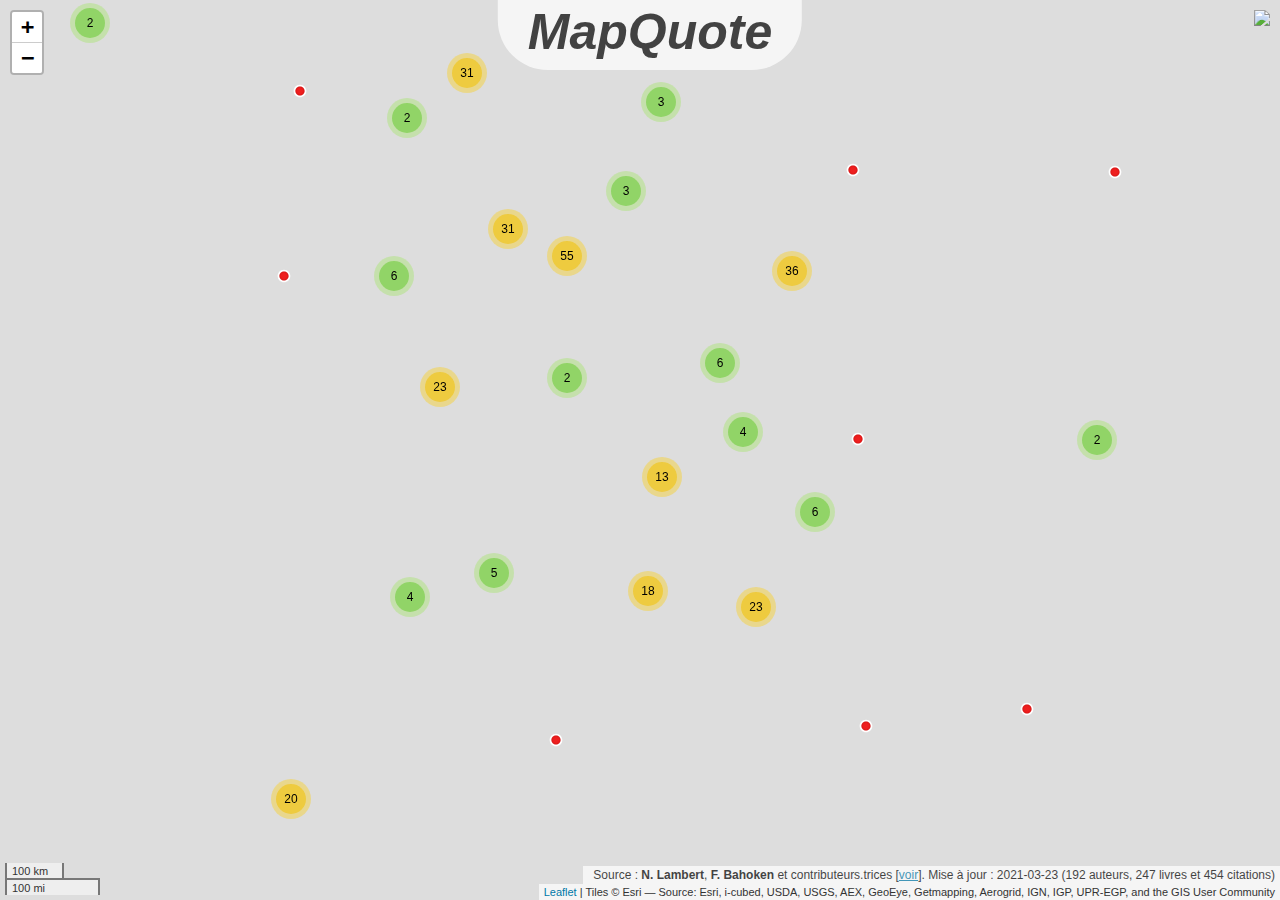
==== R/index.html @ eb991ea7 "update" ====
<!DOCTYPE html>
<html>
<head>
<meta charset="utf-8" />
<title>MapQuote</title>
<script>(function() {
  // If window.HTMLWidgets is already defined, then use it; otherwise create a
  // new object. This allows preceding code to set options that affect the
  // initialization process (though none currently exist).
  window.HTMLWidgets = window.HTMLWidgets || {};

  // See if we're running in a viewer pane. If not, we're in a web browser.
  var viewerMode = window.HTMLWidgets.viewerMode =
      /\bviewer_pane=1\b/.test(window.location);

  // See if we're running in Shiny mode. If not, it's a static document.
  // Note that static widgets can appear in both Shiny and static modes, but
  // obviously, Shiny widgets can only appear in Shiny apps/documents.
  var shinyMode = window.HTMLWidgets.shinyMode =
      typeof(window.Shiny) !== "undefined" && !!window.Shiny.outputBindings;

  // We can't count on jQuery being available, so we implement our own
  // version if necessary.
  function querySelectorAll(scope, selector) {
    if (typeof(jQuery) !== "undefined" && scope instanceof jQuery) {
      return scope.find(selector);
    }
    if (scope.querySelectorAll) {
      return scope.querySelectorAll(selector);
    }
  }

  function asArray(value) {
    if (value === null)
      return [];
    if ($.isArray(value))
      return value;
    return [value];
  }

  // Implement jQuery's extend
  function extend(target /*, ... */) {
    if (arguments.length == 1) {
      return target;
    }
    for (var i = 1; i < arguments.length; i++) {
      var source = arguments[i];
      for (var prop in source) {
        if (source.hasOwnProperty(prop)) {
          target[prop] = source[prop];
        }
      }
    }
    return target;
  }

  // IE8 doesn't support Array.forEach.
  function forEach(values, callback, thisArg) {
    if (values.forEach) {
      values.forEach(callback, thisArg);
    } else {
      for (var i = 0; i < values.length; i++) {
        callback.call(thisArg, values[i], i, values);
      }
    }
  }

  // Replaces the specified method with the return value of funcSource.
  //
  // Note that funcSource should not BE the new method, it should be a function
  // that RETURNS the new method. funcSource receives a single argument that is
  // the overridden method, it can be called from the new method. The overridden
  // method can be called like a regular function, it has the target permanently
  // bound to it so "this" will work correctly.
  function overrideMethod(target, methodName, funcSource) {
    var superFunc = target[methodName] || function() {};
    var superFuncBound = function() {
      return superFunc.apply(target, arguments);
    };
    target[methodName] = funcSource(superFuncBound);
  }

  // Add a method to delegator that, when invoked, calls
  // delegatee.methodName. If there is no such method on
  // the delegatee, but there was one on delegator before
  // delegateMethod was called, then the original version
  // is invoked instead.
  // For example:
  //
  // var a = {
  //   method1: function() { console.log('a1'); }
  //   method2: function() { console.log('a2'); }
  // };
  // var b = {
  //   method1: function() { console.log('b1'); }
  // };
  // delegateMethod(a, b, "method1");
  // delegateMethod(a, b, "method2");
  // a.method1();
  // a.method2();
  //
  // The output would be "b1", "a2".
  function delegateMethod(delegator, delegatee, methodName) {
    var inherited = delegator[methodName];
    delegator[methodName] = function() {
      var target = delegatee;
      var method = delegatee[methodName];

      // The method doesn't exist on the delegatee. Instead,
      // call the method on the delegator, if it exists.
      if (!method) {
        target = delegator;
        method = inherited;
      }

      if (method) {
        return method.apply(target, arguments);
      }
    };
  }

  // Implement a vague facsimilie of jQuery's data method
  function elementData(el, name, value) {
    if (arguments.length == 2) {
      return el["htmlwidget_data_" + name];
    } else if (arguments.length == 3) {
      el["htmlwidget_data_" + name] = value;
      return el;
    } else {
      throw new Error("Wrong number of arguments for elementData: " +
        arguments.length);
    }
  }

  // http://stackoverflow.com/questions/3446170/escape-string-for-use-in-javascript-regex
  function escapeRegExp(str) {
    return str.replace(/[\-\[\]\/\{\}\(\)\*\+\?\.\\\^\$\|]/g, "\\$&");
  }

  function hasClass(el, className) {
    var re = new RegExp("\\b" + escapeRegExp(className) + "\\b");
    return re.test(el.className);
  }

  // elements - array (or array-like object) of HTML elements
  // className - class name to test for
  // include - if true, only return elements with given className;
  //   if false, only return elements *without* given className
  function filterByClass(elements, className, include) {
    var results = [];
    for (var i = 0; i < elements.length; i++) {
      if (hasClass(elements[i], className) == include)
        results.push(elements[i]);
    }
    return results;
  }

  function on(obj, eventName, func) {
    if (obj.addEventListener) {
      obj.addEventListener(eventName, func, false);
    } else if (obj.attachEvent) {
      obj.attachEvent(eventName, func);
    }
  }

  function off(obj, eventName, func) {
    if (obj.removeEventListener)
      obj.removeEventListener(eventName, func, false);
    else if (obj.detachEvent) {
      obj.detachEvent(eventName, func);
    }
  }

  // Translate array of values to top/right/bottom/left, as usual with
  // the "padding" CSS property
  // https://developer.mozilla.org/en-US/docs/Web/CSS/padding
  function unpackPadding(value) {
    if (typeof(value) === "number")
      value = [value];
    if (value.length === 1) {
      return {top: value[0], right: value[0], bottom: value[0], left: value[0]};
    }
    if (value.length === 2) {
      return {top: value[0], right: value[1], bottom: value[0], left: value[1]};
    }
    if (value.length === 3) {
      return {top: value[0], right: value[1], bottom: value[2], left: value[1]};
    }
    if (value.length === 4) {
      return {top: value[0], right: value[1], bottom: value[2], left: value[3]};
    }
  }

  // Convert an unpacked padding object to a CSS value
  function paddingToCss(paddingObj) {
    return paddingObj.top + "px " + paddingObj.right + "px " + paddingObj.bottom + "px " + paddingObj.left + "px";
  }

  // Makes a number suitable for CSS
  function px(x) {
    if (typeof(x) === "number")
      return x + "px";
    else
      return x;
  }

  // Retrieves runtime widget sizing information for an element.
  // The return value is either null, or an object with fill, padding,
  // defaultWidth, defaultHeight fields.
  function sizingPolicy(el) {
    var sizingEl = document.querySelector("script[data-for='" + el.id + "'][type='application/htmlwidget-sizing']");
    if (!sizingEl)
      return null;
    var sp = JSON.parse(sizingEl.textContent || sizingEl.text || "{}");
    if (viewerMode) {
      return sp.viewer;
    } else {
      return sp.browser;
    }
  }

  // @param tasks Array of strings (or falsy value, in which case no-op).
  //   Each element must be a valid JavaScript expression that yields a
  //   function. Or, can be an array of objects with "code" and "data"
  //   properties; in this case, the "code" property should be a string
  //   of JS that's an expr that yields a function, and "data" should be
  //   an object that will be added as an additional argument when that
  //   function is called.
  // @param target The object that will be "this" for each function
  //   execution.
  // @param args Array of arguments to be passed to the functions. (The
  //   same arguments will be passed to all functions.)
  function evalAndRun(tasks, target, args) {
    if (tasks) {
      forEach(tasks, function(task) {
        var theseArgs = args;
        if (typeof(task) === "object") {
          theseArgs = theseArgs.concat([task.data]);
          task = task.code;
        }
        var taskFunc = tryEval(task);
        if (typeof(taskFunc) !== "function") {
          throw new Error("Task must be a function! Source:\n" + task);
        }
        taskFunc.apply(target, theseArgs);
      });
    }
  }

  // Attempt eval() both with and without enclosing in parentheses.
  // Note that enclosing coerces a function declaration into
  // an expression that eval() can parse
  // (otherwise, a SyntaxError is thrown)
  function tryEval(code) {
    var result = null;
    try {
      result = eval("(" + code + ")");
    } catch(error) {
      if (!error instanceof SyntaxError) {
        throw error;
      }
      try {
        result = eval(code);
      } catch(e) {
        if (e instanceof SyntaxError) {
          throw error;
        } else {
          throw e;
        }
      }
    }
    return result;
  }

  function initSizing(el) {
    var sizing = sizingPolicy(el);
    if (!sizing)
      return;

    var cel = document.getElementById("htmlwidget_container");
    if (!cel)
      return;

    if (typeof(sizing.padding) !== "undefined") {
      document.body.style.margin = "0";
      document.body.style.padding = paddingToCss(unpackPadding(sizing.padding));
    }

    if (sizing.fill) {
      document.body.style.overflow = "hidden";
      document.body.style.width = "100%";
      document.body.style.height = "100%";
      document.documentElement.style.width = "100%";
      document.documentElement.style.height = "100%";
      if (cel) {
        cel.style.position = "absolute";
        var pad = unpackPadding(sizing.padding);
        cel.style.top = pad.top + "px";
        cel.style.right = pad.right + "px";
        cel.style.bottom = pad.bottom + "px";
        cel.style.left = pad.left + "px";
        el.style.width = "100%";
        el.style.height = "100%";
      }

      return {
        getWidth: function() { return cel.offsetWidth; },
        getHeight: function() { return cel.offsetHeight; }
      };

    } else {
      el.style.width = px(sizing.width);
      el.style.height = px(sizing.height);

      return {
        getWidth: function() { return el.offsetWidth; },
        getHeight: function() { return el.offsetHeight; }
      };
    }
  }

  // Default implementations for methods
  var defaults = {
    find: function(scope) {
      return querySelectorAll(scope, "." + this.name);
    },
    renderError: function(el, err) {
      var $el = $(el);

      this.clearError(el);

      // Add all these error classes, as Shiny does
      var errClass = "shiny-output-error";
      if (err.type !== null) {
        // use the classes of the error condition as CSS class names
        errClass = errClass + " " + $.map(asArray(err.type), function(type) {
          return errClass + "-" + type;
        }).join(" ");
      }
      errClass = errClass + " htmlwidgets-error";

      // Is el inline or block? If inline or inline-block, just display:none it
      // and add an inline error.
      var display = $el.css("display");
      $el.data("restore-display-mode", display);

      if (display === "inline" || display === "inline-block") {
        $el.hide();
        if (err.message !== "") {
          var errorSpan = $("<span>").addClass(errClass);
          errorSpan.text(err.message);
          $el.after(errorSpan);
        }
      } else if (display === "block") {
        // If block, add an error just after the el, set visibility:none on the
        // el, and position the error to be on top of the el.
        // Mark it with a unique ID and CSS class so we can remove it later.
        $el.css("visibility", "hidden");
        if (err.message !== "") {
          var errorDiv = $("<div>").addClass(errClass).css("position", "absolute")
            .css("top", el.offsetTop)
            .css("left", el.offsetLeft)
            // setting width can push out the page size, forcing otherwise
            // unnecessary scrollbars to appear and making it impossible for
            // the element to shrink; so use max-width instead
            .css("maxWidth", el.offsetWidth)
            .css("height", el.offsetHeight);
          errorDiv.text(err.message);
          $el.after(errorDiv);

          // Really dumb way to keep the size/position of the error in sync with
          // the parent element as the window is resized or whatever.
          var intId = setInterval(function() {
            if (!errorDiv[0].parentElement) {
              clearInterval(intId);
              return;
            }
            errorDiv
              .css("top", el.offsetTop)
              .css("left", el.offsetLeft)
              .css("maxWidth", el.offsetWidth)
              .css("height", el.offsetHeight);
          }, 500);
        }
      }
    },
    clearError: function(el) {
      var $el = $(el);
      var display = $el.data("restore-display-mode");
      $el.data("restore-display-mode", null);

      if (display === "inline" || display === "inline-block") {
        if (display)
          $el.css("display", display);
        $(el.nextSibling).filter(".htmlwidgets-error").remove();
      } else if (display === "block"){
        $el.css("visibility", "inherit");
        $(el.nextSibling).filter(".htmlwidgets-error").remove();
      }
    },
    sizing: {}
  };

  // Called by widget bindings to register a new type of widget. The definition
  // object can contain the following properties:
  // - name (required) - A string indicating the binding name, which will be
  //   used by default as the CSS classname to look for.
  // - initialize (optional) - A function(el) that will be called once per
  //   widget element; if a value is returned, it will be passed as the third
  //   value to renderValue.
  // - renderValue (required) - A function(el, data, initValue) that will be
  //   called with data. Static contexts will cause this to be called once per
  //   element; Shiny apps will cause this to be called multiple times per
  //   element, as the data changes.
  window.HTMLWidgets.widget = function(definition) {
    if (!definition.name) {
      throw new Error("Widget must have a name");
    }
    if (!definition.type) {
      throw new Error("Widget must have a type");
    }
    // Currently we only support output widgets
    if (definition.type !== "output") {
      throw new Error("Unrecognized widget type '" + definition.type + "'");
    }
    // TODO: Verify that .name is a valid CSS classname

    // Support new-style instance-bound definitions. Old-style class-bound
    // definitions have one widget "object" per widget per type/class of
    // widget; the renderValue and resize methods on such widget objects
    // take el and instance arguments, because the widget object can't
    // store them. New-style instance-bound definitions have one widget
    // object per widget instance; the definition that's passed in doesn't
    // provide renderValue or resize methods at all, just the single method
    //   factory(el, width, height)
    // which returns an object that has renderValue(x) and resize(w, h).
    // This enables a far more natural programming style for the widget
    // author, who can store per-instance state using either OO-style
    // instance fields or functional-style closure variables (I guess this
    // is in contrast to what can only be called C-style pseudo-OO which is
    // what we required before).
    if (definition.factory) {
      definition = createLegacyDefinitionAdapter(definition);
    }

    if (!definition.renderValue) {
      throw new Error("Widget must have a renderValue function");
    }

    // For static rendering (non-Shiny), use a simple widget registration
    // scheme. We also use this scheme for Shiny apps/documents that also
    // contain static widgets.
    window.HTMLWidgets.widgets = window.HTMLWidgets.widgets || [];
    // Merge defaults into the definition; don't mutate the original definition.
    var staticBinding = extend({}, defaults, definition);
    overrideMethod(staticBinding, "find", function(superfunc) {
      return function(scope) {
        var results = superfunc(scope);
        // Filter out Shiny outputs, we only want the static kind
        return filterByClass(results, "html-widget-output", false);
      };
    });
    window.HTMLWidgets.widgets.push(staticBinding);

    if (shinyMode) {
      // Shiny is running. Register the definition with an output binding.
      // The definition itself will not be the output binding, instead
      // we will make an output binding object that delegates to the
      // definition. This is because we foolishly used the same method
      // name (renderValue) for htmlwidgets definition and Shiny bindings
      // but they actually have quite different semantics (the Shiny
      // bindings receive data that includes lots of metadata that it
      // strips off before calling htmlwidgets renderValue). We can't
      // just ignore the difference because in some widgets it's helpful
      // to call this.renderValue() from inside of resize(), and if
      // we're not delegating, then that call will go to the Shiny
      // version instead of the htmlwidgets version.

      // Merge defaults with definition, without mutating either.
      var bindingDef = extend({}, defaults, definition);

      // This object will be our actual Shiny binding.
      var shinyBinding = new Shiny.OutputBinding();

      // With a few exceptions, we'll want to simply use the bindingDef's
      // version of methods if they are available, otherwise fall back to
      // Shiny's defaults. NOTE: If Shiny's output bindings gain additional
      // methods in the future, and we want them to be overrideable by
      // HTMLWidget binding definitions, then we'll need to add them to this
      // list.
      delegateMethod(shinyBinding, bindingDef, "getId");
      delegateMethod(shinyBinding, bindingDef, "onValueChange");
      delegateMethod(shinyBinding, bindingDef, "onValueError");
      delegateMethod(shinyBinding, bindingDef, "renderError");
      delegateMethod(shinyBinding, bindingDef, "clearError");
      delegateMethod(shinyBinding, bindingDef, "showProgress");

      // The find, renderValue, and resize are handled differently, because we
      // want to actually decorate the behavior of the bindingDef methods.

      shinyBinding.find = function(scope) {
        var results = bindingDef.find(scope);

        // Only return elements that are Shiny outputs, not static ones
        var dynamicResults = results.filter(".html-widget-output");

        // It's possible that whatever caused Shiny to think there might be
        // new dynamic outputs, also caused there to be new static outputs.
        // Since there might be lots of different htmlwidgets bindings, we
        // schedule execution for later--no need to staticRender multiple
        // times.
        if (results.length !== dynamicResults.length)
          scheduleStaticRender();

        return dynamicResults;
      };

      // Wrap renderValue to handle initialization, which unfortunately isn't
      // supported natively by Shiny at the time of this writing.

      shinyBinding.renderValue = function(el, data) {
        Shiny.renderDependencies(data.deps);
        // Resolve strings marked as javascript literals to objects
        if (!(data.evals instanceof Array)) data.evals = [data.evals];
        for (var i = 0; data.evals && i < data.evals.length; i++) {
          window.HTMLWidgets.evaluateStringMember(data.x, data.evals[i]);
        }
        if (!bindingDef.renderOnNullValue) {
          if (data.x === null) {
            el.style.visibility = "hidden";
            return;
          } else {
            el.style.visibility = "inherit";
          }
        }
        if (!elementData(el, "initialized")) {
          initSizing(el);

          elementData(el, "initialized", true);
          if (bindingDef.initialize) {
            var result = bindingDef.initialize(el, el.offsetWidth,
              el.offsetHeight);
            elementData(el, "init_result", result);
          }
        }
        bindingDef.renderValue(el, data.x, elementData(el, "init_result"));
        evalAndRun(data.jsHooks.render, elementData(el, "init_result"), [el, data.x]);
      };

      // Only override resize if bindingDef implements it
      if (bindingDef.resize) {
        shinyBinding.resize = function(el, width, height) {
          // Shiny can call resize before initialize/renderValue have been
          // called, which doesn't make sense for widgets.
          if (elementData(el, "initialized")) {
            bindingDef.resize(el, width, height, elementData(el, "init_result"));
          }
        };
      }

      Shiny.outputBindings.register(shinyBinding, bindingDef.name);
    }
  };

  var scheduleStaticRenderTimerId = null;
  function scheduleStaticRender() {
    if (!scheduleStaticRenderTimerId) {
      scheduleStaticRenderTimerId = setTimeout(function() {
        scheduleStaticRenderTimerId = null;
        window.HTMLWidgets.staticRender();
      }, 1);
    }
  }

  // Render static widgets after the document finishes loading
  // Statically render all elements that are of this widget's class
  window.HTMLWidgets.staticRender = function() {
    var bindings = window.HTMLWidgets.widgets || [];
    forEach(bindings, function(binding) {
      var matches = binding.find(document.documentElement);
      forEach(matches, function(el) {
        var sizeObj = initSizing(el, binding);

        if (hasClass(el, "html-widget-static-bound"))
          return;
        el.className = el.className + " html-widget-static-bound";

        var initResult;
        if (binding.initialize) {
          initResult = binding.initialize(el,
            sizeObj ? sizeObj.getWidth() : el.offsetWidth,
            sizeObj ? sizeObj.getHeight() : el.offsetHeight
          );
          elementData(el, "init_result", initResult);
        }

        if (binding.resize) {
          var lastSize = {
            w: sizeObj ? sizeObj.getWidth() : el.offsetWidth,
            h: sizeObj ? sizeObj.getHeight() : el.offsetHeight
          };
          var resizeHandler = function(e) {
            var size = {
              w: sizeObj ? sizeObj.getWidth() : el.offsetWidth,
              h: sizeObj ? sizeObj.getHeight() : el.offsetHeight
            };
            if (size.w === 0 && size.h === 0)
              return;
            if (size.w === lastSize.w && size.h === lastSize.h)
              return;
            lastSize = size;
            binding.resize(el, size.w, size.h, initResult);
          };

          on(window, "resize", resizeHandler);

          // This is needed for cases where we're running in a Shiny
          // app, but the widget itself is not a Shiny output, but
          // rather a simple static widget. One example of this is
          // an rmarkdown document that has runtime:shiny and widget
          // that isn't in a render function. Shiny only knows to
          // call resize handlers for Shiny outputs, not for static
          // widgets, so we do it ourselves.
          if (window.jQuery) {
            window.jQuery(document).on(
              "shown.htmlwidgets shown.bs.tab.htmlwidgets shown.bs.collapse.htmlwidgets",
              resizeHandler
            );
            window.jQuery(document).on(
              "hidden.htmlwidgets hidden.bs.tab.htmlwidgets hidden.bs.collapse.htmlwidgets",
              resizeHandler
            );
          }

          // This is needed for the specific case of ioslides, which
          // flips slides between display:none and display:block.
          // Ideally we would not have to have ioslide-specific code
          // here, but rather have ioslides raise a generic event,
          // but the rmarkdown package just went to CRAN so the
          // window to getting that fixed may be long.
          if (window.addEventListener) {
            // It's OK to limit this to window.addEventListener
            // browsers because ioslides itself only supports
            // such browsers.
            on(document, "slideenter", resizeHandler);
            on(document, "slideleave", resizeHandler);
          }
        }

        var scriptData = document.querySelector("script[data-for='" + el.id + "'][type='application/json']");
        if (scriptData) {
          var data = JSON.parse(scriptData.textContent || scriptData.text);
          // Resolve strings marked as javascript literals to objects
          if (!(data.evals instanceof Array)) data.evals = [data.evals];
          for (var k = 0; data.evals && k < data.evals.length; k++) {
            window.HTMLWidgets.evaluateStringMember(data.x, data.evals[k]);
          }
          binding.renderValue(el, data.x, initResult);
          evalAndRun(data.jsHooks.render, initResult, [el, data.x]);
        }
      });
    });

    invokePostRenderHandlers();
  }


  function has_jQuery3() {
    if (!window.jQuery) {
      return false;
    }
    var $version = window.jQuery.fn.jquery;
    var $major_version = parseInt($version.split(".")[0]);
    return $major_version >= 3;
  }

  /*
  / Shiny 1.4 bumped jQuery from 1.x to 3.x which means jQuery's
  / on-ready handler (i.e., $(fn)) is now asyncronous (i.e., it now
  / really means $(setTimeout(fn)).
  / https://jquery.com/upgrade-guide/3.0/#breaking-change-document-ready-handlers-are-now-asynchronous
  /
  / Since Shiny uses $() to schedule initShiny, shiny>=1.4 calls initShiny
  / one tick later than it did before, which means staticRender() is
  / called renderValue() earlier than (advanced) widget authors might be expecting.
  / https://github.com/rstudio/shiny/issues/2630
  /
  / For a concrete example, leaflet has some methods (e.g., updateBounds)
  / which reference Shiny methods registered in initShiny (e.g., setInputValue).
  / Since leaflet is privy to this life-cycle, it knows to use setTimeout() to
  / delay execution of those methods (until Shiny methods are ready)
  / https://github.com/rstudio/leaflet/blob/18ec981/javascript/src/index.js#L266-L268
  /
  / Ideally widget authors wouldn't need to use this setTimeout() hack that
  / leaflet uses to call Shiny methods on a staticRender(). In the long run,
  / the logic initShiny should be broken up so that method registration happens
  / right away, but binding happens later.
  */
  function maybeStaticRenderLater() {
    if (shinyMode && has_jQuery3()) {
      window.jQuery(window.HTMLWidgets.staticRender);
    } else {
      window.HTMLWidgets.staticRender();
    }
  }

  if (document.addEventListener) {
    document.addEventListener("DOMContentLoaded", function() {
      document.removeEventListener("DOMContentLoaded", arguments.callee, false);
      maybeStaticRenderLater();
    }, false);
  } else if (document.attachEvent) {
    document.attachEvent("onreadystatechange", function() {
      if (document.readyState === "complete") {
        document.detachEvent("onreadystatechange", arguments.callee);
        maybeStaticRenderLater();
      }
    });
  }


  window.HTMLWidgets.getAttachmentUrl = function(depname, key) {
    // If no key, default to the first item
    if (typeof(key) === "undefined")
      key = 1;

    var link = document.getElementById(depname + "-" + key + "-attachment");
    if (!link) {
      throw new Error("Attachment " + depname + "/" + key + " not found in document");
    }
    return link.getAttribute("href");
  };

  window.HTMLWidgets.dataframeToD3 = function(df) {
    var names = [];
    var length;
    for (var name in df) {
        if (df.hasOwnProperty(name))
            names.push(name);
        if (typeof(df[name]) !== "object" || typeof(df[name].length) === "undefined") {
            throw new Error("All fields must be arrays");
        } else if (typeof(length) !== "undefined" && length !== df[name].length) {
            throw new Error("All fields must be arrays of the same length");
        }
        length = df[name].length;
    }
    var results = [];
    var item;
    for (var row = 0; row < length; row++) {
        item = {};
        for (var col = 0; col < names.length; col++) {
            item[names[col]] = df[names[col]][row];
        }
        results.push(item);
    }
    return results;
  };

  window.HTMLWidgets.transposeArray2D = function(array) {
      if (array.length === 0) return array;
      var newArray = array[0].map(function(col, i) {
          return array.map(function(row) {
              return row[i]
          })
      });
      return newArray;
  };
  // Split value at splitChar, but allow splitChar to be escaped
  // using escapeChar. Any other characters escaped by escapeChar
  // will be included as usual (including escapeChar itself).
  function splitWithEscape(value, splitChar, escapeChar) {
    var results = [];
    var escapeMode = false;
    var currentResult = "";
    for (var pos = 0; pos < value.length; pos++) {
      if (!escapeMode) {
        if (value[pos] === splitChar) {
          results.push(currentResult);
          currentResult = "";
        } else if (value[pos] === escapeChar) {
          escapeMode = true;
        } else {
          currentResult += value[pos];
        }
      } else {
        currentResult += value[pos];
        escapeMode = false;
      }
    }
    if (currentResult !== "") {
      results.push(currentResult);
    }
    return results;
  }
  // Function authored by Yihui/JJ Allaire
  window.HTMLWidgets.evaluateStringMember = function(o, member) {
    var parts = splitWithEscape(member, '.', '\\');
    for (var i = 0, l = parts.length; i < l; i++) {
      var part = parts[i];
      // part may be a character or 'numeric' member name
      if (o !== null && typeof o === "object" && part in o) {
        if (i == (l - 1)) { // if we are at the end of the line then evalulate
          if (typeof o[part] === "string")
            o[part] = tryEval(o[part]);
        } else { // otherwise continue to next embedded object
          o = o[part];
        }
      }
    }
  };

  // Retrieve the HTMLWidget instance (i.e. the return value of an
  // HTMLWidget binding's initialize() or factory() function)
  // associated with an element, or null if none.
  window.HTMLWidgets.getInstance = function(el) {
    return elementData(el, "init_result");
  };

  // Finds the first element in the scope that matches the selector,
  // and returns the HTMLWidget instance (i.e. the return value of
  // an HTMLWidget binding's initialize() or factory() function)
  // associated with that element, if any. If no element matches the
  // selector, or the first matching element has no HTMLWidget
  // instance associated with it, then null is returned.
  //
  // The scope argument is optional, and defaults to window.document.
  window.HTMLWidgets.find = function(scope, selector) {
    if (arguments.length == 1) {
      selector = scope;
      scope = document;
    }

    var el = scope.querySelector(selector);
    if (el === null) {
      return null;
    } else {
      return window.HTMLWidgets.getInstance(el);
    }
  };

  // Finds all elements in the scope that match the selector, and
  // returns the HTMLWidget instances (i.e. the return values of
  // an HTMLWidget binding's initialize() or factory() function)
  // associated with the elements, in an array. If elements that
  // match the selector don't have an associated HTMLWidget
  // instance, the returned array will contain nulls.
  //
  // The scope argument is optional, and defaults to window.document.
  window.HTMLWidgets.findAll = function(scope, selector) {
    if (arguments.length == 1) {
      selector = scope;
      scope = document;
    }

    var nodes = scope.querySelectorAll(selector);
    var results = [];
    for (var i = 0; i < nodes.length; i++) {
      results.push(window.HTMLWidgets.getInstance(nodes[i]));
    }
    return results;
  };

  var postRenderHandlers = [];
  function invokePostRenderHandlers() {
    while (postRenderHandlers.length) {
      var handler = postRenderHandlers.shift();
      if (handler) {
        handler();
      }
    }
  }

  // Register the given callback function to be invoked after the
  // next time static widgets are rendered.
  window.HTMLWidgets.addPostRenderHandler = function(callback) {
    postRenderHandlers.push(callback);
  };

  // Takes a new-style instance-bound definition, and returns an
  // old-style class-bound definition. This saves us from having
  // to rewrite all the logic in this file to accomodate both
  // types of definitions.
  function createLegacyDefinitionAdapter(defn) {
    var result = {
      name: defn.name,
      type: defn.type,
      initialize: function(el, width, height) {
        return defn.factory(el, width, height);
      },
      renderValue: function(el, x, instance) {
        return instance.renderValue(x);
      },
      resize: function(el, width, height, instance) {
        return instance.resize(width, height);
      }
    };

    if (defn.find)
      result.find = defn.find;
    if (defn.renderError)
      result.renderError = defn.renderError;
    if (defn.clearError)
      result.clearError = defn.clearError;

    return result;
  }
})();

</script>
<script>/*! jQuery v1.12.4 | (c) jQuery Foundation | jquery.org/license */
!function(a,b){"object"==typeof module&&"object"==typeof module.exports?module.exports=a.document?b(a,!0):function(a){if(!a.document)throw new Error("jQuery requires a window with a document");return b(a)}:b(a)}("undefined"!=typeof window?window:this,function(a,b){var c=[],d=a.document,e=c.slice,f=c.concat,g=c.push,h=c.indexOf,i={},j=i.toString,k=i.hasOwnProperty,l={},m="1.12.4",n=function(a,b){return new n.fn.init(a,b)},o=/^[\s\uFEFF\xA0]+|[\s\uFEFF\xA0]+$/g,p=/^-ms-/,q=/-([\da-z])/gi,r=function(a,b){return b.toUpperCase()};n.fn=n.prototype={jquery:m,constructor:n,selector:"",length:0,toArray:function(){return e.call(this)},get:function(a){return null!=a?0>a?this[a+this.length]:this[a]:e.call(this)},pushStack:function(a){var b=n.merge(this.constructor(),a);return b.prevObject=this,b.context=this.context,b},each:function(a){return n.each(this,a)},map:function(a){return this.pushStack(n.map(this,function(b,c){return a.call(b,c,b)}))},slice:function(){return this.pushStack(e.apply(this,arguments))},first:function(){return this.eq(0)},last:function(){return this.eq(-1)},eq:function(a){var b=this.length,c=+a+(0>a?b:0);return this.pushStack(c>=0&&b>c?[this[c]]:[])},end:function(){return this.prevObject||this.constructor()},push:g,sort:c.sort,splice:c.splice},n.extend=n.fn.extend=function(){var a,b,c,d,e,f,g=arguments[0]||{},h=1,i=arguments.length,j=!1;for("boolean"==typeof g&&(j=g,g=arguments[h]||{},h++),"object"==typeof g||n.isFunction(g)||(g={}),h===i&&(g=this,h--);i>h;h++)if(null!=(e=arguments[h]))for(d in e)a=g[d],c=e[d],g!==c&&(j&&c&&(n.isPlainObject(c)||(b=n.isArray(c)))?(b?(b=!1,f=a&&n.isArray(a)?a:[]):f=a&&n.isPlainObject(a)?a:{},g[d]=n.extend(j,f,c)):void 0!==c&&(g[d]=c));return g},n.extend({expando:"jQuery"+(m+Math.random()).replace(/\D/g,""),isReady:!0,error:function(a){throw new Error(a)},noop:function(){},isFunction:function(a){return"function"===n.type(a)},isArray:Array.isArray||function(a){return"array"===n.type(a)},isWindow:function(a){return null!=a&&a==a.window},isNumeric:function(a){var b=a&&a.toString();return!n.isArray(a)&&b-parseFloat(b)+1>=0},isEmptyObject:function(a){var b;for(b in a)return!1;return!0},isPlainObject:function(a){var b;if(!a||"object"!==n.type(a)||a.nodeType||n.isWindow(a))return!1;try{if(a.constructor&&!k.call(a,"constructor")&&!k.call(a.constructor.prototype,"isPrototypeOf"))return!1}catch(c){return!1}if(!l.ownFirst)for(b in a)return k.call(a,b);for(b in a);return void 0===b||k.call(a,b)},type:function(a){return null==a?a+"":"object"==typeof a||"function"==typeof a?i[j.call(a)]||"object":typeof a},globalEval:function(b){b&&n.trim(b)&&(a.execScript||function(b){a.eval.call(a,b)})(b)},camelCase:function(a){return a.replace(p,"ms-").replace(q,r)},nodeName:function(a,b){return a.nodeName&&a.nodeName.toLowerCase()===b.toLowerCase()},each:function(a,b){var c,d=0;if(s(a)){for(c=a.length;c>d;d++)if(b.call(a[d],d,a[d])===!1)break}else for(d in a)if(b.call(a[d],d,a[d])===!1)break;return a},trim:function(a){return null==a?"":(a+"").replace(o,"")},makeArray:function(a,b){var c=b||[];return null!=a&&(s(Object(a))?n.merge(c,"string"==typeof a?[a]:a):g.call(c,a)),c},inArray:function(a,b,c){var d;if(b){if(h)return h.call(b,a,c);for(d=b.length,c=c?0>c?Math.max(0,d+c):c:0;d>c;c++)if(c in b&&b[c]===a)return c}return-1},merge:function(a,b){var c=+b.length,d=0,e=a.length;while(c>d)a[e++]=b[d++];if(c!==c)while(void 0!==b[d])a[e++]=b[d++];return a.length=e,a},grep:function(a,b,c){for(var d,e=[],f=0,g=a.length,h=!c;g>f;f++)d=!b(a[f],f),d!==h&&e.push(a[f]);return e},map:function(a,b,c){var d,e,g=0,h=[];if(s(a))for(d=a.length;d>g;g++)e=b(a[g],g,c),null!=e&&h.push(e);else for(g in a)e=b(a[g],g,c),null!=e&&h.push(e);return f.apply([],h)},guid:1,proxy:function(a,b){var c,d,f;return"string"==typeof b&&(f=a[b],b=a,a=f),n.isFunction(a)?(c=e.call(arguments,2),d=function(){return a.apply(b||this,c.concat(e.call(arguments)))},d.guid=a.guid=a.guid||n.guid++,d):void 0},now:function(){return+new Date},support:l}),"function"==typeof Symbol&&(n.fn[Symbol.iterator]=c[Symbol.iterator]),n.each("Boolean Number String Function Array Date RegExp Object Error Symbol".split(" "),function(a,b){i["[object "+b+"]"]=b.toLowerCase()});function s(a){var b=!!a&&"length"in a&&a.length,c=n.type(a);return"function"===c||n.isWindow(a)?!1:"array"===c||0===b||"number"==typeof b&&b>0&&b-1 in a}var t=function(a){var b,c,d,e,f,g,h,i,j,k,l,m,n,o,p,q,r,s,t,u="sizzle"+1*new Date,v=a.document,w=0,x=0,y=ga(),z=ga(),A=ga(),B=function(a,b){return a===b&&(l=!0),0},C=1<<31,D={}.hasOwnProperty,E=[],F=E.pop,G=E.push,H=E.push,I=E.slice,J=function(a,b){for(var c=0,d=a.length;d>c;c++)if(a[c]===b)return c;return-1},K="checked|selected|async|autofocus|autoplay|controls|defer|disabled|hidden|ismap|loop|multiple|open|readonly|required|scoped",L="[\\x20\\t\\r\\n\\f]",M="(?:\\\\.|[\\w-]|[^\\x00-\\xa0])+",N="\\["+L+"*("+M+")(?:"+L+"*([*^$|!~]?=)"+L+"*(?:'((?:\\\\.|[^\\\\'])*)'|\"((?:\\\\.|[^\\\\\"])*)\"|("+M+"))|)"+L+"*\\]",O=":("+M+")(?:\\((('((?:\\\\.|[^\\\\'])*)'|\"((?:\\\\.|[^\\\\\"])*)\")|((?:\\\\.|[^\\\\()[\\]]|"+N+")*)|.*)\\)|)",P=new RegExp(L+"+","g"),Q=new RegExp("^"+L+"+|((?:^|[^\\\\])(?:\\\\.)*)"+L+"+$","g"),R=new RegExp("^"+L+"*,"+L+"*"),S=new RegExp("^"+L+"*([>+~]|"+L+")"+L+"*"),T=new RegExp("="+L+"*([^\\]'\"]*?)"+L+"*\\]","g"),U=new RegExp(O),V=new RegExp("^"+M+"$"),W={ID:new RegExp("^#("+M+")"),CLASS:new RegExp("^\\.("+M+")"),TAG:new RegExp("^("+M+"|[*])"),ATTR:new RegExp("^"+N),PSEUDO:new RegExp("^"+O),CHILD:new RegExp("^:(only|first|last|nth|nth-last)-(child|of-type)(?:\\("+L+"*(even|odd|(([+-]|)(\\d*)n|)"+L+"*(?:([+-]|)"+L+"*(\\d+)|))"+L+"*\\)|)","i"),bool:new RegExp("^(?:"+K+")$","i"),needsContext:new RegExp("^"+L+"*[>+~]|:(even|odd|eq|gt|lt|nth|first|last)(?:\\("+L+"*((?:-\\d)?\\d*)"+L+"*\\)|)(?=[^-]|$)","i")},X=/^(?:input|select|textarea|button)$/i,Y=/^h\d$/i,Z=/^[^{]+\{\s*\[native \w/,$=/^(?:#([\w-]+)|(\w+)|\.([\w-]+))$/,_=/[+~]/,aa=/'|\\/g,ba=new RegExp("\\\\([\\da-f]{1,6}"+L+"?|("+L+")|.)","ig"),ca=function(a,b,c){var d="0x"+b-65536;return d!==d||c?b:0>d?String.fromCharCode(d+65536):String.fromCharCode(d>>10|55296,1023&d|56320)},da=function(){m()};try{H.apply(E=I.call(v.childNodes),v.childNodes),E[v.childNodes.length].nodeType}catch(ea){H={apply:E.length?function(a,b){G.apply(a,I.call(b))}:function(a,b){var c=a.length,d=0;while(a[c++]=b[d++]);a.length=c-1}}}function fa(a,b,d,e){var f,h,j,k,l,o,r,s,w=b&&b.ownerDocument,x=b?b.nodeType:9;if(d=d||[],"string"!=typeof a||!a||1!==x&&9!==x&&11!==x)return d;if(!e&&((b?b.ownerDocument||b:v)!==n&&m(b),b=b||n,p)){if(11!==x&&(o=$.exec(a)))if(f=o[1]){if(9===x){if(!(j=b.getElementById(f)))return d;if(j.id===f)return d.push(j),d}else if(w&&(j=w.getElementById(f))&&t(b,j)&&j.id===f)return d.push(j),d}else{if(o[2])return H.apply(d,b.getElementsByTagName(a)),d;if((f=o[3])&&c.getElementsByClassName&&b.getElementsByClassName)return H.apply(d,b.getElementsByClassName(f)),d}if(c.qsa&&!A[a+" "]&&(!q||!q.test(a))){if(1!==x)w=b,s=a;else if("object"!==b.nodeName.toLowerCase()){(k=b.getAttribute("id"))?k=k.replace(aa,"\\$&"):b.setAttribute("id",k=u),r=g(a),h=r.length,l=V.test(k)?"#"+k:"[id='"+k+"']";while(h--)r[h]=l+" "+qa(r[h]);s=r.join(","),w=_.test(a)&&oa(b.parentNode)||b}if(s)try{return H.apply(d,w.querySelectorAll(s)),d}catch(y){}finally{k===u&&b.removeAttribute("id")}}}return i(a.replace(Q,"$1"),b,d,e)}function ga(){var a=[];function b(c,e){return a.push(c+" ")>d.cacheLength&&delete b[a.shift()],b[c+" "]=e}return b}function ha(a){return a[u]=!0,a}function ia(a){var b=n.createElement("div");try{return!!a(b)}catch(c){return!1}finally{b.parentNode&&b.parentNode.removeChild(b),b=null}}function ja(a,b){var c=a.split("|"),e=c.length;while(e--)d.attrHandle[c[e]]=b}function ka(a,b){var c=b&&a,d=c&&1===a.nodeType&&1===b.nodeType&&(~b.sourceIndex||C)-(~a.sourceIndex||C);if(d)return d;if(c)while(c=c.nextSibling)if(c===b)return-1;return a?1:-1}function la(a){return function(b){var c=b.nodeName.toLowerCase();return"input"===c&&b.type===a}}function ma(a){return function(b){var c=b.nodeName.toLowerCase();return("input"===c||"button"===c)&&b.type===a}}function na(a){return ha(function(b){return b=+b,ha(function(c,d){var e,f=a([],c.length,b),g=f.length;while(g--)c[e=f[g]]&&(c[e]=!(d[e]=c[e]))})})}function oa(a){return a&&"undefined"!=typeof a.getElementsByTagName&&a}c=fa.support={},f=fa.isXML=function(a){var b=a&&(a.ownerDocument||a).documentElement;return b?"HTML"!==b.nodeName:!1},m=fa.setDocument=function(a){var b,e,g=a?a.ownerDocument||a:v;return g!==n&&9===g.nodeType&&g.documentElement?(n=g,o=n.documentElement,p=!f(n),(e=n.defaultView)&&e.top!==e&&(e.addEventListener?e.addEventListener("unload",da,!1):e.attachEvent&&e.attachEvent("onunload",da)),c.attributes=ia(function(a){return a.className="i",!a.getAttribute("className")}),c.getElementsByTagName=ia(function(a){return a.appendChild(n.createComment("")),!a.getElementsByTagName("*").length}),c.getElementsByClassName=Z.test(n.getElementsByClassName),c.getById=ia(function(a){return o.appendChild(a).id=u,!n.getElementsByName||!n.getElementsByName(u).length}),c.getById?(d.find.ID=function(a,b){if("undefined"!=typeof b.getElementById&&p){var c=b.getElementById(a);return c?[c]:[]}},d.filter.ID=function(a){var b=a.replace(ba,ca);return function(a){return a.getAttribute("id")===b}}):(delete d.find.ID,d.filter.ID=function(a){var b=a.replace(ba,ca);return function(a){var c="undefined"!=typeof a.getAttributeNode&&a.getAttributeNode("id");return c&&c.value===b}}),d.find.TAG=c.getElementsByTagName?function(a,b){return"undefined"!=typeof b.getElementsByTagName?b.getElementsByTagName(a):c.qsa?b.querySelectorAll(a):void 0}:function(a,b){var c,d=[],e=0,f=b.getElementsByTagName(a);if("*"===a){while(c=f[e++])1===c.nodeType&&d.push(c);return d}return f},d.find.CLASS=c.getElementsByClassName&&function(a,b){return"undefined"!=typeof b.getElementsByClassName&&p?b.getElementsByClassName(a):void 0},r=[],q=[],(c.qsa=Z.test(n.querySelectorAll))&&(ia(function(a){o.appendChild(a).innerHTML="<a id='"+u+"'></a><select id='"+u+"-\r\\' msallowcapture=''><option selected=''></option></select>",a.querySelectorAll("[msallowcapture^='']").length&&q.push("[*^$]="+L+"*(?:''|\"\")"),a.querySelectorAll("[selected]").length||q.push("\\["+L+"*(?:value|"+K+")"),a.querySelectorAll("[id~="+u+"-]").length||q.push("~="),a.querySelectorAll(":checked").length||q.push(":checked"),a.querySelectorAll("a#"+u+"+*").length||q.push(".#.+[+~]")}),ia(function(a){var b=n.createElement("input");b.setAttribute("type","hidden"),a.appendChild(b).setAttribute("name","D"),a.querySelectorAll("[name=d]").length&&q.push("name"+L+"*[*^$|!~]?="),a.querySelectorAll(":enabled").length||q.push(":enabled",":disabled"),a.querySelectorAll("*,:x"),q.push(",.*:")})),(c.matchesSelector=Z.test(s=o.matches||o.webkitMatchesSelector||o.mozMatchesSelector||o.oMatchesSelector||o.msMatchesSelector))&&ia(function(a){c.disconnectedMatch=s.call(a,"div"),s.call(a,"[s!='']:x"),r.push("!=",O)}),q=q.length&&new RegExp(q.join("|")),r=r.length&&new RegExp(r.join("|")),b=Z.test(o.compareDocumentPosition),t=b||Z.test(o.contains)?function(a,b){var c=9===a.nodeType?a.documentElement:a,d=b&&b.parentNode;return a===d||!(!d||1!==d.nodeType||!(c.contains?c.contains(d):a.compareDocumentPosition&&16&a.compareDocumentPosition(d)))}:function(a,b){if(b)while(b=b.parentNode)if(b===a)return!0;return!1},B=b?function(a,b){if(a===b)return l=!0,0;var d=!a.compareDocumentPosition-!b.compareDocumentPosition;return d?d:(d=(a.ownerDocument||a)===(b.ownerDocument||b)?a.compareDocumentPosition(b):1,1&d||!c.sortDetached&&b.compareDocumentPosition(a)===d?a===n||a.ownerDocument===v&&t(v,a)?-1:b===n||b.ownerDocument===v&&t(v,b)?1:k?J(k,a)-J(k,b):0:4&d?-1:1)}:function(a,b){if(a===b)return l=!0,0;var c,d=0,e=a.parentNode,f=b.parentNode,g=[a],h=[b];if(!e||!f)return a===n?-1:b===n?1:e?-1:f?1:k?J(k,a)-J(k,b):0;if(e===f)return ka(a,b);c=a;while(c=c.parentNode)g.unshift(c);c=b;while(c=c.parentNode)h.unshift(c);while(g[d]===h[d])d++;return d?ka(g[d],h[d]):g[d]===v?-1:h[d]===v?1:0},n):n},fa.matches=function(a,b){return fa(a,null,null,b)},fa.matchesSelector=function(a,b){if((a.ownerDocument||a)!==n&&m(a),b=b.replace(T,"='$1']"),c.matchesSelector&&p&&!A[b+" "]&&(!r||!r.test(b))&&(!q||!q.test(b)))try{var d=s.call(a,b);if(d||c.disconnectedMatch||a.document&&11!==a.document.nodeType)return d}catch(e){}return fa(b,n,null,[a]).length>0},fa.contains=function(a,b){return(a.ownerDocument||a)!==n&&m(a),t(a,b)},fa.attr=function(a,b){(a.ownerDocument||a)!==n&&m(a);var e=d.attrHandle[b.toLowerCase()],f=e&&D.call(d.attrHandle,b.toLowerCase())?e(a,b,!p):void 0;return void 0!==f?f:c.attributes||!p?a.getAttribute(b):(f=a.getAttributeNode(b))&&f.specified?f.value:null},fa.error=function(a){throw new Error("Syntax error, unrecognized expression: "+a)},fa.uniqueSort=function(a){var b,d=[],e=0,f=0;if(l=!c.detectDuplicates,k=!c.sortStable&&a.slice(0),a.sort(B),l){while(b=a[f++])b===a[f]&&(e=d.push(f));while(e--)a.splice(d[e],1)}return k=null,a},e=fa.getText=function(a){var b,c="",d=0,f=a.nodeType;if(f){if(1===f||9===f||11===f){if("string"==typeof a.textContent)return a.textContent;for(a=a.firstChild;a;a=a.nextSibling)c+=e(a)}else if(3===f||4===f)return a.nodeValue}else while(b=a[d++])c+=e(b);return c},d=fa.selectors={cacheLength:50,createPseudo:ha,match:W,attrHandle:{},find:{},relative:{">":{dir:"parentNode",first:!0}," ":{dir:"parentNode"},"+":{dir:"previousSibling",first:!0},"~":{dir:"previousSibling"}},preFilter:{ATTR:function(a){return a[1]=a[1].replace(ba,ca),a[3]=(a[3]||a[4]||a[5]||"").replace(ba,ca),"~="===a[2]&&(a[3]=" "+a[3]+" "),a.slice(0,4)},CHILD:function(a){return a[1]=a[1].toLowerCase(),"nth"===a[1].slice(0,3)?(a[3]||fa.error(a[0]),a[4]=+(a[4]?a[5]+(a[6]||1):2*("even"===a[3]||"odd"===a[3])),a[5]=+(a[7]+a[8]||"odd"===a[3])):a[3]&&fa.error(a[0]),a},PSEUDO:function(a){var b,c=!a[6]&&a[2];return W.CHILD.test(a[0])?null:(a[3]?a[2]=a[4]||a[5]||"":c&&U.test(c)&&(b=g(c,!0))&&(b=c.indexOf(")",c.length-b)-c.length)&&(a[0]=a[0].slice(0,b),a[2]=c.slice(0,b)),a.slice(0,3))}},filter:{TAG:function(a){var b=a.replace(ba,ca).toLowerCase();return"*"===a?function(){return!0}:function(a){return a.nodeName&&a.nodeName.toLowerCase()===b}},CLASS:function(a){var b=y[a+" "];return b||(b=new RegExp("(^|"+L+")"+a+"("+L+"|$)"))&&y(a,function(a){return b.test("string"==typeof a.className&&a.className||"undefined"!=typeof a.getAttribute&&a.getAttribute("class")||"")})},ATTR:function(a,b,c){return function(d){var e=fa.attr(d,a);return null==e?"!="===b:b?(e+="","="===b?e===c:"!="===b?e!==c:"^="===b?c&&0===e.indexOf(c):"*="===b?c&&e.indexOf(c)>-1:"$="===b?c&&e.slice(-c.length)===c:"~="===b?(" "+e.replace(P," ")+" ").indexOf(c)>-1:"|="===b?e===c||e.slice(0,c.length+1)===c+"-":!1):!0}},CHILD:function(a,b,c,d,e){var f="nth"!==a.slice(0,3),g="last"!==a.slice(-4),h="of-type"===b;return 1===d&&0===e?function(a){return!!a.parentNode}:function(b,c,i){var j,k,l,m,n,o,p=f!==g?"nextSibling":"previousSibling",q=b.parentNode,r=h&&b.nodeName.toLowerCase(),s=!i&&!h,t=!1;if(q){if(f){while(p){m=b;while(m=m[p])if(h?m.nodeName.toLowerCase()===r:1===m.nodeType)return!1;o=p="only"===a&&!o&&"nextSibling"}return!0}if(o=[g?q.firstChild:q.lastChild],g&&s){m=q,l=m[u]||(m[u]={}),k=l[m.uniqueID]||(l[m.uniqueID]={}),j=k[a]||[],n=j[0]===w&&j[1],t=n&&j[2],m=n&&q.childNodes[n];while(m=++n&&m&&m[p]||(t=n=0)||o.pop())if(1===m.nodeType&&++t&&m===b){k[a]=[w,n,t];break}}else if(s&&(m=b,l=m[u]||(m[u]={}),k=l[m.uniqueID]||(l[m.uniqueID]={}),j=k[a]||[],n=j[0]===w&&j[1],t=n),t===!1)while(m=++n&&m&&m[p]||(t=n=0)||o.pop())if((h?m.nodeName.toLowerCase()===r:1===m.nodeType)&&++t&&(s&&(l=m[u]||(m[u]={}),k=l[m.uniqueID]||(l[m.uniqueID]={}),k[a]=[w,t]),m===b))break;return t-=e,t===d||t%d===0&&t/d>=0}}},PSEUDO:function(a,b){var c,e=d.pseudos[a]||d.setFilters[a.toLowerCase()]||fa.error("unsupported pseudo: "+a);return e[u]?e(b):e.length>1?(c=[a,a,"",b],d.setFilters.hasOwnProperty(a.toLowerCase())?ha(function(a,c){var d,f=e(a,b),g=f.length;while(g--)d=J(a,f[g]),a[d]=!(c[d]=f[g])}):function(a){return e(a,0,c)}):e}},pseudos:{not:ha(function(a){var b=[],c=[],d=h(a.replace(Q,"$1"));return d[u]?ha(function(a,b,c,e){var f,g=d(a,null,e,[]),h=a.length;while(h--)(f=g[h])&&(a[h]=!(b[h]=f))}):function(a,e,f){return b[0]=a,d(b,null,f,c),b[0]=null,!c.pop()}}),has:ha(function(a){return function(b){return fa(a,b).length>0}}),contains:ha(function(a){return a=a.replace(ba,ca),function(b){return(b.textContent||b.innerText||e(b)).indexOf(a)>-1}}),lang:ha(function(a){return V.test(a||"")||fa.error("unsupported lang: "+a),a=a.replace(ba,ca).toLowerCase(),function(b){var c;do if(c=p?b.lang:b.getAttribute("xml:lang")||b.getAttribute("lang"))return c=c.toLowerCase(),c===a||0===c.indexOf(a+"-");while((b=b.parentNode)&&1===b.nodeType);return!1}}),target:function(b){var c=a.location&&a.location.hash;return c&&c.slice(1)===b.id},root:function(a){return a===o},focus:function(a){return a===n.activeElement&&(!n.hasFocus||n.hasFocus())&&!!(a.type||a.href||~a.tabIndex)},enabled:function(a){return a.disabled===!1},disabled:function(a){return a.disabled===!0},checked:function(a){var b=a.nodeName.toLowerCase();return"input"===b&&!!a.checked||"option"===b&&!!a.selected},selected:function(a){return a.parentNode&&a.parentNode.selectedIndex,a.selected===!0},empty:function(a){for(a=a.firstChild;a;a=a.nextSibling)if(a.nodeType<6)return!1;return!0},parent:function(a){return!d.pseudos.empty(a)},header:function(a){return Y.test(a.nodeName)},input:function(a){return X.test(a.nodeName)},button:function(a){var b=a.nodeName.toLowerCase();return"input"===b&&"button"===a.type||"button"===b},text:function(a){var b;return"input"===a.nodeName.toLowerCase()&&"text"===a.type&&(null==(b=a.getAttribute("type"))||"text"===b.toLowerCase())},first:na(function(){return[0]}),last:na(function(a,b){return[b-1]}),eq:na(function(a,b,c){return[0>c?c+b:c]}),even:na(function(a,b){for(var c=0;b>c;c+=2)a.push(c);return a}),odd:na(function(a,b){for(var c=1;b>c;c+=2)a.push(c);return a}),lt:na(function(a,b,c){for(var d=0>c?c+b:c;--d>=0;)a.push(d);return a}),gt:na(function(a,b,c){for(var d=0>c?c+b:c;++d<b;)a.push(d);return a})}},d.pseudos.nth=d.pseudos.eq;for(b in{radio:!0,checkbox:!0,file:!0,password:!0,image:!0})d.pseudos[b]=la(b);for(b in{submit:!0,reset:!0})d.pseudos[b]=ma(b);function pa(){}pa.prototype=d.filters=d.pseudos,d.setFilters=new pa,g=fa.tokenize=function(a,b){var c,e,f,g,h,i,j,k=z[a+" "];if(k)return b?0:k.slice(0);h=a,i=[],j=d.preFilter;while(h){c&&!(e=R.exec(h))||(e&&(h=h.slice(e[0].length)||h),i.push(f=[])),c=!1,(e=S.exec(h))&&(c=e.shift(),f.push({value:c,type:e[0].replace(Q," ")}),h=h.slice(c.length));for(g in d.filter)!(e=W[g].exec(h))||j[g]&&!(e=j[g](e))||(c=e.shift(),f.push({value:c,type:g,matches:e}),h=h.slice(c.length));if(!c)break}return b?h.length:h?fa.error(a):z(a,i).slice(0)};function qa(a){for(var b=0,c=a.length,d="";c>b;b++)d+=a[b].value;return d}function ra(a,b,c){var d=b.dir,e=c&&"parentNode"===d,f=x++;return b.first?function(b,c,f){while(b=b[d])if(1===b.nodeType||e)return a(b,c,f)}:function(b,c,g){var h,i,j,k=[w,f];if(g){while(b=b[d])if((1===b.nodeType||e)&&a(b,c,g))return!0}else while(b=b[d])if(1===b.nodeType||e){if(j=b[u]||(b[u]={}),i=j[b.uniqueID]||(j[b.uniqueID]={}),(h=i[d])&&h[0]===w&&h[1]===f)return k[2]=h[2];if(i[d]=k,k[2]=a(b,c,g))return!0}}}function sa(a){return a.length>1?function(b,c,d){var e=a.length;while(e--)if(!a[e](b,c,d))return!1;return!0}:a[0]}function ta(a,b,c){for(var d=0,e=b.length;e>d;d++)fa(a,b[d],c);return c}function ua(a,b,c,d,e){for(var f,g=[],h=0,i=a.length,j=null!=b;i>h;h++)(f=a[h])&&(c&&!c(f,d,e)||(g.push(f),j&&b.push(h)));return g}function va(a,b,c,d,e,f){return d&&!d[u]&&(d=va(d)),e&&!e[u]&&(e=va(e,f)),ha(function(f,g,h,i){var j,k,l,m=[],n=[],o=g.length,p=f||ta(b||"*",h.nodeType?[h]:h,[]),q=!a||!f&&b?p:ua(p,m,a,h,i),r=c?e||(f?a:o||d)?[]:g:q;if(c&&c(q,r,h,i),d){j=ua(r,n),d(j,[],h,i),k=j.length;while(k--)(l=j[k])&&(r[n[k]]=!(q[n[k]]=l))}if(f){if(e||a){if(e){j=[],k=r.length;while(k--)(l=r[k])&&j.push(q[k]=l);e(null,r=[],j,i)}k=r.length;while(k--)(l=r[k])&&(j=e?J(f,l):m[k])>-1&&(f[j]=!(g[j]=l))}}else r=ua(r===g?r.splice(o,r.length):r),e?e(null,g,r,i):H.apply(g,r)})}function wa(a){for(var b,c,e,f=a.length,g=d.relative[a[0].type],h=g||d.relative[" "],i=g?1:0,k=ra(function(a){return a===b},h,!0),l=ra(function(a){return J(b,a)>-1},h,!0),m=[function(a,c,d){var e=!g&&(d||c!==j)||((b=c).nodeType?k(a,c,d):l(a,c,d));return b=null,e}];f>i;i++)if(c=d.relative[a[i].type])m=[ra(sa(m),c)];else{if(c=d.filter[a[i].type].apply(null,a[i].matches),c[u]){for(e=++i;f>e;e++)if(d.relative[a[e].type])break;return va(i>1&&sa(m),i>1&&qa(a.slice(0,i-1).concat({value:" "===a[i-2].type?"*":""})).replace(Q,"$1"),c,e>i&&wa(a.slice(i,e)),f>e&&wa(a=a.slice(e)),f>e&&qa(a))}m.push(c)}return sa(m)}function xa(a,b){var c=b.length>0,e=a.length>0,f=function(f,g,h,i,k){var l,o,q,r=0,s="0",t=f&&[],u=[],v=j,x=f||e&&d.find.TAG("*",k),y=w+=null==v?1:Math.random()||.1,z=x.length;for(k&&(j=g===n||g||k);s!==z&&null!=(l=x[s]);s++){if(e&&l){o=0,g||l.ownerDocument===n||(m(l),h=!p);while(q=a[o++])if(q(l,g||n,h)){i.push(l);break}k&&(w=y)}c&&((l=!q&&l)&&r--,f&&t.push(l))}if(r+=s,c&&s!==r){o=0;while(q=b[o++])q(t,u,g,h);if(f){if(r>0)while(s--)t[s]||u[s]||(u[s]=F.call(i));u=ua(u)}H.apply(i,u),k&&!f&&u.length>0&&r+b.length>1&&fa.uniqueSort(i)}return k&&(w=y,j=v),t};return c?ha(f):f}return h=fa.compile=function(a,b){var c,d=[],e=[],f=A[a+" "];if(!f){b||(b=g(a)),c=b.length;while(c--)f=wa(b[c]),f[u]?d.push(f):e.push(f);f=A(a,xa(e,d)),f.selector=a}return f},i=fa.select=function(a,b,e,f){var i,j,k,l,m,n="function"==typeof a&&a,o=!f&&g(a=n.selector||a);if(e=e||[],1===o.length){if(j=o[0]=o[0].slice(0),j.length>2&&"ID"===(k=j[0]).type&&c.getById&&9===b.nodeType&&p&&d.relative[j[1].type]){if(b=(d.find.ID(k.matches[0].replace(ba,ca),b)||[])[0],!b)return e;n&&(b=b.parentNode),a=a.slice(j.shift().value.length)}i=W.needsContext.test(a)?0:j.length;while(i--){if(k=j[i],d.relative[l=k.type])break;if((m=d.find[l])&&(f=m(k.matches[0].replace(ba,ca),_.test(j[0].type)&&oa(b.parentNode)||b))){if(j.splice(i,1),a=f.length&&qa(j),!a)return H.apply(e,f),e;break}}}return(n||h(a,o))(f,b,!p,e,!b||_.test(a)&&oa(b.parentNode)||b),e},c.sortStable=u.split("").sort(B).join("")===u,c.detectDuplicates=!!l,m(),c.sortDetached=ia(function(a){return 1&a.compareDocumentPosition(n.createElement("div"))}),ia(function(a){return a.innerHTML="<a href='#'></a>","#"===a.firstChild.getAttribute("href")})||ja("type|href|height|width",function(a,b,c){return c?void 0:a.getAttribute(b,"type"===b.toLowerCase()?1:2)}),c.attributes&&ia(function(a){return a.innerHTML="<input/>",a.firstChild.setAttribute("value",""),""===a.firstChild.getAttribute("value")})||ja("value",function(a,b,c){return c||"input"!==a.nodeName.toLowerCase()?void 0:a.defaultValue}),ia(function(a){return null==a.getAttribute("disabled")})||ja(K,function(a,b,c){var d;return c?void 0:a[b]===!0?b.toLowerCase():(d=a.getAttributeNode(b))&&d.specified?d.value:null}),fa}(a);n.find=t,n.expr=t.selectors,n.expr[":"]=n.expr.pseudos,n.uniqueSort=n.unique=t.uniqueSort,n.text=t.getText,n.isXMLDoc=t.isXML,n.contains=t.contains;var u=function(a,b,c){var d=[],e=void 0!==c;while((a=a[b])&&9!==a.nodeType)if(1===a.nodeType){if(e&&n(a).is(c))break;d.push(a)}return d},v=function(a,b){for(var c=[];a;a=a.nextSibling)1===a.nodeType&&a!==b&&c.push(a);return c},w=n.expr.match.needsContext,x=/^<([\w-]+)\s*\/?>(?:<\/\1>|)$/,y=/^.[^:#\[\.,]*$/;function z(a,b,c){if(n.isFunction(b))return n.grep(a,function(a,d){return!!b.call(a,d,a)!==c});if(b.nodeType)return n.grep(a,function(a){return a===b!==c});if("string"==typeof b){if(y.test(b))return n.filter(b,a,c);b=n.filter(b,a)}return n.grep(a,function(a){return n.inArray(a,b)>-1!==c})}n.filter=function(a,b,c){var d=b[0];return c&&(a=":not("+a+")"),1===b.length&&1===d.nodeType?n.find.matchesSelector(d,a)?[d]:[]:n.find.matches(a,n.grep(b,function(a){return 1===a.nodeType}))},n.fn.extend({find:function(a){var b,c=[],d=this,e=d.length;if("string"!=typeof a)return this.pushStack(n(a).filter(function(){for(b=0;e>b;b++)if(n.contains(d[b],this))return!0}));for(b=0;e>b;b++)n.find(a,d[b],c);return c=this.pushStack(e>1?n.unique(c):c),c.selector=this.selector?this.selector+" "+a:a,c},filter:function(a){return this.pushStack(z(this,a||[],!1))},not:function(a){return this.pushStack(z(this,a||[],!0))},is:function(a){return!!z(this,"string"==typeof a&&w.test(a)?n(a):a||[],!1).length}});var A,B=/^(?:\s*(<[\w\W]+>)[^>]*|#([\w-]*))$/,C=n.fn.init=function(a,b,c){var e,f;if(!a)return this;if(c=c||A,"string"==typeof a){if(e="<"===a.charAt(0)&&">"===a.charAt(a.length-1)&&a.length>=3?[null,a,null]:B.exec(a),!e||!e[1]&&b)return!b||b.jquery?(b||c).find(a):this.constructor(b).find(a);if(e[1]){if(b=b instanceof n?b[0]:b,n.merge(this,n.parseHTML(e[1],b&&b.nodeType?b.ownerDocument||b:d,!0)),x.test(e[1])&&n.isPlainObject(b))for(e in b)n.isFunction(this[e])?this[e](b[e]):this.attr(e,b[e]);return this}if(f=d.getElementById(e[2]),f&&f.parentNode){if(f.id!==e[2])return A.find(a);this.length=1,this[0]=f}return this.context=d,this.selector=a,this}return a.nodeType?(this.context=this[0]=a,this.length=1,this):n.isFunction(a)?"undefined"!=typeof c.ready?c.ready(a):a(n):(void 0!==a.selector&&(this.selector=a.selector,this.context=a.context),n.makeArray(a,this))};C.prototype=n.fn,A=n(d);var D=/^(?:parents|prev(?:Until|All))/,E={children:!0,contents:!0,next:!0,prev:!0};n.fn.extend({has:function(a){var b,c=n(a,this),d=c.length;return this.filter(function(){for(b=0;d>b;b++)if(n.contains(this,c[b]))return!0})},closest:function(a,b){for(var c,d=0,e=this.length,f=[],g=w.test(a)||"string"!=typeof a?n(a,b||this.context):0;e>d;d++)for(c=this[d];c&&c!==b;c=c.parentNode)if(c.nodeType<11&&(g?g.index(c)>-1:1===c.nodeType&&n.find.matchesSelector(c,a))){f.push(c);break}return this.pushStack(f.length>1?n.uniqueSort(f):f)},index:function(a){return a?"string"==typeof a?n.inArray(this[0],n(a)):n.inArray(a.jquery?a[0]:a,this):this[0]&&this[0].parentNode?this.first().prevAll().length:-1},add:function(a,b){return this.pushStack(n.uniqueSort(n.merge(this.get(),n(a,b))))},addBack:function(a){return this.add(null==a?this.prevObject:this.prevObject.filter(a))}});function F(a,b){do a=a[b];while(a&&1!==a.nodeType);return a}n.each({parent:function(a){var b=a.parentNode;return b&&11!==b.nodeType?b:null},parents:function(a){return u(a,"parentNode")},parentsUntil:function(a,b,c){return u(a,"parentNode",c)},next:function(a){return F(a,"nextSibling")},prev:function(a){return F(a,"previousSibling")},nextAll:function(a){return u(a,"nextSibling")},prevAll:function(a){return u(a,"previousSibling")},nextUntil:function(a,b,c){return u(a,"nextSibling",c)},prevUntil:function(a,b,c){return u(a,"previousSibling",c)},siblings:function(a){return v((a.parentNode||{}).firstChild,a)},children:function(a){return v(a.firstChild)},contents:function(a){return n.nodeName(a,"iframe")?a.contentDocument||a.contentWindow.document:n.merge([],a.childNodes)}},function(a,b){n.fn[a]=function(c,d){var e=n.map(this,b,c);return"Until"!==a.slice(-5)&&(d=c),d&&"string"==typeof d&&(e=n.filter(d,e)),this.length>1&&(E[a]||(e=n.uniqueSort(e)),D.test(a)&&(e=e.reverse())),this.pushStack(e)}});var G=/\S+/g;function H(a){var b={};return n.each(a.match(G)||[],function(a,c){b[c]=!0}),b}n.Callbacks=function(a){a="string"==typeof a?H(a):n.extend({},a);var b,c,d,e,f=[],g=[],h=-1,i=function(){for(e=a.once,d=b=!0;g.length;h=-1){c=g.shift();while(++h<f.length)f[h].apply(c[0],c[1])===!1&&a.stopOnFalse&&(h=f.length,c=!1)}a.memory||(c=!1),b=!1,e&&(f=c?[]:"")},j={add:function(){return f&&(c&&!b&&(h=f.length-1,g.push(c)),function d(b){n.each(b,function(b,c){n.isFunction(c)?a.unique&&j.has(c)||f.push(c):c&&c.length&&"string"!==n.type(c)&&d(c)})}(arguments),c&&!b&&i()),this},remove:function(){return n.each(arguments,function(a,b){var c;while((c=n.inArray(b,f,c))>-1)f.splice(c,1),h>=c&&h--}),this},has:function(a){return a?n.inArray(a,f)>-1:f.length>0},empty:function(){return f&&(f=[]),this},disable:function(){return e=g=[],f=c="",this},disabled:function(){return!f},lock:function(){return e=!0,c||j.disable(),this},locked:function(){return!!e},fireWith:function(a,c){return e||(c=c||[],c=[a,c.slice?c.slice():c],g.push(c),b||i()),this},fire:function(){return j.fireWith(this,arguments),this},fired:function(){return!!d}};return j},n.extend({Deferred:function(a){var b=[["resolve","done",n.Callbacks("once memory"),"resolved"],["reject","fail",n.Callbacks("once memory"),"rejected"],["notify","progress",n.Callbacks("memory")]],c="pending",d={state:function(){return c},always:function(){return e.done(arguments).fail(arguments),this},then:function(){var a=arguments;return n.Deferred(function(c){n.each(b,function(b,f){var g=n.isFunction(a[b])&&a[b];e[f[1]](function(){var a=g&&g.apply(this,arguments);a&&n.isFunction(a.promise)?a.promise().progress(c.notify).done(c.resolve).fail(c.reject):c[f[0]+"With"](this===d?c.promise():this,g?[a]:arguments)})}),a=null}).promise()},promise:function(a){return null!=a?n.extend(a,d):d}},e={};return d.pipe=d.then,n.each(b,function(a,f){var g=f[2],h=f[3];d[f[1]]=g.add,h&&g.add(function(){c=h},b[1^a][2].disable,b[2][2].lock),e[f[0]]=function(){return e[f[0]+"With"](this===e?d:this,arguments),this},e[f[0]+"With"]=g.fireWith}),d.promise(e),a&&a.call(e,e),e},when:function(a){var b=0,c=e.call(arguments),d=c.length,f=1!==d||a&&n.isFunction(a.promise)?d:0,g=1===f?a:n.Deferred(),h=function(a,b,c){return function(d){b[a]=this,c[a]=arguments.length>1?e.call(arguments):d,c===i?g.notifyWith(b,c):--f||g.resolveWith(b,c)}},i,j,k;if(d>1)for(i=new Array(d),j=new Array(d),k=new Array(d);d>b;b++)c[b]&&n.isFunction(c[b].promise)?c[b].promise().progress(h(b,j,i)).done(h(b,k,c)).fail(g.reject):--f;return f||g.resolveWith(k,c),g.promise()}});var I;n.fn.ready=function(a){return n.ready.promise().done(a),this},n.extend({isReady:!1,readyWait:1,holdReady:function(a){a?n.readyWait++:n.ready(!0)},ready:function(a){(a===!0?--n.readyWait:n.isReady)||(n.isReady=!0,a!==!0&&--n.readyWait>0||(I.resolveWith(d,[n]),n.fn.triggerHandler&&(n(d).triggerHandler("ready"),n(d).off("ready"))))}});function J(){d.addEventListener?(d.removeEventListener("DOMContentLoaded",K),a.removeEventListener("load",K)):(d.detachEvent("onreadystatechange",K),a.detachEvent("onload",K))}function K(){(d.addEventListener||"load"===a.event.type||"complete"===d.readyState)&&(J(),n.ready())}n.ready.promise=function(b){if(!I)if(I=n.Deferred(),"complete"===d.readyState||"loading"!==d.readyState&&!d.documentElement.doScroll)a.setTimeout(n.ready);else if(d.addEventListener)d.addEventListener("DOMContentLoaded",K),a.addEventListener("load",K);else{d.attachEvent("onreadystatechange",K),a.attachEvent("onload",K);var c=!1;try{c=null==a.frameElement&&d.documentElement}catch(e){}c&&c.doScroll&&!function f(){if(!n.isReady){try{c.doScroll("left")}catch(b){return a.setTimeout(f,50)}J(),n.ready()}}()}return I.promise(b)},n.ready.promise();var L;for(L in n(l))break;l.ownFirst="0"===L,l.inlineBlockNeedsLayout=!1,n(function(){var a,b,c,e;c=d.getElementsByTagName("body")[0],c&&c.style&&(b=d.createElement("div"),e=d.createElement("div"),e.style.cssText="position:absolute;border:0;width:0;height:0;top:0;left:-9999px",c.appendChild(e).appendChild(b),"undefined"!=typeof b.style.zoom&&(b.style.cssText="display:inline;margin:0;border:0;padding:1px;width:1px;zoom:1",l.inlineBlockNeedsLayout=a=3===b.offsetWidth,a&&(c.style.zoom=1)),c.removeChild(e))}),function(){var a=d.createElement("div");l.deleteExpando=!0;try{delete a.test}catch(b){l.deleteExpando=!1}a=null}();var M=function(a){var b=n.noData[(a.nodeName+" ").toLowerCase()],c=+a.nodeType||1;return 1!==c&&9!==c?!1:!b||b!==!0&&a.getAttribute("classid")===b},N=/^(?:\{[\w\W]*\}|\[[\w\W]*\])$/,O=/([A-Z])/g;function P(a,b,c){if(void 0===c&&1===a.nodeType){var d="data-"+b.replace(O,"-$1").toLowerCase();if(c=a.getAttribute(d),"string"==typeof c){try{c="true"===c?!0:"false"===c?!1:"null"===c?null:+c+""===c?+c:N.test(c)?n.parseJSON(c):c}catch(e){}n.data(a,b,c)}else c=void 0;
}return c}function Q(a){var b;for(b in a)if(("data"!==b||!n.isEmptyObject(a[b]))&&"toJSON"!==b)return!1;return!0}function R(a,b,d,e){if(M(a)){var f,g,h=n.expando,i=a.nodeType,j=i?n.cache:a,k=i?a[h]:a[h]&&h;if(k&&j[k]&&(e||j[k].data)||void 0!==d||"string"!=typeof b)return k||(k=i?a[h]=c.pop()||n.guid++:h),j[k]||(j[k]=i?{}:{toJSON:n.noop}),"object"!=typeof b&&"function"!=typeof b||(e?j[k]=n.extend(j[k],b):j[k].data=n.extend(j[k].data,b)),g=j[k],e||(g.data||(g.data={}),g=g.data),void 0!==d&&(g[n.camelCase(b)]=d),"string"==typeof b?(f=g[b],null==f&&(f=g[n.camelCase(b)])):f=g,f}}function S(a,b,c){if(M(a)){var d,e,f=a.nodeType,g=f?n.cache:a,h=f?a[n.expando]:n.expando;if(g[h]){if(b&&(d=c?g[h]:g[h].data)){n.isArray(b)?b=b.concat(n.map(b,n.camelCase)):b in d?b=[b]:(b=n.camelCase(b),b=b in d?[b]:b.split(" ")),e=b.length;while(e--)delete d[b[e]];if(c?!Q(d):!n.isEmptyObject(d))return}(c||(delete g[h].data,Q(g[h])))&&(f?n.cleanData([a],!0):l.deleteExpando||g!=g.window?delete g[h]:g[h]=void 0)}}}n.extend({cache:{},noData:{"applet ":!0,"embed ":!0,"object ":"clsid:D27CDB6E-AE6D-11cf-96B8-444553540000"},hasData:function(a){return a=a.nodeType?n.cache[a[n.expando]]:a[n.expando],!!a&&!Q(a)},data:function(a,b,c){return R(a,b,c)},removeData:function(a,b){return S(a,b)},_data:function(a,b,c){return R(a,b,c,!0)},_removeData:function(a,b){return S(a,b,!0)}}),n.fn.extend({data:function(a,b){var c,d,e,f=this[0],g=f&&f.attributes;if(void 0===a){if(this.length&&(e=n.data(f),1===f.nodeType&&!n._data(f,"parsedAttrs"))){c=g.length;while(c--)g[c]&&(d=g[c].name,0===d.indexOf("data-")&&(d=n.camelCase(d.slice(5)),P(f,d,e[d])));n._data(f,"parsedAttrs",!0)}return e}return"object"==typeof a?this.each(function(){n.data(this,a)}):arguments.length>1?this.each(function(){n.data(this,a,b)}):f?P(f,a,n.data(f,a)):void 0},removeData:function(a){return this.each(function(){n.removeData(this,a)})}}),n.extend({queue:function(a,b,c){var d;return a?(b=(b||"fx")+"queue",d=n._data(a,b),c&&(!d||n.isArray(c)?d=n._data(a,b,n.makeArray(c)):d.push(c)),d||[]):void 0},dequeue:function(a,b){b=b||"fx";var c=n.queue(a,b),d=c.length,e=c.shift(),f=n._queueHooks(a,b),g=function(){n.dequeue(a,b)};"inprogress"===e&&(e=c.shift(),d--),e&&("fx"===b&&c.unshift("inprogress"),delete f.stop,e.call(a,g,f)),!d&&f&&f.empty.fire()},_queueHooks:function(a,b){var c=b+"queueHooks";return n._data(a,c)||n._data(a,c,{empty:n.Callbacks("once memory").add(function(){n._removeData(a,b+"queue"),n._removeData(a,c)})})}}),n.fn.extend({queue:function(a,b){var c=2;return"string"!=typeof a&&(b=a,a="fx",c--),arguments.length<c?n.queue(this[0],a):void 0===b?this:this.each(function(){var c=n.queue(this,a,b);n._queueHooks(this,a),"fx"===a&&"inprogress"!==c[0]&&n.dequeue(this,a)})},dequeue:function(a){return this.each(function(){n.dequeue(this,a)})},clearQueue:function(a){return this.queue(a||"fx",[])},promise:function(a,b){var c,d=1,e=n.Deferred(),f=this,g=this.length,h=function(){--d||e.resolveWith(f,[f])};"string"!=typeof a&&(b=a,a=void 0),a=a||"fx";while(g--)c=n._data(f[g],a+"queueHooks"),c&&c.empty&&(d++,c.empty.add(h));return h(),e.promise(b)}}),function(){var a;l.shrinkWrapBlocks=function(){if(null!=a)return a;a=!1;var b,c,e;return c=d.getElementsByTagName("body")[0],c&&c.style?(b=d.createElement("div"),e=d.createElement("div"),e.style.cssText="position:absolute;border:0;width:0;height:0;top:0;left:-9999px",c.appendChild(e).appendChild(b),"undefined"!=typeof b.style.zoom&&(b.style.cssText="-webkit-box-sizing:content-box;-moz-box-sizing:content-box;box-sizing:content-box;display:block;margin:0;border:0;padding:1px;width:1px;zoom:1",b.appendChild(d.createElement("div")).style.width="5px",a=3!==b.offsetWidth),c.removeChild(e),a):void 0}}();var T=/[+-]?(?:\d*\.|)\d+(?:[eE][+-]?\d+|)/.source,U=new RegExp("^(?:([+-])=|)("+T+")([a-z%]*)$","i"),V=["Top","Right","Bottom","Left"],W=function(a,b){return a=b||a,"none"===n.css(a,"display")||!n.contains(a.ownerDocument,a)};function X(a,b,c,d){var e,f=1,g=20,h=d?function(){return d.cur()}:function(){return n.css(a,b,"")},i=h(),j=c&&c[3]||(n.cssNumber[b]?"":"px"),k=(n.cssNumber[b]||"px"!==j&&+i)&&U.exec(n.css(a,b));if(k&&k[3]!==j){j=j||k[3],c=c||[],k=+i||1;do f=f||".5",k/=f,n.style(a,b,k+j);while(f!==(f=h()/i)&&1!==f&&--g)}return c&&(k=+k||+i||0,e=c[1]?k+(c[1]+1)*c[2]:+c[2],d&&(d.unit=j,d.start=k,d.end=e)),e}var Y=function(a,b,c,d,e,f,g){var h=0,i=a.length,j=null==c;if("object"===n.type(c)){e=!0;for(h in c)Y(a,b,h,c[h],!0,f,g)}else if(void 0!==d&&(e=!0,n.isFunction(d)||(g=!0),j&&(g?(b.call(a,d),b=null):(j=b,b=function(a,b,c){return j.call(n(a),c)})),b))for(;i>h;h++)b(a[h],c,g?d:d.call(a[h],h,b(a[h],c)));return e?a:j?b.call(a):i?b(a[0],c):f},Z=/^(?:checkbox|radio)$/i,$=/<([\w:-]+)/,_=/^$|\/(?:java|ecma)script/i,aa=/^\s+/,ba="abbr|article|aside|audio|bdi|canvas|data|datalist|details|dialog|figcaption|figure|footer|header|hgroup|main|mark|meter|nav|output|picture|progress|section|summary|template|time|video";function ca(a){var b=ba.split("|"),c=a.createDocumentFragment();if(c.createElement)while(b.length)c.createElement(b.pop());return c}!function(){var a=d.createElement("div"),b=d.createDocumentFragment(),c=d.createElement("input");a.innerHTML="  <link/><table></table><a href='/a'>a</a><input type='checkbox'/>",l.leadingWhitespace=3===a.firstChild.nodeType,l.tbody=!a.getElementsByTagName("tbody").length,l.htmlSerialize=!!a.getElementsByTagName("link").length,l.html5Clone="<:nav></:nav>"!==d.createElement("nav").cloneNode(!0).outerHTML,c.type="checkbox",c.checked=!0,b.appendChild(c),l.appendChecked=c.checked,a.innerHTML="<textarea>x</textarea>",l.noCloneChecked=!!a.cloneNode(!0).lastChild.defaultValue,b.appendChild(a),c=d.createElement("input"),c.setAttribute("type","radio"),c.setAttribute("checked","checked"),c.setAttribute("name","t"),a.appendChild(c),l.checkClone=a.cloneNode(!0).cloneNode(!0).lastChild.checked,l.noCloneEvent=!!a.addEventListener,a[n.expando]=1,l.attributes=!a.getAttribute(n.expando)}();var da={option:[1,"<select multiple='multiple'>","</select>"],legend:[1,"<fieldset>","</fieldset>"],area:[1,"<map>","</map>"],param:[1,"<object>","</object>"],thead:[1,"<table>","</table>"],tr:[2,"<table><tbody>","</tbody></table>"],col:[2,"<table><tbody></tbody><colgroup>","</colgroup></table>"],td:[3,"<table><tbody><tr>","</tr></tbody></table>"],_default:l.htmlSerialize?[0,"",""]:[1,"X<div>","</div>"]};da.optgroup=da.option,da.tbody=da.tfoot=da.colgroup=da.caption=da.thead,da.th=da.td;function ea(a,b){var c,d,e=0,f="undefined"!=typeof a.getElementsByTagName?a.getElementsByTagName(b||"*"):"undefined"!=typeof a.querySelectorAll?a.querySelectorAll(b||"*"):void 0;if(!f)for(f=[],c=a.childNodes||a;null!=(d=c[e]);e++)!b||n.nodeName(d,b)?f.push(d):n.merge(f,ea(d,b));return void 0===b||b&&n.nodeName(a,b)?n.merge([a],f):f}function fa(a,b){for(var c,d=0;null!=(c=a[d]);d++)n._data(c,"globalEval",!b||n._data(b[d],"globalEval"))}var ga=/<|&#?\w+;/,ha=/<tbody/i;function ia(a){Z.test(a.type)&&(a.defaultChecked=a.checked)}function ja(a,b,c,d,e){for(var f,g,h,i,j,k,m,o=a.length,p=ca(b),q=[],r=0;o>r;r++)if(g=a[r],g||0===g)if("object"===n.type(g))n.merge(q,g.nodeType?[g]:g);else if(ga.test(g)){i=i||p.appendChild(b.createElement("div")),j=($.exec(g)||["",""])[1].toLowerCase(),m=da[j]||da._default,i.innerHTML=m[1]+n.htmlPrefilter(g)+m[2],f=m[0];while(f--)i=i.lastChild;if(!l.leadingWhitespace&&aa.test(g)&&q.push(b.createTextNode(aa.exec(g)[0])),!l.tbody){g="table"!==j||ha.test(g)?"<table>"!==m[1]||ha.test(g)?0:i:i.firstChild,f=g&&g.childNodes.length;while(f--)n.nodeName(k=g.childNodes[f],"tbody")&&!k.childNodes.length&&g.removeChild(k)}n.merge(q,i.childNodes),i.textContent="";while(i.firstChild)i.removeChild(i.firstChild);i=p.lastChild}else q.push(b.createTextNode(g));i&&p.removeChild(i),l.appendChecked||n.grep(ea(q,"input"),ia),r=0;while(g=q[r++])if(d&&n.inArray(g,d)>-1)e&&e.push(g);else if(h=n.contains(g.ownerDocument,g),i=ea(p.appendChild(g),"script"),h&&fa(i),c){f=0;while(g=i[f++])_.test(g.type||"")&&c.push(g)}return i=null,p}!function(){var b,c,e=d.createElement("div");for(b in{submit:!0,change:!0,focusin:!0})c="on"+b,(l[b]=c in a)||(e.setAttribute(c,"t"),l[b]=e.attributes[c].expando===!1);e=null}();var ka=/^(?:input|select|textarea)$/i,la=/^key/,ma=/^(?:mouse|pointer|contextmenu|drag|drop)|click/,na=/^(?:focusinfocus|focusoutblur)$/,oa=/^([^.]*)(?:\.(.+)|)/;function pa(){return!0}function qa(){return!1}function ra(){try{return d.activeElement}catch(a){}}function sa(a,b,c,d,e,f){var g,h;if("object"==typeof b){"string"!=typeof c&&(d=d||c,c=void 0);for(h in b)sa(a,h,c,d,b[h],f);return a}if(null==d&&null==e?(e=c,d=c=void 0):null==e&&("string"==typeof c?(e=d,d=void 0):(e=d,d=c,c=void 0)),e===!1)e=qa;else if(!e)return a;return 1===f&&(g=e,e=function(a){return n().off(a),g.apply(this,arguments)},e.guid=g.guid||(g.guid=n.guid++)),a.each(function(){n.event.add(this,b,e,d,c)})}n.event={global:{},add:function(a,b,c,d,e){var f,g,h,i,j,k,l,m,o,p,q,r=n._data(a);if(r){c.handler&&(i=c,c=i.handler,e=i.selector),c.guid||(c.guid=n.guid++),(g=r.events)||(g=r.events={}),(k=r.handle)||(k=r.handle=function(a){return"undefined"==typeof n||a&&n.event.triggered===a.type?void 0:n.event.dispatch.apply(k.elem,arguments)},k.elem=a),b=(b||"").match(G)||[""],h=b.length;while(h--)f=oa.exec(b[h])||[],o=q=f[1],p=(f[2]||"").split(".").sort(),o&&(j=n.event.special[o]||{},o=(e?j.delegateType:j.bindType)||o,j=n.event.special[o]||{},l=n.extend({type:o,origType:q,data:d,handler:c,guid:c.guid,selector:e,needsContext:e&&n.expr.match.needsContext.test(e),namespace:p.join(".")},i),(m=g[o])||(m=g[o]=[],m.delegateCount=0,j.setup&&j.setup.call(a,d,p,k)!==!1||(a.addEventListener?a.addEventListener(o,k,!1):a.attachEvent&&a.attachEvent("on"+o,k))),j.add&&(j.add.call(a,l),l.handler.guid||(l.handler.guid=c.guid)),e?m.splice(m.delegateCount++,0,l):m.push(l),n.event.global[o]=!0);a=null}},remove:function(a,b,c,d,e){var f,g,h,i,j,k,l,m,o,p,q,r=n.hasData(a)&&n._data(a);if(r&&(k=r.events)){b=(b||"").match(G)||[""],j=b.length;while(j--)if(h=oa.exec(b[j])||[],o=q=h[1],p=(h[2]||"").split(".").sort(),o){l=n.event.special[o]||{},o=(d?l.delegateType:l.bindType)||o,m=k[o]||[],h=h[2]&&new RegExp("(^|\\.)"+p.join("\\.(?:.*\\.|)")+"(\\.|$)"),i=f=m.length;while(f--)g=m[f],!e&&q!==g.origType||c&&c.guid!==g.guid||h&&!h.test(g.namespace)||d&&d!==g.selector&&("**"!==d||!g.selector)||(m.splice(f,1),g.selector&&m.delegateCount--,l.remove&&l.remove.call(a,g));i&&!m.length&&(l.teardown&&l.teardown.call(a,p,r.handle)!==!1||n.removeEvent(a,o,r.handle),delete k[o])}else for(o in k)n.event.remove(a,o+b[j],c,d,!0);n.isEmptyObject(k)&&(delete r.handle,n._removeData(a,"events"))}},trigger:function(b,c,e,f){var g,h,i,j,l,m,o,p=[e||d],q=k.call(b,"type")?b.type:b,r=k.call(b,"namespace")?b.namespace.split("."):[];if(i=m=e=e||d,3!==e.nodeType&&8!==e.nodeType&&!na.test(q+n.event.triggered)&&(q.indexOf(".")>-1&&(r=q.split("."),q=r.shift(),r.sort()),h=q.indexOf(":")<0&&"on"+q,b=b[n.expando]?b:new n.Event(q,"object"==typeof b&&b),b.isTrigger=f?2:3,b.namespace=r.join("."),b.rnamespace=b.namespace?new RegExp("(^|\\.)"+r.join("\\.(?:.*\\.|)")+"(\\.|$)"):null,b.result=void 0,b.target||(b.target=e),c=null==c?[b]:n.makeArray(c,[b]),l=n.event.special[q]||{},f||!l.trigger||l.trigger.apply(e,c)!==!1)){if(!f&&!l.noBubble&&!n.isWindow(e)){for(j=l.delegateType||q,na.test(j+q)||(i=i.parentNode);i;i=i.parentNode)p.push(i),m=i;m===(e.ownerDocument||d)&&p.push(m.defaultView||m.parentWindow||a)}o=0;while((i=p[o++])&&!b.isPropagationStopped())b.type=o>1?j:l.bindType||q,g=(n._data(i,"events")||{})[b.type]&&n._data(i,"handle"),g&&g.apply(i,c),g=h&&i[h],g&&g.apply&&M(i)&&(b.result=g.apply(i,c),b.result===!1&&b.preventDefault());if(b.type=q,!f&&!b.isDefaultPrevented()&&(!l._default||l._default.apply(p.pop(),c)===!1)&&M(e)&&h&&e[q]&&!n.isWindow(e)){m=e[h],m&&(e[h]=null),n.event.triggered=q;try{e[q]()}catch(s){}n.event.triggered=void 0,m&&(e[h]=m)}return b.result}},dispatch:function(a){a=n.event.fix(a);var b,c,d,f,g,h=[],i=e.call(arguments),j=(n._data(this,"events")||{})[a.type]||[],k=n.event.special[a.type]||{};if(i[0]=a,a.delegateTarget=this,!k.preDispatch||k.preDispatch.call(this,a)!==!1){h=n.event.handlers.call(this,a,j),b=0;while((f=h[b++])&&!a.isPropagationStopped()){a.currentTarget=f.elem,c=0;while((g=f.handlers[c++])&&!a.isImmediatePropagationStopped())a.rnamespace&&!a.rnamespace.test(g.namespace)||(a.handleObj=g,a.data=g.data,d=((n.event.special[g.origType]||{}).handle||g.handler).apply(f.elem,i),void 0!==d&&(a.result=d)===!1&&(a.preventDefault(),a.stopPropagation()))}return k.postDispatch&&k.postDispatch.call(this,a),a.result}},handlers:function(a,b){var c,d,e,f,g=[],h=b.delegateCount,i=a.target;if(h&&i.nodeType&&("click"!==a.type||isNaN(a.button)||a.button<1))for(;i!=this;i=i.parentNode||this)if(1===i.nodeType&&(i.disabled!==!0||"click"!==a.type)){for(d=[],c=0;h>c;c++)f=b[c],e=f.selector+" ",void 0===d[e]&&(d[e]=f.needsContext?n(e,this).index(i)>-1:n.find(e,this,null,[i]).length),d[e]&&d.push(f);d.length&&g.push({elem:i,handlers:d})}return h<b.length&&g.push({elem:this,handlers:b.slice(h)}),g},fix:function(a){if(a[n.expando])return a;var b,c,e,f=a.type,g=a,h=this.fixHooks[f];h||(this.fixHooks[f]=h=ma.test(f)?this.mouseHooks:la.test(f)?this.keyHooks:{}),e=h.props?this.props.concat(h.props):this.props,a=new n.Event(g),b=e.length;while(b--)c=e[b],a[c]=g[c];return a.target||(a.target=g.srcElement||d),3===a.target.nodeType&&(a.target=a.target.parentNode),a.metaKey=!!a.metaKey,h.filter?h.filter(a,g):a},props:"altKey bubbles cancelable ctrlKey currentTarget detail eventPhase metaKey relatedTarget shiftKey target timeStamp view which".split(" "),fixHooks:{},keyHooks:{props:"char charCode key keyCode".split(" "),filter:function(a,b){return null==a.which&&(a.which=null!=b.charCode?b.charCode:b.keyCode),a}},mouseHooks:{props:"button buttons clientX clientY fromElement offsetX offsetY pageX pageY screenX screenY toElement".split(" "),filter:function(a,b){var c,e,f,g=b.button,h=b.fromElement;return null==a.pageX&&null!=b.clientX&&(e=a.target.ownerDocument||d,f=e.documentElement,c=e.body,a.pageX=b.clientX+(f&&f.scrollLeft||c&&c.scrollLeft||0)-(f&&f.clientLeft||c&&c.clientLeft||0),a.pageY=b.clientY+(f&&f.scrollTop||c&&c.scrollTop||0)-(f&&f.clientTop||c&&c.clientTop||0)),!a.relatedTarget&&h&&(a.relatedTarget=h===a.target?b.toElement:h),a.which||void 0===g||(a.which=1&g?1:2&g?3:4&g?2:0),a}},special:{load:{noBubble:!0},focus:{trigger:function(){if(this!==ra()&&this.focus)try{return this.focus(),!1}catch(a){}},delegateType:"focusin"},blur:{trigger:function(){return this===ra()&&this.blur?(this.blur(),!1):void 0},delegateType:"focusout"},click:{trigger:function(){return n.nodeName(this,"input")&&"checkbox"===this.type&&this.click?(this.click(),!1):void 0},_default:function(a){return n.nodeName(a.target,"a")}},beforeunload:{postDispatch:function(a){void 0!==a.result&&a.originalEvent&&(a.originalEvent.returnValue=a.result)}}},simulate:function(a,b,c){var d=n.extend(new n.Event,c,{type:a,isSimulated:!0});n.event.trigger(d,null,b),d.isDefaultPrevented()&&c.preventDefault()}},n.removeEvent=d.removeEventListener?function(a,b,c){a.removeEventListener&&a.removeEventListener(b,c)}:function(a,b,c){var d="on"+b;a.detachEvent&&("undefined"==typeof a[d]&&(a[d]=null),a.detachEvent(d,c))},n.Event=function(a,b){return this instanceof n.Event?(a&&a.type?(this.originalEvent=a,this.type=a.type,this.isDefaultPrevented=a.defaultPrevented||void 0===a.defaultPrevented&&a.returnValue===!1?pa:qa):this.type=a,b&&n.extend(this,b),this.timeStamp=a&&a.timeStamp||n.now(),void(this[n.expando]=!0)):new n.Event(a,b)},n.Event.prototype={constructor:n.Event,isDefaultPrevented:qa,isPropagationStopped:qa,isImmediatePropagationStopped:qa,preventDefault:function(){var a=this.originalEvent;this.isDefaultPrevented=pa,a&&(a.preventDefault?a.preventDefault():a.returnValue=!1)},stopPropagation:function(){var a=this.originalEvent;this.isPropagationStopped=pa,a&&!this.isSimulated&&(a.stopPropagation&&a.stopPropagation(),a.cancelBubble=!0)},stopImmediatePropagation:function(){var a=this.originalEvent;this.isImmediatePropagationStopped=pa,a&&a.stopImmediatePropagation&&a.stopImmediatePropagation(),this.stopPropagation()}},n.each({mouseenter:"mouseover",mouseleave:"mouseout",pointerenter:"pointerover",pointerleave:"pointerout"},function(a,b){n.event.special[a]={delegateType:b,bindType:b,handle:function(a){var c,d=this,e=a.relatedTarget,f=a.handleObj;return e&&(e===d||n.contains(d,e))||(a.type=f.origType,c=f.handler.apply(this,arguments),a.type=b),c}}}),l.submit||(n.event.special.submit={setup:function(){return n.nodeName(this,"form")?!1:void n.event.add(this,"click._submit keypress._submit",function(a){var b=a.target,c=n.nodeName(b,"input")||n.nodeName(b,"button")?n.prop(b,"form"):void 0;c&&!n._data(c,"submit")&&(n.event.add(c,"submit._submit",function(a){a._submitBubble=!0}),n._data(c,"submit",!0))})},postDispatch:function(a){a._submitBubble&&(delete a._submitBubble,this.parentNode&&!a.isTrigger&&n.event.simulate("submit",this.parentNode,a))},teardown:function(){return n.nodeName(this,"form")?!1:void n.event.remove(this,"._submit")}}),l.change||(n.event.special.change={setup:function(){return ka.test(this.nodeName)?("checkbox"!==this.type&&"radio"!==this.type||(n.event.add(this,"propertychange._change",function(a){"checked"===a.originalEvent.propertyName&&(this._justChanged=!0)}),n.event.add(this,"click._change",function(a){this._justChanged&&!a.isTrigger&&(this._justChanged=!1),n.event.simulate("change",this,a)})),!1):void n.event.add(this,"beforeactivate._change",function(a){var b=a.target;ka.test(b.nodeName)&&!n._data(b,"change")&&(n.event.add(b,"change._change",function(a){!this.parentNode||a.isSimulated||a.isTrigger||n.event.simulate("change",this.parentNode,a)}),n._data(b,"change",!0))})},handle:function(a){var b=a.target;return this!==b||a.isSimulated||a.isTrigger||"radio"!==b.type&&"checkbox"!==b.type?a.handleObj.handler.apply(this,arguments):void 0},teardown:function(){return n.event.remove(this,"._change"),!ka.test(this.nodeName)}}),l.focusin||n.each({focus:"focusin",blur:"focusout"},function(a,b){var c=function(a){n.event.simulate(b,a.target,n.event.fix(a))};n.event.special[b]={setup:function(){var d=this.ownerDocument||this,e=n._data(d,b);e||d.addEventListener(a,c,!0),n._data(d,b,(e||0)+1)},teardown:function(){var d=this.ownerDocument||this,e=n._data(d,b)-1;e?n._data(d,b,e):(d.removeEventListener(a,c,!0),n._removeData(d,b))}}}),n.fn.extend({on:function(a,b,c,d){return sa(this,a,b,c,d)},one:function(a,b,c,d){return sa(this,a,b,c,d,1)},off:function(a,b,c){var d,e;if(a&&a.preventDefault&&a.handleObj)return d=a.handleObj,n(a.delegateTarget).off(d.namespace?d.origType+"."+d.namespace:d.origType,d.selector,d.handler),this;if("object"==typeof a){for(e in a)this.off(e,b,a[e]);return this}return b!==!1&&"function"!=typeof b||(c=b,b=void 0),c===!1&&(c=qa),this.each(function(){n.event.remove(this,a,c,b)})},trigger:function(a,b){return this.each(function(){n.event.trigger(a,b,this)})},triggerHandler:function(a,b){var c=this[0];return c?n.event.trigger(a,b,c,!0):void 0}});var ta=/ jQuery\d+="(?:null|\d+)"/g,ua=new RegExp("<(?:"+ba+")[\\s/>]","i"),va=/<(?!area|br|col|embed|hr|img|input|link|meta|param)(([\w:-]+)[^>]*)\/>/gi,wa=/<script|<style|<link/i,xa=/checked\s*(?:[^=]|=\s*.checked.)/i,ya=/^true\/(.*)/,za=/^\s*<!(?:\[CDATA\[|--)|(?:\]\]|--)>\s*$/g,Aa=ca(d),Ba=Aa.appendChild(d.createElement("div"));function Ca(a,b){return n.nodeName(a,"table")&&n.nodeName(11!==b.nodeType?b:b.firstChild,"tr")?a.getElementsByTagName("tbody")[0]||a.appendChild(a.ownerDocument.createElement("tbody")):a}function Da(a){return a.type=(null!==n.find.attr(a,"type"))+"/"+a.type,a}function Ea(a){var b=ya.exec(a.type);return b?a.type=b[1]:a.removeAttribute("type"),a}function Fa(a,b){if(1===b.nodeType&&n.hasData(a)){var c,d,e,f=n._data(a),g=n._data(b,f),h=f.events;if(h){delete g.handle,g.events={};for(c in h)for(d=0,e=h[c].length;e>d;d++)n.event.add(b,c,h[c][d])}g.data&&(g.data=n.extend({},g.data))}}function Ga(a,b){var c,d,e;if(1===b.nodeType){if(c=b.nodeName.toLowerCase(),!l.noCloneEvent&&b[n.expando]){e=n._data(b);for(d in e.events)n.removeEvent(b,d,e.handle);b.removeAttribute(n.expando)}"script"===c&&b.text!==a.text?(Da(b).text=a.text,Ea(b)):"object"===c?(b.parentNode&&(b.outerHTML=a.outerHTML),l.html5Clone&&a.innerHTML&&!n.trim(b.innerHTML)&&(b.innerHTML=a.innerHTML)):"input"===c&&Z.test(a.type)?(b.defaultChecked=b.checked=a.checked,b.value!==a.value&&(b.value=a.value)):"option"===c?b.defaultSelected=b.selected=a.defaultSelected:"input"!==c&&"textarea"!==c||(b.defaultValue=a.defaultValue)}}function Ha(a,b,c,d){b=f.apply([],b);var e,g,h,i,j,k,m=0,o=a.length,p=o-1,q=b[0],r=n.isFunction(q);if(r||o>1&&"string"==typeof q&&!l.checkClone&&xa.test(q))return a.each(function(e){var f=a.eq(e);r&&(b[0]=q.call(this,e,f.html())),Ha(f,b,c,d)});if(o&&(k=ja(b,a[0].ownerDocument,!1,a,d),e=k.firstChild,1===k.childNodes.length&&(k=e),e||d)){for(i=n.map(ea(k,"script"),Da),h=i.length;o>m;m++)g=k,m!==p&&(g=n.clone(g,!0,!0),h&&n.merge(i,ea(g,"script"))),c.call(a[m],g,m);if(h)for(j=i[i.length-1].ownerDocument,n.map(i,Ea),m=0;h>m;m++)g=i[m],_.test(g.type||"")&&!n._data(g,"globalEval")&&n.contains(j,g)&&(g.src?n._evalUrl&&n._evalUrl(g.src):n.globalEval((g.text||g.textContent||g.innerHTML||"").replace(za,"")));k=e=null}return a}function Ia(a,b,c){for(var d,e=b?n.filter(b,a):a,f=0;null!=(d=e[f]);f++)c||1!==d.nodeType||n.cleanData(ea(d)),d.parentNode&&(c&&n.contains(d.ownerDocument,d)&&fa(ea(d,"script")),d.parentNode.removeChild(d));return a}n.extend({htmlPrefilter:function(a){return a.replace(va,"<$1></$2>")},clone:function(a,b,c){var d,e,f,g,h,i=n.contains(a.ownerDocument,a);if(l.html5Clone||n.isXMLDoc(a)||!ua.test("<"+a.nodeName+">")?f=a.cloneNode(!0):(Ba.innerHTML=a.outerHTML,Ba.removeChild(f=Ba.firstChild)),!(l.noCloneEvent&&l.noCloneChecked||1!==a.nodeType&&11!==a.nodeType||n.isXMLDoc(a)))for(d=ea(f),h=ea(a),g=0;null!=(e=h[g]);++g)d[g]&&Ga(e,d[g]);if(b)if(c)for(h=h||ea(a),d=d||ea(f),g=0;null!=(e=h[g]);g++)Fa(e,d[g]);else Fa(a,f);return d=ea(f,"script"),d.length>0&&fa(d,!i&&ea(a,"script")),d=h=e=null,f},cleanData:function(a,b){for(var d,e,f,g,h=0,i=n.expando,j=n.cache,k=l.attributes,m=n.event.special;null!=(d=a[h]);h++)if((b||M(d))&&(f=d[i],g=f&&j[f])){if(g.events)for(e in g.events)m[e]?n.event.remove(d,e):n.removeEvent(d,e,g.handle);j[f]&&(delete j[f],k||"undefined"==typeof d.removeAttribute?d[i]=void 0:d.removeAttribute(i),c.push(f))}}}),n.fn.extend({domManip:Ha,detach:function(a){return Ia(this,a,!0)},remove:function(a){return Ia(this,a)},text:function(a){return Y(this,function(a){return void 0===a?n.text(this):this.empty().append((this[0]&&this[0].ownerDocument||d).createTextNode(a))},null,a,arguments.length)},append:function(){return Ha(this,arguments,function(a){if(1===this.nodeType||11===this.nodeType||9===this.nodeType){var b=Ca(this,a);b.appendChild(a)}})},prepend:function(){return Ha(this,arguments,function(a){if(1===this.nodeType||11===this.nodeType||9===this.nodeType){var b=Ca(this,a);b.insertBefore(a,b.firstChild)}})},before:function(){return Ha(this,arguments,function(a){this.parentNode&&this.parentNode.insertBefore(a,this)})},after:function(){return Ha(this,arguments,function(a){this.parentNode&&this.parentNode.insertBefore(a,this.nextSibling)})},empty:function(){for(var a,b=0;null!=(a=this[b]);b++){1===a.nodeType&&n.cleanData(ea(a,!1));while(a.firstChild)a.removeChild(a.firstChild);a.options&&n.nodeName(a,"select")&&(a.options.length=0)}return this},clone:function(a,b){return a=null==a?!1:a,b=null==b?a:b,this.map(function(){return n.clone(this,a,b)})},html:function(a){return Y(this,function(a){var b=this[0]||{},c=0,d=this.length;if(void 0===a)return 1===b.nodeType?b.innerHTML.replace(ta,""):void 0;if("string"==typeof a&&!wa.test(a)&&(l.htmlSerialize||!ua.test(a))&&(l.leadingWhitespace||!aa.test(a))&&!da[($.exec(a)||["",""])[1].toLowerCase()]){a=n.htmlPrefilter(a);try{for(;d>c;c++)b=this[c]||{},1===b.nodeType&&(n.cleanData(ea(b,!1)),b.innerHTML=a);b=0}catch(e){}}b&&this.empty().append(a)},null,a,arguments.length)},replaceWith:function(){var a=[];return Ha(this,arguments,function(b){var c=this.parentNode;n.inArray(this,a)<0&&(n.cleanData(ea(this)),c&&c.replaceChild(b,this))},a)}}),n.each({appendTo:"append",prependTo:"prepend",insertBefore:"before",insertAfter:"after",replaceAll:"replaceWith"},function(a,b){n.fn[a]=function(a){for(var c,d=0,e=[],f=n(a),h=f.length-1;h>=d;d++)c=d===h?this:this.clone(!0),n(f[d])[b](c),g.apply(e,c.get());return this.pushStack(e)}});var Ja,Ka={HTML:"block",BODY:"block"};function La(a,b){var c=n(b.createElement(a)).appendTo(b.body),d=n.css(c[0],"display");return c.detach(),d}function Ma(a){var b=d,c=Ka[a];return c||(c=La(a,b),"none"!==c&&c||(Ja=(Ja||n("<iframe frameborder='0' width='0' height='0'/>")).appendTo(b.documentElement),b=(Ja[0].contentWindow||Ja[0].contentDocument).document,b.write(),b.close(),c=La(a,b),Ja.detach()),Ka[a]=c),c}var Na=/^margin/,Oa=new RegExp("^("+T+")(?!px)[a-z%]+$","i"),Pa=function(a,b,c,d){var e,f,g={};for(f in b)g[f]=a.style[f],a.style[f]=b[f];e=c.apply(a,d||[]);for(f in b)a.style[f]=g[f];return e},Qa=d.documentElement;!function(){var b,c,e,f,g,h,i=d.createElement("div"),j=d.createElement("div");if(j.style){j.style.cssText="float:left;opacity:.5",l.opacity="0.5"===j.style.opacity,l.cssFloat=!!j.style.cssFloat,j.style.backgroundClip="content-box",j.cloneNode(!0).style.backgroundClip="",l.clearCloneStyle="content-box"===j.style.backgroundClip,i=d.createElement("div"),i.style.cssText="border:0;width:8px;height:0;top:0;left:-9999px;padding:0;margin-top:1px;position:absolute",j.innerHTML="",i.appendChild(j),l.boxSizing=""===j.style.boxSizing||""===j.style.MozBoxSizing||""===j.style.WebkitBoxSizing,n.extend(l,{reliableHiddenOffsets:function(){return null==b&&k(),f},boxSizingReliable:function(){return null==b&&k(),e},pixelMarginRight:function(){return null==b&&k(),c},pixelPosition:function(){return null==b&&k(),b},reliableMarginRight:function(){return null==b&&k(),g},reliableMarginLeft:function(){return null==b&&k(),h}});function k(){var k,l,m=d.documentElement;m.appendChild(i),j.style.cssText="-webkit-box-sizing:border-box;box-sizing:border-box;position:relative;display:block;margin:auto;border:1px;padding:1px;top:1%;width:50%",b=e=h=!1,c=g=!0,a.getComputedStyle&&(l=a.getComputedStyle(j),b="1%"!==(l||{}).top,h="2px"===(l||{}).marginLeft,e="4px"===(l||{width:"4px"}).width,j.style.marginRight="50%",c="4px"===(l||{marginRight:"4px"}).marginRight,k=j.appendChild(d.createElement("div")),k.style.cssText=j.style.cssText="-webkit-box-sizing:content-box;-moz-box-sizing:content-box;box-sizing:content-box;display:block;margin:0;border:0;padding:0",k.style.marginRight=k.style.width="0",j.style.width="1px",g=!parseFloat((a.getComputedStyle(k)||{}).marginRight),j.removeChild(k)),j.style.display="none",f=0===j.getClientRects().length,f&&(j.style.display="",j.innerHTML="<table><tr><td></td><td>t</td></tr></table>",j.childNodes[0].style.borderCollapse="separate",k=j.getElementsByTagName("td"),k[0].style.cssText="margin:0;border:0;padding:0;display:none",f=0===k[0].offsetHeight,f&&(k[0].style.display="",k[1].style.display="none",f=0===k[0].offsetHeight)),m.removeChild(i)}}}();var Ra,Sa,Ta=/^(top|right|bottom|left)$/;a.getComputedStyle?(Ra=function(b){var c=b.ownerDocument.defaultView;return c&&c.opener||(c=a),c.getComputedStyle(b)},Sa=function(a,b,c){var d,e,f,g,h=a.style;return c=c||Ra(a),g=c?c.getPropertyValue(b)||c[b]:void 0,""!==g&&void 0!==g||n.contains(a.ownerDocument,a)||(g=n.style(a,b)),c&&!l.pixelMarginRight()&&Oa.test(g)&&Na.test(b)&&(d=h.width,e=h.minWidth,f=h.maxWidth,h.minWidth=h.maxWidth=h.width=g,g=c.width,h.width=d,h.minWidth=e,h.maxWidth=f),void 0===g?g:g+""}):Qa.currentStyle&&(Ra=function(a){return a.currentStyle},Sa=function(a,b,c){var d,e,f,g,h=a.style;return c=c||Ra(a),g=c?c[b]:void 0,null==g&&h&&h[b]&&(g=h[b]),Oa.test(g)&&!Ta.test(b)&&(d=h.left,e=a.runtimeStyle,f=e&&e.left,f&&(e.left=a.currentStyle.left),h.left="fontSize"===b?"1em":g,g=h.pixelLeft+"px",h.left=d,f&&(e.left=f)),void 0===g?g:g+""||"auto"});function Ua(a,b){return{get:function(){return a()?void delete this.get:(this.get=b).apply(this,arguments)}}}var Va=/alpha\([^)]*\)/i,Wa=/opacity\s*=\s*([^)]*)/i,Xa=/^(none|table(?!-c[ea]).+)/,Ya=new RegExp("^("+T+")(.*)$","i"),Za={position:"absolute",visibility:"hidden",display:"block"},$a={letterSpacing:"0",fontWeight:"400"},_a=["Webkit","O","Moz","ms"],ab=d.createElement("div").style;function bb(a){if(a in ab)return a;var b=a.charAt(0).toUpperCase()+a.slice(1),c=_a.length;while(c--)if(a=_a[c]+b,a in ab)return a}function cb(a,b){for(var c,d,e,f=[],g=0,h=a.length;h>g;g++)d=a[g],d.style&&(f[g]=n._data(d,"olddisplay"),c=d.style.display,b?(f[g]||"none"!==c||(d.style.display=""),""===d.style.display&&W(d)&&(f[g]=n._data(d,"olddisplay",Ma(d.nodeName)))):(e=W(d),(c&&"none"!==c||!e)&&n._data(d,"olddisplay",e?c:n.css(d,"display"))));for(g=0;h>g;g++)d=a[g],d.style&&(b&&"none"!==d.style.display&&""!==d.style.display||(d.style.display=b?f[g]||"":"none"));return a}function db(a,b,c){var d=Ya.exec(b);return d?Math.max(0,d[1]-(c||0))+(d[2]||"px"):b}function eb(a,b,c,d,e){for(var f=c===(d?"border":"content")?4:"width"===b?1:0,g=0;4>f;f+=2)"margin"===c&&(g+=n.css(a,c+V[f],!0,e)),d?("content"===c&&(g-=n.css(a,"padding"+V[f],!0,e)),"margin"!==c&&(g-=n.css(a,"border"+V[f]+"Width",!0,e))):(g+=n.css(a,"padding"+V[f],!0,e),"padding"!==c&&(g+=n.css(a,"border"+V[f]+"Width",!0,e)));return g}function fb(a,b,c){var d=!0,e="width"===b?a.offsetWidth:a.offsetHeight,f=Ra(a),g=l.boxSizing&&"border-box"===n.css(a,"boxSizing",!1,f);if(0>=e||null==e){if(e=Sa(a,b,f),(0>e||null==e)&&(e=a.style[b]),Oa.test(e))return e;d=g&&(l.boxSizingReliable()||e===a.style[b]),e=parseFloat(e)||0}return e+eb(a,b,c||(g?"border":"content"),d,f)+"px"}n.extend({cssHooks:{opacity:{get:function(a,b){if(b){var c=Sa(a,"opacity");return""===c?"1":c}}}},cssNumber:{animationIterationCount:!0,columnCount:!0,fillOpacity:!0,flexGrow:!0,flexShrink:!0,fontWeight:!0,lineHeight:!0,opacity:!0,order:!0,orphans:!0,widows:!0,zIndex:!0,zoom:!0},cssProps:{"float":l.cssFloat?"cssFloat":"styleFloat"},style:function(a,b,c,d){if(a&&3!==a.nodeType&&8!==a.nodeType&&a.style){var e,f,g,h=n.camelCase(b),i=a.style;if(b=n.cssProps[h]||(n.cssProps[h]=bb(h)||h),g=n.cssHooks[b]||n.cssHooks[h],void 0===c)return g&&"get"in g&&void 0!==(e=g.get(a,!1,d))?e:i[b];if(f=typeof c,"string"===f&&(e=U.exec(c))&&e[1]&&(c=X(a,b,e),f="number"),null!=c&&c===c&&("number"===f&&(c+=e&&e[3]||(n.cssNumber[h]?"":"px")),l.clearCloneStyle||""!==c||0!==b.indexOf("background")||(i[b]="inherit"),!(g&&"set"in g&&void 0===(c=g.set(a,c,d)))))try{i[b]=c}catch(j){}}},css:function(a,b,c,d){var e,f,g,h=n.camelCase(b);return b=n.cssProps[h]||(n.cssProps[h]=bb(h)||h),g=n.cssHooks[b]||n.cssHooks[h],g&&"get"in g&&(f=g.get(a,!0,c)),void 0===f&&(f=Sa(a,b,d)),"normal"===f&&b in $a&&(f=$a[b]),""===c||c?(e=parseFloat(f),c===!0||isFinite(e)?e||0:f):f}}),n.each(["height","width"],function(a,b){n.cssHooks[b]={get:function(a,c,d){return c?Xa.test(n.css(a,"display"))&&0===a.offsetWidth?Pa(a,Za,function(){return fb(a,b,d)}):fb(a,b,d):void 0},set:function(a,c,d){var e=d&&Ra(a);return db(a,c,d?eb(a,b,d,l.boxSizing&&"border-box"===n.css(a,"boxSizing",!1,e),e):0)}}}),l.opacity||(n.cssHooks.opacity={get:function(a,b){return Wa.test((b&&a.currentStyle?a.currentStyle.filter:a.style.filter)||"")?.01*parseFloat(RegExp.$1)+"":b?"1":""},set:function(a,b){var c=a.style,d=a.currentStyle,e=n.isNumeric(b)?"alpha(opacity="+100*b+")":"",f=d&&d.filter||c.filter||"";c.zoom=1,(b>=1||""===b)&&""===n.trim(f.replace(Va,""))&&c.removeAttribute&&(c.removeAttribute("filter"),""===b||d&&!d.filter)||(c.filter=Va.test(f)?f.replace(Va,e):f+" "+e)}}),n.cssHooks.marginRight=Ua(l.reliableMarginRight,function(a,b){return b?Pa(a,{display:"inline-block"},Sa,[a,"marginRight"]):void 0}),n.cssHooks.marginLeft=Ua(l.reliableMarginLeft,function(a,b){return b?(parseFloat(Sa(a,"marginLeft"))||(n.contains(a.ownerDocument,a)?a.getBoundingClientRect().left-Pa(a,{
marginLeft:0},function(){return a.getBoundingClientRect().left}):0))+"px":void 0}),n.each({margin:"",padding:"",border:"Width"},function(a,b){n.cssHooks[a+b]={expand:function(c){for(var d=0,e={},f="string"==typeof c?c.split(" "):[c];4>d;d++)e[a+V[d]+b]=f[d]||f[d-2]||f[0];return e}},Na.test(a)||(n.cssHooks[a+b].set=db)}),n.fn.extend({css:function(a,b){return Y(this,function(a,b,c){var d,e,f={},g=0;if(n.isArray(b)){for(d=Ra(a),e=b.length;e>g;g++)f[b[g]]=n.css(a,b[g],!1,d);return f}return void 0!==c?n.style(a,b,c):n.css(a,b)},a,b,arguments.length>1)},show:function(){return cb(this,!0)},hide:function(){return cb(this)},toggle:function(a){return"boolean"==typeof a?a?this.show():this.hide():this.each(function(){W(this)?n(this).show():n(this).hide()})}});function gb(a,b,c,d,e){return new gb.prototype.init(a,b,c,d,e)}n.Tween=gb,gb.prototype={constructor:gb,init:function(a,b,c,d,e,f){this.elem=a,this.prop=c,this.easing=e||n.easing._default,this.options=b,this.start=this.now=this.cur(),this.end=d,this.unit=f||(n.cssNumber[c]?"":"px")},cur:function(){var a=gb.propHooks[this.prop];return a&&a.get?a.get(this):gb.propHooks._default.get(this)},run:function(a){var b,c=gb.propHooks[this.prop];return this.options.duration?this.pos=b=n.easing[this.easing](a,this.options.duration*a,0,1,this.options.duration):this.pos=b=a,this.now=(this.end-this.start)*b+this.start,this.options.step&&this.options.step.call(this.elem,this.now,this),c&&c.set?c.set(this):gb.propHooks._default.set(this),this}},gb.prototype.init.prototype=gb.prototype,gb.propHooks={_default:{get:function(a){var b;return 1!==a.elem.nodeType||null!=a.elem[a.prop]&&null==a.elem.style[a.prop]?a.elem[a.prop]:(b=n.css(a.elem,a.prop,""),b&&"auto"!==b?b:0)},set:function(a){n.fx.step[a.prop]?n.fx.step[a.prop](a):1!==a.elem.nodeType||null==a.elem.style[n.cssProps[a.prop]]&&!n.cssHooks[a.prop]?a.elem[a.prop]=a.now:n.style(a.elem,a.prop,a.now+a.unit)}}},gb.propHooks.scrollTop=gb.propHooks.scrollLeft={set:function(a){a.elem.nodeType&&a.elem.parentNode&&(a.elem[a.prop]=a.now)}},n.easing={linear:function(a){return a},swing:function(a){return.5-Math.cos(a*Math.PI)/2},_default:"swing"},n.fx=gb.prototype.init,n.fx.step={};var hb,ib,jb=/^(?:toggle|show|hide)$/,kb=/queueHooks$/;function lb(){return a.setTimeout(function(){hb=void 0}),hb=n.now()}function mb(a,b){var c,d={height:a},e=0;for(b=b?1:0;4>e;e+=2-b)c=V[e],d["margin"+c]=d["padding"+c]=a;return b&&(d.opacity=d.width=a),d}function nb(a,b,c){for(var d,e=(qb.tweeners[b]||[]).concat(qb.tweeners["*"]),f=0,g=e.length;g>f;f++)if(d=e[f].call(c,b,a))return d}function ob(a,b,c){var d,e,f,g,h,i,j,k,m=this,o={},p=a.style,q=a.nodeType&&W(a),r=n._data(a,"fxshow");c.queue||(h=n._queueHooks(a,"fx"),null==h.unqueued&&(h.unqueued=0,i=h.empty.fire,h.empty.fire=function(){h.unqueued||i()}),h.unqueued++,m.always(function(){m.always(function(){h.unqueued--,n.queue(a,"fx").length||h.empty.fire()})})),1===a.nodeType&&("height"in b||"width"in b)&&(c.overflow=[p.overflow,p.overflowX,p.overflowY],j=n.css(a,"display"),k="none"===j?n._data(a,"olddisplay")||Ma(a.nodeName):j,"inline"===k&&"none"===n.css(a,"float")&&(l.inlineBlockNeedsLayout&&"inline"!==Ma(a.nodeName)?p.zoom=1:p.display="inline-block")),c.overflow&&(p.overflow="hidden",l.shrinkWrapBlocks()||m.always(function(){p.overflow=c.overflow[0],p.overflowX=c.overflow[1],p.overflowY=c.overflow[2]}));for(d in b)if(e=b[d],jb.exec(e)){if(delete b[d],f=f||"toggle"===e,e===(q?"hide":"show")){if("show"!==e||!r||void 0===r[d])continue;q=!0}o[d]=r&&r[d]||n.style(a,d)}else j=void 0;if(n.isEmptyObject(o))"inline"===("none"===j?Ma(a.nodeName):j)&&(p.display=j);else{r?"hidden"in r&&(q=r.hidden):r=n._data(a,"fxshow",{}),f&&(r.hidden=!q),q?n(a).show():m.done(function(){n(a).hide()}),m.done(function(){var b;n._removeData(a,"fxshow");for(b in o)n.style(a,b,o[b])});for(d in o)g=nb(q?r[d]:0,d,m),d in r||(r[d]=g.start,q&&(g.end=g.start,g.start="width"===d||"height"===d?1:0))}}function pb(a,b){var c,d,e,f,g;for(c in a)if(d=n.camelCase(c),e=b[d],f=a[c],n.isArray(f)&&(e=f[1],f=a[c]=f[0]),c!==d&&(a[d]=f,delete a[c]),g=n.cssHooks[d],g&&"expand"in g){f=g.expand(f),delete a[d];for(c in f)c in a||(a[c]=f[c],b[c]=e)}else b[d]=e}function qb(a,b,c){var d,e,f=0,g=qb.prefilters.length,h=n.Deferred().always(function(){delete i.elem}),i=function(){if(e)return!1;for(var b=hb||lb(),c=Math.max(0,j.startTime+j.duration-b),d=c/j.duration||0,f=1-d,g=0,i=j.tweens.length;i>g;g++)j.tweens[g].run(f);return h.notifyWith(a,[j,f,c]),1>f&&i?c:(h.resolveWith(a,[j]),!1)},j=h.promise({elem:a,props:n.extend({},b),opts:n.extend(!0,{specialEasing:{},easing:n.easing._default},c),originalProperties:b,originalOptions:c,startTime:hb||lb(),duration:c.duration,tweens:[],createTween:function(b,c){var d=n.Tween(a,j.opts,b,c,j.opts.specialEasing[b]||j.opts.easing);return j.tweens.push(d),d},stop:function(b){var c=0,d=b?j.tweens.length:0;if(e)return this;for(e=!0;d>c;c++)j.tweens[c].run(1);return b?(h.notifyWith(a,[j,1,0]),h.resolveWith(a,[j,b])):h.rejectWith(a,[j,b]),this}}),k=j.props;for(pb(k,j.opts.specialEasing);g>f;f++)if(d=qb.prefilters[f].call(j,a,k,j.opts))return n.isFunction(d.stop)&&(n._queueHooks(j.elem,j.opts.queue).stop=n.proxy(d.stop,d)),d;return n.map(k,nb,j),n.isFunction(j.opts.start)&&j.opts.start.call(a,j),n.fx.timer(n.extend(i,{elem:a,anim:j,queue:j.opts.queue})),j.progress(j.opts.progress).done(j.opts.done,j.opts.complete).fail(j.opts.fail).always(j.opts.always)}n.Animation=n.extend(qb,{tweeners:{"*":[function(a,b){var c=this.createTween(a,b);return X(c.elem,a,U.exec(b),c),c}]},tweener:function(a,b){n.isFunction(a)?(b=a,a=["*"]):a=a.match(G);for(var c,d=0,e=a.length;e>d;d++)c=a[d],qb.tweeners[c]=qb.tweeners[c]||[],qb.tweeners[c].unshift(b)},prefilters:[ob],prefilter:function(a,b){b?qb.prefilters.unshift(a):qb.prefilters.push(a)}}),n.speed=function(a,b,c){var d=a&&"object"==typeof a?n.extend({},a):{complete:c||!c&&b||n.isFunction(a)&&a,duration:a,easing:c&&b||b&&!n.isFunction(b)&&b};return d.duration=n.fx.off?0:"number"==typeof d.duration?d.duration:d.duration in n.fx.speeds?n.fx.speeds[d.duration]:n.fx.speeds._default,null!=d.queue&&d.queue!==!0||(d.queue="fx"),d.old=d.complete,d.complete=function(){n.isFunction(d.old)&&d.old.call(this),d.queue&&n.dequeue(this,d.queue)},d},n.fn.extend({fadeTo:function(a,b,c,d){return this.filter(W).css("opacity",0).show().end().animate({opacity:b},a,c,d)},animate:function(a,b,c,d){var e=n.isEmptyObject(a),f=n.speed(b,c,d),g=function(){var b=qb(this,n.extend({},a),f);(e||n._data(this,"finish"))&&b.stop(!0)};return g.finish=g,e||f.queue===!1?this.each(g):this.queue(f.queue,g)},stop:function(a,b,c){var d=function(a){var b=a.stop;delete a.stop,b(c)};return"string"!=typeof a&&(c=b,b=a,a=void 0),b&&a!==!1&&this.queue(a||"fx",[]),this.each(function(){var b=!0,e=null!=a&&a+"queueHooks",f=n.timers,g=n._data(this);if(e)g[e]&&g[e].stop&&d(g[e]);else for(e in g)g[e]&&g[e].stop&&kb.test(e)&&d(g[e]);for(e=f.length;e--;)f[e].elem!==this||null!=a&&f[e].queue!==a||(f[e].anim.stop(c),b=!1,f.splice(e,1));!b&&c||n.dequeue(this,a)})},finish:function(a){return a!==!1&&(a=a||"fx"),this.each(function(){var b,c=n._data(this),d=c[a+"queue"],e=c[a+"queueHooks"],f=n.timers,g=d?d.length:0;for(c.finish=!0,n.queue(this,a,[]),e&&e.stop&&e.stop.call(this,!0),b=f.length;b--;)f[b].elem===this&&f[b].queue===a&&(f[b].anim.stop(!0),f.splice(b,1));for(b=0;g>b;b++)d[b]&&d[b].finish&&d[b].finish.call(this);delete c.finish})}}),n.each(["toggle","show","hide"],function(a,b){var c=n.fn[b];n.fn[b]=function(a,d,e){return null==a||"boolean"==typeof a?c.apply(this,arguments):this.animate(mb(b,!0),a,d,e)}}),n.each({slideDown:mb("show"),slideUp:mb("hide"),slideToggle:mb("toggle"),fadeIn:{opacity:"show"},fadeOut:{opacity:"hide"},fadeToggle:{opacity:"toggle"}},function(a,b){n.fn[a]=function(a,c,d){return this.animate(b,a,c,d)}}),n.timers=[],n.fx.tick=function(){var a,b=n.timers,c=0;for(hb=n.now();c<b.length;c++)a=b[c],a()||b[c]!==a||b.splice(c--,1);b.length||n.fx.stop(),hb=void 0},n.fx.timer=function(a){n.timers.push(a),a()?n.fx.start():n.timers.pop()},n.fx.interval=13,n.fx.start=function(){ib||(ib=a.setInterval(n.fx.tick,n.fx.interval))},n.fx.stop=function(){a.clearInterval(ib),ib=null},n.fx.speeds={slow:600,fast:200,_default:400},n.fn.delay=function(b,c){return b=n.fx?n.fx.speeds[b]||b:b,c=c||"fx",this.queue(c,function(c,d){var e=a.setTimeout(c,b);d.stop=function(){a.clearTimeout(e)}})},function(){var a,b=d.createElement("input"),c=d.createElement("div"),e=d.createElement("select"),f=e.appendChild(d.createElement("option"));c=d.createElement("div"),c.setAttribute("className","t"),c.innerHTML="  <link/><table></table><a href='/a'>a</a><input type='checkbox'/>",a=c.getElementsByTagName("a")[0],b.setAttribute("type","checkbox"),c.appendChild(b),a=c.getElementsByTagName("a")[0],a.style.cssText="top:1px",l.getSetAttribute="t"!==c.className,l.style=/top/.test(a.getAttribute("style")),l.hrefNormalized="/a"===a.getAttribute("href"),l.checkOn=!!b.value,l.optSelected=f.selected,l.enctype=!!d.createElement("form").enctype,e.disabled=!0,l.optDisabled=!f.disabled,b=d.createElement("input"),b.setAttribute("value",""),l.input=""===b.getAttribute("value"),b.value="t",b.setAttribute("type","radio"),l.radioValue="t"===b.value}();var rb=/\r/g,sb=/[\x20\t\r\n\f]+/g;n.fn.extend({val:function(a){var b,c,d,e=this[0];{if(arguments.length)return d=n.isFunction(a),this.each(function(c){var e;1===this.nodeType&&(e=d?a.call(this,c,n(this).val()):a,null==e?e="":"number"==typeof e?e+="":n.isArray(e)&&(e=n.map(e,function(a){return null==a?"":a+""})),b=n.valHooks[this.type]||n.valHooks[this.nodeName.toLowerCase()],b&&"set"in b&&void 0!==b.set(this,e,"value")||(this.value=e))});if(e)return b=n.valHooks[e.type]||n.valHooks[e.nodeName.toLowerCase()],b&&"get"in b&&void 0!==(c=b.get(e,"value"))?c:(c=e.value,"string"==typeof c?c.replace(rb,""):null==c?"":c)}}}),n.extend({valHooks:{option:{get:function(a){var b=n.find.attr(a,"value");return null!=b?b:n.trim(n.text(a)).replace(sb," ")}},select:{get:function(a){for(var b,c,d=a.options,e=a.selectedIndex,f="select-one"===a.type||0>e,g=f?null:[],h=f?e+1:d.length,i=0>e?h:f?e:0;h>i;i++)if(c=d[i],(c.selected||i===e)&&(l.optDisabled?!c.disabled:null===c.getAttribute("disabled"))&&(!c.parentNode.disabled||!n.nodeName(c.parentNode,"optgroup"))){if(b=n(c).val(),f)return b;g.push(b)}return g},set:function(a,b){var c,d,e=a.options,f=n.makeArray(b),g=e.length;while(g--)if(d=e[g],n.inArray(n.valHooks.option.get(d),f)>-1)try{d.selected=c=!0}catch(h){d.scrollHeight}else d.selected=!1;return c||(a.selectedIndex=-1),e}}}}),n.each(["radio","checkbox"],function(){n.valHooks[this]={set:function(a,b){return n.isArray(b)?a.checked=n.inArray(n(a).val(),b)>-1:void 0}},l.checkOn||(n.valHooks[this].get=function(a){return null===a.getAttribute("value")?"on":a.value})});var tb,ub,vb=n.expr.attrHandle,wb=/^(?:checked|selected)$/i,xb=l.getSetAttribute,yb=l.input;n.fn.extend({attr:function(a,b){return Y(this,n.attr,a,b,arguments.length>1)},removeAttr:function(a){return this.each(function(){n.removeAttr(this,a)})}}),n.extend({attr:function(a,b,c){var d,e,f=a.nodeType;if(3!==f&&8!==f&&2!==f)return"undefined"==typeof a.getAttribute?n.prop(a,b,c):(1===f&&n.isXMLDoc(a)||(b=b.toLowerCase(),e=n.attrHooks[b]||(n.expr.match.bool.test(b)?ub:tb)),void 0!==c?null===c?void n.removeAttr(a,b):e&&"set"in e&&void 0!==(d=e.set(a,c,b))?d:(a.setAttribute(b,c+""),c):e&&"get"in e&&null!==(d=e.get(a,b))?d:(d=n.find.attr(a,b),null==d?void 0:d))},attrHooks:{type:{set:function(a,b){if(!l.radioValue&&"radio"===b&&n.nodeName(a,"input")){var c=a.value;return a.setAttribute("type",b),c&&(a.value=c),b}}}},removeAttr:function(a,b){var c,d,e=0,f=b&&b.match(G);if(f&&1===a.nodeType)while(c=f[e++])d=n.propFix[c]||c,n.expr.match.bool.test(c)?yb&&xb||!wb.test(c)?a[d]=!1:a[n.camelCase("default-"+c)]=a[d]=!1:n.attr(a,c,""),a.removeAttribute(xb?c:d)}}),ub={set:function(a,b,c){return b===!1?n.removeAttr(a,c):yb&&xb||!wb.test(c)?a.setAttribute(!xb&&n.propFix[c]||c,c):a[n.camelCase("default-"+c)]=a[c]=!0,c}},n.each(n.expr.match.bool.source.match(/\w+/g),function(a,b){var c=vb[b]||n.find.attr;yb&&xb||!wb.test(b)?vb[b]=function(a,b,d){var e,f;return d||(f=vb[b],vb[b]=e,e=null!=c(a,b,d)?b.toLowerCase():null,vb[b]=f),e}:vb[b]=function(a,b,c){return c?void 0:a[n.camelCase("default-"+b)]?b.toLowerCase():null}}),yb&&xb||(n.attrHooks.value={set:function(a,b,c){return n.nodeName(a,"input")?void(a.defaultValue=b):tb&&tb.set(a,b,c)}}),xb||(tb={set:function(a,b,c){var d=a.getAttributeNode(c);return d||a.setAttributeNode(d=a.ownerDocument.createAttribute(c)),d.value=b+="","value"===c||b===a.getAttribute(c)?b:void 0}},vb.id=vb.name=vb.coords=function(a,b,c){var d;return c?void 0:(d=a.getAttributeNode(b))&&""!==d.value?d.value:null},n.valHooks.button={get:function(a,b){var c=a.getAttributeNode(b);return c&&c.specified?c.value:void 0},set:tb.set},n.attrHooks.contenteditable={set:function(a,b,c){tb.set(a,""===b?!1:b,c)}},n.each(["width","height"],function(a,b){n.attrHooks[b]={set:function(a,c){return""===c?(a.setAttribute(b,"auto"),c):void 0}}})),l.style||(n.attrHooks.style={get:function(a){return a.style.cssText||void 0},set:function(a,b){return a.style.cssText=b+""}});var zb=/^(?:input|select|textarea|button|object)$/i,Ab=/^(?:a|area)$/i;n.fn.extend({prop:function(a,b){return Y(this,n.prop,a,b,arguments.length>1)},removeProp:function(a){return a=n.propFix[a]||a,this.each(function(){try{this[a]=void 0,delete this[a]}catch(b){}})}}),n.extend({prop:function(a,b,c){var d,e,f=a.nodeType;if(3!==f&&8!==f&&2!==f)return 1===f&&n.isXMLDoc(a)||(b=n.propFix[b]||b,e=n.propHooks[b]),void 0!==c?e&&"set"in e&&void 0!==(d=e.set(a,c,b))?d:a[b]=c:e&&"get"in e&&null!==(d=e.get(a,b))?d:a[b]},propHooks:{tabIndex:{get:function(a){var b=n.find.attr(a,"tabindex");return b?parseInt(b,10):zb.test(a.nodeName)||Ab.test(a.nodeName)&&a.href?0:-1}}},propFix:{"for":"htmlFor","class":"className"}}),l.hrefNormalized||n.each(["href","src"],function(a,b){n.propHooks[b]={get:function(a){return a.getAttribute(b,4)}}}),l.optSelected||(n.propHooks.selected={get:function(a){var b=a.parentNode;return b&&(b.selectedIndex,b.parentNode&&b.parentNode.selectedIndex),null},set:function(a){var b=a.parentNode;b&&(b.selectedIndex,b.parentNode&&b.parentNode.selectedIndex)}}),n.each(["tabIndex","readOnly","maxLength","cellSpacing","cellPadding","rowSpan","colSpan","useMap","frameBorder","contentEditable"],function(){n.propFix[this.toLowerCase()]=this}),l.enctype||(n.propFix.enctype="encoding");var Bb=/[\t\r\n\f]/g;function Cb(a){return n.attr(a,"class")||""}n.fn.extend({addClass:function(a){var b,c,d,e,f,g,h,i=0;if(n.isFunction(a))return this.each(function(b){n(this).addClass(a.call(this,b,Cb(this)))});if("string"==typeof a&&a){b=a.match(G)||[];while(c=this[i++])if(e=Cb(c),d=1===c.nodeType&&(" "+e+" ").replace(Bb," ")){g=0;while(f=b[g++])d.indexOf(" "+f+" ")<0&&(d+=f+" ");h=n.trim(d),e!==h&&n.attr(c,"class",h)}}return this},removeClass:function(a){var b,c,d,e,f,g,h,i=0;if(n.isFunction(a))return this.each(function(b){n(this).removeClass(a.call(this,b,Cb(this)))});if(!arguments.length)return this.attr("class","");if("string"==typeof a&&a){b=a.match(G)||[];while(c=this[i++])if(e=Cb(c),d=1===c.nodeType&&(" "+e+" ").replace(Bb," ")){g=0;while(f=b[g++])while(d.indexOf(" "+f+" ")>-1)d=d.replace(" "+f+" "," ");h=n.trim(d),e!==h&&n.attr(c,"class",h)}}return this},toggleClass:function(a,b){var c=typeof a;return"boolean"==typeof b&&"string"===c?b?this.addClass(a):this.removeClass(a):n.isFunction(a)?this.each(function(c){n(this).toggleClass(a.call(this,c,Cb(this),b),b)}):this.each(function(){var b,d,e,f;if("string"===c){d=0,e=n(this),f=a.match(G)||[];while(b=f[d++])e.hasClass(b)?e.removeClass(b):e.addClass(b)}else void 0!==a&&"boolean"!==c||(b=Cb(this),b&&n._data(this,"__className__",b),n.attr(this,"class",b||a===!1?"":n._data(this,"__className__")||""))})},hasClass:function(a){var b,c,d=0;b=" "+a+" ";while(c=this[d++])if(1===c.nodeType&&(" "+Cb(c)+" ").replace(Bb," ").indexOf(b)>-1)return!0;return!1}}),n.each("blur focus focusin focusout load resize scroll unload click dblclick mousedown mouseup mousemove mouseover mouseout mouseenter mouseleave change select submit keydown keypress keyup error contextmenu".split(" "),function(a,b){n.fn[b]=function(a,c){return arguments.length>0?this.on(b,null,a,c):this.trigger(b)}}),n.fn.extend({hover:function(a,b){return this.mouseenter(a).mouseleave(b||a)}});var Db=a.location,Eb=n.now(),Fb=/\?/,Gb=/(,)|(\[|{)|(}|])|"(?:[^"\\\r\n]|\\["\\\/bfnrt]|\\u[\da-fA-F]{4})*"\s*:?|true|false|null|-?(?!0\d)\d+(?:\.\d+|)(?:[eE][+-]?\d+|)/g;n.parseJSON=function(b){if(a.JSON&&a.JSON.parse)return a.JSON.parse(b+"");var c,d=null,e=n.trim(b+"");return e&&!n.trim(e.replace(Gb,function(a,b,e,f){return c&&b&&(d=0),0===d?a:(c=e||b,d+=!f-!e,"")}))?Function("return "+e)():n.error("Invalid JSON: "+b)},n.parseXML=function(b){var c,d;if(!b||"string"!=typeof b)return null;try{a.DOMParser?(d=new a.DOMParser,c=d.parseFromString(b,"text/xml")):(c=new a.ActiveXObject("Microsoft.XMLDOM"),c.async="false",c.loadXML(b))}catch(e){c=void 0}return c&&c.documentElement&&!c.getElementsByTagName("parsererror").length||n.error("Invalid XML: "+b),c};var Hb=/#.*$/,Ib=/([?&])_=[^&]*/,Jb=/^(.*?):[ \t]*([^\r\n]*)\r?$/gm,Kb=/^(?:about|app|app-storage|.+-extension|file|res|widget):$/,Lb=/^(?:GET|HEAD)$/,Mb=/^\/\//,Nb=/^([\w.+-]+:)(?:\/\/(?:[^\/?#]*@|)([^\/?#:]*)(?::(\d+)|)|)/,Ob={},Pb={},Qb="*/".concat("*"),Rb=Db.href,Sb=Nb.exec(Rb.toLowerCase())||[];function Tb(a){return function(b,c){"string"!=typeof b&&(c=b,b="*");var d,e=0,f=b.toLowerCase().match(G)||[];if(n.isFunction(c))while(d=f[e++])"+"===d.charAt(0)?(d=d.slice(1)||"*",(a[d]=a[d]||[]).unshift(c)):(a[d]=a[d]||[]).push(c)}}function Ub(a,b,c,d){var e={},f=a===Pb;function g(h){var i;return e[h]=!0,n.each(a[h]||[],function(a,h){var j=h(b,c,d);return"string"!=typeof j||f||e[j]?f?!(i=j):void 0:(b.dataTypes.unshift(j),g(j),!1)}),i}return g(b.dataTypes[0])||!e["*"]&&g("*")}function Vb(a,b){var c,d,e=n.ajaxSettings.flatOptions||{};for(d in b)void 0!==b[d]&&((e[d]?a:c||(c={}))[d]=b[d]);return c&&n.extend(!0,a,c),a}function Wb(a,b,c){var d,e,f,g,h=a.contents,i=a.dataTypes;while("*"===i[0])i.shift(),void 0===e&&(e=a.mimeType||b.getResponseHeader("Content-Type"));if(e)for(g in h)if(h[g]&&h[g].test(e)){i.unshift(g);break}if(i[0]in c)f=i[0];else{for(g in c){if(!i[0]||a.converters[g+" "+i[0]]){f=g;break}d||(d=g)}f=f||d}return f?(f!==i[0]&&i.unshift(f),c[f]):void 0}function Xb(a,b,c,d){var e,f,g,h,i,j={},k=a.dataTypes.slice();if(k[1])for(g in a.converters)j[g.toLowerCase()]=a.converters[g];f=k.shift();while(f)if(a.responseFields[f]&&(c[a.responseFields[f]]=b),!i&&d&&a.dataFilter&&(b=a.dataFilter(b,a.dataType)),i=f,f=k.shift())if("*"===f)f=i;else if("*"!==i&&i!==f){if(g=j[i+" "+f]||j["* "+f],!g)for(e in j)if(h=e.split(" "),h[1]===f&&(g=j[i+" "+h[0]]||j["* "+h[0]])){g===!0?g=j[e]:j[e]!==!0&&(f=h[0],k.unshift(h[1]));break}if(g!==!0)if(g&&a["throws"])b=g(b);else try{b=g(b)}catch(l){return{state:"parsererror",error:g?l:"No conversion from "+i+" to "+f}}}return{state:"success",data:b}}n.extend({active:0,lastModified:{},etag:{},ajaxSettings:{url:Rb,type:"GET",isLocal:Kb.test(Sb[1]),global:!0,processData:!0,async:!0,contentType:"application/x-www-form-urlencoded; charset=UTF-8",accepts:{"*":Qb,text:"text/plain",html:"text/html",xml:"application/xml, text/xml",json:"application/json, text/javascript"},contents:{xml:/\bxml\b/,html:/\bhtml/,json:/\bjson\b/},responseFields:{xml:"responseXML",text:"responseText",json:"responseJSON"},converters:{"* text":String,"text html":!0,"text json":n.parseJSON,"text xml":n.parseXML},flatOptions:{url:!0,context:!0}},ajaxSetup:function(a,b){return b?Vb(Vb(a,n.ajaxSettings),b):Vb(n.ajaxSettings,a)},ajaxPrefilter:Tb(Ob),ajaxTransport:Tb(Pb),ajax:function(b,c){"object"==typeof b&&(c=b,b=void 0),c=c||{};var d,e,f,g,h,i,j,k,l=n.ajaxSetup({},c),m=l.context||l,o=l.context&&(m.nodeType||m.jquery)?n(m):n.event,p=n.Deferred(),q=n.Callbacks("once memory"),r=l.statusCode||{},s={},t={},u=0,v="canceled",w={readyState:0,getResponseHeader:function(a){var b;if(2===u){if(!k){k={};while(b=Jb.exec(g))k[b[1].toLowerCase()]=b[2]}b=k[a.toLowerCase()]}return null==b?null:b},getAllResponseHeaders:function(){return 2===u?g:null},setRequestHeader:function(a,b){var c=a.toLowerCase();return u||(a=t[c]=t[c]||a,s[a]=b),this},overrideMimeType:function(a){return u||(l.mimeType=a),this},statusCode:function(a){var b;if(a)if(2>u)for(b in a)r[b]=[r[b],a[b]];else w.always(a[w.status]);return this},abort:function(a){var b=a||v;return j&&j.abort(b),y(0,b),this}};if(p.promise(w).complete=q.add,w.success=w.done,w.error=w.fail,l.url=((b||l.url||Rb)+"").replace(Hb,"").replace(Mb,Sb[1]+"//"),l.type=c.method||c.type||l.method||l.type,l.dataTypes=n.trim(l.dataType||"*").toLowerCase().match(G)||[""],null==l.crossDomain&&(d=Nb.exec(l.url.toLowerCase()),l.crossDomain=!(!d||d[1]===Sb[1]&&d[2]===Sb[2]&&(d[3]||("http:"===d[1]?"80":"443"))===(Sb[3]||("http:"===Sb[1]?"80":"443")))),l.data&&l.processData&&"string"!=typeof l.data&&(l.data=n.param(l.data,l.traditional)),Ub(Ob,l,c,w),2===u)return w;i=n.event&&l.global,i&&0===n.active++&&n.event.trigger("ajaxStart"),l.type=l.type.toUpperCase(),l.hasContent=!Lb.test(l.type),f=l.url,l.hasContent||(l.data&&(f=l.url+=(Fb.test(f)?"&":"?")+l.data,delete l.data),l.cache===!1&&(l.url=Ib.test(f)?f.replace(Ib,"$1_="+Eb++):f+(Fb.test(f)?"&":"?")+"_="+Eb++)),l.ifModified&&(n.lastModified[f]&&w.setRequestHeader("If-Modified-Since",n.lastModified[f]),n.etag[f]&&w.setRequestHeader("If-None-Match",n.etag[f])),(l.data&&l.hasContent&&l.contentType!==!1||c.contentType)&&w.setRequestHeader("Content-Type",l.contentType),w.setRequestHeader("Accept",l.dataTypes[0]&&l.accepts[l.dataTypes[0]]?l.accepts[l.dataTypes[0]]+("*"!==l.dataTypes[0]?", "+Qb+"; q=0.01":""):l.accepts["*"]);for(e in l.headers)w.setRequestHeader(e,l.headers[e]);if(l.beforeSend&&(l.beforeSend.call(m,w,l)===!1||2===u))return w.abort();v="abort";for(e in{success:1,error:1,complete:1})w[e](l[e]);if(j=Ub(Pb,l,c,w)){if(w.readyState=1,i&&o.trigger("ajaxSend",[w,l]),2===u)return w;l.async&&l.timeout>0&&(h=a.setTimeout(function(){w.abort("timeout")},l.timeout));try{u=1,j.send(s,y)}catch(x){if(!(2>u))throw x;y(-1,x)}}else y(-1,"No Transport");function y(b,c,d,e){var k,s,t,v,x,y=c;2!==u&&(u=2,h&&a.clearTimeout(h),j=void 0,g=e||"",w.readyState=b>0?4:0,k=b>=200&&300>b||304===b,d&&(v=Wb(l,w,d)),v=Xb(l,v,w,k),k?(l.ifModified&&(x=w.getResponseHeader("Last-Modified"),x&&(n.lastModified[f]=x),x=w.getResponseHeader("etag"),x&&(n.etag[f]=x)),204===b||"HEAD"===l.type?y="nocontent":304===b?y="notmodified":(y=v.state,s=v.data,t=v.error,k=!t)):(t=y,!b&&y||(y="error",0>b&&(b=0))),w.status=b,w.statusText=(c||y)+"",k?p.resolveWith(m,[s,y,w]):p.rejectWith(m,[w,y,t]),w.statusCode(r),r=void 0,i&&o.trigger(k?"ajaxSuccess":"ajaxError",[w,l,k?s:t]),q.fireWith(m,[w,y]),i&&(o.trigger("ajaxComplete",[w,l]),--n.active||n.event.trigger("ajaxStop")))}return w},getJSON:function(a,b,c){return n.get(a,b,c,"json")},getScript:function(a,b){return n.get(a,void 0,b,"script")}}),n.each(["get","post"],function(a,b){n[b]=function(a,c,d,e){return n.isFunction(c)&&(e=e||d,d=c,c=void 0),n.ajax(n.extend({url:a,type:b,dataType:e,data:c,success:d},n.isPlainObject(a)&&a))}}),n._evalUrl=function(a){return n.ajax({url:a,type:"GET",dataType:"script",cache:!0,async:!1,global:!1,"throws":!0})},n.fn.extend({wrapAll:function(a){if(n.isFunction(a))return this.each(function(b){n(this).wrapAll(a.call(this,b))});if(this[0]){var b=n(a,this[0].ownerDocument).eq(0).clone(!0);this[0].parentNode&&b.insertBefore(this[0]),b.map(function(){var a=this;while(a.firstChild&&1===a.firstChild.nodeType)a=a.firstChild;return a}).append(this)}return this},wrapInner:function(a){return n.isFunction(a)?this.each(function(b){n(this).wrapInner(a.call(this,b))}):this.each(function(){var b=n(this),c=b.contents();c.length?c.wrapAll(a):b.append(a)})},wrap:function(a){var b=n.isFunction(a);return this.each(function(c){n(this).wrapAll(b?a.call(this,c):a)})},unwrap:function(){return this.parent().each(function(){n.nodeName(this,"body")||n(this).replaceWith(this.childNodes)}).end()}});function Yb(a){return a.style&&a.style.display||n.css(a,"display")}function Zb(a){if(!n.contains(a.ownerDocument||d,a))return!0;while(a&&1===a.nodeType){if("none"===Yb(a)||"hidden"===a.type)return!0;a=a.parentNode}return!1}n.expr.filters.hidden=function(a){return l.reliableHiddenOffsets()?a.offsetWidth<=0&&a.offsetHeight<=0&&!a.getClientRects().length:Zb(a)},n.expr.filters.visible=function(a){return!n.expr.filters.hidden(a)};var $b=/%20/g,_b=/\[\]$/,ac=/\r?\n/g,bc=/^(?:submit|button|image|reset|file)$/i,cc=/^(?:input|select|textarea|keygen)/i;function dc(a,b,c,d){var e;if(n.isArray(b))n.each(b,function(b,e){c||_b.test(a)?d(a,e):dc(a+"["+("object"==typeof e&&null!=e?b:"")+"]",e,c,d)});else if(c||"object"!==n.type(b))d(a,b);else for(e in b)dc(a+"["+e+"]",b[e],c,d)}n.param=function(a,b){var c,d=[],e=function(a,b){b=n.isFunction(b)?b():null==b?"":b,d[d.length]=encodeURIComponent(a)+"="+encodeURIComponent(b)};if(void 0===b&&(b=n.ajaxSettings&&n.ajaxSettings.traditional),n.isArray(a)||a.jquery&&!n.isPlainObject(a))n.each(a,function(){e(this.name,this.value)});else for(c in a)dc(c,a[c],b,e);return d.join("&").replace($b,"+")},n.fn.extend({serialize:function(){return n.param(this.serializeArray())},serializeArray:function(){return this.map(function(){var a=n.prop(this,"elements");return a?n.makeArray(a):this}).filter(function(){var a=this.type;return this.name&&!n(this).is(":disabled")&&cc.test(this.nodeName)&&!bc.test(a)&&(this.checked||!Z.test(a))}).map(function(a,b){var c=n(this).val();return null==c?null:n.isArray(c)?n.map(c,function(a){return{name:b.name,value:a.replace(ac,"\r\n")}}):{name:b.name,value:c.replace(ac,"\r\n")}}).get()}}),n.ajaxSettings.xhr=void 0!==a.ActiveXObject?function(){return this.isLocal?ic():d.documentMode>8?hc():/^(get|post|head|put|delete|options)$/i.test(this.type)&&hc()||ic()}:hc;var ec=0,fc={},gc=n.ajaxSettings.xhr();a.attachEvent&&a.attachEvent("onunload",function(){for(var a in fc)fc[a](void 0,!0)}),l.cors=!!gc&&"withCredentials"in gc,gc=l.ajax=!!gc,gc&&n.ajaxTransport(function(b){if(!b.crossDomain||l.cors){var c;return{send:function(d,e){var f,g=b.xhr(),h=++ec;if(g.open(b.type,b.url,b.async,b.username,b.password),b.xhrFields)for(f in b.xhrFields)g[f]=b.xhrFields[f];b.mimeType&&g.overrideMimeType&&g.overrideMimeType(b.mimeType),b.crossDomain||d["X-Requested-With"]||(d["X-Requested-With"]="XMLHttpRequest");for(f in d)void 0!==d[f]&&g.setRequestHeader(f,d[f]+"");g.send(b.hasContent&&b.data||null),c=function(a,d){var f,i,j;if(c&&(d||4===g.readyState))if(delete fc[h],c=void 0,g.onreadystatechange=n.noop,d)4!==g.readyState&&g.abort();else{j={},f=g.status,"string"==typeof g.responseText&&(j.text=g.responseText);try{i=g.statusText}catch(k){i=""}f||!b.isLocal||b.crossDomain?1223===f&&(f=204):f=j.text?200:404}j&&e(f,i,j,g.getAllResponseHeaders())},b.async?4===g.readyState?a.setTimeout(c):g.onreadystatechange=fc[h]=c:c()},abort:function(){c&&c(void 0,!0)}}}});function hc(){try{return new a.XMLHttpRequest}catch(b){}}function ic(){try{return new a.ActiveXObject("Microsoft.XMLHTTP")}catch(b){}}n.ajaxSetup({accepts:{script:"text/javascript, application/javascript, application/ecmascript, application/x-ecmascript"},contents:{script:/\b(?:java|ecma)script\b/},converters:{"text script":function(a){return n.globalEval(a),a}}}),n.ajaxPrefilter("script",function(a){void 0===a.cache&&(a.cache=!1),a.crossDomain&&(a.type="GET",a.global=!1)}),n.ajaxTransport("script",function(a){if(a.crossDomain){var b,c=d.head||n("head")[0]||d.documentElement;return{send:function(e,f){b=d.createElement("script"),b.async=!0,a.scriptCharset&&(b.charset=a.scriptCharset),b.src=a.url,b.onload=b.onreadystatechange=function(a,c){(c||!b.readyState||/loaded|complete/.test(b.readyState))&&(b.onload=b.onreadystatechange=null,b.parentNode&&b.parentNode.removeChild(b),b=null,c||f(200,"success"))},c.insertBefore(b,c.firstChild)},abort:function(){b&&b.onload(void 0,!0)}}}});var jc=[],kc=/(=)\?(?=&|$)|\?\?/;n.ajaxSetup({jsonp:"callback",jsonpCallback:function(){var a=jc.pop()||n.expando+"_"+Eb++;return this[a]=!0,a}}),n.ajaxPrefilter("json jsonp",function(b,c,d){var e,f,g,h=b.jsonp!==!1&&(kc.test(b.url)?"url":"string"==typeof b.data&&0===(b.contentType||"").indexOf("application/x-www-form-urlencoded")&&kc.test(b.data)&&"data");return h||"jsonp"===b.dataTypes[0]?(e=b.jsonpCallback=n.isFunction(b.jsonpCallback)?b.jsonpCallback():b.jsonpCallback,h?b[h]=b[h].replace(kc,"$1"+e):b.jsonp!==!1&&(b.url+=(Fb.test(b.url)?"&":"?")+b.jsonp+"="+e),b.converters["script json"]=function(){return g||n.error(e+" was not called"),g[0]},b.dataTypes[0]="json",f=a[e],a[e]=function(){g=arguments},d.always(function(){void 0===f?n(a).removeProp(e):a[e]=f,b[e]&&(b.jsonpCallback=c.jsonpCallback,jc.push(e)),g&&n.isFunction(f)&&f(g[0]),g=f=void 0}),"script"):void 0}),n.parseHTML=function(a,b,c){if(!a||"string"!=typeof a)return null;"boolean"==typeof b&&(c=b,b=!1),b=b||d;var e=x.exec(a),f=!c&&[];return e?[b.createElement(e[1])]:(e=ja([a],b,f),f&&f.length&&n(f).remove(),n.merge([],e.childNodes))};var lc=n.fn.load;n.fn.load=function(a,b,c){if("string"!=typeof a&&lc)return lc.apply(this,arguments);var d,e,f,g=this,h=a.indexOf(" ");return h>-1&&(d=n.trim(a.slice(h,a.length)),a=a.slice(0,h)),n.isFunction(b)?(c=b,b=void 0):b&&"object"==typeof b&&(e="POST"),g.length>0&&n.ajax({url:a,type:e||"GET",dataType:"html",data:b}).done(function(a){f=arguments,g.html(d?n("<div>").append(n.parseHTML(a)).find(d):a)}).always(c&&function(a,b){g.each(function(){c.apply(this,f||[a.responseText,b,a])})}),this},n.each(["ajaxStart","ajaxStop","ajaxComplete","ajaxError","ajaxSuccess","ajaxSend"],function(a,b){n.fn[b]=function(a){return this.on(b,a)}}),n.expr.filters.animated=function(a){return n.grep(n.timers,function(b){return a===b.elem}).length};function mc(a){return n.isWindow(a)?a:9===a.nodeType?a.defaultView||a.parentWindow:!1}n.offset={setOffset:function(a,b,c){var d,e,f,g,h,i,j,k=n.css(a,"position"),l=n(a),m={};"static"===k&&(a.style.position="relative"),h=l.offset(),f=n.css(a,"top"),i=n.css(a,"left"),j=("absolute"===k||"fixed"===k)&&n.inArray("auto",[f,i])>-1,j?(d=l.position(),g=d.top,e=d.left):(g=parseFloat(f)||0,e=parseFloat(i)||0),n.isFunction(b)&&(b=b.call(a,c,n.extend({},h))),null!=b.top&&(m.top=b.top-h.top+g),null!=b.left&&(m.left=b.left-h.left+e),"using"in b?b.using.call(a,m):l.css(m)}},n.fn.extend({offset:function(a){if(arguments.length)return void 0===a?this:this.each(function(b){n.offset.setOffset(this,a,b)});var b,c,d={top:0,left:0},e=this[0],f=e&&e.ownerDocument;if(f)return b=f.documentElement,n.contains(b,e)?("undefined"!=typeof e.getBoundingClientRect&&(d=e.getBoundingClientRect()),c=mc(f),{top:d.top+(c.pageYOffset||b.scrollTop)-(b.clientTop||0),left:d.left+(c.pageXOffset||b.scrollLeft)-(b.clientLeft||0)}):d},position:function(){if(this[0]){var a,b,c={top:0,left:0},d=this[0];return"fixed"===n.css(d,"position")?b=d.getBoundingClientRect():(a=this.offsetParent(),b=this.offset(),n.nodeName(a[0],"html")||(c=a.offset()),c.top+=n.css(a[0],"borderTopWidth",!0),c.left+=n.css(a[0],"borderLeftWidth",!0)),{top:b.top-c.top-n.css(d,"marginTop",!0),left:b.left-c.left-n.css(d,"marginLeft",!0)}}},offsetParent:function(){return this.map(function(){var a=this.offsetParent;while(a&&!n.nodeName(a,"html")&&"static"===n.css(a,"position"))a=a.offsetParent;return a||Qa})}}),n.each({scrollLeft:"pageXOffset",scrollTop:"pageYOffset"},function(a,b){var c=/Y/.test(b);n.fn[a]=function(d){return Y(this,function(a,d,e){var f=mc(a);return void 0===e?f?b in f?f[b]:f.document.documentElement[d]:a[d]:void(f?f.scrollTo(c?n(f).scrollLeft():e,c?e:n(f).scrollTop()):a[d]=e)},a,d,arguments.length,null)}}),n.each(["top","left"],function(a,b){n.cssHooks[b]=Ua(l.pixelPosition,function(a,c){return c?(c=Sa(a,b),Oa.test(c)?n(a).position()[b]+"px":c):void 0})}),n.each({Height:"height",Width:"width"},function(a,b){n.each({
padding:"inner"+a,content:b,"":"outer"+a},function(c,d){n.fn[d]=function(d,e){var f=arguments.length&&(c||"boolean"!=typeof d),g=c||(d===!0||e===!0?"margin":"border");return Y(this,function(b,c,d){var e;return n.isWindow(b)?b.document.documentElement["client"+a]:9===b.nodeType?(e=b.documentElement,Math.max(b.body["scroll"+a],e["scroll"+a],b.body["offset"+a],e["offset"+a],e["client"+a])):void 0===d?n.css(b,c,g):n.style(b,c,d,g)},b,f?d:void 0,f,null)}})}),n.fn.extend({bind:function(a,b,c){return this.on(a,null,b,c)},unbind:function(a,b){return this.off(a,null,b)},delegate:function(a,b,c,d){return this.on(b,a,c,d)},undelegate:function(a,b,c){return 1===arguments.length?this.off(a,"**"):this.off(b,a||"**",c)}}),n.fn.size=function(){return this.length},n.fn.andSelf=n.fn.addBack,"function"==typeof define&&define.amd&&define("jquery",[],function(){return n});var nc=a.jQuery,oc=a.$;return n.noConflict=function(b){return a.$===n&&(a.$=oc),b&&a.jQuery===n&&(a.jQuery=nc),n},b||(a.jQuery=a.$=n),n});
</script>
<style type="text/css">.leaflet-pane,.leaflet-tile,.leaflet-marker-icon,.leaflet-marker-shadow,.leaflet-tile-container,.leaflet-pane > svg,.leaflet-pane > canvas,.leaflet-zoom-box,.leaflet-image-layer,.leaflet-layer {position: absolute;left: 0;top: 0;}.leaflet-container {overflow: hidden;}.leaflet-tile,.leaflet-marker-icon,.leaflet-marker-shadow {-webkit-user-select: none;-moz-user-select: none;user-select: none;-webkit-user-drag: none;}.leaflet-safari .leaflet-tile {image-rendering: -webkit-optimize-contrast;}.leaflet-safari .leaflet-tile-container {width: 1600px;height: 1600px;-webkit-transform-origin: 0 0;}.leaflet-marker-icon,.leaflet-marker-shadow {display: block;}.leaflet-container .leaflet-overlay-pane svg,.leaflet-container .leaflet-marker-pane img,.leaflet-container .leaflet-shadow-pane img,.leaflet-container .leaflet-tile-pane img,.leaflet-container img.leaflet-image-layer {max-width: none !important;max-height: none !important;}.leaflet-container.leaflet-touch-zoom {-ms-touch-action: pan-x pan-y;touch-action: pan-x pan-y;}.leaflet-container.leaflet-touch-drag {-ms-touch-action: pinch-zoom;touch-action: none;touch-action: pinch-zoom;}.leaflet-container.leaflet-touch-drag.leaflet-touch-zoom {-ms-touch-action: none;touch-action: none;}.leaflet-container {-webkit-tap-highlight-color: transparent;}.leaflet-container a {-webkit-tap-highlight-color: rgba(51, 181, 229, 0.4);}.leaflet-tile {filter: inherit;visibility: hidden;}.leaflet-tile-loaded {visibility: inherit;}.leaflet-zoom-box {width: 0;height: 0;-moz-box-sizing: border-box;box-sizing: border-box;z-index: 800;}.leaflet-overlay-pane svg {-moz-user-select: none;}.leaflet-pane { z-index: 400; }.leaflet-tile-pane { z-index: 200; }.leaflet-overlay-pane { z-index: 400; }.leaflet-shadow-pane { z-index: 500; }.leaflet-marker-pane { z-index: 600; }.leaflet-tooltip-pane { z-index: 650; }.leaflet-popup-pane { z-index: 700; }.leaflet-map-pane canvas { z-index: 100; }.leaflet-map-pane svg { z-index: 200; }.leaflet-vml-shape {width: 1px;height: 1px;}.lvml {behavior: url(#default#VML);display: inline-block;position: absolute;}.leaflet-control {position: relative;z-index: 800;pointer-events: visiblePainted; pointer-events: auto;}.leaflet-top,.leaflet-bottom {position: absolute;z-index: 1000;pointer-events: none;}.leaflet-top {top: 0;}.leaflet-right {right: 0;}.leaflet-bottom {bottom: 0;}.leaflet-left {left: 0;}.leaflet-control {float: left;clear: both;}.leaflet-right .leaflet-control {float: right;}.leaflet-top .leaflet-control {margin-top: 10px;}.leaflet-bottom .leaflet-control {margin-bottom: 10px;}.leaflet-left .leaflet-control {margin-left: 10px;}.leaflet-right .leaflet-control {margin-right: 10px;}.leaflet-fade-anim .leaflet-tile {will-change: opacity;}.leaflet-fade-anim .leaflet-popup {opacity: 0;-webkit-transition: opacity 0.2s linear;-moz-transition: opacity 0.2s linear;-o-transition: opacity 0.2s linear;transition: opacity 0.2s linear;}.leaflet-fade-anim .leaflet-map-pane .leaflet-popup {opacity: 1;}.leaflet-zoom-animated {-webkit-transform-origin: 0 0;-ms-transform-origin: 0 0;transform-origin: 0 0;}.leaflet-zoom-anim .leaflet-zoom-animated {will-change: transform;}.leaflet-zoom-anim .leaflet-zoom-animated {-webkit-transition: -webkit-transform 0.25s cubic-bezier(0,0,0.25,1);-moz-transition: -moz-transform 0.25s cubic-bezier(0,0,0.25,1);-o-transition: -o-transform 0.25s cubic-bezier(0,0,0.25,1);transition: transform 0.25s cubic-bezier(0,0,0.25,1);}.leaflet-zoom-anim .leaflet-tile,.leaflet-pan-anim .leaflet-tile {-webkit-transition: none;-moz-transition: none;-o-transition: none;transition: none;}.leaflet-zoom-anim .leaflet-zoom-hide {visibility: hidden;}.leaflet-interactive {cursor: pointer;}.leaflet-grab {cursor: -webkit-grab;cursor: -moz-grab;}.leaflet-crosshair,.leaflet-crosshair .leaflet-interactive {cursor: crosshair;}.leaflet-popup-pane,.leaflet-control {cursor: auto;}.leaflet-dragging .leaflet-grab,.leaflet-dragging .leaflet-grab .leaflet-interactive,.leaflet-dragging .leaflet-marker-draggable {cursor: move;cursor: -webkit-grabbing;cursor: -moz-grabbing;}.leaflet-marker-icon,.leaflet-marker-shadow,.leaflet-image-layer,.leaflet-pane > svg path,.leaflet-tile-container {pointer-events: none;}.leaflet-marker-icon.leaflet-interactive,.leaflet-image-layer.leaflet-interactive,.leaflet-pane > svg path.leaflet-interactive {pointer-events: visiblePainted; pointer-events: auto;}.leaflet-container {background: #ddd;outline: 0;}.leaflet-container a {color: #0078A8;}.leaflet-container a.leaflet-active {outline: 2px solid orange;}.leaflet-zoom-box {border: 2px dotted #38f;background: rgba(255,255,255,0.5);}.leaflet-container {font: 12px/1.5 "Helvetica Neue", Arial, Helvetica, sans-serif;}.leaflet-bar {box-shadow: 0 1px 5px rgba(0,0,0,0.65);border-radius: 4px;}.leaflet-bar a,.leaflet-bar a:hover {background-color: #fff;border-bottom: 1px solid #ccc;width: 26px;height: 26px;line-height: 26px;display: block;text-align: center;text-decoration: none;color: black;}.leaflet-bar a,.leaflet-control-layers-toggle {background-position: 50% 50%;background-repeat: no-repeat;display: block;}.leaflet-bar a:hover {background-color: #f4f4f4;}.leaflet-bar a:first-child {border-top-left-radius: 4px;border-top-right-radius: 4px;}.leaflet-bar a:last-child {border-bottom-left-radius: 4px;border-bottom-right-radius: 4px;border-bottom: none;}.leaflet-bar a.leaflet-disabled {cursor: default;background-color: #f4f4f4;color: #bbb;}.leaflet-touch .leaflet-bar a {width: 30px;height: 30px;line-height: 30px;}.leaflet-touch .leaflet-bar a:first-child {border-top-left-radius: 2px;border-top-right-radius: 2px;}.leaflet-touch .leaflet-bar a:last-child {border-bottom-left-radius: 2px;border-bottom-right-radius: 2px;}.leaflet-control-zoom-in,.leaflet-control-zoom-out {font: bold 18px 'Lucida Console', Monaco, monospace;text-indent: 1px;}.leaflet-touch .leaflet-control-zoom-in, .leaflet-touch .leaflet-control-zoom-out {font-size: 22px;}.leaflet-control-layers {box-shadow: 0 1px 5px rgba(0,0,0,0.4);background: #fff;border-radius: 5px;}.leaflet-control-layers-toggle {background-image: url([data-uri]);width: 36px;height: 36px;}.leaflet-retina .leaflet-control-layers-toggle {background-image: url([data-uri]);background-size: 26px 26px;}.leaflet-touch .leaflet-control-layers-toggle {width: 44px;height: 44px;}.leaflet-control-layers .leaflet-control-layers-list,.leaflet-control-layers-expanded .leaflet-control-layers-toggle {display: none;}.leaflet-control-layers-expanded .leaflet-control-layers-list {display: block;position: relative;}.leaflet-control-layers-expanded {padding: 6px 10px 6px 6px;color: #333;background: #fff;}.leaflet-control-layers-scrollbar {overflow-y: scroll;overflow-x: hidden;padding-right: 5px;}.leaflet-control-layers-selector {margin-top: 2px;position: relative;top: 1px;}.leaflet-control-layers label {display: block;}.leaflet-control-layers-separator {height: 0;border-top: 1px solid #ddd;margin: 5px -10px 5px -6px;}.leaflet-default-icon-path {background-image: url([data-uri]);}.leaflet-container .leaflet-control-attribution {background: #fff;background: rgba(255, 255, 255, 0.7);margin: 0;}.leaflet-control-attribution,.leaflet-control-scale-line {padding: 0 5px;color: #333;}.leaflet-control-attribution a {text-decoration: none;}.leaflet-control-attribution a:hover {text-decoration: underline;}.leaflet-container .leaflet-control-attribution,.leaflet-container .leaflet-control-scale {font-size: 11px;}.leaflet-left .leaflet-control-scale {margin-left: 5px;}.leaflet-bottom .leaflet-control-scale {margin-bottom: 5px;}.leaflet-control-scale-line {border: 2px solid #777;border-top: none;line-height: 1.1;padding: 2px 5px 1px;font-size: 11px;white-space: nowrap;overflow: hidden;-moz-box-sizing: border-box;box-sizing: border-box;background: #fff;background: rgba(255, 255, 255, 0.5);}.leaflet-control-scale-line:not(:first-child) {border-top: 2px solid #777;border-bottom: none;margin-top: -2px;}.leaflet-control-scale-line:not(:first-child):not(:last-child) {border-bottom: 2px solid #777;}.leaflet-touch .leaflet-control-attribution,.leaflet-touch .leaflet-control-layers,.leaflet-touch .leaflet-bar {box-shadow: none;}.leaflet-touch .leaflet-control-layers,.leaflet-touch .leaflet-bar {border: 2px solid rgba(0,0,0,0.2);background-clip: padding-box;}.leaflet-popup {position: absolute;text-align: center;margin-bottom: 20px;}.leaflet-popup-content-wrapper {padding: 1px;text-align: left;border-radius: 12px;}.leaflet-popup-content {margin: 13px 19px;line-height: 1.4;}.leaflet-popup-content p {margin: 18px 0;}.leaflet-popup-tip-container {width: 40px;height: 20px;position: absolute;left: 50%;margin-left: -20px;overflow: hidden;pointer-events: none;}.leaflet-popup-tip {width: 17px;height: 17px;padding: 1px;margin: -10px auto 0;-webkit-transform: rotate(45deg);-moz-transform: rotate(45deg);-ms-transform: rotate(45deg);-o-transform: rotate(45deg);transform: rotate(45deg);}.leaflet-popup-content-wrapper,.leaflet-popup-tip {background: white;color: #333;box-shadow: 0 3px 14px rgba(0,0,0,0.4);}.leaflet-container a.leaflet-popup-close-button {position: absolute;top: 0;right: 0;padding: 4px 4px 0 0;border: none;text-align: center;width: 18px;height: 14px;font: 16px/14px Tahoma, Verdana, sans-serif;color: #c3c3c3;text-decoration: none;font-weight: bold;background: transparent;}.leaflet-container a.leaflet-popup-close-button:hover {color: #999;}.leaflet-popup-scrolled {overflow: auto;border-bottom: 1px solid #ddd;border-top: 1px solid #ddd;}.leaflet-oldie .leaflet-popup-content-wrapper {zoom: 1;}.leaflet-oldie .leaflet-popup-tip {width: 24px;margin: 0 auto;-ms-filter: "progid:DXImageTransform.Microsoft.Matrix(M11=0.70710678, M12=0.70710678, M21=-0.70710678, M22=0.70710678)";filter: progid:DXImageTransform.Microsoft.Matrix(M11=0.70710678, M12=0.70710678, M21=-0.70710678, M22=0.70710678);}.leaflet-oldie .leaflet-popup-tip-container {margin-top: -1px;}.leaflet-oldie .leaflet-control-zoom,.leaflet-oldie .leaflet-control-layers,.leaflet-oldie .leaflet-popup-content-wrapper,.leaflet-oldie .leaflet-popup-tip {border: 1px solid #999;}.leaflet-div-icon {background: #fff;border: 1px solid #666;}.leaflet-tooltip {position: absolute;padding: 6px;background-color: #fff;border: 1px solid #fff;border-radius: 3px;color: #222;white-space: nowrap;-webkit-user-select: none;-moz-user-select: none;-ms-user-select: none;user-select: none;pointer-events: none;box-shadow: 0 1px 3px rgba(0,0,0,0.4);}.leaflet-tooltip.leaflet-clickable {cursor: pointer;pointer-events: auto;}.leaflet-tooltip-top:before,.leaflet-tooltip-bottom:before,.leaflet-tooltip-left:before,.leaflet-tooltip-right:before {position: absolute;pointer-events: none;border: 6px solid transparent;background: transparent;content: "";}.leaflet-tooltip-bottom {margin-top: 6px;}.leaflet-tooltip-top {margin-top: -6px;}.leaflet-tooltip-bottom:before,.leaflet-tooltip-top:before {left: 50%;margin-left: -6px;}.leaflet-tooltip-top:before {bottom: 0;margin-bottom: -12px;border-top-color: #fff;}.leaflet-tooltip-bottom:before {top: 0;margin-top: -12px;margin-left: -6px;border-bottom-color: #fff;}.leaflet-tooltip-left {margin-left: -6px;}.leaflet-tooltip-right {margin-left: 6px;}.leaflet-tooltip-left:before,.leaflet-tooltip-right:before {top: 50%;margin-top: -6px;}.leaflet-tooltip-left:before {right: 0;margin-right: -12px;border-left-color: #fff;}.leaflet-tooltip-right:before {left: 0;margin-left: -12px;border-right-color: #fff;}</style>
<script>/* @preserve
 * Leaflet 1.3.1+Detached: ba6f97fff8647e724e4dfe66d2ed7da11f908989.ba6f97f, a JS library for interactive maps. http://leafletjs.com
 * (c) 2010-2017 Vladimir Agafonkin, (c) 2010-2011 CloudMade
 */
!function(t,i){"object"==typeof exports&&"undefined"!=typeof module?i(exports):"function"==typeof define&&define.amd?define(["exports"],i):i(t.L={})}(this,function(t){"use strict";function i(t){var i,e,n,o;for(e=1,n=arguments.length;e<n;e++){o=arguments[e];for(i in o)t[i]=o[i]}return t}function e(t,i){var e=Array.prototype.slice;if(t.bind)return t.bind.apply(t,e.call(arguments,1));var n=e.call(arguments,2);return function(){return t.apply(i,n.length?n.concat(e.call(arguments)):arguments)}}function n(t){return t._leaflet_id=t._leaflet_id||++ti,t._leaflet_id}function o(t,i,e){var n,o,s,r;return r=function(){n=!1,o&&(s.apply(e,o),o=!1)},s=function(){n?o=arguments:(t.apply(e,arguments),setTimeout(r,i),n=!0)}}function s(t,i,e){var n=i[1],o=i[0],s=n-o;return t===n&&e?t:((t-o)%s+s)%s+o}function r(){return!1}function a(t,i){var e=Math.pow(10,void 0===i?6:i);return Math.round(t*e)/e}function h(t){return t.trim?t.trim():t.replace(/^\s+|\s+$/g,"")}function u(t){return h(t).split(/\s+/)}function l(t,i){t.hasOwnProperty("options")||(t.options=t.options?Qt(t.options):{});for(var e in i)t.options[e]=i[e];return t.options}function c(t,i,e){var n=[];for(var o in t)n.push(encodeURIComponent(e?o.toUpperCase():o)+"="+encodeURIComponent(t[o]));return(i&&-1!==i.indexOf("?")?"&":"?")+n.join("&")}function _(t,i){return t.replace(ii,function(t,e){var n=i[e];if(void 0===n)throw new Error("No value provided for variable "+t);return"function"==typeof n&&(n=n(i)),n})}function d(t,i){for(var e=0;e<t.length;e++)if(t[e]===i)return e;return-1}function p(t){return window["webkit"+t]||window["moz"+t]||window["ms"+t]}function m(t){var i=+new Date,e=Math.max(0,16-(i-oi));return oi=i+e,window.setTimeout(t,e)}function f(t,i,n){if(!n||si!==m)return si.call(window,e(t,i));t.call(i)}function g(t){t&&ri.call(window,t)}function v(){}function y(t){if("undefined"!=typeof L&&L&&L.Mixin){t=ei(t)?t:[t];for(var i=0;i<t.length;i++)t[i]===L.Mixin.Events&&console.warn("Deprecated include of L.Mixin.Events: this property will be removed in future releases, please inherit from L.Evented instead.",(new Error).stack)}}function x(t,i,e){this.x=e?Math.round(t):t,this.y=e?Math.round(i):i}function w(t,i,e){return t instanceof x?t:ei(t)?new x(t[0],t[1]):void 0===t||null===t?t:"object"==typeof t&&"x"in t&&"y"in t?new x(t.x,t.y):new x(t,i,e)}function P(t,i){if(t)for(var e=i?[t,i]:t,n=0,o=e.length;n<o;n++)this.extend(e[n])}function b(t,i){return!t||t instanceof P?t:new P(t,i)}function T(t,i){if(t)for(var e=i?[t,i]:t,n=0,o=e.length;n<o;n++)this.extend(e[n])}function z(t,i){return t instanceof T?t:new T(t,i)}function M(t,i,e){if(isNaN(t)||isNaN(i))throw new Error("Invalid LatLng object: ("+t+", "+i+")");this.lat=+t,this.lng=+i,void 0!==e&&(this.alt=+e)}function C(t,i,e){return t instanceof M?t:ei(t)&&"object"!=typeof t[0]?3===t.length?new M(t[0],t[1],t[2]):2===t.length?new M(t[0],t[1]):null:void 0===t||null===t?t:"object"==typeof t&&"lat"in t?new M(t.lat,"lng"in t?t.lng:t.lon,t.alt):void 0===i?null:new M(t,i,e)}function Z(t,i,e,n){if(ei(t))return this._a=t[0],this._b=t[1],this._c=t[2],void(this._d=t[3]);this._a=t,this._b=i,this._c=e,this._d=n}function S(t,i,e,n){return new Z(t,i,e,n)}function E(t){return document.createElementNS("http://www.w3.org/2000/svg",t)}function k(t,i){var e,n,o,s,r,a,h="";for(e=0,o=t.length;e<o;e++){for(n=0,s=(r=t[e]).length;n<s;n++)a=r[n],h+=(n?"L":"M")+a.x+" "+a.y;h+=i?Xi?"z":"x":""}return h||"M0 0"}function A(t){return navigator.userAgent.toLowerCase().indexOf(t)>=0}function I(t,i,e,n){return"touchstart"===i?O(t,e,n):"touchmove"===i?W(t,e,n):"touchend"===i&&H(t,e,n),this}function B(t,i,e){var n=t["_leaflet_"+i+e];return"touchstart"===i?t.removeEventListener(Qi,n,!1):"touchmove"===i?t.removeEventListener(te,n,!1):"touchend"===i&&(t.removeEventListener(ie,n,!1),t.removeEventListener(ee,n,!1)),this}function O(t,i,n){var o=e(function(t){if("mouse"!==t.pointerType&&t.MSPOINTER_TYPE_MOUSE&&t.pointerType!==t.MSPOINTER_TYPE_MOUSE){if(!(ne.indexOf(t.target.tagName)<0))return;$(t)}j(t,i)});t["_leaflet_touchstart"+n]=o,t.addEventListener(Qi,o,!1),se||(document.documentElement.addEventListener(Qi,R,!0),document.documentElement.addEventListener(te,D,!0),document.documentElement.addEventListener(ie,N,!0),document.documentElement.addEventListener(ee,N,!0),se=!0)}function R(t){oe[t.pointerId]=t,re++}function D(t){oe[t.pointerId]&&(oe[t.pointerId]=t)}function N(t){delete oe[t.pointerId],re--}function j(t,i){t.touches=[];for(var e in oe)t.touches.push(oe[e]);t.changedTouches=[t],i(t)}function W(t,i,e){var n=function(t){(t.pointerType!==t.MSPOINTER_TYPE_MOUSE&&"mouse"!==t.pointerType||0!==t.buttons)&&j(t,i)};t["_leaflet_touchmove"+e]=n,t.addEventListener(te,n,!1)}function H(t,i,e){var n=function(t){j(t,i)};t["_leaflet_touchend"+e]=n,t.addEventListener(ie,n,!1),t.addEventListener(ee,n,!1)}function F(t,i,e){function n(t){var i;if(Ui){if(!Pi||"mouse"===t.pointerType)return;i=re}else i=t.touches.length;if(!(i>1)){var e=Date.now(),n=e-(s||e);r=t.touches?t.touches[0]:t,a=n>0&&n<=h,s=e}}function o(t){if(a&&!r.cancelBubble){if(Ui){if(!Pi||"mouse"===t.pointerType)return;var e,n,o={};for(n in r)e=r[n],o[n]=e&&e.bind?e.bind(r):e;r=o}r.type="dblclick",i(r),s=null}}var s,r,a=!1,h=250;return t[ue+ae+e]=n,t[ue+he+e]=o,t[ue+"dblclick"+e]=i,t.addEventListener(ae,n,!1),t.addEventListener(he,o,!1),t.addEventListener("dblclick",i,!1),this}function U(t,i){var e=t[ue+ae+i],n=t[ue+he+i],o=t[ue+"dblclick"+i];return t.removeEventListener(ae,e,!1),t.removeEventListener(he,n,!1),Pi||t.removeEventListener("dblclick",o,!1),this}function V(t,i,e,n){if("object"==typeof i)for(var o in i)G(t,o,i[o],e);else for(var s=0,r=(i=u(i)).length;s<r;s++)G(t,i[s],e,n);return this}function q(t,i,e,n){if("object"==typeof i)for(var o in i)K(t,o,i[o],e);else if(i)for(var s=0,r=(i=u(i)).length;s<r;s++)K(t,i[s],e,n);else{for(var a in t[le])K(t,a,t[le][a]);delete t[le]}return this}function G(t,i,e,o){var s=i+n(e)+(o?"_"+n(o):"");if(t[le]&&t[le][s])return this;var r=function(i){return e.call(o||t,i||window.event)},a=r;Ui&&0===i.indexOf("touch")?I(t,i,r,s):!Vi||"dblclick"!==i||!F||Ui&&Si?"addEventListener"in t?"mousewheel"===i?t.addEventListener("onwheel"in t?"wheel":"mousewheel",r,!1):"mouseenter"===i||"mouseleave"===i?(r=function(i){i=i||window.event,ot(t,i)&&a(i)},t.addEventListener("mouseenter"===i?"mouseover":"mouseout",r,!1)):("click"===i&&Ti&&(r=function(t){st(t,a)}),t.addEventListener(i,r,!1)):"attachEvent"in t&&t.attachEvent("on"+i,r):F(t,r,s),t[le]=t[le]||{},t[le][s]=r}function K(t,i,e,o){var s=i+n(e)+(o?"_"+n(o):""),r=t[le]&&t[le][s];if(!r)return this;Ui&&0===i.indexOf("touch")?B(t,i,s):!Vi||"dblclick"!==i||!U||Ui&&Si?"removeEventListener"in t?"mousewheel"===i?t.removeEventListener("onwheel"in t?"wheel":"mousewheel",r,!1):t.removeEventListener("mouseenter"===i?"mouseover":"mouseleave"===i?"mouseout":i,r,!1):"detachEvent"in t&&t.detachEvent("on"+i,r):U(t,s),t[le][s]=null}function Y(t){return t.stopPropagation?t.stopPropagation():t.originalEvent?t.originalEvent._stopped=!0:t.cancelBubble=!0,nt(t),this}function X(t){return G(t,"mousewheel",Y),this}function J(t){return V(t,"mousedown touchstart dblclick",Y),G(t,"click",et),this}function $(t){return t.preventDefault?t.preventDefault():t.returnValue=!1,this}function Q(t){return $(t),Y(t),this}function tt(t,i){if(!i)return new x(t.clientX,t.clientY);var e=i.getBoundingClientRect(),n=e.width/i.offsetWidth||1,o=e.height/i.offsetHeight||1;return new x(t.clientX/n-e.left-i.clientLeft,t.clientY/o-e.top-i.clientTop)}function it(t){return Pi?t.wheelDeltaY/2:t.deltaY&&0===t.deltaMode?-t.deltaY/ce:t.deltaY&&1===t.deltaMode?20*-t.deltaY:t.deltaY&&2===t.deltaMode?60*-t.deltaY:t.deltaX||t.deltaZ?0:t.wheelDelta?(t.wheelDeltaY||t.wheelDelta)/2:t.detail&&Math.abs(t.detail)<32765?20*-t.detail:t.detail?t.detail/-32765*60:0}function et(t){_e[t.type]=!0}function nt(t){var i=_e[t.type];return _e[t.type]=!1,i}function ot(t,i){var e=i.relatedTarget;if(!e)return!0;try{for(;e&&e!==t;)e=e.parentNode}catch(t){return!1}return e!==t}function st(t,i){var e=t.timeStamp||t.originalEvent&&t.originalEvent.timeStamp,n=pi&&e-pi;n&&n>100&&n<500||t.target._simulatedClick&&!t._simulated?Q(t):(pi=e,i(t))}function rt(t){return"string"==typeof t?document.getElementById(t):t}function at(t,i){var e=t.style[i]||t.currentStyle&&t.currentStyle[i];if((!e||"auto"===e)&&document.defaultView){var n=document.defaultView.getComputedStyle(t,null);e=n?n[i]:null}return"auto"===e?null:e}function ht(t,i,e){var n=document.createElement(t);return n.className=i||"",e&&e.appendChild(n),n}function ut(t){var i=t.parentNode;i&&i.removeChild(t)}function lt(t){for(;t.firstChild;)t.removeChild(t.firstChild)}function ct(t){var i=t.parentNode;i.lastChild!==t&&i.appendChild(t)}function _t(t){var i=t.parentNode;i.firstChild!==t&&i.insertBefore(t,i.firstChild)}function dt(t,i){if(void 0!==t.classList)return t.classList.contains(i);var e=gt(t);return e.length>0&&new RegExp("(^|\\s)"+i+"(\\s|$)").test(e)}function pt(t,i){if(void 0!==t.classList)for(var e=u(i),n=0,o=e.length;n<o;n++)t.classList.add(e[n]);else if(!dt(t,i)){var s=gt(t);ft(t,(s?s+" ":"")+i)}}function mt(t,i){void 0!==t.classList?t.classList.remove(i):ft(t,h((" "+gt(t)+" ").replace(" "+i+" "," ")))}function ft(t,i){void 0===t.className.baseVal?t.className=i:t.className.baseVal=i}function gt(t){return void 0===t.className.baseVal?t.className:t.className.baseVal}function vt(t,i){"opacity"in t.style?t.style.opacity=i:"filter"in t.style&&yt(t,i)}function yt(t,i){var e=!1,n="DXImageTransform.Microsoft.Alpha";try{e=t.filters.item(n)}catch(t){if(1===i)return}i=Math.round(100*i),e?(e.Enabled=100!==i,e.Opacity=i):t.style.filter+=" progid:"+n+"(opacity="+i+")"}function xt(t){for(var i=document.documentElement.style,e=0;e<t.length;e++)if(t[e]in i)return t[e];return!1}function wt(t,i,e){var n=i||new x(0,0);t.style[pe]=(Oi?"translate("+n.x+"px,"+n.y+"px)":"translate3d("+n.x+"px,"+n.y+"px,0)")+(e?" scale("+e+")":"")}function Lt(t,i){t._leaflet_pos=i,Ni?wt(t,i):(t.style.left=i.x+"px",t.style.top=i.y+"px")}function Pt(t){return t._leaflet_pos||new x(0,0)}function bt(){V(window,"dragstart",$)}function Tt(){q(window,"dragstart",$)}function zt(t){for(;-1===t.tabIndex;)t=t.parentNode;t.style&&(Mt(),ve=t,ye=t.style.outline,t.style.outline="none",V(window,"keydown",Mt))}function Mt(){ve&&(ve.style.outline=ye,ve=void 0,ye=void 0,q(window,"keydown",Mt))}function Ct(t,i){if(!i||!t.length)return t.slice();var e=i*i;return t=kt(t,e),t=St(t,e)}function Zt(t,i,e){return Math.sqrt(Rt(t,i,e,!0))}function St(t,i){var e=t.length,n=new(typeof Uint8Array!=void 0+""?Uint8Array:Array)(e);n[0]=n[e-1]=1,Et(t,n,i,0,e-1);var o,s=[];for(o=0;o<e;o++)n[o]&&s.push(t[o]);return s}function Et(t,i,e,n,o){var s,r,a,h=0;for(r=n+1;r<=o-1;r++)(a=Rt(t[r],t[n],t[o],!0))>h&&(s=r,h=a);h>e&&(i[s]=1,Et(t,i,e,n,s),Et(t,i,e,s,o))}function kt(t,i){for(var e=[t[0]],n=1,o=0,s=t.length;n<s;n++)Ot(t[n],t[o])>i&&(e.push(t[n]),o=n);return o<s-1&&e.push(t[s-1]),e}function At(t,i,e,n,o){var s,r,a,h=n?Se:Bt(t,e),u=Bt(i,e);for(Se=u;;){if(!(h|u))return[t,i];if(h&u)return!1;a=Bt(r=It(t,i,s=h||u,e,o),e),s===h?(t=r,h=a):(i=r,u=a)}}function It(t,i,e,n,o){var s,r,a=i.x-t.x,h=i.y-t.y,u=n.min,l=n.max;return 8&e?(s=t.x+a*(l.y-t.y)/h,r=l.y):4&e?(s=t.x+a*(u.y-t.y)/h,r=u.y):2&e?(s=l.x,r=t.y+h*(l.x-t.x)/a):1&e&&(s=u.x,r=t.y+h*(u.x-t.x)/a),new x(s,r,o)}function Bt(t,i){var e=0;return t.x<i.min.x?e|=1:t.x>i.max.x&&(e|=2),t.y<i.min.y?e|=4:t.y>i.max.y&&(e|=8),e}function Ot(t,i){var e=i.x-t.x,n=i.y-t.y;return e*e+n*n}function Rt(t,i,e,n){var o,s=i.x,r=i.y,a=e.x-s,h=e.y-r,u=a*a+h*h;return u>0&&((o=((t.x-s)*a+(t.y-r)*h)/u)>1?(s=e.x,r=e.y):o>0&&(s+=a*o,r+=h*o)),a=t.x-s,h=t.y-r,n?a*a+h*h:new x(s,r)}function Dt(t){return!ei(t[0])||"object"!=typeof t[0][0]&&void 0!==t[0][0]}function Nt(t){return console.warn("Deprecated use of _flat, please use L.LineUtil.isFlat instead."),Dt(t)}function jt(t,i,e){var n,o,s,r,a,h,u,l,c,_=[1,4,2,8];for(o=0,u=t.length;o<u;o++)t[o]._code=Bt(t[o],i);for(r=0;r<4;r++){for(l=_[r],n=[],o=0,s=(u=t.length)-1;o<u;s=o++)a=t[o],h=t[s],a._code&l?h._code&l||((c=It(h,a,l,i,e))._code=Bt(c,i),n.push(c)):(h._code&l&&((c=It(h,a,l,i,e))._code=Bt(c,i),n.push(c)),n.push(a));t=n}return t}function Wt(t,i){var e,n,o,s,r="Feature"===t.type?t.geometry:t,a=r?r.coordinates:null,h=[],u=i&&i.pointToLayer,l=i&&i.coordsToLatLng||Ht;if(!a&&!r)return null;switch(r.type){case"Point":return e=l(a),u?u(t,e):new Xe(e);case"MultiPoint":for(o=0,s=a.length;o<s;o++)e=l(a[o]),h.push(u?u(t,e):new Xe(e));return new qe(h);case"LineString":case"MultiLineString":return n=Ft(a,"LineString"===r.type?0:1,l),new tn(n,i);case"Polygon":case"MultiPolygon":return n=Ft(a,"Polygon"===r.type?1:2,l),new en(n,i);case"GeometryCollection":for(o=0,s=r.geometries.length;o<s;o++){var c=Wt({geometry:r.geometries[o],type:"Feature",properties:t.properties},i);c&&h.push(c)}return new qe(h);default:throw new Error("Invalid GeoJSON object.")}}function Ht(t){return new M(t[1],t[0],t[2])}function Ft(t,i,e){for(var n,o=[],s=0,r=t.length;s<r;s++)n=i?Ft(t[s],i-1,e):(e||Ht)(t[s]),o.push(n);return o}function Ut(t,i){return i="number"==typeof i?i:6,void 0!==t.alt?[a(t.lng,i),a(t.lat,i),a(t.alt,i)]:[a(t.lng,i),a(t.lat,i)]}function Vt(t,i,e,n){for(var o=[],s=0,r=t.length;s<r;s++)o.push(i?Vt(t[s],i-1,e,n):Ut(t[s],n));return!i&&e&&o.push(o[0]),o}function qt(t,e){return t.feature?i({},t.feature,{geometry:e}):Gt(e)}function Gt(t){return"Feature"===t.type||"FeatureCollection"===t.type?t:{type:"Feature",properties:{},geometry:t}}function Kt(t,i){return new nn(t,i)}function Yt(t,i){return new dn(t,i)}function Xt(t){return Yi?new fn(t):null}function Jt(t){return Xi||Ji?new xn(t):null}var $t=Object.freeze;Object.freeze=function(t){return t};var Qt=Object.create||function(){function t(){}return function(i){return t.prototype=i,new t}}(),ti=0,ii=/\{ *([\w_-]+) *\}/g,ei=Array.isArray||function(t){return"[object Array]"===Object.prototype.toString.call(t)},ni="[data-uri]",oi=0,si=window.requestAnimationFrame||p("RequestAnimationFrame")||m,ri=window.cancelAnimationFrame||p("CancelAnimationFrame")||p("CancelRequestAnimationFrame")||function(t){window.clearTimeout(t)},ai=(Object.freeze||Object)({freeze:$t,extend:i,create:Qt,bind:e,lastId:ti,stamp:n,throttle:o,wrapNum:s,falseFn:r,formatNum:a,trim:h,splitWords:u,setOptions:l,getParamString:c,template:_,isArray:ei,indexOf:d,emptyImageUrl:ni,requestFn:si,cancelFn:ri,requestAnimFrame:f,cancelAnimFrame:g});v.extend=function(t){var e=function(){this.initialize&&this.initialize.apply(this,arguments),this.callInitHooks()},n=e.__super__=this.prototype,o=Qt(n);o.constructor=e,e.prototype=o;for(var s in this)this.hasOwnProperty(s)&&"prototype"!==s&&"__super__"!==s&&(e[s]=this[s]);return t.statics&&(i(e,t.statics),delete t.statics),t.includes&&(y(t.includes),i.apply(null,[o].concat(t.includes)),delete t.includes),o.options&&(t.options=i(Qt(o.options),t.options)),i(o,t),o._initHooks=[],o.callInitHooks=function(){if(!this._initHooksCalled){n.callInitHooks&&n.callInitHooks.call(this),this._initHooksCalled=!0;for(var t=0,i=o._initHooks.length;t<i;t++)o._initHooks[t].call(this)}},e},v.include=function(t){return i(this.prototype,t),this},v.mergeOptions=function(t){return i(this.prototype.options,t),this},v.addInitHook=function(t){var i=Array.prototype.slice.call(arguments,1),e="function"==typeof t?t:function(){this[t].apply(this,i)};return this.prototype._initHooks=this.prototype._initHooks||[],this.prototype._initHooks.push(e),this};var hi={on:function(t,i,e){if("object"==typeof t)for(var n in t)this._on(n,t[n],i);else for(var o=0,s=(t=u(t)).length;o<s;o++)this._on(t[o],i,e);return this},off:function(t,i,e){if(t)if("object"==typeof t)for(var n in t)this._off(n,t[n],i);else for(var o=0,s=(t=u(t)).length;o<s;o++)this._off(t[o],i,e);else delete this._events;return this},_on:function(t,i,e){this._events=this._events||{};var n=this._events[t];n||(n=[],this._events[t]=n),e===this&&(e=void 0);for(var o={fn:i,ctx:e},s=n,r=0,a=s.length;r<a;r++)if(s[r].fn===i&&s[r].ctx===e)return;s.push(o)},_off:function(t,i,e){var n,o,s;if(this._events&&(n=this._events[t]))if(i){if(e===this&&(e=void 0),n)for(o=0,s=n.length;o<s;o++){var a=n[o];if(a.ctx===e&&a.fn===i)return a.fn=r,this._firingCount&&(this._events[t]=n=n.slice()),void n.splice(o,1)}}else{for(o=0,s=n.length;o<s;o++)n[o].fn=r;delete this._events[t]}},fire:function(t,e,n){if(!this.listens(t,n))return this;var o=i({},e,{type:t,target:this,sourceTarget:e&&e.sourceTarget||this});if(this._events){var s=this._events[t];if(s){this._firingCount=this._firingCount+1||1;for(var r=0,a=s.length;r<a;r++){var h=s[r];h.fn.call(h.ctx||this,o)}this._firingCount--}}return n&&this._propagateEvent(o),this},listens:function(t,i){var e=this._events&&this._events[t];if(e&&e.length)return!0;if(i)for(var n in this._eventParents)if(this._eventParents[n].listens(t,i))return!0;return!1},once:function(t,i,n){if("object"==typeof t){for(var o in t)this.once(o,t[o],i);return this}var s=e(function(){this.off(t,i,n).off(t,s,n)},this);return this.on(t,i,n).on(t,s,n)},addEventParent:function(t){return this._eventParents=this._eventParents||{},this._eventParents[n(t)]=t,this},removeEventParent:function(t){return this._eventParents&&delete this._eventParents[n(t)],this},_propagateEvent:function(t){for(var e in this._eventParents)this._eventParents[e].fire(t.type,i({layer:t.target,propagatedFrom:t.target},t),!0)}};hi.addEventListener=hi.on,hi.removeEventListener=hi.clearAllEventListeners=hi.off,hi.addOneTimeEventListener=hi.once,hi.fireEvent=hi.fire,hi.hasEventListeners=hi.listens;var ui=v.extend(hi),li=Math.trunc||function(t){return t>0?Math.floor(t):Math.ceil(t)};x.prototype={clone:function(){return new x(this.x,this.y)},add:function(t){return this.clone()._add(w(t))},_add:function(t){return this.x+=t.x,this.y+=t.y,this},subtract:function(t){return this.clone()._subtract(w(t))},_subtract:function(t){return this.x-=t.x,this.y-=t.y,this},divideBy:function(t){return this.clone()._divideBy(t)},_divideBy:function(t){return this.x/=t,this.y/=t,this},multiplyBy:function(t){return this.clone()._multiplyBy(t)},_multiplyBy:function(t){return this.x*=t,this.y*=t,this},scaleBy:function(t){return new x(this.x*t.x,this.y*t.y)},unscaleBy:function(t){return new x(this.x/t.x,this.y/t.y)},round:function(){return this.clone()._round()},_round:function(){return this.x=Math.round(this.x),this.y=Math.round(this.y),this},floor:function(){return this.clone()._floor()},_floor:function(){return this.x=Math.floor(this.x),this.y=Math.floor(this.y),this},ceil:function(){return this.clone()._ceil()},_ceil:function(){return this.x=Math.ceil(this.x),this.y=Math.ceil(this.y),this},trunc:function(){return this.clone()._trunc()},_trunc:function(){return this.x=li(this.x),this.y=li(this.y),this},distanceTo:function(t){var i=(t=w(t)).x-this.x,e=t.y-this.y;return Math.sqrt(i*i+e*e)},equals:function(t){return(t=w(t)).x===this.x&&t.y===this.y},contains:function(t){return t=w(t),Math.abs(t.x)<=Math.abs(this.x)&&Math.abs(t.y)<=Math.abs(this.y)},toString:function(){return"Point("+a(this.x)+", "+a(this.y)+")"}},P.prototype={extend:function(t){return t=w(t),this.min||this.max?(this.min.x=Math.min(t.x,this.min.x),this.max.x=Math.max(t.x,this.max.x),this.min.y=Math.min(t.y,this.min.y),this.max.y=Math.max(t.y,this.max.y)):(this.min=t.clone(),this.max=t.clone()),this},getCenter:function(t){return new x((this.min.x+this.max.x)/2,(this.min.y+this.max.y)/2,t)},getBottomLeft:function(){return new x(this.min.x,this.max.y)},getTopRight:function(){return new x(this.max.x,this.min.y)},getTopLeft:function(){return this.min},getBottomRight:function(){return this.max},getSize:function(){return this.max.subtract(this.min)},contains:function(t){var i,e;return(t="number"==typeof t[0]||t instanceof x?w(t):b(t))instanceof P?(i=t.min,e=t.max):i=e=t,i.x>=this.min.x&&e.x<=this.max.x&&i.y>=this.min.y&&e.y<=this.max.y},intersects:function(t){t=b(t);var i=this.min,e=this.max,n=t.min,o=t.max,s=o.x>=i.x&&n.x<=e.x,r=o.y>=i.y&&n.y<=e.y;return s&&r},overlaps:function(t){t=b(t);var i=this.min,e=this.max,n=t.min,o=t.max,s=o.x>i.x&&n.x<e.x,r=o.y>i.y&&n.y<e.y;return s&&r},isValid:function(){return!(!this.min||!this.max)}},T.prototype={extend:function(t){var i,e,n=this._southWest,o=this._northEast;if(t instanceof M)i=t,e=t;else{if(!(t instanceof T))return t?this.extend(C(t)||z(t)):this;if(i=t._southWest,e=t._northEast,!i||!e)return this}return n||o?(n.lat=Math.min(i.lat,n.lat),n.lng=Math.min(i.lng,n.lng),o.lat=Math.max(e.lat,o.lat),o.lng=Math.max(e.lng,o.lng)):(this._southWest=new M(i.lat,i.lng),this._northEast=new M(e.lat,e.lng)),this},pad:function(t){var i=this._southWest,e=this._northEast,n=Math.abs(i.lat-e.lat)*t,o=Math.abs(i.lng-e.lng)*t;return new T(new M(i.lat-n,i.lng-o),new M(e.lat+n,e.lng+o))},getCenter:function(){return new M((this._southWest.lat+this._northEast.lat)/2,(this._southWest.lng+this._northEast.lng)/2)},getSouthWest:function(){return this._southWest},getNorthEast:function(){return this._northEast},getNorthWest:function(){return new M(this.getNorth(),this.getWest())},getSouthEast:function(){return new M(this.getSouth(),this.getEast())},getWest:function(){return this._southWest.lng},getSouth:function(){return this._southWest.lat},getEast:function(){return this._northEast.lng},getNorth:function(){return this._northEast.lat},contains:function(t){t="number"==typeof t[0]||t instanceof M||"lat"in t?C(t):z(t);var i,e,n=this._southWest,o=this._northEast;return t instanceof T?(i=t.getSouthWest(),e=t.getNorthEast()):i=e=t,i.lat>=n.lat&&e.lat<=o.lat&&i.lng>=n.lng&&e.lng<=o.lng},intersects:function(t){t=z(t);var i=this._southWest,e=this._northEast,n=t.getSouthWest(),o=t.getNorthEast(),s=o.lat>=i.lat&&n.lat<=e.lat,r=o.lng>=i.lng&&n.lng<=e.lng;return s&&r},overlaps:function(t){t=z(t);var i=this._southWest,e=this._northEast,n=t.getSouthWest(),o=t.getNorthEast(),s=o.lat>i.lat&&n.lat<e.lat,r=o.lng>i.lng&&n.lng<e.lng;return s&&r},toBBoxString:function(){return[this.getWest(),this.getSouth(),this.getEast(),this.getNorth()].join(",")},equals:function(t,i){return!!t&&(t=z(t),this._southWest.equals(t.getSouthWest(),i)&&this._northEast.equals(t.getNorthEast(),i))},isValid:function(){return!(!this._southWest||!this._northEast)}},M.prototype={equals:function(t,i){return!!t&&(t=C(t),Math.max(Math.abs(this.lat-t.lat),Math.abs(this.lng-t.lng))<=(void 0===i?1e-9:i))},toString:function(t){return"LatLng("+a(this.lat,t)+", "+a(this.lng,t)+")"},distanceTo:function(t){return _i.distance(this,C(t))},wrap:function(){return _i.wrapLatLng(this)},toBounds:function(t){var i=180*t/40075017,e=i/Math.cos(Math.PI/180*this.lat);return z([this.lat-i,this.lng-e],[this.lat+i,this.lng+e])},clone:function(){return new M(this.lat,this.lng,this.alt)}};var ci={latLngToPoint:function(t,i){var e=this.projection.project(t),n=this.scale(i);return this.transformation._transform(e,n)},pointToLatLng:function(t,i){var e=this.scale(i),n=this.transformation.untransform(t,e);return this.projection.unproject(n)},project:function(t){return this.projection.project(t)},unproject:function(t){return this.projection.unproject(t)},scale:function(t){return 256*Math.pow(2,t)},zoom:function(t){return Math.log(t/256)/Math.LN2},getProjectedBounds:function(t){if(this.infinite)return null;var i=this.projection.bounds,e=this.scale(t);return new P(this.transformation.transform(i.min,e),this.transformation.transform(i.max,e))},infinite:!1,wrapLatLng:function(t){var i=this.wrapLng?s(t.lng,this.wrapLng,!0):t.lng;return new M(this.wrapLat?s(t.lat,this.wrapLat,!0):t.lat,i,t.alt)},wrapLatLngBounds:function(t){var i=t.getCenter(),e=this.wrapLatLng(i),n=i.lat-e.lat,o=i.lng-e.lng;if(0===n&&0===o)return t;var s=t.getSouthWest(),r=t.getNorthEast();return new T(new M(s.lat-n,s.lng-o),new M(r.lat-n,r.lng-o))}},_i=i({},ci,{wrapLng:[-180,180],R:6371e3,distance:function(t,i){var e=Math.PI/180,n=t.lat*e,o=i.lat*e,s=Math.sin((i.lat-t.lat)*e/2),r=Math.sin((i.lng-t.lng)*e/2),a=s*s+Math.cos(n)*Math.cos(o)*r*r,h=2*Math.atan2(Math.sqrt(a),Math.sqrt(1-a));return this.R*h}}),di={R:6378137,MAX_LATITUDE:85.0511287798,project:function(t){var i=Math.PI/180,e=this.MAX_LATITUDE,n=Math.max(Math.min(e,t.lat),-e),o=Math.sin(n*i);return new x(this.R*t.lng*i,this.R*Math.log((1+o)/(1-o))/2)},unproject:function(t){var i=180/Math.PI;return new M((2*Math.atan(Math.exp(t.y/this.R))-Math.PI/2)*i,t.x*i/this.R)},bounds:function(){var t=6378137*Math.PI;return new P([-t,-t],[t,t])}()};Z.prototype={transform:function(t,i){return this._transform(t.clone(),i)},_transform:function(t,i){return i=i||1,t.x=i*(this._a*t.x+this._b),t.y=i*(this._c*t.y+this._d),t},untransform:function(t,i){return i=i||1,new x((t.x/i-this._b)/this._a,(t.y/i-this._d)/this._c)}};var pi,mi,fi,gi,vi=i({},_i,{code:"EPSG:3857",projection:di,transformation:function(){var t=.5/(Math.PI*di.R);return S(t,.5,-t,.5)}()}),yi=i({},vi,{code:"EPSG:900913"}),xi=document.documentElement.style,wi="ActiveXObject"in window,Li=wi&&!document.addEventListener,Pi="msLaunchUri"in navigator&&!("documentMode"in document),bi=A("webkit"),Ti=A("android"),zi=A("android 2")||A("android 3"),Mi=parseInt(/WebKit\/([0-9]+)|$/.exec(navigator.userAgent)[1],10),Ci=Ti&&A("Google")&&Mi<537&&!("AudioNode"in window),Zi=!!window.opera,Si=A("chrome"),Ei=A("gecko")&&!bi&&!Zi&&!wi,ki=!Si&&A("safari"),Ai=A("phantom"),Ii="OTransition"in xi,Bi=0===navigator.platform.indexOf("Win"),Oi=wi&&"transition"in xi,Ri="WebKitCSSMatrix"in window&&"m11"in new window.WebKitCSSMatrix&&!zi,Di="MozPerspective"in xi,Ni=!window.L_DISABLE_3D&&(Oi||Ri||Di)&&!Ii&&!Ai,ji="undefined"!=typeof orientation||A("mobile"),Wi=ji&&bi,Hi=ji&&Ri,Fi=!window.PointerEvent&&window.MSPointerEvent,Ui=!(!window.PointerEvent&&!Fi),Vi=!window.L_NO_TOUCH&&(Ui||"ontouchstart"in window||window.DocumentTouch&&document instanceof window.DocumentTouch),qi=ji&&Zi,Gi=ji&&Ei,Ki=(window.devicePixelRatio||window.screen.deviceXDPI/window.screen.logicalXDPI)>1,Yi=!!document.createElement("canvas").getContext,Xi=!(!document.createElementNS||!E("svg").createSVGRect),Ji=!Xi&&function(){try{var t=document.createElement("div");t.innerHTML='<v:shape adj="1"/>';var i=t.firstChild;return i.style.behavior="url(#default#VML)",i&&"object"==typeof i.adj}catch(t){return!1}}(),$i=(Object.freeze||Object)({ie:wi,ielt9:Li,edge:Pi,webkit:bi,android:Ti,android23:zi,androidStock:Ci,opera:Zi,chrome:Si,gecko:Ei,safari:ki,phantom:Ai,opera12:Ii,win:Bi,ie3d:Oi,webkit3d:Ri,gecko3d:Di,any3d:Ni,mobile:ji,mobileWebkit:Wi,mobileWebkit3d:Hi,msPointer:Fi,pointer:Ui,touch:Vi,mobileOpera:qi,mobileGecko:Gi,retina:Ki,canvas:Yi,svg:Xi,vml:Ji}),Qi=Fi?"MSPointerDown":"pointerdown",te=Fi?"MSPointerMove":"pointermove",ie=Fi?"MSPointerUp":"pointerup",ee=Fi?"MSPointerCancel":"pointercancel",ne=["INPUT","SELECT","OPTION"],oe={},se=!1,re=0,ae=Fi?"MSPointerDown":Ui?"pointerdown":"touchstart",he=Fi?"MSPointerUp":Ui?"pointerup":"touchend",ue="_leaflet_",le="_leaflet_events",ce=Bi&&Si?2*window.devicePixelRatio:Ei?window.devicePixelRatio:1,_e={},de=(Object.freeze||Object)({on:V,off:q,stopPropagation:Y,disableScrollPropagation:X,disableClickPropagation:J,preventDefault:$,stop:Q,getMousePosition:tt,getWheelDelta:it,fakeStop:et,skipped:nt,isExternalTarget:ot,addListener:V,removeListener:q}),pe=xt(["transform","WebkitTransform","OTransform","MozTransform","msTransform"]),me=xt(["webkitTransition","transition","OTransition","MozTransition","msTransition"]),fe="webkitTransition"===me||"OTransition"===me?me+"End":"transitionend";if("onselectstart"in document)mi=function(){V(window,"selectstart",$)},fi=function(){q(window,"selectstart",$)};else{var ge=xt(["userSelect","WebkitUserSelect","OUserSelect","MozUserSelect","msUserSelect"]);mi=function(){if(ge){var t=document.documentElement.style;gi=t[ge],t[ge]="none"}},fi=function(){ge&&(document.documentElement.style[ge]=gi,gi=void 0)}}var ve,ye,xe=(Object.freeze||Object)({TRANSFORM:pe,TRANSITION:me,TRANSITION_END:fe,get:rt,getStyle:at,create:ht,remove:ut,empty:lt,toFront:ct,toBack:_t,hasClass:dt,addClass:pt,removeClass:mt,setClass:ft,getClass:gt,setOpacity:vt,testProp:xt,setTransform:wt,setPosition:Lt,getPosition:Pt,disableTextSelection:mi,enableTextSelection:fi,disableImageDrag:bt,enableImageDrag:Tt,preventOutline:zt,restoreOutline:Mt}),we=ui.extend({run:function(t,i,e,n){this.stop(),this._el=t,this._inProgress=!0,this._duration=e||.25,this._easeOutPower=1/Math.max(n||.5,.2),this._startPos=Pt(t),this._offset=i.subtract(this._startPos),this._startTime=+new Date,this.fire("start"),this._animate()},stop:function(){this._inProgress&&(this._step(!0),this._complete())},_animate:function(){this._animId=f(this._animate,this),this._step()},_step:function(t){var i=+new Date-this._startTime,e=1e3*this._duration;i<e?this._runFrame(this._easeOut(i/e),t):(this._runFrame(1),this._complete())},_runFrame:function(t,i){var e=this._startPos.add(this._offset.multiplyBy(t));i&&e._round(),Lt(this._el,e),this.fire("step")},_complete:function(){g(this._animId),this._inProgress=!1,this.fire("end")},_easeOut:function(t){return 1-Math.pow(1-t,this._easeOutPower)}}),Le=ui.extend({options:{crs:vi,center:void 0,zoom:void 0,minZoom:void 0,maxZoom:void 0,layers:[],maxBounds:void 0,renderer:void 0,zoomAnimation:!0,zoomAnimationThreshold:4,fadeAnimation:!0,markerZoomAnimation:!0,transform3DLimit:8388608,zoomSnap:1,zoomDelta:1,trackResize:!0},initialize:function(t,i){i=l(this,i),this._initContainer(t),this._initLayout(),this._onResize=e(this._onResize,this),this._initEvents(),i.maxBounds&&this.setMaxBounds(i.maxBounds),void 0!==i.zoom&&(this._zoom=this._limitZoom(i.zoom)),i.center&&void 0!==i.zoom&&this.setView(C(i.center),i.zoom,{reset:!0}),this._handlers=[],this._layers={},this._zoomBoundLayers={},this._sizeChanged=!0,this.callInitHooks(),this._zoomAnimated=me&&Ni&&!qi&&this.options.zoomAnimation,this._zoomAnimated&&(this._createAnimProxy(),V(this._proxy,fe,this._catchTransitionEnd,this)),this._addLayers(this.options.layers)},setView:function(t,e,n){return e=void 0===e?this._zoom:this._limitZoom(e),t=this._limitCenter(C(t),e,this.options.maxBounds),n=n||{},this._stop(),this._loaded&&!n.reset&&!0!==n&&(void 0!==n.animate&&(n.zoom=i({animate:n.animate},n.zoom),n.pan=i({animate:n.animate,duration:n.duration},n.pan)),this._zoom!==e?this._tryAnimatedZoom&&this._tryAnimatedZoom(t,e,n.zoom):this._tryAnimatedPan(t,n.pan))?(clearTimeout(this._sizeTimer),this):(this._resetView(t,e),this)},setZoom:function(t,i){return this._loaded?this.setView(this.getCenter(),t,{zoom:i}):(this._zoom=t,this)},zoomIn:function(t,i){return t=t||(Ni?this.options.zoomDelta:1),this.setZoom(this._zoom+t,i)},zoomOut:function(t,i){return t=t||(Ni?this.options.zoomDelta:1),this.setZoom(this._zoom-t,i)},setZoomAround:function(t,i,e){var n=this.getZoomScale(i),o=this.getSize().divideBy(2),s=(t instanceof x?t:this.latLngToContainerPoint(t)).subtract(o).multiplyBy(1-1/n),r=this.containerPointToLatLng(o.add(s));return this.setView(r,i,{zoom:e})},_getBoundsCenterZoom:function(t,i){i=i||{},t=t.getBounds?t.getBounds():z(t);var e=w(i.paddingTopLeft||i.padding||[0,0]),n=w(i.paddingBottomRight||i.padding||[0,0]),o=this.getBoundsZoom(t,!1,e.add(n));if((o="number"==typeof i.maxZoom?Math.min(i.maxZoom,o):o)===1/0)return{center:t.getCenter(),zoom:o};var s=n.subtract(e).divideBy(2),r=this.project(t.getSouthWest(),o),a=this.project(t.getNorthEast(),o);return{center:this.unproject(r.add(a).divideBy(2).add(s),o),zoom:o}},fitBounds:function(t,i){if(!(t=z(t)).isValid())throw new Error("Bounds are not valid.");var e=this._getBoundsCenterZoom(t,i);return this.setView(e.center,e.zoom,i)},fitWorld:function(t){return this.fitBounds([[-90,-180],[90,180]],t)},panTo:function(t,i){return this.setView(t,this._zoom,{pan:i})},panBy:function(t,i){if(t=w(t).round(),i=i||{},!t.x&&!t.y)return this.fire("moveend");if(!0!==i.animate&&!this.getSize().contains(t))return this._resetView(this.unproject(this.project(this.getCenter()).add(t)),this.getZoom()),this;if(this._panAnim||(this._panAnim=new we,this._panAnim.on({step:this._onPanTransitionStep,end:this._onPanTransitionEnd},this)),i.noMoveStart||this.fire("movestart"),!1!==i.animate){pt(this._mapPane,"leaflet-pan-anim");var e=this._getMapPanePos().subtract(t).round();this._panAnim.run(this._mapPane,e,i.duration||.25,i.easeLinearity)}else this._rawPanBy(t),this.fire("move").fire("moveend");return this},flyTo:function(t,i,e){function n(t){var i=(g*g-m*m+(t?-1:1)*x*x*v*v)/(2*(t?g:m)*x*v),e=Math.sqrt(i*i+1)-i;return e<1e-9?-18:Math.log(e)}function o(t){return(Math.exp(t)-Math.exp(-t))/2}function s(t){return(Math.exp(t)+Math.exp(-t))/2}function r(t){return o(t)/s(t)}function a(t){return m*(s(w)/s(w+y*t))}function h(t){return m*(s(w)*r(w+y*t)-o(w))/x}function u(t){return 1-Math.pow(1-t,1.5)}function l(){var e=(Date.now()-L)/b,n=u(e)*P;e<=1?(this._flyToFrame=f(l,this),this._move(this.unproject(c.add(_.subtract(c).multiplyBy(h(n)/v)),p),this.getScaleZoom(m/a(n),p),{flyTo:!0})):this._move(t,i)._moveEnd(!0)}if(!1===(e=e||{}).animate||!Ni)return this.setView(t,i,e);this._stop();var c=this.project(this.getCenter()),_=this.project(t),d=this.getSize(),p=this._zoom;t=C(t),i=void 0===i?p:i;var m=Math.max(d.x,d.y),g=m*this.getZoomScale(p,i),v=_.distanceTo(c)||1,y=1.42,x=y*y,w=n(0),L=Date.now(),P=(n(1)-w)/y,b=e.duration?1e3*e.duration:1e3*P*.8;return this._moveStart(!0,e.noMoveStart),l.call(this),this},flyToBounds:function(t,i){var e=this._getBoundsCenterZoom(t,i);return this.flyTo(e.center,e.zoom,i)},setMaxBounds:function(t){return(t=z(t)).isValid()?(this.options.maxBounds&&this.off("moveend",this._panInsideMaxBounds),this.options.maxBounds=t,this._loaded&&this._panInsideMaxBounds(),this.on("moveend",this._panInsideMaxBounds)):(this.options.maxBounds=null,this.off("moveend",this._panInsideMaxBounds))},setMinZoom:function(t){var i=this.options.minZoom;return this.options.minZoom=t,this._loaded&&i!==t&&(this.fire("zoomlevelschange"),this.getZoom()<this.options.minZoom)?this.setZoom(t):this},setMaxZoom:function(t){var i=this.options.maxZoom;return this.options.maxZoom=t,this._loaded&&i!==t&&(this.fire("zoomlevelschange"),this.getZoom()>this.options.maxZoom)?this.setZoom(t):this},panInsideBounds:function(t,i){this._enforcingBounds=!0;var e=this.getCenter(),n=this._limitCenter(e,this._zoom,z(t));return e.equals(n)||this.panTo(n,i),this._enforcingBounds=!1,this},invalidateSize:function(t){if(!this._loaded)return this;t=i({animate:!1,pan:!0},!0===t?{animate:!0}:t);var n=this.getSize();this._sizeChanged=!0,this._lastCenter=null;var o=this.getSize(),s=n.divideBy(2).round(),r=o.divideBy(2).round(),a=s.subtract(r);return a.x||a.y?(t.animate&&t.pan?this.panBy(a):(t.pan&&this._rawPanBy(a),this.fire("move"),t.debounceMoveend?(clearTimeout(this._sizeTimer),this._sizeTimer=setTimeout(e(this.fire,this,"moveend"),200)):this.fire("moveend")),this.fire("resize",{oldSize:n,newSize:o})):this},stop:function(){return this.setZoom(this._limitZoom(this._zoom)),this.options.zoomSnap||this.fire("viewreset"),this._stop()},locate:function(t){if(t=this._locateOptions=i({timeout:1e4,watch:!1},t),!("geolocation"in navigator))return this._handleGeolocationError({code:0,message:"Geolocation not supported."}),this;var n=e(this._handleGeolocationResponse,this),o=e(this._handleGeolocationError,this);return t.watch?this._locationWatchId=navigator.geolocation.watchPosition(n,o,t):navigator.geolocation.getCurrentPosition(n,o,t),this},stopLocate:function(){return navigator.geolocation&&navigator.geolocation.clearWatch&&navigator.geolocation.clearWatch(this._locationWatchId),this._locateOptions&&(this._locateOptions.setView=!1),this},_handleGeolocationError:function(t){var i=t.code,e=t.message||(1===i?"permission denied":2===i?"position unavailable":"timeout");this._locateOptions.setView&&!this._loaded&&this.fitWorld(),this.fire("locationerror",{code:i,message:"Geolocation error: "+e+"."})},_handleGeolocationResponse:function(t){var i=new M(t.coords.latitude,t.coords.longitude),e=i.toBounds(t.coords.accuracy),n=this._locateOptions;if(n.setView){var o=this.getBoundsZoom(e);this.setView(i,n.maxZoom?Math.min(o,n.maxZoom):o)}var s={latlng:i,bounds:e,timestamp:t.timestamp};for(var r in t.coords)"number"==typeof t.coords[r]&&(s[r]=t.coords[r]);this.fire("locationfound",s)},addHandler:function(t,i){if(!i)return this;var e=this[t]=new i(this);return this._handlers.push(e),this.options[t]&&e.enable(),this},remove:function(){if(this._initEvents(!0),this._containerId!==this._container._leaflet_id)throw new Error("Map container is being reused by another instance");try{delete this._container._leaflet_id,delete this._containerId}catch(t){this._container._leaflet_id=void 0,this._containerId=void 0}void 0!==this._locationWatchId&&this.stopLocate(),this._stop(),ut(this._mapPane),this._clearControlPos&&this._clearControlPos(),this._clearHandlers(),this._loaded&&this.fire("unload");var t;for(t in this._layers)this._layers[t].remove();for(t in this._panes)ut(this._panes[t]);return this._layers=[],this._panes=[],delete this._mapPane,delete this._renderer,this},createPane:function(t,i){var e=ht("div","leaflet-pane"+(t?" leaflet-"+t.replace("Pane","")+"-pane":""),i||this._mapPane);return t&&(this._panes[t]=e),e},getCenter:function(){return this._checkIfLoaded(),this._lastCenter&&!this._moved()?this._lastCenter:this.layerPointToLatLng(this._getCenterLayerPoint())},getZoom:function(){return this._zoom},getBounds:function(){var t=this.getPixelBounds();return new T(this.unproject(t.getBottomLeft()),this.unproject(t.getTopRight()))},getMinZoom:function(){return void 0===this.options.minZoom?this._layersMinZoom||0:this.options.minZoom},getMaxZoom:function(){return void 0===this.options.maxZoom?void 0===this._layersMaxZoom?1/0:this._layersMaxZoom:this.options.maxZoom},getBoundsZoom:function(t,i,e){t=z(t),e=w(e||[0,0]);var n=this.getZoom()||0,o=this.getMinZoom(),s=this.getMaxZoom(),r=t.getNorthWest(),a=t.getSouthEast(),h=this.getSize().subtract(e),u=b(this.project(a,n),this.project(r,n)).getSize(),l=Ni?this.options.zoomSnap:1,c=h.x/u.x,_=h.y/u.y,d=i?Math.max(c,_):Math.min(c,_);return n=this.getScaleZoom(d,n),l&&(n=Math.round(n/(l/100))*(l/100),n=i?Math.ceil(n/l)*l:Math.floor(n/l)*l),Math.max(o,Math.min(s,n))},getSize:function(){return this._size&&!this._sizeChanged||(this._size=new x(this._container.clientWidth||0,this._container.clientHeight||0),this._sizeChanged=!1),this._size.clone()},getPixelBounds:function(t,i){var e=this._getTopLeftPoint(t,i);return new P(e,e.add(this.getSize()))},getPixelOrigin:function(){return this._checkIfLoaded(),this._pixelOrigin},getPixelWorldBounds:function(t){return this.options.crs.getProjectedBounds(void 0===t?this.getZoom():t)},getPane:function(t){return"string"==typeof t?this._panes[t]:t},getPanes:function(){return this._panes},getContainer:function(){return this._container},getZoomScale:function(t,i){var e=this.options.crs;return i=void 0===i?this._zoom:i,e.scale(t)/e.scale(i)},getScaleZoom:function(t,i){var e=this.options.crs;i=void 0===i?this._zoom:i;var n=e.zoom(t*e.scale(i));return isNaN(n)?1/0:n},project:function(t,i){return i=void 0===i?this._zoom:i,this.options.crs.latLngToPoint(C(t),i)},unproject:function(t,i){return i=void 0===i?this._zoom:i,this.options.crs.pointToLatLng(w(t),i)},layerPointToLatLng:function(t){var i=w(t).add(this.getPixelOrigin());return this.unproject(i)},latLngToLayerPoint:function(t){return this.project(C(t))._round()._subtract(this.getPixelOrigin())},wrapLatLng:function(t){return this.options.crs.wrapLatLng(C(t))},wrapLatLngBounds:function(t){return this.options.crs.wrapLatLngBounds(z(t))},distance:function(t,i){return this.options.crs.distance(C(t),C(i))},containerPointToLayerPoint:function(t){return w(t).subtract(this._getMapPanePos())},layerPointToContainerPoint:function(t){return w(t).add(this._getMapPanePos())},containerPointToLatLng:function(t){var i=this.containerPointToLayerPoint(w(t));return this.layerPointToLatLng(i)},latLngToContainerPoint:function(t){return this.layerPointToContainerPoint(this.latLngToLayerPoint(C(t)))},mouseEventToContainerPoint:function(t){return tt(t,this._container)},mouseEventToLayerPoint:function(t){return this.containerPointToLayerPoint(this.mouseEventToContainerPoint(t))},mouseEventToLatLng:function(t){return this.layerPointToLatLng(this.mouseEventToLayerPoint(t))},_initContainer:function(t){var i=this._container=rt(t);if(!i)throw new Error("Map container not found.");if(i._leaflet_id)throw new Error("Map container is already initialized.");V(i,"scroll",this._onScroll,this),this._containerId=n(i)},_initLayout:function(){var t=this._container;this._fadeAnimated=this.options.fadeAnimation&&Ni,pt(t,"leaflet-container"+(Vi?" leaflet-touch":"")+(Ki?" leaflet-retina":"")+(Li?" leaflet-oldie":"")+(ki?" leaflet-safari":"")+(this._fadeAnimated?" leaflet-fade-anim":""));var i=at(t,"position");"absolute"!==i&&"relative"!==i&&"fixed"!==i&&(t.style.position="relative"),this._initPanes(),this._initControlPos&&this._initControlPos()},_initPanes:function(){var t=this._panes={};this._paneRenderers={},this._mapPane=this.createPane("mapPane",this._container),Lt(this._mapPane,new x(0,0)),this.createPane("tilePane"),this.createPane("shadowPane"),this.createPane("overlayPane"),this.createPane("markerPane"),this.createPane("tooltipPane"),this.createPane("popupPane"),this.options.markerZoomAnimation||(pt(t.markerPane,"leaflet-zoom-hide"),pt(t.shadowPane,"leaflet-zoom-hide"))},_resetView:function(t,i){Lt(this._mapPane,new x(0,0));var e=!this._loaded;this._loaded=!0,i=this._limitZoom(i),this.fire("viewprereset");var n=this._zoom!==i;this._moveStart(n,!1)._move(t,i)._moveEnd(n),this.fire("viewreset"),e&&this.fire("load")},_moveStart:function(t,i){return t&&this.fire("zoomstart"),i||this.fire("movestart"),this},_move:function(t,i,e){void 0===i&&(i=this._zoom);var n=this._zoom!==i;return this._zoom=i,this._lastCenter=t,this._pixelOrigin=this._getNewPixelOrigin(t),(n||e&&e.pinch)&&this.fire("zoom",e),this.fire("move",e)},_moveEnd:function(t){return t&&this.fire("zoomend"),this.fire("moveend")},_stop:function(){return g(this._flyToFrame),this._panAnim&&this._panAnim.stop(),this},_rawPanBy:function(t){Lt(this._mapPane,this._getMapPanePos().subtract(t))},_getZoomSpan:function(){return this.getMaxZoom()-this.getMinZoom()},_panInsideMaxBounds:function(){this._enforcingBounds||this.panInsideBounds(this.options.maxBounds)},_checkIfLoaded:function(){if(!this._loaded)throw new Error("Set map center and zoom first.")},_initEvents:function(t){this._targets={},this._targets[n(this._container)]=this;var i=t?q:V;i(this._container,"click dblclick mousedown mouseup mouseover mouseout mousemove contextmenu keypress",this._handleDOMEvent,this),this.options.trackResize&&i(window,"resize",this._onResize,this),Ni&&this.options.transform3DLimit&&(t?this.off:this.on).call(this,"moveend",this._onMoveEnd)},_onResize:function(){g(this._resizeRequest),this._resizeRequest=f(function(){this.invalidateSize({debounceMoveend:!0})},this)},_onScroll:function(){this._container.scrollTop=0,this._container.scrollLeft=0},_onMoveEnd:function(){var t=this._getMapPanePos();Math.max(Math.abs(t.x),Math.abs(t.y))>=this.options.transform3DLimit&&this._resetView(this.getCenter(),this.getZoom())},_findEventTargets:function(t,i){for(var e,o=[],s="mouseout"===i||"mouseover"===i,r=t.target||t.srcElement,a=!1;r;){if((e=this._targets[n(r)])&&("click"===i||"preclick"===i)&&!t._simulated&&this._draggableMoved(e)){a=!0;break}if(e&&e.listens(i,!0)){if(s&&!ot(r,t))break;if(o.push(e),s)break}if(r===this._container)break;r=r.parentNode}return o.length||a||s||!ot(r,t)||(o=[this]),o},_handleDOMEvent:function(t){if(this._loaded&&!nt(t)){var i=t.type;"mousedown"!==i&&"keypress"!==i||zt(t.target||t.srcElement),this._fireDOMEvent(t,i)}},_mouseEvents:["click","dblclick","mouseover","mouseout","contextmenu"],_fireDOMEvent:function(t,e,n){if("click"===t.type){var o=i({},t);o.type="preclick",this._fireDOMEvent(o,o.type,n)}if(!t._stopped&&(n=(n||[]).concat(this._findEventTargets(t,e))).length){var s=n[0];"contextmenu"===e&&s.listens(e,!0)&&$(t);var r={originalEvent:t};if("keypress"!==t.type){var a=s.getLatLng&&(!s._radius||s._radius<=10);r.containerPoint=a?this.latLngToContainerPoint(s.getLatLng()):this.mouseEventToContainerPoint(t),r.layerPoint=this.containerPointToLayerPoint(r.containerPoint),r.latlng=a?s.getLatLng():this.layerPointToLatLng(r.layerPoint)}for(var h=0;h<n.length;h++)if(n[h].fire(e,r,!0),r.originalEvent._stopped||!1===n[h].options.bubblingMouseEvents&&-1!==d(this._mouseEvents,e))return}},_draggableMoved:function(t){return(t=t.dragging&&t.dragging.enabled()?t:this).dragging&&t.dragging.moved()||this.boxZoom&&this.boxZoom.moved()},_clearHandlers:function(){for(var t=0,i=this._handlers.length;t<i;t++)this._handlers[t].disable()},whenReady:function(t,i){return this._loaded?t.call(i||this,{target:this}):this.on("load",t,i),this},_getMapPanePos:function(){return Pt(this._mapPane)||new x(0,0)},_moved:function(){var t=this._getMapPanePos();return t&&!t.equals([0,0])},_getTopLeftPoint:function(t,i){return(t&&void 0!==i?this._getNewPixelOrigin(t,i):this.getPixelOrigin()).subtract(this._getMapPanePos())},_getNewPixelOrigin:function(t,i){var e=this.getSize()._divideBy(2);return this.project(t,i)._subtract(e)._add(this._getMapPanePos())._round()},_latLngToNewLayerPoint:function(t,i,e){var n=this._getNewPixelOrigin(e,i);return this.project(t,i)._subtract(n)},_latLngBoundsToNewLayerBounds:function(t,i,e){var n=this._getNewPixelOrigin(e,i);return b([this.project(t.getSouthWest(),i)._subtract(n),this.project(t.getNorthWest(),i)._subtract(n),this.project(t.getSouthEast(),i)._subtract(n),this.project(t.getNorthEast(),i)._subtract(n)])},_getCenterLayerPoint:function(){return this.containerPointToLayerPoint(this.getSize()._divideBy(2))},_getCenterOffset:function(t){return this.latLngToLayerPoint(t).subtract(this._getCenterLayerPoint())},_limitCenter:function(t,i,e){if(!e)return t;var n=this.project(t,i),o=this.getSize().divideBy(2),s=new P(n.subtract(o),n.add(o)),r=this._getBoundsOffset(s,e,i);return r.round().equals([0,0])?t:this.unproject(n.add(r),i)},_limitOffset:function(t,i){if(!i)return t;var e=this.getPixelBounds(),n=new P(e.min.add(t),e.max.add(t));return t.add(this._getBoundsOffset(n,i))},_getBoundsOffset:function(t,i,e){var n=b(this.project(i.getNorthEast(),e),this.project(i.getSouthWest(),e)),o=n.min.subtract(t.min),s=n.max.subtract(t.max);return new x(this._rebound(o.x,-s.x),this._rebound(o.y,-s.y))},_rebound:function(t,i){return t+i>0?Math.round(t-i)/2:Math.max(0,Math.ceil(t))-Math.max(0,Math.floor(i))},_limitZoom:function(t){var i=this.getMinZoom(),e=this.getMaxZoom(),n=Ni?this.options.zoomSnap:1;return n&&(t=Math.round(t/n)*n),Math.max(i,Math.min(e,t))},_onPanTransitionStep:function(){this.fire("move")},_onPanTransitionEnd:function(){mt(this._mapPane,"leaflet-pan-anim"),this.fire("moveend")},_tryAnimatedPan:function(t,i){var e=this._getCenterOffset(t)._trunc();return!(!0!==(i&&i.animate)&&!this.getSize().contains(e))&&(this.panBy(e,i),!0)},_createAnimProxy:function(){var t=this._proxy=ht("div","leaflet-proxy leaflet-zoom-animated");this._panes.mapPane.appendChild(t),this.on("zoomanim",function(t){var i=pe,e=this._proxy.style[i];wt(this._proxy,this.project(t.center,t.zoom),this.getZoomScale(t.zoom,1)),e===this._proxy.style[i]&&this._animatingZoom&&this._onZoomTransitionEnd()},this),this.on("load moveend",function(){var t=this.getCenter(),i=this.getZoom();wt(this._proxy,this.project(t,i),this.getZoomScale(i,1))},this),this._on("unload",this._destroyAnimProxy,this)},_destroyAnimProxy:function(){ut(this._proxy),delete this._proxy},_catchTransitionEnd:function(t){this._animatingZoom&&t.propertyName.indexOf("transform")>=0&&this._onZoomTransitionEnd()},_nothingToAnimate:function(){return!this._container.getElementsByClassName("leaflet-zoom-animated").length},_tryAnimatedZoom:function(t,i,e){if(this._animatingZoom)return!0;if(e=e||{},!this._zoomAnimated||!1===e.animate||this._nothingToAnimate()||Math.abs(i-this._zoom)>this.options.zoomAnimationThreshold)return!1;var n=this.getZoomScale(i),o=this._getCenterOffset(t)._divideBy(1-1/n);return!(!0!==e.animate&&!this.getSize().contains(o))&&(f(function(){this._moveStart(!0,!1)._animateZoom(t,i,!0)},this),!0)},_animateZoom:function(t,i,n,o){this._mapPane&&(n&&(this._animatingZoom=!0,this._animateToCenter=t,this._animateToZoom=i,pt(this._mapPane,"leaflet-zoom-anim")),this.fire("zoomanim",{center:t,zoom:i,noUpdate:o}),setTimeout(e(this._onZoomTransitionEnd,this),250))},_onZoomTransitionEnd:function(){this._animatingZoom&&(this._mapPane&&mt(this._mapPane,"leaflet-zoom-anim"),this._animatingZoom=!1,this._move(this._animateToCenter,this._animateToZoom),f(function(){this._moveEnd(!0)},this))}}),Pe=v.extend({options:{position:"topright"},initialize:function(t){l(this,t)},getPosition:function(){return this.options.position},setPosition:function(t){var i=this._map;return i&&i.removeControl(this),this.options.position=t,i&&i.addControl(this),this},getContainer:function(){return this._container},addTo:function(t){this.remove(),this._map=t;var i=this._container=this.onAdd(t),e=this.getPosition(),n=t._controlCorners[e];return pt(i,"leaflet-control"),-1!==e.indexOf("bottom")?n.insertBefore(i,n.firstChild):n.appendChild(i),this},remove:function(){return this._map?(ut(this._container),this.onRemove&&this.onRemove(this._map),this._map=null,this):this},_refocusOnMap:function(t){this._map&&t&&t.screenX>0&&t.screenY>0&&this._map.getContainer().focus()}}),be=function(t){return new Pe(t)};Le.include({addControl:function(t){return t.addTo(this),this},removeControl:function(t){return t.remove(),this},_initControlPos:function(){function t(t,o){var s=e+t+" "+e+o;i[t+o]=ht("div",s,n)}var i=this._controlCorners={},e="leaflet-",n=this._controlContainer=ht("div",e+"control-container",this._container);t("top","left"),t("top","right"),t("bottom","left"),t("bottom","right")},_clearControlPos:function(){for(var t in this._controlCorners)ut(this._controlCorners[t]);ut(this._controlContainer),delete this._controlCorners,delete this._controlContainer}});var Te=Pe.extend({options:{collapsed:!0,position:"topright",autoZIndex:!0,hideSingleBase:!1,sortLayers:!1,sortFunction:function(t,i,e,n){return e<n?-1:n<e?1:0}},initialize:function(t,i,e){l(this,e),this._layerControlInputs=[],this._layers=[],this._lastZIndex=0,this._handlingClick=!1;for(var n in t)this._addLayer(t[n],n);for(n in i)this._addLayer(i[n],n,!0)},onAdd:function(t){this._initLayout(),this._update(),this._map=t,t.on("zoomend",this._checkDisabledLayers,this);for(var i=0;i<this._layers.length;i++)this._layers[i].layer.on("add remove",this._onLayerChange,this);return this._container},addTo:function(t){return Pe.prototype.addTo.call(this,t),this._expandIfNotCollapsed()},onRemove:function(){this._map.off("zoomend",this._checkDisabledLayers,this);for(var t=0;t<this._layers.length;t++)this._layers[t].layer.off("add remove",this._onLayerChange,this)},addBaseLayer:function(t,i){return this._addLayer(t,i),this._map?this._update():this},addOverlay:function(t,i){return this._addLayer(t,i,!0),this._map?this._update():this},removeLayer:function(t){t.off("add remove",this._onLayerChange,this);var i=this._getLayer(n(t));return i&&this._layers.splice(this._layers.indexOf(i),1),this._map?this._update():this},expand:function(){pt(this._container,"leaflet-control-layers-expanded"),this._form.style.height=null;var t=this._map.getSize().y-(this._container.offsetTop+50);return t<this._form.clientHeight?(pt(this._form,"leaflet-control-layers-scrollbar"),this._form.style.height=t+"px"):mt(this._form,"leaflet-control-layers-scrollbar"),this._checkDisabledLayers(),this},collapse:function(){return mt(this._container,"leaflet-control-layers-expanded"),this},_initLayout:function(){var t="leaflet-control-layers",i=this._container=ht("div",t),e=this.options.collapsed;i.setAttribute("aria-haspopup",!0),J(i),X(i);var n=this._form=ht("form",t+"-list");e&&(this._map.on("click",this.collapse,this),Ti||V(i,{mouseenter:this.expand,mouseleave:this.collapse},this));var o=this._layersLink=ht("a",t+"-toggle",i);o.href="#",o.title="Layers",Vi?(V(o,"click",Q),V(o,"click",this.expand,this)):V(o,"focus",this.expand,this),e||this.expand(),this._baseLayersList=ht("div",t+"-base",n),this._separator=ht("div",t+"-separator",n),this._overlaysList=ht("div",t+"-overlays",n),i.appendChild(n)},_getLayer:function(t){for(var i=0;i<this._layers.length;i++)if(this._layers[i]&&n(this._layers[i].layer)===t)return this._layers[i]},_addLayer:function(t,i,n){this._map&&t.on("add remove",this._onLayerChange,this),this._layers.push({layer:t,name:i,overlay:n}),this.options.sortLayers&&this._layers.sort(e(function(t,i){return this.options.sortFunction(t.layer,i.layer,t.name,i.name)},this)),this.options.autoZIndex&&t.setZIndex&&(this._lastZIndex++,t.setZIndex(this._lastZIndex)),this._expandIfNotCollapsed()},_update:function(){if(!this._container)return this;lt(this._baseLayersList),lt(this._overlaysList),this._layerControlInputs=[];var t,i,e,n,o=0;for(e=0;e<this._layers.length;e++)n=this._layers[e],this._addItem(n),i=i||n.overlay,t=t||!n.overlay,o+=n.overlay?0:1;return this.options.hideSingleBase&&(t=t&&o>1,this._baseLayersList.style.display=t?"":"none"),this._separator.style.display=i&&t?"":"none",this},_onLayerChange:function(t){this._handlingClick||this._update();var i=this._getLayer(n(t.target)),e=i.overlay?"add"===t.type?"overlayadd":"overlayremove":"add"===t.type?"baselayerchange":null;e&&this._map.fire(e,i)},_createRadioElement:function(t,i){var e='<input type="radio" class="leaflet-control-layers-selector" name="'+t+'"'+(i?' checked="checked"':"")+"/>",n=document.createElement("div");return n.innerHTML=e,n.firstChild},_addItem:function(t){var i,e=document.createElement("label"),o=this._map.hasLayer(t.layer);t.overlay?((i=document.createElement("input")).type="checkbox",i.className="leaflet-control-layers-selector",i.defaultChecked=o):i=this._createRadioElement("leaflet-base-layers",o),this._layerControlInputs.push(i),i.layerId=n(t.layer),V(i,"click",this._onInputClick,this);var s=document.createElement("span");s.innerHTML=" "+t.name;var r=document.createElement("div");return e.appendChild(r),r.appendChild(i),r.appendChild(s),(t.overlay?this._overlaysList:this._baseLayersList).appendChild(e),this._checkDisabledLayers(),e},_onInputClick:function(){var t,i,e=this._layerControlInputs,n=[],o=[];this._handlingClick=!0;for(var s=e.length-1;s>=0;s--)t=e[s],i=this._getLayer(t.layerId).layer,t.checked?n.push(i):t.checked||o.push(i);for(s=0;s<o.length;s++)this._map.hasLayer(o[s])&&this._map.removeLayer(o[s]);for(s=0;s<n.length;s++)this._map.hasLayer(n[s])||this._map.addLayer(n[s]);this._handlingClick=!1,this._refocusOnMap()},_checkDisabledLayers:function(){for(var t,i,e=this._layerControlInputs,n=this._map.getZoom(),o=e.length-1;o>=0;o--)t=e[o],i=this._getLayer(t.layerId).layer,t.disabled=void 0!==i.options.minZoom&&n<i.options.minZoom||void 0!==i.options.maxZoom&&n>i.options.maxZoom},_expandIfNotCollapsed:function(){return this._map&&!this.options.collapsed&&this.expand(),this},_expand:function(){return this.expand()},_collapse:function(){return this.collapse()}}),ze=Pe.extend({options:{position:"topleft",zoomInText:"+",zoomInTitle:"Zoom in",zoomOutText:"&#x2212;",zoomOutTitle:"Zoom out"},onAdd:function(t){var i="leaflet-control-zoom",e=ht("div",i+" leaflet-bar"),n=this.options;return this._zoomInButton=this._createButton(n.zoomInText,n.zoomInTitle,i+"-in",e,this._zoomIn),this._zoomOutButton=this._createButton(n.zoomOutText,n.zoomOutTitle,i+"-out",e,this._zoomOut),this._updateDisabled(),t.on("zoomend zoomlevelschange",this._updateDisabled,this),e},onRemove:function(t){t.off("zoomend zoomlevelschange",this._updateDisabled,this)},disable:function(){return this._disabled=!0,this._updateDisabled(),this},enable:function(){return this._disabled=!1,this._updateDisabled(),this},_zoomIn:function(t){!this._disabled&&this._map._zoom<this._map.getMaxZoom()&&this._map.zoomIn(this._map.options.zoomDelta*(t.shiftKey?3:1))},_zoomOut:function(t){!this._disabled&&this._map._zoom>this._map.getMinZoom()&&this._map.zoomOut(this._map.options.zoomDelta*(t.shiftKey?3:1))},_createButton:function(t,i,e,n,o){var s=ht("a",e,n);return s.innerHTML=t,s.href="#",s.title=i,s.setAttribute("role","button"),s.setAttribute("aria-label",i),J(s),V(s,"click",Q),V(s,"click",o,this),V(s,"click",this._refocusOnMap,this),s},_updateDisabled:function(){var t=this._map,i="leaflet-disabled";mt(this._zoomInButton,i),mt(this._zoomOutButton,i),(this._disabled||t._zoom===t.getMinZoom())&&pt(this._zoomOutButton,i),(this._disabled||t._zoom===t.getMaxZoom())&&pt(this._zoomInButton,i)}});Le.mergeOptions({zoomControl:!0}),Le.addInitHook(function(){this.options.zoomControl&&(this.zoomControl=new ze,this.addControl(this.zoomControl))});var Me=Pe.extend({options:{position:"bottomleft",maxWidth:100,metric:!0,imperial:!0},onAdd:function(t){var i=ht("div","leaflet-control-scale"),e=this.options;return this._addScales(e,"leaflet-control-scale-line",i),t.on(e.updateWhenIdle?"moveend":"move",this._update,this),t.whenReady(this._update,this),i},onRemove:function(t){t.off(this.options.updateWhenIdle?"moveend":"move",this._update,this)},_addScales:function(t,i,e){t.metric&&(this._mScale=ht("div",i,e)),t.imperial&&(this._iScale=ht("div",i,e))},_update:function(){var t=this._map,i=t.getSize().y/2,e=t.distance(t.containerPointToLatLng([0,i]),t.containerPointToLatLng([this.options.maxWidth,i]));this._updateScales(e)},_updateScales:function(t){this.options.metric&&t&&this._updateMetric(t),this.options.imperial&&t&&this._updateImperial(t)},_updateMetric:function(t){var i=this._getRoundNum(t),e=i<1e3?i+" m":i/1e3+" km";this._updateScale(this._mScale,e,i/t)},_updateImperial:function(t){var i,e,n,o=3.2808399*t;o>5280?(i=o/5280,e=this._getRoundNum(i),this._updateScale(this._iScale,e+" mi",e/i)):(n=this._getRoundNum(o),this._updateScale(this._iScale,n+" ft",n/o))},_updateScale:function(t,i,e){t.style.width=Math.round(this.options.maxWidth*e)+"px",t.innerHTML=i},_getRoundNum:function(t){var i=Math.pow(10,(Math.floor(t)+"").length-1),e=t/i;return e=e>=10?10:e>=5?5:e>=3?3:e>=2?2:1,i*e}}),Ce=Pe.extend({options:{position:"bottomright",prefix:'<a href="http://leafletjs.com" title="A JS library for interactive maps">Leaflet</a>'},initialize:function(t){l(this,t),this._attributions={}},onAdd:function(t){t.attributionControl=this,this._container=ht("div","leaflet-control-attribution"),J(this._container);for(var i in t._layers)t._layers[i].getAttribution&&this.addAttribution(t._layers[i].getAttribution());return this._update(),this._container},setPrefix:function(t){return this.options.prefix=t,this._update(),this},addAttribution:function(t){return t?(this._attributions[t]||(this._attributions[t]=0),this._attributions[t]++,this._update(),this):this},removeAttribution:function(t){return t?(this._attributions[t]&&(this._attributions[t]--,this._update()),this):this},_update:function(){if(this._map){var t=[];for(var i in this._attributions)this._attributions[i]&&t.push(i);var e=[];this.options.prefix&&e.push(this.options.prefix),t.length&&e.push(t.join(", ")),this._container.innerHTML=e.join(" | ")}}});Le.mergeOptions({attributionControl:!0}),Le.addInitHook(function(){this.options.attributionControl&&(new Ce).addTo(this)});Pe.Layers=Te,Pe.Zoom=ze,Pe.Scale=Me,Pe.Attribution=Ce,be.layers=function(t,i,e){return new Te(t,i,e)},be.zoom=function(t){return new ze(t)},be.scale=function(t){return new Me(t)},be.attribution=function(t){return new Ce(t)};var Ze=v.extend({initialize:function(t){this._map=t},enable:function(){return this._enabled?this:(this._enabled=!0,this.addHooks(),this)},disable:function(){return this._enabled?(this._enabled=!1,this.removeHooks(),this):this},enabled:function(){return!!this._enabled}});Ze.addTo=function(t,i){return t.addHandler(i,this),this};var Se,Ee={Events:hi},ke=Vi?"touchstart mousedown":"mousedown",Ae={mousedown:"mouseup",touchstart:"touchend",pointerdown:"touchend",MSPointerDown:"touchend"},Ie={mousedown:"mousemove",touchstart:"touchmove",pointerdown:"touchmove",MSPointerDown:"touchmove"},Be=ui.extend({options:{clickTolerance:3},initialize:function(t,i,e,n){l(this,n),this._element=t,this._dragStartTarget=i||t,this._preventOutline=e},enable:function(){this._enabled||(V(this._dragStartTarget,ke,this._onDown,this),this._enabled=!0)},disable:function(){this._enabled&&(Be._dragging===this&&this.finishDrag(),q(this._dragStartTarget,ke,this._onDown,this),this._enabled=!1,this._moved=!1)},_onDown:function(t){if(!t._simulated&&this._enabled&&(this._moved=!1,!dt(this._element,"leaflet-zoom-anim")&&!(Be._dragging||t.shiftKey||1!==t.which&&1!==t.button&&!t.touches||(Be._dragging=this,this._preventOutline&&zt(this._element),bt(),mi(),this._moving)))){this.fire("down");var i=t.touches?t.touches[0]:t;this._startPoint=new x(i.clientX,i.clientY),V(document,Ie[t.type],this._onMove,this),V(document,Ae[t.type],this._onUp,this)}},_onMove:function(t){if(!t._simulated&&this._enabled)if(t.touches&&t.touches.length>1)this._moved=!0;else{var i=t.touches&&1===t.touches.length?t.touches[0]:t,e=new x(i.clientX,i.clientY).subtract(this._startPoint);(e.x||e.y)&&(Math.abs(e.x)+Math.abs(e.y)<this.options.clickTolerance||($(t),this._moved||(this.fire("dragstart"),this._moved=!0,this._startPos=Pt(this._element).subtract(e),pt(document.body,"leaflet-dragging"),this._lastTarget=t.target||t.srcElement,window.SVGElementInstance&&this._lastTarget instanceof SVGElementInstance&&(this._lastTarget=this._lastTarget.correspondingUseElement),pt(this._lastTarget,"leaflet-drag-target")),this._newPos=this._startPos.add(e),this._moving=!0,g(this._animRequest),this._lastEvent=t,this._animRequest=f(this._updatePosition,this,!0)))}},_updatePosition:function(){var t={originalEvent:this._lastEvent};this.fire("predrag",t),Lt(this._element,this._newPos),this.fire("drag",t)},_onUp:function(t){!t._simulated&&this._enabled&&this.finishDrag()},finishDrag:function(){mt(document.body,"leaflet-dragging"),this._lastTarget&&(mt(this._lastTarget,"leaflet-drag-target"),this._lastTarget=null);for(var t in Ie)q(document,Ie[t],this._onMove,this),q(document,Ae[t],this._onUp,this);Tt(),fi(),this._moved&&this._moving&&(g(this._animRequest),this.fire("dragend",{distance:this._newPos.distanceTo(this._startPos)})),this._moving=!1,Be._dragging=!1}}),Oe=(Object.freeze||Object)({simplify:Ct,pointToSegmentDistance:Zt,closestPointOnSegment:function(t,i,e){return Rt(t,i,e)},clipSegment:At,_getEdgeIntersection:It,_getBitCode:Bt,_sqClosestPointOnSegment:Rt,isFlat:Dt,_flat:Nt}),Re=(Object.freeze||Object)({clipPolygon:jt}),De={project:function(t){return new x(t.lng,t.lat)},unproject:function(t){return new M(t.y,t.x)},bounds:new P([-180,-90],[180,90])},Ne={R:6378137,R_MINOR:6356752.314245179,bounds:new P([-20037508.34279,-15496570.73972],[20037508.34279,18764656.23138]),project:function(t){var i=Math.PI/180,e=this.R,n=t.lat*i,o=this.R_MINOR/e,s=Math.sqrt(1-o*o),r=s*Math.sin(n),a=Math.tan(Math.PI/4-n/2)/Math.pow((1-r)/(1+r),s/2);return n=-e*Math.log(Math.max(a,1e-10)),new x(t.lng*i*e,n)},unproject:function(t){for(var i,e=180/Math.PI,n=this.R,o=this.R_MINOR/n,s=Math.sqrt(1-o*o),r=Math.exp(-t.y/n),a=Math.PI/2-2*Math.atan(r),h=0,u=.1;h<15&&Math.abs(u)>1e-7;h++)i=s*Math.sin(a),i=Math.pow((1-i)/(1+i),s/2),a+=u=Math.PI/2-2*Math.atan(r*i)-a;return new M(a*e,t.x*e/n)}},je=(Object.freeze||Object)({LonLat:De,Mercator:Ne,SphericalMercator:di}),We=i({},_i,{code:"EPSG:3395",projection:Ne,transformation:function(){var t=.5/(Math.PI*Ne.R);return S(t,.5,-t,.5)}()}),He=i({},_i,{code:"EPSG:4326",projection:De,transformation:S(1/180,1,-1/180,.5)}),Fe=i({},ci,{projection:De,transformation:S(1,0,-1,0),scale:function(t){return Math.pow(2,t)},zoom:function(t){return Math.log(t)/Math.LN2},distance:function(t,i){var e=i.lng-t.lng,n=i.lat-t.lat;return Math.sqrt(e*e+n*n)},infinite:!0});ci.Earth=_i,ci.EPSG3395=We,ci.EPSG3857=vi,ci.EPSG900913=yi,ci.EPSG4326=He,ci.Simple=Fe;var Ue=ui.extend({options:{pane:"overlayPane",attribution:null,bubblingMouseEvents:!0},addTo:function(t){return t.addLayer(this),this},remove:function(){return this.removeFrom(this._map||this._mapToAdd)},removeFrom:function(t){return t&&t.removeLayer(this),this},getPane:function(t){return this._map.getPane(t?this.options[t]||t:this.options.pane)},addInteractiveTarget:function(t){return this._map._targets[n(t)]=this,this},removeInteractiveTarget:function(t){return delete this._map._targets[n(t)],this},getAttribution:function(){return this.options.attribution},_layerAdd:function(t){var i=t.target;if(i.hasLayer(this)){if(this._map=i,this._zoomAnimated=i._zoomAnimated,this.getEvents){var e=this.getEvents();i.on(e,this),this.once("remove",function(){i.off(e,this)},this)}this.onAdd(i),this.getAttribution&&i.attributionControl&&i.attributionControl.addAttribution(this.getAttribution()),this.fire("add"),i.fire("layeradd",{layer:this})}}});Le.include({addLayer:function(t){if(!t._layerAdd)throw new Error("The provided object is not a Layer.");var i=n(t);return this._layers[i]?this:(this._layers[i]=t,t._mapToAdd=this,t.beforeAdd&&t.beforeAdd(this),this.whenReady(t._layerAdd,t),this)},removeLayer:function(t){var i=n(t);return this._layers[i]?(this._loaded&&t.onRemove(this),t.getAttribution&&this.attributionControl&&this.attributionControl.removeAttribution(t.getAttribution()),delete this._layers[i],this._loaded&&(this.fire("layerremove",{layer:t}),t.fire("remove")),t._map=t._mapToAdd=null,this):this},hasLayer:function(t){return!!t&&n(t)in this._layers},eachLayer:function(t,i){for(var e in this._layers)t.call(i,this._layers[e]);return this},_addLayers:function(t){for(var i=0,e=(t=t?ei(t)?t:[t]:[]).length;i<e;i++)this.addLayer(t[i])},_addZoomLimit:function(t){!isNaN(t.options.maxZoom)&&isNaN(t.options.minZoom)||(this._zoomBoundLayers[n(t)]=t,this._updateZoomLevels())},_removeZoomLimit:function(t){var i=n(t);this._zoomBoundLayers[i]&&(delete this._zoomBoundLayers[i],this._updateZoomLevels())},_updateZoomLevels:function(){var t=1/0,i=-1/0,e=this._getZoomSpan();for(var n in this._zoomBoundLayers){var o=this._zoomBoundLayers[n].options;t=void 0===o.minZoom?t:Math.min(t,o.minZoom),i=void 0===o.maxZoom?i:Math.max(i,o.maxZoom)}this._layersMaxZoom=i===-1/0?void 0:i,this._layersMinZoom=t===1/0?void 0:t,e!==this._getZoomSpan()&&this.fire("zoomlevelschange"),void 0===this.options.maxZoom&&this._layersMaxZoom&&this.getZoom()>this._layersMaxZoom&&this.setZoom(this._layersMaxZoom),void 0===this.options.minZoom&&this._layersMinZoom&&this.getZoom()<this._layersMinZoom&&this.setZoom(this._layersMinZoom)}});var Ve=Ue.extend({initialize:function(t,i){l(this,i),this._layers={};var e,n;if(t)for(e=0,n=t.length;e<n;e++)this.addLayer(t[e])},addLayer:function(t){var i=this.getLayerId(t);return this._layers[i]=t,this._map&&this._map.addLayer(t),this},removeLayer:function(t){var i=t in this._layers?t:this.getLayerId(t);return this._map&&this._layers[i]&&this._map.removeLayer(this._layers[i]),delete this._layers[i],this},hasLayer:function(t){return!!t&&(t in this._layers||this.getLayerId(t)in this._layers)},clearLayers:function(){return this.eachLayer(this.removeLayer,this)},invoke:function(t){var i,e,n=Array.prototype.slice.call(arguments,1);for(i in this._layers)(e=this._layers[i])[t]&&e[t].apply(e,n);return this},onAdd:function(t){this.eachLayer(t.addLayer,t)},onRemove:function(t){this.eachLayer(t.removeLayer,t)},eachLayer:function(t,i){for(var e in this._layers)t.call(i,this._layers[e]);return this},getLayer:function(t){return this._layers[t]},getLayers:function(){var t=[];return this.eachLayer(t.push,t),t},setZIndex:function(t){return this.invoke("setZIndex",t)},getLayerId:function(t){return n(t)}}),qe=Ve.extend({addLayer:function(t){return this.hasLayer(t)?this:(t.addEventParent(this),Ve.prototype.addLayer.call(this,t),this.fire("layeradd",{layer:t}))},removeLayer:function(t){return this.hasLayer(t)?(t in this._layers&&(t=this._layers[t]),t.removeEventParent(this),Ve.prototype.removeLayer.call(this,t),this.fire("layerremove",{layer:t})):this},setStyle:function(t){return this.invoke("setStyle",t)},bringToFront:function(){return this.invoke("bringToFront")},bringToBack:function(){return this.invoke("bringToBack")},getBounds:function(){var t=new T;for(var i in this._layers){var e=this._layers[i];t.extend(e.getBounds?e.getBounds():e.getLatLng())}return t}}),Ge=v.extend({options:{popupAnchor:[0,0],tooltipAnchor:[0,0]},initialize:function(t){l(this,t)},createIcon:function(t){return this._createIcon("icon",t)},createShadow:function(t){return this._createIcon("shadow",t)},_createIcon:function(t,i){var e=this._getIconUrl(t);if(!e){if("icon"===t)throw new Error("iconUrl not set in Icon options (see the docs).");return null}var n=this._createImg(e,i&&"IMG"===i.tagName?i:null);return this._setIconStyles(n,t),n},_setIconStyles:function(t,i){var e=this.options,n=e[i+"Size"];"number"==typeof n&&(n=[n,n]);var o=w(n),s=w("shadow"===i&&e.shadowAnchor||e.iconAnchor||o&&o.divideBy(2,!0));t.className="leaflet-marker-"+i+" "+(e.className||""),s&&(t.style.marginLeft=-s.x+"px",t.style.marginTop=-s.y+"px"),o&&(t.style.width=o.x+"px",t.style.height=o.y+"px")},_createImg:function(t,i){return i=i||document.createElement("img"),i.src=t,i},_getIconUrl:function(t){return Ki&&this.options[t+"RetinaUrl"]||this.options[t+"Url"]}}),Ke=Ge.extend({options:{iconUrl:"marker-icon.png",iconRetinaUrl:"marker-icon-2x.png",shadowUrl:"marker-shadow.png",iconSize:[25,41],iconAnchor:[12,41],popupAnchor:[1,-34],tooltipAnchor:[16,-28],shadowSize:[41,41]},_getIconUrl:function(t){return Ke.imagePath||(Ke.imagePath=this._detectIconPath()),(this.options.imagePath||Ke.imagePath)+Ge.prototype._getIconUrl.call(this,t)},_detectIconPath:function(){var t=ht("div","leaflet-default-icon-path",document.body),i=at(t,"background-image")||at(t,"backgroundImage");return document.body.removeChild(t),i=null===i||0!==i.indexOf("url")?"":i.replace(/^url\(["']?/,"").replace(/marker-icon\.png["']?\)$/,"")}}),Ye=Ze.extend({initialize:function(t){this._marker=t},addHooks:function(){var t=this._marker._icon;this._draggable||(this._draggable=new Be(t,t,!0)),this._draggable.on({dragstart:this._onDragStart,predrag:this._onPreDrag,drag:this._onDrag,dragend:this._onDragEnd},this).enable(),pt(t,"leaflet-marker-draggable")},removeHooks:function(){this._draggable.off({dragstart:this._onDragStart,predrag:this._onPreDrag,drag:this._onDrag,dragend:this._onDragEnd},this).disable(),this._marker._icon&&mt(this._marker._icon,"leaflet-marker-draggable")},moved:function(){return this._draggable&&this._draggable._moved},_adjustPan:function(t){var i=this._marker,e=i._map,n=this._marker.options.autoPanSpeed,o=this._marker.options.autoPanPadding,s=L.DomUtil.getPosition(i._icon),r=e.getPixelBounds(),a=e.getPixelOrigin(),h=b(r.min._subtract(a).add(o),r.max._subtract(a).subtract(o));if(!h.contains(s)){var u=w((Math.max(h.max.x,s.x)-h.max.x)/(r.max.x-h.max.x)-(Math.min(h.min.x,s.x)-h.min.x)/(r.min.x-h.min.x),(Math.max(h.max.y,s.y)-h.max.y)/(r.max.y-h.max.y)-(Math.min(h.min.y,s.y)-h.min.y)/(r.min.y-h.min.y)).multiplyBy(n);e.panBy(u,{animate:!1}),this._draggable._newPos._add(u),this._draggable._startPos._add(u),L.DomUtil.setPosition(i._icon,this._draggable._newPos),this._onDrag(t),this._panRequest=f(this._adjustPan.bind(this,t))}},_onDragStart:function(){this._oldLatLng=this._marker.getLatLng(),this._marker.closePopup().fire("movestart").fire("dragstart")},_onPreDrag:function(t){this._marker.options.autoPan&&(g(this._panRequest),this._panRequest=f(this._adjustPan.bind(this,t)))},_onDrag:function(t){var i=this._marker,e=i._shadow,n=Pt(i._icon),o=i._map.layerPointToLatLng(n);e&&Lt(e,n),i._latlng=o,t.latlng=o,t.oldLatLng=this._oldLatLng,i.fire("move",t).fire("drag",t)},_onDragEnd:function(t){g(this._panRequest),delete this._oldLatLng,this._marker.fire("moveend").fire("dragend",t)}}),Xe=Ue.extend({options:{icon:new Ke,interactive:!0,draggable:!1,autoPan:!1,autoPanPadding:[50,50],autoPanSpeed:10,keyboard:!0,title:"",alt:"",zIndexOffset:0,opacity:1,riseOnHover:!1,riseOffset:250,pane:"markerPane",bubblingMouseEvents:!1},initialize:function(t,i){l(this,i),this._latlng=C(t)},onAdd:function(t){this._zoomAnimated=this._zoomAnimated&&t.options.markerZoomAnimation,this._zoomAnimated&&t.on("zoomanim",this._animateZoom,this),this._initIcon(),this.update()},onRemove:function(t){this.dragging&&this.dragging.enabled()&&(this.options.draggable=!0,this.dragging.removeHooks()),delete this.dragging,this._zoomAnimated&&t.off("zoomanim",this._animateZoom,this),this._removeIcon(),this._removeShadow()},getEvents:function(){return{zoom:this.update,viewreset:this.update}},getLatLng:function(){return this._latlng},setLatLng:function(t){var i=this._latlng;return this._latlng=C(t),this.update(),this.fire("move",{oldLatLng:i,latlng:this._latlng})},setZIndexOffset:function(t){return this.options.zIndexOffset=t,this.update()},setIcon:function(t){return this.options.icon=t,this._map&&(this._initIcon(),this.update()),this._popup&&this.bindPopup(this._popup,this._popup.options),this},getElement:function(){return this._icon},update:function(){if(this._icon&&this._map){var t=this._map.latLngToLayerPoint(this._latlng).round();this._setPos(t)}return this},_initIcon:function(){var t=this.options,i="leaflet-zoom-"+(this._zoomAnimated?"animated":"hide"),e=t.icon.createIcon(this._icon),n=!1;e!==this._icon&&(this._icon&&this._removeIcon(),n=!0,t.title&&(e.title=t.title),"IMG"===e.tagName&&(e.alt=t.alt||"")),pt(e,i),t.keyboard&&(e.tabIndex="0"),this._icon=e,t.riseOnHover&&this.on({mouseover:this._bringToFront,mouseout:this._resetZIndex});var o=t.icon.createShadow(this._shadow),s=!1;o!==this._shadow&&(this._removeShadow(),s=!0),o&&(pt(o,i),o.alt=""),this._shadow=o,t.opacity<1&&this._updateOpacity(),n&&this.getPane().appendChild(this._icon),this._initInteraction(),o&&s&&this.getPane("shadowPane").appendChild(this._shadow)},_removeIcon:function(){this.options.riseOnHover&&this.off({mouseover:this._bringToFront,mouseout:this._resetZIndex}),ut(this._icon),this.removeInteractiveTarget(this._icon),this._icon=null},_removeShadow:function(){this._shadow&&ut(this._shadow),this._shadow=null},_setPos:function(t){Lt(this._icon,t),this._shadow&&Lt(this._shadow,t),this._zIndex=t.y+this.options.zIndexOffset,this._resetZIndex()},_updateZIndex:function(t){this._icon.style.zIndex=this._zIndex+t},_animateZoom:function(t){var i=this._map._latLngToNewLayerPoint(this._latlng,t.zoom,t.center).round();this._setPos(i)},_initInteraction:function(){if(this.options.interactive&&(pt(this._icon,"leaflet-interactive"),this.addInteractiveTarget(this._icon),Ye)){var t=this.options.draggable;this.dragging&&(t=this.dragging.enabled(),this.dragging.disable()),this.dragging=new Ye(this),t&&this.dragging.enable()}},setOpacity:function(t){return this.options.opacity=t,this._map&&this._updateOpacity(),this},_updateOpacity:function(){var t=this.options.opacity;vt(this._icon,t),this._shadow&&vt(this._shadow,t)},_bringToFront:function(){this._updateZIndex(this.options.riseOffset)},_resetZIndex:function(){this._updateZIndex(0)},_getPopupAnchor:function(){return this.options.icon.options.popupAnchor},_getTooltipAnchor:function(){return this.options.icon.options.tooltipAnchor}}),Je=Ue.extend({options:{stroke:!0,color:"#3388ff",weight:3,opacity:1,lineCap:"round",lineJoin:"round",dashArray:null,dashOffset:null,fill:!1,fillColor:null,fillOpacity:.2,fillRule:"evenodd",interactive:!0,bubblingMouseEvents:!0},beforeAdd:function(t){this._renderer=t.getRenderer(this)},onAdd:function(){this._renderer._initPath(this),this._reset(),this._renderer._addPath(this)},onRemove:function(){this._renderer._removePath(this)},redraw:function(){return this._map&&this._renderer._updatePath(this),this},setStyle:function(t){return l(this,t),this._renderer&&this._renderer._updateStyle(this),this},bringToFront:function(){return this._renderer&&this._renderer._bringToFront(this),this},bringToBack:function(){return this._renderer&&this._renderer._bringToBack(this),this},getElement:function(){return this._path},_reset:function(){this._project(),this._update()},_clickTolerance:function(){return(this.options.stroke?this.options.weight/2:0)+this._renderer.options.tolerance}}),$e=Je.extend({options:{fill:!0,radius:10},initialize:function(t,i){l(this,i),this._latlng=C(t),this._radius=this.options.radius},setLatLng:function(t){return this._latlng=C(t),this.redraw(),this.fire("move",{latlng:this._latlng})},getLatLng:function(){return this._latlng},setRadius:function(t){return this.options.radius=this._radius=t,this.redraw()},getRadius:function(){return this._radius},setStyle:function(t){var i=t&&t.radius||this._radius;return Je.prototype.setStyle.call(this,t),this.setRadius(i),this},_project:function(){this._point=this._map.latLngToLayerPoint(this._latlng),this._updateBounds()},_updateBounds:function(){var t=this._radius,i=this._radiusY||t,e=this._clickTolerance(),n=[t+e,i+e];this._pxBounds=new P(this._point.subtract(n),this._point.add(n))},_update:function(){this._map&&this._updatePath()},_updatePath:function(){this._renderer._updateCircle(this)},_empty:function(){return this._radius&&!this._renderer._bounds.intersects(this._pxBounds)},_containsPoint:function(t){return t.distanceTo(this._point)<=this._radius+this._clickTolerance()}}),Qe=$e.extend({initialize:function(t,e,n){if("number"==typeof e&&(e=i({},n,{radius:e})),l(this,e),this._latlng=C(t),isNaN(this.options.radius))throw new Error("Circle radius cannot be NaN");this._mRadius=this.options.radius},setRadius:function(t){return this._mRadius=t,this.redraw()},getRadius:function(){return this._mRadius},getBounds:function(){var t=[this._radius,this._radiusY||this._radius];return new T(this._map.layerPointToLatLng(this._point.subtract(t)),this._map.layerPointToLatLng(this._point.add(t)))},setStyle:Je.prototype.setStyle,_project:function(){var t=this._latlng.lng,i=this._latlng.lat,e=this._map,n=e.options.crs;if(n.distance===_i.distance){var o=Math.PI/180,s=this._mRadius/_i.R/o,r=e.project([i+s,t]),a=e.project([i-s,t]),h=r.add(a).divideBy(2),u=e.unproject(h).lat,l=Math.acos((Math.cos(s*o)-Math.sin(i*o)*Math.sin(u*o))/(Math.cos(i*o)*Math.cos(u*o)))/o;(isNaN(l)||0===l)&&(l=s/Math.cos(Math.PI/180*i)),this._point=h.subtract(e.getPixelOrigin()),this._radius=isNaN(l)?0:h.x-e.project([u,t-l]).x,this._radiusY=h.y-r.y}else{var c=n.unproject(n.project(this._latlng).subtract([this._mRadius,0]));this._point=e.latLngToLayerPoint(this._latlng),this._radius=this._point.x-e.latLngToLayerPoint(c).x}this._updateBounds()}}),tn=Je.extend({options:{smoothFactor:1,noClip:!1},initialize:function(t,i){l(this,i),this._setLatLngs(t)},getLatLngs:function(){return this._latlngs},setLatLngs:function(t){return this._setLatLngs(t),this.redraw()},isEmpty:function(){return!this._latlngs.length},closestLayerPoint:function(t){for(var i,e,n=1/0,o=null,s=Rt,r=0,a=this._parts.length;r<a;r++)for(var h=this._parts[r],u=1,l=h.length;u<l;u++){var c=s(t,i=h[u-1],e=h[u],!0);c<n&&(n=c,o=s(t,i,e))}return o&&(o.distance=Math.sqrt(n)),o},getCenter:function(){if(!this._map)throw new Error("Must add layer to map before using getCenter()");var t,i,e,n,o,s,r,a=this._rings[0],h=a.length;if(!h)return null;for(t=0,i=0;t<h-1;t++)i+=a[t].distanceTo(a[t+1])/2;if(0===i)return this._map.layerPointToLatLng(a[0]);for(t=0,n=0;t<h-1;t++)if(o=a[t],s=a[t+1],e=o.distanceTo(s),(n+=e)>i)return r=(n-i)/e,this._map.layerPointToLatLng([s.x-r*(s.x-o.x),s.y-r*(s.y-o.y)])},getBounds:function(){return this._bounds},addLatLng:function(t,i){return i=i||this._defaultShape(),t=C(t),i.push(t),this._bounds.extend(t),this.redraw()},_setLatLngs:function(t){this._bounds=new T,this._latlngs=this._convertLatLngs(t)},_defaultShape:function(){return Dt(this._latlngs)?this._latlngs:this._latlngs[0]},_convertLatLngs:function(t){for(var i=[],e=Dt(t),n=0,o=t.length;n<o;n++)e?(i[n]=C(t[n]),this._bounds.extend(i[n])):i[n]=this._convertLatLngs(t[n]);return i},_project:function(){var t=new P;this._rings=[],this._projectLatlngs(this._latlngs,this._rings,t);var i=this._clickTolerance(),e=new x(i,i);this._bounds.isValid()&&t.isValid()&&(t.min._subtract(e),t.max._add(e),this._pxBounds=t)},_projectLatlngs:function(t,i,e){var n,o,s=t[0]instanceof M,r=t.length;if(s){for(o=[],n=0;n<r;n++)o[n]=this._map.latLngToLayerPoint(t[n]),e.extend(o[n]);i.push(o)}else for(n=0;n<r;n++)this._projectLatlngs(t[n],i,e)},_clipPoints:function(){var t=this._renderer._bounds;if(this._parts=[],this._pxBounds&&this._pxBounds.intersects(t))if(this.options.noClip)this._parts=this._rings;else{var i,e,n,o,s,r,a,h=this._parts;for(i=0,n=0,o=this._rings.length;i<o;i++)for(e=0,s=(a=this._rings[i]).length;e<s-1;e++)(r=At(a[e],a[e+1],t,e,!0))&&(h[n]=h[n]||[],h[n].push(r[0]),r[1]===a[e+1]&&e!==s-2||(h[n].push(r[1]),n++))}},_simplifyPoints:function(){for(var t=this._parts,i=this.options.smoothFactor,e=0,n=t.length;e<n;e++)t[e]=Ct(t[e],i)},_update:function(){this._map&&(this._clipPoints(),this._simplifyPoints(),this._updatePath())},_updatePath:function(){this._renderer._updatePoly(this)},_containsPoint:function(t,i){var e,n,o,s,r,a,h=this._clickTolerance();if(!this._pxBounds||!this._pxBounds.contains(t))return!1;for(e=0,s=this._parts.length;e<s;e++)for(n=0,o=(r=(a=this._parts[e]).length)-1;n<r;o=n++)if((i||0!==n)&&Zt(t,a[o],a[n])<=h)return!0;return!1}});tn._flat=Nt;var en=tn.extend({options:{fill:!0},isEmpty:function(){return!this._latlngs.length||!this._latlngs[0].length},getCenter:function(){if(!this._map)throw new Error("Must add layer to map before using getCenter()");var t,i,e,n,o,s,r,a,h,u=this._rings[0],l=u.length;if(!l)return null;for(s=r=a=0,t=0,i=l-1;t<l;i=t++)e=u[t],n=u[i],o=e.y*n.x-n.y*e.x,r+=(e.x+n.x)*o,a+=(e.y+n.y)*o,s+=3*o;return h=0===s?u[0]:[r/s,a/s],this._map.layerPointToLatLng(h)},_convertLatLngs:function(t){var i=tn.prototype._convertLatLngs.call(this,t),e=i.length;return e>=2&&i[0]instanceof M&&i[0].equals(i[e-1])&&i.pop(),i},_setLatLngs:function(t){tn.prototype._setLatLngs.call(this,t),Dt(this._latlngs)&&(this._latlngs=[this._latlngs])},_defaultShape:function(){return Dt(this._latlngs[0])?this._latlngs[0]:this._latlngs[0][0]},_clipPoints:function(){var t=this._renderer._bounds,i=this.options.weight,e=new x(i,i);if(t=new P(t.min.subtract(e),t.max.add(e)),this._parts=[],this._pxBounds&&this._pxBounds.intersects(t))if(this.options.noClip)this._parts=this._rings;else for(var n,o=0,s=this._rings.length;o<s;o++)(n=jt(this._rings[o],t,!0)).length&&this._parts.push(n)},_updatePath:function(){this._renderer._updatePoly(this,!0)},_containsPoint:function(t){var i,e,n,o,s,r,a,h,u=!1;if(!this._pxBounds.contains(t))return!1;for(o=0,a=this._parts.length;o<a;o++)for(s=0,r=(h=(i=this._parts[o]).length)-1;s<h;r=s++)e=i[s],n=i[r],e.y>t.y!=n.y>t.y&&t.x<(n.x-e.x)*(t.y-e.y)/(n.y-e.y)+e.x&&(u=!u);return u||tn.prototype._containsPoint.call(this,t,!0)}}),nn=qe.extend({initialize:function(t,i){l(this,i),this._layers={},t&&this.addData(t)},addData:function(t){var i,e,n,o=ei(t)?t:t.features;if(o){for(i=0,e=o.length;i<e;i++)((n=o[i]).geometries||n.geometry||n.features||n.coordinates)&&this.addData(n);return this}var s=this.options;if(s.filter&&!s.filter(t))return this;var r=Wt(t,s);return r?(r.feature=Gt(t),r.defaultOptions=r.options,this.resetStyle(r),s.onEachFeature&&s.onEachFeature(t,r),this.addLayer(r)):this},resetStyle:function(t){return t.options=i({},t.defaultOptions),this._setLayerStyle(t,this.options.style),this},setStyle:function(t){return this.eachLayer(function(i){this._setLayerStyle(i,t)},this)},_setLayerStyle:function(t,i){"function"==typeof i&&(i=i(t.feature)),t.setStyle&&t.setStyle(i)}}),on={toGeoJSON:function(t){return qt(this,{type:"Point",coordinates:Ut(this.getLatLng(),t)})}};Xe.include(on),Qe.include(on),$e.include(on),tn.include({toGeoJSON:function(t){var i=!Dt(this._latlngs),e=Vt(this._latlngs,i?1:0,!1,t);return qt(this,{type:(i?"Multi":"")+"LineString",coordinates:e})}}),en.include({toGeoJSON:function(t){var i=!Dt(this._latlngs),e=i&&!Dt(this._latlngs[0]),n=Vt(this._latlngs,e?2:i?1:0,!0,t);return i||(n=[n]),qt(this,{type:(e?"Multi":"")+"Polygon",coordinates:n})}}),Ve.include({toMultiPoint:function(t){var i=[];return this.eachLayer(function(e){i.push(e.toGeoJSON(t).geometry.coordinates)}),qt(this,{type:"MultiPoint",coordinates:i})},toGeoJSON:function(t){var i=this.feature&&this.feature.geometry&&this.feature.geometry.type;if("MultiPoint"===i)return this.toMultiPoint(t);var e="GeometryCollection"===i,n=[];return this.eachLayer(function(i){if(i.toGeoJSON){var o=i.toGeoJSON(t);if(e)n.push(o.geometry);else{var s=Gt(o);"FeatureCollection"===s.type?n.push.apply(n,s.features):n.push(s)}}}),e?qt(this,{geometries:n,type:"GeometryCollection"}):{type:"FeatureCollection",features:n}}});var sn=Kt,rn=Ue.extend({options:{opacity:1,alt:"",interactive:!1,crossOrigin:!1,errorOverlayUrl:"",zIndex:1,className:""},initialize:function(t,i,e){this._url=t,this._bounds=z(i),l(this,e)},onAdd:function(){this._image||(this._initImage(),this.options.opacity<1&&this._updateOpacity()),this.options.interactive&&(pt(this._image,"leaflet-interactive"),this.addInteractiveTarget(this._image)),this.getPane().appendChild(this._image),this._reset()},onRemove:function(){ut(this._image),this.options.interactive&&this.removeInteractiveTarget(this._image)},setOpacity:function(t){return this.options.opacity=t,this._image&&this._updateOpacity(),this},setStyle:function(t){return t.opacity&&this.setOpacity(t.opacity),this},bringToFront:function(){return this._map&&ct(this._image),this},bringToBack:function(){return this._map&&_t(this._image),this},setUrl:function(t){return this._url=t,this._image&&(this._image.src=t),this},setBounds:function(t){return this._bounds=z(t),this._map&&this._reset(),this},getEvents:function(){var t={zoom:this._reset,viewreset:this._reset};return this._zoomAnimated&&(t.zoomanim=this._animateZoom),t},setZIndex:function(t){return this.options.zIndex=t,this._updateZIndex(),this},getBounds:function(){return this._bounds},getElement:function(){return this._image},_initImage:function(){var t="IMG"===this._url.tagName,i=this._image=t?this._url:ht("img");pt(i,"leaflet-image-layer"),this._zoomAnimated&&pt(i,"leaflet-zoom-animated"),this.options.className&&pt(i,this.options.className),i.onselectstart=r,i.onmousemove=r,i.onload=e(this.fire,this,"load"),i.onerror=e(this._overlayOnError,this,"error"),this.options.crossOrigin&&(i.crossOrigin=""),this.options.zIndex&&this._updateZIndex(),t?this._url=i.src:(i.src=this._url,i.alt=this.options.alt)},_animateZoom:function(t){var i=this._map.getZoomScale(t.zoom),e=this._map._latLngBoundsToNewLayerBounds(this._bounds,t.zoom,t.center).min;wt(this._image,e,i)},_reset:function(){var t=this._image,i=new P(this._map.latLngToLayerPoint(this._bounds.getNorthWest()),this._map.latLngToLayerPoint(this._bounds.getSouthEast())),e=i.getSize();Lt(t,i.min),t.style.width=e.x+"px",t.style.height=e.y+"px"},_updateOpacity:function(){vt(this._image,this.options.opacity)},_updateZIndex:function(){this._image&&void 0!==this.options.zIndex&&null!==this.options.zIndex&&(this._image.style.zIndex=this.options.zIndex)},_overlayOnError:function(){this.fire("error");var t=this.options.errorOverlayUrl;t&&this._url!==t&&(this._url=t,this._image.src=t)}}),an=rn.extend({options:{autoplay:!0,loop:!0},_initImage:function(){var t="VIDEO"===this._url.tagName,i=this._image=t?this._url:ht("video");if(pt(i,"leaflet-image-layer"),this._zoomAnimated&&pt(i,"leaflet-zoom-animated"),i.onselectstart=r,i.onmousemove=r,i.onloadeddata=e(this.fire,this,"load"),t){for(var n=i.getElementsByTagName("source"),o=[],s=0;s<n.length;s++)o.push(n[s].src);this._url=n.length>0?o:[i.src]}else{ei(this._url)||(this._url=[this._url]),i.autoplay=!!this.options.autoplay,i.loop=!!this.options.loop;for(var a=0;a<this._url.length;a++){var h=ht("source");h.src=this._url[a],i.appendChild(h)}}}}),hn=Ue.extend({options:{offset:[0,7],className:"",pane:"popupPane"},initialize:function(t,i){l(this,t),this._source=i},onAdd:function(t){this._zoomAnimated=t._zoomAnimated,this._container||this._initLayout(),t._fadeAnimated&&vt(this._container,0),clearTimeout(this._removeTimeout),this.getPane().appendChild(this._container),this.update(),t._fadeAnimated&&vt(this._container,1),this.bringToFront()},onRemove:function(t){t._fadeAnimated?(vt(this._container,0),this._removeTimeout=setTimeout(e(ut,void 0,this._container),200)):ut(this._container)},getLatLng:function(){return this._latlng},setLatLng:function(t){return this._latlng=C(t),this._map&&(this._updatePosition(),this._adjustPan()),this},getContent:function(){return this._content},setContent:function(t){return this._content=t,this.update(),this},getElement:function(){return this._container},update:function(){this._map&&(this._container.style.visibility="hidden",this._updateContent(),this._updateLayout(),this._updatePosition(),this._container.style.visibility="",this._adjustPan())},getEvents:function(){var t={zoom:this._updatePosition,viewreset:this._updatePosition};return this._zoomAnimated&&(t.zoomanim=this._animateZoom),t},isOpen:function(){return!!this._map&&this._map.hasLayer(this)},bringToFront:function(){return this._map&&ct(this._container),this},bringToBack:function(){return this._map&&_t(this._container),this},_updateContent:function(){if(this._content){var t=this._contentNode,i="function"==typeof this._content?this._content(this._source||this):this._content;if("string"==typeof i)t.innerHTML=i;else{for(;t.hasChildNodes();)t.removeChild(t.firstChild);t.appendChild(i)}this.fire("contentupdate")}},_updatePosition:function(){if(this._map){var t=this._map.latLngToLayerPoint(this._latlng),i=w(this.options.offset),e=this._getAnchor();this._zoomAnimated?Lt(this._container,t.add(e)):i=i.add(t).add(e);var n=this._containerBottom=-i.y,o=this._containerLeft=-Math.round(this._containerWidth/2)+i.x;this._container.style.bottom=n+"px",this._container.style.left=o+"px"}},_getAnchor:function(){return[0,0]}}),un=hn.extend({options:{maxWidth:300,minWidth:50,maxHeight:null,autoPan:!0,autoPanPaddingTopLeft:null,autoPanPaddingBottomRight:null,autoPanPadding:[5,5],keepInView:!1,closeButton:!0,autoClose:!0,closeOnEscapeKey:!0,className:""},openOn:function(t){return t.openPopup(this),this},onAdd:function(t){hn.prototype.onAdd.call(this,t),t.fire("popupopen",{popup:this}),this._source&&(this._source.fire("popupopen",{popup:this},!0),this._source instanceof Je||this._source.on("preclick",Y))},onRemove:function(t){hn.prototype.onRemove.call(this,t),t.fire("popupclose",{popup:this}),this._source&&(this._source.fire("popupclose",{popup:this},!0),this._source instanceof Je||this._source.off("preclick",Y))},getEvents:function(){var t=hn.prototype.getEvents.call(this);return(void 0!==this.options.closeOnClick?this.options.closeOnClick:this._map.options.closePopupOnClick)&&(t.preclick=this._close),this.options.keepInView&&(t.moveend=this._adjustPan),t},_close:function(){this._map&&this._map.closePopup(this)},_initLayout:function(){var t="leaflet-popup",i=this._container=ht("div",t+" "+(this.options.className||"")+" leaflet-zoom-animated"),e=this._wrapper=ht("div",t+"-content-wrapper",i);if(this._contentNode=ht("div",t+"-content",e),J(e),X(this._contentNode),V(e,"contextmenu",Y),this._tipContainer=ht("div",t+"-tip-container",i),this._tip=ht("div",t+"-tip",this._tipContainer),this.options.closeButton){var n=this._closeButton=ht("a",t+"-close-button",i);n.href="#close",n.innerHTML="&#215;",V(n,"click",this._onCloseButtonClick,this)}},_updateLayout:function(){var t=this._contentNode,i=t.style;i.width="",i.whiteSpace="nowrap";var e=t.offsetWidth;e=Math.min(e,this.options.maxWidth),e=Math.max(e,this.options.minWidth),i.width=e+1+"px",i.whiteSpace="",i.height="";var n=t.offsetHeight,o=this.options.maxHeight;o&&n>o?(i.height=o+"px",pt(t,"leaflet-popup-scrolled")):mt(t,"leaflet-popup-scrolled"),this._containerWidth=this._container.offsetWidth},_animateZoom:function(t){var i=this._map._latLngToNewLayerPoint(this._latlng,t.zoom,t.center),e=this._getAnchor();Lt(this._container,i.add(e))},_adjustPan:function(){if(!(!this.options.autoPan||this._map._panAnim&&this._map._panAnim._inProgress)){var t=this._map,i=parseInt(at(this._container,"marginBottom"),10)||0,e=this._container.offsetHeight+i,n=this._containerWidth,o=new x(this._containerLeft,-e-this._containerBottom);o._add(Pt(this._container));var s=t.layerPointToContainerPoint(o),r=w(this.options.autoPanPadding),a=w(this.options.autoPanPaddingTopLeft||r),h=w(this.options.autoPanPaddingBottomRight||r),u=t.getSize(),l=0,c=0;s.x+n+h.x>u.x&&(l=s.x+n-u.x+h.x),s.x-l-a.x<0&&(l=s.x-a.x),s.y+e+h.y>u.y&&(c=s.y+e-u.y+h.y),s.y-c-a.y<0&&(c=s.y-a.y),(l||c)&&t.fire("autopanstart").panBy([l,c])}},_onCloseButtonClick:function(t){this._close(),Q(t)},_getAnchor:function(){return w(this._source&&this._source._getPopupAnchor?this._source._getPopupAnchor():[0,0])}});Le.mergeOptions({closePopupOnClick:!0}),Le.include({openPopup:function(t,i,e){return t instanceof un||(t=new un(e).setContent(t)),i&&t.setLatLng(i),this.hasLayer(t)?this:(this._popup&&this._popup.options.autoClose&&this.closePopup(),this._popup=t,this.addLayer(t))},closePopup:function(t){return t&&t!==this._popup||(t=this._popup,this._popup=null),t&&this.removeLayer(t),this}}),Ue.include({bindPopup:function(t,i){return t instanceof un?(l(t,i),this._popup=t,t._source=this):(this._popup&&!i||(this._popup=new un(i,this)),this._popup.setContent(t)),this._popupHandlersAdded||(this.on({click:this._openPopup,keypress:this._onKeyPress,remove:this.closePopup,move:this._movePopup}),this._popupHandlersAdded=!0),this},unbindPopup:function(){return this._popup&&(this.off({click:this._openPopup,keypress:this._onKeyPress,remove:this.closePopup,move:this._movePopup}),this._popupHandlersAdded=!1,this._popup=null),this},openPopup:function(t,i){if(t instanceof Ue||(i=t,t=this),t instanceof qe)for(var e in this._layers){t=this._layers[e];break}return i||(i=t.getCenter?t.getCenter():t.getLatLng()),this._popup&&this._map&&(this._popup._source=t,this._popup.update(),this._map.openPopup(this._popup,i)),this},closePopup:function(){return this._popup&&this._popup._close(),this},togglePopup:function(t){return this._popup&&(this._popup._map?this.closePopup():this.openPopup(t)),this},isPopupOpen:function(){return!!this._popup&&this._popup.isOpen()},setPopupContent:function(t){return this._popup&&this._popup.setContent(t),this},getPopup:function(){return this._popup},_openPopup:function(t){var i=t.layer||t.target;this._popup&&this._map&&(Q(t),i instanceof Je?this.openPopup(t.layer||t.target,t.latlng):this._map.hasLayer(this._popup)&&this._popup._source===i?this.closePopup():this.openPopup(i,t.latlng))},_movePopup:function(t){this._popup.setLatLng(t.latlng)},_onKeyPress:function(t){13===t.originalEvent.keyCode&&this._openPopup(t)}});var ln=hn.extend({options:{pane:"tooltipPane",offset:[0,0],direction:"auto",permanent:!1,sticky:!1,interactive:!1,opacity:.9},onAdd:function(t){hn.prototype.onAdd.call(this,t),this.setOpacity(this.options.opacity),t.fire("tooltipopen",{tooltip:this}),this._source&&this._source.fire("tooltipopen",{tooltip:this},!0)},onRemove:function(t){hn.prototype.onRemove.call(this,t),t.fire("tooltipclose",{tooltip:this}),this._source&&this._source.fire("tooltipclose",{tooltip:this},!0)},getEvents:function(){var t=hn.prototype.getEvents.call(this);return Vi&&!this.options.permanent&&(t.preclick=this._close),t},_close:function(){this._map&&this._map.closeTooltip(this)},_initLayout:function(){var t="leaflet-tooltip "+(this.options.className||"")+" leaflet-zoom-"+(this._zoomAnimated?"animated":"hide");this._contentNode=this._container=ht("div",t)},_updateLayout:function(){},_adjustPan:function(){},_setPosition:function(t){var i=this._map,e=this._container,n=i.latLngToContainerPoint(i.getCenter()),o=i.layerPointToContainerPoint(t),s=this.options.direction,r=e.offsetWidth,a=e.offsetHeight,h=w(this.options.offset),u=this._getAnchor();"top"===s?t=t.add(w(-r/2+h.x,-a+h.y+u.y,!0)):"bottom"===s?t=t.subtract(w(r/2-h.x,-h.y,!0)):"center"===s?t=t.subtract(w(r/2+h.x,a/2-u.y+h.y,!0)):"right"===s||"auto"===s&&o.x<n.x?(s="right",t=t.add(w(h.x+u.x,u.y-a/2+h.y,!0))):(s="left",t=t.subtract(w(r+u.x-h.x,a/2-u.y-h.y,!0))),mt(e,"leaflet-tooltip-right"),mt(e,"leaflet-tooltip-left"),mt(e,"leaflet-tooltip-top"),mt(e,"leaflet-tooltip-bottom"),pt(e,"leaflet-tooltip-"+s),Lt(e,t)},_updatePosition:function(){var t=this._map.latLngToLayerPoint(this._latlng);this._setPosition(t)},setOpacity:function(t){this.options.opacity=t,this._container&&vt(this._container,t)},_animateZoom:function(t){var i=this._map._latLngToNewLayerPoint(this._latlng,t.zoom,t.center);this._setPosition(i)},_getAnchor:function(){return w(this._source&&this._source._getTooltipAnchor&&!this.options.sticky?this._source._getTooltipAnchor():[0,0])}});Le.include({openTooltip:function(t,i,e){return t instanceof ln||(t=new ln(e).setContent(t)),i&&t.setLatLng(i),this.hasLayer(t)?this:this.addLayer(t)},closeTooltip:function(t){return t&&this.removeLayer(t),this}}),Ue.include({bindTooltip:function(t,i){return t instanceof ln?(l(t,i),this._tooltip=t,t._source=this):(this._tooltip&&!i||(this._tooltip=new ln(i,this)),this._tooltip.setContent(t)),this._initTooltipInteractions(),this._tooltip.options.permanent&&this._map&&this._map.hasLayer(this)&&this.openTooltip(),this},unbindTooltip:function(){return this._tooltip&&(this._initTooltipInteractions(!0),this.closeTooltip(),this._tooltip=null),this},_initTooltipInteractions:function(t){if(t||!this._tooltipHandlersAdded){var i=t?"off":"on",e={remove:this.closeTooltip,move:this._moveTooltip};this._tooltip.options.permanent?e.add=this._openTooltip:(e.mouseover=this._openTooltip,e.mouseout=this.closeTooltip,this._tooltip.options.sticky&&(e.mousemove=this._moveTooltip),Vi&&(e.click=this._openTooltip)),this[i](e),this._tooltipHandlersAdded=!t}},openTooltip:function(t,i){if(t instanceof Ue||(i=t,t=this),t instanceof qe)for(var e in this._layers){t=this._layers[e];break}return i||(i=t.getCenter?t.getCenter():t.getLatLng()),this._tooltip&&this._map&&(this._tooltip._source=t,this._tooltip.update(),this._map.openTooltip(this._tooltip,i),this._tooltip.options.interactive&&this._tooltip._container&&(pt(this._tooltip._container,"leaflet-clickable"),this.addInteractiveTarget(this._tooltip._container))),this},closeTooltip:function(){return this._tooltip&&(this._tooltip._close(),this._tooltip.options.interactive&&this._tooltip._container&&(mt(this._tooltip._container,"leaflet-clickable"),this.removeInteractiveTarget(this._tooltip._container))),this},toggleTooltip:function(t){return this._tooltip&&(this._tooltip._map?this.closeTooltip():this.openTooltip(t)),this},isTooltipOpen:function(){return this._tooltip.isOpen()},setTooltipContent:function(t){return this._tooltip&&this._tooltip.setContent(t),this},getTooltip:function(){return this._tooltip},_openTooltip:function(t){var i=t.layer||t.target;this._tooltip&&this._map&&this.openTooltip(i,this._tooltip.options.sticky?t.latlng:void 0)},_moveTooltip:function(t){var i,e,n=t.latlng;this._tooltip.options.sticky&&t.originalEvent&&(i=this._map.mouseEventToContainerPoint(t.originalEvent),e=this._map.containerPointToLayerPoint(i),n=this._map.layerPointToLatLng(e)),this._tooltip.setLatLng(n)}});var cn=Ge.extend({options:{iconSize:[12,12],html:!1,bgPos:null,className:"leaflet-div-icon"},createIcon:function(t){var i=t&&"DIV"===t.tagName?t:document.createElement("div"),e=this.options;if(i.innerHTML=!1!==e.html?e.html:"",e.bgPos){var n=w(e.bgPos);i.style.backgroundPosition=-n.x+"px "+-n.y+"px"}return this._setIconStyles(i,"icon"),i},createShadow:function(){return null}});Ge.Default=Ke;var _n=Ue.extend({options:{tileSize:256,opacity:1,updateWhenIdle:ji,updateWhenZooming:!0,updateInterval:200,zIndex:1,bounds:null,minZoom:0,maxZoom:void 0,maxNativeZoom:void 0,minNativeZoom:void 0,noWrap:!1,pane:"tilePane",className:"",keepBuffer:2},initialize:function(t){l(this,t)},onAdd:function(){this._initContainer(),this._levels={},this._tiles={},this._resetView(),this._update()},beforeAdd:function(t){t._addZoomLimit(this)},onRemove:function(t){this._removeAllTiles(),ut(this._container),t._removeZoomLimit(this),this._container=null,this._tileZoom=void 0},bringToFront:function(){return this._map&&(ct(this._container),this._setAutoZIndex(Math.max)),this},bringToBack:function(){return this._map&&(_t(this._container),this._setAutoZIndex(Math.min)),this},getContainer:function(){return this._container},setOpacity:function(t){return this.options.opacity=t,this._updateOpacity(),this},setZIndex:function(t){return this.options.zIndex=t,this._updateZIndex(),this},isLoading:function(){return this._loading},redraw:function(){return this._map&&(this._removeAllTiles(),this._update()),this},getEvents:function(){var t={viewprereset:this._invalidateAll,viewreset:this._resetView,zoom:this._resetView,moveend:this._onMoveEnd};return this.options.updateWhenIdle||(this._onMove||(this._onMove=o(this._onMoveEnd,this.options.updateInterval,this)),t.move=this._onMove),this._zoomAnimated&&(t.zoomanim=this._animateZoom),t},createTile:function(){return document.createElement("div")},getTileSize:function(){var t=this.options.tileSize;return t instanceof x?t:new x(t,t)},_updateZIndex:function(){this._container&&void 0!==this.options.zIndex&&null!==this.options.zIndex&&(this._container.style.zIndex=this.options.zIndex)},_setAutoZIndex:function(t){for(var i,e=this.getPane().children,n=-t(-1/0,1/0),o=0,s=e.length;o<s;o++)i=e[o].style.zIndex,e[o]!==this._container&&i&&(n=t(n,+i));isFinite(n)&&(this.options.zIndex=n+t(-1,1),this._updateZIndex())},_updateOpacity:function(){if(this._map&&!Li){vt(this._container,this.options.opacity);var t=+new Date,i=!1,e=!1;for(var n in this._tiles){var o=this._tiles[n];if(o.current&&o.loaded){var s=Math.min(1,(t-o.loaded)/200);vt(o.el,s),s<1?i=!0:(o.active?e=!0:this._onOpaqueTile(o),o.active=!0)}}e&&!this._noPrune&&this._pruneTiles(),i&&(g(this._fadeFrame),this._fadeFrame=f(this._updateOpacity,this))}},_onOpaqueTile:r,_initContainer:function(){this._container||(this._container=ht("div","leaflet-layer "+(this.options.className||"")),this._updateZIndex(),this.options.opacity<1&&this._updateOpacity(),this.getPane().appendChild(this._container))},_updateLevels:function(){var t=this._tileZoom,i=this.options.maxZoom;if(void 0!==t){for(var e in this._levels)this._levels[e].el.children.length||e===t?(this._levels[e].el.style.zIndex=i-Math.abs(t-e),this._onUpdateLevel(e)):(ut(this._levels[e].el),this._removeTilesAtZoom(e),this._onRemoveLevel(e),delete this._levels[e]);var n=this._levels[t],o=this._map;return n||((n=this._levels[t]={}).el=ht("div","leaflet-tile-container leaflet-zoom-animated",this._container),n.el.style.zIndex=i,n.origin=o.project(o.unproject(o.getPixelOrigin()),t).round(),n.zoom=t,this._setZoomTransform(n,o.getCenter(),o.getZoom()),n.el.offsetWidth,this._onCreateLevel(n)),this._level=n,n}},_onUpdateLevel:r,_onRemoveLevel:r,_onCreateLevel:r,_pruneTiles:function(){if(this._map){var t,i,e=this._map.getZoom();if(e>this.options.maxZoom||e<this.options.minZoom)this._removeAllTiles();else{for(t in this._tiles)(i=this._tiles[t]).retain=i.current;for(t in this._tiles)if((i=this._tiles[t]).current&&!i.active){var n=i.coords;this._retainParent(n.x,n.y,n.z,n.z-5)||this._retainChildren(n.x,n.y,n.z,n.z+2)}for(t in this._tiles)this._tiles[t].retain||this._removeTile(t)}}},_removeTilesAtZoom:function(t){for(var i in this._tiles)this._tiles[i].coords.z===t&&this._removeTile(i)},_removeAllTiles:function(){for(var t in this._tiles)this._removeTile(t)},_invalidateAll:function(){for(var t in this._levels)ut(this._levels[t].el),this._onRemoveLevel(t),delete this._levels[t];this._removeAllTiles(),this._tileZoom=void 0},_retainParent:function(t,i,e,n){var o=Math.floor(t/2),s=Math.floor(i/2),r=e-1,a=new x(+o,+s);a.z=+r;var h=this._tileCoordsToKey(a),u=this._tiles[h];return u&&u.active?(u.retain=!0,!0):(u&&u.loaded&&(u.retain=!0),r>n&&this._retainParent(o,s,r,n))},_retainChildren:function(t,i,e,n){for(var o=2*t;o<2*t+2;o++)for(var s=2*i;s<2*i+2;s++){var r=new x(o,s);r.z=e+1;var a=this._tileCoordsToKey(r),h=this._tiles[a];h&&h.active?h.retain=!0:(h&&h.loaded&&(h.retain=!0),e+1<n&&this._retainChildren(o,s,e+1,n))}},_resetView:function(t){var i=t&&(t.pinch||t.flyTo);this._setView(this._map.getCenter(),this._map.getZoom(),i,i)},_animateZoom:function(t){this._setView(t.center,t.zoom,!0,t.noUpdate)},_clampZoom:function(t){var i=this.options;return void 0!==i.minNativeZoom&&t<i.minNativeZoom?i.minNativeZoom:void 0!==i.maxNativeZoom&&i.maxNativeZoom<t?i.maxNativeZoom:t},_setView:function(t,i,e,n){var o=this._clampZoom(Math.round(i));(void 0!==this.options.maxZoom&&o>this.options.maxZoom||void 0!==this.options.minZoom&&o<this.options.minZoom)&&(o=void 0);var s=this.options.updateWhenZooming&&o!==this._tileZoom;n&&!s||(this._tileZoom=o,this._abortLoading&&this._abortLoading(),this._updateLevels(),this._resetGrid(),void 0!==o&&this._update(t),e||this._pruneTiles(),this._noPrune=!!e),this._setZoomTransforms(t,i)},_setZoomTransforms:function(t,i){for(var e in this._levels)this._setZoomTransform(this._levels[e],t,i)},_setZoomTransform:function(t,i,e){var n=this._map.getZoomScale(e,t.zoom),o=t.origin.multiplyBy(n).subtract(this._map._getNewPixelOrigin(i,e)).round();Ni?wt(t.el,o,n):Lt(t.el,o)},_resetGrid:function(){var t=this._map,i=t.options.crs,e=this._tileSize=this.getTileSize(),n=this._tileZoom,o=this._map.getPixelWorldBounds(this._tileZoom);o&&(this._globalTileRange=this._pxBoundsToTileRange(o)),this._wrapX=i.wrapLng&&!this.options.noWrap&&[Math.floor(t.project([0,i.wrapLng[0]],n).x/e.x),Math.ceil(t.project([0,i.wrapLng[1]],n).x/e.y)],this._wrapY=i.wrapLat&&!this.options.noWrap&&[Math.floor(t.project([i.wrapLat[0],0],n).y/e.x),Math.ceil(t.project([i.wrapLat[1],0],n).y/e.y)]},_onMoveEnd:function(){this._map&&!this._map._animatingZoom&&this._update()},_getTiledPixelBounds:function(t){var i=this._map,e=i._animatingZoom?Math.max(i._animateToZoom,i.getZoom()):i.getZoom(),n=i.getZoomScale(e,this._tileZoom),o=i.project(t,this._tileZoom).floor(),s=i.getSize().divideBy(2*n);return new P(o.subtract(s),o.add(s))},_update:function(t){var i=this._map;if(i){var e=this._clampZoom(i.getZoom());if(void 0===t&&(t=i.getCenter()),void 0!==this._tileZoom){var n=this._getTiledPixelBounds(t),o=this._pxBoundsToTileRange(n),s=o.getCenter(),r=[],a=this.options.keepBuffer,h=new P(o.getBottomLeft().subtract([a,-a]),o.getTopRight().add([a,-a]));if(!(isFinite(o.min.x)&&isFinite(o.min.y)&&isFinite(o.max.x)&&isFinite(o.max.y)))throw new Error("Attempted to load an infinite number of tiles");for(var u in this._tiles){var l=this._tiles[u].coords;l.z===this._tileZoom&&h.contains(new x(l.x,l.y))||(this._tiles[u].current=!1)}if(Math.abs(e-this._tileZoom)>1)this._setView(t,e);else{for(var c=o.min.y;c<=o.max.y;c++)for(var _=o.min.x;_<=o.max.x;_++){var d=new x(_,c);if(d.z=this._tileZoom,this._isValidTile(d)){var p=this._tiles[this._tileCoordsToKey(d)];p?p.current=!0:r.push(d)}}if(r.sort(function(t,i){return t.distanceTo(s)-i.distanceTo(s)}),0!==r.length){this._loading||(this._loading=!0,this.fire("loading"));var m=document.createDocumentFragment();for(_=0;_<r.length;_++)this._addTile(r[_],m);this._level.el.appendChild(m)}}}}},_isValidTile:function(t){var i=this._map.options.crs;if(!i.infinite){var e=this._globalTileRange;if(!i.wrapLng&&(t.x<e.min.x||t.x>e.max.x)||!i.wrapLat&&(t.y<e.min.y||t.y>e.max.y))return!1}if(!this.options.bounds)return!0;var n=this._tileCoordsToBounds(t);return z(this.options.bounds).overlaps(n)},_keyToBounds:function(t){return this._tileCoordsToBounds(this._keyToTileCoords(t))},_tileCoordsToNwSe:function(t){var i=this._map,e=this.getTileSize(),n=t.scaleBy(e),o=n.add(e);return[i.unproject(n,t.z),i.unproject(o,t.z)]},_tileCoordsToBounds:function(t){var i=this._tileCoordsToNwSe(t),e=new T(i[0],i[1]);return this.options.noWrap||(e=this._map.wrapLatLngBounds(e)),e},_tileCoordsToKey:function(t){return t.x+":"+t.y+":"+t.z},_keyToTileCoords:function(t){var i=t.split(":"),e=new x(+i[0],+i[1]);return e.z=+i[2],e},_removeTile:function(t){var i=this._tiles[t];i&&(Ci||i.el.setAttribute("src",ni),ut(i.el),delete this._tiles[t],this.fire("tileunload",{tile:i.el,coords:this._keyToTileCoords(t)}))},_initTile:function(t){pt(t,"leaflet-tile");var i=this.getTileSize();t.style.width=i.x+"px",t.style.height=i.y+"px",t.onselectstart=r,t.onmousemove=r,Li&&this.options.opacity<1&&vt(t,this.options.opacity),Ti&&!zi&&(t.style.WebkitBackfaceVisibility="hidden")},_addTile:function(t,i){var n=this._getTilePos(t),o=this._tileCoordsToKey(t),s=this.createTile(this._wrapCoords(t),e(this._tileReady,this,t));this._initTile(s),this.createTile.length<2&&f(e(this._tileReady,this,t,null,s)),Lt(s,n),this._tiles[o]={el:s,coords:t,current:!0},i.appendChild(s),this.fire("tileloadstart",{tile:s,coords:t})},_tileReady:function(t,i,n){if(this._map){i&&this.fire("tileerror",{error:i,tile:n,coords:t});var o=this._tileCoordsToKey(t);(n=this._tiles[o])&&(n.loaded=+new Date,this._map._fadeAnimated?(vt(n.el,0),g(this._fadeFrame),this._fadeFrame=f(this._updateOpacity,this)):(n.active=!0,this._pruneTiles()),i||(pt(n.el,"leaflet-tile-loaded"),this.fire("tileload",{tile:n.el,coords:t})),this._noTilesToLoad()&&(this._loading=!1,this.fire("load"),Li||!this._map._fadeAnimated?f(this._pruneTiles,this):setTimeout(e(this._pruneTiles,this),250)))}},_getTilePos:function(t){return t.scaleBy(this.getTileSize()).subtract(this._level.origin)},_wrapCoords:function(t){var i=new x(this._wrapX?s(t.x,this._wrapX):t.x,this._wrapY?s(t.y,this._wrapY):t.y);return i.z=t.z,i},_pxBoundsToTileRange:function(t){var i=this.getTileSize();return new P(t.min.unscaleBy(i).floor(),t.max.unscaleBy(i).ceil().subtract([1,1]))},_noTilesToLoad:function(){for(var t in this._tiles)if(!this._tiles[t].loaded)return!1;return!0}}),dn=_n.extend({options:{minZoom:0,maxZoom:18,subdomains:"abc",errorTileUrl:"",zoomOffset:0,tms:!1,zoomReverse:!1,detectRetina:!1,crossOrigin:!1},initialize:function(t,i){this._url=t,(i=l(this,i)).detectRetina&&Ki&&i.maxZoom>0&&(i.tileSize=Math.floor(i.tileSize/2),i.zoomReverse?(i.zoomOffset--,i.minZoom++):(i.zoomOffset++,i.maxZoom--),i.minZoom=Math.max(0,i.minZoom)),"string"==typeof i.subdomains&&(i.subdomains=i.subdomains.split("")),Ti||this.on("tileunload",this._onTileRemove)},setUrl:function(t,i){return this._url=t,i||this.redraw(),this},createTile:function(t,i){var n=document.createElement("img");return V(n,"load",e(this._tileOnLoad,this,i,n)),V(n,"error",e(this._tileOnError,this,i,n)),this.options.crossOrigin&&(n.crossOrigin=""),n.alt="",n.setAttribute("role","presentation"),n.src=this.getTileUrl(t),n},getTileUrl:function(t){var e={r:Ki?"@2x":"",s:this._getSubdomain(t),x:t.x,y:t.y,z:this._getZoomForUrl()};if(this._map&&!this._map.options.crs.infinite){var n=this._globalTileRange.max.y-t.y;this.options.tms&&(e.y=n),e["-y"]=n}return _(this._url,i(e,this.options))},_tileOnLoad:function(t,i){Li?setTimeout(e(t,this,null,i),0):t(null,i)},_tileOnError:function(t,i,e){var n=this.options.errorTileUrl;n&&i.getAttribute("src")!==n&&(i.src=n),t(e,i)},_onTileRemove:function(t){t.tile.onload=null},_getZoomForUrl:function(){var t=this._tileZoom,i=this.options.maxZoom,e=this.options.zoomReverse,n=this.options.zoomOffset;return e&&(t=i-t),t+n},_getSubdomain:function(t){var i=Math.abs(t.x+t.y)%this.options.subdomains.length;return this.options.subdomains[i]},_abortLoading:function(){var t,i;for(t in this._tiles)this._tiles[t].coords.z!==this._tileZoom&&((i=this._tiles[t].el).onload=r,i.onerror=r,i.complete||(i.src=ni,ut(i),delete this._tiles[t]))}}),pn=dn.extend({defaultWmsParams:{service:"WMS",request:"GetMap",layers:"",styles:"",format:"image/jpeg",transparent:!1,version:"1.1.1"},options:{crs:null,uppercase:!1},initialize:function(t,e){this._url=t;var n=i({},this.defaultWmsParams);for(var o in e)o in this.options||(n[o]=e[o]);var s=(e=l(this,e)).detectRetina&&Ki?2:1,r=this.getTileSize();n.width=r.x*s,n.height=r.y*s,this.wmsParams=n},onAdd:function(t){this._crs=this.options.crs||t.options.crs,this._wmsVersion=parseFloat(this.wmsParams.version);var i=this._wmsVersion>=1.3?"crs":"srs";this.wmsParams[i]=this._crs.code,dn.prototype.onAdd.call(this,t)},getTileUrl:function(t){var i=this._tileCoordsToNwSe(t),e=this._crs,n=b(e.project(i[0]),e.project(i[1])),o=n.min,s=n.max,r=(this._wmsVersion>=1.3&&this._crs===He?[o.y,o.x,s.y,s.x]:[o.x,o.y,s.x,s.y]).join(","),a=L.TileLayer.prototype.getTileUrl.call(this,t);return a+c(this.wmsParams,a,this.options.uppercase)+(this.options.uppercase?"&BBOX=":"&bbox=")+r},setParams:function(t,e){return i(this.wmsParams,t),e||this.redraw(),this}});dn.WMS=pn,Yt.wms=function(t,i){return new pn(t,i)};var mn=Ue.extend({options:{padding:.1,tolerance:0},initialize:function(t){l(this,t),n(this),this._layers=this._layers||{}},onAdd:function(){this._container||(this._initContainer(),this._zoomAnimated&&pt(this._container,"leaflet-zoom-animated")),this.getPane().appendChild(this._container),this._update(),this.on("update",this._updatePaths,this)},onRemove:function(){this.off("update",this._updatePaths,this),this._destroyContainer()},getEvents:function(){var t={viewreset:this._reset,zoom:this._onZoom,moveend:this._update,zoomend:this._onZoomEnd};return this._zoomAnimated&&(t.zoomanim=this._onAnimZoom),t},_onAnimZoom:function(t){this._updateTransform(t.center,t.zoom)},_onZoom:function(){this._updateTransform(this._map.getCenter(),this._map.getZoom())},_updateTransform:function(t,i){var e=this._map.getZoomScale(i,this._zoom),n=Pt(this._container),o=this._map.getSize().multiplyBy(.5+this.options.padding),s=this._map.project(this._center,i),r=this._map.project(t,i).subtract(s),a=o.multiplyBy(-e).add(n).add(o).subtract(r);Ni?wt(this._container,a,e):Lt(this._container,a)},_reset:function(){this._update(),this._updateTransform(this._center,this._zoom);for(var t in this._layers)this._layers[t]._reset()},_onZoomEnd:function(){for(var t in this._layers)this._layers[t]._project()},_updatePaths:function(){for(var t in this._layers)this._layers[t]._update()},_update:function(){var t=this.options.padding,i=this._map.getSize(),e=this._map.containerPointToLayerPoint(i.multiplyBy(-t)).round();this._bounds=new P(e,e.add(i.multiplyBy(1+2*t)).round()),this._center=this._map.getCenter(),this._zoom=this._map.getZoom()}}),fn=mn.extend({getEvents:function(){var t=mn.prototype.getEvents.call(this);return t.viewprereset=this._onViewPreReset,t},_onViewPreReset:function(){this._postponeUpdatePaths=!0},onAdd:function(){mn.prototype.onAdd.call(this),this._draw()},_initContainer:function(){var t=this._container=document.createElement("canvas");V(t,"mousemove",o(this._onMouseMove,32,this),this),V(t,"click dblclick mousedown mouseup contextmenu",this._onClick,this),V(t,"mouseout",this._handleMouseOut,this),this._ctx=t.getContext("2d")},_destroyContainer:function(){delete this._ctx,ut(this._container),q(this._container),delete this._container},_updatePaths:function(){if(!this._postponeUpdatePaths){this._redrawBounds=null;for(var t in this._layers)this._layers[t]._update();this._redraw()}},_update:function(){if(!this._map._animatingZoom||!this._bounds){this._drawnLayers={},mn.prototype._update.call(this);var t=this._bounds,i=this._container,e=t.getSize(),n=Ki?2:1;Lt(i,t.min),i.width=n*e.x,i.height=n*e.y,i.style.width=e.x+"px",i.style.height=e.y+"px",Ki&&this._ctx.scale(2,2),this._ctx.translate(-t.min.x,-t.min.y),this.fire("update")}},_reset:function(){mn.prototype._reset.call(this),this._postponeUpdatePaths&&(this._postponeUpdatePaths=!1,this._updatePaths())},_initPath:function(t){this._updateDashArray(t),this._layers[n(t)]=t;var i=t._order={layer:t,prev:this._drawLast,next:null};this._drawLast&&(this._drawLast.next=i),this._drawLast=i,this._drawFirst=this._drawFirst||this._drawLast},_addPath:function(t){this._requestRedraw(t)},_removePath:function(t){var i=t._order,e=i.next,n=i.prev;e?e.prev=n:this._drawLast=n,n?n.next=e:this._drawFirst=e,delete t._order,delete this._layers[L.stamp(t)],this._requestRedraw(t)},_updatePath:function(t){this._extendRedrawBounds(t),t._project(),t._update(),this._requestRedraw(t)},_updateStyle:function(t){this._updateDashArray(t),this._requestRedraw(t)},_updateDashArray:function(t){if(t.options.dashArray){var i,e=t.options.dashArray.split(","),n=[];for(i=0;i<e.length;i++)n.push(Number(e[i]));t.options._dashArray=n}},_requestRedraw:function(t){this._map&&(this._extendRedrawBounds(t),this._redrawRequest=this._redrawRequest||f(this._redraw,this))},_extendRedrawBounds:function(t){if(t._pxBounds){var i=(t.options.weight||0)+1;this._redrawBounds=this._redrawBounds||new P,this._redrawBounds.extend(t._pxBounds.min.subtract([i,i])),this._redrawBounds.extend(t._pxBounds.max.add([i,i]))}},_redraw:function(){this._redrawRequest=null,this._redrawBounds&&(this._redrawBounds.min._floor(),this._redrawBounds.max._ceil()),this._clear(),this._draw(),this._redrawBounds=null},_clear:function(){var t=this._redrawBounds;if(t){var i=t.getSize();this._ctx.clearRect(t.min.x,t.min.y,i.x,i.y)}else this._ctx.clearRect(0,0,this._container.width,this._container.height)},_draw:function(){var t,i=this._redrawBounds;if(this._ctx.save(),i){var e=i.getSize();this._ctx.beginPath(),this._ctx.rect(i.min.x,i.min.y,e.x,e.y),this._ctx.clip()}this._drawing=!0;for(var n=this._drawFirst;n;n=n.next)t=n.layer,(!i||t._pxBounds&&t._pxBounds.intersects(i))&&t._updatePath();this._drawing=!1,this._ctx.restore()},_updatePoly:function(t,i){if(this._drawing){var e,n,o,s,r=t._parts,a=r.length,h=this._ctx;if(a){for(this._drawnLayers[t._leaflet_id]=t,h.beginPath(),e=0;e<a;e++){for(n=0,o=r[e].length;n<o;n++)s=r[e][n],h[n?"lineTo":"moveTo"](s.x,s.y);i&&h.closePath()}this._fillStroke(h,t)}}},_updateCircle:function(t){if(this._drawing&&!t._empty()){var i=t._point,e=this._ctx,n=Math.max(Math.round(t._radius),1),o=(Math.max(Math.round(t._radiusY),1)||n)/n;this._drawnLayers[t._leaflet_id]=t,1!==o&&(e.save(),e.scale(1,o)),e.beginPath(),e.arc(i.x,i.y/o,n,0,2*Math.PI,!1),1!==o&&e.restore(),this._fillStroke(e,t)}},_fillStroke:function(t,i){var e=i.options;e.fill&&(t.globalAlpha=e.fillOpacity,t.fillStyle=e.fillColor||e.color,t.fill(e.fillRule||"evenodd")),e.stroke&&0!==e.weight&&(t.setLineDash&&t.setLineDash(i.options&&i.options._dashArray||[]),t.globalAlpha=e.opacity,t.lineWidth=e.weight,t.strokeStyle=e.color,t.lineCap=e.lineCap,t.lineJoin=e.lineJoin,t.stroke())},_onClick:function(t){for(var i,e,n=this._map.mouseEventToLayerPoint(t),o=this._drawFirst;o;o=o.next)(i=o.layer).options.interactive&&i._containsPoint(n)&&!this._map._draggableMoved(i)&&(e=i);e&&(et(t),this._fireEvent([e],t))},_onMouseMove:function(t){if(this._map&&!this._map.dragging.moving()&&!this._map._animatingZoom){var i=this._map.mouseEventToLayerPoint(t);this._handleMouseHover(t,i)}},_handleMouseOut:function(t){var i=this._hoveredLayer;i&&(mt(this._container,"leaflet-interactive"),this._fireEvent([i],t,"mouseout"),this._hoveredLayer=null)},_handleMouseHover:function(t,i){for(var e,n,o=this._drawFirst;o;o=o.next)(e=o.layer).options.interactive&&e._containsPoint(i)&&(n=e);n!==this._hoveredLayer&&(this._handleMouseOut(t),n&&(pt(this._container,"leaflet-interactive"),this._fireEvent([n],t,"mouseover"),this._hoveredLayer=n)),this._hoveredLayer&&this._fireEvent([this._hoveredLayer],t)},_fireEvent:function(t,i,e){this._map._fireDOMEvent(i,e||i.type,t)},_bringToFront:function(t){var i=t._order,e=i.next,n=i.prev;e&&(e.prev=n,n?n.next=e:e&&(this._drawFirst=e),i.prev=this._drawLast,this._drawLast.next=i,i.next=null,this._drawLast=i,this._requestRedraw(t))},_bringToBack:function(t){var i=t._order,e=i.next,n=i.prev;n&&(n.next=e,e?e.prev=n:n&&(this._drawLast=n),i.prev=null,i.next=this._drawFirst,this._drawFirst.prev=i,this._drawFirst=i,this._requestRedraw(t))}}),gn=function(){try{return document.namespaces.add("lvml","urn:schemas-microsoft-com:vml"),function(t){return document.createElement("<lvml:"+t+' class="lvml">')}}catch(t){return function(t){return document.createElement("<"+t+' xmlns="urn:schemas-microsoft.com:vml" class="lvml">')}}}(),vn={_initContainer:function(){this._container=ht("div","leaflet-vml-container")},_update:function(){this._map._animatingZoom||(mn.prototype._update.call(this),this.fire("update"))},_initPath:function(t){var i=t._container=gn("shape");pt(i,"leaflet-vml-shape "+(this.options.className||"")),i.coordsize="1 1",t._path=gn("path"),i.appendChild(t._path),this._updateStyle(t),this._layers[n(t)]=t},_addPath:function(t){var i=t._container;this._container.appendChild(i),t.options.interactive&&t.addInteractiveTarget(i)},_removePath:function(t){var i=t._container;ut(i),t.removeInteractiveTarget(i),delete this._layers[n(t)]},_updateStyle:function(t){var i=t._stroke,e=t._fill,n=t.options,o=t._container;o.stroked=!!n.stroke,o.filled=!!n.fill,n.stroke?(i||(i=t._stroke=gn("stroke")),o.appendChild(i),i.weight=n.weight+"px",i.color=n.color,i.opacity=n.opacity,n.dashArray?i.dashStyle=ei(n.dashArray)?n.dashArray.join(" "):n.dashArray.replace(/( *, *)/g," "):i.dashStyle="",i.endcap=n.lineCap.replace("butt","flat"),i.joinstyle=n.lineJoin):i&&(o.removeChild(i),t._stroke=null),n.fill?(e||(e=t._fill=gn("fill")),o.appendChild(e),e.color=n.fillColor||n.color,e.opacity=n.fillOpacity):e&&(o.removeChild(e),t._fill=null)},_updateCircle:function(t){var i=t._point.round(),e=Math.round(t._radius),n=Math.round(t._radiusY||e);this._setPath(t,t._empty()?"M0 0":"AL "+i.x+","+i.y+" "+e+","+n+" 0,23592600")},_setPath:function(t,i){t._path.v=i},_bringToFront:function(t){ct(t._container)},_bringToBack:function(t){_t(t._container)}},yn=Ji?gn:E,xn=mn.extend({getEvents:function(){var t=mn.prototype.getEvents.call(this);return t.zoomstart=this._onZoomStart,t},_initContainer:function(){this._container=yn("svg"),this._container.setAttribute("pointer-events","none"),this._rootGroup=yn("g"),this._container.appendChild(this._rootGroup)},_destroyContainer:function(){ut(this._container),q(this._container),delete this._container,delete this._rootGroup,delete this._svgSize},_onZoomStart:function(){this._update()},_update:function(){if(!this._map._animatingZoom||!this._bounds){mn.prototype._update.call(this);var t=this._bounds,i=t.getSize(),e=this._container;this._svgSize&&this._svgSize.equals(i)||(this._svgSize=i,e.setAttribute("width",i.x),e.setAttribute("height",i.y)),Lt(e,t.min),e.setAttribute("viewBox",[t.min.x,t.min.y,i.x,i.y].join(" ")),this.fire("update")}},_initPath:function(t){var i=t._path=yn("path");t.options.className&&pt(i,t.options.className),t.options.interactive&&pt(i,"leaflet-interactive"),this._updateStyle(t),this._layers[n(t)]=t},_addPath:function(t){this._rootGroup||this._initContainer(),this._rootGroup.appendChild(t._path),t.addInteractiveTarget(t._path)},_removePath:function(t){ut(t._path),t.removeInteractiveTarget(t._path),delete this._layers[n(t)]},_updatePath:function(t){t._project(),t._update()},_updateStyle:function(t){var i=t._path,e=t.options;i&&(e.stroke?(i.setAttribute("stroke",e.color),i.setAttribute("stroke-opacity",e.opacity),i.setAttribute("stroke-width",e.weight),i.setAttribute("stroke-linecap",e.lineCap),i.setAttribute("stroke-linejoin",e.lineJoin),e.dashArray?i.setAttribute("stroke-dasharray",e.dashArray):i.removeAttribute("stroke-dasharray"),e.dashOffset?i.setAttribute("stroke-dashoffset",e.dashOffset):i.removeAttribute("stroke-dashoffset")):i.setAttribute("stroke","none"),e.fill?(i.setAttribute("fill",e.fillColor||e.color),i.setAttribute("fill-opacity",e.fillOpacity),i.setAttribute("fill-rule",e.fillRule||"evenodd")):i.setAttribute("fill","none"))},_updatePoly:function(t,i){this._setPath(t,k(t._parts,i))},_updateCircle:function(t){var i=t._point,e=Math.max(Math.round(t._radius),1),n="a"+e+","+(Math.max(Math.round(t._radiusY),1)||e)+" 0 1,0 ",o=t._empty()?"M0 0":"M"+(i.x-e)+","+i.y+n+2*e+",0 "+n+2*-e+",0 ";this._setPath(t,o)},_setPath:function(t,i){t._path.setAttribute("d",i)},_bringToFront:function(t){ct(t._path)},_bringToBack:function(t){_t(t._path)}});Ji&&xn.include(vn),Le.include({getRenderer:function(t){var i=t.options.renderer||this._getPaneRenderer(t.options.pane)||this.options.renderer||this._renderer;return i||(i=this._renderer=this.options.preferCanvas&&Xt()||Jt()),this.hasLayer(i)||this.addLayer(i),i},_getPaneRenderer:function(t){if("overlayPane"===t||void 0===t)return!1;var i=this._paneRenderers[t];return void 0===i&&(i=xn&&Jt({pane:t})||fn&&Xt({pane:t}),this._paneRenderers[t]=i),i}});var wn=en.extend({initialize:function(t,i){en.prototype.initialize.call(this,this._boundsToLatLngs(t),i)},setBounds:function(t){return this.setLatLngs(this._boundsToLatLngs(t))},_boundsToLatLngs:function(t){return t=z(t),[t.getSouthWest(),t.getNorthWest(),t.getNorthEast(),t.getSouthEast()]}});xn.create=yn,xn.pointsToPath=k,nn.geometryToLayer=Wt,nn.coordsToLatLng=Ht,nn.coordsToLatLngs=Ft,nn.latLngToCoords=Ut,nn.latLngsToCoords=Vt,nn.getFeature=qt,nn.asFeature=Gt,Le.mergeOptions({boxZoom:!0});var Ln=Ze.extend({initialize:function(t){this._map=t,this._container=t._container,this._pane=t._panes.overlayPane,this._resetStateTimeout=0,t.on("unload",this._destroy,this)},addHooks:function(){V(this._container,"mousedown",this._onMouseDown,this)},removeHooks:function(){q(this._container,"mousedown",this._onMouseDown,this)},moved:function(){return this._moved},_destroy:function(){ut(this._pane),delete this._pane},_resetState:function(){this._resetStateTimeout=0,this._moved=!1},_clearDeferredResetState:function(){0!==this._resetStateTimeout&&(clearTimeout(this._resetStateTimeout),this._resetStateTimeout=0)},_onMouseDown:function(t){if(!t.shiftKey||1!==t.which&&1!==t.button)return!1;this._clearDeferredResetState(),this._resetState(),mi(),bt(),this._startPoint=this._map.mouseEventToContainerPoint(t),V(document,{contextmenu:Q,mousemove:this._onMouseMove,mouseup:this._onMouseUp,keydown:this._onKeyDown},this)},_onMouseMove:function(t){this._moved||(this._moved=!0,this._box=ht("div","leaflet-zoom-box",this._container),pt(this._container,"leaflet-crosshair"),this._map.fire("boxzoomstart")),this._point=this._map.mouseEventToContainerPoint(t);var i=new P(this._point,this._startPoint),e=i.getSize();Lt(this._box,i.min),this._box.style.width=e.x+"px",this._box.style.height=e.y+"px"},_finish:function(){this._moved&&(ut(this._box),mt(this._container,"leaflet-crosshair")),fi(),Tt(),q(document,{contextmenu:Q,mousemove:this._onMouseMove,mouseup:this._onMouseUp,keydown:this._onKeyDown},this)},_onMouseUp:function(t){if((1===t.which||1===t.button)&&(this._finish(),this._moved)){this._clearDeferredResetState(),this._resetStateTimeout=setTimeout(e(this._resetState,this),0);var i=new T(this._map.containerPointToLatLng(this._startPoint),this._map.containerPointToLatLng(this._point));this._map.fitBounds(i).fire("boxzoomend",{boxZoomBounds:i})}},_onKeyDown:function(t){27===t.keyCode&&this._finish()}});Le.addInitHook("addHandler","boxZoom",Ln),Le.mergeOptions({doubleClickZoom:!0});var Pn=Ze.extend({addHooks:function(){this._map.on("dblclick",this._onDoubleClick,this)},removeHooks:function(){this._map.off("dblclick",this._onDoubleClick,this)},_onDoubleClick:function(t){var i=this._map,e=i.getZoom(),n=i.options.zoomDelta,o=t.originalEvent.shiftKey?e-n:e+n;"center"===i.options.doubleClickZoom?i.setZoom(o):i.setZoomAround(t.containerPoint,o)}});Le.addInitHook("addHandler","doubleClickZoom",Pn),Le.mergeOptions({dragging:!0,inertia:!zi,inertiaDeceleration:3400,inertiaMaxSpeed:1/0,easeLinearity:.2,worldCopyJump:!1,maxBoundsViscosity:0});var bn=Ze.extend({addHooks:function(){if(!this._draggable){var t=this._map;this._draggable=new Be(t._mapPane,t._container),this._draggable.on({dragstart:this._onDragStart,drag:this._onDrag,dragend:this._onDragEnd},this),this._draggable.on("predrag",this._onPreDragLimit,this),t.options.worldCopyJump&&(this._draggable.on("predrag",this._onPreDragWrap,this),t.on("zoomend",this._onZoomEnd,this),t.whenReady(this._onZoomEnd,this))}pt(this._map._container,"leaflet-grab leaflet-touch-drag"),this._draggable.enable(),this._positions=[],this._times=[]},removeHooks:function(){mt(this._map._container,"leaflet-grab"),mt(this._map._container,"leaflet-touch-drag"),this._draggable.disable()},moved:function(){return this._draggable&&this._draggable._moved},moving:function(){return this._draggable&&this._draggable._moving},_onDragStart:function(){var t=this._map;if(t._stop(),this._map.options.maxBounds&&this._map.options.maxBoundsViscosity){var i=z(this._map.options.maxBounds);this._offsetLimit=b(this._map.latLngToContainerPoint(i.getNorthWest()).multiplyBy(-1),this._map.latLngToContainerPoint(i.getSouthEast()).multiplyBy(-1).add(this._map.getSize())),this._viscosity=Math.min(1,Math.max(0,this._map.options.maxBoundsViscosity))}else this._offsetLimit=null;t.fire("movestart").fire("dragstart"),t.options.inertia&&(this._positions=[],this._times=[])},_onDrag:function(t){if(this._map.options.inertia){var i=this._lastTime=+new Date,e=this._lastPos=this._draggable._absPos||this._draggable._newPos;this._positions.push(e),this._times.push(i),this._prunePositions(i)}this._map.fire("move",t).fire("drag",t)},_prunePositions:function(t){for(;this._positions.length>1&&t-this._times[0]>50;)this._positions.shift(),this._times.shift()},_onZoomEnd:function(){var t=this._map.getSize().divideBy(2),i=this._map.latLngToLayerPoint([0,0]);this._initialWorldOffset=i.subtract(t).x,this._worldWidth=this._map.getPixelWorldBounds().getSize().x},_viscousLimit:function(t,i){return t-(t-i)*this._viscosity},_onPreDragLimit:function(){if(this._viscosity&&this._offsetLimit){var t=this._draggable._newPos.subtract(this._draggable._startPos),i=this._offsetLimit;t.x<i.min.x&&(t.x=this._viscousLimit(t.x,i.min.x)),t.y<i.min.y&&(t.y=this._viscousLimit(t.y,i.min.y)),t.x>i.max.x&&(t.x=this._viscousLimit(t.x,i.max.x)),t.y>i.max.y&&(t.y=this._viscousLimit(t.y,i.max.y)),this._draggable._newPos=this._draggable._startPos.add(t)}},_onPreDragWrap:function(){var t=this._worldWidth,i=Math.round(t/2),e=this._initialWorldOffset,n=this._draggable._newPos.x,o=(n-i+e)%t+i-e,s=(n+i+e)%t-i-e,r=Math.abs(o+e)<Math.abs(s+e)?o:s;this._draggable._absPos=this._draggable._newPos.clone(),this._draggable._newPos.x=r},_onDragEnd:function(t){var i=this._map,e=i.options,n=!e.inertia||this._times.length<2;if(i.fire("dragend",t),n)i.fire("moveend");else{this._prunePositions(+new Date);var o=this._lastPos.subtract(this._positions[0]),s=(this._lastTime-this._times[0])/1e3,r=e.easeLinearity,a=o.multiplyBy(r/s),h=a.distanceTo([0,0]),u=Math.min(e.inertiaMaxSpeed,h),l=a.multiplyBy(u/h),c=u/(e.inertiaDeceleration*r),_=l.multiplyBy(-c/2).round();_.x||_.y?(_=i._limitOffset(_,i.options.maxBounds),f(function(){i.panBy(_,{duration:c,easeLinearity:r,noMoveStart:!0,animate:!0})})):i.fire("moveend")}}});Le.addInitHook("addHandler","dragging",bn),Le.mergeOptions({keyboard:!0,keyboardPanDelta:80});var Tn=Ze.extend({keyCodes:{left:[37],right:[39],down:[40],up:[38],zoomIn:[187,107,61,171],zoomOut:[189,109,54,173]},initialize:function(t){this._map=t,this._setPanDelta(t.options.keyboardPanDelta),this._setZoomDelta(t.options.zoomDelta)},addHooks:function(){var t=this._map._container;t.tabIndex<=0&&(t.tabIndex="0"),V(t,{focus:this._onFocus,blur:this._onBlur,mousedown:this._onMouseDown},this),this._map.on({focus:this._addHooks,blur:this._removeHooks},this)},removeHooks:function(){this._removeHooks(),q(this._map._container,{focus:this._onFocus,blur:this._onBlur,mousedown:this._onMouseDown},this),this._map.off({focus:this._addHooks,blur:this._removeHooks},this)},_onMouseDown:function(){if(!this._focused){var t=document.body,i=document.documentElement,e=t.scrollTop||i.scrollTop,n=t.scrollLeft||i.scrollLeft;this._map._container.focus(),window.scrollTo(n,e)}},_onFocus:function(){this._focused=!0,this._map.fire("focus")},_onBlur:function(){this._focused=!1,this._map.fire("blur")},_setPanDelta:function(t){var i,e,n=this._panKeys={},o=this.keyCodes;for(i=0,e=o.left.length;i<e;i++)n[o.left[i]]=[-1*t,0];for(i=0,e=o.right.length;i<e;i++)n[o.right[i]]=[t,0];for(i=0,e=o.down.length;i<e;i++)n[o.down[i]]=[0,t];for(i=0,e=o.up.length;i<e;i++)n[o.up[i]]=[0,-1*t]},_setZoomDelta:function(t){var i,e,n=this._zoomKeys={},o=this.keyCodes;for(i=0,e=o.zoomIn.length;i<e;i++)n[o.zoomIn[i]]=t;for(i=0,e=o.zoomOut.length;i<e;i++)n[o.zoomOut[i]]=-t},_addHooks:function(){V(document,"keydown",this._onKeyDown,this)},_removeHooks:function(){q(document,"keydown",this._onKeyDown,this)},_onKeyDown:function(t){if(!(t.altKey||t.ctrlKey||t.metaKey)){var i,e=t.keyCode,n=this._map;if(e in this._panKeys){if(n._panAnim&&n._panAnim._inProgress)return;i=this._panKeys[e],t.shiftKey&&(i=w(i).multiplyBy(3)),n.panBy(i),n.options.maxBounds&&n.panInsideBounds(n.options.maxBounds)}else if(e in this._zoomKeys)n.setZoom(n.getZoom()+(t.shiftKey?3:1)*this._zoomKeys[e]);else{if(27!==e||!n._popup||!n._popup.options.closeOnEscapeKey)return;n.closePopup()}Q(t)}}});Le.addInitHook("addHandler","keyboard",Tn),Le.mergeOptions({scrollWheelZoom:!0,wheelDebounceTime:40,wheelPxPerZoomLevel:60});var zn=Ze.extend({addHooks:function(){V(this._map._container,"mousewheel",this._onWheelScroll,this),this._delta=0},removeHooks:function(){q(this._map._container,"mousewheel",this._onWheelScroll,this)},_onWheelScroll:function(t){var i=it(t),n=this._map.options.wheelDebounceTime;this._delta+=i,this._lastMousePos=this._map.mouseEventToContainerPoint(t),this._startTime||(this._startTime=+new Date);var o=Math.max(n-(+new Date-this._startTime),0);clearTimeout(this._timer),this._timer=setTimeout(e(this._performZoom,this),o),Q(t)},_performZoom:function(){var t=this._map,i=t.getZoom(),e=this._map.options.zoomSnap||0;t._stop();var n=this._delta/(4*this._map.options.wheelPxPerZoomLevel),o=4*Math.log(2/(1+Math.exp(-Math.abs(n))))/Math.LN2,s=e?Math.ceil(o/e)*e:o,r=t._limitZoom(i+(this._delta>0?s:-s))-i;this._delta=0,this._startTime=null,r&&("center"===t.options.scrollWheelZoom?t.setZoom(i+r):t.setZoomAround(this._lastMousePos,i+r))}});Le.addInitHook("addHandler","scrollWheelZoom",zn),Le.mergeOptions({tap:!0,tapTolerance:15});var Mn=Ze.extend({addHooks:function(){V(this._map._container,"touchstart",this._onDown,this)},removeHooks:function(){q(this._map._container,"touchstart",this._onDown,this)},_onDown:function(t){if(t.touches){if($(t),this._fireClick=!0,t.touches.length>1)return this._fireClick=!1,void clearTimeout(this._holdTimeout);var i=t.touches[0],n=i.target;this._startPos=this._newPos=new x(i.clientX,i.clientY),n.tagName&&"a"===n.tagName.toLowerCase()&&pt(n,"leaflet-active"),this._holdTimeout=setTimeout(e(function(){this._isTapValid()&&(this._fireClick=!1,this._onUp(),this._simulateEvent("contextmenu",i))},this),1e3),this._simulateEvent("mousedown",i),V(document,{touchmove:this._onMove,touchend:this._onUp},this)}},_onUp:function(t){if(clearTimeout(this._holdTimeout),q(document,{touchmove:this._onMove,touchend:this._onUp},this),this._fireClick&&t&&t.changedTouches){var i=t.changedTouches[0],e=i.target;e&&e.tagName&&"a"===e.tagName.toLowerCase()&&mt(e,"leaflet-active"),this._simulateEvent("mouseup",i),this._isTapValid()&&this._simulateEvent("click",i)}},_isTapValid:function(){return this._newPos.distanceTo(this._startPos)<=this._map.options.tapTolerance},_onMove:function(t){var i=t.touches[0];this._newPos=new x(i.clientX,i.clientY),this._simulateEvent("mousemove",i)},_simulateEvent:function(t,i){var e=document.createEvent("MouseEvents");e._simulated=!0,i.target._simulatedClick=!0,e.initMouseEvent(t,!0,!0,window,1,i.screenX,i.screenY,i.clientX,i.clientY,!1,!1,!1,!1,0,null),i.target.dispatchEvent(e)}});Vi&&!Ui&&Le.addInitHook("addHandler","tap",Mn),Le.mergeOptions({touchZoom:Vi&&!zi,bounceAtZoomLimits:!0});var Cn=Ze.extend({addHooks:function(){pt(this._map._container,"leaflet-touch-zoom"),V(this._map._container,"touchstart",this._onTouchStart,this)},removeHooks:function(){mt(this._map._container,"leaflet-touch-zoom"),q(this._map._container,"touchstart",this._onTouchStart,this)},_onTouchStart:function(t){var i=this._map;if(t.touches&&2===t.touches.length&&!i._animatingZoom&&!this._zooming){var e=i.mouseEventToContainerPoint(t.touches[0]),n=i.mouseEventToContainerPoint(t.touches[1]);this._centerPoint=i.getSize()._divideBy(2),this._startLatLng=i.containerPointToLatLng(this._centerPoint),"center"!==i.options.touchZoom&&(this._pinchStartLatLng=i.containerPointToLatLng(e.add(n)._divideBy(2))),this._startDist=e.distanceTo(n),this._startZoom=i.getZoom(),this._moved=!1,this._zooming=!0,i._stop(),V(document,"touchmove",this._onTouchMove,this),V(document,"touchend",this._onTouchEnd,this),$(t)}},_onTouchMove:function(t){if(t.touches&&2===t.touches.length&&this._zooming){var i=this._map,n=i.mouseEventToContainerPoint(t.touches[0]),o=i.mouseEventToContainerPoint(t.touches[1]),s=n.distanceTo(o)/this._startDist;if(this._zoom=i.getScaleZoom(s,this._startZoom),!i.options.bounceAtZoomLimits&&(this._zoom<i.getMinZoom()&&s<1||this._zoom>i.getMaxZoom()&&s>1)&&(this._zoom=i._limitZoom(this._zoom)),"center"===i.options.touchZoom){if(this._center=this._startLatLng,1===s)return}else{var r=n._add(o)._divideBy(2)._subtract(this._centerPoint);if(1===s&&0===r.x&&0===r.y)return;this._center=i.unproject(i.project(this._pinchStartLatLng,this._zoom).subtract(r),this._zoom)}this._moved||(i._moveStart(!0,!1),this._moved=!0),g(this._animRequest);var a=e(i._move,i,this._center,this._zoom,{pinch:!0,round:!1});this._animRequest=f(a,this,!0),$(t)}},_onTouchEnd:function(){this._moved&&this._zooming?(this._zooming=!1,g(this._animRequest),q(document,"touchmove",this._onTouchMove),q(document,"touchend",this._onTouchEnd),this._map.options.zoomAnimation?this._map._animateZoom(this._center,this._map._limitZoom(this._zoom),!0,this._map.options.zoomSnap):this._map._resetView(this._center,this._map._limitZoom(this._zoom))):this._zooming=!1}});Le.addInitHook("addHandler","touchZoom",Cn),Le.BoxZoom=Ln,Le.DoubleClickZoom=Pn,Le.Drag=bn,Le.Keyboard=Tn,Le.ScrollWheelZoom=zn,Le.Tap=Mn,Le.TouchZoom=Cn;var Zn=window.L;window.L=t,Object.freeze=$t,t.version="1.3.1+HEAD.ba6f97f",t.noConflict=function(){return window.L=Zn,this},t.Control=Pe,t.control=be,t.Browser=$i,t.Evented=ui,t.Mixin=Ee,t.Util=ai,t.Class=v,t.Handler=Ze,t.extend=i,t.bind=e,t.stamp=n,t.setOptions=l,t.DomEvent=de,t.DomUtil=xe,t.PosAnimation=we,t.Draggable=Be,t.LineUtil=Oe,t.PolyUtil=Re,t.Point=x,t.point=w,t.Bounds=P,t.bounds=b,t.Transformation=Z,t.transformation=S,t.Projection=je,t.LatLng=M,t.latLng=C,t.LatLngBounds=T,t.latLngBounds=z,t.CRS=ci,t.GeoJSON=nn,t.geoJSON=Kt,t.geoJson=sn,t.Layer=Ue,t.LayerGroup=Ve,t.layerGroup=function(t,i){return new Ve(t,i)},t.FeatureGroup=qe,t.featureGroup=function(t){return new qe(t)},t.ImageOverlay=rn,t.imageOverlay=function(t,i,e){return new rn(t,i,e)},t.VideoOverlay=an,t.videoOverlay=function(t,i,e){return new an(t,i,e)},t.DivOverlay=hn,t.Popup=un,t.popup=function(t,i){return new un(t,i)},t.Tooltip=ln,t.tooltip=function(t,i){return new ln(t,i)},t.Icon=Ge,t.icon=function(t){return new Ge(t)},t.DivIcon=cn,t.divIcon=function(t){return new cn(t)},t.Marker=Xe,t.marker=function(t,i){return new Xe(t,i)},t.TileLayer=dn,t.tileLayer=Yt,t.GridLayer=_n,t.gridLayer=function(t){return new _n(t)},t.SVG=xn,t.svg=Jt,t.Renderer=mn,t.Canvas=fn,t.canvas=Xt,t.Path=Je,t.CircleMarker=$e,t.circleMarker=function(t,i){return new $e(t,i)},t.Circle=Qe,t.circle=function(t,i,e){return new Qe(t,i,e)},t.Polyline=tn,t.polyline=function(t,i){return new tn(t,i)},t.Polygon=en,t.polygon=function(t,i){return new en(t,i)},t.Rectangle=wn,t.rectangle=function(t,i){return new wn(t,i)},t.Map=Le,t.map=function(t,i){return new Le(t,i)}});</script>
<style type="text/css">
img.leaflet-tile {
padding: 0;
margin: 0;
border-radius: 0;
border: none;
}
.info {
padding: 6px 8px;
font: 14px/16px Arial, Helvetica, sans-serif;
background: white;
background: rgba(255,255,255,0.8);
box-shadow: 0 0 15px rgba(0,0,0,0.2);
border-radius: 5px;
}
.legend {
line-height: 18px;
color: #555;
}
.legend svg text {
fill: #555;
}
.legend svg line {
stroke: #555;
}
.legend i {
width: 18px;
height: 18px;
margin-right: 4px;
opacity: 0.7;
display: inline-block;
vertical-align: top;

zoom: 1;
*display: inline;
}
</style>
<script>!function(a){if("object"==typeof exports)module.exports=a();else if("function"==typeof define&&define.amd)define(a);else{var b;"undefined"!=typeof window?b=window:"undefined"!=typeof global?b=global:"undefined"!=typeof self&&(b=self),b.proj4=a()}}(function(){return function a(b,c,d){function e(g,h){if(!c[g]){if(!b[g]){var i="function"==typeof require&&require;if(!h&&i)return i(g,!0);if(f)return f(g,!0);throw new Error("Cannot find module '"+g+"'")}var j=c[g]={exports:{}};b[g][0].call(j.exports,function(a){var c=b[g][1][a];return e(c?c:a)},j,j.exports,a,b,c,d)}return c[g].exports}for(var f="function"==typeof require&&require,g=0;g<d.length;g++)e(d[g]);return e}({1:[function(a,b,c){function Point(a,b,c){if(!(this instanceof Point))return new Point(a,b,c);if(Array.isArray(a))this.x=a[0],this.y=a[1],this.z=a[2]||0;else if("object"==typeof a)this.x=a.x,this.y=a.y,this.z=a.z||0;else if("string"==typeof a&&"undefined"==typeof b){var d=a.split(",");this.x=parseFloat(d[0],10),this.y=parseFloat(d[1],10),this.z=parseFloat(d[2],10)||0}else this.x=a,this.y=b,this.z=c||0;console.warn("proj4.Point will be removed in version 3, use proj4.toPoint")}var d=a("mgrs");Point.fromMGRS=function(a){return new Point(d.toPoint(a))},Point.prototype.toMGRS=function(a){return d.forward([this.x,this.y],a)},b.exports=Point},{mgrs:67}],2:[function(a,b,c){function Projection(a,b){if(!(this instanceof Projection))return new Projection(a);b=b||function(a){if(a)throw a};var c=d(a);if("object"!=typeof c)return void b(a);var f=g(c),h=Projection.projections.get(f.projName);h?(e(this,f),e(this,h),this.init(),b(null,this)):b(a)}var d=a("./parseCode"),e=a("./extend"),f=a("./projections"),g=a("./deriveConstants");Projection.projections=f,Projection.projections.start(),b.exports=Projection},{"./deriveConstants":33,"./extend":34,"./parseCode":37,"./projections":39}],3:[function(a,b,c){b.exports=function(a,b,c){var d,e,f,g=c.x,h=c.y,i=c.z||0;for(f=0;3>f;f++)if(!b||2!==f||void 0!==c.z)switch(0===f?(d=g,e="x"):1===f?(d=h,e="y"):(d=i,e="z"),a.axis[f]){case"e":c[e]=d;break;case"w":c[e]=-d;break;case"n":c[e]=d;break;case"s":c[e]=-d;break;case"u":void 0!==c[e]&&(c.z=d);break;case"d":void 0!==c[e]&&(c.z=-d);break;default:return null}return c}},{}],4:[function(a,b,c){var d=Math.PI/2,e=a("./sign");b.exports=function(a){return Math.abs(a)<d?a:a-e(a)*Math.PI}},{"./sign":21}],5:[function(a,b,c){var d=2*Math.PI,e=3.14159265359,f=a("./sign");b.exports=function(a){return Math.abs(a)<=e?a:a-f(a)*d}},{"./sign":21}],6:[function(a,b,c){b.exports=function(a){return Math.abs(a)>1&&(a=a>1?1:-1),Math.asin(a)}},{}],7:[function(a,b,c){b.exports=function(a){return 1-.25*a*(1+a/16*(3+1.25*a))}},{}],8:[function(a,b,c){b.exports=function(a){return.375*a*(1+.25*a*(1+.46875*a))}},{}],9:[function(a,b,c){b.exports=function(a){return.05859375*a*a*(1+.75*a)}},{}],10:[function(a,b,c){b.exports=function(a){return a*a*a*(35/3072)}},{}],11:[function(a,b,c){b.exports=function(a,b,c){var d=b*c;return a/Math.sqrt(1-d*d)}},{}],12:[function(a,b,c){b.exports=function(a,b,c,d,e){var f,g;f=a/b;for(var h=0;15>h;h++)if(g=(a-(b*f-c*Math.sin(2*f)+d*Math.sin(4*f)-e*Math.sin(6*f)))/(b-2*c*Math.cos(2*f)+4*d*Math.cos(4*f)-6*e*Math.cos(6*f)),f+=g,Math.abs(g)<=1e-10)return f;return NaN}},{}],13:[function(a,b,c){var d=Math.PI/2;b.exports=function(a,b){var c=1-(1-a*a)/(2*a)*Math.log((1-a)/(1+a));if(Math.abs(Math.abs(b)-c)<1e-6)return 0>b?-1*d:d;for(var e,f,g,h,i=Math.asin(.5*b),j=0;30>j;j++)if(f=Math.sin(i),g=Math.cos(i),h=a*f,e=Math.pow(1-h*h,2)/(2*g)*(b/(1-a*a)-f/(1-h*h)+.5/a*Math.log((1-h)/(1+h))),i+=e,Math.abs(e)<=1e-10)return i;return NaN}},{}],14:[function(a,b,c){b.exports=function(a,b,c,d,e){return a*e-b*Math.sin(2*e)+c*Math.sin(4*e)-d*Math.sin(6*e)}},{}],15:[function(a,b,c){b.exports=function(a,b,c){var d=a*b;return c/Math.sqrt(1-d*d)}},{}],16:[function(a,b,c){var d=Math.PI/2;b.exports=function(a,b){for(var c,e,f=.5*a,g=d-2*Math.atan(b),h=0;15>=h;h++)if(c=a*Math.sin(g),e=d-2*Math.atan(b*Math.pow((1-c)/(1+c),f))-g,g+=e,Math.abs(e)<=1e-10)return g;return-9999}},{}],17:[function(a,b,c){var d=1,e=.25,f=.046875,g=.01953125,h=.01068115234375,i=.75,j=.46875,k=.013020833333333334,l=.007120768229166667,m=.3645833333333333,n=.005696614583333333,o=.3076171875;b.exports=function(a){var b=[];b[0]=d-a*(e+a*(f+a*(g+a*h))),b[1]=a*(i-a*(f+a*(g+a*h)));var c=a*a;return b[2]=c*(j-a*(k+a*l)),c*=a,b[3]=c*(m-a*n),b[4]=c*a*o,b}},{}],18:[function(a,b,c){var d=a("./pj_mlfn"),e=1e-10,f=20;b.exports=function(a,b,c){for(var g=1/(1-b),h=a,i=f;i;--i){var j=Math.sin(h),k=1-b*j*j;if(k=(d(h,j,Math.cos(h),c)-a)*(k*Math.sqrt(k))*g,h-=k,Math.abs(k)<e)return h}return h}},{"./pj_mlfn":19}],19:[function(a,b,c){b.exports=function(a,b,c,d){return c*=b,b*=b,d[0]*a-c*(d[1]+b*(d[2]+b*(d[3]+b*d[4])))}},{}],20:[function(a,b,c){b.exports=function(a,b){var c;return a>1e-7?(c=a*b,(1-a*a)*(b/(1-c*c)-.5/a*Math.log((1-c)/(1+c)))):2*b}},{}],21:[function(a,b,c){b.exports=function(a){return 0>a?-1:1}},{}],22:[function(a,b,c){b.exports=function(a,b){return Math.pow((1-a)/(1+a),b)}},{}],23:[function(a,b,c){b.exports=function(a){var b={x:a[0],y:a[1]};return a.length>2&&(b.z=a[2]),a.length>3&&(b.m=a[3]),b}},{}],24:[function(a,b,c){var d=Math.PI/2;b.exports=function(a,b,c){var e=a*c,f=.5*a;return e=Math.pow((1-e)/(1+e),f),Math.tan(.5*(d-b))/e}},{}],25:[function(a,b,c){c.wgs84={towgs84:"0,0,0",ellipse:"WGS84",datumName:"WGS84"},c.ch1903={towgs84:"674.374,15.056,405.346",ellipse:"bessel",datumName:"swiss"},c.ggrs87={towgs84:"-199.87,74.79,246.62",ellipse:"GRS80",datumName:"Greek_Geodetic_Reference_System_1987"},c.nad83={towgs84:"0,0,0",ellipse:"GRS80",datumName:"North_American_Datum_1983"},c.nad27={nadgrids:"@conus,@alaska,@ntv2_0.gsb,@ntv1_can.dat",ellipse:"clrk66",datumName:"North_American_Datum_1927"},c.potsdam={towgs84:"606.0,23.0,413.0",ellipse:"bessel",datumName:"Potsdam Rauenberg 1950 DHDN"},c.carthage={towgs84:"-263.0,6.0,431.0",ellipse:"clark80",datumName:"Carthage 1934 Tunisia"},c.hermannskogel={towgs84:"653.0,-212.0,449.0",ellipse:"bessel",datumName:"Hermannskogel"},c.ire65={towgs84:"482.530,-130.596,564.557,-1.042,-0.214,-0.631,8.15",ellipse:"mod_airy",datumName:"Ireland 1965"},c.rassadiran={towgs84:"-133.63,-157.5,-158.62",ellipse:"intl",datumName:"Rassadiran"},c.nzgd49={towgs84:"59.47,-5.04,187.44,0.47,-0.1,1.024,-4.5993",ellipse:"intl",datumName:"New Zealand Geodetic Datum 1949"},c.osgb36={towgs84:"446.448,-125.157,542.060,0.1502,0.2470,0.8421,-20.4894",ellipse:"airy",datumName:"Airy 1830"},c.s_jtsk={towgs84:"589,76,480",ellipse:"bessel",datumName:"S-JTSK (Ferro)"},c.beduaram={towgs84:"-106,-87,188",ellipse:"clrk80",datumName:"Beduaram"},c.gunung_segara={towgs84:"-403,684,41",ellipse:"bessel",datumName:"Gunung Segara Jakarta"},c.rnb72={towgs84:"106.869,-52.2978,103.724,-0.33657,0.456955,-1.84218,1",ellipse:"intl",datumName:"Reseau National Belge 1972"}},{}],26:[function(a,b,c){c.MERIT={a:6378137,rf:298.257,ellipseName:"MERIT 1983"},c.SGS85={a:6378136,rf:298.257,ellipseName:"Soviet Geodetic System 85"},c.GRS80={a:6378137,rf:298.257222101,ellipseName:"GRS 1980(IUGG, 1980)"},c.IAU76={a:6378140,rf:298.257,ellipseName:"IAU 1976"},c.airy={a:6377563.396,b:6356256.91,ellipseName:"Airy 1830"},c.APL4={a:6378137,rf:298.25,ellipseName:"Appl. Physics. 1965"},c.NWL9D={a:6378145,rf:298.25,ellipseName:"Naval Weapons Lab., 1965"},c.mod_airy={a:6377340.189,b:6356034.446,ellipseName:"Modified Airy"},c.andrae={a:6377104.43,rf:300,ellipseName:"Andrae 1876 (Den., Iclnd.)"},c.aust_SA={a:6378160,rf:298.25,ellipseName:"Australian Natl & S. Amer. 1969"},c.GRS67={a:6378160,rf:298.247167427,ellipseName:"GRS 67(IUGG 1967)"},c.bessel={a:6377397.155,rf:299.1528128,ellipseName:"Bessel 1841"},c.bess_nam={a:6377483.865,rf:299.1528128,ellipseName:"Bessel 1841 (Namibia)"},c.clrk66={a:6378206.4,b:6356583.8,ellipseName:"Clarke 1866"},c.clrk80={a:6378249.145,rf:293.4663,ellipseName:"Clarke 1880 mod."},c.clrk58={a:6378293.645208759,rf:294.2606763692654,ellipseName:"Clarke 1858"},c.CPM={a:6375738.7,rf:334.29,ellipseName:"Comm. des Poids et Mesures 1799"},c.delmbr={a:6376428,rf:311.5,ellipseName:"Delambre 1810 (Belgium)"},c.engelis={a:6378136.05,rf:298.2566,ellipseName:"Engelis 1985"},c.evrst30={a:6377276.345,rf:300.8017,ellipseName:"Everest 1830"},c.evrst48={a:6377304.063,rf:300.8017,ellipseName:"Everest 1948"},c.evrst56={a:6377301.243,rf:300.8017,ellipseName:"Everest 1956"},c.evrst69={a:6377295.664,rf:300.8017,ellipseName:"Everest 1969"},c.evrstSS={a:6377298.556,rf:300.8017,ellipseName:"Everest (Sabah & Sarawak)"},c.fschr60={a:6378166,rf:298.3,ellipseName:"Fischer (Mercury Datum) 1960"},c.fschr60m={a:6378155,rf:298.3,ellipseName:"Fischer 1960"},c.fschr68={a:6378150,rf:298.3,ellipseName:"Fischer 1968"},c.helmert={a:6378200,rf:298.3,ellipseName:"Helmert 1906"},c.hough={a:6378270,rf:297,ellipseName:"Hough"},c.intl={a:6378388,rf:297,ellipseName:"International 1909 (Hayford)"},c.kaula={a:6378163,rf:298.24,ellipseName:"Kaula 1961"},c.lerch={a:6378139,rf:298.257,ellipseName:"Lerch 1979"},c.mprts={a:6397300,rf:191,ellipseName:"Maupertius 1738"},c.new_intl={a:6378157.5,b:6356772.2,ellipseName:"New International 1967"},c.plessis={a:6376523,rf:6355863,ellipseName:"Plessis 1817 (France)"},c.krass={a:6378245,rf:298.3,ellipseName:"Krassovsky, 1942"},c.SEasia={a:6378155,b:6356773.3205,ellipseName:"Southeast Asia"},c.walbeck={a:6376896,b:6355834.8467,ellipseName:"Walbeck"},c.WGS60={a:6378165,rf:298.3,ellipseName:"WGS 60"},c.WGS66={a:6378145,rf:298.25,ellipseName:"WGS 66"},c.WGS7={a:6378135,rf:298.26,ellipseName:"WGS 72"},c.WGS84={a:6378137,rf:298.257223563,ellipseName:"WGS 84"},c.sphere={a:6370997,b:6370997,ellipseName:"Normal Sphere (r=6370997)"}},{}],27:[function(a,b,c){c.greenwich=0,c.lisbon=-9.131906111111,c.paris=2.337229166667,c.bogota=-74.080916666667,c.madrid=-3.687938888889,c.rome=12.452333333333,c.bern=7.439583333333,c.jakarta=106.807719444444,c.ferro=-17.666666666667,c.brussels=4.367975,c.stockholm=18.058277777778,c.athens=23.7163375,c.oslo=10.722916666667},{}],28:[function(a,b,c){c.ft={to_meter:.3048},c["us-ft"]={to_meter:1200/3937}},{}],29:[function(a,b,c){function d(a,b,c){var d;return Array.isArray(c)?(d=g(a,b,c),3===c.length?[d.x,d.y,d.z]:[d.x,d.y]):g(a,b,c)}function e(a){return a instanceof f?a:a.oProj?a.oProj:f(a)}function proj4(a,b,c){a=e(a);var f,g=!1;return"undefined"==typeof b?(b=a,a=h,g=!0):("undefined"!=typeof b.x||Array.isArray(b))&&(c=b,b=a,a=h,g=!0),b=e(b),c?d(a,b,c):(f={forward:function(c){return d(a,b,c)},inverse:function(c){return d(b,a,c)}},g&&(f.oProj=b),f)}var f=a("./Proj"),g=a("./transform"),h=f("WGS84");b.exports=proj4},{"./Proj":2,"./transform":65}],30:[function(a,b,c){var d=Math.PI/2,e=1,f=2,g=3,h=4,i=5,j=484813681109536e-20,k=1.0026,l=.3826834323650898,m=function(a){return this instanceof m?(this.datum_type=h,void(a&&(a.datumCode&&"none"===a.datumCode&&(this.datum_type=i),a.datum_params&&(this.datum_params=a.datum_params.map(parseFloat),(0!==this.datum_params[0]||0!==this.datum_params[1]||0!==this.datum_params[2])&&(this.datum_type=e),this.datum_params.length>3&&(0!==this.datum_params[3]||0!==this.datum_params[4]||0!==this.datum_params[5]||0!==this.datum_params[6])&&(this.datum_type=f,this.datum_params[3]*=j,this.datum_params[4]*=j,this.datum_params[5]*=j,this.datum_params[6]=this.datum_params[6]/1e6+1)),this.datum_type=a.grids?g:this.datum_type,this.a=a.a,this.b=a.b,this.es=a.es,this.ep2=a.ep2,this.datum_type===g&&(this.grids=a.grids)))):new m(a)};m.prototype={compare_datums:function(a){return this.datum_type!==a.datum_type?!1:this.a!==a.a||Math.abs(this.es-a.es)>5e-11?!1:this.datum_type===e?this.datum_params[0]===a.datum_params[0]&&this.datum_params[1]===a.datum_params[1]&&this.datum_params[2]===a.datum_params[2]:this.datum_type===f?this.datum_params[0]===a.datum_params[0]&&this.datum_params[1]===a.datum_params[1]&&this.datum_params[2]===a.datum_params[2]&&this.datum_params[3]===a.datum_params[3]&&this.datum_params[4]===a.datum_params[4]&&this.datum_params[5]===a.datum_params[5]&&this.datum_params[6]===a.datum_params[6]:this.datum_type===g||a.datum_type===g?this.nadgrids===a.nadgrids:!0},geodetic_to_geocentric:function(a){var b,c,e,f,g,h,i,j=a.x,k=a.y,l=a.z?a.z:0,m=0;if(-d>k&&k>-1.001*d)k=-d;else if(k>d&&1.001*d>k)k=d;else if(-d>k||k>d)return null;return j>Math.PI&&(j-=2*Math.PI),g=Math.sin(k),i=Math.cos(k),h=g*g,f=this.a/Math.sqrt(1-this.es*h),b=(f+l)*i*Math.cos(j),c=(f+l)*i*Math.sin(j),e=(f*(1-this.es)+l)*g,a.x=b,a.y=c,a.z=e,m},geocentric_to_geodetic:function(a){var b,c,e,f,g,h,i,j,k,l,m,n,o,p,q,r,s,t=1e-12,u=t*t,v=30,w=a.x,x=a.y,y=a.z?a.z:0;if(o=!1,b=Math.sqrt(w*w+x*x),c=Math.sqrt(w*w+x*x+y*y),b/this.a<t){if(o=!0,q=0,c/this.a<t)return r=d,void(s=-this.b)}else q=Math.atan2(x,w);e=y/c,f=b/c,g=1/Math.sqrt(1-this.es*(2-this.es)*f*f),j=f*(1-this.es)*g,k=e*g,p=0;do p++,i=this.a/Math.sqrt(1-this.es*k*k),s=b*j+y*k-i*(1-this.es*k*k),h=this.es*i/(i+s),g=1/Math.sqrt(1-h*(2-h)*f*f),l=f*(1-h)*g,m=e*g,n=m*j-l*k,j=l,k=m;while(n*n>u&&v>p);return r=Math.atan(m/Math.abs(l)),a.x=q,a.y=r,a.z=s,a},geocentric_to_geodetic_noniter:function(a){var b,c,e,f,g,h,i,j,m,n,o,p,q,r,s,t,u,v=a.x,w=a.y,x=a.z?a.z:0;if(v=parseFloat(v),w=parseFloat(w),x=parseFloat(x),u=!1,0!==v)b=Math.atan2(w,v);else if(w>0)b=d;else if(0>w)b=-d;else if(u=!0,b=0,x>0)c=d;else{if(!(0>x))return c=d,void(e=-this.b);c=-d}return g=v*v+w*w,f=Math.sqrt(g),h=x*k,j=Math.sqrt(h*h+g),n=h/j,p=f/j,o=n*n*n,i=x+this.b*this.ep2*o,t=f-this.a*this.es*p*p*p,m=Math.sqrt(i*i+t*t),q=i/m,r=t/m,s=this.a/Math.sqrt(1-this.es*q*q),e=r>=l?f/r-s:-l>=r?f/-r-s:x/q+s*(this.es-1),u===!1&&(c=Math.atan(q/r)),a.x=b,a.y=c,a.z=e,a},geocentric_to_wgs84:function(a){if(this.datum_type===e)a.x+=this.datum_params[0],a.y+=this.datum_params[1],a.z+=this.datum_params[2];else if(this.datum_type===f){var b=this.datum_params[0],c=this.datum_params[1],d=this.datum_params[2],g=this.datum_params[3],h=this.datum_params[4],i=this.datum_params[5],j=this.datum_params[6],k=j*(a.x-i*a.y+h*a.z)+b,l=j*(i*a.x+a.y-g*a.z)+c,m=j*(-h*a.x+g*a.y+a.z)+d;a.x=k,a.y=l,a.z=m}},geocentric_from_wgs84:function(a){if(this.datum_type===e)a.x-=this.datum_params[0],a.y-=this.datum_params[1],a.z-=this.datum_params[2];else if(this.datum_type===f){var b=this.datum_params[0],c=this.datum_params[1],d=this.datum_params[2],g=this.datum_params[3],h=this.datum_params[4],i=this.datum_params[5],j=this.datum_params[6],k=(a.x-b)/j,l=(a.y-c)/j,m=(a.z-d)/j;a.x=k+i*l-h*m,a.y=-i*k+l+g*m,a.z=h*k-g*l+m}}},b.exports=m},{}],31:[function(a,b,c){var d=1,e=2,f=3,g=5,h=6378137,i=.006694379990141316;b.exports=function(a,b,c){function j(a){return a===d||a===e}var k,l,m;if(a.compare_datums(b))return c;if(a.datum_type===g||b.datum_type===g)return c;var n=a.a,o=a.es,p=b.a,q=b.es,r=a.datum_type;if(r===f)if(0===this.apply_gridshift(a,0,c))a.a=h,a.es=i;else{if(!a.datum_params)return a.a=n,a.es=a.es,c;for(k=1,l=0,m=a.datum_params.length;m>l;l++)k*=a.datum_params[l];if(0===k)return a.a=n,a.es=a.es,c;r=a.datum_params.length>3?e:d}return b.datum_type===f&&(b.a=h,b.es=i),(a.es!==b.es||a.a!==b.a||j(r)||j(b.datum_type))&&(a.geodetic_to_geocentric(c),j(a.datum_type)&&a.geocentric_to_wgs84(c),j(b.datum_type)&&b.geocentric_from_wgs84(c),b.geocentric_to_geodetic(c)),b.datum_type===f&&this.apply_gridshift(b,1,c),a.a=n,a.es=o,b.a=p,b.es=q,c}},{}],32:[function(a,b,c){function d(a){var b=this;if(2===arguments.length){var c=arguments[1];"string"==typeof c?"+"===c.charAt(0)?d[a]=f(arguments[1]):d[a]=g(arguments[1]):d[a]=c}else if(1===arguments.length){if(Array.isArray(a))return a.map(function(a){Array.isArray(a)?d.apply(b,a):d(a)});if("string"==typeof a){if(a in d)return d[a]}else"EPSG"in a?d["EPSG:"+a.EPSG]=a:"ESRI"in a?d["ESRI:"+a.ESRI]=a:"IAU2000"in a?d["IAU2000:"+a.IAU2000]=a:console.log(a);return}}var e=a("./global"),f=a("./projString"),g=a("./wkt");e(d),b.exports=d},{"./global":35,"./projString":38,"./wkt":66}],33:[function(a,b,c){var d=a("./constants/Datum"),e=a("./constants/Ellipsoid"),f=a("./extend"),g=a("./datum"),h=1e-10,i=.16666666666666666,j=.04722222222222222,k=.022156084656084655;b.exports=function(a){if(a.datumCode&&"none"!==a.datumCode){var b=d[a.datumCode];b&&(a.datum_params=b.towgs84?b.towgs84.split(","):null,a.ellps=b.ellipse,a.datumName=b.datumName?b.datumName:a.datumCode)}if(!a.a){var c=e[a.ellps]?e[a.ellps]:e.WGS84;f(a,c)}return a.rf&&!a.b&&(a.b=(1-1/a.rf)*a.a),(0===a.rf||Math.abs(a.a-a.b)<h)&&(a.sphere=!0,a.b=a.a),a.a2=a.a*a.a,a.b2=a.b*a.b,a.es=(a.a2-a.b2)/a.a2,a.e=Math.sqrt(a.es),a.R_A&&(a.a*=1-a.es*(i+a.es*(j+a.es*k)),a.a2=a.a*a.a,a.b2=a.b*a.b,a.es=0),a.ep2=(a.a2-a.b2)/a.b2,a.k0||(a.k0=1),a.axis||(a.axis="enu"),a.datum||(a.datum=g(a)),a}},{"./constants/Datum":25,"./constants/Ellipsoid":26,"./datum":30,"./extend":34}],34:[function(a,b,c){b.exports=function(a,b){a=a||{};var c,d;if(!b)return a;for(d in b)c=b[d],void 0!==c&&(a[d]=c);return a}},{}],35:[function(a,b,c){b.exports=function(a){a("EPSG:4326","+title=WGS 84 (long/lat) +proj=longlat +ellps=WGS84 +datum=WGS84 +units=degrees"),a("EPSG:4269","+title=NAD83 (long/lat) +proj=longlat +a=6378137.0 +b=6356752.31414036 +ellps=GRS80 +datum=NAD83 +units=degrees"),a("EPSG:3857","+title=WGS 84 / Pseudo-Mercator +proj=merc +a=6378137 +b=6378137 +lat_ts=0.0 +lon_0=0.0 +x_0=0.0 +y_0=0 +k=1.0 +units=m +nadgrids=@null +no_defs"),a.WGS84=a["EPSG:4326"],a["EPSG:3785"]=a["EPSG:3857"],a.GOOGLE=a["EPSG:3857"],a["EPSG:900913"]=a["EPSG:3857"],a["EPSG:102113"]=a["EPSG:3857"]}},{}],36:[function(a,b,c){var proj4=a("./core");proj4.defaultDatum="WGS84",proj4.Proj=a("./Proj"),proj4.WGS84=new proj4.Proj("WGS84"),proj4.Point=a("./Point"),proj4.toPoint=a("./common/toPoint"),proj4.defs=a("./defs"),proj4.transform=a("./transform"),proj4.mgrs=a("mgrs"),proj4.version=a("../package.json").version,a("./includedProjections")(proj4),b.exports=proj4},{"../package.json":68,"./Point":1,"./Proj":2,"./common/toPoint":23,"./core":29,"./defs":32,"./includedProjections":"hTEDpn","./transform":65,mgrs:67}],37:[function(a,b,c){function d(a){return"string"==typeof a}function e(a){return a in i}function f(a){var b=["GEOGCS","GEOCCS","PROJCS","LOCAL_CS"];return b.reduce(function(b,c){return b+1+a.indexOf(c)},0)}function g(a){return"+"===a[0]}function h(a){return d(a)?e(a)?i[a]:f(a)?j(a):g(a)?k(a):void 0:a}var i=a("./defs"),j=a("./wkt"),k=a("./projString");b.exports=h},{"./defs":32,"./projString":38,"./wkt":66}],38:[function(a,b,c){var d=.017453292519943295,e=a("./constants/PrimeMeridian"),f=a("./constants/units");b.exports=function(a){var b={},c={};a.split("+").map(function(a){return a.trim()}).filter(function(a){return a}).forEach(function(a){var b=a.split("=");b.push(!0),c[b[0].toLowerCase()]=b[1]});var g,h,i,j={proj:"projName",datum:"datumCode",rf:function(a){b.rf=parseFloat(a)},lat_0:function(a){b.lat0=a*d},lat_1:function(a){b.lat1=a*d},lat_2:function(a){b.lat2=a*d},lat_ts:function(a){b.lat_ts=a*d},lon_0:function(a){b.long0=a*d},lon_1:function(a){b.long1=a*d},lon_2:function(a){b.long2=a*d},alpha:function(a){b.alpha=parseFloat(a)*d},lonc:function(a){b.longc=a*d},x_0:function(a){b.x0=parseFloat(a)},y_0:function(a){b.y0=parseFloat(a)},k_0:function(a){b.k0=parseFloat(a)},k:function(a){b.k0=parseFloat(a)},a:function(a){b.a=parseFloat(a)},b:function(a){b.b=parseFloat(a)},r_a:function(){b.R_A=!0},zone:function(a){b.zone=parseInt(a,10)},south:function(){b.utmSouth=!0},towgs84:function(a){b.datum_params=a.split(",").map(function(a){return parseFloat(a)})},to_meter:function(a){b.to_meter=parseFloat(a)},units:function(a){b.units=a,f[a]&&(b.to_meter=f[a].to_meter)},from_greenwich:function(a){b.from_greenwich=a*d},pm:function(a){b.from_greenwich=(e[a]?e[a]:parseFloat(a))*d},nadgrids:function(a){"@null"===a?b.datumCode="none":b.nadgrids=a},axis:function(a){var c="ewnsud";3===a.length&&-1!==c.indexOf(a.substr(0,1))&&-1!==c.indexOf(a.substr(1,1))&&-1!==c.indexOf(a.substr(2,1))&&(b.axis=a)}};for(g in c)h=c[g],g in j?(i=j[g],"function"==typeof i?i(h):b[i]=h):b[g]=h;return"string"==typeof b.datumCode&&"WGS84"!==b.datumCode&&(b.datumCode=b.datumCode.toLowerCase()),b}},{"./constants/PrimeMeridian":27,"./constants/units":28}],39:[function(a,b,c){function d(a,b){var c=g.length;return a.names?(g[c]=a,a.names.forEach(function(a){f[a.toLowerCase()]=c}),this):(console.log(b),!0)}var e=[a("./projections/merc"),a("./projections/longlat")],f={},g=[];c.add=d,c.get=function(a){if(!a)return!1;var b=a.toLowerCase();return"undefined"!=typeof f[b]&&g[f[b]]?g[f[b]]:void 0},c.start=function(){e.forEach(d)}},{"./projections/longlat":51,"./projections/merc":52}],40:[function(a,b,c){var d=1e-10,e=a("../common/msfnz"),f=a("../common/qsfnz"),g=a("../common/adjust_lon"),h=a("../common/asinz");c.init=function(){Math.abs(this.lat1+this.lat2)<d||(this.temp=this.b/this.a,this.es=1-Math.pow(this.temp,2),this.e3=Math.sqrt(this.es),this.sin_po=Math.sin(this.lat1),this.cos_po=Math.cos(this.lat1),this.t1=this.sin_po,this.con=this.sin_po,this.ms1=e(this.e3,this.sin_po,this.cos_po),this.qs1=f(this.e3,this.sin_po,this.cos_po),this.sin_po=Math.sin(this.lat2),this.cos_po=Math.cos(this.lat2),this.t2=this.sin_po,this.ms2=e(this.e3,this.sin_po,this.cos_po),this.qs2=f(this.e3,this.sin_po,this.cos_po),this.sin_po=Math.sin(this.lat0),this.cos_po=Math.cos(this.lat0),this.t3=this.sin_po,this.qs0=f(this.e3,this.sin_po,this.cos_po),Math.abs(this.lat1-this.lat2)>d?this.ns0=(this.ms1*this.ms1-this.ms2*this.ms2)/(this.qs2-this.qs1):this.ns0=this.con,this.c=this.ms1*this.ms1+this.ns0*this.qs1,this.rh=this.a*Math.sqrt(this.c-this.ns0*this.qs0)/this.ns0)},c.forward=function(a){var b=a.x,c=a.y;this.sin_phi=Math.sin(c),this.cos_phi=Math.cos(c);var d=f(this.e3,this.sin_phi,this.cos_phi),e=this.a*Math.sqrt(this.c-this.ns0*d)/this.ns0,h=this.ns0*g(b-this.long0),i=e*Math.sin(h)+this.x0,j=this.rh-e*Math.cos(h)+this.y0;return a.x=i,a.y=j,a},c.inverse=function(a){var b,c,d,e,f,h;return a.x-=this.x0,a.y=this.rh-a.y+this.y0,this.ns0>=0?(b=Math.sqrt(a.x*a.x+a.y*a.y),d=1):(b=-Math.sqrt(a.x*a.x+a.y*a.y),d=-1),e=0,0!==b&&(e=Math.atan2(d*a.x,d*a.y)),d=b*this.ns0/this.a,this.sphere?h=Math.asin((this.c-d*d)/(2*this.ns0)):(c=(this.c-d*d)/this.ns0,h=this.phi1z(this.e3,c)),f=g(e/this.ns0+this.long0),a.x=f,a.y=h,a},c.phi1z=function(a,b){var c,e,f,g,i,j=h(.5*b);if(d>a)return j;for(var k=a*a,l=1;25>=l;l++)if(c=Math.sin(j),e=Math.cos(j),f=a*c,g=1-f*f,i=.5*g*g/e*(b/(1-k)-c/g+.5/a*Math.log((1-f)/(1+f))),j+=i,Math.abs(i)<=1e-7)return j;return null},c.names=["Albers_Conic_Equal_Area","Albers","aea"]},{"../common/adjust_lon":5,"../common/asinz":6,"../common/msfnz":15,"../common/qsfnz":20}],41:[function(a,b,c){var d=a("../common/adjust_lon"),e=Math.PI/2,f=1e-10,g=a("../common/mlfn"),h=a("../common/e0fn"),i=a("../common/e1fn"),j=a("../common/e2fn"),k=a("../common/e3fn"),l=a("../common/gN"),m=a("../common/asinz"),n=a("../common/imlfn");c.init=function(){this.sin_p12=Math.sin(this.lat0),this.cos_p12=Math.cos(this.lat0)},c.forward=function(a){var b,c,m,n,o,p,q,r,s,t,u,v,w,x,y,z,A,B,C,D,E,F,G,H=a.x,I=a.y,J=Math.sin(a.y),K=Math.cos(a.y),L=d(H-this.long0);return this.sphere?Math.abs(this.sin_p12-1)<=f?(a.x=this.x0+this.a*(e-I)*Math.sin(L),a.y=this.y0-this.a*(e-I)*Math.cos(L),a):Math.abs(this.sin_p12+1)<=f?(a.x=this.x0+this.a*(e+I)*Math.sin(L),a.y=this.y0+this.a*(e+I)*Math.cos(L),a):(B=this.sin_p12*J+this.cos_p12*K*Math.cos(L),z=Math.acos(B),A=z/Math.sin(z),a.x=this.x0+this.a*A*K*Math.sin(L),a.y=this.y0+this.a*A*(this.cos_p12*J-this.sin_p12*K*Math.cos(L)),a):(b=h(this.es),c=i(this.es),m=j(this.es),n=k(this.es),Math.abs(this.sin_p12-1)<=f?(o=this.a*g(b,c,m,n,e),p=this.a*g(b,c,m,n,I),a.x=this.x0+(o-p)*Math.sin(L),a.y=this.y0-(o-p)*Math.cos(L),a):Math.abs(this.sin_p12+1)<=f?(o=this.a*g(b,c,m,n,e),p=this.a*g(b,c,m,n,I),a.x=this.x0+(o+p)*Math.sin(L),a.y=this.y0+(o+p)*Math.cos(L),a):(q=J/K,r=l(this.a,this.e,this.sin_p12),s=l(this.a,this.e,J),t=Math.atan((1-this.es)*q+this.es*r*this.sin_p12/(s*K)),u=Math.atan2(Math.sin(L),this.cos_p12*Math.tan(t)-this.sin_p12*Math.cos(L)),C=0===u?Math.asin(this.cos_p12*Math.sin(t)-this.sin_p12*Math.cos(t)):Math.abs(Math.abs(u)-Math.PI)<=f?-Math.asin(this.cos_p12*Math.sin(t)-this.sin_p12*Math.cos(t)):Math.asin(Math.sin(L)*Math.cos(t)/Math.sin(u)),v=this.e*this.sin_p12/Math.sqrt(1-this.es),w=this.e*this.cos_p12*Math.cos(u)/Math.sqrt(1-this.es),x=v*w,y=w*w,D=C*C,E=D*C,F=E*C,G=F*C,z=r*C*(1-D*y*(1-y)/6+E/8*x*(1-2*y)+F/120*(y*(4-7*y)-3*v*v*(1-7*y))-G/48*x),a.x=this.x0+z*Math.sin(u),a.y=this.y0+z*Math.cos(u),a))},c.inverse=function(a){a.x-=this.x0,a.y-=this.y0;var b,c,o,p,q,r,s,t,u,v,w,x,y,z,A,B,C,D,E,F,G,H,I;if(this.sphere){if(b=Math.sqrt(a.x*a.x+a.y*a.y),b>2*e*this.a)return;return c=b/this.a,o=Math.sin(c),p=Math.cos(c),q=this.long0,Math.abs(b)<=f?r=this.lat0:(r=m(p*this.sin_p12+a.y*o*this.cos_p12/b),s=Math.abs(this.lat0)-e,q=d(Math.abs(s)<=f?this.lat0>=0?this.long0+Math.atan2(a.x,-a.y):this.long0-Math.atan2(-a.x,a.y):this.long0+Math.atan2(a.x*o,b*this.cos_p12*p-a.y*this.sin_p12*o))),a.x=q,a.y=r,a}return t=h(this.es),u=i(this.es),v=j(this.es),w=k(this.es),Math.abs(this.sin_p12-1)<=f?(x=this.a*g(t,u,v,w,e),b=Math.sqrt(a.x*a.x+a.y*a.y),y=x-b,r=n(y/this.a,t,u,v,w),q=d(this.long0+Math.atan2(a.x,-1*a.y)),a.x=q,a.y=r,a):Math.abs(this.sin_p12+1)<=f?(x=this.a*g(t,u,v,w,e),b=Math.sqrt(a.x*a.x+a.y*a.y),y=b-x,r=n(y/this.a,t,u,v,w),q=d(this.long0+Math.atan2(a.x,a.y)),a.x=q,a.y=r,a):(b=Math.sqrt(a.x*a.x+a.y*a.y),B=Math.atan2(a.x,a.y),z=l(this.a,this.e,this.sin_p12),C=Math.cos(B),D=this.e*this.cos_p12*C,E=-D*D/(1-this.es),F=3*this.es*(1-E)*this.sin_p12*this.cos_p12*C/(1-this.es),G=b/z,H=G-E*(1+E)*Math.pow(G,3)/6-F*(1+3*E)*Math.pow(G,4)/24,I=1-E*H*H/2-G*H*H*H/6,A=Math.asin(this.sin_p12*Math.cos(H)+this.cos_p12*Math.sin(H)*C),q=d(this.long0+Math.asin(Math.sin(B)*Math.sin(H)/Math.cos(A))),r=Math.atan((1-this.es*I*this.sin_p12/Math.sin(A))*Math.tan(A)/(1-this.es)),a.x=q,a.y=r,a)},c.names=["Azimuthal_Equidistant","aeqd"]},{"../common/adjust_lon":5,"../common/asinz":6,"../common/e0fn":7,"../common/e1fn":8,"../common/e2fn":9,"../common/e3fn":10,"../common/gN":11,"../common/imlfn":12,"../common/mlfn":14}],42:[function(a,b,c){var d=a("../common/mlfn"),e=a("../common/e0fn"),f=a("../common/e1fn"),g=a("../common/e2fn"),h=a("../common/e3fn"),i=a("../common/gN"),j=a("../common/adjust_lon"),k=a("../common/adjust_lat"),l=a("../common/imlfn"),m=Math.PI/2,n=1e-10;c.init=function(){this.sphere||(this.e0=e(this.es),this.e1=f(this.es),this.e2=g(this.es),this.e3=h(this.es),this.ml0=this.a*d(this.e0,this.e1,this.e2,this.e3,this.lat0))},c.forward=function(a){var b,c,e=a.x,f=a.y;if(e=j(e-this.long0),this.sphere)b=this.a*Math.asin(Math.cos(f)*Math.sin(e)),c=this.a*(Math.atan2(Math.tan(f),Math.cos(e))-this.lat0);else{var g=Math.sin(f),h=Math.cos(f),k=i(this.a,this.e,g),l=Math.tan(f)*Math.tan(f),m=e*Math.cos(f),n=m*m,o=this.es*h*h/(1-this.es),p=this.a*d(this.e0,this.e1,this.e2,this.e3,f);b=k*m*(1-n*l*(1/6-(8-l+8*o)*n/120)),c=p-this.ml0+k*g/h*n*(.5+(5-l+6*o)*n/24)}return a.x=b+this.x0,a.y=c+this.y0,a},c.inverse=function(a){a.x-=this.x0,a.y-=this.y0;var b,c,d=a.x/this.a,e=a.y/this.a;if(this.sphere){var f=e+this.lat0;b=Math.asin(Math.sin(f)*Math.cos(d)),c=Math.atan2(Math.tan(d),Math.cos(f))}else{var g=this.ml0/this.a+e,h=l(g,this.e0,this.e1,this.e2,this.e3);if(Math.abs(Math.abs(h)-m)<=n)return a.x=this.long0,a.y=m,0>e&&(a.y*=-1),a;var o=i(this.a,this.e,Math.sin(h)),p=o*o*o/this.a/this.a*(1-this.es),q=Math.pow(Math.tan(h),2),r=d*this.a/o,s=r*r;b=h-o*Math.tan(h)/p*r*r*(.5-(1+3*q)*r*r/24),c=r*(1-s*(q/3+(1+3*q)*q*s/15))/Math.cos(h)}return a.x=j(c+this.long0),a.y=k(b),a},c.names=["Cassini","Cassini_Soldner","cass"]},{"../common/adjust_lat":4,"../common/adjust_lon":5,"../common/e0fn":7,"../common/e1fn":8,"../common/e2fn":9,"../common/e3fn":10,"../common/gN":11,"../common/imlfn":12,"../common/mlfn":14}],43:[function(a,b,c){var d=a("../common/adjust_lon"),e=a("../common/qsfnz"),f=a("../common/msfnz"),g=a("../common/iqsfnz");c.init=function(){this.sphere||(this.k0=f(this.e,Math.sin(this.lat_ts),Math.cos(this.lat_ts)))},c.forward=function(a){var b,c,f=a.x,g=a.y,h=d(f-this.long0);if(this.sphere)b=this.x0+this.a*h*Math.cos(this.lat_ts),c=this.y0+this.a*Math.sin(g)/Math.cos(this.lat_ts);else{var i=e(this.e,Math.sin(g));b=this.x0+this.a*this.k0*h,c=this.y0+this.a*i*.5/this.k0}return a.x=b,a.y=c,a},c.inverse=function(a){a.x-=this.x0,a.y-=this.y0;var b,c;return this.sphere?(b=d(this.long0+a.x/this.a/Math.cos(this.lat_ts)),c=Math.asin(a.y/this.a*Math.cos(this.lat_ts))):(c=g(this.e,2*a.y*this.k0/this.a),b=d(this.long0+a.x/(this.a*this.k0))),a.x=b,a.y=c,a},c.names=["cea"]},{"../common/adjust_lon":5,"../common/iqsfnz":13,"../common/msfnz":15,"../common/qsfnz":20}],44:[function(a,b,c){var d=a("../common/adjust_lon"),e=a("../common/adjust_lat");c.init=function(){this.x0=this.x0||0,this.y0=this.y0||0,this.lat0=this.lat0||0,this.long0=this.long0||0,this.lat_ts=this.lat_ts||0,this.title=this.title||"Equidistant Cylindrical (Plate Carre)",this.rc=Math.cos(this.lat_ts)},c.forward=function(a){var b=a.x,c=a.y,f=d(b-this.long0),g=e(c-this.lat0);return a.x=this.x0+this.a*f*this.rc,a.y=this.y0+this.a*g,a},c.inverse=function(a){var b=a.x,c=a.y;return a.x=d(this.long0+(b-this.x0)/(this.a*this.rc)),a.y=e(this.lat0+(c-this.y0)/this.a),a},c.names=["Equirectangular","Equidistant_Cylindrical","eqc"]},{"../common/adjust_lat":4,"../common/adjust_lon":5}],45:[function(a,b,c){var d=a("../common/e0fn"),e=a("../common/e1fn"),f=a("../common/e2fn"),g=a("../common/e3fn"),h=a("../common/msfnz"),i=a("../common/mlfn"),j=a("../common/adjust_lon"),k=a("../common/adjust_lat"),l=a("../common/imlfn"),m=1e-10;c.init=function(){Math.abs(this.lat1+this.lat2)<m||(this.lat2=this.lat2||this.lat1,this.temp=this.b/this.a,this.es=1-Math.pow(this.temp,2),this.e=Math.sqrt(this.es),this.e0=d(this.es),this.e1=e(this.es),this.e2=f(this.es),this.e3=g(this.es),this.sinphi=Math.sin(this.lat1),this.cosphi=Math.cos(this.lat1),this.ms1=h(this.e,this.sinphi,this.cosphi),this.ml1=i(this.e0,this.e1,this.e2,this.e3,this.lat1),Math.abs(this.lat1-this.lat2)<m?this.ns=this.sinphi:(this.sinphi=Math.sin(this.lat2),this.cosphi=Math.cos(this.lat2),this.ms2=h(this.e,this.sinphi,this.cosphi),this.ml2=i(this.e0,this.e1,this.e2,this.e3,this.lat2),this.ns=(this.ms1-this.ms2)/(this.ml2-this.ml1)),this.g=this.ml1+this.ms1/this.ns,this.ml0=i(this.e0,this.e1,this.e2,this.e3,this.lat0),this.rh=this.a*(this.g-this.ml0))},c.forward=function(a){var b,c=a.x,d=a.y;if(this.sphere)b=this.a*(this.g-d);else{var e=i(this.e0,this.e1,this.e2,this.e3,d);b=this.a*(this.g-e)}var f=this.ns*j(c-this.long0),g=this.x0+b*Math.sin(f),h=this.y0+this.rh-b*Math.cos(f);return a.x=g,a.y=h,a},c.inverse=function(a){a.x-=this.x0,a.y=this.rh-a.y+this.y0;var b,c,d,e;this.ns>=0?(c=Math.sqrt(a.x*a.x+a.y*a.y),b=1):(c=-Math.sqrt(a.x*a.x+a.y*a.y),b=-1);var f=0;if(0!==c&&(f=Math.atan2(b*a.x,b*a.y)),this.sphere)return e=j(this.long0+f/this.ns),d=k(this.g-c/this.a),a.x=e,a.y=d,a;var g=this.g-c/this.a;return d=l(g,this.e0,this.e1,this.e2,this.e3),e=j(this.long0+f/this.ns),a.x=e,a.y=d,a},c.names=["Equidistant_Conic","eqdc"]},{"../common/adjust_lat":4,"../common/adjust_lon":5,"../common/e0fn":7,"../common/e1fn":8,"../common/e2fn":9,"../common/e3fn":10,"../common/imlfn":12,"../common/mlfn":14,"../common/msfnz":15}],46:[function(a,b,c){var d=Math.PI/4,e=a("../common/srat"),f=Math.PI/2,g=20;c.init=function(){var a=Math.sin(this.lat0),b=Math.cos(this.lat0);b*=b,this.rc=Math.sqrt(1-this.es)/(1-this.es*a*a),this.C=Math.sqrt(1+this.es*b*b/(1-this.es)),this.phic0=Math.asin(a/this.C),this.ratexp=.5*this.C*this.e,this.K=Math.tan(.5*this.phic0+d)/(Math.pow(Math.tan(.5*this.lat0+d),this.C)*e(this.e*a,this.ratexp))},c.forward=function(a){var b=a.x,c=a.y;return a.y=2*Math.atan(this.K*Math.pow(Math.tan(.5*c+d),this.C)*e(this.e*Math.sin(c),this.ratexp))-f,a.x=this.C*b,a},c.inverse=function(a){for(var b=1e-14,c=a.x/this.C,h=a.y,i=Math.pow(Math.tan(.5*h+d)/this.K,1/this.C),j=g;j>0&&(h=2*Math.atan(i*e(this.e*Math.sin(a.y),-.5*this.e))-f,!(Math.abs(h-a.y)<b));--j)a.y=h;return j?(a.x=c,a.y=h,a):null},c.names=["gauss"]},{"../common/srat":22}],47:[function(a,b,c){var d=a("../common/adjust_lon"),e=1e-10,f=a("../common/asinz");c.init=function(){this.sin_p14=Math.sin(this.lat0),this.cos_p14=Math.cos(this.lat0),
this.infinity_dist=1e3*this.a,this.rc=1},c.forward=function(a){var b,c,f,g,h,i,j,k,l=a.x,m=a.y;return f=d(l-this.long0),b=Math.sin(m),c=Math.cos(m),g=Math.cos(f),i=this.sin_p14*b+this.cos_p14*c*g,h=1,i>0||Math.abs(i)<=e?(j=this.x0+this.a*h*c*Math.sin(f)/i,k=this.y0+this.a*h*(this.cos_p14*b-this.sin_p14*c*g)/i):(j=this.x0+this.infinity_dist*c*Math.sin(f),k=this.y0+this.infinity_dist*(this.cos_p14*b-this.sin_p14*c*g)),a.x=j,a.y=k,a},c.inverse=function(a){var b,c,e,g,h,i;return a.x=(a.x-this.x0)/this.a,a.y=(a.y-this.y0)/this.a,a.x/=this.k0,a.y/=this.k0,(b=Math.sqrt(a.x*a.x+a.y*a.y))?(g=Math.atan2(b,this.rc),c=Math.sin(g),e=Math.cos(g),i=f(e*this.sin_p14+a.y*c*this.cos_p14/b),h=Math.atan2(a.x*c,b*this.cos_p14*e-a.y*this.sin_p14*c),h=d(this.long0+h)):(i=this.phic0,h=0),a.x=h,a.y=i,a},c.names=["gnom"]},{"../common/adjust_lon":5,"../common/asinz":6}],48:[function(a,b,c){var d=a("../common/adjust_lon");c.init=function(){this.a=6377397.155,this.es=.006674372230614,this.e=Math.sqrt(this.es),this.lat0||(this.lat0=.863937979737193),this.long0||(this.long0=.4334234309119251),this.k0||(this.k0=.9999),this.s45=.785398163397448,this.s90=2*this.s45,this.fi0=this.lat0,this.e2=this.es,this.e=Math.sqrt(this.e2),this.alfa=Math.sqrt(1+this.e2*Math.pow(Math.cos(this.fi0),4)/(1-this.e2)),this.uq=1.04216856380474,this.u0=Math.asin(Math.sin(this.fi0)/this.alfa),this.g=Math.pow((1+this.e*Math.sin(this.fi0))/(1-this.e*Math.sin(this.fi0)),this.alfa*this.e/2),this.k=Math.tan(this.u0/2+this.s45)/Math.pow(Math.tan(this.fi0/2+this.s45),this.alfa)*this.g,this.k1=this.k0,this.n0=this.a*Math.sqrt(1-this.e2)/(1-this.e2*Math.pow(Math.sin(this.fi0),2)),this.s0=1.37008346281555,this.n=Math.sin(this.s0),this.ro0=this.k1*this.n0/Math.tan(this.s0),this.ad=this.s90-this.uq},c.forward=function(a){var b,c,e,f,g,h,i,j=a.x,k=a.y,l=d(j-this.long0);return b=Math.pow((1+this.e*Math.sin(k))/(1-this.e*Math.sin(k)),this.alfa*this.e/2),c=2*(Math.atan(this.k*Math.pow(Math.tan(k/2+this.s45),this.alfa)/b)-this.s45),e=-l*this.alfa,f=Math.asin(Math.cos(this.ad)*Math.sin(c)+Math.sin(this.ad)*Math.cos(c)*Math.cos(e)),g=Math.asin(Math.cos(c)*Math.sin(e)/Math.cos(f)),h=this.n*g,i=this.ro0*Math.pow(Math.tan(this.s0/2+this.s45),this.n)/Math.pow(Math.tan(f/2+this.s45),this.n),a.y=i*Math.cos(h)/1,a.x=i*Math.sin(h)/1,this.czech||(a.y*=-1,a.x*=-1),a},c.inverse=function(a){var b,c,d,e,f,g,h,i,j=a.x;a.x=a.y,a.y=j,this.czech||(a.y*=-1,a.x*=-1),g=Math.sqrt(a.x*a.x+a.y*a.y),f=Math.atan2(a.y,a.x),e=f/Math.sin(this.s0),d=2*(Math.atan(Math.pow(this.ro0/g,1/this.n)*Math.tan(this.s0/2+this.s45))-this.s45),b=Math.asin(Math.cos(this.ad)*Math.sin(d)-Math.sin(this.ad)*Math.cos(d)*Math.cos(e)),c=Math.asin(Math.cos(d)*Math.sin(e)/Math.cos(b)),a.x=this.long0-c/this.alfa,h=b,i=0;var k=0;do a.y=2*(Math.atan(Math.pow(this.k,-1/this.alfa)*Math.pow(Math.tan(b/2+this.s45),1/this.alfa)*Math.pow((1+this.e*Math.sin(h))/(1-this.e*Math.sin(h)),this.e/2))-this.s45),Math.abs(h-a.y)<1e-10&&(i=1),h=a.y,k+=1;while(0===i&&15>k);return k>=15?null:a},c.names=["Krovak","krovak"]},{"../common/adjust_lon":5}],49:[function(a,b,c){var d=Math.PI/2,e=Math.PI/4,f=1e-10,g=a("../common/qsfnz"),h=a("../common/adjust_lon");c.S_POLE=1,c.N_POLE=2,c.EQUIT=3,c.OBLIQ=4,c.init=function(){var a=Math.abs(this.lat0);if(Math.abs(a-d)<f?this.mode=this.lat0<0?this.S_POLE:this.N_POLE:Math.abs(a)<f?this.mode=this.EQUIT:this.mode=this.OBLIQ,this.es>0){var b;switch(this.qp=g(this.e,1),this.mmf=.5/(1-this.es),this.apa=this.authset(this.es),this.mode){case this.N_POLE:this.dd=1;break;case this.S_POLE:this.dd=1;break;case this.EQUIT:this.rq=Math.sqrt(.5*this.qp),this.dd=1/this.rq,this.xmf=1,this.ymf=.5*this.qp;break;case this.OBLIQ:this.rq=Math.sqrt(.5*this.qp),b=Math.sin(this.lat0),this.sinb1=g(this.e,b)/this.qp,this.cosb1=Math.sqrt(1-this.sinb1*this.sinb1),this.dd=Math.cos(this.lat0)/(Math.sqrt(1-this.es*b*b)*this.rq*this.cosb1),this.ymf=(this.xmf=this.rq)/this.dd,this.xmf*=this.dd}}else this.mode===this.OBLIQ&&(this.sinph0=Math.sin(this.lat0),this.cosph0=Math.cos(this.lat0))},c.forward=function(a){var b,c,i,j,k,l,m,n,o,p,q=a.x,r=a.y;if(q=h(q-this.long0),this.sphere){if(k=Math.sin(r),p=Math.cos(r),i=Math.cos(q),this.mode===this.OBLIQ||this.mode===this.EQUIT){if(c=this.mode===this.EQUIT?1+p*i:1+this.sinph0*k+this.cosph0*p*i,f>=c)return null;c=Math.sqrt(2/c),b=c*p*Math.sin(q),c*=this.mode===this.EQUIT?k:this.cosph0*k-this.sinph0*p*i}else if(this.mode===this.N_POLE||this.mode===this.S_POLE){if(this.mode===this.N_POLE&&(i=-i),Math.abs(r+this.phi0)<f)return null;c=e-.5*r,c=2*(this.mode===this.S_POLE?Math.cos(c):Math.sin(c)),b=c*Math.sin(q),c*=i}}else{switch(m=0,n=0,o=0,i=Math.cos(q),j=Math.sin(q),k=Math.sin(r),l=g(this.e,k),(this.mode===this.OBLIQ||this.mode===this.EQUIT)&&(m=l/this.qp,n=Math.sqrt(1-m*m)),this.mode){case this.OBLIQ:o=1+this.sinb1*m+this.cosb1*n*i;break;case this.EQUIT:o=1+n*i;break;case this.N_POLE:o=d+r,l=this.qp-l;break;case this.S_POLE:o=r-d,l=this.qp+l}if(Math.abs(o)<f)return null;switch(this.mode){case this.OBLIQ:case this.EQUIT:o=Math.sqrt(2/o),c=this.mode===this.OBLIQ?this.ymf*o*(this.cosb1*m-this.sinb1*n*i):(o=Math.sqrt(2/(1+n*i)))*m*this.ymf,b=this.xmf*o*n*j;break;case this.N_POLE:case this.S_POLE:l>=0?(b=(o=Math.sqrt(l))*j,c=i*(this.mode===this.S_POLE?o:-o)):b=c=0}}return a.x=this.a*b+this.x0,a.y=this.a*c+this.y0,a},c.inverse=function(a){a.x-=this.x0,a.y-=this.y0;var b,c,e,g,i,j,k,l=a.x/this.a,m=a.y/this.a;if(this.sphere){var n,o=0,p=0;if(n=Math.sqrt(l*l+m*m),c=.5*n,c>1)return null;switch(c=2*Math.asin(c),(this.mode===this.OBLIQ||this.mode===this.EQUIT)&&(p=Math.sin(c),o=Math.cos(c)),this.mode){case this.EQUIT:c=Math.abs(n)<=f?0:Math.asin(m*p/n),l*=p,m=o*n;break;case this.OBLIQ:c=Math.abs(n)<=f?this.phi0:Math.asin(o*this.sinph0+m*p*this.cosph0/n),l*=p*this.cosph0,m=(o-Math.sin(c)*this.sinph0)*n;break;case this.N_POLE:m=-m,c=d-c;break;case this.S_POLE:c-=d}b=0!==m||this.mode!==this.EQUIT&&this.mode!==this.OBLIQ?Math.atan2(l,m):0}else{if(k=0,this.mode===this.OBLIQ||this.mode===this.EQUIT){if(l/=this.dd,m*=this.dd,j=Math.sqrt(l*l+m*m),f>j)return a.x=0,a.y=this.phi0,a;g=2*Math.asin(.5*j/this.rq),e=Math.cos(g),l*=g=Math.sin(g),this.mode===this.OBLIQ?(k=e*this.sinb1+m*g*this.cosb1/j,i=this.qp*k,m=j*this.cosb1*e-m*this.sinb1*g):(k=m*g/j,i=this.qp*k,m=j*e)}else if(this.mode===this.N_POLE||this.mode===this.S_POLE){if(this.mode===this.N_POLE&&(m=-m),i=l*l+m*m,!i)return a.x=0,a.y=this.phi0,a;k=1-i/this.qp,this.mode===this.S_POLE&&(k=-k)}b=Math.atan2(l,m),c=this.authlat(Math.asin(k),this.apa)}return a.x=h(this.long0+b),a.y=c,a},c.P00=.3333333333333333,c.P01=.17222222222222222,c.P02=.10257936507936508,c.P10=.06388888888888888,c.P11=.0664021164021164,c.P20=.016415012942191543,c.authset=function(a){var b,c=[];return c[0]=a*this.P00,b=a*a,c[0]+=b*this.P01,c[1]=b*this.P10,b*=a,c[0]+=b*this.P02,c[1]+=b*this.P11,c[2]=b*this.P20,c},c.authlat=function(a,b){var c=a+a;return a+b[0]*Math.sin(c)+b[1]*Math.sin(c+c)+b[2]*Math.sin(c+c+c)},c.names=["Lambert Azimuthal Equal Area","Lambert_Azimuthal_Equal_Area","laea"]},{"../common/adjust_lon":5,"../common/qsfnz":20}],50:[function(a,b,c){var d=1e-10,e=a("../common/msfnz"),f=a("../common/tsfnz"),g=Math.PI/2,h=a("../common/sign"),i=a("../common/adjust_lon"),j=a("../common/phi2z");c.init=function(){if(this.lat2||(this.lat2=this.lat1),this.k0||(this.k0=1),this.x0=this.x0||0,this.y0=this.y0||0,!(Math.abs(this.lat1+this.lat2)<d)){var a=this.b/this.a;this.e=Math.sqrt(1-a*a);var b=Math.sin(this.lat1),c=Math.cos(this.lat1),g=e(this.e,b,c),h=f(this.e,this.lat1,b),i=Math.sin(this.lat2),j=Math.cos(this.lat2),k=e(this.e,i,j),l=f(this.e,this.lat2,i),m=f(this.e,this.lat0,Math.sin(this.lat0));Math.abs(this.lat1-this.lat2)>d?this.ns=Math.log(g/k)/Math.log(h/l):this.ns=b,isNaN(this.ns)&&(this.ns=b),this.f0=g/(this.ns*Math.pow(h,this.ns)),this.rh=this.a*this.f0*Math.pow(m,this.ns),this.title||(this.title="Lambert Conformal Conic")}},c.forward=function(a){var b=a.x,c=a.y;Math.abs(2*Math.abs(c)-Math.PI)<=d&&(c=h(c)*(g-2*d));var e,j,k=Math.abs(Math.abs(c)-g);if(k>d)e=f(this.e,c,Math.sin(c)),j=this.a*this.f0*Math.pow(e,this.ns);else{if(k=c*this.ns,0>=k)return null;j=0}var l=this.ns*i(b-this.long0);return a.x=this.k0*(j*Math.sin(l))+this.x0,a.y=this.k0*(this.rh-j*Math.cos(l))+this.y0,a},c.inverse=function(a){var b,c,d,e,f,h=(a.x-this.x0)/this.k0,k=this.rh-(a.y-this.y0)/this.k0;this.ns>0?(b=Math.sqrt(h*h+k*k),c=1):(b=-Math.sqrt(h*h+k*k),c=-1);var l=0;if(0!==b&&(l=Math.atan2(c*h,c*k)),0!==b||this.ns>0){if(c=1/this.ns,d=Math.pow(b/(this.a*this.f0),c),e=j(this.e,d),-9999===e)return null}else e=-g;return f=i(l/this.ns+this.long0),a.x=f,a.y=e,a},c.names=["Lambert Tangential Conformal Conic Projection","Lambert_Conformal_Conic","Lambert_Conformal_Conic_2SP","lcc"]},{"../common/adjust_lon":5,"../common/msfnz":15,"../common/phi2z":16,"../common/sign":21,"../common/tsfnz":24}],51:[function(a,b,c){function d(a){return a}c.init=function(){},c.forward=d,c.inverse=d,c.names=["longlat","identity"]},{}],52:[function(a,b,c){var d=a("../common/msfnz"),e=Math.PI/2,f=1e-10,g=57.29577951308232,h=a("../common/adjust_lon"),i=Math.PI/4,j=a("../common/tsfnz"),k=a("../common/phi2z");c.init=function(){var a=this.b/this.a;this.es=1-a*a,"x0"in this||(this.x0=0),"y0"in this||(this.y0=0),this.e=Math.sqrt(this.es),this.lat_ts?this.sphere?this.k0=Math.cos(this.lat_ts):this.k0=d(this.e,Math.sin(this.lat_ts),Math.cos(this.lat_ts)):this.k0||(this.k?this.k0=this.k:this.k0=1)},c.forward=function(a){var b=a.x,c=a.y;if(c*g>90&&-90>c*g&&b*g>180&&-180>b*g)return null;var d,k;if(Math.abs(Math.abs(c)-e)<=f)return null;if(this.sphere)d=this.x0+this.a*this.k0*h(b-this.long0),k=this.y0+this.a*this.k0*Math.log(Math.tan(i+.5*c));else{var l=Math.sin(c),m=j(this.e,c,l);d=this.x0+this.a*this.k0*h(b-this.long0),k=this.y0-this.a*this.k0*Math.log(m)}return a.x=d,a.y=k,a},c.inverse=function(a){var b,c,d=a.x-this.x0,f=a.y-this.y0;if(this.sphere)c=e-2*Math.atan(Math.exp(-f/(this.a*this.k0)));else{var g=Math.exp(-f/(this.a*this.k0));if(c=k(this.e,g),-9999===c)return null}return b=h(this.long0+d/(this.a*this.k0)),a.x=b,a.y=c,a},c.names=["Mercator","Popular Visualisation Pseudo Mercator","Mercator_1SP","Mercator_Auxiliary_Sphere","merc"]},{"../common/adjust_lon":5,"../common/msfnz":15,"../common/phi2z":16,"../common/tsfnz":24}],53:[function(a,b,c){var d=a("../common/adjust_lon");c.init=function(){},c.forward=function(a){var b=a.x,c=a.y,e=d(b-this.long0),f=this.x0+this.a*e,g=this.y0+this.a*Math.log(Math.tan(Math.PI/4+c/2.5))*1.25;return a.x=f,a.y=g,a},c.inverse=function(a){a.x-=this.x0,a.y-=this.y0;var b=d(this.long0+a.x/this.a),c=2.5*(Math.atan(Math.exp(.8*a.y/this.a))-Math.PI/4);return a.x=b,a.y=c,a},c.names=["Miller_Cylindrical","mill"]},{"../common/adjust_lon":5}],54:[function(a,b,c){var d=a("../common/adjust_lon"),e=1e-10;c.init=function(){},c.forward=function(a){for(var b=a.x,c=a.y,f=d(b-this.long0),g=c,h=Math.PI*Math.sin(c),i=0;!0;i++){var j=-(g+Math.sin(g)-h)/(1+Math.cos(g));if(g+=j,Math.abs(j)<e)break}g/=2,Math.PI/2-Math.abs(c)<e&&(f=0);var k=.900316316158*this.a*f*Math.cos(g)+this.x0,l=1.4142135623731*this.a*Math.sin(g)+this.y0;return a.x=k,a.y=l,a},c.inverse=function(a){var b,c;a.x-=this.x0,a.y-=this.y0,c=a.y/(1.4142135623731*this.a),Math.abs(c)>.999999999999&&(c=.999999999999),b=Math.asin(c);var e=d(this.long0+a.x/(.900316316158*this.a*Math.cos(b)));e<-Math.PI&&(e=-Math.PI),e>Math.PI&&(e=Math.PI),c=(2*b+Math.sin(2*b))/Math.PI,Math.abs(c)>1&&(c=1);var f=Math.asin(c);return a.x=e,a.y=f,a},c.names=["Mollweide","moll"]},{"../common/adjust_lon":5}],55:[function(a,b,c){var d=484813681109536e-20;c.iterations=1,c.init=function(){this.A=[],this.A[1]=.6399175073,this.A[2]=-.1358797613,this.A[3]=.063294409,this.A[4]=-.02526853,this.A[5]=.0117879,this.A[6]=-.0055161,this.A[7]=.0026906,this.A[8]=-.001333,this.A[9]=67e-5,this.A[10]=-34e-5,this.B_re=[],this.B_im=[],this.B_re[1]=.7557853228,this.B_im[1]=0,this.B_re[2]=.249204646,this.B_im[2]=.003371507,this.B_re[3]=-.001541739,this.B_im[3]=.04105856,this.B_re[4]=-.10162907,this.B_im[4]=.01727609,this.B_re[5]=-.26623489,this.B_im[5]=-.36249218,this.B_re[6]=-.6870983,this.B_im[6]=-1.1651967,this.C_re=[],this.C_im=[],this.C_re[1]=1.3231270439,this.C_im[1]=0,this.C_re[2]=-.577245789,this.C_im[2]=-.007809598,this.C_re[3]=.508307513,this.C_im[3]=-.112208952,this.C_re[4]=-.15094762,this.C_im[4]=.18200602,this.C_re[5]=1.01418179,this.C_im[5]=1.64497696,this.C_re[6]=1.9660549,this.C_im[6]=2.5127645,this.D=[],this.D[1]=1.5627014243,this.D[2]=.5185406398,this.D[3]=-.03333098,this.D[4]=-.1052906,this.D[5]=-.0368594,this.D[6]=.007317,this.D[7]=.0122,this.D[8]=.00394,this.D[9]=-.0013},c.forward=function(a){var b,c=a.x,e=a.y,f=e-this.lat0,g=c-this.long0,h=f/d*1e-5,i=g,j=1,k=0;for(b=1;10>=b;b++)j*=h,k+=this.A[b]*j;var l,m,n=k,o=i,p=1,q=0,r=0,s=0;for(b=1;6>=b;b++)l=p*n-q*o,m=q*n+p*o,p=l,q=m,r=r+this.B_re[b]*p-this.B_im[b]*q,s=s+this.B_im[b]*p+this.B_re[b]*q;return a.x=s*this.a+this.x0,a.y=r*this.a+this.y0,a},c.inverse=function(a){var b,c,e,f=a.x,g=a.y,h=f-this.x0,i=g-this.y0,j=i/this.a,k=h/this.a,l=1,m=0,n=0,o=0;for(b=1;6>=b;b++)c=l*j-m*k,e=m*j+l*k,l=c,m=e,n=n+this.C_re[b]*l-this.C_im[b]*m,o=o+this.C_im[b]*l+this.C_re[b]*m;for(var p=0;p<this.iterations;p++){var q,r,s=n,t=o,u=j,v=k;for(b=2;6>=b;b++)q=s*n-t*o,r=t*n+s*o,s=q,t=r,u+=(b-1)*(this.B_re[b]*s-this.B_im[b]*t),v+=(b-1)*(this.B_im[b]*s+this.B_re[b]*t);s=1,t=0;var w=this.B_re[1],x=this.B_im[1];for(b=2;6>=b;b++)q=s*n-t*o,r=t*n+s*o,s=q,t=r,w+=b*(this.B_re[b]*s-this.B_im[b]*t),x+=b*(this.B_im[b]*s+this.B_re[b]*t);var y=w*w+x*x;n=(u*w+v*x)/y,o=(v*w-u*x)/y}var z=n,A=o,B=1,C=0;for(b=1;9>=b;b++)B*=z,C+=this.D[b]*B;var D=this.lat0+C*d*1e5,E=this.long0+A;return a.x=E,a.y=D,a},c.names=["New_Zealand_Map_Grid","nzmg"]},{}],56:[function(a,b,c){var d=a("../common/tsfnz"),e=a("../common/adjust_lon"),f=a("../common/phi2z"),g=Math.PI/2,h=Math.PI/4,i=1e-10;c.init=function(){this.no_off=this.no_off||!1,this.no_rot=this.no_rot||!1,isNaN(this.k0)&&(this.k0=1);var a=Math.sin(this.lat0),b=Math.cos(this.lat0),c=this.e*a;this.bl=Math.sqrt(1+this.es/(1-this.es)*Math.pow(b,4)),this.al=this.a*this.bl*this.k0*Math.sqrt(1-this.es)/(1-c*c);var f=d(this.e,this.lat0,a),g=this.bl/b*Math.sqrt((1-this.es)/(1-c*c));1>g*g&&(g=1);var h,i;if(isNaN(this.longc)){var j=d(this.e,this.lat1,Math.sin(this.lat1)),k=d(this.e,this.lat2,Math.sin(this.lat2));this.lat0>=0?this.el=(g+Math.sqrt(g*g-1))*Math.pow(f,this.bl):this.el=(g-Math.sqrt(g*g-1))*Math.pow(f,this.bl);var l=Math.pow(j,this.bl),m=Math.pow(k,this.bl);h=this.el/l,i=.5*(h-1/h);var n=(this.el*this.el-m*l)/(this.el*this.el+m*l),o=(m-l)/(m+l),p=e(this.long1-this.long2);this.long0=.5*(this.long1+this.long2)-Math.atan(n*Math.tan(.5*this.bl*p)/o)/this.bl,this.long0=e(this.long0);var q=e(this.long1-this.long0);this.gamma0=Math.atan(Math.sin(this.bl*q)/i),this.alpha=Math.asin(g*Math.sin(this.gamma0))}else h=this.lat0>=0?g+Math.sqrt(g*g-1):g-Math.sqrt(g*g-1),this.el=h*Math.pow(f,this.bl),i=.5*(h-1/h),this.gamma0=Math.asin(Math.sin(this.alpha)/g),this.long0=this.longc-Math.asin(i*Math.tan(this.gamma0))/this.bl;this.no_off?this.uc=0:this.lat0>=0?this.uc=this.al/this.bl*Math.atan2(Math.sqrt(g*g-1),Math.cos(this.alpha)):this.uc=-1*this.al/this.bl*Math.atan2(Math.sqrt(g*g-1),Math.cos(this.alpha))},c.forward=function(a){var b,c,f,j=a.x,k=a.y,l=e(j-this.long0);if(Math.abs(Math.abs(k)-g)<=i)f=k>0?-1:1,c=this.al/this.bl*Math.log(Math.tan(h+f*this.gamma0*.5)),b=-1*f*g*this.al/this.bl;else{var m=d(this.e,k,Math.sin(k)),n=this.el/Math.pow(m,this.bl),o=.5*(n-1/n),p=.5*(n+1/n),q=Math.sin(this.bl*l),r=(o*Math.sin(this.gamma0)-q*Math.cos(this.gamma0))/p;c=Math.abs(Math.abs(r)-1)<=i?Number.POSITIVE_INFINITY:.5*this.al*Math.log((1-r)/(1+r))/this.bl,b=Math.abs(Math.cos(this.bl*l))<=i?this.al*this.bl*l:this.al*Math.atan2(o*Math.cos(this.gamma0)+q*Math.sin(this.gamma0),Math.cos(this.bl*l))/this.bl}return this.no_rot?(a.x=this.x0+b,a.y=this.y0+c):(b-=this.uc,a.x=this.x0+c*Math.cos(this.alpha)+b*Math.sin(this.alpha),a.y=this.y0+b*Math.cos(this.alpha)-c*Math.sin(this.alpha)),a},c.inverse=function(a){var b,c;this.no_rot?(c=a.y-this.y0,b=a.x-this.x0):(c=(a.x-this.x0)*Math.cos(this.alpha)-(a.y-this.y0)*Math.sin(this.alpha),b=(a.y-this.y0)*Math.cos(this.alpha)+(a.x-this.x0)*Math.sin(this.alpha),b+=this.uc);var d=Math.exp(-1*this.bl*c/this.al),h=.5*(d-1/d),j=.5*(d+1/d),k=Math.sin(this.bl*b/this.al),l=(k*Math.cos(this.gamma0)+h*Math.sin(this.gamma0))/j,m=Math.pow(this.el/Math.sqrt((1+l)/(1-l)),1/this.bl);return Math.abs(l-1)<i?(a.x=this.long0,a.y=g):Math.abs(l+1)<i?(a.x=this.long0,a.y=-1*g):(a.y=f(this.e,m),a.x=e(this.long0-Math.atan2(h*Math.cos(this.gamma0)-k*Math.sin(this.gamma0),Math.cos(this.bl*b/this.al))/this.bl)),a},c.names=["Hotine_Oblique_Mercator","Hotine Oblique Mercator","Hotine_Oblique_Mercator_Azimuth_Natural_Origin","Hotine_Oblique_Mercator_Azimuth_Center","omerc"]},{"../common/adjust_lon":5,"../common/phi2z":16,"../common/tsfnz":24}],57:[function(a,b,c){var d=a("../common/e0fn"),e=a("../common/e1fn"),f=a("../common/e2fn"),g=a("../common/e3fn"),h=a("../common/adjust_lon"),i=a("../common/adjust_lat"),j=a("../common/mlfn"),k=1e-10,l=a("../common/gN"),m=20;c.init=function(){this.temp=this.b/this.a,this.es=1-Math.pow(this.temp,2),this.e=Math.sqrt(this.es),this.e0=d(this.es),this.e1=e(this.es),this.e2=f(this.es),this.e3=g(this.es),this.ml0=this.a*j(this.e0,this.e1,this.e2,this.e3,this.lat0)},c.forward=function(a){var b,c,d,e=a.x,f=a.y,g=h(e-this.long0);if(d=g*Math.sin(f),this.sphere)Math.abs(f)<=k?(b=this.a*g,c=-1*this.a*this.lat0):(b=this.a*Math.sin(d)/Math.tan(f),c=this.a*(i(f-this.lat0)+(1-Math.cos(d))/Math.tan(f)));else if(Math.abs(f)<=k)b=this.a*g,c=-1*this.ml0;else{var m=l(this.a,this.e,Math.sin(f))/Math.tan(f);b=m*Math.sin(d),c=this.a*j(this.e0,this.e1,this.e2,this.e3,f)-this.ml0+m*(1-Math.cos(d))}return a.x=b+this.x0,a.y=c+this.y0,a},c.inverse=function(a){var b,c,d,e,f,g,i,l,n;if(d=a.x-this.x0,e=a.y-this.y0,this.sphere)if(Math.abs(e+this.a*this.lat0)<=k)b=h(d/this.a+this.long0),c=0;else{g=this.lat0+e/this.a,i=d*d/this.a/this.a+g*g,l=g;var o;for(f=m;f;--f)if(o=Math.tan(l),n=-1*(g*(l*o+1)-l-.5*(l*l+i)*o)/((l-g)/o-1),l+=n,Math.abs(n)<=k){c=l;break}b=h(this.long0+Math.asin(d*Math.tan(l)/this.a)/Math.sin(c))}else if(Math.abs(e+this.ml0)<=k)c=0,b=h(this.long0+d/this.a);else{g=(this.ml0+e)/this.a,i=d*d/this.a/this.a+g*g,l=g;var p,q,r,s,t;for(f=m;f;--f)if(t=this.e*Math.sin(l),p=Math.sqrt(1-t*t)*Math.tan(l),q=this.a*j(this.e0,this.e1,this.e2,this.e3,l),r=this.e0-2*this.e1*Math.cos(2*l)+4*this.e2*Math.cos(4*l)-6*this.e3*Math.cos(6*l),s=q/this.a,n=(g*(p*s+1)-s-.5*p*(s*s+i))/(this.es*Math.sin(2*l)*(s*s+i-2*g*s)/(4*p)+(g-s)*(p*r-2/Math.sin(2*l))-r),l-=n,Math.abs(n)<=k){c=l;break}p=Math.sqrt(1-this.es*Math.pow(Math.sin(c),2))*Math.tan(c),b=h(this.long0+Math.asin(d*p/this.a)/Math.sin(c))}return a.x=b,a.y=c,a},c.names=["Polyconic","poly"]},{"../common/adjust_lat":4,"../common/adjust_lon":5,"../common/e0fn":7,"../common/e1fn":8,"../common/e2fn":9,"../common/e3fn":10,"../common/gN":11,"../common/mlfn":14}],58:[function(a,b,c){var d=a("../common/adjust_lon"),e=a("../common/adjust_lat"),f=a("../common/pj_enfn"),g=20,h=a("../common/pj_mlfn"),i=a("../common/pj_inv_mlfn"),j=Math.PI/2,k=1e-10,l=a("../common/asinz");c.init=function(){this.sphere?(this.n=1,this.m=0,this.es=0,this.C_y=Math.sqrt((this.m+1)/this.n),this.C_x=this.C_y/(this.m+1)):this.en=f(this.es)},c.forward=function(a){var b,c,e=a.x,f=a.y;if(e=d(e-this.long0),this.sphere){if(this.m)for(var i=this.n*Math.sin(f),j=g;j;--j){var l=(this.m*f+Math.sin(f)-i)/(this.m+Math.cos(f));if(f-=l,Math.abs(l)<k)break}else f=1!==this.n?Math.asin(this.n*Math.sin(f)):f;b=this.a*this.C_x*e*(this.m+Math.cos(f)),c=this.a*this.C_y*f}else{var m=Math.sin(f),n=Math.cos(f);c=this.a*h(f,m,n,this.en),b=this.a*e*n/Math.sqrt(1-this.es*m*m)}return a.x=b,a.y=c,a},c.inverse=function(a){var b,c,f,g;return a.x-=this.x0,f=a.x/this.a,a.y-=this.y0,b=a.y/this.a,this.sphere?(b/=this.C_y,f/=this.C_x*(this.m+Math.cos(b)),this.m?b=l((this.m*b+Math.sin(b))/this.n):1!==this.n&&(b=l(Math.sin(b)/this.n)),f=d(f+this.long0),b=e(b)):(b=i(a.y/this.a,this.es,this.en),g=Math.abs(b),j>g?(g=Math.sin(b),c=this.long0+a.x*Math.sqrt(1-this.es*g*g)/(this.a*Math.cos(b)),f=d(c)):j>g-k&&(f=this.long0)),a.x=f,a.y=b,a},c.names=["Sinusoidal","sinu"]},{"../common/adjust_lat":4,"../common/adjust_lon":5,"../common/asinz":6,"../common/pj_enfn":17,"../common/pj_inv_mlfn":18,"../common/pj_mlfn":19}],59:[function(a,b,c){c.init=function(){var a=this.lat0;this.lambda0=this.long0;var b=Math.sin(a),c=this.a,d=this.rf,e=1/d,f=2*e-Math.pow(e,2),g=this.e=Math.sqrt(f);this.R=this.k0*c*Math.sqrt(1-f)/(1-f*Math.pow(b,2)),this.alpha=Math.sqrt(1+f/(1-f)*Math.pow(Math.cos(a),4)),this.b0=Math.asin(b/this.alpha);var h=Math.log(Math.tan(Math.PI/4+this.b0/2)),i=Math.log(Math.tan(Math.PI/4+a/2)),j=Math.log((1+g*b)/(1-g*b));this.K=h-this.alpha*i+this.alpha*g/2*j},c.forward=function(a){var b=Math.log(Math.tan(Math.PI/4-a.y/2)),c=this.e/2*Math.log((1+this.e*Math.sin(a.y))/(1-this.e*Math.sin(a.y))),d=-this.alpha*(b+c)+this.K,e=2*(Math.atan(Math.exp(d))-Math.PI/4),f=this.alpha*(a.x-this.lambda0),g=Math.atan(Math.sin(f)/(Math.sin(this.b0)*Math.tan(e)+Math.cos(this.b0)*Math.cos(f))),h=Math.asin(Math.cos(this.b0)*Math.sin(e)-Math.sin(this.b0)*Math.cos(e)*Math.cos(f));return a.y=this.R/2*Math.log((1+Math.sin(h))/(1-Math.sin(h)))+this.y0,a.x=this.R*g+this.x0,a},c.inverse=function(a){for(var b=a.x-this.x0,c=a.y-this.y0,d=b/this.R,e=2*(Math.atan(Math.exp(c/this.R))-Math.PI/4),f=Math.asin(Math.cos(this.b0)*Math.sin(e)+Math.sin(this.b0)*Math.cos(e)*Math.cos(d)),g=Math.atan(Math.sin(d)/(Math.cos(this.b0)*Math.cos(d)-Math.sin(this.b0)*Math.tan(e))),h=this.lambda0+g/this.alpha,i=0,j=f,k=-1e3,l=0;Math.abs(j-k)>1e-7;){if(++l>20)return;i=1/this.alpha*(Math.log(Math.tan(Math.PI/4+f/2))-this.K)+this.e*Math.log(Math.tan(Math.PI/4+Math.asin(this.e*Math.sin(j))/2)),k=j,j=2*Math.atan(Math.exp(i))-Math.PI/2}return a.x=h,a.y=j,a},c.names=["somerc"]},{}],60:[function(a,b,c){var d=Math.PI/2,e=1e-10,f=a("../common/sign"),g=a("../common/msfnz"),h=a("../common/tsfnz"),i=a("../common/phi2z"),j=a("../common/adjust_lon");c.ssfn_=function(a,b,c){return b*=c,Math.tan(.5*(d+a))*Math.pow((1-b)/(1+b),.5*c)},c.init=function(){this.coslat0=Math.cos(this.lat0),this.sinlat0=Math.sin(this.lat0),this.sphere?1===this.k0&&!isNaN(this.lat_ts)&&Math.abs(this.coslat0)<=e&&(this.k0=.5*(1+f(this.lat0)*Math.sin(this.lat_ts))):(Math.abs(this.coslat0)<=e&&(this.lat0>0?this.con=1:this.con=-1),this.cons=Math.sqrt(Math.pow(1+this.e,1+this.e)*Math.pow(1-this.e,1-this.e)),1===this.k0&&!isNaN(this.lat_ts)&&Math.abs(this.coslat0)<=e&&(this.k0=.5*this.cons*g(this.e,Math.sin(this.lat_ts),Math.cos(this.lat_ts))/h(this.e,this.con*this.lat_ts,this.con*Math.sin(this.lat_ts))),this.ms1=g(this.e,this.sinlat0,this.coslat0),this.X0=2*Math.atan(this.ssfn_(this.lat0,this.sinlat0,this.e))-d,this.cosX0=Math.cos(this.X0),this.sinX0=Math.sin(this.X0))},c.forward=function(a){var b,c,f,g,i,k,l=a.x,m=a.y,n=Math.sin(m),o=Math.cos(m),p=j(l-this.long0);return Math.abs(Math.abs(l-this.long0)-Math.PI)<=e&&Math.abs(m+this.lat0)<=e?(a.x=NaN,a.y=NaN,a):this.sphere?(b=2*this.k0/(1+this.sinlat0*n+this.coslat0*o*Math.cos(p)),a.x=this.a*b*o*Math.sin(p)+this.x0,a.y=this.a*b*(this.coslat0*n-this.sinlat0*o*Math.cos(p))+this.y0,a):(c=2*Math.atan(this.ssfn_(m,n,this.e))-d,g=Math.cos(c),f=Math.sin(c),Math.abs(this.coslat0)<=e?(i=h(this.e,m*this.con,this.con*n),k=2*this.a*this.k0*i/this.cons,a.x=this.x0+k*Math.sin(l-this.long0),a.y=this.y0-this.con*k*Math.cos(l-this.long0),a):(Math.abs(this.sinlat0)<e?(b=2*this.a*this.k0/(1+g*Math.cos(p)),a.y=b*f):(b=2*this.a*this.k0*this.ms1/(this.cosX0*(1+this.sinX0*f+this.cosX0*g*Math.cos(p))),a.y=b*(this.cosX0*f-this.sinX0*g*Math.cos(p))+this.y0),a.x=b*g*Math.sin(p)+this.x0,a))},c.inverse=function(a){a.x-=this.x0,a.y-=this.y0;var b,c,f,g,h,k=Math.sqrt(a.x*a.x+a.y*a.y);if(this.sphere){var l=2*Math.atan(k/(.5*this.a*this.k0));return b=this.long0,c=this.lat0,e>=k?(a.x=b,a.y=c,a):(c=Math.asin(Math.cos(l)*this.sinlat0+a.y*Math.sin(l)*this.coslat0/k),b=j(Math.abs(this.coslat0)<e?this.lat0>0?this.long0+Math.atan2(a.x,-1*a.y):this.long0+Math.atan2(a.x,a.y):this.long0+Math.atan2(a.x*Math.sin(l),k*this.coslat0*Math.cos(l)-a.y*this.sinlat0*Math.sin(l))),a.x=b,a.y=c,a)}if(Math.abs(this.coslat0)<=e){if(e>=k)return c=this.lat0,b=this.long0,a.x=b,a.y=c,a;a.x*=this.con,a.y*=this.con,f=k*this.cons/(2*this.a*this.k0),c=this.con*i(this.e,f),b=this.con*j(this.con*this.long0+Math.atan2(a.x,-1*a.y))}else g=2*Math.atan(k*this.cosX0/(2*this.a*this.k0*this.ms1)),b=this.long0,e>=k?h=this.X0:(h=Math.asin(Math.cos(g)*this.sinX0+a.y*Math.sin(g)*this.cosX0/k),b=j(this.long0+Math.atan2(a.x*Math.sin(g),k*this.cosX0*Math.cos(g)-a.y*this.sinX0*Math.sin(g)))),c=-1*i(this.e,Math.tan(.5*(d+h)));return a.x=b,a.y=c,a},c.names=["stere","Stereographic_South_Pole","Polar Stereographic (variant B)"]},{"../common/adjust_lon":5,"../common/msfnz":15,"../common/phi2z":16,"../common/sign":21,"../common/tsfnz":24}],61:[function(a,b,c){var d=a("./gauss"),e=a("../common/adjust_lon");c.init=function(){d.init.apply(this),this.rc&&(this.sinc0=Math.sin(this.phic0),this.cosc0=Math.cos(this.phic0),this.R2=2*this.rc,this.title||(this.title="Oblique Stereographic Alternative"))},c.forward=function(a){var b,c,f,g;return a.x=e(a.x-this.long0),d.forward.apply(this,[a]),b=Math.sin(a.y),c=Math.cos(a.y),f=Math.cos(a.x),g=this.k0*this.R2/(1+this.sinc0*b+this.cosc0*c*f),a.x=g*c*Math.sin(a.x),a.y=g*(this.cosc0*b-this.sinc0*c*f),a.x=this.a*a.x+this.x0,a.y=this.a*a.y+this.y0,a},c.inverse=function(a){var b,c,f,g,h;if(a.x=(a.x-this.x0)/this.a,a.y=(a.y-this.y0)/this.a,a.x/=this.k0,a.y/=this.k0,h=Math.sqrt(a.x*a.x+a.y*a.y)){var i=2*Math.atan2(h,this.R2);b=Math.sin(i),c=Math.cos(i),g=Math.asin(c*this.sinc0+a.y*b*this.cosc0/h),f=Math.atan2(a.x*b,h*this.cosc0*c-a.y*this.sinc0*b)}else g=this.phic0,f=0;return a.x=f,a.y=g,d.inverse.apply(this,[a]),a.x=e(a.x+this.long0),a},c.names=["Stereographic_North_Pole","Oblique_Stereographic","Polar_Stereographic","sterea","Oblique Stereographic Alternative"]},{"../common/adjust_lon":5,"./gauss":46}],62:[function(a,b,c){var d=a("../common/e0fn"),e=a("../common/e1fn"),f=a("../common/e2fn"),g=a("../common/e3fn"),h=a("../common/mlfn"),i=a("../common/adjust_lon"),j=Math.PI/2,k=1e-10,l=a("../common/sign"),m=a("../common/asinz");c.init=function(){this.e0=d(this.es),this.e1=e(this.es),this.e2=f(this.es),this.e3=g(this.es),this.ml0=this.a*h(this.e0,this.e1,this.e2,this.e3,this.lat0)},c.forward=function(a){var b,c,d,e=a.x,f=a.y,g=i(e-this.long0),j=Math.sin(f),k=Math.cos(f);if(this.sphere){var l=k*Math.sin(g);if(Math.abs(Math.abs(l)-1)<1e-10)return 93;c=.5*this.a*this.k0*Math.log((1+l)/(1-l)),b=Math.acos(k*Math.cos(g)/Math.sqrt(1-l*l)),0>f&&(b=-b),d=this.a*this.k0*(b-this.lat0)}else{var m=k*g,n=Math.pow(m,2),o=this.ep2*Math.pow(k,2),p=Math.tan(f),q=Math.pow(p,2);b=1-this.es*Math.pow(j,2);var r=this.a/Math.sqrt(b),s=this.a*h(this.e0,this.e1,this.e2,this.e3,f);c=this.k0*r*m*(1+n/6*(1-q+o+n/20*(5-18*q+Math.pow(q,2)+72*o-58*this.ep2)))+this.x0,d=this.k0*(s-this.ml0+r*p*(n*(.5+n/24*(5-q+9*o+4*Math.pow(o,2)+n/30*(61-58*q+Math.pow(q,2)+600*o-330*this.ep2)))))+this.y0}return a.x=c,a.y=d,a},c.inverse=function(a){var b,c,d,e,f,g,h=6;if(this.sphere){var n=Math.exp(a.x/(this.a*this.k0)),o=.5*(n-1/n),p=this.lat0+a.y/(this.a*this.k0),q=Math.cos(p);b=Math.sqrt((1-q*q)/(1+o*o)),f=m(b),0>p&&(f=-f),g=0===o&&0===q?this.long0:i(Math.atan2(o,q)+this.long0)}else{var r=a.x-this.x0,s=a.y-this.y0;for(b=(this.ml0+s/this.k0)/this.a,c=b,e=0;!0&&(d=(b+this.e1*Math.sin(2*c)-this.e2*Math.sin(4*c)+this.e3*Math.sin(6*c))/this.e0-c,c+=d,!(Math.abs(d)<=k));e++)if(e>=h)return 95;if(Math.abs(c)<j){var t=Math.sin(c),u=Math.cos(c),v=Math.tan(c),w=this.ep2*Math.pow(u,2),x=Math.pow(w,2),y=Math.pow(v,2),z=Math.pow(y,2);b=1-this.es*Math.pow(t,2);var A=this.a/Math.sqrt(b),B=A*(1-this.es)/b,C=r/(A*this.k0),D=Math.pow(C,2);f=c-A*v*D/B*(.5-D/24*(5+3*y+10*w-4*x-9*this.ep2-D/30*(61+90*y+298*w+45*z-252*this.ep2-3*x))),g=i(this.long0+C*(1-D/6*(1+2*y+w-D/20*(5-2*w+28*y-3*x+8*this.ep2+24*z)))/u)}else f=j*l(s),g=this.long0}return a.x=g,a.y=f,a},c.names=["Transverse_Mercator","Transverse Mercator","tmerc"]},{"../common/adjust_lon":5,"../common/asinz":6,"../common/e0fn":7,"../common/e1fn":8,"../common/e2fn":9,"../common/e3fn":10,"../common/mlfn":14,"../common/sign":21}],63:[function(a,b,c){var d=.017453292519943295,e=a("./tmerc");c.dependsOn="tmerc",c.init=function(){this.zone&&(this.lat0=0,this.long0=(6*Math.abs(this.zone)-183)*d,this.x0=5e5,this.y0=this.utmSouth?1e7:0,this.k0=.9996,e.init.apply(this),this.forward=e.forward,this.inverse=e.inverse)},c.names=["Universal Transverse Mercator System","utm"]},{"./tmerc":62}],64:[function(a,b,c){var d=a("../common/adjust_lon"),e=Math.PI/2,f=1e-10,g=a("../common/asinz");c.init=function(){this.R=this.a},c.forward=function(a){var b,c,h=a.x,i=a.y,j=d(h-this.long0);Math.abs(i)<=f&&(b=this.x0+this.R*j,c=this.y0);var k=g(2*Math.abs(i/Math.PI));(Math.abs(j)<=f||Math.abs(Math.abs(i)-e)<=f)&&(b=this.x0,c=i>=0?this.y0+Math.PI*this.R*Math.tan(.5*k):this.y0+Math.PI*this.R*-Math.tan(.5*k));var l=.5*Math.abs(Math.PI/j-j/Math.PI),m=l*l,n=Math.sin(k),o=Math.cos(k),p=o/(n+o-1),q=p*p,r=p*(2/n-1),s=r*r,t=Math.PI*this.R*(l*(p-s)+Math.sqrt(m*(p-s)*(p-s)-(s+m)*(q-s)))/(s+m);0>j&&(t=-t),b=this.x0+t;var u=m+p;return t=Math.PI*this.R*(r*u-l*Math.sqrt((s+m)*(m+1)-u*u))/(s+m),c=i>=0?this.y0+t:this.y0-t,a.x=b,a.y=c,a},c.inverse=function(a){var b,c,e,g,h,i,j,k,l,m,n,o,p;return a.x-=this.x0,a.y-=this.y0,n=Math.PI*this.R,e=a.x/n,g=a.y/n,h=e*e+g*g,i=-Math.abs(g)*(1+h),j=i-2*g*g+e*e,k=-2*i+1+2*g*g+h*h,p=g*g/k+(2*j*j*j/k/k/k-9*i*j/k/k)/27,l=(i-j*j/3/k)/k,m=2*Math.sqrt(-l/3),n=3*p/l/m,Math.abs(n)>1&&(n=n>=0?1:-1),o=Math.acos(n)/3,c=a.y>=0?(-m*Math.cos(o+Math.PI/3)-j/3/k)*Math.PI:-(-m*Math.cos(o+Math.PI/3)-j/3/k)*Math.PI,b=Math.abs(e)<f?this.long0:d(this.long0+Math.PI*(h-1+Math.sqrt(1+2*(e*e-g*g)+h*h))/2/e),a.x=b,a.y=c,a},c.names=["Van_der_Grinten_I","VanDerGrinten","vandg"]},{"../common/adjust_lon":5,"../common/asinz":6}],65:[function(a,b,c){var d=.017453292519943295,e=57.29577951308232,f=1,g=2,h=a("./datum_transform"),i=a("./adjust_axis"),j=a("./Proj"),k=a("./common/toPoint");b.exports=function l(a,b,c){function m(a,b){return(a.datum.datum_type===f||a.datum.datum_type===g)&&"WGS84"!==b.datumCode}var n;return Array.isArray(c)&&(c=k(c)),a.datum&&b.datum&&(m(a,b)||m(b,a))&&(n=new j("WGS84"),l(a,n,c),a=n),"enu"!==a.axis&&i(a,!1,c),"longlat"===a.projName?(c.x*=d,c.y*=d):(a.to_meter&&(c.x*=a.to_meter,c.y*=a.to_meter),a.inverse(c)),a.from_greenwich&&(c.x+=a.from_greenwich),c=h(a.datum,b.datum,c),b.from_greenwich&&(c.x-=b.from_greenwich),"longlat"===b.projName?(c.x*=e,c.y*=e):(b.forward(c),b.to_meter&&(c.x/=b.to_meter,c.y/=b.to_meter)),"enu"!==b.axis&&i(b,!0,c),c}},{"./Proj":2,"./adjust_axis":3,"./common/toPoint":23,"./datum_transform":31}],66:[function(a,b,c){function d(a,b,c){a[b]=c.map(function(a){var b={};return e(a,b),b}).reduce(function(a,b){return j(a,b)},{})}function e(a,b){var c;return Array.isArray(a)?(c=a.shift(),"PARAMETER"===c&&(c=a.shift()),1===a.length?Array.isArray(a[0])?(b[c]={},e(a[0],b[c])):b[c]=a[0]:a.length?"TOWGS84"===c?b[c]=a:(b[c]={},["UNIT","PRIMEM","VERT_DATUM"].indexOf(c)>-1?(b[c]={name:a[0].toLowerCase(),convert:a[1]},3===a.length&&(b[c].auth=a[2])):"SPHEROID"===c?(b[c]={name:a[0],a:a[1],rf:a[2]},4===a.length&&(b[c].auth=a[3])):["GEOGCS","GEOCCS","DATUM","VERT_CS","COMPD_CS","LOCAL_CS","FITTED_CS","LOCAL_DATUM"].indexOf(c)>-1?(a[0]=["name",a[0]],d(b,c,a)):a.every(function(a){return Array.isArray(a)})?d(b,c,a):e(a,b[c])):b[c]=!0,void 0):void(b[a]=!0)}function f(a,b){var c=b[0],d=b[1];!(c in a)&&d in a&&(a[c]=a[d],3===b.length&&(a[c]=b[2](a[c])))}function g(a){return a*i}function h(a){function b(b){var c=a.to_meter||1;return parseFloat(b,10)*c}"GEOGCS"===a.type?a.projName="longlat":"LOCAL_CS"===a.type?(a.projName="identity",a.local=!0):"object"==typeof a.PROJECTION?a.projName=Object.keys(a.PROJECTION)[0]:a.projName=a.PROJECTION,a.UNIT&&(a.units=a.UNIT.name.toLowerCase(),"metre"===a.units&&(a.units="meter"),
a.UNIT.convert&&("GEOGCS"===a.type?a.DATUM&&a.DATUM.SPHEROID&&(a.to_meter=parseFloat(a.UNIT.convert,10)*a.DATUM.SPHEROID.a):a.to_meter=parseFloat(a.UNIT.convert,10))),a.GEOGCS&&(a.GEOGCS.DATUM?a.datumCode=a.GEOGCS.DATUM.name.toLowerCase():a.datumCode=a.GEOGCS.name.toLowerCase(),"d_"===a.datumCode.slice(0,2)&&(a.datumCode=a.datumCode.slice(2)),("new_zealand_geodetic_datum_1949"===a.datumCode||"new_zealand_1949"===a.datumCode)&&(a.datumCode="nzgd49"),"wgs_1984"===a.datumCode&&("Mercator_Auxiliary_Sphere"===a.PROJECTION&&(a.sphere=!0),a.datumCode="wgs84"),"_ferro"===a.datumCode.slice(-6)&&(a.datumCode=a.datumCode.slice(0,-6)),"_jakarta"===a.datumCode.slice(-8)&&(a.datumCode=a.datumCode.slice(0,-8)),~a.datumCode.indexOf("belge")&&(a.datumCode="rnb72"),a.GEOGCS.DATUM&&a.GEOGCS.DATUM.SPHEROID&&(a.ellps=a.GEOGCS.DATUM.SPHEROID.name.replace("_19","").replace(/[Cc]larke\_18/,"clrk"),"international"===a.ellps.toLowerCase().slice(0,13)&&(a.ellps="intl"),a.a=a.GEOGCS.DATUM.SPHEROID.a,a.rf=parseFloat(a.GEOGCS.DATUM.SPHEROID.rf,10)),~a.datumCode.indexOf("osgb_1936")&&(a.datumCode="osgb36")),a.b&&!isFinite(a.b)&&(a.b=a.a);var c=function(b){return f(a,b)},d=[["standard_parallel_1","Standard_Parallel_1"],["standard_parallel_2","Standard_Parallel_2"],["false_easting","False_Easting"],["false_northing","False_Northing"],["central_meridian","Central_Meridian"],["latitude_of_origin","Latitude_Of_Origin"],["latitude_of_origin","Central_Parallel"],["scale_factor","Scale_Factor"],["k0","scale_factor"],["latitude_of_center","Latitude_of_center"],["lat0","latitude_of_center",g],["longitude_of_center","Longitude_Of_Center"],["longc","longitude_of_center",g],["x0","false_easting",b],["y0","false_northing",b],["long0","central_meridian",g],["lat0","latitude_of_origin",g],["lat0","standard_parallel_1",g],["lat1","standard_parallel_1",g],["lat2","standard_parallel_2",g],["alpha","azimuth",g],["srsCode","name"]];d.forEach(c),a.long0||!a.longc||"Albers_Conic_Equal_Area"!==a.projName&&"Lambert_Azimuthal_Equal_Area"!==a.projName||(a.long0=a.longc),a.lat_ts||!a.lat1||"Stereographic_South_Pole"!==a.projName&&"Polar Stereographic (variant B)"!==a.projName||(a.lat0=g(a.lat1>0?90:-90),a.lat_ts=a.lat1)}var i=.017453292519943295,j=a("./extend");b.exports=function(a,b){var c=JSON.parse((","+a).replace(/\s*\,\s*([A-Z_0-9]+?)(\[)/g,',["$1",').slice(1).replace(/\s*\,\s*([A-Z_0-9]+?)\]/g,',"$1"]').replace(/,\["VERTCS".+/,"")),d=c.shift(),f=c.shift();c.unshift(["name",f]),c.unshift(["type",d]),c.unshift("output");var g={};return e(c,g),h(g.output),j(b,g.output)}},{"./extend":34}],67:[function(a,b,c){function d(a){return a*(Math.PI/180)}function e(a){return 180*(a/Math.PI)}function f(a){var b,c,e,f,g,i,j,k,l,m=a.lat,n=a.lon,o=6378137,p=.00669438,q=.9996,r=d(m),s=d(n);l=Math.floor((n+180)/6)+1,180===n&&(l=60),m>=56&&64>m&&n>=3&&12>n&&(l=32),m>=72&&84>m&&(n>=0&&9>n?l=31:n>=9&&21>n?l=33:n>=21&&33>n?l=35:n>=33&&42>n&&(l=37)),b=6*(l-1)-180+3,k=d(b),c=p/(1-p),e=o/Math.sqrt(1-p*Math.sin(r)*Math.sin(r)),f=Math.tan(r)*Math.tan(r),g=c*Math.cos(r)*Math.cos(r),i=Math.cos(r)*(s-k),j=o*((1-p/4-3*p*p/64-5*p*p*p/256)*r-(3*p/8+3*p*p/32+45*p*p*p/1024)*Math.sin(2*r)+(15*p*p/256+45*p*p*p/1024)*Math.sin(4*r)-35*p*p*p/3072*Math.sin(6*r));var t=q*e*(i+(1-f+g)*i*i*i/6+(5-18*f+f*f+72*g-58*c)*i*i*i*i*i/120)+5e5,u=q*(j+e*Math.tan(r)*(i*i/2+(5-f+9*g+4*g*g)*i*i*i*i/24+(61-58*f+f*f+600*g-330*c)*i*i*i*i*i*i/720));return 0>m&&(u+=1e7),{northing:Math.round(u),easting:Math.round(t),zoneNumber:l,zoneLetter:h(m)}}function g(a){var b=a.northing,c=a.easting,d=a.zoneLetter,f=a.zoneNumber;if(0>f||f>60)return null;var h,i,j,k,l,m,n,o,p,q,r=.9996,s=6378137,t=.00669438,u=(1-Math.sqrt(1-t))/(1+Math.sqrt(1-t)),v=c-5e5,w=b;"N">d&&(w-=1e7),o=6*(f-1)-180+3,h=t/(1-t),n=w/r,p=n/(s*(1-t/4-3*t*t/64-5*t*t*t/256)),q=p+(3*u/2-27*u*u*u/32)*Math.sin(2*p)+(21*u*u/16-55*u*u*u*u/32)*Math.sin(4*p)+151*u*u*u/96*Math.sin(6*p),i=s/Math.sqrt(1-t*Math.sin(q)*Math.sin(q)),j=Math.tan(q)*Math.tan(q),k=h*Math.cos(q)*Math.cos(q),l=s*(1-t)/Math.pow(1-t*Math.sin(q)*Math.sin(q),1.5),m=v/(i*r);var x=q-i*Math.tan(q)/l*(m*m/2-(5+3*j+10*k-4*k*k-9*h)*m*m*m*m/24+(61+90*j+298*k+45*j*j-252*h-3*k*k)*m*m*m*m*m*m/720);x=e(x);var y=(m-(1+2*j+k)*m*m*m/6+(5-2*k+28*j-3*k*k+8*h+24*j*j)*m*m*m*m*m/120)/Math.cos(q);y=o+e(y);var z;if(a.accuracy){var A=g({northing:a.northing+a.accuracy,easting:a.easting+a.accuracy,zoneLetter:a.zoneLetter,zoneNumber:a.zoneNumber});z={top:A.lat,right:A.lon,bottom:x,left:y}}else z={lat:x,lon:y};return z}function h(a){var b="Z";return 84>=a&&a>=72?b="X":72>a&&a>=64?b="W":64>a&&a>=56?b="V":56>a&&a>=48?b="U":48>a&&a>=40?b="T":40>a&&a>=32?b="S":32>a&&a>=24?b="R":24>a&&a>=16?b="Q":16>a&&a>=8?b="P":8>a&&a>=0?b="N":0>a&&a>=-8?b="M":-8>a&&a>=-16?b="L":-16>a&&a>=-24?b="K":-24>a&&a>=-32?b="J":-32>a&&a>=-40?b="H":-40>a&&a>=-48?b="G":-48>a&&a>=-56?b="F":-56>a&&a>=-64?b="E":-64>a&&a>=-72?b="D":-72>a&&a>=-80&&(b="C"),b}function i(a,b){var c="00000"+a.easting,d="00000"+a.northing;return a.zoneNumber+a.zoneLetter+j(a.easting,a.northing,a.zoneNumber)+c.substr(c.length-5,b)+d.substr(d.length-5,b)}function j(a,b,c){var d=k(c),e=Math.floor(a/1e5),f=Math.floor(b/1e5)%20;return l(e,f,d)}function k(a){var b=a%q;return 0===b&&(b=q),b}function l(a,b,c){var d=c-1,e=r.charCodeAt(d),f=s.charCodeAt(d),g=e+a-1,h=f+b,i=!1;g>x&&(g=g-x+t-1,i=!0),(g===u||u>e&&g>u||(g>u||u>e)&&i)&&g++,(g===v||v>e&&g>v||(g>v||v>e)&&i)&&(g++,g===u&&g++),g>x&&(g=g-x+t-1),h>w?(h=h-w+t-1,i=!0):i=!1,(h===u||u>f&&h>u||(h>u||u>f)&&i)&&h++,(h===v||v>f&&h>v||(h>v||v>f)&&i)&&(h++,h===u&&h++),h>w&&(h=h-w+t-1);var j=String.fromCharCode(g)+String.fromCharCode(h);return j}function m(a){if(a&&0===a.length)throw"MGRSPoint coverting from nothing";for(var b,c=a.length,d=null,e="",f=0;!/[A-Z]/.test(b=a.charAt(f));){if(f>=2)throw"MGRSPoint bad conversion from: "+a;e+=b,f++}var g=parseInt(e,10);if(0===f||f+3>c)throw"MGRSPoint bad conversion from: "+a;var h=a.charAt(f++);if("A">=h||"B"===h||"Y"===h||h>="Z"||"I"===h||"O"===h)throw"MGRSPoint zone letter "+h+" not handled: "+a;d=a.substring(f,f+=2);for(var i=k(g),j=n(d.charAt(0),i),l=o(d.charAt(1),i);l<p(h);)l+=2e6;var m=c-f;if(m%2!==0)throw"MGRSPoint has to have an even number \nof digits after the zone letter and two 100km letters - front \nhalf for easting meters, second half for \nnorthing meters"+a;var q,r,s,t,u,v=m/2,w=0,x=0;return v>0&&(q=1e5/Math.pow(10,v),r=a.substring(f,f+v),w=parseFloat(r)*q,s=a.substring(f+v),x=parseFloat(s)*q),t=w+j,u=x+l,{easting:t,northing:u,zoneLetter:h,zoneNumber:g,accuracy:q}}function n(a,b){for(var c=r.charCodeAt(b-1),d=1e5,e=!1;c!==a.charCodeAt(0);){if(c++,c===u&&c++,c===v&&c++,c>x){if(e)throw"Bad character: "+a;c=t,e=!0}d+=1e5}return d}function o(a,b){if(a>"V")throw"MGRSPoint given invalid Northing "+a;for(var c=s.charCodeAt(b-1),d=0,e=!1;c!==a.charCodeAt(0);){if(c++,c===u&&c++,c===v&&c++,c>w){if(e)throw"Bad character: "+a;c=t,e=!0}d+=1e5}return d}function p(a){var b;switch(a){case"C":b=11e5;break;case"D":b=2e6;break;case"E":b=28e5;break;case"F":b=37e5;break;case"G":b=46e5;break;case"H":b=55e5;break;case"J":b=64e5;break;case"K":b=73e5;break;case"L":b=82e5;break;case"M":b=91e5;break;case"N":b=0;break;case"P":b=8e5;break;case"Q":b=17e5;break;case"R":b=26e5;break;case"S":b=35e5;break;case"T":b=44e5;break;case"U":b=53e5;break;case"V":b=62e5;break;case"W":b=7e6;break;case"X":b=79e5;break;default:b=-1}if(b>=0)return b;throw"Invalid zone letter: "+a}var q=6,r="AJSAJS",s="AFAFAF",t=65,u=73,v=79,w=86,x=90;c.forward=function(a,b){return b=b||5,i(f({lat:a[1],lon:a[0]}),b)},c.inverse=function(a){var b=g(m(a.toUpperCase()));return b.lat&&b.lon?[b.lon,b.lat,b.lon,b.lat]:[b.left,b.bottom,b.right,b.top]},c.toPoint=function(a){var b=g(m(a.toUpperCase()));return b.lat&&b.lon?[b.lon,b.lat]:[(b.left+b.right)/2,(b.top+b.bottom)/2]}},{}],68:[function(a,b,c){b.exports={name:"proj4",version:"2.3.14",description:"Proj4js is a JavaScript library to transform point coordinates from one coordinate system to another, including datum transformations.",main:"lib/index.js",directories:{test:"test",doc:"docs"},scripts:{test:"./node_modules/istanbul/lib/cli.js test ./node_modules/mocha/bin/_mocha test/test.js"},repository:{type:"git",url:"git://github.com/proj4js/proj4js.git"},author:"",license:"MIT",jam:{main:"dist/proj4.js",include:["dist/proj4.js","README.md","AUTHORS","LICENSE.md"]},devDependencies:{"grunt-cli":"~0.1.13",grunt:"~0.4.2","grunt-contrib-connect":"~0.6.0","grunt-contrib-jshint":"~0.8.0",chai:"~1.8.1",mocha:"~1.17.1","grunt-mocha-phantomjs":"~0.4.0",browserify:"~12.0.1","grunt-browserify":"~4.0.1","grunt-contrib-uglify":"~0.11.1",curl:"git://github.com/cujojs/curl.git",istanbul:"~0.2.4",tin:"~0.4.0"},dependencies:{mgrs:"~0.0.2"}}},{}],"./includedProjections":[function(a,b,c){b.exports=a("hTEDpn")},{}],hTEDpn:[function(a,b,c){var d=[a("./lib/projections/tmerc"),a("./lib/projections/utm"),a("./lib/projections/sterea"),a("./lib/projections/stere"),a("./lib/projections/somerc"),a("./lib/projections/omerc"),a("./lib/projections/lcc"),a("./lib/projections/krovak"),a("./lib/projections/cass"),a("./lib/projections/laea"),a("./lib/projections/aea"),a("./lib/projections/gnom"),a("./lib/projections/cea"),a("./lib/projections/eqc"),a("./lib/projections/poly"),a("./lib/projections/nzmg"),a("./lib/projections/mill"),a("./lib/projections/sinu"),a("./lib/projections/moll"),a("./lib/projections/eqdc"),a("./lib/projections/vandg"),a("./lib/projections/aeqd")];b.exports=function(proj4){d.forEach(function(a){proj4.Proj.projections.add(a)})}},{"./lib/projections/aea":40,"./lib/projections/aeqd":41,"./lib/projections/cass":42,"./lib/projections/cea":43,"./lib/projections/eqc":44,"./lib/projections/eqdc":45,"./lib/projections/gnom":47,"./lib/projections/krovak":48,"./lib/projections/laea":49,"./lib/projections/lcc":50,"./lib/projections/mill":53,"./lib/projections/moll":54,"./lib/projections/nzmg":55,"./lib/projections/omerc":56,"./lib/projections/poly":57,"./lib/projections/sinu":58,"./lib/projections/somerc":59,"./lib/projections/stere":60,"./lib/projections/sterea":61,"./lib/projections/tmerc":62,"./lib/projections/utm":63,"./lib/projections/vandg":64}]},{},[36])(36)});</script>
<script>(function (factory) {
	var L, proj4;
	if (typeof define === 'function' && define.amd) {
		// AMD
		define(['leaflet', 'proj4'], factory);
	} else if (typeof module === 'object' && typeof module.exports === "object") {
		// Node/CommonJS
		L = require('leaflet');
		proj4 = require('proj4');
		module.exports = factory(L, proj4);
	} else {
		// Browser globals
		if (typeof window.L === 'undefined' || typeof window.proj4 === 'undefined')
			throw 'Leaflet and proj4 must be loaded first';
		factory(window.L, window.proj4);
	}
}(function (L, proj4) {
	if (proj4.__esModule && proj4.default) {
		// If proj4 was bundled as an ES6 module, unwrap it to get
		// to the actual main proj4 object.
		// See discussion in https://github.com/kartena/Proj4Leaflet/pull/147
		proj4 = proj4.default;
	}
 
	L.Proj = {};

	L.Proj._isProj4Obj = function(a) {
		return (typeof a.inverse !== 'undefined' &&
			typeof a.forward !== 'undefined');
	};

	L.Proj.Projection = L.Class.extend({
		initialize: function(code, def, bounds) {
			var isP4 = L.Proj._isProj4Obj(code);
			this._proj = isP4 ? code : this._projFromCodeDef(code, def);
			this.bounds = isP4 ? def : bounds;
		},

		project: function (latlng) {
			var point = this._proj.forward([latlng.lng, latlng.lat]);
			return new L.Point(point[0], point[1]);
		},

		unproject: function (point, unbounded) {
			var point2 = this._proj.inverse([point.x, point.y]);
			return new L.LatLng(point2[1], point2[0], unbounded);
		},

		_projFromCodeDef: function(code, def) {
			if (def) {
				proj4.defs(code, def);
			} else if (proj4.defs[code] === undefined) {
				var urn = code.split(':');
				if (urn.length > 3) {
					code = urn[urn.length - 3] + ':' + urn[urn.length - 1];
				}
				if (proj4.defs[code] === undefined) {
					throw 'No projection definition for code ' + code;
				}
			}

			return proj4(code);
		}
	});

	L.Proj.CRS = L.Class.extend({
		includes: L.CRS,

		options: {
			transformation: new L.Transformation(1, 0, -1, 0)
		},

		initialize: function(a, b, c) {
			var code,
			    proj,
			    def,
			    options;

			if (L.Proj._isProj4Obj(a)) {
				proj = a;
				code = proj.srsCode;
				options = b || {};

				this.projection = new L.Proj.Projection(proj, options.bounds);
			} else {
				code = a;
				def = b;
				options = c || {};
				this.projection = new L.Proj.Projection(code, def, options.bounds);
			}

			L.Util.setOptions(this, options);
			this.code = code;
			this.transformation = this.options.transformation;

			if (this.options.origin) {
				this.transformation =
					new L.Transformation(1, -this.options.origin[0],
						-1, this.options.origin[1]);
			}

			if (this.options.scales) {
				this._scales = this.options.scales;
			} else if (this.options.resolutions) {
				this._scales = [];
				for (var i = this.options.resolutions.length - 1; i >= 0; i--) {
					if (this.options.resolutions[i]) {
						this._scales[i] = 1 / this.options.resolutions[i];
					}
				}
			}

			this.infinite = !this.options.bounds;

		},

		scale: function(zoom) {
			var iZoom = Math.floor(zoom),
				baseScale,
				nextScale,
				scaleDiff,
				zDiff;
			if (zoom === iZoom) {
				return this._scales[zoom];
			} else {
				// Non-integer zoom, interpolate
				baseScale = this._scales[iZoom];
				nextScale = this._scales[iZoom + 1];
				scaleDiff = nextScale - baseScale;
				zDiff = (zoom - iZoom);
				return baseScale + scaleDiff * zDiff;
			}
		},

		zoom: function(scale) {
			// Find closest number in this._scales, down
			var downScale = this._closestElement(this._scales, scale),
				downZoom = this._scales.indexOf(downScale),
				nextScale,
				nextZoom,
				scaleDiff;
			// Check if scale is downScale => return array index
			if (scale === downScale) {
				return downZoom;
			}
			if (downScale === undefined) {
				return -Infinity;
			}
			// Interpolate
			nextZoom = downZoom + 1;
			nextScale = this._scales[nextZoom];
			if (nextScale === undefined) {
				return Infinity;
			}
			scaleDiff = nextScale - downScale;
			return (scale - downScale) / scaleDiff + downZoom;
		},

		distance: L.CRS.Earth.distance,

		R: L.CRS.Earth.R,

		/* Get the closest lowest element in an array */
		_closestElement: function(array, element) {
			var low;
			for (var i = array.length; i--;) {
				if (array[i] <= element && (low === undefined || low < array[i])) {
					low = array[i];
				}
			}
			return low;
		}
	});

	L.Proj.GeoJSON = L.GeoJSON.extend({
		initialize: function(geojson, options) {
			this._callLevel = 0;
			L.GeoJSON.prototype.initialize.call(this, geojson, options);
		},

		addData: function(geojson) {
			var crs;

			if (geojson) {
				if (geojson.crs && geojson.crs.type === 'name') {
					crs = new L.Proj.CRS(geojson.crs.properties.name);
				} else if (geojson.crs && geojson.crs.type) {
					crs = new L.Proj.CRS(geojson.crs.type + ':' + geojson.crs.properties.code);
				}

				if (crs !== undefined) {
					this.options.coordsToLatLng = function(coords) {
						var point = L.point(coords[0], coords[1]);
						return crs.projection.unproject(point);
					};
				}
			}

			// Base class' addData might call us recursively, but
			// CRS shouldn't be cleared in that case, since CRS applies
			// to the whole GeoJSON, inluding sub-features.
			this._callLevel++;
			try {
				L.GeoJSON.prototype.addData.call(this, geojson);
			} finally {
				this._callLevel--;
				if (this._callLevel === 0) {
					delete this.options.coordsToLatLng;
				}
			}
		}
	});

	L.Proj.geoJson = function(geojson, options) {
		return new L.Proj.GeoJSON(geojson, options);
	};

	L.Proj.ImageOverlay = L.ImageOverlay.extend({
		initialize: function (url, bounds, options) {
			L.ImageOverlay.prototype.initialize.call(this, url, null, options);
			this._projectedBounds = bounds;
		},

		// Danger ahead: Overriding internal methods in Leaflet.
		// Decided to do this rather than making a copy of L.ImageOverlay
		// and doing very tiny modifications to it.
		// Future will tell if this was wise or not.
		_animateZoom: function (event) {
			var scale = this._map.getZoomScale(event.zoom);
			var northWest = L.point(this._projectedBounds.min.x, this._projectedBounds.max.y);
			var offset = this._projectedToNewLayerPoint(northWest, event.zoom, event.center);

			L.DomUtil.setTransform(this._image, offset, scale);
		},

		_reset: function () {
			var zoom = this._map.getZoom();
			var pixelOrigin = this._map.getPixelOrigin();
			var bounds = L.bounds(
				this._transform(this._projectedBounds.min, zoom)._subtract(pixelOrigin),
				this._transform(this._projectedBounds.max, zoom)._subtract(pixelOrigin)
			);
			var size = bounds.getSize();

			L.DomUtil.setPosition(this._image, bounds.min);
			this._image.style.width = size.x + 'px';
			this._image.style.height = size.y + 'px';
		},

		_projectedToNewLayerPoint: function (point, zoom, center) {
			var viewHalf = this._map.getSize()._divideBy(2);
			var newTopLeft = this._map.project(center, zoom)._subtract(viewHalf)._round();
			var topLeft = newTopLeft.add(this._map._getMapPanePos());

			return this._transform(point, zoom)._subtract(topLeft);
		},

		_transform: function (point, zoom) {
			var crs = this._map.options.crs;
			var transformation = crs.transformation;
			var scale = crs.scale(zoom);

			return transformation.transform(point, scale);
		}
	});

	L.Proj.imageOverlay = function (url, bounds, options) {
		return new L.Proj.ImageOverlay(url, bounds, options);
	};

	return L.Proj;
}));
</script>
<style type="text/css">.leaflet-tooltip.leaflet-tooltip-text-only,
.leaflet-tooltip.leaflet-tooltip-text-only:before,
.leaflet-tooltip.leaflet-tooltip-text-only:after {
background: none;
border: none;
box-shadow: none;
}
.leaflet-tooltip.leaflet-tooltip-text-only.leaflet-tooltip-left {
margin-left: 5px;
}
.leaflet-tooltip.leaflet-tooltip-text-only.leaflet-tooltip-right {
margin-left: -5px;
}
.leaflet-tooltip:after {
border-right: 6px solid transparent;

}
.leaflet-popup-pane .leaflet-popup-tip-container {

pointer-events: all;

cursor: pointer;
}

.leaflet-map-pane {
z-index: auto;
}
</style>
<script>(function(){function r(e,n,t){function o(i,f){if(!n[i]){if(!e[i]){var c="function"==typeof require&&require;if(!f&&c)return c(i,!0);if(u)return u(i,!0);var a=new Error("Cannot find module '"+i+"'");throw a.code="MODULE_NOT_FOUND",a}var p=n[i]={exports:{}};e[i][0].call(p.exports,function(r){var n=e[i][1][r];return o(n||r)},p,p.exports,r,e,n,t)}return n[i].exports}for(var u="function"==typeof require&&require,i=0;i<t.length;i++)o(t[i]);return o}return r})()({1:[function(require,module,exports){
"use strict";

Object.defineProperty(exports, "__esModule", {
  value: true
});

var _createClass = function () { function defineProperties(target, props) { for (var i = 0; i < props.length; i++) { var descriptor = props[i]; descriptor.enumerable = descriptor.enumerable || false; descriptor.configurable = true; if ("value" in descriptor) descriptor.writable = true; Object.defineProperty(target, descriptor.key, descriptor); } } return function (Constructor, protoProps, staticProps) { if (protoProps) defineProperties(Constructor.prototype, protoProps); if (staticProps) defineProperties(Constructor, staticProps); return Constructor; }; }();

var _util = require("./util");

function _classCallCheck(instance, Constructor) { if (!(instance instanceof Constructor)) { throw new TypeError("Cannot call a class as a function"); } }

var ClusterLayerStore = function () {
  function ClusterLayerStore(group) {
    _classCallCheck(this, ClusterLayerStore);

    this._layers = {};
    this._group = group;
  }

  _createClass(ClusterLayerStore, [{
    key: "add",
    value: function add(layer, id) {
      if (typeof id !== "undefined" && id !== null) {
        if (this._layers[id]) {
          this._group.removeLayer(this._layers[id]);
        }
        this._layers[id] = layer;
      }
      this._group.addLayer(layer);
    }
  }, {
    key: "remove",
    value: function remove(id) {
      if (typeof id === "undefined" || id === null) {
        return;
      }

      id = (0, _util.asArray)(id);
      for (var i = 0; i < id.length; i++) {
        if (this._layers[id[i]]) {
          this._group.removeLayer(this._layers[id[i]]);
          delete this._layers[id[i]];
        }
      }
    }
  }, {
    key: "clear",
    value: function clear() {
      this._layers = {};
      this._group.clearLayers();
    }
  }]);

  return ClusterLayerStore;
}();

exports.default = ClusterLayerStore;


},{"./util":17}],2:[function(require,module,exports){
"use strict";

Object.defineProperty(exports, "__esModule", {
  value: true
});

var _createClass = function () { function defineProperties(target, props) { for (var i = 0; i < props.length; i++) { var descriptor = props[i]; descriptor.enumerable = descriptor.enumerable || false; descriptor.configurable = true; if ("value" in descriptor) descriptor.writable = true; Object.defineProperty(target, descriptor.key, descriptor); } } return function (Constructor, protoProps, staticProps) { if (protoProps) defineProperties(Constructor.prototype, protoProps); if (staticProps) defineProperties(Constructor, staticProps); return Constructor; }; }();

function _classCallCheck(instance, Constructor) { if (!(instance instanceof Constructor)) { throw new TypeError("Cannot call a class as a function"); } }

var ControlStore = function () {
  function ControlStore(map) {
    _classCallCheck(this, ControlStore);

    this._controlsNoId = [];
    this._controlsById = {};
    this._map = map;
  }

  _createClass(ControlStore, [{
    key: "add",
    value: function add(control, id, html) {
      if (typeof id !== "undefined" && id !== null) {
        if (this._controlsById[id]) {
          this._map.removeControl(this._controlsById[id]);
        }
        this._controlsById[id] = control;
      } else {
        this._controlsNoId.push(control);
      }
      this._map.addControl(control);
    }
  }, {
    key: "get",
    value: function get(id) {
      var control = null;
      if (this._controlsById[id]) {
        control = this._controlsById[id];
      }
      return control;
    }
  }, {
    key: "remove",
    value: function remove(id) {
      if (this._controlsById[id]) {
        var control = this._controlsById[id];
        this._map.removeControl(control);
        delete this._controlsById[id];
      }
    }
  }, {
    key: "clear",
    value: function clear() {
      for (var i = 0; i < this._controlsNoId.length; i++) {
        var control = this._controlsNoId[i];
        this._map.removeControl(control);
      }
      this._controlsNoId = [];

      for (var key in this._controlsById) {
        var _control = this._controlsById[key];
        this._map.removeControl(_control);
      }
      this._controlsById = {};
    }
  }]);

  return ControlStore;
}();

exports.default = ControlStore;


},{}],3:[function(require,module,exports){
"use strict";

Object.defineProperty(exports, "__esModule", {
  value: true
});
exports.getCRS = getCRS;

var _leaflet = require("./global/leaflet");

var _leaflet2 = _interopRequireDefault(_leaflet);

var _proj4leaflet = require("./global/proj4leaflet");

var _proj4leaflet2 = _interopRequireDefault(_proj4leaflet);

function _interopRequireDefault(obj) { return obj && obj.__esModule ? obj : { default: obj }; }

// Helper function to instanciate a ICRS instance.
function getCRS(crsOptions) {
  var crs = _leaflet2.default.CRS.EPSG3857; // Default Spherical Mercator

  switch (crsOptions.crsClass) {
    case "L.CRS.EPSG3857":
      crs = _leaflet2.default.CRS.EPSG3857;
      break;
    case "L.CRS.EPSG4326":
      crs = _leaflet2.default.CRS.EPSG4326;
      break;
    case "L.CRS.EPSG3395":
      crs = _leaflet2.default.CRS.EPSG3395;
      break;
    case "L.CRS.Simple":
      crs = _leaflet2.default.CRS.Simple;
      break;
    case "L.Proj.CRS":
      if (crsOptions.options && crsOptions.options.bounds) {
        crsOptions.options.bounds = _leaflet2.default.bounds(crsOptions.options.bounds);
      }
      if (crsOptions.options && crsOptions.options.transformation) {
        crsOptions.options.transformation = new _leaflet2.default.Transformation(crsOptions.options.transformation[0], crsOptions.options.transformation[1], crsOptions.options.transformation[2], crsOptions.options.transformation[3]);
      }
      crs = new _proj4leaflet2.default.CRS(crsOptions.code, crsOptions.proj4def, crsOptions.options);
      break;
    case "L.Proj.CRS.TMS":
      if (crsOptions.options && crsOptions.options.bounds) {
        crsOptions.options.bounds = _leaflet2.default.bounds(crsOptions.options.bounds);
      }
      if (crsOptions.options && crsOptions.options.transformation) {
        crsOptions.options.transformation = _leaflet2.default.Transformation(crsOptions.options.transformation[0], crsOptions.options.transformation[1], crsOptions.options.transformation[2], crsOptions.options.transformation[3]);
      }
      // L.Proj.CRS.TMS is deprecated as of Leaflet 1.x, fall back to L.Proj.CRS
      //crs = new Proj4Leaflet.CRS.TMS(crsOptions.code, crsOptions.proj4def, crsOptions.projectedBounds, crsOptions.options);
      crs = new _proj4leaflet2.default.CRS(crsOptions.code, crsOptions.proj4def, crsOptions.options);
      break;
  }
  return crs;
}


},{"./global/leaflet":10,"./global/proj4leaflet":11}],4:[function(require,module,exports){
"use strict";

Object.defineProperty(exports, "__esModule", {
  value: true
});

var _createClass = function () { function defineProperties(target, props) { for (var i = 0; i < props.length; i++) { var descriptor = props[i]; descriptor.enumerable = descriptor.enumerable || false; descriptor.configurable = true; if ("value" in descriptor) descriptor.writable = true; Object.defineProperty(target, descriptor.key, descriptor); } } return function (Constructor, protoProps, staticProps) { if (protoProps) defineProperties(Constructor.prototype, protoProps); if (staticProps) defineProperties(Constructor, staticProps); return Constructor; }; }();

var _util = require("./util");

function _classCallCheck(instance, Constructor) { if (!(instance instanceof Constructor)) { throw new TypeError("Cannot call a class as a function"); } }

var DataFrame = function () {
  function DataFrame() {
    _classCallCheck(this, DataFrame);

    this.columns = [];
    this.colnames = [];
    this.colstrict = [];

    this.effectiveLength = 0;
    this.colindices = {};
  }

  _createClass(DataFrame, [{
    key: "_updateCachedProperties",
    value: function _updateCachedProperties() {
      var _this = this;

      this.effectiveLength = 0;
      this.colindices = {};

      this.columns.forEach(function (column, i) {
        _this.effectiveLength = Math.max(_this.effectiveLength, column.length);
        _this.colindices[_this.colnames[i]] = i;
      });
    }
  }, {
    key: "_colIndex",
    value: function _colIndex(colname) {
      var index = this.colindices[colname];
      if (typeof index === "undefined") return -1;
      return index;
    }
  }, {
    key: "col",
    value: function col(name, values, strict) {
      if (typeof name !== "string") throw new Error("Invalid column name \"" + name + "\"");

      var index = this._colIndex(name);

      if (arguments.length === 1) {
        if (index < 0) return null;else return (0, _util.recycle)(this.columns[index], this.effectiveLength);
      }

      if (index < 0) {
        index = this.colnames.length;
        this.colnames.push(name);
      }
      this.columns[index] = (0, _util.asArray)(values);
      this.colstrict[index] = !!strict;

      // TODO: Validate strictness (ensure lengths match up with other stricts)

      this._updateCachedProperties();

      return this;
    }
  }, {
    key: "cbind",
    value: function cbind(obj, strict) {
      var _this2 = this;

      Object.keys(obj).forEach(function (name) {
        var coldata = obj[name];
        _this2.col(name, coldata);
      });
      return this;
    }
  }, {
    key: "get",
    value: function get(row, col, missingOK) {
      var _this3 = this;

      if (row > this.effectiveLength) throw new Error("Row argument was out of bounds: " + row + " > " + this.effectiveLength);

      var colIndex = -1;
      if (typeof col === "undefined") {
        var rowData = {};
        this.colnames.forEach(function (name, i) {
          rowData[name] = _this3.columns[i][row % _this3.columns[i].length];
        });
        return rowData;
      } else if (typeof col === "string") {
        colIndex = this._colIndex(col);
      } else if (typeof col === "number") {
        colIndex = col;
      }
      if (colIndex < 0 || colIndex > this.columns.length) {
        if (missingOK) return void 0;else throw new Error("Unknown column index: " + col);
      }

      return this.columns[colIndex][row % this.columns[colIndex].length];
    }
  }, {
    key: "nrow",
    value: function nrow() {
      return this.effectiveLength;
    }
  }]);

  return DataFrame;
}();

exports.default = DataFrame;


},{"./util":17}],5:[function(require,module,exports){
"use strict";

var _leaflet = require("./global/leaflet");

var _leaflet2 = _interopRequireDefault(_leaflet);

function _interopRequireDefault(obj) { return obj && obj.__esModule ? obj : { default: obj }; }

// In RMarkdown's self-contained mode, we don't have a way to carry around the
// images that Leaflet needs but doesn't load into the page. Instead, we'll set
// data URIs for the default marker, and let any others be loaded via CDN.
if (typeof _leaflet2.default.Icon.Default.imagePath === "undefined") {
  // if in a local file, support http
  switch (window.location.protocol) {
    case "http:":
      // don't force http site to be done with https
      _leaflet2.default.Icon.Default.imagePath = "http://cdn.leafletjs.com/leaflet/v1.3.1/images/";
      break;
    default:
      // file
      // https
      // otherwise use https as it works on files and https
      _leaflet2.default.Icon.Default.imagePath = "https://unpkg.com/leaflet@1.3.1/dist/images/";
      break;
  }
  // don't know how to make this dataURI work since
  //  will be appended to Defaul.imagePath above
  /*
  if (L.Browser.retina) {
    L.Icon.Default.prototype.options.iconUrl = "[data-uri]";
  } else {
    L.Icon.Default.prototype.options.iconUrl = "[data-uri]";
  }
  */
}


},{"./global/leaflet":10}],6:[function(require,module,exports){
"use strict";

var _leaflet = require("./global/leaflet");

var _leaflet2 = _interopRequireDefault(_leaflet);

function _interopRequireDefault(obj) { return obj && obj.__esModule ? obj : { default: obj }; }

// add texxtsize, textOnly, and style
_leaflet2.default.Tooltip.prototype.options.textsize = "10px";
_leaflet2.default.Tooltip.prototype.options.textOnly = false;
_leaflet2.default.Tooltip.prototype.options.style = null;

// copy original layout to not completely stomp it.
var initLayoutOriginal = _leaflet2.default.Tooltip.prototype._initLayout;

_leaflet2.default.Tooltip.prototype._initLayout = function () {
  initLayoutOriginal.call(this);
  this._container.style.fontSize = this.options.textsize;

  if (this.options.textOnly) {
    _leaflet2.default.DomUtil.addClass(this._container, "leaflet-tooltip-text-only");
  }

  if (this.options.style) {
    for (var property in this.options.style) {
      this._container.style[property] = this.options.style[property];
    }
  }
};


},{"./global/leaflet":10}],7:[function(require,module,exports){
"use strict";

var _leaflet = require("./global/leaflet");

var _leaflet2 = _interopRequireDefault(_leaflet);

function _interopRequireDefault(obj) { return obj && obj.__esModule ? obj : { default: obj }; }

var protocolRegex = /^\/\//;
var upgrade_protocol = function upgrade_protocol(urlTemplate) {
  if (protocolRegex.test(urlTemplate)) {
    if (window.location.protocol === "file:") {
      // if in a local file, support http
      // http should auto upgrade if necessary
      urlTemplate = "http:" + urlTemplate;
    }
  }
  return urlTemplate;
};

var originalLTileLayerInitialize = _leaflet2.default.TileLayer.prototype.initialize;
_leaflet2.default.TileLayer.prototype.initialize = function (urlTemplate, options) {
  urlTemplate = upgrade_protocol(urlTemplate);
  originalLTileLayerInitialize.call(this, urlTemplate, options);
};

var originalLTileLayerWMSInitialize = _leaflet2.default.TileLayer.WMS.prototype.initialize;
_leaflet2.default.TileLayer.WMS.prototype.initialize = function (urlTemplate, options) {
  urlTemplate = upgrade_protocol(urlTemplate);
  originalLTileLayerWMSInitialize.call(this, urlTemplate, options);
};


},{"./global/leaflet":10}],8:[function(require,module,exports){
(function (global){
"use strict";

Object.defineProperty(exports, "__esModule", {
  value: true
});
exports.default = global.HTMLWidgets;


}).call(this,typeof global !== "undefined" ? global : typeof self !== "undefined" ? self : typeof window !== "undefined" ? window : {})
},{}],9:[function(require,module,exports){
(function (global){
"use strict";

Object.defineProperty(exports, "__esModule", {
  value: true
});
exports.default = global.jQuery;


}).call(this,typeof global !== "undefined" ? global : typeof self !== "undefined" ? self : typeof window !== "undefined" ? window : {})
},{}],10:[function(require,module,exports){
(function (global){
"use strict";

Object.defineProperty(exports, "__esModule", {
  value: true
});
exports.default = global.L;


}).call(this,typeof global !== "undefined" ? global : typeof self !== "undefined" ? self : typeof window !== "undefined" ? window : {})
},{}],11:[function(require,module,exports){
(function (global){
"use strict";

Object.defineProperty(exports, "__esModule", {
  value: true
});
exports.default = global.L.Proj;


}).call(this,typeof global !== "undefined" ? global : typeof self !== "undefined" ? self : typeof window !== "undefined" ? window : {})
},{}],12:[function(require,module,exports){
(function (global){
"use strict";

Object.defineProperty(exports, "__esModule", {
  value: true
});
exports.default = global.Shiny;


}).call(this,typeof global !== "undefined" ? global : typeof self !== "undefined" ? self : typeof window !== "undefined" ? window : {})
},{}],13:[function(require,module,exports){
"use strict";

var _jquery = require("./global/jquery");

var _jquery2 = _interopRequireDefault(_jquery);

var _leaflet = require("./global/leaflet");

var _leaflet2 = _interopRequireDefault(_leaflet);

var _shiny = require("./global/shiny");

var _shiny2 = _interopRequireDefault(_shiny);

var _htmlwidgets = require("./global/htmlwidgets");

var _htmlwidgets2 = _interopRequireDefault(_htmlwidgets);

var _util = require("./util");

var _crs_utils = require("./crs_utils");

var _controlStore = require("./control-store");

var _controlStore2 = _interopRequireDefault(_controlStore);

var _layerManager = require("./layer-manager");

var _layerManager2 = _interopRequireDefault(_layerManager);

var _methods = require("./methods");

var _methods2 = _interopRequireDefault(_methods);

require("./fixup-default-icon");

require("./fixup-default-tooltip");

require("./fixup-url-protocol");

var _dataframe = require("./dataframe");

var _dataframe2 = _interopRequireDefault(_dataframe);

var _clusterLayerStore = require("./cluster-layer-store");

var _clusterLayerStore2 = _interopRequireDefault(_clusterLayerStore);

function _interopRequireDefault(obj) { return obj && obj.__esModule ? obj : { default: obj }; }

window.LeafletWidget = {};
window.LeafletWidget.utils = {};
var methods = window.LeafletWidget.methods = _jquery2.default.extend({}, _methods2.default);
window.LeafletWidget.DataFrame = _dataframe2.default;
window.LeafletWidget.ClusterLayerStore = _clusterLayerStore2.default;
window.LeafletWidget.utils.getCRS = _crs_utils.getCRS;

// Send updated bounds back to app. Takes a leaflet event object as input.
function updateBounds(map) {
  var id = map.getContainer().id;
  var bounds = map.getBounds();

  _shiny2.default.onInputChange(id + "_bounds", {
    north: bounds.getNorthEast().lat,
    east: bounds.getNorthEast().lng,
    south: bounds.getSouthWest().lat,
    west: bounds.getSouthWest().lng
  });
  _shiny2.default.onInputChange(id + "_center", {
    lng: map.getCenter().lng,
    lat: map.getCenter().lat
  });
  _shiny2.default.onInputChange(id + "_zoom", map.getZoom());
}

function preventUnintendedZoomOnScroll(map) {
  // Prevent unwanted scroll capturing. Similar in purpose to
  // https://github.com/CliffCloud/Leaflet.Sleep but with a
  // different set of heuristics.

  // The basic idea is that when a mousewheel/DOMMouseScroll
  // event is seen, we disable scroll wheel zooming until the
  // user moves their mouse cursor or clicks on the map. This
  // is slightly trickier than just listening for mousemove,
  // because mousemove is fired when the page is scrolled,
  // even if the user did not physically move the mouse. We
  // handle this by examining the mousemove event's screenX
  // and screenY properties; if they change, we know it's a
  // "true" move.

  // lastScreen can never be null, but its x and y can.
  var lastScreen = { x: null, y: null };
  (0, _jquery2.default)(document).on("mousewheel DOMMouseScroll", "*", function (e) {
    // Disable zooming (until the mouse moves or click)
    map.scrollWheelZoom.disable();
    // Any mousemove events at this screen position will be ignored.
    lastScreen = { x: e.originalEvent.screenX, y: e.originalEvent.screenY };
  });
  (0, _jquery2.default)(document).on("mousemove", "*", function (e) {
    // Did the mouse really move?
    if (lastScreen.x !== null && e.screenX !== lastScreen.x || e.screenY !== lastScreen.y) {
      // It really moved. Enable zooming.
      map.scrollWheelZoom.enable();
      lastScreen = { x: null, y: null };
    }
  });
  (0, _jquery2.default)(document).on("mousedown", ".leaflet", function (e) {
    // Clicking always enables zooming.
    map.scrollWheelZoom.enable();
    lastScreen = { x: null, y: null };
  });
}

_htmlwidgets2.default.widget({

  name: "leaflet",
  type: "output",
  factory: function factory(el, width, height) {

    var map = null;

    return {

      // we need to store our map in our returned object.
      getMap: function getMap() {
        return map;
      },

      renderValue: function renderValue(data) {

        // Create an appropriate CRS Object if specified

        if (data && data.options && data.options.crs) {
          data.options.crs = (0, _crs_utils.getCRS)(data.options.crs);
        }

        // As per https://github.com/rstudio/leaflet/pull/294#discussion_r79584810
        if (map) {
          map.remove();
          map = function () {
            return;
          }(); // undefine map
        }

        if (data.options.mapFactory && typeof data.options.mapFactory === "function") {
          map = data.options.mapFactory(el, data.options);
        } else {
          map = _leaflet2.default.map(el, data.options);
        }

        preventUnintendedZoomOnScroll(map);

        // Store some state in the map object
        map.leafletr = {
          // Has the map ever rendered successfully?
          hasRendered: false,
          // Data to be rendered when resize is called with area != 0
          pendingRenderData: null
        };

        // Check if the map is rendered statically (no output binding)
        if (_htmlwidgets2.default.shinyMode && /\bshiny-bound-output\b/.test(el.className)) {

          map.id = el.id;

          // Store the map on the element so we can find it later by ID
          (0, _jquery2.default)(el).data("leaflet-map", map);

          // When the map is clicked, send the coordinates back to the app
          map.on("click", function (e) {
            _shiny2.default.onInputChange(map.id + "_click", {
              lat: e.latlng.lat,
              lng: e.latlng.lng,
              ".nonce": Math.random() // Force reactivity if lat/lng hasn't changed
            });
          });

          var groupTimerId = null;

          map.on("moveend", function (e) {
            updateBounds(e.target);
          }).on("layeradd layerremove", function (e) {
            // If the layer that's coming or going is a group we created, tell
            // the server.
            if (map.layerManager.getGroupNameFromLayerGroup(e.layer)) {
              // But to avoid chattiness, coalesce events
              if (groupTimerId) {
                clearTimeout(groupTimerId);
                groupTimerId = null;
              }
              groupTimerId = setTimeout(function () {
                groupTimerId = null;
                _shiny2.default.onInputChange(map.id + "_groups", map.layerManager.getVisibleGroups());
              }, 100);
            }
          });
        }
        this.doRenderValue(data, map);
      },
      doRenderValue: function doRenderValue(data, map) {
        // Leaflet does not behave well when you set up a bunch of layers when
        // the map is not visible (width/height == 0). Popups get misaligned
        // relative to their owning markers, and the fitBounds calculations
        // are off. Therefore we wait until the map is actually showing to
        // render the value (we rely on the resize() callback being invoked
        // at the appropriate time).
        //
        // There may be an issue with leafletProxy() calls being made while
        // the map is not being viewed--not sure what the right solution is
        // there.
        if (el.offsetWidth === 0 || el.offsetHeight === 0) {
          map.leafletr.pendingRenderData = data;
          return;
        }
        map.leafletr.pendingRenderData = null;

        // Merge data options into defaults
        var options = _jquery2.default.extend({ zoomToLimits: "always" }, data.options);

        if (!map.layerManager) {
          map.controls = new _controlStore2.default(map);
          map.layerManager = new _layerManager2.default(map);
        } else {
          map.controls.clear();
          map.layerManager.clear();
        }

        var explicitView = false;
        if (data.setView) {
          explicitView = true;
          map.setView.apply(map, data.setView);
        }
        if (data.fitBounds) {
          explicitView = true;
          methods.fitBounds.apply(map, data.fitBounds);
        }
        if (data.flyTo) {
          if (!explicitView && !map.leafletr.hasRendered) {
            // must be done to give a initial starting point
            map.fitWorld();
          }
          explicitView = true;
          map.flyTo.apply(map, data.flyTo);
        }
        if (data.flyToBounds) {
          if (!explicitView && !map.leafletr.hasRendered) {
            // must be done to give a initial starting point
            map.fitWorld();
          }
          explicitView = true;
          methods.flyToBounds.apply(map, data.flyToBounds);
        }
        if (data.options.center) {
          explicitView = true;
        }

        // Returns true if the zoomToLimits option says that the map should be
        // zoomed to map elements.
        function needsZoom() {
          return options.zoomToLimits === "always" || options.zoomToLimits === "first" && !map.leafletr.hasRendered;
        }

        if (!explicitView && needsZoom() && !map.getZoom()) {
          if (data.limits && !_jquery2.default.isEmptyObject(data.limits)) {
            // Use the natural limits of what's being drawn on the map
            // If the size of the bounding box is 0, leaflet gets all weird
            var pad = 0.006;
            if (data.limits.lat[0] === data.limits.lat[1]) {
              data.limits.lat[0] = data.limits.lat[0] - pad;
              data.limits.lat[1] = data.limits.lat[1] + pad;
            }
            if (data.limits.lng[0] === data.limits.lng[1]) {
              data.limits.lng[0] = data.limits.lng[0] - pad;
              data.limits.lng[1] = data.limits.lng[1] + pad;
            }
            map.fitBounds([[data.limits.lat[0], data.limits.lng[0]], [data.limits.lat[1], data.limits.lng[1]]]);
          } else {
            map.fitWorld();
          }
        }

        for (var i = 0; data.calls && i < data.calls.length; i++) {
          var call = data.calls[i];
          if (methods[call.method]) methods[call.method].apply(map, call.args);else (0, _util.log)("Unknown method " + call.method);
        }

        map.leafletr.hasRendered = true;

        if (_htmlwidgets2.default.shinyMode) {
          setTimeout(function () {
            updateBounds(map);
          }, 1);
        }
      },
      resize: function resize(width, height) {
        if (map) {
          map.invalidateSize();
          if (map.leafletr.pendingRenderData) {
            this.doRenderValue(map.leafletr.pendingRenderData, map);
          }
        }
      }
    };
  }
});

if (_htmlwidgets2.default.shinyMode) {
  _shiny2.default.addCustomMessageHandler("leaflet-calls", function (data) {
    var id = data.id;
    var el = document.getElementById(id);
    var map = el ? (0, _jquery2.default)(el).data("leaflet-map") : null;
    if (!map) {
      (0, _util.log)("Couldn't find map with id " + id);
      return;
    }

    for (var i = 0; i < data.calls.length; i++) {
      var call = data.calls[i];
      if (call.dependencies) {
        _shiny2.default.renderDependencies(call.dependencies);
      }
      if (methods[call.method]) methods[call.method].apply(map, call.args);else (0, _util.log)("Unknown method " + call.method);
    }
  });
}


},{"./cluster-layer-store":1,"./control-store":2,"./crs_utils":3,"./dataframe":4,"./fixup-default-icon":5,"./fixup-default-tooltip":6,"./fixup-url-protocol":7,"./global/htmlwidgets":8,"./global/jquery":9,"./global/leaflet":10,"./global/shiny":12,"./layer-manager":14,"./methods":15,"./util":17}],14:[function(require,module,exports){
(function (global){
"use strict";

Object.defineProperty(exports, "__esModule", {
  value: true
});

var _createClass = function () { function defineProperties(target, props) { for (var i = 0; i < props.length; i++) { var descriptor = props[i]; descriptor.enumerable = descriptor.enumerable || false; descriptor.configurable = true; if ("value" in descriptor) descriptor.writable = true; Object.defineProperty(target, descriptor.key, descriptor); } } return function (Constructor, protoProps, staticProps) { if (protoProps) defineProperties(Constructor.prototype, protoProps); if (staticProps) defineProperties(Constructor, staticProps); return Constructor; }; }();

var _jquery = require("./global/jquery");

var _jquery2 = _interopRequireDefault(_jquery);

var _leaflet = require("./global/leaflet");

var _leaflet2 = _interopRequireDefault(_leaflet);

var _util = require("./util");

function _interopRequireDefault(obj) { return obj && obj.__esModule ? obj : { default: obj }; }

function _classCallCheck(instance, Constructor) { if (!(instance instanceof Constructor)) { throw new TypeError("Cannot call a class as a function"); } }

var LayerManager = function () {
  function LayerManager(map) {
    _classCallCheck(this, LayerManager);

    this._map = map;

    // BEGIN layer indices

    // {<groupname>: {<stamp>: layer}}
    this._byGroup = {};
    // {<categoryName>: {<stamp>: layer}}
    this._byCategory = {};
    // {<categoryName_layerId>: layer}
    this._byLayerId = {};
    // {<stamp>: {
    //             "group": <groupname>,
    //             "layerId": <layerId>,
    //             "category": <category>,
    //             "container": <container>
    //           }
    // }
    this._byStamp = {};
    // {<crosstalkGroupName>: {<key>: [<stamp>, <stamp>, ...], ...}}
    this._byCrosstalkGroup = {};

    // END layer indices

    // {<categoryName>: L.layerGroup}
    this._categoryContainers = {};
    // {<groupName>: L.layerGroup}
    this._groupContainers = {};
  }

  _createClass(LayerManager, [{
    key: "addLayer",
    value: function addLayer(layer, category, layerId, group, ctGroup, ctKey) {
      var _this = this;

      // Was a group provided?
      var hasId = typeof layerId === "string";
      var grouped = typeof group === "string";

      var stamp = _leaflet2.default.Util.stamp(layer) + "";

      // This will be the default layer group to add the layer to.
      // We may overwrite this let before using it (i.e. if a group is assigned).
      // This one liner creates the _categoryContainers[category] entry if it
      // doesn't already exist.
      var container = this._categoryContainers[category] = this._categoryContainers[category] || _leaflet2.default.layerGroup().addTo(this._map);

      var oldLayer = null;
      if (hasId) {
        // First, remove any layer with the same category and layerId
        var prefixedLayerId = this._layerIdKey(category, layerId);
        oldLayer = this._byLayerId[prefixedLayerId];
        if (oldLayer) {
          this._removeLayer(oldLayer);
        }

        // Update layerId index
        this._byLayerId[prefixedLayerId] = layer;
      }

      // Update group index
      if (grouped) {
        this._byGroup[group] = this._byGroup[group] || {};
        this._byGroup[group][stamp] = layer;

        // Since a group is assigned, don't add the layer to the category's layer
        // group; instead, use the group's layer group.
        // This one liner creates the _groupContainers[group] entry if it doesn't
        // already exist.
        container = this.getLayerGroup(group, true);
      }

      // Update category index
      this._byCategory[category] = this._byCategory[category] || {};
      this._byCategory[category][stamp] = layer;

      // Update stamp index
      var layerInfo = this._byStamp[stamp] = {
        layer: layer,
        group: group,
        ctGroup: ctGroup,
        ctKey: ctKey,
        layerId: layerId,
        category: category,
        container: container,
        hidden: false
      };

      // Update crosstalk group index
      if (ctGroup) {
        if (layer.setStyle) {
          // Need to save this info so we know what to set opacity to later
          layer.options.origOpacity = typeof layer.options.opacity !== "undefined" ? layer.options.opacity : 0.5;
          layer.options.origFillOpacity = typeof layer.options.fillOpacity !== "undefined" ? layer.options.fillOpacity : 0.2;
        }

        var ctg = this._byCrosstalkGroup[ctGroup];
        if (!ctg) {
          ctg = this._byCrosstalkGroup[ctGroup] = {};
          var crosstalk = global.crosstalk;

          var handleFilter = function handleFilter(e) {
            if (!e.value) {
              var groupKeys = Object.keys(ctg);
              for (var i = 0; i < groupKeys.length; i++) {
                var key = groupKeys[i];
                var _layerInfo = _this._byStamp[ctg[key]];
                _this._setVisibility(_layerInfo, true);
              }
            } else {
              var selectedKeys = {};
              for (var _i = 0; _i < e.value.length; _i++) {
                selectedKeys[e.value[_i]] = true;
              }
              var _groupKeys = Object.keys(ctg);
              for (var _i2 = 0; _i2 < _groupKeys.length; _i2++) {
                var _key = _groupKeys[_i2];
                var _layerInfo2 = _this._byStamp[ctg[_key]];
                _this._setVisibility(_layerInfo2, selectedKeys[_groupKeys[_i2]]);
              }
            }
          };
          var filterHandle = new crosstalk.FilterHandle(ctGroup);
          filterHandle.on("change", handleFilter);

          var handleSelection = function handleSelection(e) {
            if (!e.value || !e.value.length) {
              var groupKeys = Object.keys(ctg);
              for (var i = 0; i < groupKeys.length; i++) {
                var key = groupKeys[i];
                var _layerInfo3 = _this._byStamp[ctg[key]];
                _this._setOpacity(_layerInfo3, 1.0);
              }
            } else {
              var selectedKeys = {};
              for (var _i3 = 0; _i3 < e.value.length; _i3++) {
                selectedKeys[e.value[_i3]] = true;
              }
              var _groupKeys2 = Object.keys(ctg);
              for (var _i4 = 0; _i4 < _groupKeys2.length; _i4++) {
                var _key2 = _groupKeys2[_i4];
                var _layerInfo4 = _this._byStamp[ctg[_key2]];
                _this._setOpacity(_layerInfo4, selectedKeys[_groupKeys2[_i4]] ? 1.0 : 0.2);
              }
            }
          };
          var selHandle = new crosstalk.SelectionHandle(ctGroup);
          selHandle.on("change", handleSelection);

          setTimeout(function () {
            handleFilter({ value: filterHandle.filteredKeys });
            handleSelection({ value: selHandle.value });
          }, 100);
        }

        if (!ctg[ctKey]) ctg[ctKey] = [];
        ctg[ctKey].push(stamp);
      }

      // Add to container
      if (!layerInfo.hidden) container.addLayer(layer);

      return oldLayer;
    }
  }, {
    key: "brush",
    value: function brush(bounds, extraInfo) {
      var _this2 = this;

      /* eslint-disable no-console */

      // For each Crosstalk group...
      Object.keys(this._byCrosstalkGroup).forEach(function (ctGroupName) {
        var ctg = _this2._byCrosstalkGroup[ctGroupName];
        var selection = [];
        // ...iterate over each Crosstalk key (each of which may have multiple
        // layers)...
        Object.keys(ctg).forEach(function (ctKey) {
          // ...and for each layer...
          ctg[ctKey].forEach(function (stamp) {
            var layerInfo = _this2._byStamp[stamp];
            // ...if it's something with a point...
            if (layerInfo.layer.getLatLng) {
              // ... and it's inside the selection bounds...
              // TODO: Use pixel containment, not lat/lng containment
              if (bounds.contains(layerInfo.layer.getLatLng())) {
                // ...add the key to the selection.
                selection.push(ctKey);
              }
            }
          });
        });
        new global.crosstalk.SelectionHandle(ctGroupName).set(selection, extraInfo);
      });
    }
  }, {
    key: "unbrush",
    value: function unbrush(extraInfo) {
      Object.keys(this._byCrosstalkGroup).forEach(function (ctGroupName) {
        new global.crosstalk.SelectionHandle(ctGroupName).clear(extraInfo);
      });
    }
  }, {
    key: "_setVisibility",
    value: function _setVisibility(layerInfo, visible) {
      if (layerInfo.hidden ^ visible) {
        return;
      } else if (visible) {
        layerInfo.container.addLayer(layerInfo.layer);
        layerInfo.hidden = false;
      } else {
        layerInfo.container.removeLayer(layerInfo.layer);
        layerInfo.hidden = true;
      }
    }
  }, {
    key: "_setOpacity",
    value: function _setOpacity(layerInfo, opacity) {
      if (layerInfo.layer.setOpacity) {
        layerInfo.layer.setOpacity(opacity);
      } else if (layerInfo.layer.setStyle) {
        layerInfo.layer.setStyle({
          opacity: opacity * layerInfo.layer.options.origOpacity,
          fillOpacity: opacity * layerInfo.layer.options.origFillOpacity
        });
      }
    }
  }, {
    key: "getLayer",
    value: function getLayer(category, layerId) {
      return this._byLayerId[this._layerIdKey(category, layerId)];
    }
  }, {
    key: "removeLayer",
    value: function removeLayer(category, layerIds) {
      var _this3 = this;

      // Find layer info
      _jquery2.default.each((0, _util.asArray)(layerIds), function (i, layerId) {
        var layer = _this3._byLayerId[_this3._layerIdKey(category, layerId)];
        if (layer) {
          _this3._removeLayer(layer);
        }
      });
    }
  }, {
    key: "clearLayers",
    value: function clearLayers(category) {
      var _this4 = this;

      // Find all layers in _byCategory[category]
      var catTable = this._byCategory[category];
      if (!catTable) {
        return false;
      }

      // Remove all layers. Make copy of keys to avoid mutating the collection
      // behind the iterator you're accessing.
      var stamps = [];
      _jquery2.default.each(catTable, function (k, v) {
        stamps.push(k);
      });
      _jquery2.default.each(stamps, function (i, stamp) {
        _this4._removeLayer(stamp);
      });
    }
  }, {
    key: "getLayerGroup",
    value: function getLayerGroup(group, ensureExists) {
      var g = this._groupContainers[group];
      if (ensureExists && !g) {
        this._byGroup[group] = this._byGroup[group] || {};
        g = this._groupContainers[group] = _leaflet2.default.featureGroup();
        g.groupname = group;
        g.addTo(this._map);
      }
      return g;
    }
  }, {
    key: "getGroupNameFromLayerGroup",
    value: function getGroupNameFromLayerGroup(layerGroup) {
      return layerGroup.groupname;
    }
  }, {
    key: "getVisibleGroups",
    value: function getVisibleGroups() {
      var _this5 = this;

      var result = [];
      _jquery2.default.each(this._groupContainers, function (k, v) {
        if (_this5._map.hasLayer(v)) {
          result.push(k);
        }
      });
      return result;
    }
  }, {
    key: "getAllGroupNames",
    value: function getAllGroupNames() {
      var result = [];
      _jquery2.default.each(this._groupContainers, function (k, v) {
        result.push(k);
      });
      return result;
    }
  }, {
    key: "clearGroup",
    value: function clearGroup(group) {
      var _this6 = this;

      // Find all layers in _byGroup[group]
      var groupTable = this._byGroup[group];
      if (!groupTable) {
        return false;
      }

      // Remove all layers. Make copy of keys to avoid mutating the collection
      // behind the iterator you're accessing.
      var stamps = [];
      _jquery2.default.each(groupTable, function (k, v) {
        stamps.push(k);
      });
      _jquery2.default.each(stamps, function (i, stamp) {
        _this6._removeLayer(stamp);
      });
    }
  }, {
    key: "clear",
    value: function clear() {
      function clearLayerGroup(key, layerGroup) {
        layerGroup.clearLayers();
      }
      // Clear all indices and layerGroups
      this._byGroup = {};
      this._byCategory = {};
      this._byLayerId = {};
      this._byStamp = {};
      this._byCrosstalkGroup = {};
      _jquery2.default.each(this._categoryContainers, clearLayerGroup);
      this._categoryContainers = {};
      _jquery2.default.each(this._groupContainers, clearLayerGroup);
      this._groupContainers = {};
    }
  }, {
    key: "_removeLayer",
    value: function _removeLayer(layer) {
      var stamp = void 0;
      if (typeof layer === "string") {
        stamp = layer;
      } else {
        stamp = _leaflet2.default.Util.stamp(layer);
      }

      var layerInfo = this._byStamp[stamp];
      if (!layerInfo) {
        return false;
      }

      layerInfo.container.removeLayer(stamp);
      if (typeof layerInfo.group === "string") {
        delete this._byGroup[layerInfo.group][stamp];
      }
      if (typeof layerInfo.layerId === "string") {
        delete this._byLayerId[this._layerIdKey(layerInfo.category, layerInfo.layerId)];
      }
      delete this._byCategory[layerInfo.category][stamp];
      delete this._byStamp[stamp];
      if (layerInfo.ctGroup) {
        var ctGroup = this._byCrosstalkGroup[layerInfo.ctGroup];
        var layersForKey = ctGroup[layerInfo.ctKey];
        var idx = layersForKey ? layersForKey.indexOf(stamp) : -1;
        if (idx >= 0) {
          if (layersForKey.length === 1) {
            delete ctGroup[layerInfo.ctKey];
          } else {
            layersForKey.splice(idx, 1);
          }
        }
      }
    }
  }, {
    key: "_layerIdKey",
    value: function _layerIdKey(category, layerId) {
      return category + "\n" + layerId;
    }
  }]);

  return LayerManager;
}();

exports.default = LayerManager;


}).call(this,typeof global !== "undefined" ? global : typeof self !== "undefined" ? self : typeof window !== "undefined" ? window : {})
},{"./global/jquery":9,"./global/leaflet":10,"./util":17}],15:[function(require,module,exports){
(function (global){
"use strict";

Object.defineProperty(exports, "__esModule", {
  value: true
});

var _jquery = require("./global/jquery");

var _jquery2 = _interopRequireDefault(_jquery);

var _leaflet = require("./global/leaflet");

var _leaflet2 = _interopRequireDefault(_leaflet);

var _shiny = require("./global/shiny");

var _shiny2 = _interopRequireDefault(_shiny);

var _htmlwidgets = require("./global/htmlwidgets");

var _htmlwidgets2 = _interopRequireDefault(_htmlwidgets);

var _util = require("./util");

var _crs_utils = require("./crs_utils");

var _dataframe = require("./dataframe");

var _dataframe2 = _interopRequireDefault(_dataframe);

var _clusterLayerStore = require("./cluster-layer-store");

var _clusterLayerStore2 = _interopRequireDefault(_clusterLayerStore);

var _mipmapper = require("./mipmapper");

var _mipmapper2 = _interopRequireDefault(_mipmapper);

function _interopRequireDefault(obj) { return obj && obj.__esModule ? obj : { default: obj }; }

var methods = {};
exports.default = methods;


function mouseHandler(mapId, layerId, group, eventName, extraInfo) {
  return function (e) {
    if (!_htmlwidgets2.default.shinyMode) return;

    var latLng = e.target.getLatLng ? e.target.getLatLng() : e.latlng;
    if (latLng) {
      // retrieve only lat, lon values to remove prototype
      //   and extra parameters added by 3rd party modules
      // these objects are for json serialization, not javascript
      var latLngVal = _leaflet2.default.latLng(latLng); // make sure it has consistent shape
      latLng = { lat: latLngVal.lat, lng: latLngVal.lng };
    }
    var eventInfo = _jquery2.default.extend({
      id: layerId,
      ".nonce": Math.random() // force reactivity
    }, group !== null ? { group: group } : null, latLng, extraInfo);

    _shiny2.default.onInputChange(mapId + "_" + eventName, eventInfo);
  };
}

methods.mouseHandler = mouseHandler;

methods.clearGroup = function (group) {
  var _this = this;

  _jquery2.default.each((0, _util.asArray)(group), function (i, v) {
    _this.layerManager.clearGroup(v);
  });
};

methods.setView = function (center, zoom, options) {
  this.setView(center, zoom, options);
};

methods.fitBounds = function (lat1, lng1, lat2, lng2, options) {
  this.fitBounds([[lat1, lng1], [lat2, lng2]], options);
};

methods.flyTo = function (center, zoom, options) {
  this.flyTo(center, zoom, options);
};

methods.flyToBounds = function (lat1, lng1, lat2, lng2, options) {
  this.flyToBounds([[lat1, lng1], [lat2, lng2]], options);
};

methods.setMaxBounds = function (lat1, lng1, lat2, lng2) {
  this.setMaxBounds([[lat1, lng1], [lat2, lng2]]);
};

methods.addPopups = function (lat, lng, popup, layerId, group, options) {
  var _this2 = this;

  var df = new _dataframe2.default().col("lat", lat).col("lng", lng).col("popup", popup).col("layerId", layerId).col("group", group).cbind(options);

  var _loop = function _loop(i) {
    if (_jquery2.default.isNumeric(df.get(i, "lat")) && _jquery2.default.isNumeric(df.get(i, "lng"))) {
      (function () {
        var popup = _leaflet2.default.popup(df.get(i)).setLatLng([df.get(i, "lat"), df.get(i, "lng")]).setContent(df.get(i, "popup"));
        var thisId = df.get(i, "layerId");
        var thisGroup = df.get(i, "group");
        this.layerManager.addLayer(popup, "popup", thisId, thisGroup);
      }).call(_this2);
    }
  };

  for (var i = 0; i < df.nrow(); i++) {
    _loop(i);
  }
};

methods.removePopup = function (layerId) {
  this.layerManager.removeLayer("popup", layerId);
};

methods.clearPopups = function () {
  this.layerManager.clearLayers("popup");
};

methods.addTiles = function (urlTemplate, layerId, group, options) {
  this.layerManager.addLayer(_leaflet2.default.tileLayer(urlTemplate, options), "tile", layerId, group);
};

methods.removeTiles = function (layerId) {
  this.layerManager.removeLayer("tile", layerId);
};

methods.clearTiles = function () {
  this.layerManager.clearLayers("tile");
};

methods.addWMSTiles = function (baseUrl, layerId, group, options) {
  if (options && options.crs) {
    options.crs = (0, _crs_utils.getCRS)(options.crs);
  }
  this.layerManager.addLayer(_leaflet2.default.tileLayer.wms(baseUrl, options), "tile", layerId, group);
};

// Given:
//   {data: ["a", "b", "c"], index: [0, 1, 0, 2]}
// returns:
//   ["a", "b", "a", "c"]
function unpackStrings(iconset) {
  if (!iconset) {
    return iconset;
  }
  if (typeof iconset.index === "undefined") {
    return iconset;
  }

  iconset.data = (0, _util.asArray)(iconset.data);
  iconset.index = (0, _util.asArray)(iconset.index);

  return _jquery2.default.map(iconset.index, function (e, i) {
    return iconset.data[e];
  });
}

function addMarkers(map, df, group, clusterOptions, clusterId, markerFunc) {
  (function () {
    var _this3 = this;

    var clusterGroup = this.layerManager.getLayer("cluster", clusterId),
        cluster = clusterOptions !== null;
    if (cluster && !clusterGroup) {
      clusterGroup = _leaflet2.default.markerClusterGroup.layerSupport(clusterOptions);
      if (clusterOptions.freezeAtZoom) {
        var freezeAtZoom = clusterOptions.freezeAtZoom;
        delete clusterOptions.freezeAtZoom;
        clusterGroup.freezeAtZoom(freezeAtZoom);
      }
      clusterGroup.clusterLayerStore = new _clusterLayerStore2.default(clusterGroup);
    }
    var extraInfo = cluster ? { clusterId: clusterId } : {};

    var _loop2 = function _loop2(i) {
      if (_jquery2.default.isNumeric(df.get(i, "lat")) && _jquery2.default.isNumeric(df.get(i, "lng"))) {
        (function () {
          var marker = markerFunc(df, i);
          var thisId = df.get(i, "layerId");
          var thisGroup = cluster ? null : df.get(i, "group");
          if (cluster) {
            clusterGroup.clusterLayerStore.add(marker, thisId);
          } else {
            this.layerManager.addLayer(marker, "marker", thisId, thisGroup, df.get(i, "ctGroup", true), df.get(i, "ctKey", true));
          }
          var popup = df.get(i, "popup");
          var popupOptions = df.get(i, "popupOptions");
          if (popup !== null) {
            if (popupOptions !== null) {
              marker.bindPopup(popup, popupOptions);
            } else {
              marker.bindPopup(popup);
            }
          }
          var label = df.get(i, "label");
          var labelOptions = df.get(i, "labelOptions");
          if (label !== null) {
            if (labelOptions !== null) {
              if (labelOptions.permanent) {
                marker.bindTooltip(label, labelOptions).openTooltip();
              } else {
                marker.bindTooltip(label, labelOptions);
              }
            } else {
              marker.bindTooltip(label);
            }
          }
          marker.on("click", mouseHandler(this.id, thisId, thisGroup, "marker_click", extraInfo), this);
          marker.on("mouseover", mouseHandler(this.id, thisId, thisGroup, "marker_mouseover", extraInfo), this);
          marker.on("mouseout", mouseHandler(this.id, thisId, thisGroup, "marker_mouseout", extraInfo), this);
          marker.on("dragend", mouseHandler(this.id, thisId, thisGroup, "marker_dragend", extraInfo), this);
        }).call(_this3);
      }
    };

    for (var i = 0; i < df.nrow(); i++) {
      _loop2(i);
    }

    if (cluster) {
      this.layerManager.addLayer(clusterGroup, "cluster", clusterId, group);
    }
  }).call(map);
}

methods.addGenericMarkers = addMarkers;

methods.addMarkers = function (lat, lng, icon, layerId, group, options, popup, popupOptions, clusterOptions, clusterId, label, labelOptions, crosstalkOptions) {
  var icondf = void 0;
  var getIcon = void 0;

  if (icon) {
    // Unpack icons
    icon.iconUrl = unpackStrings(icon.iconUrl);
    icon.iconRetinaUrl = unpackStrings(icon.iconRetinaUrl);
    icon.shadowUrl = unpackStrings(icon.shadowUrl);
    icon.shadowRetinaUrl = unpackStrings(icon.shadowRetinaUrl);

    // This cbinds the icon URLs and any other icon options; they're all
    // present on the icon object.
    icondf = new _dataframe2.default().cbind(icon);

    // Constructs an icon from a specified row of the icon dataframe.
    getIcon = function getIcon(i) {
      var opts = icondf.get(i);
      if (!opts.iconUrl) {
        return new _leaflet2.default.Icon.Default();
      }

      // Composite options (like points or sizes) are passed from R with each
      // individual component as its own option. We need to combine them now
      // into their composite form.
      if (opts.iconWidth) {
        opts.iconSize = [opts.iconWidth, opts.iconHeight];
      }
      if (opts.shadowWidth) {
        opts.shadowSize = [opts.shadowWidth, opts.shadowHeight];
      }
      if (opts.iconAnchorX) {
        opts.iconAnchor = [opts.iconAnchorX, opts.iconAnchorY];
      }
      if (opts.shadowAnchorX) {
        opts.shadowAnchor = [opts.shadowAnchorX, opts.shadowAnchorY];
      }
      if (opts.popupAnchorX) {
        opts.popupAnchor = [opts.popupAnchorX, opts.popupAnchorY];
      }

      return new _leaflet2.default.Icon(opts);
    };
  }

  if (!(_jquery2.default.isEmptyObject(lat) || _jquery2.default.isEmptyObject(lng)) || _jquery2.default.isNumeric(lat) && _jquery2.default.isNumeric(lng)) {

    var df = new _dataframe2.default().col("lat", lat).col("lng", lng).col("layerId", layerId).col("group", group).col("popup", popup).col("popupOptions", popupOptions).col("label", label).col("labelOptions", labelOptions).cbind(options).cbind(crosstalkOptions || {});

    if (icon) icondf.effectiveLength = df.nrow();

    addMarkers(this, df, group, clusterOptions, clusterId, function (df, i) {
      var options = df.get(i);
      if (icon) options.icon = getIcon(i);
      return _leaflet2.default.marker([df.get(i, "lat"), df.get(i, "lng")], options);
    });
  }
};

methods.addAwesomeMarkers = function (lat, lng, icon, layerId, group, options, popup, popupOptions, clusterOptions, clusterId, label, labelOptions, crosstalkOptions) {
  var icondf = void 0;
  var getIcon = void 0;
  if (icon) {

    // This cbinds the icon URLs and any other icon options; they're all
    // present on the icon object.
    icondf = new _dataframe2.default().cbind(icon);

    // Constructs an icon from a specified row of the icon dataframe.
    getIcon = function getIcon(i) {
      var opts = icondf.get(i);
      if (!opts) {
        return new _leaflet2.default.AwesomeMarkers.icon();
      }

      if (opts.squareMarker) {
        opts.className = "awesome-marker awesome-marker-square";
      }
      return new _leaflet2.default.AwesomeMarkers.icon(opts);
    };
  }

  if (!(_jquery2.default.isEmptyObject(lat) || _jquery2.default.isEmptyObject(lng)) || _jquery2.default.isNumeric(lat) && _jquery2.default.isNumeric(lng)) {

    var df = new _dataframe2.default().col("lat", lat).col("lng", lng).col("layerId", layerId).col("group", group).col("popup", popup).col("popupOptions", popupOptions).col("label", label).col("labelOptions", labelOptions).cbind(options).cbind(crosstalkOptions || {});

    if (icon) icondf.effectiveLength = df.nrow();

    addMarkers(this, df, group, clusterOptions, clusterId, function (df, i) {
      var options = df.get(i);
      if (icon) options.icon = getIcon(i);
      return _leaflet2.default.marker([df.get(i, "lat"), df.get(i, "lng")], options);
    });
  }
};

function addLayers(map, category, df, layerFunc) {
  var _loop3 = function _loop3(i) {
    (function () {
      var layer = layerFunc(df, i);
      if (!_jquery2.default.isEmptyObject(layer)) {
        var thisId = df.get(i, "layerId");
        var thisGroup = df.get(i, "group");
        this.layerManager.addLayer(layer, category, thisId, thisGroup, df.get(i, "ctGroup", true), df.get(i, "ctKey", true));
        if (layer.bindPopup) {
          var popup = df.get(i, "popup");
          var popupOptions = df.get(i, "popupOptions");
          if (popup !== null) {
            if (popupOptions !== null) {
              layer.bindPopup(popup, popupOptions);
            } else {
              layer.bindPopup(popup);
            }
          }
        }
        if (layer.bindTooltip) {
          var label = df.get(i, "label");
          var labelOptions = df.get(i, "labelOptions");
          if (label !== null) {
            if (labelOptions !== null) {
              layer.bindTooltip(label, labelOptions);
            } else {
              layer.bindTooltip(label);
            }
          }
        }
        layer.on("click", mouseHandler(this.id, thisId, thisGroup, category + "_click"), this);
        layer.on("mouseover", mouseHandler(this.id, thisId, thisGroup, category + "_mouseover"), this);
        layer.on("mouseout", mouseHandler(this.id, thisId, thisGroup, category + "_mouseout"), this);
        var highlightStyle = df.get(i, "highlightOptions");

        if (!_jquery2.default.isEmptyObject(highlightStyle)) {

          var defaultStyle = {};
          _jquery2.default.each(highlightStyle, function (k, v) {
            if (k != "bringToFront" && k != "sendToBack") {
              if (df.get(i, k)) {
                defaultStyle[k] = df.get(i, k);
              }
            }
          });

          layer.on("mouseover", function (e) {
            this.setStyle(highlightStyle);
            if (highlightStyle.bringToFront) {
              this.bringToFront();
            }
          });
          layer.on("mouseout", function (e) {
            this.setStyle(defaultStyle);
            if (highlightStyle.sendToBack) {
              this.bringToBack();
            }
          });
        }
      }
    }).call(map);
  };

  for (var i = 0; i < df.nrow(); i++) {
    _loop3(i);
  }
}

methods.addGenericLayers = addLayers;

methods.addCircles = function (lat, lng, radius, layerId, group, options, popup, popupOptions, label, labelOptions, highlightOptions, crosstalkOptions) {
  if (!(_jquery2.default.isEmptyObject(lat) || _jquery2.default.isEmptyObject(lng)) || _jquery2.default.isNumeric(lat) && _jquery2.default.isNumeric(lng)) {
    var df = new _dataframe2.default().col("lat", lat).col("lng", lng).col("radius", radius).col("layerId", layerId).col("group", group).col("popup", popup).col("popupOptions", popupOptions).col("label", label).col("labelOptions", labelOptions).col("highlightOptions", highlightOptions).cbind(options).cbind(crosstalkOptions || {});

    addLayers(this, "shape", df, function (df, i) {
      if (_jquery2.default.isNumeric(df.get(i, "lat")) && _jquery2.default.isNumeric(df.get(i, "lng")) && _jquery2.default.isNumeric(df.get(i, "radius"))) {
        return _leaflet2.default.circle([df.get(i, "lat"), df.get(i, "lng")], df.get(i, "radius"), df.get(i));
      } else {
        return null;
      }
    });
  }
};

methods.addCircleMarkers = function (lat, lng, radius, layerId, group, options, clusterOptions, clusterId, popup, popupOptions, label, labelOptions, crosstalkOptions) {
  if (!(_jquery2.default.isEmptyObject(lat) || _jquery2.default.isEmptyObject(lng)) || _jquery2.default.isNumeric(lat) && _jquery2.default.isNumeric(lng)) {
    var df = new _dataframe2.default().col("lat", lat).col("lng", lng).col("radius", radius).col("layerId", layerId).col("group", group).col("popup", popup).col("popupOptions", popupOptions).col("label", label).col("labelOptions", labelOptions).cbind(crosstalkOptions || {}).cbind(options);

    addMarkers(this, df, group, clusterOptions, clusterId, function (df, i) {
      return _leaflet2.default.circleMarker([df.get(i, "lat"), df.get(i, "lng")], df.get(i));
    });
  }
};

/*
 * @param lat Array of arrays of latitude coordinates for polylines
 * @param lng Array of arrays of longitude coordinates for polylines
 */
methods.addPolylines = function (polygons, layerId, group, options, popup, popupOptions, label, labelOptions, highlightOptions) {
  if (polygons.length > 0) {
    var df = new _dataframe2.default().col("shapes", polygons).col("layerId", layerId).col("group", group).col("popup", popup).col("popupOptions", popupOptions).col("label", label).col("labelOptions", labelOptions).col("highlightOptions", highlightOptions).cbind(options);

    addLayers(this, "shape", df, function (df, i) {
      var shapes = df.get(i, "shapes");
      shapes = shapes.map(function (shape) {
        return _htmlwidgets2.default.dataframeToD3(shape[0]);
      });
      if (shapes.length > 1) {
        return _leaflet2.default.polyline(shapes, df.get(i));
      } else {
        return _leaflet2.default.polyline(shapes[0], df.get(i));
      }
    });
  }
};

methods.removeMarker = function (layerId) {
  this.layerManager.removeLayer("marker", layerId);
};

methods.clearMarkers = function () {
  this.layerManager.clearLayers("marker");
};

methods.removeMarkerCluster = function (layerId) {
  this.layerManager.removeLayer("cluster", layerId);
};

methods.removeMarkerFromCluster = function (layerId, clusterId) {
  var cluster = this.layerManager.getLayer("cluster", clusterId);
  if (!cluster) return;
  cluster.clusterLayerStore.remove(layerId);
};

methods.clearMarkerClusters = function () {
  this.layerManager.clearLayers("cluster");
};

methods.removeShape = function (layerId) {
  this.layerManager.removeLayer("shape", layerId);
};

methods.clearShapes = function () {
  this.layerManager.clearLayers("shape");
};

methods.addRectangles = function (lat1, lng1, lat2, lng2, layerId, group, options, popup, popupOptions, label, labelOptions, highlightOptions) {
  var df = new _dataframe2.default().col("lat1", lat1).col("lng1", lng1).col("lat2", lat2).col("lng2", lng2).col("layerId", layerId).col("group", group).col("popup", popup).col("popupOptions", popupOptions).col("label", label).col("labelOptions", labelOptions).col("highlightOptions", highlightOptions).cbind(options);

  addLayers(this, "shape", df, function (df, i) {
    if (_jquery2.default.isNumeric(df.get(i, "lat1")) && _jquery2.default.isNumeric(df.get(i, "lng1")) && _jquery2.default.isNumeric(df.get(i, "lat2")) && _jquery2.default.isNumeric(df.get(i, "lng2"))) {
      return _leaflet2.default.rectangle([[df.get(i, "lat1"), df.get(i, "lng1")], [df.get(i, "lat2"), df.get(i, "lng2")]], df.get(i));
    } else {
      return null;
    }
  });
};

/*
 * @param lat Array of arrays of latitude coordinates for polygons
 * @param lng Array of arrays of longitude coordinates for polygons
 */
methods.addPolygons = function (polygons, layerId, group, options, popup, popupOptions, label, labelOptions, highlightOptions) {
  if (polygons.length > 0) {
    var df = new _dataframe2.default().col("shapes", polygons).col("layerId", layerId).col("group", group).col("popup", popup).col("popupOptions", popupOptions).col("label", label).col("labelOptions", labelOptions).col("highlightOptions", highlightOptions).cbind(options);

    addLayers(this, "shape", df, function (df, i) {
      // This code used to use L.multiPolygon, but that caused
      // double-click on a multipolygon to fail to zoom in on the
      // map. Surprisingly, putting all the rings in a single
      // polygon seems to still work; complicated multipolygons
      // are still rendered correctly.
      var shapes = df.get(i, "shapes").map(function (polygon) {
        return polygon.map(_htmlwidgets2.default.dataframeToD3);
      }).reduce(function (acc, val) {
        return acc.concat(val);
      }, []);
      return _leaflet2.default.polygon(shapes, df.get(i));
    });
  }
};

methods.addGeoJSON = function (data, layerId, group, style) {
  // This time, self is actually needed because the callbacks below need
  // to access both the inner and outer senses of "this"
  var self = this;
  if (typeof data === "string") {
    data = JSON.parse(data);
  }

  var globalStyle = _jquery2.default.extend({}, style, data.style || {});

  var gjlayer = _leaflet2.default.geoJson(data, {
    style: function style(feature) {
      if (feature.style || feature.properties.style) {
        return _jquery2.default.extend({}, globalStyle, feature.style, feature.properties.style);
      } else {
        return globalStyle;
      }
    },
    onEachFeature: function onEachFeature(feature, layer) {
      var extraInfo = {
        featureId: feature.id,
        properties: feature.properties
      };
      var popup = feature.properties ? feature.properties.popup : null;
      if (typeof popup !== "undefined" && popup !== null) layer.bindPopup(popup);
      layer.on("click", mouseHandler(self.id, layerId, group, "geojson_click", extraInfo), this);
      layer.on("mouseover", mouseHandler(self.id, layerId, group, "geojson_mouseover", extraInfo), this);
      layer.on("mouseout", mouseHandler(self.id, layerId, group, "geojson_mouseout", extraInfo), this);
    }
  });
  this.layerManager.addLayer(gjlayer, "geojson", layerId, group);
};

methods.removeGeoJSON = function (layerId) {
  this.layerManager.removeLayer("geojson", layerId);
};

methods.clearGeoJSON = function () {
  this.layerManager.clearLayers("geojson");
};

methods.addTopoJSON = function (data, layerId, group, style) {
  // This time, self is actually needed because the callbacks below need
  // to access both the inner and outer senses of "this"
  var self = this;
  if (typeof data === "string") {
    data = JSON.parse(data);
  }

  var globalStyle = _jquery2.default.extend({}, style, data.style || {});

  var gjlayer = _leaflet2.default.geoJson(null, {
    style: function style(feature) {
      if (feature.style || feature.properties.style) {
        return _jquery2.default.extend({}, globalStyle, feature.style, feature.properties.style);
      } else {
        return globalStyle;
      }
    },
    onEachFeature: function onEachFeature(feature, layer) {
      var extraInfo = {
        featureId: feature.id,
        properties: feature.properties
      };
      var popup = feature.properties.popup;
      if (typeof popup !== "undefined" && popup !== null) layer.bindPopup(popup);
      layer.on("click", mouseHandler(self.id, layerId, group, "topojson_click", extraInfo), this);
      layer.on("mouseover", mouseHandler(self.id, layerId, group, "topojson_mouseover", extraInfo), this);
      layer.on("mouseout", mouseHandler(self.id, layerId, group, "topojson_mouseout", extraInfo), this);
    }
  });
  global.omnivore.topojson.parse(data, null, gjlayer);
  this.layerManager.addLayer(gjlayer, "topojson", layerId, group);
};

methods.removeTopoJSON = function (layerId) {
  this.layerManager.removeLayer("topojson", layerId);
};

methods.clearTopoJSON = function () {
  this.layerManager.clearLayers("topojson");
};

methods.addControl = function (html, position, layerId, classes) {
  function onAdd(map) {
    var div = _leaflet2.default.DomUtil.create("div", classes);
    if (typeof layerId !== "undefined" && layerId !== null) {
      div.setAttribute("id", layerId);
    }
    this._div = div;

    // It's possible for window.Shiny to be true but Shiny.initializeInputs to
    // not be, when a static leaflet widget is included as part of the shiny
    // UI directly (not through leafletOutput or uiOutput). In this case we
    // don't do the normal Shiny stuff as that will all happen when Shiny
    // itself loads and binds the entire doc.

    if (window.Shiny && _shiny2.default.initializeInputs) {
      _shiny2.default.renderHtml(html, this._div);
      _shiny2.default.initializeInputs(this._div);
      _shiny2.default.bindAll(this._div);
    } else {
      this._div.innerHTML = html;
    }

    return this._div;
  }
  function onRemove(map) {
    if (window.Shiny && _shiny2.default.unbindAll) {
      _shiny2.default.unbindAll(this._div);
    }
  }
  var Control = _leaflet2.default.Control.extend({
    options: { position: position },
    onAdd: onAdd,
    onRemove: onRemove
  });
  this.controls.add(new Control(), layerId, html);
};

methods.addCustomControl = function (control, layerId) {
  this.controls.add(control, layerId);
};

methods.removeControl = function (layerId) {
  this.controls.remove(layerId);
};

methods.getControl = function (layerId) {
  this.controls.get(layerId);
};

methods.clearControls = function () {
  this.controls.clear();
};

methods.addLegend = function (options) {
  var legend = _leaflet2.default.control({ position: options.position });
  var gradSpan = void 0;

  legend.onAdd = function (map) {
    var div = _leaflet2.default.DomUtil.create("div", options.className),
        colors = options.colors,
        labels = options.labels,
        legendHTML = "";
    if (options.type === "numeric") {
      // # Formatting constants.
      var singleBinHeight = 20; // The distance between tick marks, in px
      var vMargin = 8; // If 1st tick mark starts at top of gradient, how
      // many extra px are needed for the top half of the
      // 1st label? (ditto for last tick mark/label)
      var tickWidth = 4; // How wide should tick marks be, in px?
      var labelPadding = 6; // How much distance to reserve for tick mark?
      // (Must be >= tickWidth)

      // # Derived formatting parameters.

      // What's the height of a single bin, in percentage (of gradient height)?
      // It might not just be 1/(n-1), if the gradient extends past the tick
      // marks (which can be the case for pretty cut points).
      var singleBinPct = (options.extra.p_n - options.extra.p_1) / (labels.length - 1);
      // Each bin is `singleBinHeight` high. How tall is the gradient?
      var totalHeight = 1 / singleBinPct * singleBinHeight + 1;
      // How far should the first tick be shifted down, relative to the top
      // of the gradient?
      var tickOffset = singleBinHeight / singleBinPct * options.extra.p_1;

      gradSpan = (0, _jquery2.default)("<span/>").css({
        "background": "linear-gradient(" + colors + ")",
        "opacity": options.opacity,
        "height": totalHeight + "px",
        "width": "18px",
        "display": "block",
        "margin-top": vMargin + "px"
      });
      var leftDiv = (0, _jquery2.default)("<div/>").css("float", "left"),
          rightDiv = (0, _jquery2.default)("<div/>").css("float", "left");
      leftDiv.append(gradSpan);
      (0, _jquery2.default)(div).append(leftDiv).append(rightDiv).append((0, _jquery2.default)("<br>"));

      // Have to attach the div to the body at this early point, so that the
      // svg text getComputedTextLength() actually works, below.
      document.body.appendChild(div);

      var ns = "http://www.w3.org/2000/svg";
      var svg = document.createElementNS(ns, "svg");
      rightDiv.append(svg);
      var g = document.createElementNS(ns, "g");
      (0, _jquery2.default)(g).attr("transform", "translate(0, " + vMargin + ")");
      svg.appendChild(g);

      // max label width needed to set width of svg, and right-justify text
      var maxLblWidth = 0;

      // Create tick marks and labels
      _jquery2.default.each(labels, function (i, label) {
        var y = tickOffset + i * singleBinHeight + 0.5;

        var thisLabel = document.createElementNS(ns, "text");
        (0, _jquery2.default)(thisLabel).text(labels[i]).attr("y", y).attr("dx", labelPadding).attr("dy", "0.5ex");
        g.appendChild(thisLabel);
        maxLblWidth = Math.max(maxLblWidth, thisLabel.getComputedTextLength());

        var thisTick = document.createElementNS(ns, "line");
        (0, _jquery2.default)(thisTick).attr("x1", 0).attr("x2", tickWidth).attr("y1", y).attr("y2", y).attr("stroke-width", 1);
        g.appendChild(thisTick);
      });

      // Now that we know the max label width, we can right-justify
      (0, _jquery2.default)(svg).find("text").attr("dx", labelPadding + maxLblWidth).attr("text-anchor", "end");
      // Final size for <svg>
      (0, _jquery2.default)(svg).css({
        width: maxLblWidth + labelPadding + "px",
        height: totalHeight + vMargin * 2 + "px"
      });

      if (options.na_color && _jquery2.default.inArray(options.na_label, labels) < 0) {
        (0, _jquery2.default)(div).append("<div><i style=\"" + "background:" + options.na_color + ";opacity:" + options.opacity + ";margin-right:" + labelPadding + "px" + ";\"></i>" + options.na_label + "</div>");
      }
    } else {
      if (options.na_color && _jquery2.default.inArray(options.na_label, labels) < 0) {
        colors.push(options.na_color);
        labels.push(options.na_label);
      }
      for (var i = 0; i < colors.length; i++) {
        legendHTML += "<i style=\"background:" + colors[i] + ";opacity:" + options.opacity + "\"></i> " + labels[i] + "<br>";
      }
      div.innerHTML = legendHTML;
    }
    if (options.title) (0, _jquery2.default)(div).prepend("<div style=\"margin-bottom:3px\"><strong>" + options.title + "</strong></div>");
    return div;
  };

  if (options.group) {
    // Auto generate a layerID if not provided
    if (!options.layerId) {
      options.layerId = _leaflet2.default.Util.stamp(legend);
    }

    var map = this;
    map.on("overlayadd", function (e) {
      if (e.name === options.group) {
        map.controls.add(legend, options.layerId);
      }
    });
    map.on("overlayremove", function (e) {
      if (e.name === options.group) {
        map.controls.remove(options.layerId);
      }
    });
    map.on("groupadd", function (e) {
      if (e.name === options.group) {
        map.controls.add(legend, options.layerId);
      }
    });
    map.on("groupremove", function (e) {
      if (e.name === options.group) {
        map.controls.remove(options.layerId);
      }
    });
  }

  this.controls.add(legend, options.layerId);
};

methods.addLayersControl = function (baseGroups, overlayGroups, options) {
  var _this4 = this;

  // Only allow one layers control at a time
  methods.removeLayersControl.call(this);

  var firstLayer = true;
  var base = {};
  _jquery2.default.each((0, _util.asArray)(baseGroups), function (i, g) {
    var layer = _this4.layerManager.getLayerGroup(g, true);
    if (layer) {
      base[g] = layer;

      // Check if >1 base layers are visible; if so, hide all but the first one
      if (_this4.hasLayer(layer)) {
        if (firstLayer) {
          firstLayer = false;
        } else {
          _this4.removeLayer(layer);
        }
      }
    }
  });
  var overlay = {};
  _jquery2.default.each((0, _util.asArray)(overlayGroups), function (i, g) {
    var layer = _this4.layerManager.getLayerGroup(g, true);
    if (layer) {
      overlay[g] = layer;
    }
  });

  this.currentLayersControl = _leaflet2.default.control.layers(base, overlay, options);
  this.addControl(this.currentLayersControl);
};

methods.removeLayersControl = function () {
  if (this.currentLayersControl) {
    this.removeControl(this.currentLayersControl);
    this.currentLayersControl = null;
  }
};

methods.addScaleBar = function (options) {

  // Only allow one scale bar at a time
  methods.removeScaleBar.call(this);

  var scaleBar = _leaflet2.default.control.scale(options).addTo(this);
  this.currentScaleBar = scaleBar;
};

methods.removeScaleBar = function () {
  if (this.currentScaleBar) {
    this.currentScaleBar.remove();
    this.currentScaleBar = null;
  }
};

methods.hideGroup = function (group) {
  var _this5 = this;

  _jquery2.default.each((0, _util.asArray)(group), function (i, g) {
    var layer = _this5.layerManager.getLayerGroup(g, true);
    if (layer) {
      _this5.removeLayer(layer);
    }
  });
};

methods.showGroup = function (group) {
  var _this6 = this;

  _jquery2.default.each((0, _util.asArray)(group), function (i, g) {
    var layer = _this6.layerManager.getLayerGroup(g, true);
    if (layer) {
      _this6.addLayer(layer);
    }
  });
};

function setupShowHideGroupsOnZoom(map) {
  if (map.leafletr._hasInitializedShowHideGroups) {
    return;
  }
  map.leafletr._hasInitializedShowHideGroups = true;

  function setVisibility(layer, visible, group) {
    if (visible !== map.hasLayer(layer)) {
      if (visible) {
        map.addLayer(layer);
        map.fire("groupadd", { "name": group, "layer": layer });
      } else {
        map.removeLayer(layer);
        map.fire("groupremove", { "name": group, "layer": layer });
      }
    }
  }

  function showHideGroupsOnZoom() {
    if (!map.layerManager) return;

    var zoom = map.getZoom();
    map.layerManager.getAllGroupNames().forEach(function (group) {
      var layer = map.layerManager.getLayerGroup(group, false);
      if (layer && typeof layer.zoomLevels !== "undefined") {
        setVisibility(layer, layer.zoomLevels === true || layer.zoomLevels.indexOf(zoom) >= 0, group);
      }
    });
  }

  map.showHideGroupsOnZoom = showHideGroupsOnZoom;
  map.on("zoomend", showHideGroupsOnZoom);
}

methods.setGroupOptions = function (group, options) {
  var _this7 = this;

  _jquery2.default.each((0, _util.asArray)(group), function (i, g) {
    var layer = _this7.layerManager.getLayerGroup(g, true);
    // This slightly tortured check is because 0 is a valid value for zoomLevels
    if (typeof options.zoomLevels !== "undefined" && options.zoomLevels !== null) {
      layer.zoomLevels = (0, _util.asArray)(options.zoomLevels);
    }
  });

  setupShowHideGroupsOnZoom(this);
  this.showHideGroupsOnZoom();
};

methods.addRasterImage = function (uri, bounds, opacity, attribution, layerId, group) {
  // uri is a data URI containing an image. We want to paint this image as a
  // layer at (top-left) bounds[0] to (bottom-right) bounds[1].

  // We can't simply use ImageOverlay, as it uses bilinear scaling which looks
  // awful as you zoom in (and sometimes shifts positions or disappears).
  // Instead, we'll use a TileLayer.Canvas to draw pieces of the image.

  // First, some helper functions.

  // degree2tile converts latitude, longitude, and zoom to x and y tile
  // numbers. The tile numbers returned can be non-integral, as there's no
  // reason to expect that the lat/lng inputs are exactly on the border of two
  // tiles.
  //
  // We'll use this to convert the bounds we got from the server, into coords
  // in tile-space at a given zoom level. Note that once we do the conversion,
  // we don't to do any more trigonometry to convert between pixel coordinates
  // and tile coordinates; the source image pixel coords, destination canvas
  // pixel coords, and tile coords all can be scaled linearly.
  function degree2tile(lat, lng, zoom) {
    // See http://wiki.openstreetmap.org/wiki/Slippy_map_tilenames
    var latRad = lat * Math.PI / 180;
    var n = Math.pow(2, zoom);
    var x = (lng + 180) / 360 * n;
    var y = (1 - Math.log(Math.tan(latRad) + 1 / Math.cos(latRad)) / Math.PI) / 2 * n;
    return { x: x, y: y };
  }

  // Given a range [from,to) and either one or two numbers, returns true if
  // there is any overlap between [x,x1) and the range--or if x1 is omitted,
  // then returns true if x is within [from,to).
  function overlap(from, to, x, /* optional */x1) {
    if (arguments.length == 3) x1 = x;
    return x < to && x1 >= from;
  }

  function getCanvasSmoothingProperty(ctx) {
    var candidates = ["imageSmoothingEnabled", "mozImageSmoothingEnabled", "webkitImageSmoothingEnabled", "msImageSmoothingEnabled"];
    for (var i = 0; i < candidates.length; i++) {
      if (typeof ctx[candidates[i]] !== "undefined") {
        return candidates[i];
      }
    }
    return null;
  }

  // Our general strategy is to:
  // 1. Load the data URI in an Image() object, so we can get its pixel
  //    dimensions and the underlying image data. (We could have done this
  //    by not encoding as PNG at all but just send an array of RGBA values
  //    from the server, but that would inflate the JSON too much.)
  // 2. Create a hidden canvas that we use just to extract the image data
  //    from the Image (using Context2D.getImageData()).
  // 3. Create a TileLayer.Canvas and add it to the map.

  // We want to synchronously create and attach the TileLayer.Canvas (so an
  // immediate call to clearRasters() will be respected, for example), but
  // Image loads its data asynchronously. Fortunately we can resolve this
  // by putting TileLayer.Canvas into async mode, which will let us create
  // and attach the layer but have it wait until the image is loaded before
  // it actually draws anything.

  // These are the variables that we will populate once the image is loaded.
  var imgData = null; // 1d row-major array, four [0-255] integers per pixel
  var imgDataMipMapper = null;
  var w = null; // image width in pixels
  var h = null; // image height in pixels

  // We'll use this array to store callbacks that need to be invoked once
  // imgData, w, and h have been resolved.
  var imgDataCallbacks = [];

  // Consumers of imgData, w, and h can call this to be notified when data
  // is available.
  function getImageData(callback) {
    if (imgData != null) {
      // Must not invoke the callback immediately; it's too confusing and
      // fragile to have a function invoke the callback *either* immediately
      // or in the future. Better to be consistent here.
      setTimeout(function () {
        callback(imgData, w, h, imgDataMipMapper);
      }, 0);
    } else {
      imgDataCallbacks.push(callback);
    }
  }

  var img = new Image();
  img.onload = function () {
    // Save size
    w = img.width;
    h = img.height;

    // Create a dummy canvas to extract the image data
    var imgDataCanvas = document.createElement("canvas");
    imgDataCanvas.width = w;
    imgDataCanvas.height = h;
    imgDataCanvas.style.display = "none";
    document.body.appendChild(imgDataCanvas);

    var imgDataCtx = imgDataCanvas.getContext("2d");
    imgDataCtx.drawImage(img, 0, 0);

    // Save the image data.
    imgData = imgDataCtx.getImageData(0, 0, w, h).data;
    imgDataMipMapper = new _mipmapper2.default(img);

    // Done with the canvas, remove it from the page so it can be gc'd.
    document.body.removeChild(imgDataCanvas);

    // Alert any getImageData callers who are waiting.
    for (var i = 0; i < imgDataCallbacks.length; i++) {
      imgDataCallbacks[i](imgData, w, h, imgDataMipMapper);
    }
    imgDataCallbacks = [];
  };
  img.src = uri;

  var canvasTiles = _leaflet2.default.gridLayer({
    opacity: opacity,
    attribution: attribution,
    detectRetina: true,
    async: true
  });

  // NOTE: The done() function MUST NOT be invoked until after the current
  // tick; done() looks in Leaflet's tile cache for the current tile, and
  // since it's still being constructed, it won't be found.
  canvasTiles.createTile = function (tilePoint, done) {
    var zoom = tilePoint.z;
    var canvas = _leaflet2.default.DomUtil.create("canvas");
    var error = void 0;

    // setup tile width and height according to the options
    var size = this.getTileSize();
    canvas.width = size.x;
    canvas.height = size.y;

    getImageData(function (imgData, w, h, mipmapper) {
      try {
        // The Context2D we'll being drawing onto. It's always 256x256.
        var ctx = canvas.getContext("2d");

        // Convert our image data's top-left and bottom-right locations into
        // x/y tile coordinates. This is essentially doing a spherical mercator
        // projection, then multiplying by 2^zoom.
        var topLeft = degree2tile(bounds[0][0], bounds[0][1], zoom);
        var bottomRight = degree2tile(bounds[1][0], bounds[1][1], zoom);
        // The size of the image in x/y tile coordinates.
        var extent = { x: bottomRight.x - topLeft.x, y: bottomRight.y - topLeft.y };

        // Short circuit if tile is totally disjoint from image.
        if (!overlap(tilePoint.x, tilePoint.x + 1, topLeft.x, bottomRight.x)) return;
        if (!overlap(tilePoint.y, tilePoint.y + 1, topLeft.y, bottomRight.y)) return;

        // The linear resolution of the tile we're drawing is always 256px per tile unit.
        // If the linear resolution (in either direction) of the image is less than 256px
        // per tile unit, then use nearest neighbor; otherwise, use the canvas's built-in
        // scaling.
        var imgRes = {
          x: w / extent.x,
          y: h / extent.y
        };

        // We can do the actual drawing in one of three ways:
        // - Call drawImage(). This is easy and fast, and results in smooth
        //   interpolation (bilinear?). This is what we want when we are
        //   reducing the image from its native size.
        // - Call drawImage() with imageSmoothingEnabled=false. This is easy
        //   and fast and gives us nearest-neighbor interpolation, which is what
        //   we want when enlarging the image. However, it's unsupported on many
        //   browsers (including QtWebkit).
        // - Do a manual nearest-neighbor interpolation. This is what we'll fall
        //   back to when enlarging, and imageSmoothingEnabled isn't supported.
        //   In theory it's slower, but still pretty fast on my machine, and the
        //   results look the same AFAICT.

        // Is imageSmoothingEnabled supported? If so, we can let canvas do
        // nearest-neighbor interpolation for us.
        var smoothingProperty = getCanvasSmoothingProperty(ctx);

        if (smoothingProperty || imgRes.x >= 256 && imgRes.y >= 256) {
          // Use built-in scaling

          // Turn off anti-aliasing if necessary
          if (smoothingProperty) {
            ctx[smoothingProperty] = imgRes.x >= 256 && imgRes.y >= 256;
          }

          // Don't necessarily draw with the full-size image; if we're
          // downscaling, use the mipmapper to get a pre-downscaled image
          // (see comments on Mipmapper class for why this matters).
          mipmapper.getBySize(extent.x * 256, extent.y * 256, function (mip) {
            // It's possible that the image will go off the edge of the canvas--
            // that's OK, the canvas should clip appropriately.
            ctx.drawImage(mip,
            // Convert abs tile coords to rel tile coords, then *256 to convert
            // to rel pixel coords
            (topLeft.x - tilePoint.x) * 256, (topLeft.y - tilePoint.y) * 256,
            // Always draw the whole thing and let canvas clip; so we can just
            // convert from size in tile coords straight to pixels
            extent.x * 256, extent.y * 256);
          });
        } else {
          // Use manual nearest-neighbor interpolation

          // Calculate the source image pixel coordinates that correspond with
          // the top-left and bottom-right of this tile. (If the source image
          // only partially overlaps the tile, we use max/min to limit the
          // sourceStart/End to only reflect the overlapping portion.)
          var sourceStart = {
            x: Math.max(0, Math.floor((tilePoint.x - topLeft.x) * imgRes.x)),
            y: Math.max(0, Math.floor((tilePoint.y - topLeft.y) * imgRes.y))
          };
          var sourceEnd = {
            x: Math.min(w, Math.ceil((tilePoint.x + 1 - topLeft.x) * imgRes.x)),
            y: Math.min(h, Math.ceil((tilePoint.y + 1 - topLeft.y) * imgRes.y))
          };

          // The size, in dest pixels, that each source pixel should occupy.
          // This might be greater or less than 1 (e.g. if x and y resolution
          // are very different).
          var pixelSize = {
            x: 256 / imgRes.x,
            y: 256 / imgRes.y
          };

          // For each pixel in the source image that overlaps the tile...
          for (var row = sourceStart.y; row < sourceEnd.y; row++) {
            for (var col = sourceStart.x; col < sourceEnd.x; col++) {
              // ...extract the pixel data...
              var i = (row * w + col) * 4;
              var r = imgData[i];
              var g = imgData[i + 1];
              var b = imgData[i + 2];
              var a = imgData[i + 3];
              ctx.fillStyle = "rgba(" + [r, g, b, a / 255].join(",") + ")";

              // ...calculate the corresponding pixel coord in the dest image
              // where it should be drawn...
              var pixelPos = {
                x: (col / imgRes.x + topLeft.x - tilePoint.x) * 256,
                y: (row / imgRes.y + topLeft.y - tilePoint.y) * 256
              };

              // ...and draw a rectangle there.
              ctx.fillRect(Math.round(pixelPos.x), Math.round(pixelPos.y),
              // Looks crazy, but this is necessary to prevent rounding from
              // causing overlap between this rect and its neighbors. The
              // minuend is the location of the next pixel, while the
              // subtrahend is the position of the current pixel (to turn an
              // absolute coordinate to a width/height). Yes, I had to look
              // up minuend and subtrahend.
              Math.round(pixelPos.x + pixelSize.x) - Math.round(pixelPos.x), Math.round(pixelPos.y + pixelSize.y) - Math.round(pixelPos.y));
            }
          }
        }
      } catch (e) {
        error = e;
      } finally {
        done(error, canvas);
      }
    });
    return canvas;
  };

  this.layerManager.addLayer(canvasTiles, "image", layerId, group);
};

methods.removeImage = function (layerId) {
  this.layerManager.removeLayer("image", layerId);
};

methods.clearImages = function () {
  this.layerManager.clearLayers("image");
};

methods.addMeasure = function (options) {
  // if a measureControl already exists, then remove it and
  //   replace with a new one
  methods.removeMeasure.call(this);
  this.measureControl = _leaflet2.default.control.measure(options);
  this.addControl(this.measureControl);
};

methods.removeMeasure = function () {
  if (this.measureControl) {
    this.removeControl(this.measureControl);
    this.measureControl = null;
  }
};

methods.addSelect = function (ctGroup) {
  var _this8 = this;

  methods.removeSelect.call(this);

  this._selectButton = _leaflet2.default.easyButton({
    states: [{
      stateName: "select-inactive",
      icon: "ion-qr-scanner",
      title: "Make a selection",
      onClick: function onClick(btn, map) {
        btn.state("select-active");
        _this8._locationFilter = new _leaflet2.default.LocationFilter2();

        if (ctGroup) {
          var selectionHandle = new global.crosstalk.SelectionHandle(ctGroup);
          selectionHandle.on("change", function (e) {
            if (e.sender !== selectionHandle) {
              if (_this8._locationFilter) {
                _this8._locationFilter.disable();
                btn.state("select-inactive");
              }
            }
          });
          var handler = function handler(e) {
            _this8.layerManager.brush(_this8._locationFilter.getBounds(), { sender: selectionHandle });
          };
          _this8._locationFilter.on("enabled", handler);
          _this8._locationFilter.on("change", handler);
          _this8._locationFilter.on("disabled", function () {
            selectionHandle.close();
            _this8._locationFilter = null;
          });
        }

        _this8._locationFilter.addTo(map);
      }
    }, {
      stateName: "select-active",
      icon: "ion-close-round",
      title: "Dismiss selection",
      onClick: function onClick(btn, map) {
        btn.state("select-inactive");
        _this8._locationFilter.disable();
        // If explicitly dismissed, clear the crosstalk selections
        _this8.layerManager.unbrush();
      }
    }]
  });

  this._selectButton.addTo(this);
};

methods.removeSelect = function () {
  if (this._locationFilter) {
    this._locationFilter.disable();
  }

  if (this._selectButton) {
    this.removeControl(this._selectButton);
    this._selectButton = null;
  }
};

methods.createMapPane = function (name, zIndex) {
  this.createPane(name);
  this.getPane(name).style.zIndex = zIndex;
};


}).call(this,typeof global !== "undefined" ? global : typeof self !== "undefined" ? self : typeof window !== "undefined" ? window : {})
},{"./cluster-layer-store":1,"./crs_utils":3,"./dataframe":4,"./global/htmlwidgets":8,"./global/jquery":9,"./global/leaflet":10,"./global/shiny":12,"./mipmapper":16,"./util":17}],16:[function(require,module,exports){
"use strict";

Object.defineProperty(exports, "__esModule", {
  value: true
});

var _createClass = function () { function defineProperties(target, props) { for (var i = 0; i < props.length; i++) { var descriptor = props[i]; descriptor.enumerable = descriptor.enumerable || false; descriptor.configurable = true; if ("value" in descriptor) descriptor.writable = true; Object.defineProperty(target, descriptor.key, descriptor); } } return function (Constructor, protoProps, staticProps) { if (protoProps) defineProperties(Constructor.prototype, protoProps); if (staticProps) defineProperties(Constructor, staticProps); return Constructor; }; }();

function _classCallCheck(instance, Constructor) { if (!(instance instanceof Constructor)) { throw new TypeError("Cannot call a class as a function"); } }

// This class simulates a mipmap, which shrinks images by powers of two. This
// stepwise reduction results in "pixel-perfect downscaling" (where every
// pixel of the original image has some contribution to the downscaled image)
// as opposed to a single-step downscaling which will discard a lot of data
// (and with sparse images at small scales can give very surprising results).
var Mipmapper = function () {
  function Mipmapper(img) {
    _classCallCheck(this, Mipmapper);

    this._layers = [img];
  }

  // The various functions on this class take a callback function BUT MAY OR MAY
  // NOT actually behave asynchronously.


  _createClass(Mipmapper, [{
    key: "getBySize",
    value: function getBySize(desiredWidth, desiredHeight, callback) {
      var _this = this;

      var i = 0;
      var lastImg = this._layers[0];
      var testNext = function testNext() {
        _this.getByIndex(i, function (img) {
          // If current image is invalid (i.e. too small to be rendered) or
          // it's smaller than what we wanted, return the last known good image.
          if (!img || img.width < desiredWidth || img.height < desiredHeight) {
            callback(lastImg);
            return;
          } else {
            lastImg = img;
            i++;
            testNext();
            return;
          }
        });
      };
      testNext();
    }
  }, {
    key: "getByIndex",
    value: function getByIndex(i, callback) {
      var _this2 = this;

      if (this._layers[i]) {
        callback(this._layers[i]);
        return;
      }

      this.getByIndex(i - 1, function (prevImg) {
        if (!prevImg) {
          // prevImg could not be calculated (too small, possibly)
          callback(null);
          return;
        }
        if (prevImg.width < 2 || prevImg.height < 2) {
          // Can't reduce this image any further
          callback(null);
          return;
        }
        // If reduce ever becomes truly asynchronous, we should stuff a promise or
        // something into this._layers[i] before calling this.reduce(), to prevent
        // redundant reduce operations from happening.
        _this2.reduce(prevImg, function (reducedImg) {
          _this2._layers[i] = reducedImg;
          callback(reducedImg);
          return;
        });
      });
    }
  }, {
    key: "reduce",
    value: function reduce(img, callback) {
      var imgDataCanvas = document.createElement("canvas");
      imgDataCanvas.width = Math.ceil(img.width / 2);
      imgDataCanvas.height = Math.ceil(img.height / 2);
      imgDataCanvas.style.display = "none";
      document.body.appendChild(imgDataCanvas);
      try {
        var imgDataCtx = imgDataCanvas.getContext("2d");
        imgDataCtx.drawImage(img, 0, 0, img.width / 2, img.height / 2);
        callback(imgDataCanvas);
      } finally {
        document.body.removeChild(imgDataCanvas);
      }
    }
  }]);

  return Mipmapper;
}();

exports.default = Mipmapper;


},{}],17:[function(require,module,exports){
"use strict";

Object.defineProperty(exports, "__esModule", {
  value: true
});
exports.log = log;
exports.recycle = recycle;
exports.asArray = asArray;
function log(message) {
  /* eslint-disable no-console */
  if (console && console.log) console.log(message);
  /* eslint-enable no-console */
}

function recycle(values, length, inPlace) {
  if (length === 0 && !inPlace) return [];

  if (!(values instanceof Array)) {
    if (inPlace) {
      throw new Error("Can't do in-place recycling of a non-Array value");
    }
    values = [values];
  }
  if (typeof length === "undefined") length = values.length;

  var dest = inPlace ? values : [];
  var origLength = values.length;
  while (dest.length < length) {
    dest.push(values[dest.length % origLength]);
  }
  if (dest.length > length) {
    dest.splice(length, dest.length - length);
  }
  return dest;
}

function asArray(value) {
  if (value instanceof Array) return value;else return [value];
}


},{}]},{},[13]);
</script>
<script>(function (root, factory) {
	if (typeof define === 'function' && define.amd) {
		// AMD. Register as an anonymous module.
		define(['leaflet'], factory);
	} else if (typeof modules === 'object' && module.exports) {
		// define a Common JS module that relies on 'leaflet'
		module.exports = factory(require('leaflet'));
	} else {
		// Assume Leaflet is loaded into global object L already
		factory(L);
	}
}(this, function (L) {
	'use strict';

	L.TileLayer.Provider = L.TileLayer.extend({
		initialize: function (arg, options) {
			var providers = L.TileLayer.Provider.providers;

			var parts = arg.split('.');

			var providerName = parts[0];
			var variantName = parts[1];

			if (!providers[providerName]) {
				throw 'No such provider (' + providerName + ')';
			}

			var provider = {
				url: providers[providerName].url,
				options: providers[providerName].options
			};

			// overwrite values in provider from variant.
			if (variantName && 'variants' in providers[providerName]) {
				if (!(variantName in providers[providerName].variants)) {
					throw 'No such variant of ' + providerName + ' (' + variantName + ')';
				}
				var variant = providers[providerName].variants[variantName];
				var variantOptions;
				if (typeof variant === 'string') {
					variantOptions = {
						variant: variant
					};
				} else {
					variantOptions = variant.options;
				}
				provider = {
					url: variant.url || provider.url,
					options: L.Util.extend({}, provider.options, variantOptions)
				};
			}

			// replace attribution placeholders with their values from toplevel provider attribution,
			// recursively
			var attributionReplacer = function (attr) {
				if (attr.indexOf('{attribution.') === -1) {
					return attr;
				}
				return attr.replace(/\{attribution.(\w*)\}/g,
					function (match, attributionName) {
						return attributionReplacer(providers[attributionName].options.attribution);
					}
				);
			};
			provider.options.attribution = attributionReplacer(provider.options.attribution);

			// Compute final options combining provider options with any user overrides
			var layerOpts = L.Util.extend({}, provider.options, options);
			L.TileLayer.prototype.initialize.call(this, provider.url, layerOpts);
		}
	});

	/**
	 * Definition of providers.
	 * see http://leafletjs.com/reference.html#tilelayer for options in the options map.
	 */

	L.TileLayer.Provider.providers = {
		OpenStreetMap: {
			url: '//{s}.tile.openstreetmap.org/{z}/{x}/{y}.png',
			options: {
				maxZoom: 19,
				attribution:
					'&copy; <a href="https://www.openstreetmap.org/copyright">OpenStreetMap</a> contributors'
			},
			variants: {
				Mapnik: {},
				DE: {
					url: '//{s}.tile.openstreetmap.de/tiles/osmde/{z}/{x}/{y}.png',
					options: {
						maxZoom: 18
					}
				},
				CH: {
					url: '//tile.osm.ch/switzerland/{z}/{x}/{y}.png',
					options: {
						maxZoom: 18,
						bounds: [[45, 5], [48, 11]]
					}
				},
				France: {
					url: '//{s}.tile.openstreetmap.fr/osmfr/{z}/{x}/{y}.png',
					options: {
						maxZoom: 20,
						attribution: '&copy; Openstreetmap France | {attribution.OpenStreetMap}'
					}
				},
				HOT: {
					url: '//{s}.tile.openstreetmap.fr/hot/{z}/{x}/{y}.png',
					options: {
						attribution:
							'{attribution.OpenStreetMap}, ' +
							'Tiles style by <a href="https://www.hotosm.org/" target="_blank">Humanitarian OpenStreetMap Team</a> ' +
							'hosted by <a href="https://openstreetmap.fr/" target="_blank">OpenStreetMap France</a>'
					}
				},
				BZH: {
					url: '//tile.openstreetmap.bzh/br/{z}/{x}/{y}.png',
					options: {
						attribution: '{attribution.OpenStreetMap}, Tiles courtesy of <a href="http://www.openstreetmap.bzh/" target="_blank">Breton OpenStreetMap Team</a>',
						bounds: [[46.2, -5.5], [50, 0.7]]
					}
				}
			}
		},
		OpenSeaMap: {
			url: '//tiles.openseamap.org/seamark/{z}/{x}/{y}.png',
			options: {
				attribution: 'Map data: &copy; <a href="http://www.openseamap.org">OpenSeaMap</a> contributors'
			}
		},
		OpenPtMap: {
			url: 'http://openptmap.org/tiles/{z}/{x}/{y}.png',
			options: {
				maxZoom: 17,
				attribution: 'Map data: &copy; <a href="http://www.openptmap.org">OpenPtMap</a> contributors'
			}
		},
		OpenTopoMap: {
			url: 'https://{s}.tile.opentopomap.org/{z}/{x}/{y}.png',
			options: {
				maxZoom: 17,
				attribution: 'Map data: {attribution.OpenStreetMap}, <a href="http://viewfinderpanoramas.org">SRTM</a> | Map style: &copy; <a href="https://opentopomap.org">OpenTopoMap</a> (<a href="https://creativecommons.org/licenses/by-sa/3.0/">CC-BY-SA</a>)'
			}
		},
		OpenRailwayMap: {
			url: 'https://{s}.tiles.openrailwaymap.org/standard/{z}/{x}/{y}.png',
			options: {
				maxZoom: 19,
				attribution: 'Map data: {attribution.OpenStreetMap} | Map style: &copy; <a href="https://www.OpenRailwayMap.org">OpenRailwayMap</a> (<a href="https://creativecommons.org/licenses/by-sa/3.0/">CC-BY-SA</a>)'
			}
		},
		OpenFireMap: {
			url: 'http://openfiremap.org/hytiles/{z}/{x}/{y}.png',
			options: {
				maxZoom: 19,
				attribution: 'Map data: {attribution.OpenStreetMap} | Map style: &copy; <a href="http://www.openfiremap.org">OpenFireMap</a> (<a href="https://creativecommons.org/licenses/by-sa/3.0/">CC-BY-SA</a>)'
			}
		},
		SafeCast: {
			url: '//s3.amazonaws.com/te512.safecast.org/{z}/{x}/{y}.png',
			options: {
				maxZoom: 16,
				attribution: 'Map data: {attribution.OpenStreetMap} | Map style: &copy; <a href="https://blog.safecast.org/about/">SafeCast</a> (<a href="https://creativecommons.org/licenses/by-sa/3.0/">CC-BY-SA</a>)'
			}
		},
		Thunderforest: {
			url: 'https://{s}.tile.thunderforest.com/{variant}/{z}/{x}/{y}.png?apikey={apikey}',
			options: {
				attribution:
					'&copy; <a href="http://www.thunderforest.com/">Thunderforest</a>, {attribution.OpenStreetMap}',
				variant: 'cycle',
				apikey: '<insert your api key here>',
				maxZoom: 22
			},
			variants: {
				OpenCycleMap: 'cycle',
				Transport: {
					options: {
						variant: 'transport'
					}
				},
				TransportDark: {
					options: {
						variant: 'transport-dark'
					}
				},
				SpinalMap: {
					options: {
						variant: 'spinal-map'
					}
				},
				Landscape: 'landscape',
				Outdoors: 'outdoors',
				Pioneer: 'pioneer',
				MobileAtlas: 'mobile-atlas',
				Neighbourhood: 'neighbourhood'
			}
		},
		OpenMapSurfer: {
			url: 'https://maps.heigit.org/openmapsurfer/tiles/{variant}/webmercator/{z}/{x}/{y}.png',
			options: {
				maxZoom: 19,
				variant: 'roads',
				attribution: 'Imagery from <a href="http://giscience.uni-hd.de/">GIScience Research Group @ University of Heidelberg</a> | Map data '
			},
			variants: {
				Roads: {
					options: {
						variant: 'roads',
						attribution: '{attribution.OpenMapSurfer}{attribution.OpenStreetMap}'
					}
				},
				Hybrid: {
					options: {
						variant: 'hybrid',
						attribution: '{attribution.OpenMapSurfer}{attribution.OpenStreetMap}'
					}
				},
				AdminBounds: {
					options: {
						variant: 'adminb',
						maxZoom: 18,
						attribution: '{attribution.OpenMapSurfer}{attribution.OpenStreetMap}'
					}
				},
				ContourLines: {
					options: {
						variant: 'asterc',
						maxZoom: 18,
						minZoom: 13,
						attribution: '{attribution.OpenMapSurfer} <a href="https://lpdaac.usgs.gov/products/aster_policies">ASTER GDEM</a>'
					}
				},
				Hillshade: {
					options: {
						variant: 'asterh',
						maxZoom: 18,
						attribution: '{attribution.OpenMapSurfer} <a href="https://lpdaac.usgs.gov/products/aster_policies">ASTER GDEM</a>, <a href="http://srtm.csi.cgiar.org/">SRTM</a>'
					}
				},
				ElementsAtRisk: {
					options: {
						variant: 'elements_at_risk',
						attribution: '{attribution.OpenMapSurfer}{attribution.OpenStreetMap}'
					}
				}
			}
		},
		Hydda: {
			url: '//{s}.tile.openstreetmap.se/hydda/{variant}/{z}/{x}/{y}.png',
			options: {
				maxZoom: 18,
				variant: 'full',
				attribution: 'Tiles courtesy of <a href="http://openstreetmap.se/" target="_blank">OpenStreetMap Sweden</a> &mdash; Map data {attribution.OpenStreetMap}'
			},
			variants: {
				Full: 'full',
				Base: 'base',
				RoadsAndLabels: 'roads_and_labels'
			}
		},
		MapBox: {
			url: 'https://api.tiles.mapbox.com/v4/{id}/{z}/{x}/{y}{r}.png?access_token={accessToken}',
			options: {
				attribution:
					'<a href="https://www.mapbox.com/about/maps/" target="_blank">&copy; Mapbox</a> ' +
					'{attribution.OpenStreetMap} ' +
					'<a href="https://www.mapbox.com/map-feedback/" target="_blank">Improve this map</a>',
				subdomains: 'abcd',
				id: 'mapbox.streets',
				accessToken: '<insert your access token here>',
			}
		},
		Stamen: {
			url: '//stamen-tiles-{s}.a.ssl.fastly.net/{variant}/{z}/{x}/{y}{r}.{ext}',
			options: {
				attribution:
					'Map tiles by <a href="http://stamen.com">Stamen Design</a>, ' +
					'<a href="http://creativecommons.org/licenses/by/3.0">CC BY 3.0</a> &mdash; ' +
					'Map data {attribution.OpenStreetMap}',
				subdomains: 'abcd',
				minZoom: 0,
				maxZoom: 20,
				variant: 'toner',
				ext: 'png'
			},
			variants: {
				Toner: 'toner',
				TonerBackground: 'toner-background',
				TonerHybrid: 'toner-hybrid',
				TonerLines: 'toner-lines',
				TonerLabels: 'toner-labels',
				TonerLite: 'toner-lite',
				Watercolor: {
					url: '//stamen-tiles-{s}.a.ssl.fastly.net/{variant}/{z}/{x}/{y}.{ext}',
					options: {
						variant: 'watercolor',
						ext: 'jpg',
						minZoom: 1,
						maxZoom: 16
					}
				},
				Terrain: {
					options: {
						variant: 'terrain',
						minZoom: 0,
						maxZoom: 18
					}
				},
				TerrainBackground: {
					options: {
						variant: 'terrain-background',
						minZoom: 0,
						maxZoom: 18
					}
				},
				TerrainLabels: {
					options: {
						variant: 'terrain-labels',
						minZoom: 0,
						maxZoom: 18
					}
				},
				TopOSMRelief: {
					url: '//stamen-tiles-{s}.a.ssl.fastly.net/{variant}/{z}/{x}/{y}.{ext}',
					options: {
						variant: 'toposm-color-relief',
						ext: 'jpg',
						bounds: [[22, -132], [51, -56]]
					}
				},
				TopOSMFeatures: {
					options: {
						variant: 'toposm-features',
						bounds: [[22, -132], [51, -56]],
						opacity: 0.9
					}
				}
			}
		},
		TomTom: {
			url: 'https://{s}.api.tomtom.com/map/1/tile/{variant}/{style}/{z}/{x}/{y}.{ext}?key={apikey}',
			options: {
				variant: 'basic',
				maxZoom: 22,
				attribution:
					'<a href="https://tomtom.com" target="_blank">&copy;  1992 - ' + new Date().getFullYear() + ' TomTom.</a> ',
				subdomains: 'abcd',
				style: 'main',
				ext: 'png',
				apikey: '<insert your API key here>',
			},
			variants: {
				Basic: 'basic',
				Hybrid: 'hybrid',
				Labels: 'labels'
			}
		},
		Esri: {
			url: '//server.arcgisonline.com/ArcGIS/rest/services/{variant}/MapServer/tile/{z}/{y}/{x}',
			options: {
				variant: 'World_Street_Map',
				attribution: 'Tiles &copy; Esri'
			},
			variants: {
				WorldStreetMap: {
					options: {
						attribution:
							'{attribution.Esri} &mdash; ' +
							'Source: Esri, DeLorme, NAVTEQ, USGS, Intermap, iPC, NRCAN, Esri Japan, METI, Esri China (Hong Kong), Esri (Thailand), TomTom, 2012'
					}
				},
				DeLorme: {
					options: {
						variant: 'Specialty/DeLorme_World_Base_Map',
						minZoom: 1,
						maxZoom: 11,
						attribution: '{attribution.Esri} &mdash; Copyright: &copy;2012 DeLorme'
					}
				},
				WorldTopoMap: {
					options: {
						variant: 'World_Topo_Map',
						attribution:
							'{attribution.Esri} &mdash; ' +
							'Esri, DeLorme, NAVTEQ, TomTom, Intermap, iPC, USGS, FAO, NPS, NRCAN, GeoBase, Kadaster NL, Ordnance Survey, Esri Japan, METI, Esri China (Hong Kong), and the GIS User Community'
					}
				},
				WorldImagery: {
					options: {
						variant: 'World_Imagery',
						attribution:
							'{attribution.Esri} &mdash; ' +
							'Source: Esri, i-cubed, USDA, USGS, AEX, GeoEye, Getmapping, Aerogrid, IGN, IGP, UPR-EGP, and the GIS User Community'
					}
				},
				WorldTerrain: {
					options: {
						variant: 'World_Terrain_Base',
						maxZoom: 13,
						attribution:
							'{attribution.Esri} &mdash; ' +
							'Source: USGS, Esri, TANA, DeLorme, and NPS'
					}
				},
				WorldShadedRelief: {
					options: {
						variant: 'World_Shaded_Relief',
						maxZoom: 13,
						attribution: '{attribution.Esri} &mdash; Source: Esri'
					}
				},
				WorldPhysical: {
					options: {
						variant: 'World_Physical_Map',
						maxZoom: 8,
						attribution: '{attribution.Esri} &mdash; Source: US National Park Service'
					}
				},
				OceanBasemap: {
					options: {
						variant: 'Ocean_Basemap',
						maxZoom: 13,
						attribution: '{attribution.Esri} &mdash; Sources: GEBCO, NOAA, CHS, OSU, UNH, CSUMB, National Geographic, DeLorme, NAVTEQ, and Esri'
					}
				},
				NatGeoWorldMap: {
					options: {
						variant: 'NatGeo_World_Map',
						maxZoom: 16,
						attribution: '{attribution.Esri} &mdash; National Geographic, Esri, DeLorme, NAVTEQ, UNEP-WCMC, USGS, NASA, ESA, METI, NRCAN, GEBCO, NOAA, iPC'
					}
				},
				WorldGrayCanvas: {
					options: {
						variant: 'Canvas/World_Light_Gray_Base',
						maxZoom: 16,
						attribution: '{attribution.Esri} &mdash; Esri, DeLorme, NAVTEQ'
					}
				}
			}
		},
		OpenWeatherMap: {
			url: 'http://{s}.tile.openweathermap.org/map/{variant}/{z}/{x}/{y}.png?appid={apiKey}',
			options: {
				maxZoom: 19,
				attribution: 'Map data &copy; <a href="http://openweathermap.org">OpenWeatherMap</a>',
				apiKey:'<insert your api key here>',
				opacity: 0.5
			},
			variants: {
				Clouds: 'clouds',
				CloudsClassic: 'clouds_cls',
				Precipitation: 'precipitation',
				PrecipitationClassic: 'precipitation_cls',
				Rain: 'rain',
				RainClassic: 'rain_cls',
				Pressure: 'pressure',
				PressureContour: 'pressure_cntr',
				Wind: 'wind',
				Temperature: 'temp',
				Snow: 'snow'
			}
		},
		HERE: {
			/*
			 * HERE maps, formerly Nokia maps.
			 * These basemaps are free, but you need an API key. Please sign up at
			 * https://developer.here.com/plans
			 */
			url:
				'https://{s}.{base}.maps.api.here.com/maptile/2.1/' +
				'{type}/{mapID}/{variant}/{z}/{x}/{y}/{size}/{format}?' +
				'app_id={app_id}&app_code={app_code}&lg={language}',
			options: {
				attribution:
					'Map &copy; 1987-' + new Date().getFullYear() + ' <a href="http://developer.here.com">HERE</a>',
				subdomains: '1234',
				mapID: 'newest',
				'app_id': '<insert your app_id here>',
				'app_code': '<insert your app_code here>',
				base: 'base',
				variant: 'normal.day',
				maxZoom: 20,
				type: 'maptile',
				language: 'eng',
				format: 'png8',
				size: '256'
			},
			variants: {
				normalDay: 'normal.day',
				normalDayCustom: 'normal.day.custom',
				normalDayGrey: 'normal.day.grey',
				normalDayMobile: 'normal.day.mobile',
				normalDayGreyMobile: 'normal.day.grey.mobile',
				normalDayTransit: 'normal.day.transit',
				normalDayTransitMobile: 'normal.day.transit.mobile',
				normalDayTraffic: {
					options: {
						variant: 'normal.traffic.day',
						base: 'traffic',
						type: 'traffictile'
					}
				},
				normalNight: 'normal.night',
				normalNightMobile: 'normal.night.mobile',
				normalNightGrey: 'normal.night.grey',
				normalNightGreyMobile: 'normal.night.grey.mobile',
				normalNightTransit: 'normal.night.transit',
				normalNightTransitMobile: 'normal.night.transit.mobile',
				reducedDay: 'reduced.day',
				reducedNight: 'reduced.night',
				basicMap: {
					options: {
						type: 'basetile'
					}
				},
				mapLabels: {
					options: {
						type: 'labeltile',
						format: 'png'
					}
				},
				trafficFlow: {
					options: {
						base: 'traffic',
						type: 'flowtile'
					}
				},
				carnavDayGrey: 'carnav.day.grey',
				hybridDay: {
					options: {
						base: 'aerial',
						variant: 'hybrid.day'
					}
				},
				hybridDayMobile: {
					options: {
						base: 'aerial',
						variant: 'hybrid.day.mobile'
					}
				},
				hybridDayTransit: {
					options: {
						base: 'aerial',
						variant: 'hybrid.day.transit'
					}
				},
				hybridDayGrey: {
					options: {
						base: 'aerial',
						variant: 'hybrid.grey.day'
					}
				},
				hybridDayTraffic: {
					options: {
						variant: 'hybrid.traffic.day',
						base: 'traffic',
						type: 'traffictile'
					}
				},
				pedestrianDay: 'pedestrian.day',
				pedestrianNight: 'pedestrian.night',
				satelliteDay: {
					options: {
						base: 'aerial',
						variant: 'satellite.day'
					}
				},
				terrainDay: {
					options: {
						base: 'aerial',
						variant: 'terrain.day'
					}
				},
				terrainDayMobile: {
					options: {
						base: 'aerial',
						variant: 'terrain.day.mobile'
					}
				}
			}
		},
		FreeMapSK: {
			url: 'http://t{s}.freemap.sk/T/{z}/{x}/{y}.jpeg',
			options: {
				minZoom: 8,
				maxZoom: 16,
				subdomains: '1234',
				bounds: [[47.204642, 15.996093], [49.830896, 22.576904]],
				attribution:
					'{attribution.OpenStreetMap}, vizualization CC-By-SA 2.0 <a href="http://freemap.sk">Freemap.sk</a>'
			}
		},
		MtbMap: {
			url: 'http://tile.mtbmap.cz/mtbmap_tiles/{z}/{x}/{y}.png',
			options: {
				attribution:
					'{attribution.OpenStreetMap} &amp; USGS'
			}
		},
		CartoDB: {
			url: 'https://{s}.basemaps.cartocdn.com/{variant}/{z}/{x}/{y}{r}.png',
			options: {
				attribution: '{attribution.OpenStreetMap} &copy; <a href="https://carto.com/attributions">CARTO</a>',
				subdomains: 'abcd',
				maxZoom: 19,
				variant: 'light_all'
			},
			variants: {
				Positron: 'light_all',
				PositronNoLabels: 'light_nolabels',
				PositronOnlyLabels: 'light_only_labels',
				DarkMatter: 'dark_all',
				DarkMatterNoLabels: 'dark_nolabels',
				DarkMatterOnlyLabels: 'dark_only_labels',
				Voyager: 'rastertiles/voyager',
				VoyagerNoLabels: 'rastertiles/voyager_nolabels',
				VoyagerOnlyLabels: 'rastertiles/voyager_only_labels',
				VoyagerLabelsUnder: 'rastertiles/voyager_labels_under'
			}
		},
		HikeBike: {
			url: 'https://tiles.wmflabs.org/{variant}/{z}/{x}/{y}.png',
			options: {
				maxZoom: 19,
				attribution: '{attribution.OpenStreetMap}',
				variant: 'hikebike'
			},
			variants: {
				HikeBike: {},
				HillShading: {
					options: {
						maxZoom: 15,
						variant: 'hillshading'
					}
				}
			}
		},
		BasemapAT: {
			url: '//maps{s}.wien.gv.at/basemap/{variant}/normal/google3857/{z}/{y}/{x}.{format}',
			options: {
				maxZoom: 19,
				attribution: 'Datenquelle: <a href="https://www.basemap.at">basemap.at</a>',
				subdomains: ['', '1', '2', '3', '4'],
				format: 'png',
				bounds: [[46.358770, 8.782379], [49.037872, 17.189532]],
				variant: 'geolandbasemap'
			},
			variants: {
				basemap: {
					options: {
						maxZoom: 20, // currently only in Vienna
						variant: 'geolandbasemap'
					}
				},
				grau: 'bmapgrau',
				overlay: 'bmapoverlay',
				highdpi: {
					options: {
						variant: 'bmaphidpi',
						format: 'jpeg'
					}
				},
				orthofoto: {
					options: {
						maxZoom: 20, // currently only in Vienna
						variant: 'bmaporthofoto30cm',
						format: 'jpeg'
					}
				}
			}
		},
		nlmaps: {
			url: '//geodata.nationaalgeoregister.nl/tiles/service/wmts/{variant}/EPSG:3857/{z}/{x}/{y}.png',
			options: {
				minZoom: 6,
				maxZoom: 19,
				bounds: [[50.5, 3.25], [54, 7.6]],
				attribution: 'Kaartgegevens &copy; <a href="kadaster.nl">Kadaster</a>'
			},
			variants: {
				'standaard': 'brtachtergrondkaart',
				'pastel': 'brtachtergrondkaartpastel',
				'grijs': 'brtachtergrondkaartgrijs',
				'luchtfoto': {
					'url': '//geodata.nationaalgeoregister.nl/luchtfoto/rgb/wmts/1.0.0/2016_ortho25/EPSG:3857/{z}/{x}/{y}.png',
				}
			}
		},
		NASAGIBS: {
			url: 'https://map1.vis.earthdata.nasa.gov/wmts-webmerc/{variant}/default/{time}/{tilematrixset}{maxZoom}/{z}/{y}/{x}.{format}',
			options: {
				attribution:
					'Imagery provided by services from the Global Imagery Browse Services (GIBS), operated by the NASA/GSFC/Earth Science Data and Information System ' +
					'(<a href="https://earthdata.nasa.gov">ESDIS</a>) with funding provided by NASA/HQ.',
				bounds: [[-85.0511287776, -179.999999975], [85.0511287776, 179.999999975]],
				minZoom: 1,
				maxZoom: 9,
				format: 'jpg',
				time: '',
				tilematrixset: 'GoogleMapsCompatible_Level'
			},
			variants: {
				ModisTerraTrueColorCR: 'MODIS_Terra_CorrectedReflectance_TrueColor',
				ModisTerraBands367CR: 'MODIS_Terra_CorrectedReflectance_Bands367',
				ViirsEarthAtNight2012: {
					options: {
						variant: 'VIIRS_CityLights_2012',
						maxZoom: 8
					}
				},
				ModisTerraLSTDay: {
					options: {
						variant: 'MODIS_Terra_Land_Surface_Temp_Day',
						format: 'png',
						maxZoom: 7,
						opacity: 0.75
					}
				},
				ModisTerraSnowCover: {
					options: {
						variant: 'MODIS_Terra_Snow_Cover',
						format: 'png',
						maxZoom: 8,
						opacity: 0.75
					}
				},
				ModisTerraAOD: {
					options: {
						variant: 'MODIS_Terra_Aerosol',
						format: 'png',
						maxZoom: 6,
						opacity: 0.75
					}
				},
				ModisTerraChlorophyll: {
					options: {
						variant: 'MODIS_Terra_Chlorophyll_A',
						format: 'png',
						maxZoom: 7,
						opacity: 0.75
					}
				}
			}
		},
		NLS: {
			// NLS maps are copyright National library of Scotland.
			// http://maps.nls.uk/projects/api/index.html
			// Please contact NLS for anything other than non-commercial low volume usage
			//
			// Map sources: Ordnance Survey 1:1m to 1:63K, 1920s-1940s
			//   z0-9  - 1:1m
			//  z10-11 - quarter inch (1:253440)
			//  z12-18 - one inch (1:63360)
			url: '//nls-{s}.tileserver.com/nls/{z}/{x}/{y}.jpg',
			options: {
				attribution: '<a href="http://geo.nls.uk/maps/">National Library of Scotland Historic Maps</a>',
				bounds: [[49.6, -12], [61.7, 3]],
				minZoom: 1,
				maxZoom: 18,
				subdomains: '0123',
			}
		},
		JusticeMap: {
			// Justice Map (http://www.justicemap.org/)
			// Visualize race and income data for your community, county and country.
			// Includes tools for data journalists, bloggers and community activists.
			url: 'http://www.justicemap.org/tile/{size}/{variant}/{z}/{x}/{y}.png',
			options: {
				attribution: '<a href="http://www.justicemap.org/terms.php">Justice Map</a>',
				// one of 'county', 'tract', 'block'
				size: 'county',
				// Bounds for USA, including Alaska and Hawaii
				bounds: [[14, -180], [72, -56]]
			},
			variants: {
				income: 'income',
				americanIndian: 'indian',
				asian: 'asian',
				black: 'black',
				hispanic: 'hispanic',
				multi: 'multi',
				nonWhite: 'nonwhite',
				white: 'white',
				plurality: 'plural'
			}
		},
		Wikimedia: {
			url: 'https://maps.wikimedia.org/osm-intl/{z}/{x}/{y}{r}.png',
			options: {
				attribution: '<a href="https://wikimediafoundation.org/wiki/Maps_Terms_of_Use">Wikimedia</a>',
				minZoom: 1,
				maxZoom: 19
			}
		},
		GeoportailFrance: {
			url: 'https://wxs.ign.fr/{apikey}/geoportail/wmts?REQUEST=GetTile&SERVICE=WMTS&VERSION=1.0.0&STYLE={style}&TILEMATRIXSET=PM&FORMAT={format}&LAYER={variant}&TILEMATRIX={z}&TILEROW={y}&TILECOL={x}',
			options: {
				attribution: '<a target="_blank" href="https://www.geoportail.gouv.fr/">Geoportail France</a>',
				bounds: [[-75, -180], [81, 180]],
				minZoom: 2,
				maxZoom: 18,
				// Get your own geoportail apikey here : http://professionnels.ign.fr/ign/contrats/
				// NB : 'choisirgeoportail' is a demonstration key that comes with no guarantee
				apikey: 'choisirgeoportail',
				format: 'image/jpeg',
				style : 'normal',
				variant: 'GEOGRAPHICALGRIDSYSTEMS.MAPS.SCAN-EXPRESS.STANDARD'
			},
			variants: {
				parcels: {
					options : {
						variant: 'CADASTRALPARCELS.PARCELS',
						maxZoom: 20,
						style : 'bdparcellaire',
						format: 'image/png'
					}
				},
				ignMaps: 'GEOGRAPHICALGRIDSYSTEMS.MAPS',
				maps: 'GEOGRAPHICALGRIDSYSTEMS.MAPS.SCAN-EXPRESS.STANDARD',
				orthos: {
					options: {
						maxZoom: 19,
						variant: 'ORTHOIMAGERY.ORTHOPHOTOS'
					}
				}
			}
		},
		OneMapSG: {
			url: '//maps-{s}.onemap.sg/v3/{variant}/{z}/{x}/{y}.png',
			options: {
				variant: 'Default',
				minZoom: 11,
				maxZoom: 18,
				bounds: [[1.56073, 104.11475], [1.16, 103.502]],
				attribution: '<img src="https://docs.onemap.sg/maps/images/oneMap64-01.png" style="height:20px;width:20px;"/> New OneMap | Map data &copy; contributors, <a href="http://SLA.gov.sg">Singapore Land Authority</a>'
			},
			variants: {
				Default: 'Default',
				Night: 'Night',
				Original: 'Original',
				Grey: 'Grey',
				LandLot: 'LandLot'
			}
		}
	};

	L.tileLayer.provider = function (provider, options) {
		return new L.TileLayer.Provider(provider, options);
	};

	return L;
}));
</script>
<script>LeafletWidget.methods.addProviderTiles = function(provider, layerId, group, options) {
  this.layerManager.addLayer(L.tileLayer.provider(provider, options), "tile", layerId, group);
};
</script>
<style type="text/css">.leaflet-cluster-anim .leaflet-marker-icon, .leaflet-cluster-anim .leaflet-marker-shadow {
-webkit-transition: -webkit-transform 0.3s ease-out, opacity 0.3s ease-in;
-moz-transition: -moz-transform 0.3s ease-out, opacity 0.3s ease-in;
-o-transition: -o-transform 0.3s ease-out, opacity 0.3s ease-in;
transition: transform 0.3s ease-out, opacity 0.3s ease-in;
}
.leaflet-cluster-spider-leg {

-webkit-transition: -webkit-stroke-dashoffset 0.3s ease-out, -webkit-stroke-opacity 0.3s ease-in;
-moz-transition: -moz-stroke-dashoffset 0.3s ease-out, -moz-stroke-opacity 0.3s ease-in;
-o-transition: -o-stroke-dashoffset 0.3s ease-out, -o-stroke-opacity 0.3s ease-in;
transition: stroke-dashoffset 0.3s ease-out, stroke-opacity 0.3s ease-in;
}
</style> <style type="text/css">.marker-cluster-small {
background-color: rgba(181, 226, 140, 0.6);
}
.marker-cluster-small div {
background-color: rgba(110, 204, 57, 0.6);
}
.marker-cluster-medium {
background-color: rgba(241, 211, 87, 0.6);
}
.marker-cluster-medium div {
background-color: rgba(240, 194, 12, 0.6);
}
.marker-cluster-large {
background-color: rgba(253, 156, 115, 0.6);
}
.marker-cluster-large div {
background-color: rgba(241, 128, 23, 0.6);
}

.leaflet-oldie .marker-cluster-small {
background-color: rgb(181, 226, 140);
}
.leaflet-oldie .marker-cluster-small div {
background-color: rgb(110, 204, 57);
}
.leaflet-oldie .marker-cluster-medium {
background-color: rgb(241, 211, 87);
}
.leaflet-oldie .marker-cluster-medium div {
background-color: rgb(240, 194, 12);
}
.leaflet-oldie .marker-cluster-large {
background-color: rgb(253, 156, 115);
}
.leaflet-oldie .marker-cluster-large div {
background-color: rgb(241, 128, 23);
}
.marker-cluster {
background-clip: padding-box;
border-radius: 20px;
}
.marker-cluster div {
width: 30px;
height: 30px;
margin-left: 5px;
margin-top: 5px;
text-align: center;
border-radius: 15px;
font: 12px "Helvetica Neue", Arial, Helvetica, sans-serif;
}
.marker-cluster span {
line-height: 30px;
}</style>
<script>/*
 Leaflet.markercluster, Provides Beautiful Animated Marker Clustering functionality for Leaflet, a JS library for interactive maps.
 https://github.com/Leaflet/Leaflet.markercluster
 (c) 2012-2017, Dave Leaver
*/
!function(e,t,i){L.MarkerClusterGroup=L.FeatureGroup.extend({options:{maxClusterRadius:80,iconCreateFunction:null,clusterPane:L.Marker.prototype.options.pane,spiderfyOnMaxZoom:!0,showCoverageOnHover:!0,zoomToBoundsOnClick:!0,singleMarkerMode:!1,disableClusteringAtZoom:null,removeOutsideVisibleBounds:!0,animate:!0,animateAddingMarkers:!1,spiderfyDistanceMultiplier:1,spiderLegPolylineOptions:{weight:1.5,color:"#222",opacity:.5},chunkedLoading:!1,chunkInterval:200,chunkDelay:50,chunkProgress:null,polygonOptions:{}},initialize:function(e){L.Util.setOptions(this,e),this.options.iconCreateFunction||(this.options.iconCreateFunction=this._defaultIconCreateFunction),this._featureGroup=L.featureGroup(),this._featureGroup.addEventParent(this),this._nonPointGroup=L.featureGroup(),this._nonPointGroup.addEventParent(this),this._inZoomAnimation=0,this._needsClustering=[],this._needsRemoving=[],this._currentShownBounds=null,this._queue=[],this._childMarkerEventHandlers={dragstart:this._childMarkerDragStart,move:this._childMarkerMoved,dragend:this._childMarkerDragEnd};var t=L.DomUtil.TRANSITION&&this.options.animate;L.extend(this,t?this._withAnimation:this._noAnimation),this._markerCluster=t?L.MarkerCluster:L.MarkerClusterNonAnimated},addLayer:function(e){if(e instanceof L.LayerGroup)return this.addLayers([e]);if(!e.getLatLng)return this._nonPointGroup.addLayer(e),this.fire("layeradd",{layer:e}),this;if(!this._map)return this._needsClustering.push(e),this.fire("layeradd",{layer:e}),this;if(this.hasLayer(e))return this;this._unspiderfy&&this._unspiderfy(),this._addLayer(e,this._maxZoom),this.fire("layeradd",{layer:e}),this._topClusterLevel._recalculateBounds(),this._refreshClustersIcons();var t=e,i=this._zoom;if(e.__parent)for(;t.__parent._zoom>=i;)t=t.__parent;return this._currentShownBounds.contains(t.getLatLng())&&(this.options.animateAddingMarkers?this._animationAddLayer(e,t):this._animationAddLayerNonAnimated(e,t)),this},removeLayer:function(e){return e instanceof L.LayerGroup?this.removeLayers([e]):e.getLatLng?this._map?e.__parent?(this._unspiderfy&&(this._unspiderfy(),this._unspiderfyLayer(e)),this._removeLayer(e,!0),this.fire("layerremove",{layer:e}),this._topClusterLevel._recalculateBounds(),this._refreshClustersIcons(),e.off(this._childMarkerEventHandlers,this),this._featureGroup.hasLayer(e)&&(this._featureGroup.removeLayer(e),e.clusterShow&&e.clusterShow()),this):this:(!this._arraySplice(this._needsClustering,e)&&this.hasLayer(e)&&this._needsRemoving.push({layer:e,latlng:e._latlng}),this.fire("layerremove",{layer:e}),this):(this._nonPointGroup.removeLayer(e),this.fire("layerremove",{layer:e}),this)},addLayers:function(e,t){if(!L.Util.isArray(e))return this.addLayer(e);var i,n=this._featureGroup,r=this._nonPointGroup,s=this.options.chunkedLoading,o=this.options.chunkInterval,a=this.options.chunkProgress,h=e.length,l=0,u=!0;if(this._map){var _=(new Date).getTime(),d=L.bind(function(){for(var c=(new Date).getTime();h>l;l++){if(s&&0===l%200){var p=(new Date).getTime()-c;if(p>o)break}if(i=e[l],i instanceof L.LayerGroup)u&&(e=e.slice(),u=!1),this._extractNonGroupLayers(i,e),h=e.length;else if(i.getLatLng){if(!this.hasLayer(i)&&(this._addLayer(i,this._maxZoom),t||this.fire("layeradd",{layer:i}),i.__parent&&2===i.__parent.getChildCount())){var f=i.__parent.getAllChildMarkers(),m=f[0]===i?f[1]:f[0];n.removeLayer(m)}}else r.addLayer(i),t||this.fire("layeradd",{layer:i})}a&&a(l,h,(new Date).getTime()-_),l===h?(this._topClusterLevel._recalculateBounds(),this._refreshClustersIcons(),this._topClusterLevel._recursivelyAddChildrenToMap(null,this._zoom,this._currentShownBounds)):setTimeout(d,this.options.chunkDelay)},this);d()}else for(var c=this._needsClustering;h>l;l++)i=e[l],i instanceof L.LayerGroup?(u&&(e=e.slice(),u=!1),this._extractNonGroupLayers(i,e),h=e.length):i.getLatLng?this.hasLayer(i)||c.push(i):r.addLayer(i);return this},removeLayers:function(e){var t,i,n=e.length,r=this._featureGroup,s=this._nonPointGroup,o=!0;if(!this._map){for(t=0;n>t;t++)i=e[t],i instanceof L.LayerGroup?(o&&(e=e.slice(),o=!1),this._extractNonGroupLayers(i,e),n=e.length):(this._arraySplice(this._needsClustering,i),s.removeLayer(i),this.hasLayer(i)&&this._needsRemoving.push({layer:i,latlng:i._latlng}),this.fire("layerremove",{layer:i}));return this}if(this._unspiderfy){this._unspiderfy();var a=e.slice(),h=n;for(t=0;h>t;t++)i=a[t],i instanceof L.LayerGroup?(this._extractNonGroupLayers(i,a),h=a.length):this._unspiderfyLayer(i)}for(t=0;n>t;t++)i=e[t],i instanceof L.LayerGroup?(o&&(e=e.slice(),o=!1),this._extractNonGroupLayers(i,e),n=e.length):i.__parent?(this._removeLayer(i,!0,!0),this.fire("layerremove",{layer:i}),r.hasLayer(i)&&(r.removeLayer(i),i.clusterShow&&i.clusterShow())):(s.removeLayer(i),this.fire("layerremove",{layer:i}));return this._topClusterLevel._recalculateBounds(),this._refreshClustersIcons(),this._topClusterLevel._recursivelyAddChildrenToMap(null,this._zoom,this._currentShownBounds),this},clearLayers:function(){return this._map||(this._needsClustering=[],delete this._gridClusters,delete this._gridUnclustered),this._noanimationUnspiderfy&&this._noanimationUnspiderfy(),this._featureGroup.clearLayers(),this._nonPointGroup.clearLayers(),this.eachLayer(function(e){e.off(this._childMarkerEventHandlers,this),delete e.__parent},this),this._map&&this._generateInitialClusters(),this},getBounds:function(){var e=new L.LatLngBounds;this._topClusterLevel&&e.extend(this._topClusterLevel._bounds);for(var t=this._needsClustering.length-1;t>=0;t--)e.extend(this._needsClustering[t].getLatLng());return e.extend(this._nonPointGroup.getBounds()),e},eachLayer:function(e,t){var i,n,r,s=this._needsClustering.slice(),o=this._needsRemoving;for(this._topClusterLevel&&this._topClusterLevel.getAllChildMarkers(s),n=s.length-1;n>=0;n--){for(i=!0,r=o.length-1;r>=0;r--)if(o[r].layer===s[n]){i=!1;break}i&&e.call(t,s[n])}this._nonPointGroup.eachLayer(e,t)},getLayers:function(){var e=[];return this.eachLayer(function(t){e.push(t)}),e},getLayer:function(e){var t=null;return e=parseInt(e,10),this.eachLayer(function(i){L.stamp(i)===e&&(t=i)}),t},hasLayer:function(e){if(!e)return!1;var t,i=this._needsClustering;for(t=i.length-1;t>=0;t--)if(i[t]===e)return!0;for(i=this._needsRemoving,t=i.length-1;t>=0;t--)if(i[t].layer===e)return!1;return!(!e.__parent||e.__parent._group!==this)||this._nonPointGroup.hasLayer(e)},zoomToShowLayer:function(e,t){"function"!=typeof t&&(t=function(){});var i=function(){!e._icon&&!e.__parent._icon||this._inZoomAnimation||(this._map.off("moveend",i,this),this.off("animationend",i,this),e._icon?t():e.__parent._icon&&(this.once("spiderfied",t,this),e.__parent.spiderfy()))};e._icon&&this._map.getBounds().contains(e.getLatLng())?t():e.__parent._zoom<Math.round(this._map._zoom)?(this._map.on("moveend",i,this),this._map.panTo(e.getLatLng())):(this._map.on("moveend",i,this),this.on("animationend",i,this),e.__parent.zoomToBounds())},onAdd:function(e){this._map=e;var t,i,n;if(!isFinite(this._map.getMaxZoom()))throw"Map has no maxZoom specified";for(this._featureGroup.addTo(e),this._nonPointGroup.addTo(e),this._gridClusters||this._generateInitialClusters(),this._maxLat=e.options.crs.projection.MAX_LATITUDE,t=0,i=this._needsRemoving.length;i>t;t++)n=this._needsRemoving[t],n.newlatlng=n.layer._latlng,n.layer._latlng=n.latlng;for(t=0,i=this._needsRemoving.length;i>t;t++)n=this._needsRemoving[t],this._removeLayer(n.layer,!0),n.layer._latlng=n.newlatlng;this._needsRemoving=[],this._zoom=Math.round(this._map._zoom),this._currentShownBounds=this._getExpandedVisibleBounds(),this._map.on("zoomend",this._zoomEnd,this),this._map.on("moveend",this._moveEnd,this),this._spiderfierOnAdd&&this._spiderfierOnAdd(),this._bindEvents(),i=this._needsClustering,this._needsClustering=[],this.addLayers(i,!0)},onRemove:function(e){e.off("zoomend",this._zoomEnd,this),e.off("moveend",this._moveEnd,this),this._unbindEvents(),this._map._mapPane.className=this._map._mapPane.className.replace(" leaflet-cluster-anim",""),this._spiderfierOnRemove&&this._spiderfierOnRemove(),delete this._maxLat,this._hideCoverage(),this._featureGroup.remove(),this._nonPointGroup.remove(),this._featureGroup.clearLayers(),this._map=null},getVisibleParent:function(e){for(var t=e;t&&!t._icon;)t=t.__parent;return t||null},_arraySplice:function(e,t){for(var i=e.length-1;i>=0;i--)if(e[i]===t)return e.splice(i,1),!0},_removeFromGridUnclustered:function(e,t){for(var i=this._map,n=this._gridUnclustered,r=Math.floor(this._map.getMinZoom());t>=r&&n[t].removeObject(e,i.project(e.getLatLng(),t));t--);},_childMarkerDragStart:function(e){e.target.__dragStart=e.target._latlng},_childMarkerMoved:function(e){if(!this._ignoreMove&&!e.target.__dragStart){var t=e.target._popup&&e.target._popup.isOpen();this._moveChild(e.target,e.oldLatLng,e.latlng),t&&e.target.openPopup()}},_moveChild:function(e,t,i){e._latlng=t,this.removeLayer(e),e._latlng=i,this.addLayer(e)},_childMarkerDragEnd:function(e){e.target.__dragStart&&this._moveChild(e.target,e.target.__dragStart,e.target._latlng),delete e.target.__dragStart},_removeLayer:function(e,t,i){var n=this._gridClusters,r=this._gridUnclustered,s=this._featureGroup,o=this._map,a=Math.floor(this._map.getMinZoom());t&&this._removeFromGridUnclustered(e,this._maxZoom);var h,l=e.__parent,u=l._markers;for(this._arraySplice(u,e);l&&(l._childCount--,l._boundsNeedUpdate=!0,!(l._zoom<a));)t&&l._childCount<=1?(h=l._markers[0]===e?l._markers[1]:l._markers[0],n[l._zoom].removeObject(l,o.project(l._cLatLng,l._zoom)),r[l._zoom].addObject(h,o.project(h.getLatLng(),l._zoom)),this._arraySplice(l.__parent._childClusters,l),l.__parent._markers.push(h),h.__parent=l.__parent,l._icon&&(s.removeLayer(l),i||s.addLayer(h))):l._iconNeedsUpdate=!0,l=l.__parent;delete e.__parent},_isOrIsParent:function(e,t){for(;t;){if(e===t)return!0;t=t.parentNode}return!1},fire:function(e,t,i){if(t&&t.layer instanceof L.MarkerCluster){if(t.originalEvent&&this._isOrIsParent(t.layer._icon,t.originalEvent.relatedTarget))return;e="cluster"+e}L.FeatureGroup.prototype.fire.call(this,e,t,i)},listens:function(e,t){return L.FeatureGroup.prototype.listens.call(this,e,t)||L.FeatureGroup.prototype.listens.call(this,"cluster"+e,t)},_defaultIconCreateFunction:function(e){var t=e.getChildCount(),i=" marker-cluster-";return i+=10>t?"small":100>t?"medium":"large",new L.DivIcon({html:"<div><span>"+t+"</span></div>",className:"marker-cluster"+i,iconSize:new L.Point(40,40)})},_bindEvents:function(){var e=this._map,t=this.options.spiderfyOnMaxZoom,i=this.options.showCoverageOnHover,n=this.options.zoomToBoundsOnClick;(t||n)&&this.on("clusterclick",this._zoomOrSpiderfy,this),i&&(this.on("clustermouseover",this._showCoverage,this),this.on("clustermouseout",this._hideCoverage,this),e.on("zoomend",this._hideCoverage,this))},_zoomOrSpiderfy:function(e){for(var t=e.layer,i=t;1===i._childClusters.length;)i=i._childClusters[0];i._zoom===this._maxZoom&&i._childCount===t._childCount&&this.options.spiderfyOnMaxZoom?t.spiderfy():this.options.zoomToBoundsOnClick&&t.zoomToBounds(),e.originalEvent&&13===e.originalEvent.keyCode&&this._map._container.focus()},_showCoverage:function(e){var t=this._map;this._inZoomAnimation||(this._shownPolygon&&t.removeLayer(this._shownPolygon),e.layer.getChildCount()>2&&e.layer!==this._spiderfied&&(this._shownPolygon=new L.Polygon(e.layer.getConvexHull(),this.options.polygonOptions),t.addLayer(this._shownPolygon)))},_hideCoverage:function(){this._shownPolygon&&(this._map.removeLayer(this._shownPolygon),this._shownPolygon=null)},_unbindEvents:function(){var e=this.options.spiderfyOnMaxZoom,t=this.options.showCoverageOnHover,i=this.options.zoomToBoundsOnClick,n=this._map;(e||i)&&this.off("clusterclick",this._zoomOrSpiderfy,this),t&&(this.off("clustermouseover",this._showCoverage,this),this.off("clustermouseout",this._hideCoverage,this),n.off("zoomend",this._hideCoverage,this))},_zoomEnd:function(){this._map&&(this._mergeSplitClusters(),this._zoom=Math.round(this._map._zoom),this._currentShownBounds=this._getExpandedVisibleBounds())},_moveEnd:function(){if(!this._inZoomAnimation){var e=this._getExpandedVisibleBounds();this._topClusterLevel._recursivelyRemoveChildrenFromMap(this._currentShownBounds,Math.floor(this._map.getMinZoom()),this._zoom,e),this._topClusterLevel._recursivelyAddChildrenToMap(null,Math.round(this._map._zoom),e),this._currentShownBounds=e}},_generateInitialClusters:function(){var e=Math.ceil(this._map.getMaxZoom()),t=Math.floor(this._map.getMinZoom()),i=this.options.maxClusterRadius,n=i;"function"!=typeof i&&(n=function(){return i}),null!==this.options.disableClusteringAtZoom&&(e=this.options.disableClusteringAtZoom-1),this._maxZoom=e,this._gridClusters={},this._gridUnclustered={};for(var r=e;r>=t;r--)this._gridClusters[r]=new L.DistanceGrid(n(r)),this._gridUnclustered[r]=new L.DistanceGrid(n(r));this._topClusterLevel=new this._markerCluster(this,t-1)},_addLayer:function(e,t){var i,n,r=this._gridClusters,s=this._gridUnclustered,o=Math.floor(this._map.getMinZoom());for(this.options.singleMarkerMode&&this._overrideMarkerIcon(e),e.on(this._childMarkerEventHandlers,this);t>=o;t--){i=this._map.project(e.getLatLng(),t);var a=r[t].getNearObject(i);if(a)return a._addChild(e),e.__parent=a,void 0;if(a=s[t].getNearObject(i)){var h=a.__parent;h&&this._removeLayer(a,!1);var l=new this._markerCluster(this,t,a,e);r[t].addObject(l,this._map.project(l._cLatLng,t)),a.__parent=l,e.__parent=l;var u=l;for(n=t-1;n>h._zoom;n--)u=new this._markerCluster(this,n,u),r[n].addObject(u,this._map.project(a.getLatLng(),n));return h._addChild(u),this._removeFromGridUnclustered(a,t),void 0}s[t].addObject(e,i)}this._topClusterLevel._addChild(e),e.__parent=this._topClusterLevel},_refreshClustersIcons:function(){this._featureGroup.eachLayer(function(e){e instanceof L.MarkerCluster&&e._iconNeedsUpdate&&e._updateIcon()})},_enqueue:function(e){this._queue.push(e),this._queueTimeout||(this._queueTimeout=setTimeout(L.bind(this._processQueue,this),300))},_processQueue:function(){for(var e=0;e<this._queue.length;e++)this._queue[e].call(this);this._queue.length=0,clearTimeout(this._queueTimeout),this._queueTimeout=null},_mergeSplitClusters:function(){var e=Math.round(this._map._zoom);this._processQueue(),this._zoom<e&&this._currentShownBounds.intersects(this._getExpandedVisibleBounds())?(this._animationStart(),this._topClusterLevel._recursivelyRemoveChildrenFromMap(this._currentShownBounds,Math.floor(this._map.getMinZoom()),this._zoom,this._getExpandedVisibleBounds()),this._animationZoomIn(this._zoom,e)):this._zoom>e?(this._animationStart(),this._animationZoomOut(this._zoom,e)):this._moveEnd()},_getExpandedVisibleBounds:function(){return this.options.removeOutsideVisibleBounds?L.Browser.mobile?this._checkBoundsMaxLat(this._map.getBounds()):this._checkBoundsMaxLat(this._map.getBounds().pad(1)):this._mapBoundsInfinite},_checkBoundsMaxLat:function(e){var t=this._maxLat;return t!==i&&(e.getNorth()>=t&&(e._northEast.lat=1/0),e.getSouth()<=-t&&(e._southWest.lat=-1/0)),e},_animationAddLayerNonAnimated:function(e,t){if(t===e)this._featureGroup.addLayer(e);else if(2===t._childCount){t._addToMap();var i=t.getAllChildMarkers();this._featureGroup.removeLayer(i[0]),this._featureGroup.removeLayer(i[1])}else t._updateIcon()},_extractNonGroupLayers:function(e,t){var i,n=e.getLayers(),r=0;for(t=t||[];r<n.length;r++)i=n[r],i instanceof L.LayerGroup?this._extractNonGroupLayers(i,t):t.push(i);return t},_overrideMarkerIcon:function(e){var t=e.options.icon=this.options.iconCreateFunction({getChildCount:function(){return 1},getAllChildMarkers:function(){return[e]}});return t}}),L.MarkerClusterGroup.include({_mapBoundsInfinite:new L.LatLngBounds(new L.LatLng(-1/0,-1/0),new L.LatLng(1/0,1/0))}),L.MarkerClusterGroup.include({_noAnimation:{_animationStart:function(){},_animationZoomIn:function(e,t){this._topClusterLevel._recursivelyRemoveChildrenFromMap(this._currentShownBounds,Math.floor(this._map.getMinZoom()),e),this._topClusterLevel._recursivelyAddChildrenToMap(null,t,this._getExpandedVisibleBounds()),this.fire("animationend")},_animationZoomOut:function(e,t){this._topClusterLevel._recursivelyRemoveChildrenFromMap(this._currentShownBounds,Math.floor(this._map.getMinZoom()),e),this._topClusterLevel._recursivelyAddChildrenToMap(null,t,this._getExpandedVisibleBounds()),this.fire("animationend")},_animationAddLayer:function(e,t){this._animationAddLayerNonAnimated(e,t)}},_withAnimation:{_animationStart:function(){this._map._mapPane.className+=" leaflet-cluster-anim",this._inZoomAnimation++},_animationZoomIn:function(e,t){var i,n=this._getExpandedVisibleBounds(),r=this._featureGroup,s=Math.floor(this._map.getMinZoom());this._ignoreMove=!0,this._topClusterLevel._recursively(n,e,s,function(s){var o,a=s._latlng,h=s._markers;for(n.contains(a)||(a=null),s._isSingleParent()&&e+1===t?(r.removeLayer(s),s._recursivelyAddChildrenToMap(null,t,n)):(s.clusterHide(),s._recursivelyAddChildrenToMap(a,t,n)),i=h.length-1;i>=0;i--)o=h[i],n.contains(o._latlng)||r.removeLayer(o)}),this._forceLayout(),this._topClusterLevel._recursivelyBecomeVisible(n,t),r.eachLayer(function(e){e instanceof L.MarkerCluster||!e._icon||e.clusterShow()}),this._topClusterLevel._recursively(n,e,t,function(e){e._recursivelyRestoreChildPositions(t)}),this._ignoreMove=!1,this._enqueue(function(){this._topClusterLevel._recursively(n,e,s,function(e){r.removeLayer(e),e.clusterShow()}),this._animationEnd()})},_animationZoomOut:function(e,t){this._animationZoomOutSingle(this._topClusterLevel,e-1,t),this._topClusterLevel._recursivelyAddChildrenToMap(null,t,this._getExpandedVisibleBounds()),this._topClusterLevel._recursivelyRemoveChildrenFromMap(this._currentShownBounds,Math.floor(this._map.getMinZoom()),e,this._getExpandedVisibleBounds())},_animationAddLayer:function(e,t){var i=this,n=this._featureGroup;n.addLayer(e),t!==e&&(t._childCount>2?(t._updateIcon(),this._forceLayout(),this._animationStart(),e._setPos(this._map.latLngToLayerPoint(t.getLatLng())),e.clusterHide(),this._enqueue(function(){n.removeLayer(e),e.clusterShow(),i._animationEnd()})):(this._forceLayout(),i._animationStart(),i._animationZoomOutSingle(t,this._map.getMaxZoom(),this._zoom)))}},_animationZoomOutSingle:function(e,t,i){var n=this._getExpandedVisibleBounds(),r=Math.floor(this._map.getMinZoom());e._recursivelyAnimateChildrenInAndAddSelfToMap(n,r,t+1,i);var s=this;this._forceLayout(),e._recursivelyBecomeVisible(n,i),this._enqueue(function(){if(1===e._childCount){var o=e._markers[0];this._ignoreMove=!0,o.setLatLng(o.getLatLng()),this._ignoreMove=!1,o.clusterShow&&o.clusterShow()}else e._recursively(n,i,r,function(e){e._recursivelyRemoveChildrenFromMap(n,r,t+1)});s._animationEnd()})},_animationEnd:function(){this._map&&(this._map._mapPane.className=this._map._mapPane.className.replace(" leaflet-cluster-anim","")),this._inZoomAnimation--,this.fire("animationend")},_forceLayout:function(){L.Util.falseFn(t.body.offsetWidth)}}),L.markerClusterGroup=function(e){return new L.MarkerClusterGroup(e)},L.MarkerCluster=L.Marker.extend({initialize:function(e,t,i,n){L.Marker.prototype.initialize.call(this,i?i._cLatLng||i.getLatLng():new L.LatLng(0,0),{icon:this,pane:e.options.clusterPane}),this._group=e,this._zoom=t,this._markers=[],this._childClusters=[],this._childCount=0,this._iconNeedsUpdate=!0,this._boundsNeedUpdate=!0,this._bounds=new L.LatLngBounds,i&&this._addChild(i),n&&this._addChild(n)},getAllChildMarkers:function(e){e=e||[];for(var t=this._childClusters.length-1;t>=0;t--)this._childClusters[t].getAllChildMarkers(e);for(var i=this._markers.length-1;i>=0;i--)e.push(this._markers[i]);return e},getChildCount:function(){return this._childCount},zoomToBounds:function(e){for(var t,i=this._childClusters.slice(),n=this._group._map,r=n.getBoundsZoom(this._bounds),s=this._zoom+1,o=n.getZoom();i.length>0&&r>s;){s++;var a=[];for(t=0;t<i.length;t++)a=a.concat(i[t]._childClusters);i=a}r>s?this._group._map.setView(this._latlng,s):o>=r?this._group._map.setView(this._latlng,o+1):this._group._map.fitBounds(this._bounds,e)},getBounds:function(){var e=new L.LatLngBounds;return e.extend(this._bounds),e},_updateIcon:function(){this._iconNeedsUpdate=!0,this._icon&&this.setIcon(this)},createIcon:function(){return this._iconNeedsUpdate&&(this._iconObj=this._group.options.iconCreateFunction(this),this._iconNeedsUpdate=!1),this._iconObj.createIcon()},createShadow:function(){return this._iconObj.createShadow()},_addChild:function(e,t){this._iconNeedsUpdate=!0,this._boundsNeedUpdate=!0,this._setClusterCenter(e),e instanceof L.MarkerCluster?(t||(this._childClusters.push(e),e.__parent=this),this._childCount+=e._childCount):(t||this._markers.push(e),this._childCount++),this.__parent&&this.__parent._addChild(e,!0)},_setClusterCenter:function(e){this._cLatLng||(this._cLatLng=e._cLatLng||e._latlng)},_resetBounds:function(){var e=this._bounds;e._southWest&&(e._southWest.lat=1/0,e._southWest.lng=1/0),e._northEast&&(e._northEast.lat=-1/0,e._northEast.lng=-1/0)},_recalculateBounds:function(){var e,t,i,n,r=this._markers,s=this._childClusters,o=0,a=0,h=this._childCount;if(0!==h){for(this._resetBounds(),e=0;e<r.length;e++)i=r[e]._latlng,this._bounds.extend(i),o+=i.lat,a+=i.lng;for(e=0;e<s.length;e++)t=s[e],t._boundsNeedUpdate&&t._recalculateBounds(),this._bounds.extend(t._bounds),i=t._wLatLng,n=t._childCount,o+=i.lat*n,a+=i.lng*n;this._latlng=this._wLatLng=new L.LatLng(o/h,a/h),this._boundsNeedUpdate=!1}},_addToMap:function(e){e&&(this._backupLatlng=this._latlng,this.setLatLng(e)),this._group._featureGroup.addLayer(this)},_recursivelyAnimateChildrenIn:function(e,t,i){this._recursively(e,this._group._map.getMinZoom(),i-1,function(e){var i,n,r=e._markers;for(i=r.length-1;i>=0;i--)n=r[i],n._icon&&(n._setPos(t),n.clusterHide())},function(e){var i,n,r=e._childClusters;for(i=r.length-1;i>=0;i--)n=r[i],n._icon&&(n._setPos(t),n.clusterHide())})},_recursivelyAnimateChildrenInAndAddSelfToMap:function(e,t,i,n){this._recursively(e,n,t,function(r){r._recursivelyAnimateChildrenIn(e,r._group._map.latLngToLayerPoint(r.getLatLng()).round(),i),r._isSingleParent()&&i-1===n?(r.clusterShow(),r._recursivelyRemoveChildrenFromMap(e,t,i)):r.clusterHide(),r._addToMap()})},_recursivelyBecomeVisible:function(e,t){this._recursively(e,this._group._map.getMinZoom(),t,null,function(e){e.clusterShow()})},_recursivelyAddChildrenToMap:function(e,t,i){this._recursively(i,this._group._map.getMinZoom()-1,t,function(n){if(t!==n._zoom)for(var r=n._markers.length-1;r>=0;r--){var s=n._markers[r];i.contains(s._latlng)&&(e&&(s._backupLatlng=s.getLatLng(),s.setLatLng(e),s.clusterHide&&s.clusterHide()),n._group._featureGroup.addLayer(s))}},function(t){t._addToMap(e)})},_recursivelyRestoreChildPositions:function(e){for(var t=this._markers.length-1;t>=0;t--){var i=this._markers[t];i._backupLatlng&&(i.setLatLng(i._backupLatlng),delete i._backupLatlng)}if(e-1===this._zoom)for(var n=this._childClusters.length-1;n>=0;n--)this._childClusters[n]._restorePosition();else for(var r=this._childClusters.length-1;r>=0;r--)this._childClusters[r]._recursivelyRestoreChildPositions(e)},_restorePosition:function(){this._backupLatlng&&(this.setLatLng(this._backupLatlng),delete this._backupLatlng)},_recursivelyRemoveChildrenFromMap:function(e,t,i,n){var r,s;this._recursively(e,t-1,i-1,function(e){for(s=e._markers.length-1;s>=0;s--)r=e._markers[s],n&&n.contains(r._latlng)||(e._group._featureGroup.removeLayer(r),r.clusterShow&&r.clusterShow())},function(e){for(s=e._childClusters.length-1;s>=0;s--)r=e._childClusters[s],n&&n.contains(r._latlng)||(e._group._featureGroup.removeLayer(r),r.clusterShow&&r.clusterShow())})},_recursively:function(e,t,i,n,r){var s,o,a=this._childClusters,h=this._zoom;if(h>=t&&(n&&n(this),r&&h===i&&r(this)),t>h||i>h)for(s=a.length-1;s>=0;s--)o=a[s],e.intersects(o._bounds)&&o._recursively(e,t,i,n,r)},_isSingleParent:function(){return this._childClusters.length>0&&this._childClusters[0]._childCount===this._childCount}}),L.Marker.include({clusterHide:function(){return this.options.opacityWhenUnclustered=this.options.opacity||1,this.setOpacity(0)},clusterShow:function(){var e=this.setOpacity(this.options.opacity||this.options.opacityWhenUnclustered);return delete this.options.opacityWhenUnclustered,e}}),L.DistanceGrid=function(e){this._cellSize=e,this._sqCellSize=e*e,this._grid={},this._objectPoint={}},L.DistanceGrid.prototype={addObject:function(e,t){var i=this._getCoord(t.x),n=this._getCoord(t.y),r=this._grid,s=r[n]=r[n]||{},o=s[i]=s[i]||[],a=L.Util.stamp(e);this._objectPoint[a]=t,o.push(e)},updateObject:function(e,t){this.removeObject(e),this.addObject(e,t)},removeObject:function(e,t){var i,n,r=this._getCoord(t.x),s=this._getCoord(t.y),o=this._grid,a=o[s]=o[s]||{},h=a[r]=a[r]||[];for(delete this._objectPoint[L.Util.stamp(e)],i=0,n=h.length;n>i;i++)if(h[i]===e)return h.splice(i,1),1===n&&delete a[r],!0},eachObject:function(e,t){var i,n,r,s,o,a,h,l=this._grid;for(i in l){o=l[i];for(n in o)for(a=o[n],r=0,s=a.length;s>r;r++)h=e.call(t,a[r]),h&&(r--,s--)}},getNearObject:function(e){var t,i,n,r,s,o,a,h,l=this._getCoord(e.x),u=this._getCoord(e.y),_=this._objectPoint,d=this._sqCellSize,c=null;for(t=u-1;u+1>=t;t++)if(r=this._grid[t])for(i=l-1;l+1>=i;i++)if(s=r[i])for(n=0,o=s.length;o>n;n++)a=s[n],h=this._sqDist(_[L.Util.stamp(a)],e),(d>h||d>=h&&null===c)&&(d=h,c=a);return c},_getCoord:function(e){var t=Math.floor(e/this._cellSize);return isFinite(t)?t:e},_sqDist:function(e,t){var i=t.x-e.x,n=t.y-e.y;return i*i+n*n}},function(){L.QuickHull={getDistant:function(e,t){var i=t[1].lat-t[0].lat,n=t[0].lng-t[1].lng;return n*(e.lat-t[0].lat)+i*(e.lng-t[0].lng)},findMostDistantPointFromBaseLine:function(e,t){var i,n,r,s=0,o=null,a=[];for(i=t.length-1;i>=0;i--)n=t[i],r=this.getDistant(n,e),r>0&&(a.push(n),r>s&&(s=r,o=n));return{maxPoint:o,newPoints:a}},buildConvexHull:function(e,t){var i=[],n=this.findMostDistantPointFromBaseLine(e,t);return n.maxPoint?(i=i.concat(this.buildConvexHull([e[0],n.maxPoint],n.newPoints)),i=i.concat(this.buildConvexHull([n.maxPoint,e[1]],n.newPoints))):[e[0]]},getConvexHull:function(e){var t,i=!1,n=!1,r=!1,s=!1,o=null,a=null,h=null,l=null,u=null,_=null;for(t=e.length-1;t>=0;t--){var d=e[t];(i===!1||d.lat>i)&&(o=d,i=d.lat),(n===!1||d.lat<n)&&(a=d,n=d.lat),(r===!1||d.lng>r)&&(h=d,r=d.lng),(s===!1||d.lng<s)&&(l=d,s=d.lng)}n!==i?(_=a,u=o):(_=l,u=h);var c=[].concat(this.buildConvexHull([_,u],e),this.buildConvexHull([u,_],e));return c}}}(),L.MarkerCluster.include({getConvexHull:function(){var e,t,i=this.getAllChildMarkers(),n=[];for(t=i.length-1;t>=0;t--)e=i[t].getLatLng(),n.push(e);return L.QuickHull.getConvexHull(n)}}),L.MarkerCluster.include({_2PI:2*Math.PI,_circleFootSeparation:25,_circleStartAngle:Math.PI/6,_spiralFootSeparation:28,_spiralLengthStart:11,_spiralLengthFactor:5,_circleSpiralSwitchover:9,spiderfy:function(){if(this._group._spiderfied!==this&&!this._group._inZoomAnimation){var e,t=this.getAllChildMarkers(),i=this._group,n=i._map,r=n.latLngToLayerPoint(this._latlng);this._group._unspiderfy(),this._group._spiderfied=this,t.length>=this._circleSpiralSwitchover?e=this._generatePointsSpiral(t.length,r):(r.y+=10,e=this._generatePointsCircle(t.length,r)),this._animationSpiderfy(t,e)}},unspiderfy:function(e){this._group._inZoomAnimation||(this._animationUnspiderfy(e),this._group._spiderfied=null)},_generatePointsCircle:function(e,t){var i,n,r=this._group.options.spiderfyDistanceMultiplier*this._circleFootSeparation*(2+e),s=r/this._2PI,o=this._2PI/e,a=[];for(a.length=e,i=e-1;i>=0;i--)n=this._circleStartAngle+i*o,a[i]=new L.Point(t.x+s*Math.cos(n),t.y+s*Math.sin(n))._round();return a},_generatePointsSpiral:function(e,t){var i,n=this._group.options.spiderfyDistanceMultiplier,r=n*this._spiralLengthStart,s=n*this._spiralFootSeparation,o=n*this._spiralLengthFactor*this._2PI,a=0,h=[];for(h.length=e,i=e-1;i>=0;i--)a+=s/r+5e-4*i,h[i]=new L.Point(t.x+r*Math.cos(a),t.y+r*Math.sin(a))._round(),r+=o/a;return h},_noanimationUnspiderfy:function(){var e,t,i=this._group,n=i._map,r=i._featureGroup,s=this.getAllChildMarkers();for(i._ignoreMove=!0,this.setOpacity(1),t=s.length-1;t>=0;t--)e=s[t],r.removeLayer(e),e._preSpiderfyLatlng&&(e.setLatLng(e._preSpiderfyLatlng),delete e._preSpiderfyLatlng),e.setZIndexOffset&&e.setZIndexOffset(0),e._spiderLeg&&(n.removeLayer(e._spiderLeg),delete e._spiderLeg);i.fire("unspiderfied",{cluster:this,markers:s}),i._ignoreMove=!1,i._spiderfied=null}}),L.MarkerClusterNonAnimated=L.MarkerCluster.extend({_animationSpiderfy:function(e,t){var i,n,r,s,o=this._group,a=o._map,h=o._featureGroup,l=this._group.options.spiderLegPolylineOptions;for(o._ignoreMove=!0,i=0;i<e.length;i++)s=a.layerPointToLatLng(t[i]),n=e[i],r=new L.Polyline([this._latlng,s],l),a.addLayer(r),n._spiderLeg=r,n._preSpiderfyLatlng=n._latlng,n.setLatLng(s),n.setZIndexOffset&&n.setZIndexOffset(1e6),h.addLayer(n);this.setOpacity(.3),o._ignoreMove=!1,o.fire("spiderfied",{cluster:this,markers:e})},_animationUnspiderfy:function(){this._noanimationUnspiderfy()}}),L.MarkerCluster.include({_animationSpiderfy:function(e,t){var n,r,s,o,a,h,l=this,u=this._group,_=u._map,d=u._featureGroup,c=this._latlng,p=_.latLngToLayerPoint(c),f=L.Path.SVG,m=L.extend({},this._group.options.spiderLegPolylineOptions),g=m.opacity;for(g===i&&(g=L.MarkerClusterGroup.prototype.options.spiderLegPolylineOptions.opacity),f?(m.opacity=0,m.className=(m.className||"")+" leaflet-cluster-spider-leg"):m.opacity=g,u._ignoreMove=!0,n=0;n<e.length;n++)r=e[n],h=_.layerPointToLatLng(t[n]),s=new L.Polyline([c,h],m),_.addLayer(s),r._spiderLeg=s,f&&(o=s._path,a=o.getTotalLength()+.1,o.style.strokeDasharray=a,o.style.strokeDashoffset=a),r.setZIndexOffset&&r.setZIndexOffset(1e6),r.clusterHide&&r.clusterHide(),d.addLayer(r),r._setPos&&r._setPos(p);for(u._forceLayout(),u._animationStart(),n=e.length-1;n>=0;n--)h=_.layerPointToLatLng(t[n]),r=e[n],r._preSpiderfyLatlng=r._latlng,r.setLatLng(h),r.clusterShow&&r.clusterShow(),f&&(s=r._spiderLeg,o=s._path,o.style.strokeDashoffset=0,s.setStyle({opacity:g}));this.setOpacity(.3),u._ignoreMove=!1,setTimeout(function(){u._animationEnd(),u.fire("spiderfied",{cluster:l,markers:e})},200)},_animationUnspiderfy:function(e){var t,i,n,r,s,o,a=this,h=this._group,l=h._map,u=h._featureGroup,_=e?l._latLngToNewLayerPoint(this._latlng,e.zoom,e.center):l.latLngToLayerPoint(this._latlng),d=this.getAllChildMarkers(),c=L.Path.SVG;for(h._ignoreMove=!0,h._animationStart(),this.setOpacity(1),i=d.length-1;i>=0;i--)t=d[i],t._preSpiderfyLatlng&&(t.closePopup(),t.setLatLng(t._preSpiderfyLatlng),delete t._preSpiderfyLatlng,o=!0,t._setPos&&(t._setPos(_),o=!1),t.clusterHide&&(t.clusterHide(),o=!1),o&&u.removeLayer(t),c&&(n=t._spiderLeg,r=n._path,s=r.getTotalLength()+.1,r.style.strokeDashoffset=s,n.setStyle({opacity:0})));h._ignoreMove=!1,setTimeout(function(){var e=0;for(i=d.length-1;i>=0;i--)t=d[i],t._spiderLeg&&e++;for(i=d.length-1;i>=0;i--)t=d[i],t._spiderLeg&&(t.clusterShow&&t.clusterShow(),t.setZIndexOffset&&t.setZIndexOffset(0),e>1&&u.removeLayer(t),l.removeLayer(t._spiderLeg),delete t._spiderLeg);h._animationEnd(),h.fire("unspiderfied",{cluster:a,markers:d})},200)}}),L.MarkerClusterGroup.include({_spiderfied:null,unspiderfy:function(){this._unspiderfy.apply(this,arguments)},_spiderfierOnAdd:function(){this._map.on("click",this._unspiderfyWrapper,this),this._map.options.zoomAnimation&&this._map.on("zoomstart",this._unspiderfyZoomStart,this),this._map.on("zoomend",this._noanimationUnspiderfy,this),L.Browser.touch||this._map.getRenderer(this)},_spiderfierOnRemove:function(){this._map.off("click",this._unspiderfyWrapper,this),this._map.off("zoomstart",this._unspiderfyZoomStart,this),this._map.off("zoomanim",this._unspiderfyZoomAnim,this),this._map.off("zoomend",this._noanimationUnspiderfy,this),this._noanimationUnspiderfy()},_unspiderfyZoomStart:function(){this._map&&this._map.on("zoomanim",this._unspiderfyZoomAnim,this)},_unspiderfyZoomAnim:function(e){L.DomUtil.hasClass(this._map._mapPane,"leaflet-touching")||(this._map.off("zoomanim",this._unspiderfyZoomAnim,this),this._unspiderfy(e))},_unspiderfyWrapper:function(){this._unspiderfy()
},_unspiderfy:function(e){this._spiderfied&&this._spiderfied.unspiderfy(e)},_noanimationUnspiderfy:function(){this._spiderfied&&this._spiderfied._noanimationUnspiderfy()},_unspiderfyLayer:function(e){e._spiderLeg&&(this._featureGroup.removeLayer(e),e.clusterShow&&e.clusterShow(),e.setZIndexOffset&&e.setZIndexOffset(0),this._map.removeLayer(e._spiderLeg),delete e._spiderLeg)}}),L.MarkerClusterGroup.include({refreshClusters:function(e){return e?e instanceof L.MarkerClusterGroup?e=e._topClusterLevel.getAllChildMarkers():e instanceof L.LayerGroup?e=e._layers:e instanceof L.MarkerCluster?e=e.getAllChildMarkers():e instanceof L.Marker&&(e=[e]):e=this._topClusterLevel.getAllChildMarkers(),this._flagParentsIconsNeedUpdate(e),this._refreshClustersIcons(),this.options.singleMarkerMode&&this._refreshSingleMarkerModeMarkers(e),this},_flagParentsIconsNeedUpdate:function(e){var t,i;for(t in e)for(i=e[t].__parent;i;)i._iconNeedsUpdate=!0,i=i.__parent},_refreshSingleMarkerModeMarkers:function(e){var t,i;for(t in e)i=e[t],this.hasLayer(i)&&i.setIcon(this._overrideMarkerIcon(i))}}),L.Marker.include({refreshIconOptions:function(e,t){var i=this.options.icon;return L.setOptions(i,e),this.setIcon(i),t&&this.__parent&&this.__parent._group.refreshClusters(this),this}})}(window,document);</script>
<script>/*!
 Leaflet.MarkerCluster.Freezable 1.0.0+9db80a3
 (c) 2015-2016 Boris Seang
 License MIT
 */
!function(e,i){"function"==typeof define&&define.amd?define(["leaflet"],i):i("object"==typeof module&&module.exports?require("leaflet"):e.L)}(this,function(e,i){e.MarkerClusterGroup.include({_originalOnAddFreezable:e.MarkerClusterGroup.prototype.onAdd,onAdd:function(e){var i=this._zoom;this._originalOnAddFreezable(e),this._frozen&&(i>=0&&i!==this._zoom&&(this._featureGroup.clearLayers(),this._zoom=i,this.addLayers([])),e.off("zoomend",this._zoomEnd,this),e.off("moveend",this._moveEnd,this),e.on("zoomend moveend",this._viewChangeEndNotClustering,this))},_originalOnRemove:e.MarkerClusterGroup.prototype.onRemove,onRemove:function(e){e.off("zoomend moveend",this._viewChangeEndNotClustering,this),this._originalOnRemove(e)},disableClustering:function(){return this.freezeAtZoom(this._maxZoom+1)},disableClusteringKeepSpiderfy:function(){return this.freezeAtZoom(this._maxZoom)},enableClustering:function(){return this.unfreeze()},unfreeze:function(){return this.freezeAtZoom(!1)},freezeAtZoom:function(e){this._processQueue();var o=this._map;e===i||e===!0||e!==e?e=o?Math.round(o.getZoom()):-1:"max"===e?e=this._maxZoom+1:"maxKeepSpiderfy"===e&&(e=this._maxZoom);var t="number"==typeof e;if(this._frozen){if(!t)return this._unfreeze(),this}else{if(!t)return this;this._initiateFreeze()}return this._artificialZoomSafe(this._zoom,e),this},_initiateFreeze:function(){var e=this._map;this._frozen=!0,e&&(e.off("zoomend",this._zoomEnd,this),e.off("moveend",this._moveEnd,this),e.on("zoomend moveend",this._viewChangeEndNotClustering,this))},_unfreeze:function(){var e=this._map;this._frozen=!1,e&&(e.off("zoomend moveend",this._viewChangeEndNotClustering,this),e.on("zoomend",this._zoomEnd,this),e.on("moveend",this._moveEnd,this),this._executeAfterUnspiderfy(function(){this._zoomEnd()},this))},_executeAfterUnspiderfy:function(e,i){return this._unspiderfy&&this._spiderfied?(this.once("animationend",function(){e.call(i)}),void this._unspiderfy()):void e.call(i)},_artificialZoomSafe:function(e,i){this._zoom=i,this._map&&e!==i&&this._executeAfterUnspiderfy(function(){this._artificialZoom(e,i)},this)},_artificialZoom:function(e,i){e<i?(this._animationStart(),this._topClusterLevel._recursivelyRemoveChildrenFromMap(this._currentShownBounds,this._map.getMinZoom(),e,this._getExpandedVisibleBounds()),this._animationZoomIn(e,i)):e>i&&(this._animationStart(),this._animationZoomOut(e,i))},_viewChangeEndNotClustering:function(){var e=this._featureGroup,i=this._getExpandedVisibleBounds(),o=this._zoom;e.eachLayer(function(t){!i.contains(t._latlng)&&t.__parent&&t.__parent._zoom<o&&e.removeLayer(t)}),this._topClusterLevel._recursively(i,-1,o,function(t){if(t._zoom!==o)for(var n,r=t._markers,s=0;s<r.length;s++)n=t._markers[s],i.contains(n._latlng)&&e.addLayer(n)},function(e){e._addToMap()}),this._currentShownBounds=i},_originalZoomOrSpiderfy:e.MarkerClusterGroup.prototype._zoomOrSpiderfy,_zoomOrSpiderfy:function(e){this._frozen&&this.options.spiderfyOnMaxZoom?(e.layer.spiderfy(),e.originalEvent&&13===e.originalEvent.keyCode&&map._container.focus()):this._originalZoomOrSpiderfy(e)}})});</script>
<script>/*!
 Leaflet.MarkerCluster.LayerSupport 1.0.5+87f3848
 (c) 2015-2017 Boris Seang
 License MIT
 */
!function(e,r){"function"==typeof define&&define.amd?define(["leaflet"],r):r("object"==typeof module&&module.exports?require("leaflet"):e.L)}(this,function(e,r){e.MarkerClusterGroup.LayerSupport=e.MarkerClusterGroup.extend({options:{singleAddRemoveBufferDuration:100},initialize:function(r){e.MarkerClusterGroup.prototype.initialize.call(this,r),this._featureGroup=new o,this._featureGroup.addEventParent(this),this._nonPointGroup=new o,this._nonPointGroup.addEventParent(this),this._layers={},this._proxyLayerGroups={},this._proxyLayerGroupsNeedRemoving={},this._singleAddRemoveBuffer=[]},checkIn:function(e){var r=this._toArray(e);return this._checkInGetSeparated(r),this},checkOut:function(r){var o,t,i=this._toArray(r),a=this._separateSingleFromGroupLayers(i,{groups:[],singles:[]}),s=a.groups,n=a.singles;for(o=0;o<n.length;o++)t=n[o],delete this._layers[e.stamp(t)],delete t._mcgLayerSupportGroup;for(this._originalRemoveLayers(n),o=0;o<s.length;o++)t=s[o],this._dismissProxyLayerGroup(t);return this},addLayers:function(r){var o,t,i,a=this._toArray(r),s=this._checkInGetSeparated(a),n=s.groups;for(this._originalAddLayers(s.singles),o=0;o<n.length;o++)t=n[o],i=e.stamp(t),this._proxyLayerGroups[i]=t,delete this._proxyLayerGroupsNeedRemoving[i],this._map&&this._map._originalAddLayer(t)},addLayer:function(e){return this._bufferSingleAddRemove(e,"addLayers"),this},_originalAddLayer:e.MarkerClusterGroup.prototype.addLayer,_originalAddLayers:e.MarkerClusterGroup.prototype.addLayers,removeLayers:function(r){var o,t,i=this._toArray(r),a=this._separateSingleFromGroupLayers(i,{groups:[],singles:[]}),s=a.groups,n=a.singles,p=0;for(this._originalRemoveLayers(n);p<s.length;p++)o=s[p],t=e.stamp(o),delete this._proxyLayerGroups[t],this._map?this._map._originalRemoveLayer(o):this._proxyLayerGroupsNeedRemoving[t]=o;return this},removeLayer:function(e){return this._bufferSingleAddRemove(e,"removeLayers"),this},_originalRemoveLayer:e.MarkerClusterGroup.prototype.removeLayer,_originalRemoveLayers:e.MarkerClusterGroup.prototype.removeLayers,onAdd:function(r){r._originalAddLayer=r._originalAddLayer||r.addLayer,r._originalRemoveLayer=r._originalRemoveLayer||r.removeLayer,e.extend(r,i);var o,t,a,s=this._removePreAddedLayers(r);this._originalOnAdd.call(this,r);for(o in this._proxyLayerGroups)t=this._proxyLayerGroups[o],r._originalAddLayer(t);for(o in this._proxyLayerGroupsNeedRemoving)t=this._proxyLayerGroupsNeedRemoving[o],r._originalRemoveLayer(t),delete this._proxyLayerGroupsNeedRemoving[o];for(a=0;a<s.length;a++)r.addLayer(s[a])},_originalOnAdd:e.MarkerClusterGroup.prototype.onAdd,_bufferSingleAddRemove:function(r,o){var t,i=this.options.singleAddRemoveBufferDuration;i>0?(this._singleAddRemoveBuffer.push({type:o,layer:r}),this._singleAddRemoveBufferTimeout||(t=e.bind(this._processSingleAddRemoveBuffer,this),this._singleAddRemoveBufferTimeout=setTimeout(t,i))):this[o](r)},_processSingleAddRemoveBuffer:function(){for(var e,r,o=this._singleAddRemoveBuffer,t=0,i=[];t<o.length;t++)e=o[t],r||(r=e.type),e.type===r?i.push(e.layer):(this[r](i),r=e.type,i=[e.layer]);this[r](i),o.length=0,clearTimeout(this._singleAddRemoveBufferTimeout),this._singleAddRemoveBufferTimeout=null},_checkInGetSeparated:function(r){var o,t,i=this._separateSingleFromGroupLayers(r,{groups:[],singles:[]}),a=i.groups,s=i.singles;for(o=0;o<a.length;o++)t=a[o],this._recruitLayerGroupAsProxy(t);for(o=0;o<s.length;o++)t=s[o],this._removeFromOtherGroupsOrMap(t),this._layers[e.stamp(t)]=t,t._mcgLayerSupportGroup=this;return i},_separateSingleFromGroupLayers:function(r,o){for(var t,i=o.groups,a=o.singles,s=e.Util.isArray,n=0;n<r.length;n++)t=r[n],t instanceof e.LayerGroup?(i.push(t),this._separateSingleFromGroupLayers(t.getLayers(),o)):s(t)?this._separateSingleFromGroupLayers(t,o):a.push(t);return o},_recruitLayerGroupAsProxy:function(r){var o=r._proxyMcgLayerSupportGroup;if(o){if(o===this)return;o.checkOut(r)}else this._removeFromOwnMap(r);r._proxyMcgLayerSupportGroup=this,r._originalAddLayer=r._originalAddLayer||r.addLayer,r._originalRemoveLayer=r._originalRemoveLayer||r.removeLayer,e.extend(r,t)},_dismissProxyLayerGroup:function(o){if(o._proxyMcgLayerSupportGroup!==r&&o._proxyMcgLayerSupportGroup===this){delete o._proxyMcgLayerSupportGroup,o.addLayer=o._originalAddLayer,o.removeLayer=o._originalRemoveLayer;var t=e.stamp(o);delete this._proxyLayerGroups[t],delete this._proxyLayerGroupsNeedRemoving[t],this._removeFromOwnMap(o)}},_removeFromOtherGroupsOrMap:function(e){var r=e._mcgLayerSupportGroup;if(r){if(r===this)return;r.checkOut(e)}else e.__parent?e.__parent._group.removeLayer(e):this._removeFromOwnMap(e)},_removeFromOwnMap:function(e){e._map&&e._map.removeLayer(e)},_removePreAddedLayers:function(e){var r,o=this._layers,t=[];for(var i in o)r=o[i],r._map&&(t.push(r),e._originalRemoveLayer(r));return t},_toArray:function(r){return e.Util.isArray(r)?r:[r]}});var o=e.FeatureGroup.extend({addLayer:function(r){if(this.hasLayer(r))return this;r.addEventParent(this);var o=e.stamp(r);return this._layers[o]=r,this._map&&this._map._originalAddLayer(r),this.fire("layeradd",{layer:r})},removeLayer:function(r){if(!this.hasLayer(r))return this;r in this._layers&&(r=this._layers[r]),r.removeEventParent(this);var o=e.stamp(r);return this._map&&this._layers[o]&&this._map._originalRemoveLayer(this._layers[o]),delete this._layers[o],this.fire("layerremove",{layer:r})},onAdd:function(e){this._map=e,this.eachLayer(e._originalAddLayer,e)},onRemove:function(e){this.eachLayer(e._originalRemoveLayer,e),this._map=null}}),t={addLayer:function(e){var r=this.getLayerId(e);return this._layers[r]=e,this._map?this._proxyMcgLayerSupportGroup.addLayer(e):this._proxyMcgLayerSupportGroup.checkIn(e),this},removeLayer:function(e){var r=e in this._layers?e:this.getLayerId(e);return this._proxyMcgLayerSupportGroup.removeLayer(e),delete this._layers[r],this},onAdd:function(){this._proxyMcgLayerSupportGroup.addLayers(this.getLayers())},onRemove:function(){this._proxyMcgLayerSupportGroup.removeLayers(this.getLayers())}},i={addLayer:function(e){return e._mcgLayerSupportGroup?e._mcgLayerSupportGroup._originalAddLayer(e):this._originalAddLayer(e)},removeLayer:function(e){return e._mcgLayerSupportGroup?e._mcgLayerSupportGroup._originalRemoveLayer(e):this._originalRemoveLayer(e)}};e.markerClusterGroup.layerSupport=function(r){return new e.MarkerClusterGroup.LayerSupport(r)}});</script>
</head>
<body style="background-color: white;">
<div id="htmlwidget_container">
<div id="htmlwidget-089d6f5eaa32807ac2f1" class="leaflet html-widget" style="width:100%;height:400px;">

</div>
</div>
<script type="application/json" data-for="htmlwidget-089d6f5eaa32807ac2f1">{"x":{"options":{"crs":{"crsClass":"L.CRS.EPSG3857","code":null,"proj4def":null,"projectedBounds":null,"options":{}}},"calls":[{"method":"addProviderTiles","args":["Esri.WorldImagery",null,null,{"errorTileUrl":"","noWrap":false,"detectRetina":false}]},{"method":"addMarkers","args":[[48.856247,48.572485,48.572485,48.572485,48.572485,48.572485,48.572485,48.572485,48.648741,48.648741,48.648741,30.045963,45.762704,45.762704,45.762704,36.687839,36.687839,36.687839,36.687839,36.687839,36.687839,46.131852,41.394745,45.06956,45.06956,45.06956,45.06956,45.06956,49.251443,49.251443,49.251443,48.885212,48.885212,50.832577,33.895194,48.764287,48.856247,45.762704,45.762704,45.762704,45.762704,47.243583,51.204278,55.9525,47.495498,67.656126,43.271023,43.60612,45.785496,48.826946,14.714988,48.856247,50.812726,43.708352,48.8092302288181,48.8092302288181,53.394297,39.739446,40.69529,47.435929,47.435929,48.856247,51.768184,41.498376,36.193805,36.193805,36.193805,43.708352,43.708352,43.708352,43.708352,55.719473,52.20448,52.20448,52.20448,52.20448,42.361297,42.361297,48.572485,48.572485,48.572485,48.572485,39.092327,41.903812,48.856247,48.856247,48.856247,48.856247,48.856247,54.710745,48.856247,48.856247,40.860675,55.719473,55.719473,46.454626,46.454626,46.454626,46.454626,46.454626,47.169663,47.169663,50.073196,48.856247,46.519472,10.591039,48.856247,26.646605,40.668999,48.812888,48.812888,48.784641,48.784641,48.784641,48.784641,48.784641,48.784641,48.784641,48.784641,48.784641,48.784641,48.784641,48.784641,-31.956492,-31.956492,49.858453,49.858453,31.514515,48.91405,51.381594,40.712395,40.712395,48.712613,53.4433,35.681535,35.681535,35.681535,47.394928,47.394928,47.394928,41.823761,34.985365,34.985365,34.985365,40.712395,40.712395,40.06687,22.970059,22.970059,22.970059,22.970059,22.970059,22.970059,22.970059,45.648681,-29.10547,48.885212,41.884891,41.884891,41.884891,41.884891,41.884891,41.884891,43.834982,43.834982,47.079864,47.079864,43.295723,43.295723,43.295723,43.295723,46.203712,43.295723,43.708352,43.708352,43.708352,43.708352,43.708352,43.708352,43.708352,48.856247,50.84866,43.610384,55.780711,44.66162,59.913194,50.112609,39.775423,39.775423,42.331183,42.331183,42.331183,-34.61494,-34.61494,49.911531,48.856247,-31.828543,51.900202,40.4158480218431,40.4158480218431,40.4158480218431,40.4158480218431,40.4158480218431,40.4158480218431,40.4158480218431,40.4158480218431,40.4158480218431,40.4158480218431,40.4158480218431,40.4158480218431,40.4158480218431,40.4158480218431,40.4158480218431,40.4158480218431,40.4158480218431,40.4158480218431,40.4158480218431,45.036,45.036,45.036,47.216264,47.216264,47.216264,51.180318,51.180318,51.180318,51.180318,51.180318,51.180318,51.180318,51.180318,51.180318,51.180318,51.180318,51.180318,51.180318,51.180318,51.180318,51.180318,37.984697,-26.206304,52.355615,44.432457,47.394928,54.114723,48.002256,53.340912,53.340912,53.340912,53.340912,53.340912,53.340912,53.340912,37.859185,39.961747,48.900679,48.900679,45.980133,43.292257,48.856247,45.420371,39.491609,43.610384,43.610384,43.610384,43.610384,43.610384,43.610384,43.610384,43.610384,48.856247,49.215006,49.215006,49.215006,49.215006,49.215006,49.215006,49.215006,49.215006,49.215006,49.215006,49.215006,49.215006,49.215006,49.215006,49.215006,49.215006,49.215006,49.215006,49.215006,49.215006,49.215006,49.215006,49.215006,49.215006,49.215006,49.215006,49.215006,-21.335784,-21.335784,-21.335784,-21.335784,48.743877,44.2047449138752,44.2047449138752,44.2047449138752,44.2047449138752,40.48081,50.849253,53.801115,46.189295,46.189295,49.795619,49.011489,48.572485,48.839409,43.708622,43.708622,43.708622,43.708622,53.350416,3.846042,3.846042,3.846042,3.846042,14.615973,47.246796,48.839409,-43.530348,48.117047,46.166599,43.40776,43.40776,43.40776,41.877447,48.618872,48.618872,48.618872,48.856247,47.392836,47.392836,47.392836,47.392836,47.392836,45.936749,45.936749,45.936749,49.933258,42.363847,49.494217,49.494217,44.361065,44.361065,44.361065,44.361065,43.913094,49.691928,48.856247,-41.599372,41.623669,33.967333,48.856247,55.9525,55.9525,55.9525,55.9525,55.9525,55.9525,55.9525,55.9525,55.9525,55.9525,55.9525,55.9525,55.9525,55.9525,55.9525,55.9525,55.9525,35.415635,46.636571,40.712395,37.871141,53.266939,48.856247,48.856247,48.856247,48.856247,48.856247,48.856247,36.809108,36.809108,48.692012,48.692012,45.187903,48.595136,43.272932,43.272932,43.272932,48.856247,48.856247,48.856247,48.856247,51.605449,51.605449,51.605449,51.605449,51.605449,51.605449,51.605449,51.605449,51.605449,48.7667106834679,48.765184,48.7667106834679,48.765184,44.9073,49.895303,49.895303,47.237098,47.237098,47.237098,47.237098,51.469228,51.504568,48.69124,48.69124,48.69124,48.69124,48.69124,48.856247,48.856247,48.856247,48.856247,35.696503,35.696503,35.696503,35.696503,24.891858,24.891858,24.891858,24.891858,24.891858,24.891858,24.891858,24.891858,24.891858,24.891858,24.891858,24.891858,24.891858,24.891858,24.891858,24.891858],[2.346691,7.750424,7.750424,7.750424,7.750424,7.750424,7.750424,7.750424,-2.018459,-2.018459,-2.018459,31.236661,4.834096,4.834096,4.834096,7.733562,7.733562,7.733562,7.733562,7.733562,7.733562,3.425967,2.153574,7.684871,7.684871,7.684871,7.684871,7.684871,3.094576,3.094576,3.094576,2.266768,2.266768,4.393031,35.50274,-0.729994,2.346691,4.834096,4.834096,4.834096,4.834096,38.871747,-3.481126,-3.185398,19.051349,24.935773,-89.730303,1.443836,3.118047,2.188834,-17.464107,2.346691,-1.086714,7.265185,3.08837929424119,3.08837929424119,-2.213183,-104.978722,-89.597793,5.23173,5.23173,2.346691,-176.625315,-81.694871,5.414035,5.414035,5.414035,7.265185,7.265185,7.265185,7.265185,37.62481,0.124117,0.124117,0.124117,0.124117,-71.056947,-71.056947,7.750424,7.750424,7.750424,7.750424,-94.581216,12.494097,2.346691,2.346691,2.346691,2.346691,2.346691,20.505387,2.346691,2.346691,-82.311667,37.62481,37.62481,-1.166092,-1.166092,-1.166092,-1.166092,-1.166092,0.242912,0.242912,14.438186,2.346691,6.633259,-74.185502,2.346691,84.901736,-74.116128,2.388557,2.388557,7.788813,7.788813,7.788813,7.788813,7.788813,7.788813,7.788813,7.788813,7.788813,7.788813,7.788813,7.788813,115.862178,115.862178,1.09338,1.09338,-87.330938,2.285478,0.028281,-74.003532,-74.003532,8.747003,-1.948955,139.77008,139.77008,139.77008,0.684983,0.684983,0.684983,-71.415168,-80.550638,-80.550638,-80.550638,-74.003532,-74.003532,20.107318,-82.38588,-82.38588,-82.38588,-82.38588,-82.38588,-82.38588,-82.38588,13.776447,26.217024,2.266768,-87.784723,-87.784723,-87.784723,-87.784723,-87.784723,-87.784723,5.788368,5.788368,2.401052,2.401052,5.375723,5.375723,5.375723,5.375723,6.143401,5.375723,7.265185,7.265185,7.265185,7.265185,7.265185,7.265185,7.265185,2.346691,4.349977,3.875192,12.514997,-84.71428,10.75634,8.68529,-86.159541,-86.159541,-71.125001,-71.125001,-71.125001,-58.440166,-58.440166,28.591716,2.346691,-58.822973,-8.464761,-3.69125446717708,-3.69125446717708,-3.69125446717708,-3.69125446717708,-3.69125446717708,-3.69125446717708,-3.69125446717708,-3.69125446717708,-3.69125446717708,-3.69125446717708,-3.69125446717708,-3.69125446717708,-3.69125446717708,-3.69125446717708,-3.69125446717708,-3.69125446717708,-3.69125446717708,-3.69125446717708,-3.69125446717708,4.061799,4.061799,4.061799,-1.554937,-1.554937,-1.554937,0.704098,0.704098,0.704098,0.704098,0.704098,0.704098,0.704098,0.704098,0.704098,0.704098,0.704098,0.704098,0.704098,0.704098,0.704098,0.704098,-103.542807,28.047259,-7.690746,3.703103,0.684983,37.515467,6.581336,-2.63303,-2.63303,-2.63303,-2.63303,-2.63303,-2.63303,-2.63303,113.58284,-82.999798,2.257921,2.257921,-94.369106,5.571829,2.346691,-75.705677,-91.790503,3.875192,3.875192,3.875192,3.875192,3.875192,3.875192,3.875192,3.875192,2.346691,1.170064,1.170064,1.170064,1.170064,1.170064,1.170064,1.170064,1.170064,1.170064,1.170064,1.170064,1.170064,1.170064,1.170064,1.170064,1.170064,1.170064,1.170064,1.170064,1.170064,1.170064,1.170064,1.170064,1.170064,1.170064,1.170064,1.170064,55.473537,55.473537,55.473537,55.473537,-0.017245,0.628149862436141,0.628149862436141,0.628149862436141,0.628149862436141,-3.363937,-1.137214,-1.540837,6.117722,6.117722,3.460547,1.919855,7.750424,2.241013,-1.05099,-1.05099,-1.05099,-1.05099,-6.255239,11.502214,11.502214,11.502214,11.502214,-61.059013,-2.158262,2.241013,172.63072,-1.676608,8.798548,3.698952,3.698952,3.698952,-87.626252,6.354941,6.354941,6.354941,2.346691,0.685324,0.685324,0.685324,0.685324,0.685324,-0.963494,-0.963494,-0.963494,2.934113,-87.851018,0.112299,0.112299,5.140444,5.140444,5.140444,5.140444,5.053936,4.699001,2.346691,147.127287,8.974192,-118.023722,2.346691,-3.185398,-3.185398,-3.185398,-3.185398,-3.185398,-3.185398,-3.185398,-3.185398,-3.185398,-3.185398,-3.185398,-3.185398,-3.185398,-3.185398,-3.185398,-3.185398,-3.185398,8.10368,14.306912,-74.003532,-122.272253,-6.183881,2.346691,2.346691,2.346691,2.346691,2.346691,2.346691,10.183816,10.183816,6.183386,6.183386,5.7243,-3.814667,6.520626,6.520626,6.520626,2.346691,2.346691,2.346691,2.346691,-0.643772,-0.643772,-0.643772,-0.643772,-0.643772,-0.643772,-0.643772,-0.643772,-0.643772,2.42103809774527,2.416317,2.42103809774527,2.416317,8.613737,28.593065,28.593065,6.022534,6.022534,6.022534,6.022534,4.656631,-0.116773,6.183568,6.183568,6.183568,6.183568,6.183568,2.346691,2.346691,2.346691,2.346691,139.71452,139.71452,139.71452,139.71452,91.864681,91.864681,91.864681,91.864681,91.864681,91.864681,91.864681,91.864681,91.864681,91.864681,91.864681,91.864681,91.864681,91.864681,91.864681,91.864681],{"iconUrl":{"data":"[data-uri]","index":0},"iconWidth":30,"iconHeight":30,"iconAnchorX":15,"iconAnchorY":15},null,null,{"interactive":true,"draggable":false,"keyboard":true,"title":"","alt":"","zIndexOffset":0,"opacity":1,"riseOnHover":false,"riseOffset":250},["<div width='300px' align='center'><h2>« Voyez vous, il y a eu mort d'homme et nous menons une enquête... — Elle vous oblige à répéter les mêmes ... le cadavre dans un des box. Et maintenant, ce grand échalas se croit arrivé au zénith parce qu'il peut exhiber une <span style='background:#fce303'>carte<\/span> <\/u>de la brigade. »<\/h2><b>Agnès Boucher<\/b> née à Paris (France).<br/><i>Cul-de-sac<\/i>. Éditions Hélène Jacob, 2020.<\/div>","<div width='300px' align='center'><h2>« - Il y aura moi ?<br/>- Évidemment ! Et toi, qu'est-ce que tu vas faire ? Inviter toute la famille - les tantes, les oncles, les cousins-cousines, et tous ceux qui gravitent autour ?<br/>- Je veux un petit mariage.<br/>- Moi, je veux que ce soit un grand jour. Tu me laisseras <span style='background:#fce303'>carte<\/span> <\/u>blanche pour la déco ?<br/>- Je te laisserai carte bleue. Cela dit, ça peut être un petit mariage mais un grand jour quand même. »<\/h2><b>Agnès Ledig<\/b> née à Strasbourg (France).<br/><i>Pars avec lui<\/i>. Albin Michel, Coll. Pocket, 2014.<\/div>","<div width='300px' align='center'><h2>« Babette m'invite ensuite à boire un café, accompagné de quelques gâteaux secs, sort une <span style='background:#fce303'>carte<\/span> <\/u>de la région, qu'elle me lasse, avec l'itinéraire. Cela semble facile, en effet. Deux heures de marche tranquille pour monter. Une bonne heure en étant bien entraîné. »<\/h2><b>Agnès Ledig<\/b> née à Strasbourg (France).<br/><i>Pars avec lui<\/i>. Albin Michel, Coll. Pocket, 2014.<\/div>","<div width='300px' align='center'><h2>« Je n'ai pas mis la musique, j'ai juste envie de penser à tous ces moments partagés avec elle, à toutes ces choses qu'elle m'a apportées, à toutes ces autres choses que je comprends maintenant, avec les dernières <span style='background:#fce303'>cartes<\/span> <\/u>en main, et je n'avais rien vu, elle n'avait rien voulu montrer (...) j'aurais peut-être pu faire quelque chose. Mais quoi ? »<\/h2><b>Agnès Ledig<\/b> née à Strasbourg (France).<br/><i>Pars avec lui<\/i>. Albin Michel, Coll. Pocket, 2014.<\/div>","<div width='300px' align='center'><h2>« Je fais de mon mieux,<br/>dans le respect de moi-même,<br/>avec les <span style='background:#fce303'>cartes<\/span> <\/u>de l'instant,<br/>le reste appartient à la vie. »<\/h2><b>Agnès Ledig<\/b> née à Strasbourg (France).<br/><i>Pars avec lui<\/i>. Albin Michel, Coll. Pocket, 2014.<\/div>","<div width='300px' align='center'><h2>« - Prends soin de toi, petite sœur, et appelle-moi s'il y a quoi que ce soit, OK ? On fait comme d'habitude. Si tu m'appelles trois fois de suite, c'est une grosse urgence.<br/>- Ne te perds pas...<br/>- J'ai une <span style='background:#fce303'>carte<\/span> <\/u>routière et mon GPS.<br/>- Je parlais pas de la route...<br/>Je pars, en jetant mon sac sur l'épaule. »<\/h2><b>Agnès Ledig<\/b> née à Strasbourg (France).<br/><i>Pars avec lui<\/i>. Albin Michel, Coll. Pocket, 2014.<\/div>","<div width='300px' align='center'><h2>« J'ai programmé le trajet sur le GPS intégré et je me suis laissée guider. Auparavant, j'ai écouté les messages déposés sur mon téléphone, que je n'avais pas entendu sonner, puisque je m'étais endormie profondément sur une bonne partie du trajet, après la scène des spermatozoïdes sur la vitre. De toute façon, je n'aurais pas répondu. J'ai décidé de ne pas répondre. Pas pour l'instant. »<\/h2><b>Agnès Ledig<\/b> née à Strasbourg (France).<br/><i>Pars avec lui<\/i>. Albin Michel, Coll. Pocket, 2014.<\/div>","<div width='300px' align='center'><h2>« Le GPS est branché, le réservoir, plein, il n'y a plus qu'à retrouver Juliette.<br/>« Il n'y a plus qu'à...»<br/>J'espère que Malou à raison. Après tout, elle est peut-être à l'opposé de là où je vais et je m'apprête à m'éloigner d'elle. Mais je n'ai pas beaucoup d'autre choix que d'essayer cette destination. Sa grand mère avait l'air tellement convaincue. »<\/h2><b>Agnès Ledig<\/b> née à Strasbourg (France).<br/><i>Pars avec lui<\/i>. Albin Michel, Coll. Pocket, 2014.<\/div>","<div width='300px' align='center'><h2>« Le hasard avait choisi le plus petit village possible , l'écriture était à peine lisible sur la <span style='background:#fce303'>carte<\/span>.<\/u> 'Mulranny'. Je m'exilais à  Mulranny. »<\/h2><b>Agnès Martin-Lugand<\/b> née à Saint-Malo (France).<br/><i>Les gens heureux lisent et boivent du café<\/i>. Pocket, 2013.<\/div>","<div width='300px' align='center'><h2>« Assise au bureau de Colin, un <span style='background:#fce303'>atlas<\/span> <\/u>devant les yeux, je parcourais l'Irlande. Comment choisir sa tombe à ciel ouvert ? »<\/h2><b>Agnès Martin-Lugand<\/b> née à Saint-Malo (France).<br/><i>Les gens heureux lisent et boivent du café<\/i>. Pocket, 2013.<\/div>","<div width='300px' align='center'><h2>« En me levant, j'aperçus un papier glissé sous la porte de ma chambre. Une <span style='background:#fce303'>carte<\/span> <\/u>de l'île et un mot m'attendaient. »<\/h2><b>Agnès Martin-Lugand<\/b> née à Saint-Malo (France).<br/><i>Les gens heureux lisent et boivent du café<\/i>. Pocket, 2013.<\/div>","<div width='300px' align='center'><h2>« Quand ils furent rassurés au sujet du film, ils commencèrent à discuter des détails de l'opération. Un jeune du Six Avril sortit une <span style='background:#fce303'>carte<\/span> <\/u>:<br/>– Nous pourrions commencer par Dar es-Salam puis El-Moassera et Turah. »<\/h2><b>Alaa El Aswany<\/b> né au Caire (Egypte).<br/><i>J'ai couru vers le Nil<\/i>. Actes Sud, 2018.<\/div>","<div width='300px' align='center'><h2>« Cette topographie microscopique se trouvaient ensuite combinée avec l'analyse spectrale des couleurs, l'ensemble converti en une <span style='background:#fce303'>carte<\/span> <\/u>chiffrée, la carte comparée aux sept millions de paires d'yeux du Cerclon »<\/h2><b>Alain Damasio<\/b> né à Lyon (France).<br/><i>La zone du dehors<\/i>. Folio SF, 2007.<\/div>","<div width='300px' align='center'><h2>« Un furtif… Qu’est-ce qu’aurait fait un furtif en pareil cas ? Je me suis isolée sur la table à coussin d’air, dans le carré des jeux vintage et j’y ai étalé la <span style='background:#fce303'>carte<\/span> <\/u>au soleil. La première chose qui m’a sauté aux yeux, c’était que toutes les voies avaient un nom de baptême, qu’elles fussent rouges, grises ou bleues. Un nom griffonné avec une fine écriture de plume qui suivait le fil de chaque ligne ou <span style='background:#fce303'>courbe<\/span>.<\/u> Si tu faisais abstraction de l’enjeu, la carte ressemblait à un phare à éclats, tout en traits et phrases, elle sonnait (sur le papier) comme le récitatif d’un oratorio qui se serait chanté (dans les faits) avec des courses, des bonds et des vols de proche en proche à travers la ville. Plutôt que de chercher tout de suite les meilleures voies, je me suis laissée porter par ces noms. »<\/h2><b>Alain Damasio<\/b> né à Lyon (France).<br/><i>Les furtifs<\/i>. La Volte, 2019.<\/div>","<div width='300px' align='center'><h2>« Les sondes de <span style='background:#fce303'>cartographie<\/span> <\/u>que le gouvernement y lançait régulièrement ne revenaient généralement pas, soit que le Nox les bouffât aux trois quart, que les trombes de vent les projetassent au sol, soit qu'on ne savait pas trop... Celles qui revenaient donnaient de toute façon des <span style='background:#fce303'>cartes<\/span> <\/u>inutilisables. La définition la plus claire que les pouvoirs avaient finalement donné au Dehors tenait en un mot : Zone. »<\/h2><b>Alain Damasio<\/b> né à Lyon (France).<br/><i>La zone du dehors<\/i>. Folio SF, 2007.<\/div>","<div width='300px' align='center'><h2>« C'est un fait, voilà tout, dit-il avec lassitude. Enregistrons-le et tirons-en les conséquences.<br/>- Quelles conséquences ? demanda Rambert.<br/>- Ah ! dit Rieux, on ne peut pas en même temps guérir et savoir. Alors guérissons le plus vite possible. C'est le plus pressé.<br/>À minuit, Tarrou et Rieux faisaient à Rambert le <span style='background:#fce303'>plan<\/span> <\/u>du quartier qu'il était chargé de prospecter, quand Tarrou regarda sa montre. Relevant la tête, il rencontra le regard de Rambert. »<\/h2><b>Albert Camus<\/b> né à Dréan (Algérie).<br/><i>La peste<\/i>. (éditeur inconnu), 1947.<\/div>","<div width='300px' align='center'><h2>« Jusqu’ici la peste avait fait beaucoup plus de victimes dans les quartiers extérieurs, plus peuplés et moins confortables, que dans le centre de la ville. Mais elle sembla tout d’un coup se rapprocher et s’installer aussi dans les quartiers d’affaires. Les habitants accusaient le vent de transporter les germes d’infection. « Il brouille les <span style='background:#fce303'>cartes<\/span> <\/u>», disait le directeur de l’hôtel. Mais quoi qu’il en fût, les quartiers du centre savaient que leur tour était venu en entendant vibrer tout près d’eux, dans la nuit, et de plus en plus fréquemment, le timbre des ambulances qui faisait résonner sous leurs fenêtres l’appel morne et sans passion de la peste. »<\/h2><b>Albert Camus<\/b> né à Dréan (Algérie).<br/><i>La peste<\/i>. (éditeur inconnu), 1947.<\/div>","<div width='300px' align='center'><h2>« Jusqu'ici la peste avait fait beaucoup plus de victimes dans les quartiers extérieurs, plus peuplés et moins confortables, que dans le centre de la ville. Mais elle sembla tout d'un coup se rapprocher et s'installer aussi dans les quartiers d'affaires. Les habitants accusaient le vent de transporter les germes d'infection. « Il brouille les <span style='background:#fce303'>cartes<\/span> <\/u>», disait le directeur de l'hôtel. Mais quoi qu'il en fût, les quartiers du centre savaient que leur tour était venu en entendant vibrer tout près d'eux, dans la nuit, et de plus en plus fréquemment, le timbre des ambulances qui faisait résonner sous leurs fenêtres l'appel morne et sans passion de la peste »<\/h2><b>Albert Camus<\/b> né à Dréan (Algérie).<br/><i>La peste<\/i>. (éditeur inconnu), 1947.<\/div>","<div width='300px' align='center'><h2>« Les premières notes prises par Jean Tarrou datent de son arrivée à Oran. Elles montrent, dès le début, une curieuse satisfaction de se trouver dans une ville aussi laide par elle-même. On y trouve la description détaillée des deux lions de bronze qui ornent la mairie, des considérations bienveillantes sur l'absence d'arbres, les maisons dis-gracieuses et le <span style='background:#fce303'>plan<\/span> <\/u>absurde de la ville. Tarrou y mêle encore des dialogues entendus dans les tramways et dans les rues, sans y ajouter de commentaires, [36] sauf, un peu plus tard, pour l'une de ces conversations, concernant un nommé Camps. »<\/h2><b>Albert Camus<\/b> né à Dréan (Algérie).<br/><i>La peste<\/i>. (éditeur inconnu), 1947.<\/div>","<div width='300px' align='center'><h2>« Les derniers trams passaient et emportaient avec eux les bruits maintenant lointains du faubourg. Raymond a continué. Ce qui l'ennuyait, « c'est qu'il avait encore un sentiment pour son coït ». Mais il voulait la punir. Il avait d'abord pensé à l'emmener dans un hôtel et à appeler les « mœurs » pour causer un scandale et la faire mettre en <span style='background:#fce303'>carte<\/span>.<\/u> Ensuite, il s'était adressé à des amis qu'il avait dans le milieu. Ils n'avaient rien trouvé. Et comme me le faisait remarquer Raymond, c'était bien la peine d'être du milieu. Il le leur avait dit et ils avaient alors proposé de la « marquer ». »<\/h2><b>Albert Camus<\/b> né à Dréan (Algérie).<br/><i>L'étranger<\/i>. Gallimard, 1942.<\/div>","<div width='300px' align='center'><h2>« Et, de façon très conséquente, ce malheur qui nous venait de l'extérieur et qui frappait toute une ville, ne nous apportait pas seulement une souffrance injuste dont nous aurions pu nous indigner. Il nous provoquait aussi à nous faire souffrir nous-mêmes et nous faisait ainsi consentir à la douleur. C'était là une des façons qu'avait la maladie de détourner l'attention et de brouiller les <span style='background:#fce303'>cartes<\/span>.<\/u> »<\/h2><b>Albert Camus<\/b> né à Dréan (Algérie).<br/><i>La peste<\/i>. (éditeur inconnu), 1947.<\/div>","<div width='300px' align='center'><h2>« Sortons un peu de nos <span style='background:#fce303'>frontières<\/span>.<\/u> Le monde ne tient pas dans la <span style='background:#fce303'>carte<\/span> <\/u>de France. »<\/h2><b>Albert Londres<\/b> né à Vichy (France).<br/><i>Le Juif errant est arrivé<\/i>. Albin MIchel, 1930.<\/div>","<div width='300px' align='center'><h2>« C'était la <span style='background:#fce303'>carte<\/span> <\/u>de l'Atlantique sud à la plus grande <span style='background:#fce303'>échelle<\/span> <\/u>dont ils disposaient. Je regardai plus attentivement. L'île se situait à un carrefour de <span style='background:#fce303'>repères<\/span>.<\/u> C'était pour cela que je ne pouvais pas la voir: elle était si petite que les limites de la <span style='background:#fce303'>latitude<\/span> <\/u>et de la <span style='background:#fce303'>longitude<\/span> <\/u>la dissimulaient sous l'intersection de l'encre. »<\/h2><b>Albert Sanchez Piñol<\/b> né à Barcelone (Espagne).<br/><i>La peau froide<\/i>. La Campana, 2002.<\/div>","<div width='300px' align='center'><h2>« Le quarante-deuxième, il capitula, ouvrit un tiroir de sa malle de voyage, en sortit une <span style='background:#fce303'>carte<\/span> <\/u>du Japon, la déplia, et prit la petite feuille qu'il y avait caché, des mois plus tôt. »<\/h2><b>Alessandro Baricco<\/b> né à Turin (Italie).<br/><i>Soie<\/i>. Gallimard, 1997.<\/div>","<div width='300px' align='center'><h2>« Alors l'assaillit cette angoisse qui l'oppressait la nuit, durant ses heures sans sommeil, quand toutes les <span style='background:#fce303'>cartes<\/span> <\/u>de sa vie défilaient dans son esprit, et que sur chacune elle pouvait lire une fin rampante, inéluctable. (Traduit de l'italien par Lise Caillat) »<\/h2><b>Alessandro Baricco<\/b> né à Turin (Italie).<br/><i>Trois fois dès l'aube<\/i>. Gallimard, coll. Du monde entier, 2015.<\/div>","<div width='300px' align='center'><h2>« Hervé Joncour avait vingt-quatre ans alors. Baldabiou l'invita chez lui, étala sous ses yeux un <span style='background:#fce303'>atlas<\/span> <\/u>rempli de noms exotiques et lui dit : Félicitations. Tu as enfin trouvé un travail mon garçon. »<\/h2><b>Alessandro Baricco<\/b> né à Turin (Italie).<br/><i>Soie<\/i>. Gallimard, 1997.<\/div>","<div width='300px' align='center'><h2>« La présente information doit être tenue véridique et, en conséquence, devra figurer sur tous les documents et <span style='background:#fce303'>cartes<\/span> <\/u>du royaume. »<\/h2><b>Alessandro Baricco<\/b> né à Turin (Italie).<br/><i>Océan mer<\/i>. Editions Gallimard, 2014.<\/div>","<div width='300px' align='center'><h2>« Il n'avait que quelques <span style='background:#fce303'>cartes<\/span>,<\/u> approximatives, et ce qu'il lui restait de ses souvenirs. »<\/h2><b>Alessandro Baricco<\/b> né à Turin (Italie).<br/><i>Soie<\/i>. Gallimard, 1997.<\/div>","<div width='300px' align='center'><h2>« Et le cardinal se mit à examiner avec la plus grande attention la <span style='background:#fce303'>carte<\/span> <\/u>de La Rochelle, qui, ainsi que nous l’avons dit, était étendue sur son bureau, traçant avec un crayon la ligne où devait passer la fameuse digue qui dix-huit mois plus tard fermait le port de la cité assiégée. »<\/h2><b>Alexandre Dumas<\/b> né à Villers-Cotterêts (France).<br/><i>Les trois mousquetaires<\/i>. Meline, Cans et Compagnie, 1844.<\/div>","<div width='300px' align='center'><h2>« Je me procurai une <span style='background:#fce303'>carte<\/span> <\/u>géographique, et je demandai à l’un de nos marins qui avait fait plusieurs voyages en Amérique quelle était la route que suivaient les bâtiments pour se rendre à la Guadeloupe. Il me traça une longue ligne au crayon, et j’eus au moins une consolation, ce fut de voir quel chemin suivait Gabriel en s’éloignant de moi. »<\/h2><b>Alexandre Dumas<\/b> né à Villers-Cotterêts (France).<br/><i>Gabriel Lambert<\/i>. Meline, 1844.<\/div>","<div width='300px' align='center'><h2>« Aussi, pendant les longues journées de bord, quand le navire courant avec sécurité sur cette mer d’azur n’avait besoin, grâce au vent favorable qui gonflait ses voiles, que du secours du timonier, Edmond, une <span style='background:#fce303'>carte<\/span> <\/u>marine à la main, se faisait instituteur avec Jacopo comme le pauvre abbé Faria s’était fait instituteur avec lui. Il lui montrait le gisement des côtes, lui expliquait les variations de la <span style='background:#fce303'>boussole<\/span>,<\/u> lui apprenait à lire dans ce grand livre ouvert au-dessus de nos têtes, qu’on appelle le ciel, et où Dieu a écrit sur l’azur avec des lettres de diamant. »<\/h2><b>Alexandre Dumas<\/b> né à Villers-Cotterêts (France).<br/><i>Le Comte de Monte-Cristo<\/i>. Journal des débats, 1844 - 1846.<\/div>","<div width='300px' align='center'><h2>« A en croire le capitaine Renard, une île singulière gisait dans l'hémisphère sud, entre 22°15 et 22°17 de la <span style='background:#fce303'>latitude<\/span> <\/u>sud et sur une <span style='background:#fce303'>longitude<\/span> <\/u>qu'il est encore prudent de taire. »<\/h2><b>Alexandre Jardin<\/b> né à Neuilly-sur-Seine (France).<br/><i>L'île des gauchers<\/i>. Gallimard, 1995.<\/div>","<div width='300px' align='center'><h2>« Cependant, accoudée à la nacelle, Emily se demandait en quoi pouvait bien ressembler ce petit monde de gens réconciliés avec une certaine idée du bonheur accessible, ce territoire mythique absent des <span style='background:#fce303'>cartes<\/span>,<\/u> si éloigné de notre Europe qui ne croyait qu'en l'effort, aux beautés du désespoir, à la fatalité de la souffrance et de l'échec amoureux. »<\/h2><b>Alexandre Jardin<\/b> né à Neuilly-sur-Seine (France).<br/><i>L'île des gauchers<\/i>. Gallimard, 1995.<\/div>","<div width='300px' align='center'><h2>« Il y a une géographie amoureuse qui vaut les <span style='background:#fce303'>cartographies<\/span> <\/u>guerrières. »<\/h2><b>Amélie Nothomb<\/b> née à Etterbeek (Belgique).<br/><i>Barbe bleue<\/i>. Albin Michel, 2012.<\/div>","<div width='300px' align='center'><h2>« C'est ce qu'avait fait Lord Ponsonby. Il s'était penché sur la <span style='background:#fce303'>carte<\/span>,<\/u> puis il avait placé son doigt à un endroit précis : c'est ici que l'empire de Méhémet-Ali se fera ou se défera, c'est ici que sera livrée la bataille !<br/>Car cet empire en voie de constitution avait deux ailes : l'une au nord — les Balkans et l'Asie Mineure ; l'autre au sud — l'Egypte et ses dépendances. Entre les deux, une seule liaison, par la longue route côtière qui allait de Gaza à Alexandrette, en passant par Haïfa, Acre, Saïda, Beyrouth, Tripoli, Lattaquieh. Il s'agit d'une bande de terre enserrée entre la mer et la Montagne. Si cette dernière échappait au contrôle du vice-roi, la route deviendrait impraticable, l'armée égyptienne serait coupée de ses arrières, le nouvel empire serait brisé en deux. Mort-né. »<\/h2><b>Amin Maalouf<\/b> né à Beyrouth (Liban).<br/><i>Le rocher de Tanios<\/i>. Grasset, 1993.<\/div>","<div width='300px' align='center'><h2>« La vie est lente et l'homme ne sait guère la jouer. Les possibilités d'atteindre l'être susceptible de l'aider à la jouer, de lui donner tout son sens, se perdent dans la <span style='background:#fce303'>carte<\/span> <\/u>des astres. »<\/h2><b>André Breton<\/b> né à Tinchebray (France).<br/><i>L'Amour fou<\/i>. Gallimard, 1976.<\/div>","<div width='300px' align='center'><h2>« Des ces cas là, mon premier mouvement me remet en tête la <span style='background:#fce303'>carte<\/span> <\/u>de France, ce profil dont les Landes sont le menton, la Gironde la bouche maussade, le Bretagne le nez bourgeonnant, le Cotentin une verrue et l'estuaire de la Seine une arcade sourcilière sous le front qui s'en va, légèrement fuyant jusqu'au Pas-de-Calais. Et bien j'étais là, entre les paupières de mon pays, et tout son regard pouvait se concentrer sur le mien. »<\/h2><b>Antoine Blondin<\/b>  né à Paris (France).<br/><i>Un singe en hiver<\/i>. la Table Ronde, 1959.<\/div>","<div width='300px' align='center'><h2>« Les géographies, dit le géographe, sont les livres les plus précieux de tous les livres. Elles ne se démodent jamais. Il est très rare qu’une montagne change de place. Il est très rare qu’un océan se vide de son eau. Nous écrivons des choses éternelles. »<\/h2><b>Antoine de Saint-Exupéry<\/b> né à Lyon (France).<br/><i>Le petit prince<\/i>. (éditeur inconnu), 1943.<\/div>","<div width='300px' align='center'><h2>« Et, peu à peu, l'Espagne de ma <span style='background:#fce303'>carte<\/span> <\/u>devenait, sous la lampe, un pays de contes de fées. Je balisais d'une croix les refuges et les pièges. Je balisais ce fermier, ces trente moutons, ce ruisseau. Je portais, à sa place exacte, cette bergère qu'avaient négligée les géographes. »<\/h2><b>Antoine de Saint-Éxupéry<\/b> né à Lyon (France).<br/><i>Terre des hommes<\/i>. Gallimard, 1939.<\/div>","<div width='300px' align='center'><h2>« Toute la nuit j’ai étudié la <span style='background:#fce303'>carte<\/span>.<\/u> Mon travail était inutile, puisque j’ignorais ma position. Mais je me penchais sur tous les signes qui m’indiquaient la présence de l’homme. Et, quelque part, j’ai découvert un petit cercle surmonté d’une croix semblable. Je me suis reporté à la légende et j’y ai lu « Établissement religieux. » À côté de la croix j’ai vu un point noir. Je me suis reporté encore à la légende, et j’y ai lu : « Puits permanent. »  J’ai reçu un grand choc au cœur et j’ai relu tout haut : « Puits permanent...  Puits permanent...  Puits permanent ! »  Ali-Baba et ses trésors, est-ce que ça compte en regard d’un puits permanent ?  Un peu plus loin j’ai remarqué deux cercles blancs.  J’ai lu sur la légende : « Puits temporaire. »  C’était déjà moins beau. Puis tout autour il n’y avait plus rien. Rien. »<\/h2><b>Antoine de Saint-Éxupéry<\/b> né à Lyon (France).<br/><i>Terre des hommes<\/i>. Gallimard, 1939.<\/div>","<div width='300px' align='center'><h2>« Mais quelle étrange leçon de géographie je reçus là ! Guillaumet ne m'enseignait pas l'Espagne ; il me faisait de l'Espagne une amie. Il ne me parlait ni d'hydrographie, ni de populations, ni de cheptel. Il ne me parlait pas de Guadix, mais des trois orangers qui, près de Guadix, bordent un champ : « Méfie-toi d'eux, marque-les sur ta <span style='background:#fce303'>carte<\/span>.<\/u>.. » Et les trois orangers y tenaient désormais plus de place que la Sierra Nevada. Il ne me parlait pas de Lorca, mais d'une simple ferme près de Lorca. D'une ferme vivante. Et de son fermier. Et de sa fermière. Et ce couple prenait, perdu dans l'espace, à quinze cents kilomètres de nous, une importance démesurée. Bien installés sur le versant de leur montagne, pareils à des gardiens de phare, ils étaient prêts, sous leurs étoiles, à porter secours à des hommes. »<\/h2><b>Antoine de Saint-Éxupéry<\/b> né à Lyon (France).<br/><i>Terre des hommes<\/i>. Gallimard, 1939.<\/div>","<div width='300px' align='center'><h2>« Le soleil de midi éclaire une de ces petites villes en surnombre que, selon l’expression du directeur de la prison, on ne peut trouver, même au « télescope », sur aucune <span style='background:#fce303'>carte<\/span>.<\/u> »<\/h2><b>Anton Tchekhov<\/b> né à Taganrog (empire Russe).<br/><i>Le Moine noir<\/i>. L'Artiste, 1894.<\/div>","<div width='300px' align='center'><h2>« — L’année dernière, nous nous sommes livrés à une exploration magnétique de cette région à partir d’un satellite placé sur orbite basse. Nous l’avons achevée le mois dernier et en voici le résultat : cette <span style='background:#fce303'>carte<\/span>,<\/u> par quoi tout a commencé. Une seconde image apparut. Elle évoquait une <span style='background:#fce303'>carte<\/span> <\/u>de niveaux bien qu’il s’agît uniquement d’une <span style='background:#fce303'>représentation<\/span> <\/u>de divers champs magnétiques. Les lignes étaient en général rigoureusement parallèles et bien délimitées mais, dans un angle, elles se rapprochaient brusquement pour former des cercles concentriques. Cela ressemblait à un nœud dans une planche. Même pour un œil non exercé, il apparaissait évident que le champ magnétique était, dans cette région, d’une nature particulière. »<\/h2><b>Arthur C. Clarke<\/b> né à Minehead (Royaume-Uni).<br/><i>2001 : l'Odyssée de l’espace<\/i>. (éditeur inconnu), 1968.<\/div>","<div width='300px' align='center'><h2>« — Après votre départ, j’ai envoyé chercher à Stamford la <span style='background:#fce303'>carte<\/span> <\/u>officielle de la lande de Dartmoor et mon esprit l’a parcourue en tous sens. À cette heure, je me flatte de pouvoir y retrouver mon chemin sans guide.<br/>— Cette carte est donc établie à une grande <span style='background:#fce303'>échelle<\/span> <\/u>?<br/>— Très grande. »<\/h2><b>Arthur Conan Doyle<\/b> né à Édimbourg (Ecosse).<br/><i>Le Chien des Baskerville<\/i>. Strand Magazine, 1902.<\/div>","<div width='300px' align='center'><h2>« Il jeta à la dérobée un regard aux geôliers debout au centre du cercle, qui s’entretenaient avec animation et ne semblaient pas s’intéresser aux prisonniers, puis il retira vivement le carnet et le crayon de la poche de Roubachof et se mit à griffonner quelque chose, en se cachant sous sa couverture en cloche. Il eut bientôt fini, déchira la page, et la mit dans la main de Roubachof ; mais il conserva le crayon et le carnet et continua d’écrire. Roubachof s’assura que les gardes ne les voyaient pas et regarda la page. Rien n’y était écrit, c’était un dessin : une <span style='background:#fce303'>carte<\/span> <\/u>du pays où ils se trouvaient, dessinée avec une précision surprenante. On y voyait les villes principales, les montagnes et les fleuves, et un drapeau planté au beau milieu était décoré du symbole de la Révolution. »<\/h2><b>Arthur Koestler<\/b> né à Budapest (Hongrie).<br/><i>Le Zéro et l'Infini<\/i>. Macmillan, 1940.<\/div>","<div width='300px' align='center'><h2>« Il donna à Surunen quelques <span style='background:#fce303'>cartes<\/span> <\/u>d’état-major de la zone frontalière entre le Macabraguay et le Honduras. Il les avait photocopiées dans les archives de la faculté de géographie, car on n’en trouvait pas en librairie. »<\/h2><b>Arto Paasilinna<\/b> né à Kittilä (Finlande).<br/><i>Moi, Surunen, libérateur des peuples opprimés<\/i>. (éditeur inconnu), 1986.<\/div>","<div width='300px' align='center'><h2>« Je trouvai aussi une <span style='background:#fce303'>carte<\/span> <\/u>tracée à la main par quelqu’un qui avait vécu avant mon oncle Sylvan, car elle était très vieille et craquelée. J’étais fasciné par ce bout de papier et pourtant je ne pouvais pas me rendre compte de sa réelle valeur. C’était une carte du monde, mais un monde qui n’était pas celui que je connaissais et que j’avais étudié en classe. Un monde qui existait seulement dans l’imagination de celui qui avait tracé cette <span style='background:#fce303'>carte<\/span>.<\/u> »<\/h2><b>August Derleth<\/b> né à Sauk City (Wisconsin).<br/><i>Le Sceau de R'lyeh<\/i>. Arkham House, 1957.<\/div>","<div width='300px' align='center'><h2>« Le professeur d’histoire fait glisser son doigt depuis Paris.<br/>– Plus bas, plus à gauche, plus à gauche, plus bas, encore un peu à gauche. C’est là !<br/>René regarde ce qu’il y a sous son index.<br/>– Mais c’est au milieu de l’océan Atlantique !<br/>– Ta <span style='background:#fce303'>carte<\/span>,<\/u> tout comme ta connaissance du passé, est incomplète.<br/>René ne peut quitter des yeux l’endroit où Geb est censé vivre.<br/>– Quand même, cela me surprend beaucoup que votre île d’Ha-mem-ptah ne soit pas indiquée sur ma <span style='background:#fce303'>mappemonde<\/span>.<\/u> Nos satellites ont détecté toutes les terres émergées. À moins que… »<\/h2><b>Bernard Werber<\/b> né à Toulouse (France).<br/><i>La Boîte de Pandore<\/i>. Albin Michel, year.<\/div>","<div width='300px' align='center'><h2>« Or, mon révérend père, vous êtes vous-même un fort mauvais géographe, si vous ne savez pas que cela est exactement vrai ; car consultez mieux votre <span style='background:#fce303'>carte<\/span>,<\/u> et vous trouverez que l’Amérique étant plus proche de la Chine que l’Europe, surtout pour ce qui est d’en recevoir des nouvelles, il n’y a point de lieu dans l’Amérique, possédé par les catholiques, qui soit plus proche de la Chine, et qui entretienne un commerce plus ordinaire avec ce royaume, que la ville et le port d’Acapulco sur la mer Pacifique, qui est sur les confins de l’évêché d’Angélopolis, et plus près même de cette ville-là, que de celle de Mexique : de sorte que ce prélat a eu raison de dire qu’il était un des évêques, tant de l’Amérique, que de l’Europe, les plus proches de la Chine, et qui plus facilement en avoir des nouvelles. Ainsi la preuve de supposition que vous avez voulu fonder sur cette prétendue faute de géographie, est une pure illusion ; et vous ferez bien à l’avenir de mieux choisir vos sujets de railleries, ou de vous en abstenir entièrement ; car elles ne vous réussissent pas. »<\/h2><b>Blaise Pascal<\/b> né à Clermont-Ferrand (France).<br/><i>Écrits des curés de Paris<\/i>. (éditeur inconnu), 1659.<\/div>","<div width='300px' align='center'><h2>« Ce fut Aurillac, puis Rodez, et les marches de l’Auvergne tropicale apparurent à la vue des trois voyageurs. Sur les <span style='background:#fce303'>cartes<\/span>,<\/u> on la baptise Languedoc, mais les géologues ne peuvent s’y tromper. »<\/h2><b>Boris Vian<\/b> né à Ville-d'Avray (France).<br/><i>Les fourmis<\/i>. Scorpion, 1949.<\/div>","<div width='300px' align='center'><h2>« De Dakar, il prend l'avion pour Orly, d'où il doit rejoindre Paris puis Argenteuil. Le <span style='background:#fce303'>plan<\/span> <\/u>du métro parisien qui gonfle sa poche semble être la promesse d'une vie nouvelle. »<\/h2><b>Camara Laye<\/b> né à Dakar (Sénégal).<br/><i>L'enfant noir<\/i>. Pocket, 1953.<\/div>","<div width='300px' align='center'><h2>« Pour l'enfant, amoureux de <span style='background:#fce303'>cartes<\/span> <\/u>et d'estampes, l'univers est égal à son vaste appétit. - Ah ! que le monde est grand à la clarté des lampes ! - Aux yeux du souvenir que le monde est petit ! »<\/h2><b>Charles Beaudelaire<\/b> né à Paris (France).<br/><i>Les fleurs du mal<\/i>. Auguste Poulet-Malassis, 1857.<\/div>","<div width='300px' align='center'><h2>« Je dînai à l’endroit qu’Herbert et moi nous appelions la gargote géographique, où il y avait une <span style='background:#fce303'>mappemonde<\/span> <\/u>sur les rebords des pots à bière et sur chaque demi-mètre de la nappe, et des <span style='background:#fce303'>cartes<\/span> <\/u>tracées avec le jus sur chaque couteau, — aujourd’hui, c’est à peine s’il y a une seule gargote dans le domaine du Lord Maire qui ne soit pas géographique, — et je passai le temps à faire des boulettes de mie de pain, à regarder les becs de gaz, et à cuire dans la chaude atmosphère des dîners. »<\/h2><b>Charles Dickens<\/b> né à Landport (Royaume-Uni).<br/><i>Les Grandes Espérances<\/i>. All the Year Round, 1861.<\/div>","<div width='300px' align='center'><h2>« Le plus souvent, les Reliquaires étaient des documents manuscrits de grande valeur, tels que les <span style='background:#fce303'>cartographies<\/span> <\/u>du nouveau monde ou l'acte de naissance du premier enfant d'Artémis, l'ainé de tous les Animistes. »<\/h2><b>Christelle Dabos<\/b> née à Nice (France).<br/><i>Les fiancés de l'hiver<\/i>. Gallimard - jeunesse, 2012.<\/div>","<div width='300px' align='center'><h2>« Ne bougez pas d'ici conclut papa. De toutes façons, on ne risque pas de se perdre. Il a téléchargé sur mon smartphone une <span style='background:#fce303'>carte<\/span> <\/u>de New York où ma position est géolocalisée. »<\/h2><b>Christophe Miraucourt<\/b>  né en Seine et Marne (France).<br/><i>Enquête avec Léa - Énigme à New York<\/i>. Rageot Editeur, 2019.<\/div>","<div width='300px' align='center'><h2>« On dirait une <span style='background:#fce303'>carte<\/span> <\/u>postale grandeur nature ! s'extasie Maxime. Je suis d'accord. Du ferry, la statue paraît gigantesque. C'est un moment magique que j'immortalise d'un selfie. Je l'envoie aussitôt à maman qui vit désormais en Italie. »<\/h2><b>Christophe Miraucourt<\/b>  né en Seine et Marne (France).<br/><i>Enquête avec Léa - Énigme à New York<\/i>. Rageot Editeur, 2019.<\/div>","<div width='300px' align='center'><h2>« Il me montra la <span style='background:#fce303'>carte<\/span> <\/u>dessinée sur un long rouleau de papier et m’en expliqua les symboles. Si je comprenais bien, notre tâche consistait à prolonger le relevé vers le nord. Denton avait un instrument sur un grand trépied de bois, avec lequel il effectuait de temps à autre une lecture, notant tout sur la <span style='background:#fce303'>carte<\/span>.<\/u> »<\/h2><b>Christopher Priest<\/b> né à Cheadle (Royaume-Uni).<br/><i>Le Monde Inverti<\/i>. Calmann-Lévy, 1975.<\/div>","<div width='300px' align='center'><h2>« Il était évident qu’elle n’était pas sur la route Oxford-Bath et qu’aucun voyageur ne la découvrirait dans moins de 1,6 heure. Ou jamais. Les <span style='background:#fce303'>cartes<\/span> <\/u>médiévales qu’ils avaient utilisées étaient aussi imprécises que l’affirmait M. Dunworthy. La route devait être plus au nord, et elle s’était matérialisée dans la forêt de Wychwood. — Relevez immédiatement vos <span style='background:#fce303'>coordonnées<\/span> <\/u>spatiales et temporelles, lui avait dit Gilchrist. Comment ? se demanda-t-elle. En posant la question aux oiseaux ? Ils étaient trop haut pour qu’elle pût seulement déterminer leur espèce, et comme leur extinction massive n’avait débuté que dans les années 1970, elle n’eût obtenu aucune indication utile, même s’il s’était agi de colombes ou de dodos. »<\/h2><b>Connie Willis<\/b> née à Denver (Colorado).<br/><i>Le Grand Livre<\/i>. (éditeur inconnu), 1992.<\/div>","<div width='300px' align='center'><h2>« « Okay, dit-il. Voyons un peu la gueule qu’a ce foutu pays. » Il déroula une <span style='background:#fce303'>carte<\/span> <\/u>topographique sur la table, calant ses quatre coins avec le pistolet et les trois chargeurs. Son index se posa sur un groupe de points situés de part et d’autre d’une ligne rouge. « Bayerisch-Eisenstein. Nous sommes ici. » Son doigt se planta deux centimètres plus au nord-ouest. La propriété de Willi est ici, derrière cette colline… — La Grosse Arber, dit Maria Chen. — Peu importe. Ici, en plein milieu de la forêt… — Le Bayerischer Wald », dit Maria Chen. Harod la regarda en silence pendant deux bonnes minutes, puis se repencha sur la <span style='background:#fce303'>carte<\/span>.<\/u> « Ça fait partie d’un parc national… mais c’est quand même une propriété privée. N’importe quoi ! »<\/h2><b>Dan Simmons<\/b> né à Peoria (Illinois).<br/><i>L'Échiquier du mal<\/i>. Denoël, 1992.<\/div>","<div width='300px' align='center'><h2>« Le murmure fila entre les consoles radios avant de s'échouer sur l'écran géant de la <span style='background:#fce303'>carte<\/span> <\/u>des réseaux qui se mit subitement à clignoter comme un sapin de noël. Puis, la sidération figea les lieux et les gens. »<\/h2><b>Danielle Thiéry<\/b> née à Viévigne (France).<br/><i>Crimes de seine<\/i>. Rivages noirs, 2011.<\/div>","<div width='300px' align='center'><h2>« Anne Morin était figée devant la <span style='background:#fce303'>carte<\/span> <\/u>où la Seine se prélassait, prenant de plus en plus ses aises. »<\/h2><b>Danielle Thiéry<\/b> née à Viévigne (France).<br/><i>Crimes de seine<\/i>. Rivages noirs, 2011.<\/div>","<div width='300px' align='center'><h2>« La littérature était là, maintenant, entre eux. Oui c'était ça, elle avait lu Marelle, et avait particulièrement aimé ces scènes où les héros tentent de se croiser dans la rue, alors qu'il arpentent des itinéraires nés de la phrase d'un clochard. Le soir, ils refaisaient leur parcours sur une <span style='background:#fce303'>carte<\/span>,<\/u> pour voir à quel moment ils auraient pu se rencontrer, à quels moments ils avaient sûrement dû se frôler. Voilà où elle allait : dans un roman. »<\/h2><b>David Foenkinos<\/b> né à Paris (France).<br/><i>La délicatesse<\/i>. Gallimard, 2009.<\/div>","<div width='300px' align='center'><h2>« Alors c'était difficle de le pousser à s'ouvrir, mais une fois qu'il devenait son ami, il ne cachait plus autant ses <span style='background:#fce303'>cartes<\/span> <\/u>- et c'est ce qu'il me reprochait, de toujours cacher mes <span style='background:#fce303'>cartes<\/span>.<\/u> »<\/h2><b>David Vann<\/b> né sur l'île Adak (Alaska).<br/><i>Dernier jour sur terre<\/i>. Editions Gallmeister, 2016.<\/div>","<div width='300px' align='center'><h2>« Il s'approcha du bureau de Canning et se pencha sur la <span style='background:#fce303'>carte<\/span> <\/u>déroulée sur le buvard. En papier, elle était beaucoup moins détaillée et bien plus difficile à manipuler qu'une carte holo, mais elle n'apparaissait nulle part dans la base de données du consulat. Et, au contraire d'un lecteur holo individuel, on pouvait la rouler et la cacher dans un coffre-fort muni d'un système de sécurité à destruction thermique, toutes considérations qui rendaient triviaux les inconvénients de l'objet. L'amiral considérait la carte les sourcils froncés, en suivant du doigt certains tracés du terrain. À la différence de la plupart de ses contemporains de la Marine, il était aussi à l'aise devant une <span style='background:#fce303'>projection<\/span> <\/u>planétaire que devant une <span style='background:#fce303'>représentation<\/span> <\/u>stellaire, car la branche particulière et anonyme des Renseignements à laquelle il appartenait se préoccupait davantage de chevaux de Troie que de guerre ouverte. Il tapota le papier, puis regarda Canning. »<\/h2><b>David Weber<\/b>  né à Cleveland (Ohio).<br/><i>L’Atalante<\/i>. (éditeur inconnu), 1993.<\/div>","<div width='300px' align='center'><h2>« Sur quelle <span style='background:#fce303'>carte<\/span> <\/u>la route qui mènerait au but était-elle tracée ? »<\/h2><b>Denis Guedj<\/b> né à Setif (Algérie).<br/><i>Le théorème du perroquet<\/i>. Le Seuil, 2013.<\/div>","<div width='300px' align='center'><h2>« Les pays, c'est des conneries, ils n'existent que sur les <span style='background:#fce303'>cartes<\/span>.<\/u> Les villes, elles, existent vraiment... »<\/h2><b>Denis Guedj<\/b> né à Setif (Algérie).<br/><i>Le théorème du perroquet<\/i>. Le Seuil, 2013.<\/div>","<div width='300px' align='center'><h2>« Il avait déplié une <span style='background:#fce303'>carte<\/span> <\/u>immense de l’Amazonie. Une immense étendue verte occupait le lit de Jonathan sur toute sa largeur »<\/h2><b>Denis Guedj<\/b> né à Setif (Algérie).<br/><i>Le théorème du perroquet<\/i>. Le Seuil, 2013.<\/div>","<div width='300px' align='center'><h2>« J'ai vu, sur la <span style='background:#fce303'>carte<\/span> <\/u>d'état major, que le guide a fait un détour de quarantes kilomètres sur l'itinéraire prévu pour permettre d'admirer la vue. »<\/h2><b>Didier Van Cauwelaert<\/b> né à Nice (France).<br/><i>Un aller simple<\/i>. Albin Michel, 2012.<\/div>","<div width='300px' align='center'><h2>« Valérie vaque à ses occupations, trace des traits sur les <span style='background:#fce303'>cartes<\/span>,<\/u> manie le compas et la <span style='background:#fce303'>boussole<\/span> <\/u>pour remédier aux carences de notre homme gris. »<\/h2><b>Didier Van Cauwelaert<\/b> né à Nice (France).<br/><i>Un aller simple<\/i>. Albin Michel, 2012.<\/div>","<div width='300px' align='center'><h2>« Quand les portes de la camionnette se sont refermées, je leur ai demandé une <span style='background:#fce303'>carte<\/span> <\/u>de France. »<\/h2><b>Didier Van Cauwelaert<\/b> né à Nice (France).<br/><i>Un aller simple<\/i>. Albin Michel, 2012.<\/div>","<div width='300px' align='center'><h2>« Il m'a étudié longuement, explorant chaque centimètre carré de mon visage comme s'il <span style='background:#fce303'>cartographiait<\/span>,<\/u> à intervalles réguliers, d'imperceptibles hochements de tête exprimant une sorte de validation. »<\/h2><b>Didier Van Cauwelaert<\/b> né à Nice (France).<br/><i>Double identité<\/i>. Albin Michel, 2012.<\/div>","<div width='300px' align='center'><h2>« Il n’y a aucune information sûre. Tu as obtenu des renseignements hier matin, le soir ils n’étaient déjà plus très frais et il ne faut surtout pas t’y fier aujourd’hui. C’est comme marcher dans des sables mouvants avec une <span style='background:#fce303'>carte<\/span> <\/u>vieille d’un siècle. Les coursiers mettent si longtemps à arriver que les informations qu’ils transmettent sont inutiles ou bien obsolètes. La vérité est déformée. Jamais l’humanité n’a été confrontée à une situation pareille. »<\/h2><b>Dmitry Glukhovsky<\/b> né à Moscou (Russie).<br/><i>Metro 2033<\/i>. (éditeur inconnu), 2005.<\/div>","<div width='300px' align='center'><h2>« Qu’est-ce qu’ils ont donc les Américains à être toujours acharnés à tirer mes lapins ? Je leur ai acheté quelques <span style='background:#fce303'>cartes<\/span> <\/u>routières dans l’espoir de pouvoir les persuader de faire quelques longues et saines promenades et de ne plus penser à tirer des lapins. »<\/h2><b>Douglas Adams<\/b> né à Cambridge (Royaume-Uni).<br/><i>Un cheval dans la salle de bains<\/i>. Gallimard, 2003.<\/div>","<div width='300px' align='center'><h2>« Revenu au carrefour, il essaya de faire le rapprochement entre les renseignements figurant sur le panneau indicateur et ceux qu’il déchiffrait sur la <span style='background:#fce303'>carte<\/span>.<\/u> Mais ça n’était pas possible. Le carrefour se trouvait délibérément sur la partie de la <span style='background:#fce303'>carte<\/span> <\/u>à cheval sur deux pages et le panneau tournait malicieusement dans le vent. »<\/h2><b>Douglas Adams<\/b> né à Cambridge (Royaume-Uni).<br/><i>Un cheval dans la salle de bains<\/i>. Gallimard, 2003.<\/div>","<div width='300px' align='center'><h2>« Ça me rappelle un autre de mes éléments de culture générale favoris : le tracé du Transsibérien fait à un endroit un grand détour en dent de scie avant de redevenir rectiligne, parce que quand le tsar en a ordonné la construction (je ne sais pas de quel tsar il s’agissait, car je ne suis pas dans mon bureau : je suis adossé à un truc affreusement moche, dans le Michigan, et il n’y a pas de livres), il a tracé une ligne sur une <span style='background:#fce303'>carte<\/span> <\/u>avec une règle. La règle était ébréchée. »<\/h2><b>Douglas Adams<\/b> né à Cambridge (Royaume-Uni).<br/><i>Fonds de tiroir<\/i>. Gallimard, 2004.<\/div>","<div width='300px' align='center'><h2>« Quelques virages plus tard, j’étais complètement perdu. Il y a des gens qui estiment que, dans ces cas-là, on devrait consulter une <span style='background:#fce303'>carte<\/span>,<\/u> mais à ces gens-là je réponds simplement : “Ah ! et si vous n’avez pas de <span style='background:#fce303'>carte<\/span> <\/u>à consulter ? Et si vous avez une carte et que ce soit celle de la Dordogne ?” Ma stratégie à moi est de trouver une voiture, ou ce qui s’en rapproche le plus, qui ait l’air de savoir où elle va et de la suivre. Je me retrouve rarement là où j’avais l’intention d’aller, mais souvent quelque part où j’avais besoin de me trouver. Qu’est-ce que vous dites de ça ? »<\/h2><b>Douglas Adams<\/b> né à Cambridge (Royaume-Uni).<br/><i>Un cheval dans la salle de bains<\/i>. Gallimard, 2003.<\/div>","<div width='300px' align='center'><h2>« Il y avait vraisemblablement lieu de supposer que le ballon devait maintenant – 7 avril, quatre heures du matin – avoir atteint une hauteur qui était au moins de 7 254 milles au-dessus du niveau de la mer. Cette élévation peut paraître énorme ; mais l’estime sur laquelle elle était basée donnait très-probablement un résultat bien inférieur à la réalité. En tout cas, j’avais indubitablement sous les yeux la totalité du plus grand diamètre terrestre ; tout l’hémisphère nord s’étendait au-dessous de moi comme une <span style='background:#fce303'>carte<\/span> <\/u>en <span style='background:#fce303'>projection<\/span> <\/u>orthographique ; et le grand cercle même de l’équateur formait la ligne <span style='background:#fce303'>frontière<\/span> <\/u>de mon horizon. »<\/h2><b>Edgar Allan Poe<\/b> né à Boston (Massachusetts).<br/><i>Histoires Extraordinaires - Aventure sans pareille d'un certain Hans Pfaall<\/i>. Southern Literary Messenger, 1835.<\/div>","<div width='300px' align='center'><h2>« – Il existe, reprit Dupin, un jeu de divination, qu’on joue avec une <span style='background:#fce303'>carte<\/span> <\/u>géographique. Un des joueurs prie quelqu’un de deviner un mot donné, un nom de ville, de rivière, d’État ou d’empire, enfin un mot quelconque compris dans l’étendue bigarrée et embrouillée de la <span style='background:#fce303'>carte<\/span>.<\/u> Une personne novice dans le jeu cherche en général à embarrasser ses adversaires en leur donnant à deviner des noms écrits en caractères imperceptibles ; mais les adeptes du jeu choisissent des mots en gros caractères qui s’étendent d’un bout de la carte à l’autre. Ces mots-là, comme les enseignes et les affiches à lettres énormes, échappent à l’observateur par le fait même de leur excessive évidence ; et, ici, l’oubli matériel est précisément analogue à l’inattention morale d’un esprit qui laisse échapper les considérations trop palpables, évidentes jusqu’à la banalité et l’importunité. »<\/h2><b>Edgar Allan Poe<\/b> né à Boston (Massachusetts).<br/><i>Histoires Extraordinaires - La lettre volée<\/i>. The Gift for 1845, 1844.<\/div>","<div width='300px' align='center'><h2>« Ce nomade invétéré était allé partout, chez lui en Sibérie comme à Shanghai, Calcutta ou Casablanca. Avec pour seul bagage un sac à dos et une flûte de roseau, il s'était fait des amis dans des lieux qu'Ella ne pouvait même pas trouver sur une <span style='background:#fce303'>carte<\/span>.<\/u> Les douaniers intransigeants, l'impossibilité d'obtenir un visa de gouvernements ennemis, les maladies parasitaires transmises par l'eau, les troubles intestinaux dus aux aliments contaminés, le risque de se faire agresser, les heurts entre troupes gouvernementales et rebelles - rien ne pouvait le faire renoncer à voyager d'est en ouest, du nord au sud. »<\/h2><b>Elif Shafak<\/b> né à Strasbourg (France).<br/><i>Soufi, mon amour<\/i>. Phébus, 2010.<\/div>","<div width='300px' align='center'><h2>« Ce nomade invétéré était allé partout, chez lui en Sibérie comme à Shanghai, Calcutta ou Casablanca. Avec pour seul bagage un sac à dos et une flûte de roseau, il s'était fait des amis dans des lieux qu'Ella ne pouvait même pas trouver sur une <span style='background:#fce303'>carte<\/span>.<\/u> Les douaniers intransigeants, l'impossibilité d'obtenir un visa de gouvernements ennemis, les maladies parasitaires transmises par l'eau, les troubles intestinaux dus aux aliments contaminés, le risque de se faire agresser, les heurts entre troupes gouvernementales et rebelles - rien ne pouvait le faire renoncer à voyager d'est en ouest, du nord au sud. »<\/h2><b>Elif Shafak<\/b> née à Strasbourg (France).<br/><i>Soufi, mon amour<\/i>. Phébus, 2010.<\/div>","<div width='300px' align='center'><h2>« Sa voix vibrait et ses yeux brillaient, alors qu'elle se représentait le <span style='background:#fce303'>planisphère<\/span> <\/u>mondial des vents et des courants océaniques. »<\/h2><b>Elif Shafak<\/b> né à Strasbourg (France).<br/><i>La bâtarde d'Istanbul<\/i>. 10/18, 2007.<\/div>","<div width='300px' align='center'><h2>« Sa voix vibrait et ses yeux brillaient, alors qu'elle se représentait le <span style='background:#fce303'>planisphère<\/span> <\/u>mondial des vents et des courants océaniques. »<\/h2><b>Elif Shafak<\/b> née à Strasbourg (France).<br/><i>La bâtarde d'Istanbul<\/i>. 10/18, 2007.<\/div>","<div width='300px' align='center'><h2>« Ses projets, du moins ceux qu’ils pouvaient voir, impliquaient le squelette complet d’un dragon, des <span style='background:#fce303'>cartes<\/span> <\/u>de toutes les régions du monde reproduites sur des tapisseries, une maquette de la capitale et du palais, avec des murs amovibles pour observer l’intérieur (« J’ai pensé à la décoration, juste au cas où…»), un mur entier de casiers contenant des incunables et des parchemins offerts par la princesse (« tous merveilleusement enluminés, bien sûr ! »). »<\/h2><b>Elizabeth Ann Scarborough<\/b> née à Kansas City (Missouri).<br/><i>Un air de sorcellerie<\/i>. (éditeur inconnu), 1982.<\/div>","<div width='300px' align='center'><h2>« Moi, tel un conquérant sous sa tente de campagne, je traçais des lignes avec mon charbon à travers les océans et les continents : du Mozambique à Sumatra, aux Philippines, à la Mer de Corail... et tout autour de ce mien travail régnait un grand silence d'expectative. J'ai appelé cela travail et peut-être était-ce un jeu, mais pour moi, c'était plus beau que d'écrire une poésie ; car à la différence des poésies (qui ont leur fin en elles-mêmes), il préparait l'action qui est plus belle que toute autre chose ! »<\/h2><b>Elsa Morante<\/b> née à Rome (Italie).<br/><i>L'île d'Arturo<\/i>. Giulio Einaudi, Gallimard, 1957, 1963.<\/div>","<div width='300px' align='center'><h2>« Mais, comme il se décidait à marcher doucement de long en large, Pierre tomba sur une <span style='background:#fce303'>carte<\/span>,<\/u> accrochée au mur, dont la vue l’occupa, l’emplit des pensées les plus vastes au point de lui faire tout oublier. Cette carte, en couleurs, était celle du monde catholique, la terre entière, la <span style='background:#fce303'>mappemonde<\/span> <\/u>déroulée, où les diverses teintes indiquaient les territoires, selon qu’ils appartenaient au catholicisme victorieux maître absolu, ou bien au catholicisme toujours en lutte contre les infidèles, et ces derniers pays classés selon l’organisation en vicariats ou en préfectures. N’était-ce pas, graphiquement, tout l’effort séculaire du catholicisme, la domination universelle qu’il a voulue dès la première heure, qu’il n’a cessé de vouloir et de poursuivre à travers les temps ? »<\/h2><b>Émile Zola<\/b> né à Paris (France).<br/><i>Trois Villes, Rome<\/i>. Le Journal à Paris, 1886.<\/div>","<div width='300px' align='center'><h2>« « C'est idiot tout de même ! Comment voulez-vous qu’on se batte dans un pays qu’on ne connaît pas ! »<br/>Le colonel eut un vague geste désespéré. Il savait que, dès la déclaration de guerre, on avait distribué à tous les officiers des <span style='background:#fce303'>cartes<\/span> <\/u>d’Allemagne, tandis que pas un, certainement, ne possédait une <span style='background:#fce303'>carte<\/span> <\/u>de France. »<\/h2><b>Émile Zola<\/b> né à Paris (France).<br/><i>La Débâcle<\/i>. (éditeur inconnu), 1892.<\/div>","<div width='300px' align='center'><h2>« C'était le temps où les grandes personnes savaient, elles aussi, combien de millions d'habitants avaient les capitales et la Russie ; le temps paisible où les statistiques allaient en montant, où l'on s'intéressait à la façon dont chaque peuple exécutait ses condamnés à mort, où la géographie avait pris une importance telle que, dans les <span style='background:#fce303'>atlas<\/span>,<\/u> chaque pays avait une <span style='background:#fce303'>carte<\/span> <\/u>différente pour ses villes, pour ses cours d'eau, pour ses montagnes, pour ses produits, pour ses races, pour ses départements, où seul l'almanach suisse Pestalozzi citait avec exactitude la progression des exportations, le chiffre de la population de son pays fier de l'altitude de ses montagnes et confiant à la pensée qu'elles seraient toujours les plus hautes d'Europe. »<\/h2><b>Emmanuel Bove<\/b> né à Paris (France).<br/><i>Bécon-les-Bruyères<\/i>. (éditeur inconnu), 1927.<\/div>","<div width='300px' align='center'><h2>« Ils pensent que certains explorateurs l'ont trouvée, la sortie, et en montrent le chemin. Ces explorateurs s'appellent Platon, le Bouddha, Maître Eckart, Thérèse d'Avila ou Patanjali dont je parlerai bientôt, et rien n'est plus urgent ni nécessaire que de lire leurs rapports, d'examiner les <span style='background:#fce303'>cartes<\/span> <\/u>qu'ils ont dressées pour le suivre à notre tour, le chemin »<\/h2><b>Emmanuel Carrère<\/b> né à Paris (France).<br/><i>Yoga<\/i>. P.O.L, 2020.<\/div>","<div width='300px' align='center'><h2>« Cette twilight zone que chacun doit traverser quand il est mort s'appelle le Bardö. Les bouddhistes tibétains l'ont cartographiée avec une extrême précision : carrefours trompeurs, glissements de terrain, meutes de chiens sauvages, chemins qui ne mènent nulle part, lumière au bout du tunnel... »<\/h2><b>Emmanuel Carrère<\/b> né à Paris (France).<br/><i>Yoga<\/i>. P.O.L, 2020.<\/div>","<div width='300px' align='center'><h2>« Avant, toutefois, de nous risquer sur cette mer pour l’explorer dans toutes ses dimensions et nous assurer qu’il s’y trouve quelque chose à espérer, il nous sera utile de jeter encore un coup d’œil sur la <span style='background:#fce303'>carte<\/span> <\/u>du pays que nous allons quitter, et de nous demander, en premier lieu, si en tout état de cause nous ne pourrions-nous satisfaire de ce qu’il contient, ou même s’il ne faut point, par nécessité, nous en satisfaire, au cas où ne se trouverait nulle part ailleurs aucun sol sur lequel il nous fût possible de nous établir ; ensuite, nous nous demanderons à quel titre nous-mêmes possédons ce pays et parvenons à nous y maintenir contre toutes les prétentions ennemies. »<\/h2><b>Emmanuel Kant<\/b> né à kaliningrad (Russie).<br/><i>Critique de la Raison Pure<\/i>. Hartknoch, 1781.<\/div>","<div width='300px' align='center'><h2>« Qu'est-ce qu'une <span style='background:#fce303'>carte<\/span> <\/u>? Un morceau résumé et pacifié de la Terre. Qu'est-ce qu'un <span style='background:#fce303'>cartographe<\/span> <\/u>? Quelqu'un qui s'arrange pour vivre à l'écart. »<\/h2><b>Erik Orsenna<\/b> né à Paris (France).<br/><i>L'entreprise des Indes<\/i>. Stock-Fayard, 2010.<\/div>","<div width='300px' align='center'><h2>« Chaque <span style='background:#fce303'>carte<\/span> <\/u>est une peau. Comme une peau, elle confère l'identité. Comme une peau, elle est sac ; elle évite que les réalités contenues en elle ne s'évident. »<\/h2><b>Erik Orsenna<\/b> né à Paris (France).<br/><i>L'entreprise des Indes<\/i>. Stock-Fayard, 2010.<\/div>","<div width='300px' align='center'><h2>« Sur la <span style='background:#fce303'>carte<\/span>,<\/u> les campus scolaires apparaissaient comme des milliers de rectangles, numérotés à l’identique, qui ponctuaient la surface de la planète. Ils étaient séparés par des champs vallonnés, des fleuves, des chaînes de montagnes et des forêts de toutes les formes et tailles possibles. La plupart bordaient l’une des écoles. J’ai affiché le module du Tombeau des horreurs à côté de la <span style='background:#fce303'>carte<\/span>.<\/u> Une illustration rudimentaire de la colline où était dissimulé le tombeau figurait en tête du fascicule. J’ai effectué une capture d’écran de cette illustration, puis je l’ai rangée dans un coin de mon champ visuel. »<\/h2><b>Ernest Cline<\/b> né à Ashland (Ohio).<br/><i>Player One<\/i>. Michel Lafon, 2013.<\/div>","<div width='300px' align='center'><h2>« J’ai lu récemment l’opinion d’un étranger, un Allemand établi en Russie, sur la jeunesse d’aujourd’hui : « Si vous montrez à un écolier russe, écrit-il, une <span style='background:#fce303'>carte<\/span> <\/u>du firmament dont il n’avait jusqu’alors, aucune idée, il vous rendra le lendemain cette carte corrigée. » Des connaissances nulles et une présomption sans bornes, voilà ce que l’Allemand entendait reprocher à l’écolier russe. »<\/h2><b>Fiodor Dostoïevski<\/b> né à Moscou (Russie).<br/><i>Les Frères Karamazov<\/i>. (éditeur inconnu), 1880.<\/div>","<div width='300px' align='center'><h2>« Avec le professeur de géographie je ne faisais que m’abîmer la vue à chercher sur la <span style='background:#fce303'>carte<\/span> <\/u>les villes et les fleuves, tandis qu’avec Alexandra Mikhaïlovna nous faisions de beaux voyages, nous visitions un pays, nous en voyions les merveilles, nous vivions des heures enthousiastes, fantastiques et notre zèle était si grand que les livres qu’elle avait lus n’étaient plus suffisants et que nous étions forcées de recourir à de nouveaux volumes. Bientôt je pouvais moi-même montrer à mon professeur tout ce qu’il voulait. Cependant, je dois lui rendre cette justice que, jusqu’à la fin, il garda sur moi cet avantage de connaître imperturbablement la <span style='background:#fce303'>longitude<\/span> <\/u>et la <span style='background:#fce303'>latitude<\/span> <\/u>de n’importe quelle ville, ainsi que le chiffre de sa population. »<\/h2><b>Fiodor Dostoïevski<\/b> né à Moscou (Russie).<br/><i>Nétotchka Nezvanova<\/i>. (éditeur inconnu), 1848.<\/div>","<div width='300px' align='center'><h2>« Nuit et jour, il suit sa progression figurée par des pointillés sur la <span style='background:#fce303'>mappemonde<\/span> <\/u>qui nappe en permanence la table du salon. »<\/h2><b>François Bégaudeau<\/b> né à Luçon (France).<br/><i>En guerre<\/i>. Verticales, 2018.<\/div>","<div width='300px' align='center'><h2>« - Voilà, j'vous le disais. Si une bombe rayait l'Autriche de la <span style='background:#fce303'>carte<\/span>,<\/u> personne s'en rendrait compte. »<\/h2><b>François Bégaudeau<\/b> né à Luçon (France).<br/><i>Entre les murs<\/i>. Gallimard, 2007.<\/div>","<div width='300px' align='center'><h2>« Sous le <span style='background:#fce303'>planisphère<\/span> <\/u>où l'URSS régnait en rouge, Mohamed et Kévin se disputaient la place à côté de Fouad. »<\/h2><b>François Bégaudeau<\/b> né à Luçon (France).<br/><i>Entre les murs<\/i>. Gallimard, 2007.<\/div>","<div width='300px' align='center'><h2>« Sur une <span style='background:#fce303'>carte<\/span> <\/u>de la ville, les traits noirs et rouges figurant leurs déplacements réguliers respectifs ne fusionnent qu'au niveau du tronçon supérieur de la rue de la Résistance, bordée en amont par le magasin H&M, en aval par une agence de la SOciété générale. »<\/h2><b>François Bégaudeau<\/b> né à Luçon (France).<br/><i>En guerre<\/i>. Verticales, 2018.<\/div>","<div width='300px' align='center'><h2>« Il ne ressent pas de plaisir particulier à rayer une usine de la <span style='background:#fce303'>carte<\/span>,<\/u> ou s'il en ressent c'est égal. »<\/h2><b>François Bégaudeau<\/b> né à Luçon (France).<br/><i>En guerre<\/i>. Verticales, 2018.<\/div>","<div width='300px' align='center'><h2>« « Gargantua assis sur le clocher de Tripleville, un pied sur celui d'Ouzouer-le-Marché et l'autre sur celui de Verdes, jouant au bouchon, ayant pour palet la table du dolmen et pour quille ou 'drue' le menhir qui est auprès ». (le tout dans le Loir-et-Cher) »<\/h2><b>François Rabelais<\/b> né à Chinon (France).<br/><i>Gargantua<\/i>. (éditeur inconnu), 1542.<\/div>","<div width='300px' align='center'><h2>« L’un d’eux, tenant une <span style='background:#fce303'>mappemonde<\/span>,<\/u> la leur enseignait par petits aphorismes ; tous y devenaient clercs et savants en peu d’heures et parlaient de choses qu’il faudrait une vie entière pour connaître, non pas entièrement, mais en minime partie, des Pyramides, du Nil, de Babylone, des Troglodytes, des Pygmées, des Cannibales, de tous les diables, et le tout par ouï-dire. Là, je vis Hérodote, Pline, Solin, Bérose, Philostrate, Méla, Strabon et tant d’autres antiques, Albert-le-Grand, Paul Jove, Jacques Cartier, Marco Polo et je ne sais combien d’autres modernes historiens, écrivant de belles besognes, et le tout par ouï-dire. »<\/h2><b>François Rabelais<\/b> né à Chinon (France).<br/><i>Le cinquième livre<\/i>. (éditeur inconnu), 1564.<\/div>","<div width='300px' align='center'><h2>« Il m'arrive d'imaginer la <span style='background:#fce303'>carte<\/span> <\/u>de la Terre déployée et de t'imaginer étendu transversalement sur toute sa surface. »<\/h2><b>Franz Kafka<\/b> né à Prague (Autriche-Hongrie).<br/><i>Lettre au père<\/i>. Gallimard, 2002.<\/div>","<div width='300px' align='center'><h2>« Lawrence débarrassa le dessus du frigo - casquette, lampe de poche, journal, <span style='background:#fce303'>carte<\/span> <\/u>routière, oignons - , posa le tout sur la table et souleva le couvercle.<br/>- Alors? Demanda Camille qui s’était collée sur le mur d’en face.<br/>- Viande, viande et viande, commença Lawrence.<br/>D’une main, il fouilla le contenu jusqu’au fond. »<\/h2><b>Fred Vargas<\/b> née à Paris (France).<br/><i>L’Homme à l’envers<\/i>. J'ai lu, 2002.<\/div>","<div width='300px' align='center'><h2>« Lucie observait la <span style='background:#fce303'>carte<\/span> <\/u>digitale projetée par l'appareil sur le pare-brise ; comme un réseau sanguin tiré d'une image composée par Bourgery. L'un des vingt-quatre satellites qui constituaient le maillage de l'observation globale de la planète relayait les informations dans le GPS avec une autorité que personne n'osait plus contester. Les principaux axes, les routes, les rues et les ruelles s'affichaient en bleu, rouge ou vert suivant l'importance de la saturation. »<\/h2><b>Frédéric Jaccaud<\/b> né à Lausanne (Suisse).<br/><i>La nuit<\/i>. Gallimard, 2013.<\/div>","<div width='300px' align='center'><h2>« Enfin, lassé d’attendre, il se plaignit à Melquiades de l’échec de son entreprise et le gitan, en l’occurrence, donna une preuve éclatante de son honnêteté : il lui restitua les doublons en échange de la loupe, et lui laissa en outre quelques <span style='background:#fce303'>cartes<\/span> <\/u>portugaises et plusieurs instruments de navigation. Il écrivit de sa propre main un condensé très serré des études du moine Hermann, afin qu’il pût se servir de l’astrolabe, de la <span style='background:#fce303'>boussole<\/span> <\/u>et du sextant. »<\/h2><b>Gabriel García Márquez<\/b> né à Aracataca (Colombie).<br/><i>Cent ans de solitude<\/i>. Editorial Sudamericana, 1967.<\/div>","<div width='300px' align='center'><h2>« M. Darzac avait, près de la saignée du bras droit, une large tache de naissance dont les contours semblaient curieusement suivre le dessin géographique de l’Australie. Mentalement, pendant que le pharmacien opérait, je n’avais pu m’empêcher de placer, sur ce bras, aux endroits qu’elles occupent sur la <span style='background:#fce303'>carte<\/span>,<\/u> Melbourne, Sydney, Adélaïde ; et il y avait encore sous cette large tache une autre toute petite tache située dans les environs de la terre dite de Tasmanie. »<\/h2><b>Gaston Leroux<\/b> né à Paris (France).<br/><i>Le Parfum de la dame en noir<\/i>. Pierre Lafitte, 1909.<\/div>","<div width='300px' align='center'><h2>« Quand on perd tout repère extérieur, la vie elle-même devient floue. On se rappelle certains événements marquants qui n’ont peut-être jamais eu lieu, les détails d’incidents dont l’atmosphère échappe complètement, et puis il y a de longs intervalles vides auxquels rien ne se rattache. Tout était différent, à l’époque. Même le nom des pays, leurs contours sur la <span style='background:#fce303'>carte<\/span>.<\/u> La Zone Aérienne Numéro Un, par exemple, s’appelait l’Angleterre, ou peut-être la Grande-Bretagne. Londres, en revanche, il en est à peu près sûr, s’est toujours appelé Londres. »<\/h2><b>George Orwell<\/b> né à Motihari (Inde).<br/><i>1984<\/i>. Gallimard, 1950.<\/div>","<div width='300px' align='center'><h2>« Le nord se poursuivait indéfiniment. Tyrion Lannister avait beau connaître les <span style='background:#fce303'>cartes<\/span> <\/u>aussi bien que personne, quinze jours du chemin sauvage qui, dans les parages, passait pour la route royale lui avaient appris que <span style='background:#fce303'>carte<\/span> <\/u>et terrain font deux. »<\/h2><b>George R. R. Martin<\/b> né à Bayonne (New Jersey).<br/><i>Le Trône de fer<\/i>. Bantam Books, 1996.<\/div>","<div width='300px' align='center'><h2>« Lino Margay n’était pas seulement devenu beau, il était devenu riche. Décidé à s’expatrier, il avait confié au hasard le soin de choisir sa destination ultime ; il avait ouvert un <span style='background:#fce303'>atlas<\/span> <\/u>et sans le regarder avait planté une épingle sur une <span style='background:#fce303'>carte<\/span> <\/u>du monde ; le hasard, après être plusieurs fois tombé en pleine mer, avait fini par désigner l’Amérique du Sud, et Margay s’était engagé comme soutier à bord d’un cargo grec, le Stephanotis, en partance pour Buenos Aires et au cours de la longue traversée s’était lié d’amitié avec un vieux matelot d’origine italienne, Mario Ferri, dit Ferri le Rital. »<\/h2><b>Georges Perec<\/b> né à Ivry-sur-Seine (France).<br/><i>La Vie mode d'emploi<\/i>. (éditeur inconnu), 1978.<\/div>","<div width='300px' align='center'><h2>« Espace inventaire, espace inventé : l’espace commence avec cette <span style='background:#fce303'>carte<\/span> <\/u>modèle qui, dans les anciennes éditions du Petit Larousse Illustré, représentait, sur 60 cm2, quelque chose comme 65 termes géographiques, miraculeusement rassemblés, délibérément abstraits : voici le désert, avec son oasis, son oued et son chott, voici la source et le ruisseau, le torrent, la rivière, le canal, le confluent, le fleuve, l’estuaire, l’embouchure et le delta... »<\/h2><b>Georges Perec<\/b> né à Ivry-sur-Seine (France).<br/><i>Espèces d'espaces<\/i>. (éditeur inconnu), 1974.<\/div>","<div width='300px' align='center'><h2>« Partout autour d'elle, des <span style='background:#fce303'>cartes<\/span> <\/u>routières, des <span style='background:#fce303'>planisphères<\/span>,<\/u> des posters.Sur toutes les étagères, des livres, des magazines et des classeurs sur les tranches desquels on peut lire « Triangle des Bermudes », « Patagonie », « Archipels divers », « Déserts du monde », « Métropoles »... »<\/h2><b>Gilles Baum<\/b> vit en Alsace (France).<br/><i>La nuit des géographes<\/i>. Editions amaterra, 2019.<\/div>","<div width='300px' align='center'><h2>« C'est juste là, au nord-ouest de la ville, dis-je en plantant mon doigt sur la <span style='background:#fce303'>carte<\/span> <\/u>comme une fléchette dans un ballon à la foire [...] »<\/h2><b>Gilles Baum<\/b> vit en Alsace (France).<br/><i>La nuit des géographes<\/i>. Editions amaterra, 2019.<\/div>","<div width='300px' align='center'><h2>« Et sur le mini-frigidaire, une devise comme un rêve : « Voyager dans le blanc des <span style='background:#fce303'>cartes<\/span> <\/u>» »<\/h2><b>Gilles Baum<\/b> vit en Alsace (France).<br/><i>La nuit des géographes<\/i>. Editions amaterra, 2019.<\/div>","<div width='300px' align='center'><h2>« En quelques mots, tout est dit.<br/>Il est temps pour nous d'aller explorer la nuit,<br/>d'ouvrir une nouvelle voie.<br/>De voyager dans le blanc des <span style='background:#fce303'>cartes<\/span> <\/u>! Comme Marco Polo, Vasco de Gama. Magellan. »<\/h2><b>Gilles Baum<\/b> vit en Alsace (France).<br/><i>La nuit des géographes<\/i>. Editions amaterra, 2019.<\/div>","<div width='300px' align='center'><h2>« J'ignorais que Lisa dessinait si bien. Elle a aussi tracé à main levée une <span style='background:#fce303'>carte<\/span> <\/u>du quartier, et partout autour il y a des mots, tantôt français, tantôt russes, des numéros, des horaires. »<\/h2><b>Gilles Baum<\/b> vit en Alsace (France).<br/><i>La nuit des géographes<\/i>. Editions amaterra, 2019.<\/div>","<div width='300px' align='center'><h2>« Il va falloir <span style='background:#fce303'>cartographier<\/span> <\/u>le centre-ville aussi, et à l'échelle si possible. C'est compliqué mais on peut y arriver. Ce <span style='background:#fce303'>plan<\/span>,<\/u> il est génial, pourvu qu'il fonctionne. »<\/h2><b>Gilles Baum<\/b> vit en Alsace (France).<br/><i>La nuit des géographes<\/i>. Editions amaterra, 2019.<\/div>","<div width='300px' align='center'><h2>« Pardon, les enfants, je suis Mme Wu, je viens du Laos. D'un geste, elle nous a montré le Laos sur la <span style='background:#fce303'>carte<\/span> <\/u>de l'Asie dessinée en couverture du menu : la-bas, ma famille cultive le riz. Dans les rizières. Pas les arbres. Rizière. »<\/h2><b>Gilles Baum<\/b> vit en Alsace (France).<br/><i>La nuit des géographes<\/i>. Editions amaterra, 2019.<\/div>","<div width='300px' align='center'><h2>« A l'intérieur du menu, M. Melvil découvre un <span style='background:#fce303'>plan<\/span> <\/u>du quartier que nous avons nous-mêmes dessiné à l'échelle 1/5000e. Sur cette <span style='background:#fce303'>carte<\/span>,<\/u> une ligne de points bleus part du Hong-Kong et serpente jusqu'au lieu de rendez-vous »<\/h2><b>Gilles Baum<\/b> vit en Alsace (France).<br/><i>La nuit des géographes<\/i>. Editions amaterra, 2019.<\/div>","<div width='300px' align='center'><h2>« Nous qui voulions des découvertes, explorer le blanc des <span style='background:#fce303'>cartes<\/span>,<\/u> nous voilà servis. »<\/h2><b>Gilles Baum<\/b> vit en Alsace (France).<br/><i>La nuit des géographes<\/i>. Editions amaterra, 2019.<\/div>","<div width='300px' align='center'><h2>« Allez les garçons, on est des géographes ! On a vu, maintenant on s'adapte [...] On va chercher un <span style='background:#fce303'>plan<\/span>,<\/u> tracer de nouvelles cates. »<\/h2><b>Gilles Baum<\/b> vit en Alsace (France).<br/><i>La nuit des géographes<\/i>. Editions amaterra, 2019.<\/div>","<div width='300px' align='center'><h2>« Je tourne mon doigt au-dessus de la <span style='background:#fce303'>carte<\/span> <\/u>de la ville, je fais mine de chercher pour profiter quelques secondes encore du silence dans la caravane. »<\/h2><b>Gilles Baum<\/b> vit en Alsace (France).<br/><i>La nuit des géographes<\/i>. Editions amaterra, 2019.<\/div>","<div width='300px' align='center'><h2>« A l'intérieur de ma poitrine, j'entends un déchirement, comme si toutes les <span style='background:#fce303'>cartes<\/span> <\/u>que j'avais patiemment dessinées pour me repérer dans la vie devenaient brusquement imprécises, inutilisables, complètement fausses. »<\/h2><b>Gilles Baum<\/b> vit en Alsace (France).<br/><i>La nuit des géographes<\/i>. Editions amaterra, 2019.<\/div>","<div width='300px' align='center'><h2>« Un jour, j’ai vu mon père consulter un <span style='background:#fce303'>plan<\/span> <\/u>de la ville et, en dépit de ma timidité, je lui ai demandé ce que c’était. J’avais vu des globes terrestres et des <span style='background:#fce303'>cartes<\/span> <\/u>du pays à l’école, mais pas de plans de ce genre. Il me montra notre maison, mon école, son lieu de travail, à la fois dans les pages qui détaillaient les quartiers, et sur la <span style='background:#fce303'>carte<\/span> <\/u>récapitulative qui occupait les pages de garde. À cette époque, tous les guides des rues étaient produits par la même maison d’édition. Chaque famille en avait un. Tous les jours, pendant des semaines, j’ai cassé les pieds à mon père ou à ma mère pour qu’ils me montrent des choses sur la grande <span style='background:#fce303'>carte<\/span>.<\/u> Je suis arrivé à en mémoriser une bonne partie. Je savais que j’étais sur la piste de quelque chose d’important – mais l’idée que c’était moi qui me déplaçais de lieu en lieu dans une ville fixe ne m’avait pas encore traversé. »<\/h2><b>Greg Egan<\/b> né à Perth (Australie).<br/><i>Axiomatique<\/i>. Orion/Millennium, 1995.<\/div>","<div width='300px' align='center'><h2>« Comme la <span style='background:#fce303'>carte<\/span> <\/u>se déployait – la constante remise à l’échelle nécessaire pour qu’elle continue à tenir sur l’écran donnant l’impression troublante que nous nous repliions aussi rapidement que nous le pouvions devant les mathématiques étrangères, et évitions tout juste d’être absorbés –, Alison restait assise, penchée en avant, attendant le spectacle final. »<\/h2><b>Greg Egan<\/b> né à Perth (Australie).<br/><i>Radieux<\/i>. Orion/Millennium, 1998.<\/div>","<div width='300px' align='center'><h2>« Le médecin la fit étendre sur un canapé, puis, tirant de sa poche un crayon à trois becs, un noir, un rouge, un bleu, il commença à ausculter et percuter sa nouvelle cliente en criblant le peignoir de petits traits de couleur, notant chaque observation. Elle ressemblait, après un quart d’heure de ce travail, à une <span style='background:#fce303'>carte<\/span> <\/u>de géographie indiquant les continents, les mers, les caps, les fleuves, les royaumes et les villes, et portant les noms de toutes ces divisions terrestres, car le docteur écrivait, sur chaque ligne de démarcation, deux ou trois mots latins, compréhensibles pour lui seul. »<\/h2><b>Guy de Maupassant<\/b> né à Tourville-sur-Arques (France).<br/><i>Mont Oriol<\/i>. Victor Havard, 1887.<\/div>","<div width='300px' align='center'><h2>« Le train traverse d’abord une plaine, criblée de flaques d’eau bizarres. On dirait une sorte de <span style='background:#fce303'>carte<\/span> <\/u>de géographie, avec les océans et les continents. »<\/h2><b>Guy de Maupassant<\/b> né à Tourville-sur-Arques (France).<br/><i>La vie errante<\/i>. (éditeur inconnu), 1890.<\/div>","<div width='300px' align='center'><h2>« Un soir en effet, l'aubergiste, ayant enivré ses hôtes au point de les rendre totalement myopes, les incita à sortir leurs <span style='background:#fce303'>cartes<\/span> <\/u>et leurs graphiques, à retrancher un petit quelque chose par ici, à ajouter un petit bout de par là, de façon que le centre du comté correspondît à ses désirs. Il les renvoya le lendemain, armés de leurs cartes et de cinq litres de gnôle dans leurs sacoches - deux pour chacun d'entre eux et un pour le gouverneur. »<\/h2><b>Harper Lee<\/b> née à Monroeville (Alabama).<br/><i>Ne tirez pas sur l'oiseau moqueur<\/i>. le Livre contemporain, 1961.<\/div>","<div width='300px' align='center'><h2>« « L’Ordre » est avant tout financier ; la <span style='background:#fce303'>carte<\/span> <\/u>du monde est un schéma financier ; la vraie structure de l’histoire est faite par les traités de commerce, la géographie véritable est dessinée par les barrières des tarifs. Comme c’est le pouvoir abusif et la répartition désordonnée et anarchique de la richesse qui est en question, la richesse — maîtresse de la ruine et de la misère — se défend tout entière. Elle pèse encore de tout son poids décisif dans la balance déséquilibrée. Ils ont pour eux tout ce qui brille, tout ce qui s’achète et tout ce qui se corrompt. »<\/h2><b>Henri Barbusse<\/b> né à Asnières-sur-Seine (France).<br/><i>Le Couteau entre les dents<\/i>. (éditeur inconnu), 1921.<\/div>","<div width='300px' align='center'><h2>« Immédiatement au-dessous de lui, l’aéronaute aurait vu, immense et interminable, le réseau des rues, les maisons, les églises, les squares, les places, les jardins déjà vides, s’étaler comme une immense <span style='background:#fce303'>carte<\/span>,<\/u> avec toute la contrée du Sud barbouillée de noir. À la place d’Ealing, de Richmond, de Wimbledon, quelque plume monstrueuse avait laissé tomber une énorme tache d’encre. Incessamment et avec persistance chaque éclaboussure noire croissait et s’étendait, envoyant des ramifications de tous côtés, tantôt se resserrant entre des élévations de terrain, tantôt dégringolant rapidement la pente de quelque vallée nouvelle, de la même façon qu’une tache s’étendrait sur du papier buvard. »<\/h2><b>Herbert George Wells<\/b> né à Bromley (Royaume-Uni).<br/><i>La Guerre des mondes<\/i>. Heinemann, 1898.<\/div>","<div width='300px' align='center'><h2>« Elle n'est portée sur aucune <span style='background:#fce303'>carte<\/span>,<\/u> les vrais lieux ne le sont jamais. »<\/h2><b>Herman Melville<\/b> né à New York (État de New York).<br/><i>Moby Dick ou le cachalot<\/i>. Gallimard, 2006.<\/div>","<div width='300px' align='center'><h2>« Comme tous les endroits vrais, elle ne figure sur aucune <span style='background:#fce303'>carte<\/span>.<\/u> (traduction de Philippe Jaworski, 2006) »<\/h2><b>Herman Melville<\/b> né à New York (État de New York).<br/><i>Moby Dick ou le cachalot<\/i>. Gallimard, 2006.<\/div>","<div width='300px' align='center'><h2>« Ce vieil homme silencieux qui, lorsqu’on le connaissait mieux, pouvait se révéler du tempérament le plus passionné, disposait dans la petite pièce intérieure de la bibliothèque d’une table de travail particulière, toujours couverte de livres, de manuscrits et de <span style='background:#fce303'>cartes<\/span> <\/u>géographiques. Dans ce monastère qui possédait des livres sans prix, il avait l’air d’être le seul savant qui travaillât vraiment sérieusement. »<\/h2><b>Hermann Hesse<\/b> né à Calw (Allemagne).<br/><i>Le Jeu des Perles de Verre<\/i>. Fretz & Wasmuth, 1943.<\/div>","<div width='300px' align='center'><h2>« There are maps, of a kind; castles stud their fields, their battlements prettily inked, their chases and parks marked by lines of bushy trees, with drawings of harts and bristling boar. It is no wonder Gregory mistook Northumbria for the Indies, for these maps are deficient in all practical respects; they do not, for example, tell you which way is north. It would be useful to know where the bridges are, and to have a note of the distance between them. It would be useful to know how far you are from the sea. But the trouble is, maps are always last year's. England is always remaking herself, her cliffs eroding, her sandbanks drifting, springs bubbling up in dead ground. They regroup themselves while we sleep, the landscapes through which we move, and even the histories that trail us; the faces of the dead fade into other faces, as a spine of hills into the mist. »<\/h2><b>Hillary Mantel<\/b> née à Glossop (R.U).<br/><i>Wolf Hall<\/i>. Harper Collins, 2009.<\/div>","<div width='300px' align='center'><h2>« J'étais déconcerté par les effets provoqués par ma <span style='background:#fce303'>carte<\/span> <\/u>depuis qu'elle avait échappé à mon contrôle. »<\/h2><b>Hitonari Tsuji<\/b> né à Tokyo (Japon).<br/><i>Tokyo décibels<\/i>. Editions Naïve, 2005.<\/div>","<div width='300px' align='center'><h2>« Ta <span style='background:#fce303'>carte<\/span> <\/u>est un évènement qui va faire date. »<\/h2><b>Hitonari Tsuji<\/b> né à Tokyo (Japon).<br/><i>Tokyo décibels<\/i>. Editions Naïve, 2005.<\/div>","<div width='300px' align='center'><h2>« Et c'était peut ^etre afin de me questionner moi-même que je m'étais attqué à ce projet de <span style='background:#fce303'>cartographie<\/span>.<\/u> »<\/h2><b>Hitonari Tsuji<\/b> né à Tokyo (Japon).<br/><i>Tokyo décibels<\/i>. Editions Naïve, 2005.<\/div>","<div width='300px' align='center'><h2>« En revenant de la messe où elle alla le lendemain du départ de Charles, et où elle avait fait vœu d’aller tous les jours, elle prit, chez le libraire de la ville, une <span style='background:#fce303'>mappemonde<\/span> <\/u>qu’elle cloua près de son miroir, afin de suivre son cousin dans sa route vers les Indes, afin de pouvoir se mettre un peu, soir et matin, dans le vaisseau qui l’y transportait, de le voir, de lui adresser mille questions, de lui dire : — Es-tu bien ? ne souffres-tu pas ? penses-tu bien à moi, en voyant cette étoile dont tu m’as appris à connaître les beautés et l’usage ? Puis, le matin, elle restait pensive sous le noyer, assise sur le banc de bois rongé par les vers et garni de mousse grise où ils s’étaient dit tant de bonnes choses, de niaiseries, où ils avaient bâti les châteaux en Espagne de leur joli ménage. »<\/h2><b>Honoré de Balzac<\/b> né à Tours (France).<br/><i>Eugénie Grande<\/i>. Madame-Béchet, 1833.<\/div>","<div width='300px' align='center'><h2>« A cette heure maudite, vous rencontrerez des yeux dont le calme effraie, des visages qui vous fascinent, des regards qui soulèvent les <span style='background:#fce303'>cartes<\/span> <\/u>et les dévorent. Aussi les maisons de jeu ne sont-elles sublimes qu’à l’ouverture de leurs séances. »<\/h2><b>Honoré de Balzac<\/b> né à Tours (France).<br/><i>La peau de chagrin<\/i>. Le livre de Poche, 1972.<\/div>","<div width='300px' align='center'><h2>« Quand même les savants et les bibliothèques ne posséderaient pas de <span style='background:#fce303'>cartes<\/span> <\/u>où le Louvre sous Charles IX est parfaitement indiqué, le monument porte la réfutation de cette erreur. Tous les rois qui ont coopéré à cette œuvre immense n’ont jamais manqué d’y graver leur chiffre ou une anagramme quelconque. »<\/h2><b>Honoré de Balzac<\/b> né à Tours (France).<br/><i>Sur Catherine de Médicis<\/i>. A. Houssiaux, 1855.<\/div>","<div width='300px' align='center'><h2>« L’homme me rencontra vers deux heures, par un brumeux matin d’août, tandis que je traversais une enfilade de cours faisant partie d’un réseau continu d’allées pittoresques. J’en avais vaguement entendu parler, mais je m’étais rendu compte qu’elles ne figuraient sur aucune <span style='background:#fce303'>carte<\/span> <\/u>contemporaine. Le simple fait qu’elles fussent oubliées me les avait rendues plus chères, et c’est pourquoi je les avais cherchées avec tant d’ardeur. »<\/h2><b>Howard Phillips Lovecraft<\/b> né à Providence (Rhode Island).<br/><i>Lui<\/i>. (éditeur inconnu), 1926.<\/div>","<div width='300px' align='center'><h2>« Plus triste encore, il se voyait lui-même des décennies plus tard, en vieil homme solitaire assis devant cet écran gris, à dessiner non des <span style='background:#fce303'>cartes<\/span> <\/u>du ciel mais des paysages. »<\/h2><b>Hugh Howey<\/b> né à Monroe (Caroline du Nord).<br/><i>Silo<\/i>. Actes Sud, 2014.<\/div>","<div width='300px' align='center'><h2>« Ils se tenaient tous devant une <span style='background:#fce303'>carte<\/span> <\/u>géante tendue au mur comme une tapisserie. Les diagrammes étaient précis, les caractères ornés. On y voyait une série de cercles espacés de façon régulière, séparés par des lignes et remplis de petits détails. Plusieurs d'entre eux étaient barrés de croix rouges. »<\/h2><b>Hugh Howey<\/b> né à Monroe (Caroline du Nord).<br/><i>Silo<\/i>. Actes Sud, 2014.<\/div>","<div width='300px' align='center'><h2>« C'était l'homme qui aimait tant <span style='background:#fce303'>cartographier<\/span> <\/u>les étoiles qui en était touché. »<\/h2><b>Hugh Howey<\/b> né à Monroe (Caroline du Nord).<br/><i>Silo<\/i>. Actes Sud, 2014.<\/div>","<div width='300px' align='center'><h2>« Peut-être est-ce en considération de ce fait que Ching ne possédait que deux <span style='background:#fce303'>cartes<\/span> <\/u>pour tout ornement, dans son bureau. L’une était un vieux document tracé à la main, représentant un arpent de terre ou deux et portant les pictogrammes, actuellement tombés en désuétude, de la Chine antique. Une petite crique était dessinée de biais sur des lignes passées et l’on distinguait les délicats coups de pinceau indiquant des huttes basses, dans l’une desquelles était né le grand-père de Ching. »<\/h2><b>Isaac Asimov<\/b> né à New York (État de New York).<br/><i>Les Robots - Conflit Évitable<\/i>. OPTA, 1967.<\/div>","<div width='300px' align='center'><h2>« La seconde <span style='background:#fce303'>carte<\/span> <\/u>était immense, d’un graphisme précis, avec tous les noms inscrits en caractères cyrilliques soignés. La <span style='background:#fce303'>frontière<\/span> <\/u>rouge qui délimitait la Région Est englobait dans son enceinte tout ce qui avait été autrefois la Chine, les Indes, la Birmanie, l’Indochine et l’Indonésie. Sur cette <span style='background:#fce303'>carte<\/span>,<\/u> dans la vieille province de Szechuan, se trouvait une petite marque si légère que nul ne pouvait la voir et qui indiquait l’emplacement de la ferme ancestrale de Ching. »<\/h2><b>Isaac Asimov<\/b> né à New York (État de New York).<br/><i>Les Robots - Conflit Évitable<\/i>. OPTA, 1967.<\/div>","<div width='300px' align='center'><h2>« C’est une affaire on ne peut plus complexe. Tout cela a trait à des implantations et à des transferts de populations dans les Balkans, aux rapports entre les populations slaves et non slaves, tels que les Albanais ; bref, cela concerne directement la <span style='background:#fce303'>carte<\/span> <\/u>des Balkans. Car cette geste, comme je te l’ai dit, se chante en deux langues : en albanais et en slave, de sorte qu’elle a un rapport direct avec des questions de <span style='background:#fce303'>frontières<\/span> <\/u>ethniques à l’intérieur même de l’Empire. »<\/h2><b>Ismail Kadare<\/b> né à Gjirokastër (Albanie).<br/><i>Le Palais des rêves<\/i>. (éditeur inconnu), 1981.<\/div>","<div width='300px' align='center'><h2>« La Générale ne savait s’occuper qu’à ces travaux traditionnellement féminins : mais sa passion guerrière s’y donnait libre cours. Guipures et broderies représentaient habituellement des <span style='background:#fce303'>cartes<\/span> <\/u>géographiques : tendues sur des coussins ou sur des tapisseries, elles étaient piquetées d’épingles et de petits drapeaux reproduisant les batailles de la Succession d’Autriche, que notre mère connaissait par cœur. »<\/h2><b>Italo Calvino<\/b> né à Santiago de las Vegas (Cuba).<br/><i>Le Baron perché<\/i>. Einaudi, 1957.<\/div>","<div width='300px' align='center'><h2>« Le Grand Khan possède un <span style='background:#fce303'>atlas<\/span> <\/u>où toutes les villes de l’empire et des royaumes limitrophes sont dessinées palais par palais et rue par rue, avec les murs, les fleuves, les ponts, les ports, les écueils. Il sait qu’il est inutile d’attendre des récits de Marco Polo des nouvelles de ces endroits, que du reste il connaît bien : comment à Cambaluc, capitale de la Chine, trois villes carrées se tiennent l’une dans l’autre, avec dans chacune quatre temples et quatre portes qu’on ouvre selon les saisons ; comment dans l’île de Java le rhinocéros à la corne meurtrière charge et sévit ; comment on pêche des perles au fond de la mer sur les côtes de Malabar. »<\/h2><b>Italo Calvino<\/b> né à Santiago de las Vegas (Cuba).<br/><i>Les Villes Invisibles<\/i>. Einaudi, 1973.<\/div>","<div width='300px' align='center'><h2>« Le Grand Khan possède un <span style='background:#fce303'>atlas<\/span> <\/u>dont les dessins représentent le globe terraqué dans son ensemble et continent par continent, les confins des plus lointains royaumes, les routes maritimes, le contour des côtes, les plans des métropoles les plus illustres et des ports les plus opulents. Il en feuillette les planches sous les yeux de Marco Polo pour mettre à l’épreuve ses connaissances. Dans la ville qui couronne sur trois rives un long détroit, un golfe mince et une mer intérieure, le voyageur reconnaît Constantinople ; il se rappelle que sur deux collines de hauteur inégale et qui se font face Jérusalem est bâtie ; il n’hésite pas à désigner Samarcande et ses jardins. »<\/h2><b>Italo Calvino<\/b> né à Santiago de las Vegas (Cuba).<br/><i>Les Villes Invisibles<\/i>. Einaudi, 1973.<\/div>","<div width='300px' align='center'><h2>« — Il me semble que tu reconnais mieux les villes sur l’atlas qu’en les visitant en personne, dit à Marco l’empereur, refermant le livre tout à coup.<br./>Et Polo :<br/>— En voyageant on s’aperçoit que les différences se perdent : chaque ville en arrive à ressembler à toutes les villes, les lieux les plus divers échangent forme, ordre, distances ; une informe poussière envahit les continents. Ton <span style='background:#fce303'>atlas<\/span> <\/u>garde intactes les différences : cet assortiment de qualités qui sont comme les lettres d’un nom. »<\/h2><b>Italo Calvino<\/b> né à Santiago de las Vegas (Cuba).<br/><i>Les Villes Invisibles<\/i>. Einaudi, 1973.<\/div>","<div width='300px' align='center'><h2>« L’atlas a cette qualité : il révèle la forme des villes qui n’ont pas encore de forme ni de nom. Il y a la ville qui a la forme d’Amsterdam, demi-cercle tourné vers le septentrion, avec ses canaux concentriques : celui des Princes, celui de l’Empereur, celui des Seigneurs ; il y a la ville qui a la forme de York, resserrée entre de hautes bruyères, fermée de murs, hérissée de tours ; il y a la ville qui a la forme de la Nouvelle-Amsterdam dite également Nouvelle-York, écrasée de tours en verre et en acier sur une île oblongue entre deux fleuves, avec des rues comme de profonds canaux tous rectilignes, sauf Broadway. »<\/h2><b>Italo Calvino<\/b> né à Santiago de las Vegas (Cuba).<br/><i>Les Villes Invisibles<\/i>. Einaudi, 1973.<\/div>","<div width='300px' align='center'><h2>« La forme la plus simple de la <span style='background:#fce303'>carte<\/span> <\/u>géographique n'est pas celle qui nous apparaît aujourd'hui comme la plus naturelle, c'est-à-dire la carte qui représente la surface du sol telle que vue par un oeil extraterrestre. Le premier besoin de fixer les lieux sur la carte est lié au voyage : c’est le mémento de la succession des étapes, le tracé d’un parcours. »<\/h2><b>Italo Calvino<\/b> né à Santiago de las Vegas (Cuba).<br/><i>Collection de sable<\/i>. Collection Folio (n° 5827), Gallimard, 2014.<\/div>","<div width='300px' align='center'><h2>« Le catalogue des formes est infini : aussi longtemps que chaque forme n’aura pas trouvé sa ville, de nouvelles villes continueront de naître. Là où les formes épuisent leurs variations et se défont, commence la fin des villes. Sur les dernières planches de l’atlas, se diluent des réticules sans commencement ni fin, des villes qui ont la forme de Los Angeles, la forme de Kyoto-Osaka, qui n’ont pas de forme. »<\/h2><b>Italo Calvino<\/b> né à Santiago de las Vegas (Cuba).<br/><i>Les Villes Invisibles<\/i>. Einaudi, 1973.<\/div>","<div width='300px' align='center'><h2>« De nombreux soldats étaient au repos à l’ombre d’une maisonnette de paysans que je connaissais depuis longtemps et qui était à cette heure entièrement vide d’occupants ; trois d’entre eux semblaient en faction, mais pas en direction du versant par lequel j’étais arrivé, et quelques autres formaient un demi-cercle autour d’un officier qui leur donnait des instructions en les illustrant à l’aide d’une <span style='background:#fce303'>carte<\/span> <\/u>topographique qu’il tenait à la main. »<\/h2><b>Italo Svevo<\/b> né à Trieste (Italie).<br/><i>La conscience de Zeno<\/i>. (éditeur inconnu), 1923.<\/div>","<div width='300px' align='center'><h2>« « Très bien, dit Gandalf. Cessons de nous disputer. J’ai choisi M. Bessac et cela devrait tous vous suffire. Si je dis que c’est un Cambrioleur, c’est que c’est un Cambrioleur, ou du moins, il le deviendra en temps utile. Il a beaucoup plus de qualités que vous ne le pensez, bien plus qu’il ne le croit lui-même. Vous aurez peut-être à me remercier, si vous survivez. Maintenant, mon cher Bilbo, allez chercher la lampe, et faisons un peu de lumière là-dessus ! » Sur la table, à la lueur d’une grosse lampe munie d’un abat-jour rouge, il déroula un morceau de parchemin semblable à une <span style='background:#fce303'>carte<\/span>.<\/u>\n« C’est l’œuvre de Thror, votre grand-père, Thorin, dit-il en réponse aux questions enthousiastes des nains. C’est un <span style='background:#fce303'>plan<\/span> <\/u>de la Montagne. » »<\/h2><b>J. R. R. Tolkien<\/b> né à Bloemfontein (Afrique du Sud).<br/><i>Le Hobbit<\/i>. Allen & Unwin, 1937.<\/div>","<div width='300px' align='center'><h2>« Seule, la plus petite des îles Baladar était de tout temps passée inaperçue et son nom n'avait été gravé sur aucune <span style='background:#fce303'>carte<\/span>.<\/u> Pourtant, c'était l'île la plus proche de la terre, mais les gens du Grand Continent n'y prêtaient aucune attention et l'appelaient l'île Sans la moindre importance, ou la Petite île de rien du tout. »<\/h2><b>Jacques Prévert<\/b> né à Neuilly-sur-Seine (France).<br/><i>Lettre des îles Baladar<\/i>. (éditeur inconnu), 1952.<\/div>","<div width='300px' align='center'><h2>« J'ignore pourquoi je décidai de tenter ma chance dans le vaisselier de l'entrée, endroit étrange pour cacher un maillot de bain. J'ouvris le tiroir d'un geste décidé pour y découvrir un fatras de vieilles chaussures, de crayons, de boulons, de rubans adhésifs, de sweaters mélangés aux mites et ma <span style='background:#fce303'>carte<\/span>,<\/u> ma <span style='background:#fce303'>carte<\/span> <\/u>du monde. »<\/h2><b>Jane Hamilton<\/b> née à Oak Park (Illinoi).<br/><i>La carte du monde<\/i>. Archipoche, 2018.<\/div>","<div width='300px' align='center'><h2>« Je n'avais plus pensé à cette <span style='background:#fce303'>carte<\/span> <\/u>depuis des années. Je saisis la liasse de papiers et m'agenouillai pour les étendre sur le sol. »<\/h2><b>Jane Hamilton<\/b> née à Oak Park (Illinoi).<br/><i>La carte du monde<\/i>. Archipoche, 2018.<\/div>","<div width='300px' align='center'><h2>« Je roulais les <span style='background:#fce303'>cartes<\/span> <\/u>avec soin et les remis au fond du tiroir. Je restai un instant debout avant de me souvenir que j'avais laissé mon maillot dans la douche, ce qui, après tout, ne manquait pas de logique. »<\/h2><b>Jane Hamilton<\/b> née à Oak Park (Illinoi).<br/><i>La carte du monde<\/i>. Archipoche, 2018.<\/div>","<div width='300px' align='center'><h2>« La croissance de ces arbres, les rameaux affamés de lumière et d'espace, chaque surgeon pointant vers les hauteurs, ce fouillis, cette luxuriance de régénération, ne s'expliquaient par aucune discipline, par la présence d'aucun guide, d'aucun <span style='background:#fce303'>plan<\/span>.<\/u> »<\/h2><b>Jane Hamilton<\/b> née à Oak Park (Illinoi).<br/><i>La carte du monde<\/i>. Archipoche, 2018.<\/div>","<div width='300px' align='center'><h2>« Perdue dans la contemplation d'une <span style='background:#fce303'>carte<\/span> <\/u>du monde qu'elle avait dessinée jadis, Alice laisse sans surveillance la fille de sa meilleure amie. Lorsqu'elle revient à elle, il est trop tard... »<\/h2><b>Jane Hamilton<\/b> née à Oak Park (Illinoi).<br/><i>La carte du monde<\/i>. Archipoche, 2018.<\/div>","<div width='300px' align='center'><h2>« C'était un monde entier que j'avais dessiné en secret, lorsque j'étais enfant. J'y avais ajouté toute une série de <span style='background:#fce303'>cartes<\/span> <\/u>: une <span style='background:#fce303'>carte<\/span> <\/u>des importations et des exportations, une carte des ressources minières, une carte des espèces végétale et animales ; une autre décrivait les systèmes de gouvernement, les réseaux de transport et les hauts lieux de la culture. »<\/h2><b>Jane Hamilton<\/b> née à Oak Park (Illinoi).<br/><i>La carte du monde<\/i>. Archipoche, 2018.<\/div>","<div width='300px' align='center'><h2>« Luigi Balluppi passait chaque soir deux heures dans la chambre de ses filles. Il y avait là, épinglée au mur avec des crochets à cheveux, une grande <span style='background:#fce303'>carte<\/span> <\/u>du Piémont que ces êtres passionnés regardaient comme le portrait d'un visage bien-aimé. »<\/h2><b>Jean Giono<\/b> né à Manosque (France).<br/><i>Le Bonheur fou<\/i>. (éditeur inconnu), 1957.<\/div>","<div width='300px' align='center'><h2>« En suivant avec leurs doigts les routes du Piémont sur la <span style='background:#fce303'>carte<\/span>,<\/u> ces jeunes femmes romantiques et cet homme dans la force de l'âge qui n'avait même plus besoin de parler à son comptable depuis vingt ans, entraient dans des villes, dans les grandes avenues de Turin et dans l'aventure. On avait fait mille rêves. »<\/h2><b>Jean Giono<\/b> né à Manosque (France).<br/><i>Le Bonheur fou<\/i>. (éditeur inconnu), 1957.<\/div>","<div width='300px' align='center'><h2>« J’avais dressé la liste des explorations maritimes de la région quand feu le gouverneur m’avait chargé d’établir des <span style='background:#fce303'>cartes<\/span> <\/u>dans ces parages. Surtout, mon projet n’avait de sens que pour ceux d’entre nous qui avaient envie de découvrir le monde. »<\/h2><b>Jean-Christophe Rufin<\/b> né à Bourges (France).<br/><i>Le tour du monde du roi Zibeline<\/i>. Gallimard, 2017.<\/div>","<div width='300px' align='center'><h2>« Cela corroborait les indications que Baïkal obtenait en virtuel grâce à ses lunettes satellitaires. Lorsqu’il les réglait en mode <span style='background:#fce303'>cartographie<\/span>,<\/u> elles lui permettaient de suivre un <span style='background:#fce303'>cap<\/span>,<\/u> de mesurer sa progression et de se situer sur une <span style='background:#fce303'>carte<\/span> <\/u>qui indiquait le relief. Dans la région traversée, cette carte ne mentionnait encore aucune agglomération. Mais dans la direction vers laquelle ils cheminaient était indiqué un bourg assez considérable. Aucun village n’avait de nom. Ils étaient désignés par des codes à quatre chiffres et deux lettres. »<\/h2><b>Jean-Christophe Rufin<\/b> né à Bourges (France).<br/><i>Globalia<\/i>. Gallimard, 2004.<\/div>","<div width='300px' align='center'><h2>« Je suis qu'un petit flic, comme tu sais. Tes potes, ou n'importe qui, peuvent me rayer de la <span style='background:#fce303'>carte<\/span> <\/u>sans que ça fasse une vague. »<\/h2><b>Jean-Claude Izzo<\/b> né à Marseille (France).<br/><i>Total Khéops<\/i>. Gallimard Folio policier, 1995.<\/div>","<div width='300px' align='center'><h2>« Il ouvrit le bloc-notes où il consignait ses réflexions sur l'étude des <span style='background:#fce303'>cartes<\/span> <\/u>maritimes méditerranéennes. Il se relut, avec la volonté de s'extrader de ce cargo. 'Si les voies maritimes ne se laissent pas facilement circonscrire, c'est peut-être parce qu'elles s'entremêlent de récits : les cartes où elles sont marquées ont pu être imaginées, les écrits qui les accompagnent inventés'. »<\/h2><b>Jean-Claude Izzo<\/b> né à Marseille (France).<br/><i>Les Marins perdus<\/i>. J'ai Lu, 1997.<\/div>","<div width='300px' align='center'><h2>« Sur la table, il avait déplié une <span style='background:#fce303'>carte<\/span> <\/u>maritime.<br/>– Je savais pas que tu te passionnais pour la <span style='background:#fce303'>cartographie<\/span> <\/u>? »<\/h2><b>Jean-Claude Izzo<\/b> né à Marseille (France).<br/><i>Les Marins perdus<\/i>. J'ai Lu, 1997.<\/div>","<div width='300px' align='center'><h2>« — C'est comme ça qu'à 12 ans j'avais compris que seule la <span style='background:#fce303'>cartographie<\/span> <\/u>pose toutes les questions sur la mer et la terre. C'est-à-dire sur le monde, et notre regard sur le monde. Tu me suis ?<br/>– Ouais, ouais. Tout à fait.<br/>– Je crois que j'aurais aimé ça, être <span style='background:#fce303'>cartographe<\/span>.<\/u> Ou géographe. »<\/h2><b>Jean-Claude Izzo<\/b> né à Marseille (France).<br/><i>Les Marins perdus<\/i>. J'ai Lu, 1997.<\/div>","<div width='300px' align='center'><h2>« La lueur qui donnait sur mon <span style='background:#fce303'>planisphère<\/span>,<\/u> et dont ils ne voyaient pas la cause parce que la lumière était cachée à leurs yeux par les bords du seau, ces quatre piquets, ce grand papier barbouillé de figures, ce cadre, et le jeu de ma lunette, qu'ils voyaient aller et venir, donnaient à cet objet un tir de grimoire qui les effraya. Ma parure n'était pas propre à les rassurer: un chapeau clabaud par-dessus mon bonnet, et un pet-en-l'air ouaté de maman qu'elle m'avait obligé de mettre, offraient à leurs yeux l'image d'un vrai sorcier »<\/h2><b>Jean-Jacques Rousseau<\/b> né à Genève (Suisse).<br/><i>Les Confessions<\/i>. Cazin, 1782.<\/div>","<div width='300px' align='center'><h2>« Pourquoi les <span style='background:#fce303'>cartes<\/span> <\/u>météo sont-elles livrées avec des nuages en haut et des soleils en bas ? »<\/h2><b>Jean-Luc Luciani<\/b> né à Marseille (France).<br/><i>Brigade sud : la chambre vide<\/i>. Rageot, 2010.<\/div>","<div width='300px' align='center'><h2>« Sur les <span style='background:#fce303'>cartes<\/span> <\/u>qu’il dessine, les noms forment une litanie, ils parlent de marche sous le soleil, à travers les plaines d’herbes, ou l’escalade laborieuse des montagnes au milieu des nuages : Kengawmeri, Mbiami, Tanya, Ntim, Wapiri, Ntem, […] »<\/h2><b>Jean-Marie-Gustave Le Clézio<\/b>  né à Nice (France).<br/><i>L'Africain<\/i>. Mercure de France, 2015.<\/div>","<div width='300px' align='center'><h2>« Les précisions indiquées sur la <span style='background:#fce303'>carte<\/span> <\/u>donnent la vraie dimension de ce pays, la raison pour laquelle il l’aime : les passages à gué, les rivières profondes ou tumultueuses, les côtes à gravir, les lacets du chemin, les descentes au fond des vallées qu’on ne peut faire à cheval, les falaises infranchissables. »<\/h2><b>Jean-Marie-Gustave Le Clézio<\/b>  né à Nice (France).<br/><i>L'Africain<\/i>. Mercure de France, 2015.<\/div>","<div width='300px' align='center'><h2>« La seule <span style='background:#fce303'>carte<\/span> <\/u>imprimée dont il dispose est la carte d’État major de l'armée allemande au 1/300 000e relevée par Moisel en 1913 »<\/h2><b>Jean-Marie-Gustave Le Clézio<\/b>  né à Nice (France).<br/><i>L'Africain<\/i>. Mercure de France, 2015.<\/div>","<div width='300px' align='center'><h2>« A l'époque où il parcourt la province du Nord-Ouest, les <span style='background:#fce303'>cartes<\/span> <\/u>sont inexistantes. »<\/h2><b>Jean-Marie-Gustave Le Clézio<\/b>  né à Nice (France).<br/><i>L'Africain<\/i>. Mercure de France, 2015.<\/div>","<div width='300px' align='center'><h2>« Abong, le village le plus au nord du territoire médical de mon père, à plus de dix jours de marche, est mentionné sur la <span style='background:#fce303'>carte<\/span> <\/u>de l’armée allemande avec un point d’interrogation. Les districts de Kaba, de Mbembé sont si loin de la zone côtière que c’est comme s’ils appartenaient à un autre pays. »<\/h2><b>Jean-Marie-Gustave Le Clézio<\/b>  né à Nice (France).<br/><i>L'Africain<\/i>. Mercure de France, 2015.<\/div>","<div width='300px' align='center'><h2>« Hormis les principaux cours d’eau, le Donga Kari affluent du Bénoué au nord et la rivière Cross au sud, et les deux cités anciennes fortifiées de Banyo et de Kentu, la <span style='background:#fce303'>carte<\/span> <\/u>est imprécise. Abong, le village le plus au nord du territoire médical de mon père, à plus de dix jours de marche, est mentionné sur la carte de l’armée allemande avec un point d’interrogation. »<\/h2><b>Jean-Marie-Gustave Le Clézio<\/b>  né à Nice (France).<br/><i>L'Africain<\/i>. Mercure de France, 2015.<\/div>","<div width='300px' align='center'><h2>« Sur la <span style='background:#fce303'>carte<\/span> <\/u>qu’il a établie lui-même, mon père a noté les distances, non en kilomètres, mais en heures et jours de marche. Les précisions indiquées sur la carte donnent la vraie dimension de ce pays, la raison pour laquelle il l’aime : les passages à gué, les rivières profondes ou tumultueuses, les côtes à gravir, les lacets du chemin, les descentes au fond des vallées qu’on ne peut faire à cheval, les falaises infranchissables. »<\/h2><b>Jean-Marie-Gustave Le Clézio<\/b>  né à Nice (France).<br/><i>L'Africain<\/i>. Mercure de France, 2015.<\/div>","<div width='300px' align='center'><h2>« Il y est question d’un type qui fait ceci ou cela, mais ça n’est pas moi, je n’ai rien de commun avec lui. Il se promène dans des pays sur lesquels je ne suis pas plus renseigné que si je n’y avais jamais été. Quelquefois, dans mon récit, il arrive que je prononce de ces beaux noms qu’on lit dans les <span style='background:#fce303'>atlas<\/span>,<\/u> Aranjuez ou Canterbury. Ils font naître en moi des images toutes neuves, comme en forment, d’après leurs lectures, les gens qui n’ont jamais voyagé : je rêve sur des mots, voilà tout. »<\/h2><b>Jean-Paul Sartre<\/b> né à Paris (France).<br/><i>La nausée<\/i>. Gallimard, 1938.<\/div>","<div width='300px' align='center'><h2>« J’étais, et je restai longtemps, dans cet état de suspension qu’on éprouve pendant la durée d’une voyage, dans cet état intermédiaire où le corps en mouvement semble progresser régulièrement d’un point géographique vers un autre - comme cette flèche que j’avais observée sur l’écran du moniteur vidéo de l’avion qui me ramenait de Pékin qui indiquait au fur et à mesure la progression de l’appareil sur une <span style='background:#fce303'>carte<\/span> <\/u>du monde verte et bleue montagneuse et stylisée -, mais où l’esprit, incapable de s’aligner sur ce modèle de transition lente et régulière, est, lui, tout à la fois, encore en pensées dans le lieu qu’il vient de quitter et déjà en pensées dans le lieu vers lequel il se dirige. »<\/h2><b>Jean-Philippe Toussaint<\/b> né à Bruxelles (Belgique).<br/><i>Fuir<\/i>. Minuit, 2005.<\/div>","<div width='300px' align='center'><h2>« Les mains puissantes perdaient peu à peu leur hâle, s’allégeaient de leurs callosités. Elles reposaient sur les <span style='background:#fce303'>atlas<\/span>,<\/u> feuilletaient de lourdes thèses d’histoire. Sur les grandes <span style='background:#fce303'>cartes<\/span> <\/u>colorées, elles semblaient s’arrêter et serrer sous leurs paumes les montagnes de bistre sombre. Et sans doute à cause de ces symboles de plaines et de fleuves, de forêts et de sommets sur lesquels elles se posaient, elle pensa désormais: « des mains de paysan », et il y eut de nouveau en elle un déluge d’images rustiques, de bœufs mis au joug, de charrue solidement dirigée dans la terre brune. »<\/h2><b>Jeanne Galzy<\/b> née à Montpellier (France).<br/><i>Les Contes de l'Intransigeant<\/i>. (éditeur inconnu), 1940.<\/div>","<div width='300px' align='center'><h2>« Il est resté toute sa vie d’adulte dans un pays où il n’aurait dû faire que passer. Il avait à peine entendu parler du Danemark lorsque, jeune homme, à bord de l’avion qui traversait l’Atlantique, il traçait du doigt différents circuits sur la <span style='background:#fce303'>carte<\/span> <\/u>d’Europe. Il aurait aussi bien pu rencontrer une fille à Göttingen ou à Avignon, et, dans ce cas, il n’aurait peut-être pas divorcé, mais je ne l’ai jamais entendu se plaindre. Je crois qu’il était trop placide. »<\/h2><b>Jens Christian Grøndahl<\/b> né à Kongens Lyngby (Danemark).<br/><i>Piazza Bucarest<\/i>. (éditeur inconnu), 2004.<\/div>","<div width='300px' align='center'><h2>« Je me suis mise à trembler si fort que je me suis garée près d'un jardin pour regarder ma <span style='background:#fce303'>carte<\/span>.<\/u> »<\/h2><b>Jim Harrison<\/b> né à Grayling (Michigan).<br/><i>Dalva<\/i>. 10 X 18, 1991.<\/div>","<div width='300px' align='center'><h2>« J’étais à des endroits qui avaient naguère eu un nom, dit Mosken. Mais qui avaient à ce point changé que personne ne pouvait les reconnaître. Sur nos <span style='background:#fce303'>cartes<\/span>,<\/u> il n’y avait que des routes, des cours d’eau, des champs de mines, et aucun nom. Si je te dis que j’étais à Pärnu, en Estonie, c’est peut-être vrai, je ne le sais pas, et probablement personne d’autre ne le sait. Au printemps et à l’été 1944, j’étais sur un brancard, j’écoutais les salves des mitrailleuses et je pensais à la mort. Pas à l’endroit où j’étais. »<\/h2><b>Jo Nesbo<\/b> né à Oslo (Norvège).<br/><i>Rouge-Gorge<\/i>. (éditeur inconnu), 2000.<\/div>","<div width='300px' align='center'><h2>« Le Capitaine venait de terminer la <span style='background:#fce303'>carte<\/span> <\/u>topographique du domaine de ses amis et des environs. En levant ce <span style='background:#fce303'>plan<\/span>,<\/u> d’après les calculs de la trigonométrie, il l’avait rendu exact ; la beauté du dessin et l’éclat des couleurs lui donnaient de la vie. »<\/h2><b>Johann Wolfgang von Goethe<\/b> né à Francfort (Allemagne).<br/><i>Les Affinité électives<\/i>. (éditeur inconnu), 1809.<\/div>","<div width='300px' align='center'><h2>« Je n'arrêtais pas de penser aux <span style='background:#fce303'>cartes<\/span>,<\/u> comme je le faisais parfois étant petit, m'imaginant déjà ailleurs ne serait-ce qu'en consultant un <span style='background:#fce303'>atlas<\/span>.<\/u> Voilà ce que je devais faire. L'entendre et imaginer comment pénétrer sa <span style='background:#fce303'>carte<\/span>.<\/u> »<\/h2><b>John Green<\/b> né à Indianapolis (Indiana).<br/><i>La face cachée de Margo<\/i>. Gallimard Jeunesse, 2017.<\/div>","<div width='300px' align='center'><h2>« Impossible de la coincer avec des <span style='background:#fce303'>cartes<\/span>.<\/u> Elle était trop petite et l'espace couvert par les <span style='background:#fce303'>cartes<\/span>,<\/u> trop grand. »<\/h2><b>John Green<\/b> né à Indianapolis (Indiana).<br/><i>La face cachée de Margo<\/i>. Gallimard Jeunesse, 2017.<\/div>","<div width='300px' align='center'><h2>« En venant en Alaska, McCandless désirait marcher dans un terre vierge, découvrir un point blanc sur la <span style='background:#fce303'>carte<\/span>.<\/u>  Mais en 1992, il n'y avait plus de points blancs sur les <span style='background:#fce303'>cartes<\/span>,<\/u> ni en Alaska, ni ailleurs. Alors Chris, avec sa logique particulière, trouve une solution élégante, il supprima la <span style='background:#fce303'>carte<\/span>,<\/u> tout simplement. C'est dans son esprit, par conséquent, à défaut d'autre chose, que la terra resterait incognita. »<\/h2><b>Jon Krakauer<\/b> né à Brookline (Massachusetts).<br/><i>Into the wild<\/i>. Presses de la cité, 1996.<\/div>","<div width='300px' align='center'><h2>« Il n'avait ni hache, ni antiseptique, ni <span style='background:#fce303'>boussole<\/span>.<\/u> Son seul moyen de s'orienter était une <span style='background:#fce303'>carte<\/span> <\/u>routière en mauvais état qu'il avait prise dans une station service. »<\/h2><b>Jon Krakauer<\/b> né à Brookline (Massachusetts).<br/><i>Into the wild<\/i>. Presses de la cité, 1996.<\/div>","<div width='300px' align='center'><h2>« Un peu plus tard, il sortit sa <span style='background:#fce303'>carte<\/span> <\/u>rudimentaire et indiqua une ligne rouge en pointillé qui coupait l'autoroute près de la ville minière de Healy. Elle représentait un itinéraire appelé 'la piste Stampede'. Rarement empruntée, cette piste ne figure pas sur la plupart des <span style='background:#fce303'>cartes<\/span> <\/u>de l'Alaska.  »<\/h2><b>Jon Krakauer<\/b> né à Brookline (Massachusetts).<br/><i>Into the wild<\/i>. Presses de la cité, 1996.<\/div>","<div width='300px' align='center'><h2>« ... En cet empire, l’Art de la <span style='background:#fce303'>Cartographie<\/span> <\/u>fut poussé à une telle Perfection que la <span style='background:#fce303'>Carte<\/span> <\/u>d’une seule Province occupait toute une Ville et la Carte de l’Empire toute une Province. Avec le temps, ces <span style='background:#fce303'>Cartes<\/span> <\/u>Démesurées cessèrent de donner satisfaction et les Collèges de <span style='background:#fce303'>Cartographes<\/span> <\/u>levèrent une Carte de l’Empire, qui avait le Format de l’Empire et qui coïncidait avec lui, point par point. Moins passionnées pour l’Étude de la <span style='background:#fce303'>Cartographie<\/span>,<\/u> les Générations Suivantes réfléchirent que cette Carte Dilatée était inutile et, non sans impiété, elles l’abandonnèrent à l’Inclémence du Soleil et des Hivers. Dans les Déserts de l’Ouest, subsistent des Ruines très abîmées de la <span style='background:#fce303'>Carte<\/span>.<\/u> Des Animaux et des Mendiants les habitent. Dans tout le Pays, il n’y a plus d’autre trace des Disciplines Géographiques.<br/>Suarez Miranda, Viajes de Varones Prudentes,Lib. IV, Cap. XIV, Lerida, 1658 »<\/h2><b>Jorge Luis Borges<\/b> né à Buenos Aires (Argentine).<br/><i>Histoire de l'infamie Histoire de l'éternité<\/i>. (éditeur inconnu), 1935 - 1936.<\/div>","<div width='300px' align='center'><h2>« Le monde n´existe que pour une carte »<\/h2><b>Jorge Luis Borges<\/b> né à Buenos Aires (Argentine).<br/><i>L´auteur et autres textes<\/i>. (éditeur inconnu), 1946.<\/div>","<div width='300px' align='center'><h2>« Or quand j'étais petit garçon j'avais une passion pour les <span style='background:#fce303'>cartes<\/span>.<\/u> Je passais des heures à regarder l'Amérique du Sud, ou l'Afrique, ou l'Australie, et je me perdais dans toute la gloire de l'exploration. En ces temps-là il restait beaucoup d'espaces blancs sur la terre, et quand j'en voyait un d'aspect assez prometteur sur la <span style='background:#fce303'>carte<\/span> <\/u>(mais ils le sont tous), je mettais le doigt dessus et je disais « Quand je serai grand j'irai là. » »<\/h2><b>Joseph Conrad<\/b> né à Berdytchiv (Ukraine).<br/><i>Au cœur des ténèbres<\/i>. (éditeur inconnu), 1899.<\/div>","<div width='300px' align='center'><h2>« La bille roule entre mes doigts au fond de ma poche. C'est, celle que je préfère, je la garde toujours celle-là. Le plus marrant c'est que c'est la plus moche de toutes : rien à voir avec les agates ou les grosses plombées que j'admire dans la devanture de la boutique du père Ruben au coin de la rue Ramey, c'est une bille en terre et le vernis est parti par morceaux, cela fait des aspérités sur la surface, des dessins, on dirait le <span style='background:#fce303'>planisphère<\/span> <\/u>de la classe en réduction. »<\/h2><b>Joseph Joffo<\/b> né à Paris (France).<br/><i>Un sac de billes<\/i>. (éditeur inconnu), 1973.<\/div>","<div width='300px' align='center'><h2>« Les grands voyages ont ceci de merveilleux que leur enchantement commence avant le départ même. On ouvre les <span style='background:#fce303'>atlas<\/span>,<\/u> on rêve sur les <span style='background:#fce303'>cartes<\/span>.<\/u> On répète les noms magnifiques des villes inconnues. »<\/h2><b>Joseph Kessel<\/b> né à Villa Clara (Argentine).<br/><i>La vallée des rubis<\/i>. Gallimard, 1955.<\/div>","<div width='300px' align='center'><h2>« [...] surfant sur Google Earth, nuit après nuit, je voyageais subrepticement vers l'Angleterre. Démarrant avec une <span style='background:#fce303'>carte<\/span> <\/u>hybride des États-Unis, je faisais évoluer le navigateur de l'autre côté de l'Atlantique Nord puis commençais ma chute de la stratosphère : successivement, dans une Europe marron, beige et verte, limitée par Wuppertal, Groningue, Leeds, Caen [...] ; la partie de l'Angleterre située entre Grantham et Yeovil ; celle qui s'étend entre Bedford et Brighton ; et puis le Grand Londres, ses parties nord et sud, comme les pièces d'un puzzle séparées par la Tamise. Du dédale central des routes couleur moutarde, je suivais le fleuve en direction du sud-ouest jusqu'à Putney, je zoomais entre Lower et Upper Richmond Roads, puis, avec une image purement photographique, finissais par descendre sur Landford Road. C'était toujours une belle et claire journée - hivernale, si je me souviens bien, avec des arbres d'un brun pâle et de longues ombres. De mon point de vue de voyageur en ballon, à une hauteur de quelques centaines de mètres, la scène était dénuée de profondeur. La fenêtre mansardée de mon fils était visible, ainsi que la piscine en plastique bleu gonflable et la BMW rouge ; mais il ny avait aucun moyen d'en voir plus »<\/h2><b>Joseph O'Neill<\/b> né à Cork (Ireland).<br/><i>Netherland<\/i>. (éditeur inconnu), 2008.<\/div>","<div width='300px' align='center'><h2>« La petite choisit une dalle au sol, elle la soulève ; sur l'envers de la dalle il y a des marques. La petite sort un poinçon et ajoute d'autres marques. Si nous retournions toutes les dalles, nous apparaîtrait le quadrillage d'une <span style='background:#fce303'>carte<\/span> <\/u>de Varsovie. »<\/h2><b>Juan Mayorga<\/b>  né à Madrid (Espagne).<br/><i>Le cartographe<\/i>. Les solitaires intempestifs (coll. Mousson d'été), 2012.<\/div>","<div width='300px' align='center'><h2>« La <span style='background:#fce303'>carte<\/span> <\/u>crée un pays, une nation. Toutes les catastrophes ont commencé avec les <span style='background:#fce303'>cartes<\/span>.<\/u> »<\/h2><b>Juan Mayorga<\/b>  né à Madrid (Espagne).<br/><i>Le cartographe<\/i>. Les solitaires intempestifs (coll. Mousson d'été), 2012.<\/div>","<div width='300px' align='center'><h2>« Tu sais comment sortir. Profites-en, sauve ta peau et celle d’un autre, de qui tu voudras. Une vie, c’est plus important que toutes les <span style='background:#fce303'>cartes<\/span> <\/u>du monde. »<\/h2><b>Juan Mayorga<\/b>  né à Madrid (Espagne).<br/><i>Le cartographe<\/i>. Les solitaires intempestifs (coll. Mousson d'été), 2012.<\/div>","<div width='300px' align='center'><h2>« La nature sensible de ce travail fait que le pays a l’œil sur chacun de nos gestes. En ces périodes troublées, être <span style='background:#fce303'>cartographe<\/span> <\/u>est un travail à haut risque. »<\/h2><b>Juan Mayorga<\/b>  né à Madrid (Espagne).<br/><i>Le cartographe<\/i>. Les solitaires intempestifs (coll. Mousson d'été), 2012.<\/div>","<div width='300px' align='center'><h2>« La <span style='background:#fce303'>carte<\/span> <\/u>du rapide de Cracovie. Voilà ce que j’ai dessiné, voilà ce qui est affiché dans les wagons. Le tracé, les distances, tout a été falsifié. Les gens ne savent pas où ils vont. Les gens ne savent pas où ils sont. J’en arrive à penser que je ne travaille pas au Service de <span style='background:#fce303'>cartographie<\/span> <\/u>mais au Département de la Désinformation. J’en viens à me demander si, pour savoir où je vis, je ne devrais pas consulter une carte étrangère. Monsieur, je ne peux pas accepter que l’une de mes <span style='background:#fce303'>cartes<\/span> <\/u>soit falsifiée. Je ne peux pas. »<\/h2><b>Juan Mayorga<\/b>  né à Madrid (Espagne).<br/><i>Le cartographe<\/i>. Les solitaires intempestifs (coll. Mousson d'été), 2012.<\/div>","<div width='300px' align='center'><h2>« La <span style='background:#fce303'>carte<\/span> <\/u>n’est jamais neutre, elle prend toujours parti. »<\/h2><b>Juan Mayorga<\/b>  né à Madrid (Espagne).<br/><i>Le cartographe<\/i>. Les solitaires intempestifs (coll. Mousson d'été), 2012.<\/div>","<div width='300px' align='center'><h2>« - Ne vous faites pas plus naïve, Déborah. Manquent des bâtiments, dites-vous, certains apparaissant « déplacés » ? Vous savez bien qu’il ne s’agit pas de n’importe quels bâtiments, mais de lieux sensibles pour la sécurité de l’Etat. Manquent des rues ? Vous savez en quoi ces rues sont importantes.<br/>- Manquent des villages entiers. Sur nos <span style='background:#fce303'>cartes<\/span>,<\/u> l’endroit où nous sommes, c’est un hôtel. »<\/h2><b>Juan Mayorga<\/b>  né à Madrid (Espagne).<br/><i>Le cartographe<\/i>. Les solitaires intempestifs (coll. Mousson d'été), 2012.<\/div>","<div width='300px' align='center'><h2>« - [...] Cela fait des mois que je relève des inexactitudes dans l’édition de mes <span style='background:#fce303'>cartes<\/span>.<\/u> J’en ai informé mon chef de service, sans obtenir de réponse.<br/>- Des inexactitudes ? Quel genre d’inexactitudes ?<br/>- Les <span style='background:#fce303'>cartes<\/span> <\/u>ne sont pas éditées telles que je les dessine. Cela ne concerne pas que moi, mais tout le service. Je sais que certaines des cartes que nous faisons ont un caractère, en quelque sorte, propagandiste. »<\/h2><b>Juan Mayorga<\/b>  né à Madrid (Espagne).<br/><i>Le cartographe<\/i>. Les solitaires intempestifs (coll. Mousson d'été), 2012.<\/div>","<div width='300px' align='center'><h2>« Je partage votre intérêt pour le monde de l’enfance, mais je ne crois pas que dessiner des <span style='background:#fce303'>cartes<\/span> <\/u>à usage scolaire soit la meilleure façon de rendre service à votre pays. La Pologne a beaucoup investi dans votre formation. Vous avez eu le privilège d’être envoyée à Moscou, vous avez étudié avec les plus grands maîtres. On ne peut pas penser qu’à soi, Déborah »<\/h2><b>Juan Mayorga<\/b>  né à Madrid (Espagne).<br/><i>Le cartographe<\/i>. Les solitaires intempestifs (coll. Mousson d'été), 2012.<\/div>","<div width='300px' align='center'><h2>« - Les enfants. Vous n’en avez pas, c’est ça ?<br/>- Non.<br/>- Votre âge… Trente-cinq ?<br/>- Trente-sept.<br/>- Je vous invite à reconsidérer cette demande. Je crains qu’elle ne soit pas bien comprise. Travailler ici est un honneur, le plus grand auquel puisse aspirer un <span style='background:#fce303'>cartographe<\/span> <\/u>polonais. »<\/h2><b>Juan Mayorga<\/b>  né à Madrid (Espagne).<br/><i>Le cartographe<\/i>. Les solitaires intempestifs (coll. Mousson d'été), 2012.<\/div>","<div width='300px' align='center'><h2>« Je sais à présent que toutes ces <span style='background:#fce303'>cartes<\/span> <\/u>que j’ai tracées au cours de ma vie n’étaient qu’un prologue à celle qu’il me faudrait dessiner aujourd’hui. Mais cette ultime <span style='background:#fce303'>carte<\/span>,<\/u> je suis incapable de la faire seul. Si Dieu me prêtait un brin de force, dussé-je y aller à quatre pattes, je sortirais voir ce qui se passe et je dresserais la <span style='background:#fce303'>carte<\/span> <\/u>de ces rues où l’homme chasse l’homme. Mais je n’ai même pas la force de tenir un crayon. »<\/h2><b>Juan Mayorga<\/b>  né à Madrid (Espagne).<br/><i>Le cartographe<\/i>. Les solitaires intempestifs (coll. Mousson d'été), 2012.<\/div>","<div width='300px' align='center'><h2>« Les choses les plus importantes ne se voient qu'à petite <span style='background:#fce303'>échelle<\/span>.<\/u> »<\/h2><b>Juan Mayorga<\/b>  né à Madrid (Espagne).<br/><i>Le cartographe<\/i>. Les solitaires intempestifs (coll. Mousson d'été), 2012.<\/div>","<div width='300px' align='center'><h2>« Varsovie 1874, quand fut instauré le numérotage des maisons. Ils n’ont pas fait ça pour faciliter la tâche du facteur, c’était pour savoir où trouver les gens. <span style='background:#fce303'>Carte<\/span> <\/u>de la première partition de la Pologne, en 1772. Carte de la langue allemande en 1932. Carte du traité d’amitié entre Hitler et Staline, le 28 septembre 1939. Et l’on s’étonne de ce qui nous arrive ? Ce qui se passe en ce moment, tout était prévu sur ces <span style='background:#fce303'>cartes<\/span>.<\/u> »<\/h2><b>Juan Mayorga<\/b>  né à Madrid (Espagne).<br/><i>Le cartographe<\/i>. Les solitaires intempestifs (coll. Mousson d'été), 2012.<\/div>","<div width='300px' align='center'><h2>« - Range-moi ça où c’était. Le blanc, dessous.<br/>-  …<br/>- S’il m’arrivait quelque chose, tu sais où les trouver. Elles seront à toi, j’en ai parlé à ton père. Les <span style='background:#fce303'>cartes<\/span> <\/u>murales aussi. »<\/h2><b>Juan Mayorga<\/b>  né à Madrid (Espagne).<br/><i>Le cartographe<\/i>. Les solitaires intempestifs (coll. Mousson d'été), 2012.<\/div>","<div width='300px' align='center'><h2>« - Et celle-ci ?<br/>- La première <span style='background:#fce303'>carte<\/span> <\/u>que ton père ait dessinée.<br/>- <span style='background:#fce303'>Cartes<\/span> <\/u>de Galton des odeurs et des sons.<br/>- Des odeurs et des sons.<br/>- On peut faire des <span style='background:#fce303'>cartes<\/span> <\/u>de tout. De la joie. De la douleur. (trad. Yves Lebeau) »<\/h2><b>Juan Mayorga<\/b>  né à Madrid (Espagne).<br/><i>Le cartographe<\/i>. Les solitaires intempestifs (coll. Mousson d'été), 2012.<\/div>","<div width='300px' align='center'><h2>« Cette maison, tu la vois sur la <span style='background:#fce303'>carte<\/span>.<\/u> Notre maison se trouve à l’intérieur du ghetto. (trad. Yves Lebeau) »<\/h2><b>Juan Mayorga<\/b>  né à Madrid (Espagne).<br/><i>Le cartographe<\/i>. Les solitaires intempestifs (coll. Mousson d'été), 2012.<\/div>","<div width='300px' align='center'><h2>« La petite choisit une dalle au sol, elle la soulève ; sur l'envers de la dalle, il y a des marques. La petite sort un poinçon et ajoute d'autres marques. Si nous retournions toutes les dalles, nous apparaîtrait le quadrillage d'une <span style='background:#fce303'>carte<\/span> <\/u>de Varsovie. (trad. Yves Lebeau) »<\/h2><b>Juan Mayorga<\/b>  né à Madrid (Espagne).<br/><i>Le cartographe<\/i>. Les solitaires intempestifs (coll. Mousson d'été), 2012.<\/div>","<div width='300px' align='center'><h2>« En sortant, je me suis dirigée vers le croisement Zelazna-Ogrodova, c’était ce qu’il y avait de plus près sur la <span style='background:#fce303'>carte<\/span>.<\/u> Aujourd’hui, tu as les barres d’immeubles du communisme, il ne reste rien de ce qu’il y avait sur la photo. [...] j’ai repéré une maison qui peut dater de cette époque, une maison…(trad.  Yves Lebeau) »<\/h2><b>Juan Mayorga<\/b>  né à Madrid (Espagne).<br/><i>Le cartographe<\/i>. Les solitaires intempestifs (coll. Mousson d'été), 2012.<\/div>","<div width='300px' align='center'><h2>« - Vos maîtres ne vous ont pas appris qu’il est irresponsable de faire une <span style='background:#fce303'>carte<\/span> <\/u>sans envisager qu’elle puisse tomber aux mains de l’ennemi ? Les sites de nos usines, les <span style='background:#fce303'>coordonnées<\/span> <\/u>des maisons de nos leaders, l’endroit où nous dessinons nos <span style='background:#fce303'>cartes<\/span>,<\/u> toutes choses que l’ennemi a envie de savoir et que nous n’allons pas lui dire. A moins que lui-même ne tombe le masque. Pour une carte authentique, l’ennemi en produit deux qui sont fausses. Est-il besoin que je vous dise, Déborah, qui est cet ennemi ? »<\/h2><b>Juan Mayorga<\/b>  né à Madrid (Espagne).<br/><i>Le cartographe<\/i>. Les solitaires intempestifs (coll. Mousson d'été), 2012.<\/div>","<div width='300px' align='center'><h2>« Alors, les lycéens, dans les salles d'étude, mordillant leur porte-plume ou fourrageant leurs cheveux, suivaient les derniers reflets du jour chassés par la lumière du gaz sur la courbure miroitante des grandes <span style='background:#fce303'>cartes<\/span> <\/u>de géographie. Ils voyaient la France tout entière ; Paris posé comme une grosse goutte visqueuse sur le quarante-huitième <span style='background:#fce303'>parallèle<\/span>,<\/u> et le faisant fléchir sous son poids ; ils voyaient Paris bizarrement accroché à son fleuve, arrêté par une boucle, coincé comme une perle sur un fil tordu. On avait envie de détordre le fil, de faire glisser Paris en amont jusqu'au confluent de la Marne, ou en aval, aussi loin que possible vers la mer. »<\/h2><b>Jules Romains<\/b> né à Saint-Julien-Chapteuil (France).<br/><i>Les Hommes de bonne volonté - Le 6 octobre<\/i>. (éditeur inconnu), 1932.<\/div>","<div width='300px' align='center'><h2>« Mais les lycéens avaient tourné les yeux du côté de la <span style='background:#fce303'>carte<\/span> <\/u>d'Europe. Et on voyait encore la France, on la voyait tout de suite, comme quelque chose de cambré, presque de cabré à l'avant du continent, quelque chose pourtant d'un peu en retrait, de précieux, de protégé par des saillies plus aventureuses. L'Asie et l'Europe se tournent le dos ; l'Europe ruisselle vers l'Ouest ; l'Europe est une marche vers l'Occident. Paris, réduit à un point, piqué trop haut pour la commodité de la France, semblait se loger à l'endroit désiré par l'Europe. Moins bien placé pour les provinces que pour les nations, et pour la sauvegarde de l'une d'elles que pour leur rencontre à toutes, Paris donnait son nom au site probable d'une capitale des peuples. Même son éloignement de la mer faisait maintenant plaisir à voir. Une capitale sur la côte semble toujours trop extérieure et trop vulnérable, trop abandonnée aussi aux allées et venues de la mer et béante sur le trafic. Pour protéger le cœur de l'Occident, il fallait bien cette épaisseur de terre française. »<\/h2><b>Jules Romains<\/b> né à Saint-Julien-Chapteuil (France).<br/><i>Les Hommes de bonne volonté - Le 6 octobre<\/i>. (éditeur inconnu), 1932.<\/div>","<div width='300px' align='center'><h2>« Quand on levait le nez de son pupitre, c'était pour contempler la <span style='background:#fce303'>carte<\/span> <\/u>de France, dont le jaune ou le vert auraient été si gais, sans cette épaisse tache gris-violâtre collée contre le renflement des Vosges. On croyait voir voleter dans la classe, comme une paire de chauve-souris, la double coiffe noire des provinces perdues. »<\/h2><b>Jules Romains<\/b> né à Saint-Julien-Chapteuil (France).<br/><i>Les Hommes de bonne volonté - Le 6 octobre<\/i>. (éditeur inconnu), 1932.<\/div>","<div width='300px' align='center'><h2>« Avait-il voyagé ? C'était probable, car personne ne possédait mieux que lui la <span style='background:#fce303'>carte<\/span> <\/u>du monde. »<\/h2><b>Jules Verne<\/b> né à Nantes (France).<br/><i>Le tour du monde en quatre-vingts jours<\/i>. Pierre-Jules Hetzel, 1872.<\/div>","<div width='300px' align='center'><h2>« — Hurrah ! s’écria Pencroff, et ce ne sera pas un petit cadeau que nous ferons là à notre pays ! La colonisation est déjà presque achevée, les noms sont donnés à toutes les parties de l’île, il y a un port naturel, une aiguade, des routes, une ligne télégraphique, un chantier, une usine, et il n’y aura plus qu’à inscrire l’île Lincoln sur les <span style='background:#fce303'>cartes<\/span> <\/u>! »<\/h2><b>Jules Verne<\/b> né à Nantes (France).<br/><i>L'île mystérieuse<\/i>. Hetzel, 1875.<\/div>","<div width='300px' align='center'><h2>« Quant à l’atlas, c’était un magnifique ouvrage, comprenant les <span style='background:#fce303'>cartes<\/span> <\/u>du monde entier et plusieurs <span style='background:#fce303'>planisphères<\/span> <\/u>dressés suivant la <span style='background:#fce303'>projection<\/span> <\/u>de Mercator, et dont la nomenclature était en français, — mais qui ne portait non plus ni date de publication, ni nom d’éditeur. »<\/h2><b>Jules Verne<\/b> né à Nantes (France).<br/><i>L'île mystérieuse<\/i>. Hetzel, 1875.<\/div>","<div width='300px' align='center'><h2>« Fred étudia l'écorce, puis regarda Lila, Max et Connie. - Je ne sais pas ce qui était indiqué sur la <span style='background:#fce303'>carte<\/span>,<\/u> mais c'est sûrement mieux que ce qu'il y a derrière nous. Qu'est-ce que vous en dites ? »<\/h2><b>Katherine Rundell<\/b> née dans le Kent (Royaume-Uni).<br/><i>L'explorateur<\/i>. Gallimard Jeunesse, 2017.<\/div>","<div width='300px' align='center'><h2>« - On est pas loin, dit-il. Sur la <span style='background:#fce303'>carte<\/span>,<\/u> cette rivière continue jusqu'à un lac. Je pense qu'il est à trois ou quatre heures d'ici, mais c'est difficile à dire. Ensuite, il y a un carré noir, puis un trait court qui désigne peut-être juste un gribouillis. Et enfin le X. »<\/h2><b>Katherine Rundell<\/b> née dans le Kent (Royaume-Uni).<br/><i>L'explorateur<\/i>. Gallimard Jeunesse, 2017.<\/div>","<div width='300px' align='center'><h2>« - OK, fit-elle avec une respiration tremblotante. Très bien. T'as gagné. On va suivre la <span style='background:#fce303'>carte<\/span>.<\/u> Fred sentit un feu brûlant s'allumer dans son ventre. »<\/h2><b>Katherine Rundell<\/b> née dans le Kent (Royaume-Uni).<br/><i>L'explorateur<\/i>. Gallimard Jeunesse, 2017.<\/div>","<div width='300px' align='center'><h2>« Mais je ne veux pas suivre une <span style='background:#fce303'>carte<\/span> <\/u>qui ne mène nulle part. Tout ce que je veux, c'est rentrer à la maison. »<\/h2><b>Katherine Rundell<\/b> née dans le Kent (Royaume-Uni).<br/><i>L'explorateur<\/i>. Gallimard Jeunesse, 2017.<\/div>","<div width='300px' align='center'><h2>« Connie avait le visage livide et marbré de tâches rouges. - C'est forcément quelque chose, sinon il n'y aurait pas de <span style='background:#fce303'>carte<\/span>,<\/u> objecta Fred. »<\/h2><b>Katherine Rundell<\/b> née dans le Kent (Royaume-Uni).<br/><i>L'explorateur<\/i>. Gallimard Jeunesse, 2017.<\/div>","<div width='300px' align='center'><h2>« L'encre de la <span style='background:#fce303'>carte<\/span> <\/u>avait tellement bavé qu'elle ne formait plus qu'une tâche noirâtre. Le papier avait été réduit en bouillie et, quand il la passa à Lila, la feuille se déchira en deux. »<\/h2><b>Katherine Rundell<\/b> née dans le Kent (Royaume-Uni).<br/><i>L'explorateur<\/i>. Gallimard Jeunesse, 2017.<\/div>","<div width='300px' align='center'><h2>« Lila et Connie étaient déjà réveillées. Elles examinaient la <span style='background:#fce303'>carte<\/span>,<\/u> pratiquement tête contre tête. »<\/h2><b>Katherine Rundell<\/b> née dans le Kent (Royaume-Uni).<br/><i>L'explorateur<\/i>. Gallimard Jeunesse, 2017.<\/div>","<div width='300px' align='center'><h2>« Le miel leur fit l'effet d'un médicament [...] C'était un goût assez riche et assez profond pour leur permettre d'oublier cette <span style='background:#fce303'>carte<\/span> <\/u>pendant une petite demi-heure. »<\/h2><b>Katherine Rundell<\/b> née dans le Kent (Royaume-Uni).<br/><i>L'explorateur<\/i>. Gallimard Jeunesse, 2017.<\/div>","<div width='300px' align='center'><h2>« Fred regarda ses mains. Les coupures qu'il avait sur les jointures, depuis l'accident d'avion [...] il arracha une croute avec les dents, pressa la peau pour extraire une goutte de sang et déposa un point rouge sur la <span style='background:#fce303'>carte<\/span> <\/u>pour marquer leur localisation. »<\/h2><b>Katherine Rundell<\/b> née dans le Kent (Royaume-Uni).<br/><i>L'explorateur<\/i>. Gallimard Jeunesse, 2017.<\/div>","<div width='300px' align='center'><h2>« L'horizon formait une tache verte et floue. Il ne voyait pas le méandre du fleuve. - On devrait marquer l'endroit où on se trouve, sur la <span style='background:#fce303'>carte<\/span>,<\/u> dit Connie. Un genre de 'vous êtes ici'. »<\/h2><b>Katherine Rundell<\/b> née dans le Kent (Royaume-Uni).<br/><i>L'explorateur<\/i>. Gallimard Jeunesse, 2017.<\/div>","<div width='300px' align='center'><h2>« Il examina la <span style='background:#fce303'>carte<\/span>.<\/u> - On est là, chuchota-t-il. - Et ce méandre, c'est l'endroit où on s'est amarrés, ajouta Connie. »<\/h2><b>Katherine Rundell<\/b> née dans le Kent (Royaume-Uni).<br/><i>L'explorateur<\/i>. Gallimard Jeunesse, 2017.<\/div>","<div width='300px' align='center'><h2>« Lentement, très lentement, il détacha une main de l'arbre. La peur au ventre, il fouilla dans sa poche et déplia la feuille.\nC'était comme un petit miracle vert. La <span style='background:#fce303'>carte<\/span> <\/u>correspondait exactement à ce qu'il voyait. On aurait presque pu la tracer de cet endroit précis, ou bien d'un autre endroit, tout proche. »<\/h2><b>Katherine Rundell<\/b> née dans le Kent (Royaume-Uni).<br/><i>L'explorateur<\/i>. Gallimard Jeunesse, 2017.<\/div>","<div width='300px' align='center'><h2>« Il l'examina. Elle était tracée avec une encre qui s'était estompée dans les plis du papier. Il y avait des traits fins pour les affluents et un trait épais pour ce qui était l'Amazone, supposa-t-il. Dans le coin de droite, on avait tracé un X avec tant d'énergie que le stylo avait transpercé la feuille. - C'est une <span style='background:#fce303'>carte<\/span> <\/u>de quoi, d'après toi ? Qu'est-ce qu'il veut dire, ce X ? Connie ouvrait des yeux ronds ; elle semblait avoir oublié qu'ils étaient à trente mètres de hauteur. »<\/h2><b>Katherine Rundell<\/b> née dans le Kent (Royaume-Uni).<br/><i>L'explorateur<\/i>. Gallimard Jeunesse, 2017.<\/div>","<div width='300px' align='center'><h2>« Ses bras se couvrirent de chair de poule. Fred connaissait le pouvoir des <span style='background:#fce303'>cartes<\/span>.<\/u> Elles indiquaient des choses cachées. Elles esquissaient les secrets du monde »<\/h2><b>Katherine Rundell<\/b> née dans le Kent (Royaume-Uni).<br/><i>L'explorateur<\/i>. Gallimard Jeunesse, 2017.<\/div>","<div width='300px' align='center'><h2>« C'était une feuille blanche arrachée à la fin d'un livre. On y avait soigneusement tracé à l'encre des lettres majuscules bien nettes. Dans un coin, on avait esquissé les quatre points cardinaux d'une <span style='background:#fce303'>boussole<\/span>.<\/u> - C'est une <span style='background:#fce303'>carte<\/span>,<\/u> dit Fred. »<\/h2><b>Katherine Rundell<\/b> née dans le Kent (Royaume-Uni).<br/><i>L'explorateur<\/i>. Gallimard Jeunesse, 2017.<\/div>","<div width='300px' align='center'><h2>« Un nouveau genre de faim lui nouait les tripes, qui n'avait rien à voir avec la nourriture ; c'était un mélange de terreur et de possibles associé à l'espoir. - Tu plaisantes ? Connie regarda alternativement Fred et Lila. - Mais on a une <span style='background:#fce303'>carte<\/span>,<\/u> répondit Lila avec douceur. On saura où on va, cette fois. »<\/h2><b>Katherine Rundell<\/b> née dans le Kent (Royaume-Uni).<br/><i>L'explorateur<\/i>. Gallimard Jeunesse, 2017.<\/div>","<div width='300px' align='center'><h2>« Lesdites ravines firent couler leur sang dans des crevasses plus larges, les crevasses dans des torrents desséchés tout l’été durant, les torrents dans des fossés envahis de chardon des champs et d’herbe à poux, qui à leur tour alimentèrent Elk, Lorain, Wildman, Tyee, Tenmile – des ruisseaux vifs, abrupts et tapageurs, qui ressemblent à des dents de scie sur les <span style='background:#fce303'>cartes<\/span> <\/u>géographiques. »<\/h2><b>Ken Kesey<\/b> né à La Junta (Colorado).<br/><i>Et quelquefois j'ai comme une grande idée<\/i>. Viking Press, 1964.<\/div>","<div width='300px' align='center'><h2>« Le Biko Bar est à Steve Biko ce que pas mal de t-shirts merdiques sont à Che Guevara. Son portrait nous regarde depuis un certain nombre de <span style='background:#fce303'>représentations<\/span> <\/u>plus ou moins insolentes. Une pancarte de salon de coiffure, avec une ligne de profils de Biko arborant diverses coupes de cheveux: un chiskop, un mulet, un casque de mineur makarapa. Steve nous jauge avec ce mélange caractéristique de détermination et d'héroïsme joyeux depuis le centre d'une <span style='background:#fce303'>carte<\/span> <\/u>d'Afrique composée de rayons de soleil, façon Congrès Panafricain. »<\/h2><b>Lauren Beukes<\/b> née à Johannesbourg (Afrique du Sud).<br/><i>Zoo City<\/i>. (éditeur inconnu), 2010.<\/div>","<div width='300px' align='center'><h2>« Plus il étudiait sa <span style='background:#fce303'>carte<\/span>,<\/u> et plus il prenait de goût à l’étude de l’art. C’était une source délicieuse où il buvait à longs traits, sans cependant pouvoir étancher l’ardeur qui le dévorait. Les fortifications de Namur ne furent bientôt plus suffisantes. La première année qu’il fut obligé de passer dans sa chambre n’était pas encore entièrement révolue, qu’il n’y avait peut-être pas une seule ville fortifiée en Flandre et en Italie dont il ne se fût procuré le <span style='background:#fce303'>plan<\/span>.<\/u> Il en lisait les descriptions ; il les comparait et les combinait avec l’histoire des sièges qu’elles avoient soutenus, avec les ouvrages anciens et modernes qui en faisaient la force. Il y avait tant d’aptitude, il s’y portait avec tant de plaisir, qu’il oubliait sa blessure, son, dîner, et jusqu’à lui-même. »<\/h2><b>Laurence Sterne<\/b> né à Clonmel (Irlande).<br/><i>Vie et opinions de Tristram Shandy<\/i>. (éditeur inconnu), 1759.<\/div>","<div width='300px' align='center'><h2>« Lire une <span style='background:#fce303'>carte<\/span>,<\/u> c'est possible quand on a des points de repère, sinon c'est aussi inutile qu'un téléphone portable dans une zone où l'on ne capte pas. Restait, bien sûr, la solution de facilité : demander à des passants. J'ai beau être un homme,  cela ne m'a jamais posé de problème. Il me semble parfois que la plupart des hommes auraient l'impression de perdre leur virilité s'ils devaient s'abaisser à ça. Ils préfèrent se murer dans un signifiant 'Je sais', feignent de se repérer jusqu'à ce qu'ils soient  complètement perdus et que leur femme leur dise : 'je t'avais bien dit qu'on aurait dû demander.'. »<\/h2><b>Laurent Gounelle<\/b> originaire des Cévennes (France).<br/><i>L'homme qui voulait être heureux<\/i>. Editions Anne Carriere, Pocket, 2008.<\/div>","<div width='300px' align='center'><h2>« [...] La Bassée va disparaître et c'est tout, elle ne sera pas le seul trou dont il ne restera qu'un nom – un fantôme sur une <span style='background:#fce303'>carte<\/span> <\/u>IGN –, sauf qu'en plus La Bassée a un nom tellement banal qu'il y en a quatre ou cinq qui ont le même, cette Bassée-là n'étant même pas celle du Nord, coincée entre Arras, Béthune et Lille, qui est une vraie ville et pas un village comme ici, bref, tout ça va être aspiré, bouffé, digéré et chié par la vie moderne et ce n'est peut-être pas plus mal. »<\/h2><b>Laurent Mauvignier<\/b>  né à Tours (France).<br/><i>Histoires de la nuit<\/i>. Les Éditions de Minuit, 2020.<\/div>","<div width='300px' align='center'><h2>« ...mais le général autrichien, sans s'arrêter, fronçant le sourcil, fit un geste impératif de la main comme s'il voulait lui dire: «Après, après, vous me ferez vos observations; maintenant suivez sur la <span style='background:#fce303'>carte<\/span> <\/u>et écoutez.» Langeron, surpris, leva les yeux au ciel, se tourna en cherchant une explication du côté de Miloradovitch; mais, rencontrant son regard sans expression, il pencha tristement la tête et recommença à faire tourner sa tabatière. »<\/h2><b>Léon Tolstoi<\/b> né à Iasnaïa Poliana (Empire russe).<br/><i>La guerre et la paix<\/i>. Librairie Hachette, 1884.<\/div>","<div width='300px' align='center'><h2>« Il nous montre un <span style='background:#fce303'>atlas<\/span> <\/u>de poche et sur cet atlas les régions occupées par les troupes allemandes et italiennes. Le trait qu'il dessinait du doigt était à peu près exact. Mais nous ne le savons pas encore et nous croyons que ses chefs l'ont trompé. »<\/h2><b>Léon Werth<\/b> né à Remiremont (France).<br/><i>33 jours<\/i>. Orion/Millennium, 1992.<\/div>","<div width='300px' align='center'><h2>« Et les marins, ravis, trouvèrent que c´était une <span style='background:#fce303'>carte<\/span> <\/u>qu´enfin ils pouvaient tous comprendre. 'De ce vieux Mercator, à quoi bon Pôle Nord Tropiques, Equateurs, Zones et Méridiens  ?' Tonnait l´Homme à la cloche ; et chacun de répondre : 'ce sont conventions qui ne riment à rien  ! »<\/h2><b>Lewis Carroll<\/b> né à Daresbury (Royaume-Uni).<br/><i>La chasse au Snark<\/i>. (éditeur inconnu), 1876.<\/div>","<div width='300px' align='center'><h2>« Ensuite, elle examina les parois du puits, et remarqua qu'elles étaient garnies de placards et d'étagères ; par endroit, des <span style='background:#fce303'>cartes<\/span> <\/u>de géographie et des tableaux se trouvaient accrochés à des pitons. »<\/h2><b>Lewis Carroll<\/b> né à Daresbury (Royaume-Uni).<br/><i>Alice au pays des merveilles<\/i>. Macmillan and Co, 1869.<\/div>","<div width='300px' align='center'><h2>« Quels rébus que ces <span style='background:#fce303'>cartes<\/span>,<\/u> avec tous ces caps et ces îles ! Remercions le Capitaine de nous avoir à nous acheté la meilleure - qui est parfaitement et absolument vierge  ! »<\/h2><b>Lewis Carroll<\/b> né à Daresbury (Royaume-Uni).<br/><i>La chasse au Snark<\/i>. (éditeur inconnu), 1876.<\/div>","<div width='300px' align='center'><h2>« C´est une autre chose que nous avons apprise de votre Nation,' dit Mein Herr, 'la <span style='background:#fce303'>cartographie<\/span>.<\/u> Mais nous l´avons menée beaucoup plus loin que vous. Selon vous, à quelle <span style='background:#fce303'>échelle<\/span> <\/u>une <span style='background:#fce303'>carte<\/span> <\/u>détaillée est-elle réellement utile ?' (trad. Henri Parisot) »<\/h2><b>Lewis Carroll<\/b> né à Daresbury (Royaume-Uni).<br/><i>La chasse au Snark<\/i>. (éditeur inconnu), 1876.<\/div>","<div width='300px' align='center'><h2>« Il avait, de la mer, acheté une <span style='background:#fce303'>carte<\/span> <\/u>ne figurant le moindre vestige de terre ; Et les marins, ravis, trouvèrent que c’était une carte qu’enfin ils pouvaient tous comprendre. De ce vieux Mercator à quoi bon Pôles Nord, Tropiques, Equateurs, Zones et Méridiens ? Tonnait l’Homme à la Cloche ; et chacun de répondre : Ce sont conventions qui ne riment à rien! Quels rébus que ces <span style='background:#fce303'>cartes<\/span>,<\/u> avec tous ces caps Et ces îles ! Remercions le Capitaine De nous avoir, à nous, acheté la meilleure – Qui est parfaitement et absolument vierge ! »<\/h2><b>Lewis Carroll<\/b> né à Daresbury (Royaume-Uni).<br/><i>La chasse au Snark<\/i>. (éditeur inconnu), 1876.<\/div>","<div width='300px' align='center'><h2>« Six pouces seulement  !' s´exclama Mein Herr. 'Nous sommes rapidement parvenus à six yards pour un mile. Et puis est venue l´idée la plus grandiose de toutes. En fait, nous avons réalisé une <span style='background:#fce303'>carte<\/span> <\/u>du pays, à l´échelle d´un mile pour un mile  ! »<\/h2><b>Lewis Carroll<\/b> né à Daresbury (Royaume-Uni).<br/><i>Oeuvres de (Tome 2)<\/i>. Laffont, 1989.<\/div>","<div width='300px' align='center'><h2>« Elle n´a jamais été dépliée jusqu´à présent', dit Mein Herr. 'Les fermiers ont protesté : ils ont dit qu´elle allait couvrir tout le pays et cacher le soleil  ! Aussi nous utilisons maintenant le pays lui-même, comme sa propre <span style='background:#fce303'>carte<\/span>,<\/u> et je vous assure que cela convient presque aussi bien. »<\/h2><b>Lewis Carroll<\/b> né à Daresbury (Royaume-Uni).<br/><i>Oeuvres de (Tome 2)<\/i>. Laffont, 1989.<\/div>","<div width='300px' align='center'><h2>« Le réseau de localisation de la foudre n’avait pas encore été entièrement installé quand est arrivé notre premier grand orage. Sur la <span style='background:#fce303'>carte<\/span> <\/u>topographique affichée à l’écran de l’ordinateur portable, dans toute la zone où avait déjà été installé le système, des points rouges représentant les éclairs ont commencé à se multiplier. On aurait dit des gouttes de pluie s’abattant sur un désert. Je regardais l’écran, et j’imaginais à mon tour un système de localisation de la foudre en boule ; les points rouges de mon système n’auraient pas été statiques, ils auraient décrit des trajectoires aléatoires en flottant un peu partout à l’écran, comme des lucioles par une nuit d’été… »<\/h2><b>Liu Cixin<\/b> né à Yangquan (Chine).<br/><i>Boule de foudre<\/i>. (éditeur inconnu), 2004.<\/div>","<div width='300px' align='center'><h2>« Lors de l’ascension de la paroi du ravin, Cordelia et Dubauer avaient été frappés par la beauté sauvage de leur enchevêtrement. Mais à présent tous ces arbres déracinés constituaient pour eux de périlleux obstacles. L’imagination de Cordelia lui faisait envisager une bonne douzaine de catastrophes possibles, toutes plus bizarres les unes que les autres. C’est comme ça que l’inconnu fait pulluler les dragons dans la marge des <span style='background:#fce303'>cartes<\/span>,<\/u> se morigéna-t-elle. Cette auto-admonestation fit taire en elle la panique. »<\/h2><b>Lois McMaster Bujold<\/b> née à Columbus (Ohio).<br/><i>Cordelia Vorkosigan<\/i>. (éditeur inconnu), 1986.<\/div>","<div width='300px' align='center'><h2>« Je ne lui avais rien fait, moi, à ce Pinçon ! À lui, pas plus d’ailleurs qu’aux Allemands !... Avec sa tête de pêche pourrie, ses quatre galons qui lui scintillaient partout de sa tête au nombril, ses moustaches rêches et ses genoux aigus, et ses jumelles qui lui pendaient au cou comme une cloche de vache, et sa <span style='background:#fce303'>carte<\/span> <\/u>au 1/1000, donc ? Je me demandais quelle rage d’envoyer crever les autres le possédait celui-là ? Les autres qui n’avaient pas de <span style='background:#fce303'>carte<\/span>.<\/u> »<\/h2><b>Louis-Ferdinand Céline<\/b> né à Courbevoie (France).<br/><i>Voyage au bout de la nuit<\/i>. Denoël et Steele, 1932.<\/div>","<div width='300px' align='center'><h2>« Pour ce qui concerne la géographie le lieutenant Grappa n’estimait guère qu’à l’aide de quelques <span style='background:#fce303'>cartes<\/span> <\/u>très approximatives qu’il possédait au Poste, les vastes territoires confiés à sa garde. Il n’avait pas non plus très envie d’en savoir davantage sur leur compte à ces territoires. Les arbres, la forêt, après tout, on sait ce que c’est, on les voit très bien de loin. »<\/h2><b>Louis-Ferdinand Céline<\/b> né à Courbevoie (France).<br/><i>Voyage au bout de la nuit<\/i>. Denoël et Steele, 1932.<\/div>","<div width='300px' align='center'><h2>« L’équipe d’arpenteurs géomètres se déplaçait à bord de chariots et établissait son campement là où, de l’avis de tous, quelque caractéristique naturelle du paysage ou la distance générale par rapport à d’autres bourgades rendait souhaitable la présence d’une nouvelle agglomération. Quand les hommes parvinrent sur le site de ce qui est aujourd’hui notre petite ville, ils faisaient des relevés et dressaient des <span style='background:#fce303'>cartes<\/span> <\/u>depuis plusieurs années déjà, et avaient épuisé, en donnant des noms à leurs emplacements, présidents et capitales étrangères, principaux minéraux, grands hommes d’État, mammifères d’Amérique du Nord, et prénoms de leurs propres enfants. »<\/h2><b>Louise Erdrich<\/b> née à Little Falls (Minnesota).<br/><i>La malédiction des colombes<\/i>. (éditeur inconnu), 2008.<\/div>","<div width='300px' align='center'><h2>« Joseph était devenu magnifique. Il avait un costume neuf bleu marine, digne de l'école des Chartreux : ses lunettes, jadis cerclées de fer, brillaient maintenant dans une monture d'or, et leurs verres s'étaient arrondis : enfin, il portait une cravate d'artiste, une ganse noire aux deux bouts pendants. Mais cette prétention était justifiée par le fait qu'il s'était associé à son collègue Arnaud, pour travailler le jeudi et le dimanche matin, à la reproduction des <span style='background:#fce303'>cartes<\/span> <\/u>murales de géographie, que les éditions Vidal-Lablache leur payaient jusqu'à cent francs l'une, dans le budget familial, Vidal-Lablache était compté pour vingt-cinq francs par mois, et ce nom double était deux fois béni. »<\/h2><b>Marcel Pagnol<\/b> né à Aubagne (France).<br/><i>La gloire de mon père<\/i>. Pastorelli, 1957.<\/div>","<div width='300px' align='center'><h2>« J’avais souffert une première fois quand s’était individualisé géographiquement le lieu où était Albertine. Quand j’avais appris qu’au lieu d’être dans deux ou trois endroits possibles, elle était en Touraine, ces mots de sa concierge avaient marqué dans mon cœur comme sur une <span style='background:#fce303'>carte<\/span> <\/u>la place où il fallait enfin souffrir. »<\/h2><b>Marcel Proust<\/b> né à Paris (France).<br/><i>Albertine disparue<\/i>. Gallimard, 1925.<\/div>","<div width='300px' align='center'><h2>« Il avait dit que les passeports étaient à toute épreuve, et nous avions eu si peu de temps pour nous organiser. Peut-être avait-il un <span style='background:#fce303'>plan<\/span>,<\/u> une espèce de <span style='background:#fce303'>carte<\/span> <\/u>en tête. »<\/h2><b>Margaret Atwood<\/b> née à Ottawa (Canada).<br/><i>La Servante écarlate: The Handmaid's tale<\/i>. Robert Laffont, 2017.<\/div>","<div width='300px' align='center'><h2>« Quand je suis d'humeur joyeuse, je me sers des méridiens de <span style='background:#fce303'>longitude<\/span> <\/u>et des parallèles de <span style='background:#fce303'>latitude<\/span> <\/u>comme d'un filet, et je drague les baleines dans l'Atlantique. »<\/h2><b>Mark Twain<\/b> né à Florida (Missouri).<br/><i>La Vie sur le Mississippi<\/i>. Payot, 1992.<\/div>","<div width='300px' align='center'><h2>« En somme, les <span style='background:#fce303'>cartes<\/span> <\/u>routières et les cartes maritimes ne sont pas si différentes des cartes de crédit. Les premières guident les voyages dans l'espace, tandis que les secondes permettent le déplacement dans le temps. »<\/h2><b>Mathias Malzieu<\/b>  né à Montpellier (France).<br/><i>La mécanique du coeur<\/i>. J'ai lu, 2007.<\/div>","<div width='300px' align='center'><h2>« Jack, seul dans un wagon de train, s'envoie tous les flacons d’élixir de larmes et mange les crêpes de Madeleine. Puis il ouvre le cadran de son cœur et sort le petit bout de tissu violet doublé rouge appartenant à Miss Acacia, ainsi que le bout de <span style='background:#fce303'>carte<\/span> <\/u>déchiré : « Extraordinarium, 7, allée de la Cartuja, Grenade ». Un sourire furtif se dessine sur son visage. »<\/h2><b>Mathias Malzieu<\/b>  né à Montpellier (France).<br/><i>La mécanique du coeur<\/i>. J'ai lu, 2007.<\/div>","<div width='300px' align='center'><h2>«  Nos bouches s’approchent l’une de l’autre (...). Je la regarde cacher ses yeux immenses sous ses paupières-ombrelles et je me sens haltérophile de montagnes, Himalaya au bras gauche et Rocheuses au bras droit. Atlas est un nain besogneux à côté de moi ; de la joie géante m’inonde ! »<\/h2><b>Mathias Malzieu<\/b>  né à Montpellier (France).<br/><i>La mécanique du coeur<\/i>. J'ai lu, 2007.<\/div>","<div width='300px' align='center'><h2>« Les roses en papier cousues sur la robe de la petite danseuse dessinent la <span style='background:#fce303'>carte<\/span> <\/u>aux trésors de son corps. J’ai un goût d’électricité au bout de la langue. Je suis une bombe prête à exploser, une bombe terrorisée, mais une bombe quand même. »<\/h2><b>Mathias Malzieu<\/b>  né à Montpellier (France).<br/><i>La mécanique du coeur<\/i>. J'ai lu, 2007.<\/div>","<div width='300px' align='center'><h2>« Non, non, non, celle-ci est extraordinaire. Elle est très jeune, quatorze-quinze ans, ... Ne montre jamais ni ta peur, ni tes doutes. Tu as dans ton jeu une <span style='background:#fce303'>carte<\/span> <\/u>maîtresse, ton cœur. Tu penses que c'est une faiblesse (...) »<\/h2><b>Mathias Malzieu<\/b>  né à Montpellier (France).<br/><i>La mécanique du coeur<\/i>. J'ai lu, 2007.<\/div>","<div width='300px' align='center'><h2>« Ton cul est une religion.<br/>Je sacrifie mon corps sur l'autel de mes nuits, la tête coincée dans l'étau ding-donguant de tes cloches fesses.<br/>Je prie la toute petite prairie pour que la <span style='background:#fce303'>mappemonde<\/span> <\/u>se retourne sur ma tête.<br/>Tête que j'accepte bien volontiers de perdre en corps et en cœur. »<\/h2><b>Mathias Malzieu<\/b>  né à Montpellier (France).<br/><i>Le dérèglement joyeux de la métrique amoureuse<\/i>. Editions Iconoclastes, coll. L'iconopop, 2020.<\/div>","<div width='300px' align='center'><h2>« C’était cartographié sur ton corps<br/>chaque os comme un indice<br/>et ta peau pour accélérer la glisse<br/>la caverne d’Ali Baba,<br/>Be-bop-a-Lula she’s my baby<br/>à l’abordage !<br/>Je n’ai plus l’âge mais d’ores<br/>et déjà les trésors de ton corps<br/>inversent la <span style='background:#fce303'>courbe<\/span> <\/u>du bon temps (...) »<\/h2><b>Mathias Malzieu<\/b>  né à Montpellier (France).<br/><i>Le dérèglement joyeux de la métrique amoureuse<\/i>. Editions Iconoclastes, coll. L'iconopop, 2020.<\/div>","<div width='300px' align='center'><h2>« À te connaître, te voir et te vivre,<br/>j’entreprends un voyage vertical.<br/>T’aimer fait de moi<br/>un apprenti spéléologue.<br/>J’explore, j’étudie et cartographie<br/>ton corps-coeur.<br/>Je découvre la tectonique<br/>de tes plaques (é)mouvantes,<br/>les tunnels de lave en fusion (...). »<\/h2><b>Mathias Malzieu<\/b>  né à Montpellier (France).<br/><i>Le dérèglement joyeux de la métrique amoureuse<\/i>. Editions Iconoclastes, coll. L'iconopop, 2020.<\/div>","<div width='300px' align='center'><h2>« La reine eut encore à admirer les travaux entrepris pour la salle du chapitre, ainsi que la fameuse <span style='background:#fce303'>carte<\/span> <\/u>du monde peinte par Richard de Bello, et qui ne pouvait être que d’inspiration divine, car elle commençait à faire des miracles. »<\/h2><b>Maurice Druon<\/b> né à Paris (France).<br/><i>La Louve de France<\/i>. (éditeur inconnu), 1959.<\/div>","<div width='300px' align='center'><h2>« Bergton fit glisser ses lunettes de soleil sur son front et se pencha sur la <span style='background:#fce303'>carte<\/span>.<\/u> - Maintenant, continua Paloma, il suffit de relier les différents lieux entre eux, soit en suivant la vallée du fleuve, soir le trait de côté. Et bien entendu, de lire la <span style='background:#fce303'>carte<\/span> <\/u>du nord vers le sud... Comme les Anglais ! - En regardant la Normandie comme si on venait de la mer... »<\/h2><b>Michel Bussi<\/b> né à Louviers (France).<br/><i>Code Lupin<\/i>. Editions des Falaises, 2006.<\/div>","<div width='300px' align='center'><h2>« Bergton, regardant la <span style='background:#fce303'>carte<\/span>,<\/u> pensa qu'effectivement, ces lettres géantes sautaient littéralement à la figure lorsqu'on connaissait le code. Mais il n'avait plus envie de réfléchir à ces mystères aujourd'hui. »<\/h2><b>Michel Bussi<\/b> né à Louviers (France).<br/><i>Code Lupin<\/i>. Editions des Falaises, 2006.<\/div>","<div width='300px' align='center'><h2>« - Vous n'aviez qu'à m'attendre ! Regardez, j'en ai pour une minute. On le sait maintenant, les douze compagnons de Guillaume dans la fameuse nouvelle inachevée,  le trésor aux Anglais [...]. Regardez, j'ai tracé les douze lieux sur la <span style='background:#fce303'>carte<\/span>.<\/u> »<\/h2><b>Michel Bussi<\/b> né à Louviers (France).<br/><i>Code Lupin<\/i>. Editions des Falaises, 2006.<\/div>","<div width='300px' align='center'><h2>« Il souffla puissamment sur la <span style='background:#fce303'>carte<\/span> <\/u>et elle s'envoal, pour tomber à côté de la table. Les victuailles se trouvèrent libérées. Il leva son café et salua sa belle étudiante espagnole :<br/>- Hommage à toi, divine Beautrelette, pour ta légendaire perspicacité. Paloma baissa les yeux. Le tutoiement la fit rougir. »<\/h2><b>Michel Bussi<\/b> né à Louviers (France).<br/><i>Code Lupin<\/i>. Editions des Falaises, 2006.<\/div>","<div width='300px' align='center'><h2>« Elle se concentra à nouveau sur sa <span style='background:#fce303'>carte<\/span>,<\/u> tentant de la protéger des éclats de vagues qui venaient se casser sur la coque orange. Lorsque Bergton lui désigna les magnifiques châteaux de Villequier et d'Etelan, elle leva à peine les yeux. Elle était proche de la solution, elle le sentait. Des lieux. Des lignes. et ces deux clés : le nombre 12 et le triangle ! Elle se tenait accroupie au-dessus de la <span style='background:#fce303'>carte<\/span>.<\/u> L'ombre d'un triangle, celui de son collier, dansait sur la carte. Comme un symbole. Le soleil à travers le cristal du dodécaèdre éclairait également la <span style='background:#fce303'>carte<\/span> <\/u>d'une petite tache de lumière, parcourant la carte au hasard des graciles mouvements de cou de Paloma. »<\/h2><b>Michel Bussi<\/b> né à Louviers (France).<br/><i>Code Lupin<\/i>. Editions des Falaises, 2006.<\/div>","<div width='300px' align='center'><h2>« Si vous tenez la <span style='background:#fce303'>carte<\/span> <\/u>du pays de Caux dans le bon sens, dans le sens de la mer, alors vous pouvez lire sur cette <span style='background:#fce303'>carte<\/span>,<\/u> en lettres géantes, cette signature célèbre dans le monde entier, Arsène Lupin »<\/h2><b>Michel Bussi<\/b> né à Louviers (France).<br/><i>Code Lupin<\/i>. Editions des Falaises, 2006.<\/div>","<div width='300px' align='center'><h2>« Bergton ne résista pas à son sourire coquin.<br/>- Vous ne voulez pas en savoir plus ?<br/>- Non !<br/>- Vous le saurez quand même, professeur.<br/>Elle sortit de son sac à main une <span style='background:#fce303'>carte<\/span> <\/u>routière. Elle la déplia et recouvrit avec elle l’ensemble de la table du petit déjeuner.<br/>- Je déjeunais, protesta sans conviction Bergton. »<\/h2><b>Michel Bussi<\/b> né à Louviers (France).<br/><i>Code Lupin<\/i>. Editions des Falaises, 2006.<\/div>","<div width='300px' align='center'><h2>« - On cherche une idée... Profitons des dernières minutes de jour... Avant l'orage.<br/>Elle étala sur le bord de la route la <span style='background:#fce303'>carte<\/span> <\/u>de la Seine-Maritime. Tous les deux s'agenouillèrent devant les lignes qui formaient le triangle équilatéral, les trois bissectrices, et leur prolongement... Une ou deux gouttes tombèrent sur la <span style='background:#fce303'>carte<\/span>.<\/u> »<\/h2><b>Michel Bussi<\/b> né à Louviers (France).<br/><i>Code Lupin<\/i>. Editions des Falaises, 2006.<\/div>","<div width='300px' align='center'><h2>« Personne ne doit s'apercevoir que tu es une petite fille. Donc, tu lui montres la liste et tu te contentes de vérifier s'il y a tout. Une <span style='background:#fce303'>carte<\/span> <\/u>au 1/25000. »<\/h2><b>Michel Bussi<\/b> né à Louviers (France).<br/><i>Ne lâche pas ma main<\/i>. Pocket, 2014.<\/div>","<div width='300px' align='center'><h2>« Jipé réfléchit comme s'il fasait défiler mentalement la <span style='background:#fce303'>carte<\/span> <\/u>de l'île devant ses yeux. »<\/h2><b>Michel Bussi<\/b> né à Louviers (France).<br/><i>Ne lâche pas ma main<\/i>. Pocket, 2014.<\/div>","<div width='300px' align='center'><h2>« Avec sur une grande table, une grande <span style='background:#fce303'>carte<\/span> <\/u>de Normandie, et en tout petit sur la <span style='background:#fce303'>carte<\/span>,<\/u> le village de Deux-Jumeaux. Un petit point noir. »<\/h2><b>Michel Bussi<\/b> né à Louviers (France).<br/><i>Gravé dans le sable<\/i>. Pocket, 2015.<\/div>","<div width='300px' align='center'><h2>« J'ai...j'ai placé un mouchard dans son téléphone... Un Spytic ... Un logiciel espion qui permet de la suivre, de localiser en permanence ses <span style='background:#fce303'>coordonnées<\/span> <\/u>géographiques. »<\/h2><b>Michel Bussi<\/b> né à Louviers (France).<br/><i>Le temps est assassin<\/i>. Pocket, 2016.<\/div>","<div width='300px' align='center'><h2>« - C'est juste que ... Un des exposants possédait un objet... je n'ai pas osé l'acheter sur le coup, j'ai regretté et je voudrais le recontacter. C'est...c'était le troisième exposant en partant de l'entrée nord du stade. Vous devez avoir un <span style='background:#fce303'>plan<\/span>,<\/u> des <span style='background:#fce303'>coordonnées<\/span>.<\/u> Je veux seulement connaître son nom, une adresse, un numéro de téléphone. »<\/h2><b>Michel Bussi<\/b> né à Louviers (France).<br/><i>T'en souviens-tu mon Anaïs ?<\/i>. Pocket, 2018.<\/div>","<div width='300px' align='center'><h2>« Patte repliait sa <span style='background:#fce303'>carte<\/span> <\/u>d'Europe. - Comme je vous l'ai dit, je ne m'intéresse ni à l'arche, ni aux mythes religieux. Je suis historien des civilisations ! La civilisation sumérienne en particulier. »<\/h2><b>Michel Bussi<\/b> né à Louviers (France).<br/><i>Tout ce qui est sur terre doit périr : La dernière licorne<\/i>. Pocket, 2019.<\/div>","<div width='300px' align='center'><h2>« La ventouse glissa dans la main de Zak. La perspective de passer encore six heures dans le réduit de l'étagère lui paraissait désormais presque douce. Il lui suffisait de penser à la <span style='background:#fce303'>carte<\/span> <\/u>cachée dans la doublure de sa poche. Le secret le mieux gardé du Vatican tenait sur un rectangle d'un centimètre carré épais d'un millimètre. »<\/h2><b>Michel Bussi<\/b> né à Louviers (France).<br/><i>Tout ce qui est sur terre doit périr : La dernière licorne<\/i>. Pocket, 2019.<\/div>","<div width='300px' align='center'><h2>« - Il faut se dépêcher, dit Paloma. Nous connaissons le triangle et avons repéré le dodécaèdre au centre. Vite, une idée !<br/>- Et les points entourés qui ne sont sur aucune ligne ?<br/>- C'est vrai, il y en a encore beaucoup...<br/>Quelques autres gouttes tombèrent sur la carte<br/>- Et Tancarville ? Demanda Bergton. Tancarville n'est sur aucune ligne ! »<\/h2><b>Michel Bussi<\/b> né à Louviers (France).<br/><i>Code Lupin<\/i>. Editions des Falaises, 2006.<\/div>","<div width='300px' align='center'><h2>« 3470 mètres... Arsène Parella replia la <span style='background:#fce303'>carte<\/span> <\/u>avant de la ranger dans  la poche arrière de son jean, but une gorgée puis grimaça un sourire : - En route ... »<\/h2><b>Michel Bussi<\/b> né à Louviers (France).<br/><i>Tout ce qui est sur terre doit périr : La dernière licorne<\/i>. Pocket, 2019.<\/div>","<div width='300px' align='center'><h2>« On ne pourra pas les distancer, haleta Zak sans dissimuler sa panique. Arsène, il n'y a rien sur votre <span style='background:#fce303'>carte<\/span> <\/u>? Ils traversèrent comme une bombe Charmusseau, un nouveau village endormi. - La première ville, Bourges, est à plus de soixante-dix kilomètres. »<\/h2><b>Michel Bussi<\/b> né à Louviers (France).<br/><i>Tout ce qui est sur terre doit périr : La dernière licorne<\/i>. Pocket, 2019.<\/div>","<div width='300px' align='center'><h2>« Ils avaient laissé la fontaine Saint-Jacob derrière eux depuis cinq ou six heures maintenant. Ils économisaient l'eau. Arsène Parella suivait précisément leur trace sur la <span style='background:#fce303'>carte<\/span>.<\/u> Il s'arrêtaient toutes les demi-heures et laissait glisser son doigt sur les courbes de niveau. »<\/h2><b>Michel Bussi<\/b> né à Louviers (France).<br/><i>Tout ce qui est sur terre doit périr : La dernière licorne<\/i>. Pocket, 2019.<\/div>","<div width='300px' align='center'><h2>« Le professeur consulta rapidement la <span style='background:#fce303'>carte<\/span>.<\/u> - Droit devant, confirma t'il. Il hissait déjà son sac sur son dos. Cécile nne bougea pas, étonnée. - Comment savez-vous tout ça ? - Ma ... ma foi, j'ai regardé la carte. Si peu ! Tout juste vérifié, à la limite... - Vérifié quoi ? - Je ne sais pas, si justement. »<\/h2><b>Michel Bussi<\/b> né à Louviers (France).<br/><i>Tout ce qui est sur terre doit périr : La dernière licorne<\/i>. Pocket, 2019.<\/div>","<div width='300px' align='center'><h2>« Cécile observa la <span style='background:#fce303'>carte<\/span> <\/u>d'Europe : tous les points entourés en rouge correspondaient à des <span style='background:#fce303'>représentations<\/span> <\/u>remarquables de l'arche de Noé : Saint-Etienne-du-Mont, Chartres, Ambert, Saint-Lazare d'Autun, mais également Venise, Palerme, ... »<\/h2><b>Michel Bussi<\/b> né à Louviers (France).<br/><i>Tout ce qui est sur terre doit périr : La dernière licorne<\/i>. Pocket, 2019.<\/div>","<div width='300px' align='center'><h2>« Pendant que Cécile vidait sa troisième tasse, Jean-Bernard Patte tirait une <span style='background:#fce303'>carte<\/span> <\/u>du tiroir de son bureau et la déplia devant la chercheuse : - Observez les lieux qu'il vous a fait visiter. Il essaie de vous convaincre, vous et le professeur Parella. Il tente avec vous ce qu'il n'est jamais parvenu à faire avec mes confrères, à l'exception de votre serviteur, son ancien professeur. »<\/h2><b>Michel Bussi<\/b> né à Louviers (France).<br/><i>Tout ce qui est sur terre doit périr : La dernière licorne<\/i>. Pocket, 2019.<\/div>","<div width='300px' align='center'><h2>« Quelques minutes s'écoulèrent. Arsène avait posé sur ses genoux une <span style='background:#fce303'>carte<\/span>,<\/u> prenant soin de n'indiquer à Zak que les routes les plus droites et détournées. Ils eurent l'impression de s'égarer une heure, étranglés d'angoisse à chaque carrefour. Petit à petit, ils s'enhardirent et choisirent un chemin plus direct. Cécile ne cessait de scruter l'obscurité par la lunette arrière. »<\/h2><b>Michel Bussi<\/b> né à Louviers (France).<br/><i>Tout ce qui est sur terre doit périr : La dernière licorne<\/i>. Pocket, 2019.<\/div>","<div width='300px' align='center'><h2>« Aja observe quelques instants la <span style='background:#fce303'>carte<\/span> <\/u>se colorer. Jaune. Orange. Rouge. Il faudra plusieurs heures pour la peindre ... soudain, elle saisit un jeu de marqueurs. »<\/h2><b>Michel Bussi<\/b> né à Louviers (France).<br/><i>Ne lâche pas ma main<\/i>. Pocket, 2014.<\/div>","<div width='300px' align='center'><h2>« L'adolescent agita un bras désespéré vers Zeytin, puis fouilla rapidement les poches de son protecteur. Il extirpa la <span style='background:#fce303'>carte<\/span> <\/u>d'identité du Français. Victor Peyre. Un sauvage désir de vengeance déforma ses traits juvéniles. »<\/h2><b>Michel Bussi<\/b> né à Louviers (France).<br/><i>Tout ce qui est sur terre doit périr : La dernière licorne<\/i>. Pocket, 2019.<\/div>","<div width='300px' align='center'><h2>« Paloma, par mégarde, saisit sa <span style='background:#fce303'>carte<\/span> <\/u>de la Normandie à l'envers. Une fraction de seconde, une illumination traversa son esprit, pour en sortir immédiatement. Elle regarda un long moment la <span style='background:#fce303'>carte<\/span>,<\/u> sans que son intuition ne revienne. Pourtant, l'espace d'un instant, elle avait été certaine de lire sur la carte, presque de façon subliminale, des lettres, géantes, cohérentes. Elle regardait longtemps la carte, mais elle n'y voyait désormais que les informations routières banales.<br/>- Un problème ? s'inquiéta le professeur. »<\/h2><b>Michel Bussi<\/b> né à Louviers (France).<br/><i>Code Lupin<\/i>. Editions des Falaises, 2006.<\/div>","<div width='300px' align='center'><h2>« Instinctivement, Paloma toucha le dodécaèdre de cristal de son collier.<br/>- Je vous passe les détails de la nouvelle, qui met Lupin aux prises avec Herlock Sholmes. Paloma sortit sa <span style='background:#fce303'>carte<\/span> <\/u>et entoura Thibermesnil.<br/>- Vous pensez vraiment qu'en ce moment, sous nos pieds, se trouve ce souterrain, la chapelle et le véritable tombeau de Rollon ?<br/>- Qui sait ?<br/>- Avant que je range ma <span style='background:#fce303'>carte<\/span>,<\/u> rien d'autre à signaler dans le coin ? »<\/h2><b>Michel Bussi<\/b> né à Louviers (France).<br/><i>Code Lupin<\/i>. Editions des Falaises, 2006.<\/div>","<div width='300px' align='center'><h2>« Jed consacra sa vie (du moins sa vie professionnelle, qui devait assez vite se confondre avec l'ensemble de sa vie) à l'art, à la production de <span style='background:#fce303'>représentations<\/span> <\/u>du monde, dans lesquelles cependant les gens ne devaient nullement vivre. »<\/h2><b>Michel Houellebecq<\/b> né à Saint-Pierre (Réunion).<br/><i>La carte et le territoire<\/i>. Flammarion, 2010.<\/div>","<div width='300px' align='center'><h2>« Sur une <span style='background:#fce303'>carte<\/span> <\/u>au 1/200.000e, en particulier sur une carte Michelin, tout le monde a l'air heureux ; les choses se gâtent sur une carte à plus grande <span style='background:#fce303'>échelle<\/span>,<\/u> comme celle que j'avais de Lanzarote : on commence à distinguer les résidences hôtelières, les infrastructures de loisirs. À l'échelle 1, on se retrouve dans le monde normal, qui n'a rien de réjouissant ; mais si l'on agrandit encore on plonge dans le cauchemar : on commence à distinguer les acariens, les mycoses, les parasites qui rongent les chairs. »<\/h2><b>Michel Houellebecq<\/b> né à Saint-Pierre (Réunion).<br/><i>La carte et le territoire<\/i>. Flammarion, 2010.<\/div>","<div width='300px' align='center'><h2>« Ainsi, le libéralisme redessinait la géographie du monde en fonction des attentes de la clientèle, que celle-ci se déplace pour se livrer au tourisme ou pour gagner sa vie. À la surface <span style='background:#fce303'>plane<\/span>,<\/u> isométrique de la <span style='background:#fce303'>carte<\/span> <\/u>du monde se substituait une topographie anormale où Shannon était plus proche de Katowice que de Bruxelles, de Fuerteventura que de Madrid. Pour la France, les deux aéroports retenus par Ryanair étaient Beauvais et Carcassonne. S'agissait-il de deux destinations particulièrement touristiques ? Ou devenaient-elles touristiques du simple fait que Ryanair les avait choisies ? »<\/h2><b>Michel Houellebecq<\/b> né à Saint-Pierre (Réunion).<br/><i>La carte et le territoire<\/i>. Flammarion, 2010.<\/div>","<div width='300px' align='center'><h2>« Et les semaines suivantes ce fut la même chose, il sortait, marchait sans but défini dans les rues de cette ville qu'il connaissait finalement mal, de temps en temps il faisait halte pour s'orienter dans une brasserie, il devait le plus souvent s'aider d'un <span style='background:#fce303'>plan<\/span>.<\/u> »<\/h2><b>Michel Houellebecq<\/b> né à Saint-Pierre (Réunion).<br/><i>La carte et le territoire<\/i>. Flammarion, 2010.<\/div>","<div width='300px' align='center'><h2>« Le monde n’est pas ce qui paraît car le centre de gravité des <span style='background:#fce303'>projections<\/span> <\/u>nous trompe avec des fictions. Une <span style='background:#fce303'>carte<\/span> <\/u>énonce l’idée qu'on a du monde, pas sa réalité »<\/h2><b>Michel Onfray<\/b> né à Argentan (France).<br/><i>Théorie du voyage. Poétique de la géographie<\/i>. Librairie Générale Française, 2011.<\/div>","<div width='300px' align='center'><h2>« En somme, comment se repérer dans le monde, global, qui se lève et paraît remplacer l'ancien, bien classé par lieux divers? L'espace lui-même change et commande d'autres mappemondes. »<\/h2><b>Michel Serres<\/b>  né à Agen (France).<br/><i>Atlas<\/i>. Flammarion, coll. Champs, 1996.<\/div>","<div width='300px' align='center'><h2>« Recueil de <span style='background:#fce303'>cartes<\/span> <\/u>utiles pour repérer nos déplacements, un Atlas aide à résoudre ces questions de lieu. Égarés, nous nous retrouvons grâce à lui. »<\/h2><b>Michel Serres<\/b>  né à Agen (France).<br/><i>Atlas<\/i>. Flammarion, coll. Champs, 1996.<\/div>","<div width='300px' align='center'><h2>« Sans <span style='background:#fce303'>plan<\/span>,<\/u> comment visiter la ville? Nous voilà fourvoyés dans la montagne ou en mer, parfois même sur la route, sans guide. Où sommes-nous et que faire? Oui, par où passer pour aller où? »<\/h2><b>Michel Serres<\/b>  né à Agen (France).<br/><i>Atlas<\/i>. Flammarion, coll. Champs, 1996.<\/div>","<div width='300px' align='center'><h2>« Je vous fais l'éloge de la géographie parce que je suis un grand admirateur des géographes. Je les lis souvent. J'aime notamment beaucoup lire des <span style='background:#fce303'>cartes<\/span> <\/u>- presque autant que lire des livres. J'ai en effet été formé par Jules Verne et j'aime beaucoup aller sur les lieux. »<\/h2><b>Michel Serres<\/b>  né à Agen (France).<br/><i>Du bonheur aujourd'hui<\/i>. Le Pommier, 1995.<\/div>","<div width='300px' align='center'><h2>« Les courtisans, en effet, n’ont que faire de quitter leurs appartements ni de franchir le seuil du palais ; ils se promènent par le monde entier en regardant une <span style='background:#fce303'>carte<\/span> <\/u>géographique, sans dépenser une obole, sans souffrir le froid et le chaud, la soif et la faim. Mais nous, chevaliers errants et véritables, c’est au soleil, au froid, à l’air, sous toutes les inclémences du ciel, de nuit et de jour, à pied et à cheval, que nous mesurons la terre entière avec le propre compas de nos pieds. »<\/h2><b>Miguel de Cervantes<\/b> né à Alcalá de Henares (Espagne).<br/><i>Don Quichotte<\/i>. (éditeur inconnu), 1605.<\/div>","<div width='300px' align='center'><h2>« Après tout, le Pays des Fées n’est pas vraiment un pays, ni une principauté, pas plus qu’un dominion de Sa Gracieuse Majesté. Les <span style='background:#fce303'>cartes<\/span> <\/u>du Pays des Fées sont sujettes à caution : il n’est pas recommandé de s’y fier. »<\/h2><b>Neil Gaiman<\/b> né à à Portchester (R.U.).<br/><i>Stardust<\/i>. J'ai Lu, 2001.<\/div>","<div width='300px' align='center'><h2>« Avec le sel de la salière, je traçai sur le Formica de la table une <span style='background:#fce303'>carte<\/span> <\/u>schématique de l’Amérique du Nord et de l’Amérique centrale. Je plaçai le pouce sur le Mexique. »<\/h2><b>Nicola Griffith<\/b> né à Leeds (Royaume-Uni).<br/><i>Belle comme la nuit<\/i>. (éditeur inconnu), 1998.<\/div>","<div width='300px' align='center'><h2>« Pendant deux ans la « continuité continentale » m’avait servi de fil rouge. Les paysages, les trognes, les accents, la taille des oignons et l’odeur des galettes n’avaient jamais changé sans crier gare. Ces mille détails qui font la « façon » d’un pays, égrenés le long de la route, composaient une leçon discrète, murmurée, cohérente que je m’étais répétée cent fois, à l’envers et à l’endroit. Les verts pâles et les bruns de la <span style='background:#fce303'>carte<\/span> <\/u>réconciliaient le rêve et la pédagogie. Où irons-nous demain ? »<\/h2><b>Nicolas Bouvier<\/b> né à Grand-Lancy (Suisse).<br/><i>Le poisson-scorpion<\/i>. Gallimard, 1982.<\/div>","<div width='300px' align='center'><h2>« Avant de m’endormir, j’examinai la vieille <span style='background:#fce303'>carte<\/span> <\/u>allemande dont le postier m’avait fait cadeau : les ramifications brunes du Caucase, la tache froide de la Caspienne, et le vert olive de l’Orda des Khirghizes plus vaste à elle seule que tout ce que nous avions parcouru. Ces étendues me donnaient des picotements. C’est tellement agréable aussi, ces grandes images dépliantes de la nature, avec des taches, des niveaux, des moirures, où l’on imagine des cheminements, des aubes, un autre hivernage encore plus retiré, des femmes aux nez épatés, en fichus de couleur, séchant du poisson dans un village de planches au milieu des joncs (un peu puceau, ces désirs de terre vierge ; pas romantiques pourtant, mais relevant plutôt d’un instinct ancien qui pousse à mettre son sort en balance pour accéder à une intensité qui l’élève) »<\/h2><b>Nicolas Bouvier<\/b> né à Grand-Lancy (Suisse).<br/><i>L'Usage du monde<\/i>. Payot, 1963.<\/div>","<div width='300px' align='center'><h2>« Quelque bienfait que soit un livre, il n'aura jamais qu'une demi-utilité, si celui qui le lit ne sait pas comment trouver, dans un autre, un éclaircissement dont il a besoin, chercher un mot dans un dictionnaire, un objet dans une table, un lieu sur une <span style='background:#fce303'>carte<\/span>,<\/u> une époque sur un tableau chronologique, ou suivre une description sur une planche. »<\/h2><b>Nicolas de Condorcet<\/b> né à Ribemont (France).<br/><i>Cinq Mémoires sur l'instruction publique<\/i>. (éditeur inconnu), 1792.<\/div>","<div width='300px' align='center'><h2>« - Tu sais comme moi que c'est pour baiser qu'on s'inscrit sur Facebook [...] vertige existentialo-narcissique [...] à tenir au courant le monde entier qu'on vient d'aller pisser, à étaler des gouts artistiques faussement audacieux, à pointer sur une <span style='background:#fce303'>carte<\/span> <\/u>du monde tous les lieux qu'on a visités, toute cette niaiserie dictature du parfait citadin-citoyen du monde, je suis peut-être vieux jeu, mais non merci, quelle comédie. »<\/h2><b>Nicolas Fargues<\/b> né à Meulan-en-Yvelines (France).<br/><i>Le Roman de l'été<\/i>. Folio, 2011.<\/div>","<div width='300px' align='center'><h2>« Avellaneda, La Boca, Montserrat, Congreso... une <span style='background:#fce303'>carte<\/span> <\/u>dépliée, il se familiarise avec la topographie de Buenos Aires et se sent miniscule devant le damier, une puce insignifiante, lui qui terrorisait tout un royaume il n'y a pas si longtemps. »<\/h2><b>Olivier Guez<\/b> né à Strasbourg (France).<br/><i>La Disparition de Josef Mengele<\/i>. (éditeur inconnu), 2017.<\/div>","<div width='300px' align='center'><h2>« Puisque j'en suis aux <span style='background:#fce303'>cartes<\/span>,<\/u> autant signaler encore une autre chose qui se passe entre les villes et les livres, et dont elles sont les témoins : les révolutions et autres accidents historiques proscrivent en général, on le sait, les livres et leurs auteurs, en même temps qu'ils débaptisent les rues des villes, et quelquefois les villes elles-mêmes, qui furent leur berceau. »<\/h2><b>Olivier Rolin<\/b> né à Boulogne-Billancourt (France).<br/><i>Sept villes<\/i>. Rivages, 1998.<\/div>","<div width='300px' align='center'><h2>« -On peut gagner la guerre militaire ou commerciale avec des <span style='background:#fce303'>cartes<\/span>.<\/u>..<br/>-Que veux-tu dire?<br/>-Le <span style='background:#fce303'>cartographe<\/span> <\/u>invente la terre qu’il découvre en décidant de ses attributs. La vérité utile à l'homme naît sous sa plume. »<\/h2><b>Olivier Truc<\/b> né à Dax (France).<br/><i>Le Cartographe des Indes boréales<\/i>. Métailié, 2019.<\/div>","<div width='300px' align='center'><h2>« Pour cette saleté de Van Eyck, tu vas me dessiner la pire <span style='background:#fce303'>carte<\/span> <\/u>de Laponie que tu puisses imaginer pour être sûr qu'il se perde dans les dédales de vallées sans fond si par bonheur il s'y engage. Et s'il préfère vendre sa <span style='background:#fce303'>carte<\/span>,<\/u> il ruinerait sa réputation. Dessine, signe-la du nom de ton pire concurrent, je m'arrangerai pour qu’elle tombe entre ses mains. »<\/h2><b>Olivier Truc<\/b> né à Dax (France).<br/><i>Le Cartographe des Indes boréales<\/i>. Métailié, 2019.<\/div>","<div width='300px' align='center'><h2>«  - Que veux-tu dire ?<br/>- Le <span style='background:#fce303'>cartographe<\/span> <\/u>invente la Terre qu’il découvre en décidant de ses attributs. La vérité utile à l’homme naît sous sa plume [...] des  espions sont les oreilles du monarque, nous cartographes sommes des yeux ! [...] Mais des yeux qui choisissent ! Qui écartent un détail ! En magnifient un autre ! On déplace une route, une  rivière et soudain une cité prospère devient un hameau excentré, isolé, prêt à dépérir !<br/>- C’est diabolique. »<\/h2><b>Olivier Truc<\/b> né à Dax (France).<br/><i>Le cartographe des Indes<\/i>. Boréales Métaillé, 2015.<\/div>","<div width='300px' align='center'><h2>« André Racagnal n'avait rien dit à ce foutu paysan, mais s'il y avait une <span style='background:#fce303'>carte<\/span>,<\/u> il devait aussi y avoir un carnet. C'était comme ça, et pas autrement. Tous les géologues travaillaient ainsi. Une <span style='background:#fce303'>carte<\/span> <\/u>renvoyait à un carnet dans lequel le géologue avait noté toutes ses observations de terrain. Si une vieille carte originelle comme celle d'Olsen valait son pesant d'or, un carnet de géologue avait carrément valeur de Saint Graal. Olsen n'était pas un professionnel, heureusement. Pour le paysan, une carte était synonyme de trésor, comme dans les vieux romans d'aventures. »<\/h2><b>Olivier Truc<\/b> né à Dax (France).<br/><i>Le dernier lapon<\/i>. Points, 2013.<\/div>","<div width='300px' align='center'><h2>« Une <span style='background:#fce303'>carte<\/span> <\/u>du monde ne faisant pas mention du royaume d’Utopie ne mérite même pas un coup d’œil, car elle laisse à l’écart le seul pays où l’humanité finit toujours par aborder. »<\/h2><b>Oscar Wilde<\/b> né à Dublin (Irlande).<br/><i>L'âme humaine et le socialisme<\/i>. (éditeur inconnu), 1891.<\/div>","<div width='300px' align='center'><h2>« Yaoundé tomba comme une prune mûre. Pouka était le mieux placé pour vivre les péripéties de sa chute, lui qui avait été l'instrument de sa prise ! Il n'y eut aucun coup de feu. Ceux qui venaient d'ajouter sur la <span style='background:#fce303'>carte<\/span> <\/u>de la France une pièce au grand puzzle de sa libération, comment imaginer qu'ils n'avaient simplement pas de balles à gaspiller ? »<\/h2><b>Patrice Nganang<\/b> né à Yaoundé (Cameroon).<br/><i>La saison des prunes<\/i>. Philippe Rey, 2013.<\/div>","<div width='300px' align='center'><h2>« Le reste du temps, les trois hommes observèrent le <span style='background:#fce303'>plan<\/span> <\/u>que le pasteur avait étalé devant lui. Ils le passèrent en revue, point par point, réfléchissant à l'emplacement des pièces, à leur disposition. »<\/h2><b>Patrice Nganang<\/b> né à Yaoundé (Cameroon).<br/><i>Empreintes de crabe<\/i>. Jean-Claude Lattès, 2018.<\/div>","<div width='300px' align='center'><h2>« -J'avais un salon en France, avait dit Céline, à Paris. - Ah bon ? - Rue des prairies. Un silence s'était installé. - Dans le vingtième, avait-elle continué, comme si tout le monde ici avait un <span style='background:#fce303'>plan<\/span> <\/u>de Paris dans la poche. »<\/h2><b>Patrice Nganang<\/b> né à Yaoundé (Cameroon).<br/><i>Empreintes de crabe<\/i>. Jean-Claude Lattès, 2018.<\/div>","<div width='300px' align='center'><h2>« Voilà pourquoi, intervient Leclerc - son regard parcourant la <span style='background:#fce303'>carte<\/span> <\/u>étendue entre eux et dont quelques points seulement signalaient des oasis -, nous devons les prendre par surprise. »<\/h2><b>Patrice Nganang<\/b> né à Yaoundé (Cameroon).<br/><i>La saison des prunes<\/i>. Philippe Rey, 2013.<\/div>","<div width='300px' align='center'><h2>« Citoyens de cette mondialité (qu’ignorent toujours les géographies capitalistes), les voici inclassables – à la fois clandestins bannis expulsés expurgés exilés désolés voyageurs tapageurs réfugiés expatriés rapatriés mondialisés et démondialisés, dessalés ou noyés, demandeurs d’asile, demandeurs de tout ce qui peut manquer aux vertus de ce monde, demandeurs d’une autre <span style='background:#fce303'>cartographie<\/span> <\/u>de nos humanités !. »<\/h2><b>Patrick Chamoiseau<\/b> né à Fort-de-France (Martinique).<br/><i>Frères migrants<\/i>. Editions du Seuil, Coll. Points, 2017.<\/div>","<div width='300px' align='center'><h2>« Ouvrir une <span style='background:#fce303'>carte<\/span> <\/u>Michelin détaillée à couverture jaune, déplier son accordéon sur la table d'un café suffit à l'ivresse. A sa lecture on voit tous ces villages, ces petites routes secondaires, les plus belles du monde selon Fernand Braudel, qui suivent les sinuosités et parlent le langage précis du relief, ces virages surlignés du vert émeraude des panoramas, le vert pomme des forêts, le bleu des lacs. »<\/h2><b>Patrick Deville<\/b> né à Saint-Brevin-les-Pins (France).<br/><i>Taba-Taba<\/i>. Points, 2018.<\/div>","<div width='300px' align='center'><h2>« J’ai étalé sur la table la <span style='background:#fce303'>carte<\/span> <\/u>des environs de Paris et j’ai été déçu de me séparer de celle de la Sologne qui m’avait occupé tout un après-midi. La sonorité caressante du mot « Sologne » m’avait induit en erreur. Et je me souvenais aussi des étangs, pas très loin de la maison, qui me faisaient penser à ce pays. Mais peu importe les <span style='background:#fce303'>cartes<\/span> <\/u>Michelin. Pour moi, cette maison resterait toujours située dans une enclave imaginaire de la Sologne. »<\/h2><b>Patrick Modiano<\/b> né à Boulogne-Billancourt (France).<br/><i>L'Herbe des nuits<\/i>. Gallimard, 2012.<\/div>","<div width='300px' align='center'><h2>« Il passe cinq minutes avec sa <span style='background:#fce303'>carte<\/span> <\/u>étalée sur le siège passager à essayer de trouver la meilleure façon de se rendre chez Tate. Il ne reconnaît aucune des rues dans ce secteur qu’il ne connaît pas. Il trace une ligne avec son doigt, fredonnant pendant qu’il décide du chemin à prendre. »<\/h2><b>Paul Cleave<\/b> né à Christchurch (Nouvelle-Zélande).<br/><i>La collection<\/i>. (éditeur inconnu), 2014.<\/div>","<div width='300px' align='center'><h2>« Le préfet de police ne prenait pas même la peine de cacher sa mauvaise humeur ; il était un peu jaloux du baron et trouvait malséant que l’on pût préférer à ses troupes éprouvées je ne sais quelles milices venant d’un petit pays qu’il eût couvert avec son pouce sur le <span style='background:#fce303'>planisphère<\/span>.<\/u> »<\/h2><b>Paul Féval<\/b> né à Rennes (France).<br/><i>Le Chevalier Ténèbre<\/i>. (éditeur inconnu), 1860.<\/div>","<div width='300px' align='center'><h2>« Deux lettres et deux <span style='background:#fce303'>cartes<\/span> <\/u>sont en route vers le Nord qui ne supposent point de réponse. »<\/h2><b>Paul Klee<\/b> né à Locarno (Suisse).<br/><i>Journal<\/i>. Grasset, 1959.<\/div>","<div width='300px' align='center'><h2>« Considérez un <span style='background:#fce303'>planisphère<\/span>.<\/u> Sur ce <span style='background:#fce303'>planisphère<\/span>,<\/u> l’ensemble des terres habitables. Cet ensemble se divise en régions, et dans chacune de ces régions, une certaine densité de peuple, une certaine qualité des hommes. A chacune de ces régions correspond aussi une richesse naturelle, — un sol plus ou moins fécond, un sous-sol plus ou moins précieux, un territoire plus ou moins irrigué, plus ou moins facile à équiper pour les transports, etc. Toutes ces caractéristiques permettent de classer à toute époque les régions dont nous parlons, de telle sorte qu’à toute époque, l’état de la terre vivante peut être défini par un système d’inégalités entre les régions habitées de sa surface. »<\/h2><b>Paul Valéry<\/b> né à Sète (France).<br/><i>La crise de l'esprit<\/i>. Gallimard, 1919.<\/div>","<div width='300px' align='center'><h2>« Ce n’est pas tout que d’étudier sur la <span style='background:#fce303'>carte<\/span> <\/u>et sur le terrain la figure de son pays ; il faut en apprendre les hommes. Qu’on relise alors notre histoire… »<\/h2><b>Paul Valéry<\/b> né à Sète (France).<br/><i>Oeuvres<\/i>. (éditeur inconnu), 1931.<\/div>","<div width='300px' align='center'><h2>« Mais en soi, il est une <span style='background:#fce303'>représentation<\/span> <\/u>du monde et de la connaissance qui ne pouvait absolument que vieillir comme vieillit une <span style='background:#fce303'>carte<\/span> <\/u>géographique. »<\/h2><b>Paul Valéry<\/b> né à Sète (France).<br/><i>Oeuvres - Une vue de Descartes<\/i>. Gallimard, 1941.<\/div>","<div width='300px' align='center'><h2>« — Et après avoir vaincu Rommel, les Britanniques auraient pu envoyer toute leur armée à travers la Turquie à la rencontre des restes des armées russes et stabiliser la situation. Dans le livre, ils arrêtent l’avance allemande vers l’est près d’une ville russe sur la Volga. Je n’ai jamais entendu parler de cette ville, mais elle existe vraiment, j’ai regardé dans l’atlas. — Et comment s’appelle-t-elle ? — Stalingrad. C’est là que les Britanniques renversent la situation. »<\/h2><b>Philip K. Dick<\/b> né à Chicago (Illinois).<br/><i>Le Maître du Haut Château<\/i>. OPTA, 1970.<\/div>","<div width='300px' align='center'><h2>« Les yeux fermés, il pourrait dessiner chaque forêt, chaque roche, chaque crête, chaque ruisseau et les placer sans faillir sur une <span style='background:#fce303'>carte<\/span>.<\/u> »<\/h2><b>Philippe Claudel<\/b> né à Dombasle-sur-Meurthe (France).<br/><i>Le rapport de Brodeck<\/i>. Stock, 2007.<\/div>","<div width='300px' align='center'><h2>« J'ai peur que mes <span style='background:#fce303'>cartes<\/span> <\/u>ne soient imprécises. »<\/h2><b>Philippe Claudel<\/b> né à Dombasle-sur-Meurthe (France).<br/><i>Le rapport de Brodeck<\/i>. Stock, 2007.<\/div>","<div width='300px' align='center'><h2>« Je venais d'un pays qui n'existait pas dans leur esprit, un pays qu'aucune <span style='background:#fce303'>carte<\/span> <\/u>n'avait jamais mentionné. »<\/h2><b>Philippe Claudel<\/b> né à Dombasle-sur-Meurthe (France).<br/><i>Le rapport de Brodeck<\/i>. Stock, 2007.<\/div>","<div width='300px' align='center'><h2>« L'éducateur responsable du programme pouvait localiser chacun sur sa <span style='background:#fce303'>carte<\/span> <\/u>et lui envoyer un texto via son ordinateur. »<\/h2><b>Philippe Pujol<\/b> né à Paris (France).<br/><i>Marseille, 2040 - Le jour où notre système de santé craquera<\/i>. Flammarion, 2018.<\/div>","<div width='300px' align='center'><h2>« La <span style='background:#fce303'>carte<\/span> <\/u>dit qu'il n'y a rien derrière, mais cela est difficile à croire »<\/h2><b>Philippe Vasset<\/b> né à Tours (France).<br/><i>Un livre blanc<\/i>. Fayard, 2007.<\/div>","<div width='300px' align='center'><h2>« J’ai commencé à m’intéresser aux <span style='background:#fce303'>cartes<\/span> <\/u>quand j’ai compris qu’elles n’entretenaient que des rapports très lointains avec le réel. […] Plutôt que de surcharger le dessin et d’en rompre les proportions avec des symboles compliqués, les cartographes laissent parfois certaines zones vierges. […] Qu’y a-t-il dans ces lieux théoriquement vides ? »<\/h2><b>Philippe Vasset<\/b> né à Tours (France).<br/><i>Un livre blanc<\/i>. Fayard, 2007.<\/div>","<div width='300px' align='center'><h2>« Chaque expédition se déployait comme un atterrissage. Avant de partir, il n’y avait, sur la <span style='background:#fce303'>carte<\/span>,<\/u> que des formes abstraites et des à-plats colorés, comme un paysage que la distance fige mais, au fur et à mesure que j’approchais, tout s’animait. C’était d’abord des mouvements vastes et lents, une circulation à peine perceptible, puis, progressivement, un grouillement continu. »<\/h2><b>Philippe Vasset<\/b> né à Tours (France).<br/><i>Un livre blanc<\/i>. Fayard, 2007.<\/div>","<div width='300px' align='center'><h2>« Pour moi, c'était comme si le tamis de la <span style='background:#fce303'>carte<\/span> <\/u>avait tranché dans le vif de la ville, découvrant sa pulpe. Je n'étais pas là par hasard et pourtant, j'étais environné des scènes domestiques ne me concernant en rien : enfants jouant dans un parc, couples déchargeant leur voiture, jeunes roulant des joints sur un banc, etc. J'étais, voyeur sans objet, devenu transparent : libre de tout rôle, j'observais tout ce qui venait s'encadrer dans ma mire, sans rien décrire ni recenser [...] »<\/h2><b>Philippe Vasset<\/b> né à Tours (France).<br/><i>Un livre blanc<\/i>. Fayard, 2007.<\/div>","<div width='300px' align='center'><h2>« Les <span style='background:#fce303'>cartes<\/span> <\/u>trompent notre conception de la réalité parce qu’elles s’éloignent de la <span style='background:#fce303'>représentation<\/span> <\/u>[...] »<\/h2><b>Philippe Vasset<\/b> né à Tours (France).<br/><i>Un livre blanc<\/i>. Fayard, 2007.<\/div>","<div width='300px' align='center'><h2>« Et puis franchir l’Algérie, et la Méditerranée, – arriver aux côtes de France ; remonter la vallée du Rhône, – et parvenir enfin à ce point que la <span style='background:#fce303'>carte<\/span> <\/u>marquait de petites hachures noires, – et que lui se représentait en hautes cimes bleuâtres dans des nuages : les Cévennes. »<\/h2><b>Pierre Loti<\/b> né à Rochefort (France).<br/><i>Le Roman d'un Spahi<\/i>. (éditeur inconnu), 1881.<\/div>","<div width='300px' align='center'><h2>« Ce trajet à vol d’oiseau, que ses yeux faisaient chaque jour sur les grandes <span style='background:#fce303'>cartes<\/span> <\/u>géographiques pendues aux murs dans la caserne des spahis, il le parcourait souvent en esprit, – le soir surtout, – sur une sorte de panorama imaginaire, de <span style='background:#fce303'>représentation<\/span> <\/u>qu’il s’était faite du monde. »<\/h2><b>Pierre Loti<\/b> né à Rochefort (France).<br/><i>Le Roman d'un Spahi<\/i>. (éditeur inconnu), 1881.<\/div>","<div width='300px' align='center'><h2>« Ils étaient des « Islandais » (une race vaillante de marins qui est répandue surtout au pays de Paimpol et de Tréguier, et qui s’est vouée de père en fils à cette pêche - là). »<\/h2><b>Pierre Loti<\/b> né à Rochefort (France).<br/><i>Pêcheur d’Islande<\/i>. (éditeur inconnu), 1886.<\/div>","<div width='300px' align='center'><h2>« ― La végétation me paraît plus abondante, mais il faut tenir compte que la <span style='background:#fce303'>carte<\/span> <\/u>que nous avons dans les mains ne date pas d’hier. Nous éprouverons quelques surprises inévitables en explorant le terrain d’après le croquis topographique de ce M. Low.<br/>― C’est évident, répondit Krühl. Le temps n’a pas manqué d’apporter quelques modifications à la nature du terrain. Le plus important pour nous est de découvrir le Champignon. C’est très embêtant, la carte ne porte pas d’échelle. »<\/h2><b>Pierre Mac Orlan<\/b> né à Péronne (France).<br/><i>Le chant de l'équipage<\/i>. (éditeur inconnu), 1918.<\/div>","<div width='300px' align='center'><h2>« Timothy regarda le dernier papier que papa jeta dans le feu. C’était une <span style='background:#fce303'>carte<\/span> <\/u>du Monde. Elle se tordit, se recroquevilla sous les flammes, et pffft, s’évanouit comme un papillon noir. Timothy détourna la tête. »<\/h2><b>Ray Bradbury<\/b> né à Waukegan (Illinois).<br/><i>Chroniques Martiennes<\/i>. Denoël, 1954.<\/div>","<div width='300px' align='center'><h2>« L’auto s’arrêta près de Cuges, là où Daniel avait repéré un petit chemin sur la <span style='background:#fce303'>carte<\/span> <\/u>d’état-major. »<\/h2><b>Raymond Queneau<\/b> né au Havre (France).<br/><i>Les Enfants du limon<\/i>. (éditeur inconnu), 1938.<\/div>","<div width='300px' align='center'><h2>« Enfin, en quatrième lieu, ayant donc fait le point, il ne me reste plus que la <span style='background:#fce303'>latitude<\/span> <\/u>d'aller me coucher sur la <span style='background:#fce303'>longitude<\/span> <\/u>de mon pieu, ce que nous allons faire non sans plaisir. »<\/h2><b>Raymond Queneau<\/b> né au Havre (France).<br/><i>Le vol d'Icare<\/i>. Gallimard, 1968.<\/div>","<div width='300px' align='center'><h2>« Pendant les cinquante dernières années, les villes avaient débordé de ces limites rondes qu’on leur voit sur les <span style='background:#fce303'>cartes<\/span> <\/u>du XXe siècle. Elles s’étaient déformées, étirées le long des voies ferrées, des autostrades, des cours d’eau. Elles avaient fini par se rejoindre et ne formaient plus qu’une seule agglomération en forme de dentelle, un immense réseau d’usines, d’entrepôts, de cités ouvrières, de maisons bourgeoises, d’immeubles champignons. »<\/h2><b>René Barjavel<\/b> né à  Nyons (France).<br/><i>Ravage<\/i>. Denoël, 1943.<\/div>","<div width='300px' align='center'><h2>« Rentré au camp, François consulta les <span style='background:#fce303'>cartes<\/span>.<\/u> Elles lui montrèrent le magnifique réseau d’autostrades, squelette autour duquel s’arrondissait la chair des villes soudées les unes aux autres en un seul corps. Mais entre ces villes, à part une ceinture de bois et jardins truffés de villas, qui s’étendait à cinquante kilomètres autour de Paris, à part la région méridionale coupée de nombreuses routes, à part quelques cités de loisirs au cœur de la campagne, les <span style='background:#fce303'>cartes<\/span> <\/u>ne montraient rien que les taches jaunes de la brousse qui avait remplacé les champs cultivés et envahi les chemins. »<\/h2><b>René Barjavel<\/b> né à  Nyons (France).<br/><i>Ravage<\/i>. Denoël, 1943.<\/div>","<div width='300px' align='center'><h2>« Eléa regarde le globe, et le fait tourner avec perplexité. On dirait qu’elle ne le reconnaît pas. Sans doute les conventions géographiques de son temps n’étaient-elles pas les mêmes que les nôtres. Les océans bleus, peut-être ne comprend-elle pas ce qu’ils représentent, si, sur les <span style='background:#fce303'>cartes<\/span> <\/u>de son époque, ils figuraient par exemple en rouge ou en blanc... Peut-être le Nord était-il en bas au lieu d’être en haut, ou bien à gauche, ou à droite ? »<\/h2><b>René Barjavel<\/b> né à  Nyons (France).<br/><i>La Nuit des temps<\/i>. Presses de la Cité, 1968.<\/div>","<div width='300px' align='center'><h2>« On avait découpé sur la <span style='background:#fce303'>carte<\/span> <\/u>le continent en tranches de melon, et la mission française implantée de façon permanente à la base Paul-Emile Victor avait découpé sa tranche en petits rectangles et trapèzes qu’elle explorait systématiquement l’un après l’autre. »<\/h2><b>René Barjavel<\/b> né à  Nyons (France).<br/><i>La Nuit des temps<\/i>. Presses de la Cité, 1968.<\/div>","<div width='300px' align='center'><h2>« Mettre en route l’intelligence sans le secours des <span style='background:#fce303'>cartes<\/span> <\/u>d’état-major. »<\/h2><b>René Char<\/b> né à L'Isle-sur-la-Sorgue (France).<br/><i>Feuillets d’Hypnos<\/i>. (éditeur inconnu), 1944.<\/div>","<div width='300px' align='center'><h2>« Les Sophes proprements dits sont des voyageurs imaginaires en quête de leur déesse Sophie. Incrustés dans des fauteuils, ils passent ce qu’ils appellent leur vie à des travaux et des plaisirs <span style='background:#fce303'>cartographiques<\/span>.<\/u> L’un d’eux me raconta sa carrière dont je vais vous donner un aperçu [...] Pendant des années il voyagea sur place, suivant du crayon, sur les <span style='background:#fce303'>cartes<\/span>,<\/u> les trajets suivis par ses prédécesseurs. À la fin, parvenu aux Terres Inconnues et aux Mers des Ténèbres, il se dit : « À moi de reprendre la <span style='background:#fce303'>boussole<\/span> <\/u>et le sextant ». Et il se mit lui-même à inventer des contrées dont il dressait les cartes, qu’il prenait ensuite un grand plaisir à parcourir à la loupe. Je vous raconte l’histoire à ma façon. Lui-même était persuadé qu’il avait réellement fait tous ces voyages et qu’il touchait au but. »<\/h2><b>René Daumal<\/b> né à Boulzicourt (France).<br/><i>La Grande Beuverie<\/i>. (éditeur inconnu), 1938.<\/div>","<div width='300px' align='center'><h2>« Nous sommes retournés dans la chambre d’Agnan et là, il m’a montré la <span style='background:#fce303'>mappemonde<\/span>.<\/u> C’est une grosse boule en métal, sur laquelle on a peint des mers et des terres. Agnan m’a expliqué que c’était pour apprendre la géographie et où se trouvaient les pays. Ça, je le savais, il y a une <span style='background:#fce303'>mappemonde<\/span> <\/u>comme ça à l’école et la maîtresse nous a montré comment ça marche. Agnan m’a dit qu’on pouvait dévisser la mappemonde et alors, ça ressemblait à une grosse balle. Je crois que c’est moi qui ai eu l’idée de jouer avec, ce n’était pas une très bonne idée. »<\/h2><b>René Goscinny<\/b> né à Paris (France).<br/><i>Le Petit Nicolas<\/i>. Denoël, 1960.<\/div>","<div width='300px' align='center'><h2>« Une mule s’était mise à braire, il se frotta le coin de l’œil pour retirer un énorme grain de sable et inspecta du regard le champ de sorgho où ils se trouvaient avant de se concentrer sur les <span style='background:#fce303'>cartes<\/span>,<\/u> la sienne et celle du muletier, qui ne s’accordaient sur aucun détail significatif. Finalement il sortit sa <span style='background:#fce303'>boussole<\/span> <\/u>: elle contredisait les deux cartes, mais comme pour beaucoup de ses décisions, il se fia à son instinct qui le trompait rarement et, dans le cas contraire, permettait au moins d’avancer, ce dont il avait fini par comprendre que c’était souvent l’essentiel. »<\/h2><b>Richard Flanagan<\/b> né à Longford (Tasmanie).<br/><i>La Route étroite vers le nord lointain<\/i>. Knopf, 2013.<\/div>","<div width='300px' align='center'><h2>« Eux aussi, là-bas, doivent sentir la maison écrasante et ne plus pouvoir penser que ceci : que la pensée la plus violente ne fait pas remuer un caillou. Si j’étais mort et qu’ils le sachent, ils ne regarderaient plus la <span style='background:#fce303'>carte<\/span> <\/u>et ne feraient plus le calcul des kilomètres. Les collines, les fleuves atroces ne mureraient plus la maison ; les distances infernales s’annuleraient, l’espace se pacifierait, ils ne seraient plus exilés de la partie du monde respirable. »<\/h2><b>Robert Antelme<\/b> né à Sartène (France).<br/><i>L'Espèce humaine<\/i>. (éditeur inconnu), 1947.<\/div>","<div width='300px' align='center'><h2>« La perte des satellites signifiait celle de la plupart des chaînes de télévision, elle a privé de fiabilité le système téléphonique longue distance et d’utilité les localisateurs GPS ; elle a vidé le World Wide Web, rendu obsolète l’essentiel de la technologie militaire moderne la plus sophistiquée, tiré un trait sur la reconnaissance et la surveillance globales, obligé les présentateurs météo locaux à tracer des isobares sur des <span style='background:#fce303'>cartes<\/span> <\/u>des États-Unis au lieu d’évoluer dans des images informatiques générées à partir de données transmises par les satellites météo. »<\/h2><b>Robert Charles Wilson<\/b> né à Whittier (Californie).<br/><i>Spin<\/i>. (éditeur inconnu), 2005.<\/div>","<div width='300px' align='center'><h2>« Amoureux voyageur sur la <span style='background:#fce303'>carte<\/span> <\/u>du tendre, pourquoi nourrir vos nuits d'une tarte de cendre ? »<\/h2><b>Robert Desnos<\/b> né à Paris (France).<br/><i>Rrose Selavy<\/i>. Littérature Nouvelle Serie, 1922.<\/div>","<div width='300px' align='center'><h2>« Des heures entières, je rêvais de la <span style='background:#fce303'>carte<\/span>,<\/u> dont je me rappelais nettement les détails. »<\/h2><b>Robert Louis Stevenson<\/b> né à Édimbourg (Ecosse).<br/><i>L'Île au trésor<\/i>. Pierre-Jules Hetzel, 1885.<\/div>","<div width='300px' align='center'><h2>« Et il jeta sur le sol un papier que je reconnus aussitôt : rien de moins que la <span style='background:#fce303'>carte<\/span> <\/u>sur papier jauni. »<\/h2><b>Robert Louis Stevenson<\/b> né à Édimbourg (Ecosse).<br/><i>L'Île au trésor<\/i>. Pierre-Jules Hetzel, 1885.<\/div>","<div width='300px' align='center'><h2>« Mais, même pour une contrée imaginaire, il fera bien d’en dresser la <span style='background:#fce303'>carte<\/span> <\/u>dès le début. Son examen dessinera des relations auxquelles il n’avait pas songé ; des sentiers et des raccourcis d’abord invisibles deviendront évidents pour ses messagers. (trad. collectif Stevenson) »<\/h2><b>Robert Louis Stevenson<\/b> né à Édimbourg (Ecosse).<br/><i>L'Île au trésor<\/i>. Pierre-Jules Hetzel, 1885.<\/div>","<div width='300px' align='center'><h2>« Le récit plonge ses racines dans la <span style='background:#fce303'>carte<\/span>,<\/u> il croît sur le terreau ; au-delà des mots, il construit sa propre colonne vertébrale. Tant mieux si le pays est réel, et si l’auteur l’a arpenté pas à pas, scrutant pierre après pierre. (trad. collectif Stevenson) »<\/h2><b>Robert Louis Stevenson<\/b> né à Édimbourg (Ecosse).<br/><i>L'Île au trésor<\/i>. Pierre-Jules Hetzel, 1885.<\/div>","<div width='300px' align='center'><h2>« Celui qui reste fidèle à la <span style='background:#fce303'>carte<\/span>,<\/u> la consulte et en tire son inspiration tous les jours et à toute heure, y trouvera un appui efficace, outre le fait d’éviter d’éventuelles erreurs (trad. collectif Stevenson) »<\/h2><b>Robert Louis Stevenson<\/b> né à Édimbourg (Ecosse).<br/><i>L'Île au trésor<\/i>. Pierre-Jules Hetzel, 1885.<\/div>","<div width='300px' align='center'><h2>« Carte en main, il ne permettra guère à deux cavaliers de parcourir en six jours, ventre à terre, […] quelque chose comme 130 à 150 kilomètres, pour repartir avant la fin de la semaine et couvrir 75 kilomètres en une journée sur les mêmes chevaux, comme on peut le lire dans Rob Roy. (trad. collectif Stevenson) »<\/h2><b>Robert Louis Stevenson<\/b> né à Édimbourg (Ecosse).<br/><i>L'Île au trésor<\/i>. Pierre-Jules Hetzel, 1885.<\/div>","<div width='300px' align='center'><h2>« Un almanach, une <span style='background:#fce303'>carte<\/span> <\/u>de la région et le <span style='background:#fce303'>plan<\/span> <\/u>de chaque maison jeté sur le papier ou bien présent à l’esprit : ainsi équipé, un écrivain peut espérer s’épargner les bévues les plus grossières. (trad. collectif Stevenson) »<\/h2><b>Robert Louis Stevenson<\/b> né à Édimbourg (Ecosse).<br/><i>L'Île au trésor<\/i>. Pierre-Jules Hetzel, 1885.<\/div>","<div width='300px' align='center'><h2>« Il n’est sans doutes pas fréquent qu’une <span style='background:#fce303'>carte<\/span> <\/u>occupe une telle place dans une fiction. Mais elle reste toujours importante. Pays réel ou imaginaire, l’auteur doit le connaître comme sa poche. Distances, points cardinaux, coucher du soleil, course de la lune, tout cela doit rester au-delà de toute discussion. (trad. collectif Stevenson) »<\/h2><b>Robert Louis Stevenson<\/b> né à Édimbourg (Ecosse).<br/><i>L'Île au trésor<\/i>. Pierre-Jules Hetzel, 1885.<\/div>","<div width='300px' align='center'><h2>« Quelques réminiscences de Poe, Defoe et de Washington Irving, [...] quelques souvenirs personnels de canoë en haute mer, et la <span style='background:#fce303'>carte<\/span> <\/u>elle-même, riche en suggestions infiniment variées ; voilà l’ensemble de mes sources. (trad. collectif Stevenson) »<\/h2><b>Robert Louis Stevenson<\/b> né à Édimbourg (Ecosse).<br/><i>L'Île au trésor<\/i>. Pierre-Jules Hetzel, 1885.<\/div>","<div width='300px' align='center'><h2>« J’ai dit que la <span style='background:#fce303'>carte<\/span> <\/u>était la clé de l’intrigue. Je pourrais presque dire qu’elle était toute l’intrigue. (trad. collectif Stevenson) »<\/h2><b>Robert Louis Stevenson<\/b> né à Édimbourg (Ecosse).<br/><i>L'Île au trésor<\/i>. Pierre-Jules Hetzel, 1885.<\/div>","<div width='300px' align='center'><h2>« Une chose est de dessiner une <span style='background:#fce303'>carte<\/span> <\/u>au petit bonheur, d’y placer une <span style='background:#fce303'>échelle<\/span> <\/u>convenable dans un coin, et de rédiger une histoire sur mesure. Une autre est de lire un livre de A à Z pour y dresser l’inventaire des moindres allusions, puis, à l’aide d‘un compas, de dessiner péniblement une carte qui reprenne tous ces éléments. C’est ce que je fis. Et la carte fut à nouveau tracée dans le bureau de mon père, enjolivée de baleines soufflantes et de navires vent arrière. (trad. collectif Stevenson) »<\/h2><b>Robert Louis Stevenson<\/b> né à Édimbourg (Ecosse).<br/><i>L'Île au trésor<\/i>. Pierre-Jules Hetzel, 1885.<\/div>","<div width='300px' align='center'><h2>« L’affaire se corsa lors de la réédition. J’adressai mon manuscrit aux éditions Cassel accompagné de la <span style='background:#fce303'>carte<\/span>.<\/u> Les épreuves arrivèrent. Je les corrigeai. Pas un mot sur la carte. J’écrivis, je les questionnai. Jamais reçue, me dit-on. Je m’assis, abasourdi. (trad. Collectif Stevenson) »<\/h2><b>Robert Louis Stevenson<\/b> né à Édimbourg (Ecosse).<br/><i>L'Île au trésor<\/i>. Pierre-Jules Hetzel, 1885.<\/div>","<div width='300px' align='center'><h2>« Les aventures de l’île au Trésor ne sont pas encore finies. J’avais écrit le texte d’après la <span style='background:#fce303'>carte<\/span>.<\/u> La <span style='background:#fce303'>carte<\/span> <\/u>était l’élément clé de mon intrigue. Par exemple, j’avais nommé ‘’l’île au Squelette’’ sans trop savoir pourquoi, par simple soucis du pittoresque […] (trad. Collectif Stevenson) »<\/h2><b>Robert Louis Stevenson<\/b> né à Édimbourg (Ecosse).<br/><i>L'Île au trésor<\/i>. Pierre-Jules Hetzel, 1885.<\/div>","<div width='300px' align='center'><h2>« C’est de cette façon que, absorbé par la <span style='background:#fce303'>carte<\/span> <\/u>de mon île au Trésor, les futurs personnages du livre prirent forme, sortant peu à peu du bois imaginaire. Leurs visages basanés et leurs armes étincelantes sur les quelques centimètres carrés d’une carte ! J’eus aussitôt après conscience de me trouver face à des feuilles sur lesquelles j’écrivais une liste de chapitres. (trad. Collectif Stevenson) »<\/h2><b>Robert Louis Stevenson<\/b> né à Édimbourg (Ecosse).<br/><i>L'Île au trésor<\/i>. Pierre-Jules Hetzel, 1885.<\/div>","<div width='300px' align='center'><h2>« Quand bien même la <span style='background:#fce303'>carte<\/span> <\/u>ne serait pas toute l’intrigue, comme dans L’île au trésor, elle se révèlera toujours une mine de suggestions (trad. collectif Stevenson) »<\/h2><b>Robert Louis Stevenson<\/b> né à Édimbourg (Ecosse).<br/><i>L'Île au trésor<\/i>. Pierre-Jules Hetzel, 1885.<\/div>","<div width='300px' align='center'><h2>« Je dessinai la <span style='background:#fce303'>carte<\/span> <\/u>d’une île. Elle était soigneusement et (à mon avis) très joliment coloriée. Sa forme emportait mon imagination au-delà du raisonnable. Elle recélait des ports qui me charmaient comme des sonnets. Je nommais mon chef d’œuvre « L’île au Trésor », for de l’ingénuité des prédestinés (trad. Collectif Stevenson) »<\/h2><b>Robert Louis Stevenson<\/b> né à Édimbourg (Ecosse).<br/><i>L'Île au trésor<\/i>. Pierre-Jules Hetzel, 1885.<\/div>","<div width='300px' align='center'><h2>« On me dit que certains ne s’intéressent pas aux <span style='background:#fce303'>cartes<\/span> <\/u>; j’ai peine à le croire. Les noms, la forme des forêts, le dessin des routes et des rivières, les empreintes des hommes préhistoriques encore visibles à flanc de coteau et dans les plis des vallées, les moulins et les ruines, les étangs et les lacs, peut-être le menhir, ou le Cercle Druidique dans les bruyères ; quelle inépuisable source de curiosité pour qui regarde autour de lui ou dispose d’une once d’imagination pour comprendre ! (trad. Collectif Stevenson) »<\/h2><b>Robert Louis Stevenson<\/b> né à Édimbourg (Ecosse).<br/><i>L'Île au trésor<\/i>. Pierre-Jules Hetzel, 1885.<\/div>","<div width='300px' align='center'><h2>« — Comment ! dis-je en lui tendant la main gauche par-dessus l’épaule, l’œil fixé sur le niveau du vin, il n’est pas encore parti, Thomas ?<br/>— Non, il était assis au soleil, sur les marches du donjon, en train de lire ses <span style='background:#fce303'>cartes<\/span>.<\/u><br/>Meyssonnier dit cela avec un certain ton de voix car un jeune homme qui passait tant de temps à étudier les cailloux lui inspirait de la considération. »<\/h2><b>Robert Merle<\/b> né à Tébessa (Algérie).<br/><i>Malevil<\/i>. Gallimard, 1972.<\/div>","<div width='300px' align='center'><h2>« Aujourd’hui, par hasard, je consultais une <span style='background:#fce303'>carte<\/span> <\/u>routière, ajouta-t-il, et j’ai vu que l’Inn venait de Suisse. Je le savais probablement déjà ; nous le savons tous, mais nous n’y pensons jamais. Elle prend sa source près de Maloja, c’est un ruisselet dérisoire, je l’ai vu là-bas ; comme ici la Kamp ou la Morava. Mais qu’est-ce que les Suisses en ont fait ? L’Engadine ! L’Engadine connue du monde entier ! L’Engad-Inn, chère amie ! Aviez-vous jamais songé que cette illustre Engadine vient du mot Inn ? Voilà ce que j’ai découvert aujourd’hui ! Et nous autres, Autrichiens, avec notre insupportable modestie, nous ne savons jamais rien faire de nos richesses ! »<\/h2><b>Robert Musil<\/b> né à Klagenfurt (Autriche).<br/><i>L'Homme sans qualités<\/i>. Rowohlt, 1943.<\/div>","<div width='300px' align='center'><h2>« Il reporta son attention sur les <span style='background:#fce303'>cartes<\/span>,<\/u> les examinant en courbant la tête et en plissant les yeux. La fumée grasse qui flottait dans l’air lui faisait monter les larmes aux yeux et lui brouillait la vue et les traits des <span style='background:#fce303'>cartes<\/span> <\/u>étaient très fins. Il suivit lentement de sa baguette les courbes de niveau des contreforts au-dessous de Hamifieu, cochant les villages figurant sur ses feuilles de rapports. »<\/h2><b>Robert Silverberg<\/b> né à New York (État de New York).<br/><i>Chroniques de Majipoor - Le Grand Incendie<\/i>. Albert Laffont, 1983.<\/div>","<div width='300px' align='center'><h2>« — Loin de Castelcerf ? » répétai-je, abasourdi. J’eus l’impression qu’on ouvrait un rideau. Je n’y avais jamais pensé. Soudain, les routes qui partaient de Castelcerf se mirent à briller dans ma tête et les <span style='background:#fce303'>cartes<\/span> <\/u>assommantes que j’avais été obligé d’étudier se remplirent de lieux vivants où je pouvais me rendre. J’en restai confondu. »<\/h2><b>Robin Hobb<\/b> née à Berkeley (Californie).<br/><i>L'Apprenti assassin<\/i>. Pygmalion, 1998.<\/div>","<div width='300px' align='center'><h2>« Je me rappelle les <span style='background:#fce303'>cartes<\/span> <\/u>de la Terre sainte. En couleur. Très jolies. La mer Morte était bleu pâle. J'avais soif rien qu'en la regardant. »<\/h2><b>Samuel Beckett<\/b> né à Foxrock (Irlande).<br/><i>En attendant Godot<\/i>. Editions de minuit, 1952.<\/div>","<div width='300px' align='center'><h2>« Une fois que les bandes s’étaient formées, elles étaient devenues des continents qui dérivaient sur le <span style='background:#fce303'>planisphère<\/span> <\/u>de la cour de récré, des pays qui avaient fini par voir le jour et vous faisaient autant d’étrangers qu’il y avait de <span style='background:#fce303'>frontières<\/span>.<\/u> »<\/h2><b>Serge Farnel<\/b> né à Paris (France).<br/><i>La malicieuse revanche d'un souffre-douleur<\/i>. Fayard-Mazarine, 2017.<\/div>","<div width='300px' align='center'><h2>« – On va finir comme les Indiens, dit la mère Suzanne. S'ils nous foutent leur autoroute, ils nous rayent définitivement de la <span style='background:#fce303'>carte<\/span>.<\/u> »<\/h2><b>Serge Joncour<\/b> né à Paris (France).<br/><i>Nature humaine<\/i>. Flammarion, 2020.<\/div>","<div width='300px' align='center'><h2>« Pour être plus explicite encore, il joignit le geste à la parole, d'un mouvement bien appuyé des deux mains il repoussa ces nuages qu'on voyait à l'est sur la <span style='background:#fce303'>carte<\/span>,<\/u> comme s'ils avaient vraiment ce pouvoir à la télé, de nous préserver de ça. »<\/h2><b>Serge Joncour<\/b> né à Paris (France).<br/><i>Nature humaine<\/i>. Flammarion, 2020.<\/div>","<div width='300px' align='center'><h2>« – Eh bien, tu ne démarres pas ?<br/>– Ce serait mieux de ne pas emprunter la naionale, trouve-nous plutôt un itinéraire par les petites routes, celles qui sont en blanc sur la <span style='background:#fce303'>carte<\/span>.<\/u><br/>Constanze tourna son regard vers lui, convaincue de la pertinence de sa remarque. »<\/h2><b>Serge Joncour<\/b> né à Paris (France).<br/><i>Nature humaine<\/i>. Flammarion, 2020.<\/div>","<div width='300px' align='center'><h2>« Ils devaient vivre dans un coin bien planqué, leur ferme n'avait pas de nom, leur lieu-dit ne figurait même pas sur la <span style='background:#fce303'>carte<\/span>,<\/u> et le long des routes il n'y avait pas de panneaux, pas de maisons non plus. »<\/h2><b>Serge Joncour<\/b> né à Paris (France).<br/><i>Nature humaine<\/i>. Flammarion, 2020.<\/div>","<div width='300px' align='center'><h2>« Je m'enchantais aussi des planches de mon <span style='background:#fce303'>atlas<\/span>.<\/u> Je m'émouvais de la solitude des îles, de la hardiesse des caps, de la fragilité de cette langue de terre qui rattache les presqu'îles au continent ; j'ai connu à nouveau cette extase géographique quand, adulte, j'ai vu d'avion la Corse et la Sardaigne s'inscrire dans le bleu de la mer, quand j'ai retrouvé à Calchis, éclairé d'une vrai soleil, l'idée parfaite d'un isthme étranglé entre deux mers. »<\/h2><b>Simone de Beauvoir<\/b> née à Paris (France).<br/><i>Mémoires d'une jeune fille rangée<\/i>. Gallimard, 1958.<\/div>","<div width='300px' align='center'><h2>« Sur la <span style='background:#fce303'>carte<\/span> <\/u>de la ville, les traits noir et rouge figurant leurs déplacements réguliers respectifs ne fusionnent qu'au niveau du tronçon supérieur de la rue de la Resistance. »<\/h2><b>Sorj Chalandon<\/b> né à Tunis (Tunisie).<br/><i>Mon traître<\/i>. Grasset, 2008.<\/div>","<div width='300px' align='center'><h2>« Je n'osais affronter le regard amusé d'Imane, mais je le sentais sur moi. J'ai constulté ma feuille de route, comme un égaré lit une <span style='background:#fce303'>carte<\/span> <\/u>à l'envers. »<\/h2><b>Sorj Chalandon<\/b> né à Tunis (Tunisie).<br/><i>Le quatrieme mur<\/i>. Grasset, 2013.<\/div>","<div width='300px' align='center'><h2>« Dans la <span style='background:#fce303'>carte<\/span>,<\/u> rien n'est à sa place apparente ; dans le paysage, rien n'est à sa place réelle ; mais l'un plait, et l'autre ne fait qu'instruire. »<\/h2><b>Stanislas Bouffler<\/b>  né à Nancy (France).<br/><i>Œuvres de Stanislas Boufflers<\/i>. Pironnet, 1805.<\/div>","<div width='300px' align='center'><h2>« L'erreur est à la réalité ce qu'un tableau de paysage est à la <span style='background:#fce303'>carte<\/span> <\/u>topographique. »<\/h2><b>Stanislas Bouffler<\/b>  né à Nancy (France).<br/><i>Œuvres de Stanislas Boufflers<\/i>. Pironnet, 1805.<\/div>","<div width='300px' align='center'><h2>« Il se promenait à cheval tristement dans les environs de Kehl; c'est un bourg, sur le bord du Rhin, immortalisé par Desaix et Gouvion Saint-Cyr. Un paysan allemand lui montrait les petits ruisseaux, les chemins, les îlots du Rhin, auxquels le courage de ces grands généraux a fait un nom. Julien, conduisant son cheval de la main gauche tenait déployée de la droite la superbe <span style='background:#fce303'>carte<\/span> <\/u>qui orne les _Mémoires du maréchal Saint-Cyr. Une exclamation de gaieté lui fit lever la tête. »<\/h2><b>Stendhal<\/b> né à Grenoble (France).<br/><i>Le rouge et le noir: chronique du XIXe siècle<\/i>. (éditeur inconnu), 1831.<\/div>","<div width='300px' align='center'><h2>« De l’autre côté de la cloison, j’entendais murmurer mes matelots, du ton feutré des imbéciles inquiets. Des heures qu’ils m’entendaient rouler et dérouler mes <span style='background:#fce303'>cartes<\/span>,<\/u> feuilleter mes carnets et consulter mes livres. Les équipages n’aimaient pas le papier. C’était trop souvent couvert de choses qu’ils ne comprenaient pas ou de subtilités qu’ils comprenaient trop tard. »<\/h2><b>Stéphane Beauverger<\/b> né à Morlaix (France).<br/><i>Le Déchronologue<\/i>. (éditeur inconnu), 2009.<\/div>","<div width='300px' align='center'><h2>« Vêtue de sa blouse ménagère, Mme Plan, penchée sous la lampe, suit d'un doigt dont elle a oublié d'ôter le dé les lignes fantasques des <span style='background:#fce303'>cartes<\/span> <\/u>routières qui la promènent en rêves loin du banal quotidien. »<\/h2><b>Suzanne Prou<\/b> née à  Grimaud (France).<br/><i>La demoiselle de grande vertu<\/i>. Albin Michel, 1990.<\/div>","<div width='300px' align='center'><h2>« L'auto est prête ; elle reluit ; le moteur tourne. Mme Plan prend place à la droite du conducteur ; elle claque la portière ; elle se rejette en arrière et s'appuie au dossier ; elle a la <span style='background:#fce303'>carte<\/span> <\/u>de la région sur se genoux ; son béret enfoncé maintient bien ses cheveux : elle est parée. »<\/h2><b>Suzanne Prou<\/b> née à  Grimaud (France).<br/><i>La demoiselle de grande vertu<\/i>. Albin Michel, 1990.<\/div>","<div width='300px' align='center'><h2>« D'ordinaire, M. Plan règne en maître ; en voiture, il se soumet parce que Mme Plan sait mieux que lui lire la <span style='background:#fce303'>carte<\/span> <\/u>et reconnaître les chemins : l'âme des anciens capitaines revit en Mme Plan, de façon dérisoire peut-être, mais elle est là [...] »<\/h2><b>Suzanne Prou<\/b> née à  Grimaud (France).<br/><i>La demoiselle de grande vertu<\/i>. Albin Michel, 1990.<\/div>","<div width='300px' align='center'><h2>« La <span style='background:#fce303'>carte<\/span> <\/u>de visite d'un voyage s'appelle un planisphère »<\/h2><b>Sylvain Tesson<\/b> né à Paris (France).<br/><i>Aphorismes sous la lune et autres pensées sauvages<\/i>. Equateurs parallèles, 2008.<\/div>","<div width='300px' align='center'><h2>« J'imaginais la naissance d'un mouvement baptisé confrérie des chemins noirs. Non contents de tracer un réseau de traverse, les chemins noirs pouvaient aussi définir les cheminements mentaux que nous emprunterions pour nous soustraire à l'époque. Dessinés sur la <span style='background:#fce303'>carte<\/span> <\/u>et serpentant au sol ils se prolongeraient ainsi en nous-mêmes, composeraient une <span style='background:#fce303'>cartographie<\/span> <\/u>mentale de l'esquive. »<\/h2><b>Sylvain Tesson<\/b> né à Paris (France).<br/><i>Sur les chemins noirs<\/i>. Gallimard, 2016.<\/div>","<div width='300px' align='center'><h2>« Il y avait encore une géographie de traverse pour peu qu'on lise les <span style='background:#fce303'>cartes<\/span>,<\/u> que l'on accepte le détour et force les passages. »<\/h2><b>Sylvain Tesson<\/b> né à Paris (France).<br/><i>Sur les chemins noirs<\/i>. Gallimard, 2016.<\/div>","<div width='300px' align='center'><h2>« L'espace! Il offrait ses replis à qui voulait bien s'agenouiller au dessus des <span style='background:#fce303'>cartes<\/span> <\/u>et communier à leur pouvoir [...]. Les feuilles [de l'IGN] révélaient l'existence de contre-allées, inconnues, au cœur de la citadelle, de portes dérobées, d'escaliers de service où disparaître. Je ne pouvais jamais regarder ces <span style='background:#fce303'>représentations<\/span> <\/u>au 25000e sans me demander ce qui se tramait là, sous mon doigt, au bout de ce sentier isolé, sur un talus zébré d'un tortillon. Et qui vivait dans cette maison dessinée au milieu d'une lande? Un ogre? Un refuz-nik? Une ancienne danseuse? La <span style='background:#fce303'>carte<\/span> <\/u>était le laissez-passer de nos rêves. »<\/h2><b>Sylvain Tesson<\/b> né à Paris (France).<br/><i>Sur les chemins noirs<\/i>. Gallimard, 2016.<\/div>","<div width='300px' align='center'><h2>« On méprise les disciplines telles que la géographie et la météorologie, et pas uniquement parce qu’on se tient sur la première et qu’on prend la saucée à cause de la seconde. Elles ne passent pas pour des sciences sérieuses. La géographie n’est pourtant que de la physique ralentie et plantée de quelques arbres ; quant à la météorologie, elle dissimule une complexité et un chaos furieusement à la mode. Et l’été n’est pas qu’une époque de l’année. C’est aussi un lieu donné. L’été est un être animé qui aime descendre passer l’hiver dans le Sud. »<\/h2><b>Terry Pratchett<\/b> né à Beaconsfield (Royaume-Uni).<br/><i>Pieds d'argile<\/i>. (éditeur inconnu), 1996.<\/div>","<div width='300px' align='center'><h2>« — Oh, grands dieux, je n’ai pas commencé comme barbare. J’étais professeur. Voilà pourquoi ils m’appellent Prof.<br.>— Quel beau métier, professeur ! Et professeur de quoi ?<br/>— De géographie. Et je m’intéressais beaucoup aux études aurientales. Mais j’ai décidé de laisser tomber le métier pour gagner ma pitance à la pointe de l’épée. — Après avoir enseigné toute votre vie ?<br/>— Ç’a été un grand changement de <span style='background:#fce303'>cap<\/span>,<\/u> oui.<br/>— Mais… ben… tout de même… les privations, les dangers terribles, le risque de mourir tous les jours… »<br/>Le visage de monsieur Cervelas s’éclaira. « Vous aussi, vous avez été enseignant, hein ? » »<\/h2><b>Terry Pratchett<\/b> né à Beaconsfield (Royaume-Uni).<br/><i>Les Tribulations d'un Mage en Aurient<\/i>. (éditeur inconnu), 2001.<\/div>","<div width='300px' align='center'><h2>« La <span style='background:#fce303'>cartographie<\/span> <\/u>n’avait jamais été un art précis sur le Disque-monde. On démarrait rempli de bonnes intentions, puis on s’emballait tellement pour les baleines soufflant leurs jets d’eau, les monstres, les vagues et autres bricoles typiques dont s’ornaient les <span style='background:#fce303'>cartes<\/span>,<\/u> qu’on oubliait souvent complètement d’y porter les fastidieuses montagnes et rivières. »<\/h2><b>Terry Pratchett<\/b> né à Beaconsfield (Royaume-Uni).<br/><i>Les Zinzins d'Olive-Oued<\/i>. (éditeur inconnu), 1990.<\/div>","<div width='300px' align='center'><h2>« Un village se tapissait dans une vallée étroite entre des bois à flanc d’escarpements. Ce n’était pas un grand village, on ne l’aurait pas vu sur une <span style='background:#fce303'>carte<\/span> <\/u>des montagnes. On le voyait à peine sur une carte du village. C’était en fait une de ces localités qui n’existent que pour permettre à des gens d’en être originaires. L’univers en est infesté : villages cachés, petites villes balayées par les vents sous des cieux immenses, voire cabanes isolées dans des montagnes glaciales, dont l’histoire retient seulement qu’ils ont été le lieu incroyablement ordinaire où un événement extraordinaire a pris naissance. Souvent il n’y a rien de plus qu’une petite plaque pour signaler que, contre toute vraisemblance gynécologique, un personnage très célèbre a vu le jour à mi-hauteur d’un mur. »<\/h2><b>Terry Pratchett<\/b> né à Beaconsfield (Royaume-Uni).<br/><i>La Huitième fille<\/i>. L'Atalante, 1987.<\/div>","<div width='300px' align='center'><h2>« Il ne t’est pas venu à l’idée que les gardes ne se trucident pas tout seuls ? Que les cellules ne s’ouvrent pas comme ça, d’un coup ? Qu’on ne trouve pas à traîner les épées qui nous manquent et qu’on ne tombe jamais, mais alors jamais, sur des <span style='background:#fce303'>cartes<\/span> <\/u>qui disent : “Par ici, les gars !” Et, de toute façon, on ne discute pas avec un type qui mouline des pattes dans le bol de riz ! »<\/h2><b>Terry Pratchett<\/b> né à Beaconsfield (Royaume-Uni).<br/><i>Les Tribulations d'un Mage en Aurient<\/i>. (éditeur inconnu), 2001.<\/div>","<div width='300px' align='center'><h2>« Les mages s’attroupèrent autour de la <span style='background:#fce303'>carte<\/span>.<\/u><br/>Là, il y avait quelque chose.<br/>« Ça n’est même pas bien dessiné, fit observer le doyen.<br/>— C’est parce qu’on n’est pas sûr que ça existe vraiment », dit le major de promo.<br/>Ça flottait en pleine mer, un tout petit continent selon les normes du Disque-monde.<br/>« “XXXX”, lut Cogite.<br/>\n— C’est tout ce qu’on a inscrit sur la <span style='background:#fce303'>carte<\/span> <\/u>parce que personne sait comment ça s’appelle réellement, dit Ridculle. »<\/h2><b>Terry Pratchett<\/b> né à Beaconsfield (Royaume-Uni).<br/><i>Les Tribulations d'un Mage en Aurient<\/i>. (éditeur inconnu), 2001.<\/div>","<div width='300px' align='center'><h2>« Lorsque les premiers explorateurs des pays chauds riverains de la mer Circulaire s’aventurèrent dans le froid de l’arrière-pays pour compléter les espaces blancs de leurs <span style='background:#fce303'>cartes<\/span>,<\/u> ils sautaient sur le premier indigène venu, désignaient au loin un point de repère, demandaient ce que c’était d’une voix forte et claire et notaient ce que leur répondait l’homme stupéfait. Ainsi restèrent immortalisés dans des générations d’atlas des bizarreries géographiques telles que « Rien-qu’une-Montagne », « Je-Sais-Pas », « Quoi ? » et bien entendu « Ton-Doigt, Crétin ». »<\/h2><b>Terry Pratchett<\/b> né à Beaconsfield (Royaume-Uni).<br/><i>Le Huitième Sortilège<\/i>. L'Atalante, 1993.<\/div>","<div width='300px' align='center'><h2>« Pendant ce temps, Rampa avait pris un prospectus sur le comptoir. Il présentait des photos du manoir sur papier glacé, et vantait ses jacuzzis, sa piscine intérieure chauffée ; au dos figurait le genre de <span style='background:#fce303'>cartes<\/span> <\/u>dont sont dotés tous les centres de conférences et qui, par un artifice judicieux de l’échelle, suggère que le centre est à portée immédiate de toutes les bretelles d’autoroute du pays, tout en omettant scrupuleusement d’évoquer le dédale de petites routes de campagne qui le cerne complètement à des kilomètres à la ronde. »<\/h2><b>Terry Pratchett & Neil Gaiman<\/b> nés à Beaconsfield (R.U.) et à Portchester (R.U.) .<br/><i>De bons présages<\/i>. Victor Gollancz Ltd, 1990.<\/div>","<div width='300px' align='center'><h2>« Les géomètres marmonnent souvent dans leur barbe, ils marmonnent des choses comme : « La bretelle de délestage va passer par ici avant qu’on ait eu le temps de dire ouf », ou : « Ça fera trois mètres cinquante, à un poil de cul près. » Mais ces marmonnements-ci étaient d’une tout autre nature. « Nuit d’ébène/ Et lune pleine, marmonnait Anathème, Au sud est/ Et Ouest… Sud Ouest… Ouest Sud Ouest… on y est… » Elle ramassa une <span style='background:#fce303'>carte<\/span> <\/u>d’état-major pliée et la plaça dans le faisceau de sa torche. Puis elle produisit une règle en plastique transparent et un crayon et se mit en devoir de tracer un trait sur le <span style='background:#fce303'>plan<\/span>,<\/u> interceptant une autre ligne au crayon. »<\/h2><b>Terry Pratchett & Neil Gaiman<\/b> nés à Beaconsfield (R.U.) et à Portchester (R.U.) .<br/><i>De bons présages<\/i>. Victor Gollancz Ltd, 1990.<\/div>","<div width='300px' align='center'><h2>« La librairie « Le passage des globes », spécialisée dans les <span style='background:#fce303'>cartes<\/span>,<\/u> guides et récits de voyage, est encore ouverte à vingt et une heures ; sans doute est-elle tenue par un excentrique n'ayant aucune régularité dans ses horaires comme le nomade qu'il a peut-être été avant de s'établir ici. »<\/h2><b>Tonino Benacquista<\/b> né à Choisy-le-Roi (France).<br/><i>Toutes les histoires d'amour ont été racontées, sauf une<\/i>. Gallimard, 2020.<\/div>","<div width='300px' align='center'><h2>« La librairie « Le passage des globes », spécialisée dans les <span style='background:#fce303'>cartes<\/span>,<\/u> guides et récits de voyage, est encore ouverte à vingt et une heures ; sans doute est-elle tenue par un excentrique n'ayant aucune régularité dans ses horaires comme le nomade qu'il a peut-être été avant de s'établir ici. »<\/h2><b>Tonino Benacquista<\/b> né à Choisy-le-Roi (France).<br/><i>Toutes les histoires d'amour ont été racontées, sauf une<\/i>. Gallimard, 2020.<\/div>","<div width='300px' align='center'><h2>« – Imagine une <span style='background:#fce303'>carte<\/span> <\/u>de France, me dit Jérôme. Ferme les yeux… un hexagone couleur bistre… des petites dentelures sur des côtes bleutées… Tu y es?<br/>– Je cafouille un peu vers le Finistère mais c'est bon. »<\/h2><b>Tonino Benacquista<\/b> né à Choisy-le-Roi (France).<br/><i>Saga<\/i>. Gallimard, 1997.<\/div>","<div width='300px' align='center'><h2>« – Imagine une <span style='background:#fce303'>carte<\/span> <\/u>de France, me dit Jérôme. Ferme les yeux… un hexagone couleur bistre… des petites dentelures sur des côtes bleutées… Tu y es?<br/>– Je cafouille un peu vers le Finistère mais c'est bon. »<\/h2><b>Tonino Benacquista<\/b> né à Choisy-le-Roi (France).<br/><i>Saga<\/i>. Gallimard, 1997.<\/div>","<div width='300px' align='center'><h2>« Et lui regardait dans le vide avec ses yeux éteints, comme s’il fixait des pages toujours vives dans sa mémoire et il répondait que les faux prophètes sont habillés comme des évêques et que des grenouilles sortent de leur bouche, ou bien qu’elles étaient les pierres qui devaient orner les murs de la Jérusalem céleste, ou que les Arimaspes se doivent figurer dans les <span style='background:#fce303'>cartes<\/span> <\/u>géographiques près de la terre du prêtre Jean – recommandant de ne point exagérer en les faisant séduisants dans leur monstruosité, car il suffisait qu’ils fussent représentés de façon emblématique, reconnaissables, mais non désirables, ou repoussants jusqu’au rire. »<\/h2><b>Umberto Eco<\/b> né à  Alexandrie (Italie).<br/><i>Le Nom de la Rose<\/i>. Grasset et Fasquelle, 1982.<\/div>","<div width='300px' align='center'><h2>« La <span style='background:#fce303'>carte<\/span> <\/u>de la guerre, qui était étalée devant le commandant du front à son Q.G. de Krasni Sad, ici grondait et fumait, respirait la vie et la mort. Il croyait reconnaître le pointillé de feu de la première ligne, qu’il avait tracé de sa main ; il croyait reconnaître les flèches des avancées de Paulus vers la Volga, les concentrations des pièces d’artillerie, les centres de la défense qu’il avait entourés de crayons de couleur. Mais quand, dans son Q.G., il regardait la carte étalée sur la table, il se sentait capable d’infléchir, de déplacer la ligne du front, il pouvait obliger l’artillerie lourde sur la rive gauche à se mettre en action. Il s’y sentait le maître. »<\/h2><b>Vassili Grossman<\/b> né à Berdytchiv (Ukraine).<br/><i>Vie et Destin<\/i>. L'Âge d'homme, 1980.<\/div>","<div width='300px' align='center'><h2>« Les ronds, triangles, losanges devenaient de jour en jour plus nombreux, le réseau de chiffres, les numéros des unités, devenaient de jour en jour plus serrés sur la <span style='background:#fce303'>carte<\/span> <\/u>que ne connaissaient que quelques hommes au monde ; c’étaient les nouvelles armées du nouveau groupe d’armées du sud-ouest qui se constituait sur sa base de départ. »<\/h2><b>Vassili Grossman<\/b> né à Berdytchiv (Ukraine).<br/><i>Vie et Destin<\/i>. L'Âge d'homme, 1980.<\/div>","<div width='300px' align='center'><h2>« Hougomont, vu sur la <span style='background:#fce303'>carte<\/span>,<\/u> en <span style='background:#fce303'>plan<\/span> <\/u>géométral, bâtiments et enclos compris, présente une espèce de rectangle irrégulier dont un angle aurait été entaillé. C’est à cet angle qu’est la porte méridionale, gardée par ce mur qui la fusille à bout portant. »<\/h2><b>Victor Hugo<\/b> né à Besançon (France).<br/><i>Les Misérables<\/i>. Albert Lacroix, 1862.<\/div>","<div width='300px' align='center'><h2>« Au mur était clouée, indice suffisant pour éveiller le flair d’un agent de police, une vieille <span style='background:#fce303'>carte<\/span> <\/u>de la France sous la république. »<\/h2><b>Victor Hugo<\/b> né à Besançon (France).<br/><i>Les Misérables<\/i>. Albert Lacroix, 1862.<\/div>","<div width='300px' align='center'><h2>« Il se leva, il marcha lentement vers la <span style='background:#fce303'>carte<\/span> <\/u>de France étalée sur le mur et au bas de laquelle on voyait une île dans un compartiment séparé, il posa son doigt sur ce compartiment, et dit :<br/>– La Corse. Une petite île qui a fait la France bien grande. »<\/h2><b>Victor Hugo<\/b> né à Besançon (France).<br/><i>Les Misérables<\/i>. Albert Lacroix, 1862.<\/div>","<div width='300px' align='center'><h2>« Quand il fut sur le sommet, il s’adossa à la pierre milliaire, s’assit sur une des quatre bornes qui en marquaient les angles, et se mit à examiner l’espèce de <span style='background:#fce303'>carte<\/span> <\/u>de géographie qu’il avait sous les pieds. Il semblait chercher une route dans un pays d’ailleurs connu. Dans ce vaste paysage, trouble à cause du crépuscule, il n’y avait de précis que l’horizon, noir sur le ciel blanc. »<\/h2><b>Victor Hugo<\/b> né à Besançon (France).<br/><i>Quatre-vingt-treize<\/i>. DC Heath & Company, 1906.<\/div>","<div width='300px' align='center'><h2>« Moi je déclare ne pas en savoir quoi que ce soit, mais toujours la vue des étoiles me fait rêver, aussi simplement que me donnent à rêver les points noirs représentant sur la <span style='background:#fce303'>carte<\/span> <\/u>géographique villes et villages. Pourquoi me dis-je, les points lumineux du firmament nous seraient-ils moins accessibles que les points noirs sur la carte de France ? Si nous prenons le train pour nous rendre à Tarascon ou à Rouen, nous prenons la mort pour aller dans une étoile. Ce qui est certainement vrai dans ce raisonnement, c’est qu’étant en vie, nous ne pouvons pas nous rendre dans une étoile, pas plus qu’étant morts, nous puissions prendre le train. »<\/h2><b>Vincent Van Gogh<\/b> né à Groot Zundert (Pays-Bas).<br/><i>Lettres à Théo<\/i>. Gallimard, 1888 (1988).<\/div>","<div width='300px' align='center'><h2>« — Je rentre du bureau, dit Louis. Je suspends mon manteau à cette place, et là, je dépose ma canne. J’aime à croire que le duc de Richelieu se promenait avec une canne toute pareille. C’est ainsi que je dépose les insignes de mon autorité. Je m’assieds à la table d’acajou du Conseil d’administration à la droite du directeur. Les murs sont ornés de <span style='background:#fce303'>cartes<\/span> <\/u>géographiques où figurent les itinéraires de nos grands paquebots. Nos lignes de navigation prennent le monde comme dans un filet. Je suis un homme extrêmement considéré. »<\/h2><b>Virginia Woolf<\/b> née à Londres (Royaume-Uni).<br/><i>Les Vagues<\/i>. (éditeur inconnu), 1931.<\/div>","<div width='300px' align='center'><h2>« Il sait que si on étudiait la <span style='background:#fce303'>carte<\/span> <\/u>de son cerveau, on découvrirait des zones neuronales sinistrées, comme après un traumatisme crânien particulièrement violent.  »<\/h2><b>Virginie Despentes<\/b> née à Nancy (France).<br/><i>Vernon Subutex 3<\/i>. Grasset, 2017.<\/div>","<div width='300px' align='center'><h2>« Il regarde dans la rue les touristes se déplacer avec leurs <span style='background:#fce303'>cartes<\/span> <\/u>routières. »<\/h2><b>Virginie Despentes<\/b> née à Nancy (France).<br/><i>Vernon Subutex 3<\/i>. Grasset, 2017.<\/div>","<div width='300px' align='center'><h2>« La dichotomie mère-putain est tracée à la règle sur le corps des femmes, façon <span style='background:#fce303'>carte<\/span> <\/u>d'Afrique : ne tenant aucunement compte des réalités du terrain, mais uniquement des intérêts des occupants. »<\/h2><b>Virginie Despentes<\/b> née à Nancy (France).<br/><i>King Kong Théories<\/i>. Grasset, 2006.<\/div>","<div width='300px' align='center'><h2>« Eux ils faisaient la guerre sur <span style='background:#fce303'>carte<\/span> <\/u>d'état major toi tu buvais de la bière pour suppporter la mort. »<\/h2><b>Virginie Despentes<\/b> née à Nancy (France).<br/><i>Vernon Subutex 3<\/i>. Grasset, 2017.<\/div>","<div width='300px' align='center'><h2>« En étendant le linge, elle allume la radio. Ils parlent du chalutier qui a fait naufrage sur les côtes libyennes dans la nuit du 18 au 19 avril. Ils disent huit cent morts. Vingt-huit rescapés. Ils disent Syrie Erythrée Somalie Libye. Une <span style='background:#fce303'>cartographie<\/span> <\/u>de la terreur. »<\/h2><b>Virginie Despentes<\/b> née à Nancy (France).<br/><i>Vernon Subutex 3<\/i>. Grasset, 2017.<\/div>","<div width='300px' align='center'><h2>« S’ils avaient seulement considéré sur quelque <span style='background:#fce303'>mappemonde<\/span> <\/u>le peu de place que la France et l’Italie y tiennent, et le peu de figure qu’y font des évêques de province et des habitués de paroisse, ils n’auraient pas écrit que Dieu anéantirait le monde entier pour l’amour d’eux ; et il faut avouer qu’il n’en a rien fait. »<\/h2><b>Voltaire<\/b> né à Paris (France).<br/><i>Le siècle de Louis XIV<\/i>. De Francheville, 1751.<\/div>","<div width='300px' align='center'><h2>« On s’est fort moqué de la <span style='background:#fce303'>carte<\/span> <\/u>du Tendre de Mlle Scudéri. Les amants s’embarquent sur le fleuve de Tendre ; on dîne à Tendre sur Estime, on soupe à Tendre sur Inclination, on couche à Tendre sur Désir ; le lendemain on se trouve à Tendre sur Passion, et enfin à Tendre sur Tendre. Ces idées peuvent être ridicules, surtout quand ce sont des Clélies, des Horatius Codés, et des Romains austères et agrestes qui voyagent ; mais cette carte géographique montre au moins que l’amour a beaucoup de logements différents. »<\/h2><b>Voltaire<\/b> né à Paris (France).<br/><i>Dictionnaire philosophique<\/i>. (éditeur inconnu), 1764.<\/div>","<div width='300px' align='center'><h2>« Amazan voguait déjà sur la mer, muni d’une <span style='background:#fce303'>carte<\/span> <\/u>géographique dont lui avait fait présent le savant Albionien qui s’était entretenu avec lui chez milord Qu’importe. Il voyait avec surprise une grande partie de la terre sur une feuille de papier. Ses yeux et son imagination s’égaraient dans ce petit espace. »<\/h2><b>Voltaire<\/b> né à Paris (France).<br/><i>La Princesse de Babylone<\/i>. (éditeur inconnu), 1768.<\/div>","<div width='300px' align='center'><h2>« L’anatomie ancienne est à la moderne ce qu’étaient les <span style='background:#fce303'>cartes<\/span> <\/u>géographiques grossières du XVIe siècle, qui ne représentaient que les lieux principaux, et encore infidèlement tracés, en comparaison des cartes topographiques de nos jours, où l’on trouve jusqu’au moindre buisson mis à sa place. »<\/h2><b>Voltaire<\/b> né à Paris (France).<br/><i>Dictionnaire philosophique<\/i>. (éditeur inconnu), 1764.<\/div>","<div width='300px' align='center'><h2>« La péninsule d'Ise s'envelissait dans la brume. Un temps, ce ne fut plus la péninsule. C'était le spectre d'une péninsule perdue. Puis, elle disparut tout à fait, devenue terre imaginaire sur la <span style='background:#fce303'>carte<\/span>.<\/u> »<\/h2><b>Yukio Mishima<\/b> né à Shinjuku - Tokyo (Japon).<br/><i>La mer de la fertilité<\/i>. Gallimard, 1980.<\/div>","<div width='300px' align='center'><h2>« Ayant consulté la <span style='background:#fce303'>carte<\/span>,<\/u> il vit que les endroits qu'il désirait visiter [...] étaient si éloignés l'un de l'autre qu'il en défaillit presque. »<\/h2><b>Yukio Mishima<\/b> né à Shinjuku - Tokyo (Japon).<br/><i>La mer de la fertilité<\/i>. Gallimard, 1980.<\/div>","<div width='300px' align='center'><h2>« Son père acheta une nouvelle et immense <span style='background:#fce303'>carte<\/span> <\/u>qu'il fit suspendre au mur de la salle de billard. Il s'attendait, à l'évidence, éveiller de vastes pensées chez Kiyoaki. Toutefois, ces océans plats et sans vie ne réussirent pas à l'enthousiasmer. »<\/h2><b>Yukio Mishima<\/b> né à Shinjuku - Tokyo (Japon).<br/><i>La mer de la fertilité<\/i>. Gallimard, 1980.<\/div>","<div width='300px' align='center'><h2>« La peinture s'écaillait sur la coque sombre du <i>Chung Lien<\/i>. Le rouge vif de l'antirouille dessinait autour de la proue comme une <span style='background:#fce303'>carte<\/span> <\/u>aérienne des installations portuaires. »<\/h2><b>Yukio Mishima<\/b> né à Shinjuku - Tokyo (Japon).<br/><i>La mer de la fertilité<\/i>. Gallimard, 1980.<\/div>","<div width='300px' align='center'><h2>« As-tu, me demanda Zafar, déjà vu la <span style='background:#fce303'>projection<\/span> <\/u>de Peters ?<br/>J'en ai entendu parler<br/>L'as-tu vue ?<br/>Je ne crois pas.<br/>C'est une version de la <span style='background:#fce303'>carte<\/span> <\/u>du Monde dans laquelle les proportions entre les superficies des continents sont respectées. »<\/h2><b>Zia Haider Rahman<\/b> né à Sylhet (Bangladesh).<br/><i>A la lumière de ce que nous savons<\/i>. Christian Bourgeois, 2016.<\/div>","<div width='300px' align='center'><h2>« Zafar regarda l’ensemble, mais ses yeux s’arrêtèrent sur le mur du fond, que recouvrait la collection paternelle de vieilles <span style='background:#fce303'>cartes<\/span>,<\/u> entoilées et encadrées, du sous-continent indien sous l’empire britannique, zone qui s’étend aujourd’hui du Pakistan au Bangladesh en passant par l’Inde. (trad. Jacqueline Odin). »<\/h2><b>Zia Haider Rahman<\/b> né à Sylhet (Bangladesh).<br/><i>A la lumière de ce que nous savons<\/i>. Christian Bourgeois, 2016.<\/div>","<div width='300px' align='center'><h2>« Je croyais que Zafar souhaitait parler, mais en fait il demeura silencieux tout le long de la Banbury Road. Je sentis qu’il cherchait moins une forme verbale qu’une clarté de pensée. Je me rappelai la <span style='background:#fce303'>carte<\/span> <\/u>qui avait si manifestement attiré mon ami et, malgré mon envie de lui demander ce qui avait éveillé son attention, je me refusai à rompre le silence contemplatif. »<\/h2><b>Zia Haider Rahman<\/b> né à Sylhet (Bangladesh).<br/><i>A la lumière de ce que nous savons<\/i>. Christian Bourgeois, 2016.<\/div>","<div width='300px' align='center'><h2>« Elle me parlait d’Oneka, âgé de huit ans, qui levait vaillamment le doigt pour répondre à une question posée à la classe, et quand ma femme lui adressait un signe de tête, le petit Oneka disait : 'Je ne sais pas'. Elle citait les enfants par leur prénom, elle leur envoyait des <span style='background:#fce303'>cartes<\/span>,<\/u> elle me disait aussi qu’elle mourait d’envie de retourner là-bas et d’y passer plus de temps, qu’elle allait économiser ses gains dans la finance pour être libre de le faire bientôt »<\/h2><b>Zia Haider Rahman<\/b> né à Sylhet (Bangladesh).<br/><i>A la lumière de ce que nous savons<\/i>. Christian Bourgeois, 2016.<\/div>","<div width='300px' align='center'><h2>« La <span style='background:#fce303'>projection<\/span> <\/u>de Peters [...] . C'est une version de la <span style='background:#fce303'>carte<\/span> <\/u>du monde dans laquelle les proportions entre les superficies des continents sont respectées. C'est celle, dis-je soudain, où l'Afrique paraît si vaste. Je m'en souviens. L'Afrique paraît vaste, parce qu'elle est vaste. (trad. Jacqueline Odin) »<\/h2><b>Zia Haider Rahman<\/b> né à Sylhet (Bangladesh).<br/><i>A la lumière de ce que nous savons<\/i>. Christian Bourgeois, 2016.<\/div>","<div width='300px' align='center'><h2>« S'agissant de <span style='background:#fce303'>cartographier<\/span> <\/u>le globe, le problème fondamental est de reporter la surface <span style='background:#fce303'>courbe<\/span> <\/u>de la terre, sphère aplatie aux pôles, sur une surface <span style='background:#fce303'>plane<\/span>.<\/u> (trad. Jacqueline Odin) »<\/h2><b>Zia Haider Rahman<\/b> né à Sylhet (Bangladesh).<br/><i>A la lumière de ce que nous savons<\/i>. Christian Bourgeois, 2016.<\/div>","<div width='300px' align='center'><h2>« Il existe une autre difficulté : si, sur terre, on se met à marcher dans n’importe quelle direction et continue sa route, jamais on ne rencontrera de limite. On pourra faire le tour du monde. Mais si on se place sur une <span style='background:#fce303'>carte<\/span>,<\/u> morceau de papier rectangulaire, et qu’on avance pareillement, on finira par atteindre le bord du papier. »<\/h2><b>Zia Haider Rahman<\/b> né à Sylhet (Bangladesh).<br/><i>A la lumière de ce que nous savons<\/i>. Christian Bourgeois, 2016.<\/div>","<div width='300px' align='center'><h2>« Je pensais aux <span style='background:#fce303'>cartes<\/span> <\/u>topographiques dont se servent les grimpeurs et les amateurs de course d'orientation, cartes qui donnent, grâce aux lignes joignant les points de même altitude, une sensation en deux dimensions du relief tridimensionnel du monde connu. »<\/h2><b>Zia Haider Rahman<\/b> né à Sylhet (Bangladesh).<br/><i>A la lumière de ce que nous savons<\/i>. Christian Bourgeois, 2016.<\/div>","<div width='300px' align='center'><h2>« Il fut un temps ou la même idée était à l’œuvre sur les <span style='background:#fce303'>cartes<\/span> <\/u>météorologiques à la télévision, avec les isobares, ces courbes reliant les points de pression atmosphérique égale, avant que tout ne devienne encore plus simple, éclatants soleils à pétales tels qu'un enfant pourrait en peindre, et nuages mousseux. »<\/h2><b>Zia Haider Rahman<\/b> né à Sylhet (Bangladesh).<br/><i>A la lumière de ce que nous savons<\/i>. Christian Bourgeois, 2016.<\/div>","<div width='300px' align='center'><h2>« Les <span style='background:#fce303'>cartes<\/span> <\/u>topographiques ou autres, et les plans, nous intriguent par leur nature de métaphores : outils qui nous donnent quelque chose dont la vérité est bien plus riche mais sans lesquels nous ne percevrions rien et ne trouverions jamais nos <span style='background:#fce303'>repères<\/span>.<\/u> »<\/h2><b>Zia Haider Rahman<\/b> né à Sylhet (Bangladesh).<br/><i>A la lumière de ce que nous savons<\/i>. Christian Bourgeois, 2016.<\/div>","<div width='300px' align='center'><h2>« Les <span style='background:#fce303'>cartes<\/span> <\/u>[...] nous intriguent par leur nature de métaphores [...]. C'est ce que font mystérieusement les plans et les cartes : ils occultent l'information pour nous informer un tant soit peu. »<\/h2><b>Zia Haider Rahman<\/b> né à Sylhet (Bangladesh).<br/><i>A la lumière de ce que nous savons<\/i>. Christian Bourgeois, 2016.<\/div>","<div width='300px' align='center'><h2>« Des réflexions sur les <span style='background:#fce303'>cartes<\/span> <\/u>topographiques me vinrent dans cette cabine tandis que je regardais les vallées en contrebas. »<\/h2><b>Zia Haider Rahman<\/b> né à Sylhet (Bangladesh).<br/><i>A la lumière de ce que nous savons<\/i>. Christian Bourgeois, 2016.<\/div>","<div width='300px' align='center'><h2>« Il y a plusieurs <span style='background:#fce303'>cartes<\/span> <\/u>dans la maison de mon père, et toutes sont accrochées au mur d'une pièce que nous appelons la pièce familiale »<\/h2><b>Zia Haider Rahman<\/b> né à Sylhet (Bangladesh).<br/><i>A la lumière de ce que nous savons<\/i>. Christian Bourgeois, 2016.<\/div>","<div width='300px' align='center'><h2>« [...] les distances, les angles des triangles, etc. L'ennui est qu'on ne peut les conserver tous. Les mathématiques ne le permettent pas. La <span style='background:#fce303'>carte<\/span> <\/u>plane ne peut refléter chacun de ces éléments, même de façon approximative »<\/h2><b>Zia Haider Rahman<\/b> né à Sylhet (Bangladesh).<br/><i>A la lumière de ce que nous savons<\/i>. Christian Bourgeois, 2016.<\/div>","<div width='300px' align='center'><h2>« Zafar s'approcha des <span style='background:#fce303'>cartes<\/span> <\/u>et il fut évident que son attention s'était fixée sur l'une d'elles en particulier, une <span style='background:#fce303'>carte<\/span> <\/u>du coin nord-ouest du sous-continent. »<\/h2><b>Zia Haider Rahman<\/b> né à Sylhet (Bangladesh).<br/><i>A la lumière de ce que nous savons<\/i>. Christian Bourgeois, 2016.<\/div>","<div width='300px' align='center'><h2>« Pourquoi ne pas envisager un livre comme tu envisages une <span style='background:#fce303'>carte<\/span> <\/u>? »<\/h2><b>Zia Haider Rahman<\/b> né à Sylhet (Bangladesh).<br/><i>A la lumière de ce que nous savons<\/i>. Christian Bourgeois, 2016.<\/div>"],null,{"showCoverageOnHover":true,"zoomToBoundsOnClick":true,"spiderfyOnMaxZoom":true,"removeOutsideVisibleBounds":true,"spiderLegPolylineOptions":{"weight":1.5,"color":"#222","opacity":0.5},"freezeAtZoom":false},null,null,{"interactive":false,"permanent":false,"direction":"auto","opacity":1,"offset":[0,0],"textsize":"10px","textOnly":false,"className":"","sticky":true},null]},{"method":"addScaleBar","args":[{"maxWidth":100,"metric":true,"imperial":true,"updateWhenIdle":true,"position":"bottomleft"}]},{"method":"addControl","args":["<div>\n  <style type=\"text/css\">.map-title { \n    transform: translate(-50%,0%);\n    position: fixed !important;\n    top:-15px;\n    left: 50%;\n    text-align: center;\n    padding-left: 30px; \n    padding-right: 30px; \n    background: white;\n    opacity: 0.7;\t\n    font-weight: bold;\n    font-size: 50px;\n border-radius: 0px 0px 50px 50px;\n  }<\/style>\n  <i>MapQuote<\/i>\n<\/div>","topleft",null,"map-title"]},{"method":"addControl","args":["<div>\n  <style type=\"text/css\">.map-note { \n    position: fixed;\n    bottom: 16px;\n    right:-5px;\n    text-align: right;\n    padding-left: 10px;\n    padding-right: 10px;\n    background: white;\n    opacity: 0.7;\t\n    font-size: 12px;\n  }<\/style>\n  Source : <b>N. Lambert<\/b>, <b>F. Bahoken<\/b> et contributeurs.trices [<a href = 'contributors.html'>voir<\/a>]. Mise à jour : 2021-03-23 (192 auteurs, 247 livres et 454 citations)\n<\/div>","topleft",null,"map-note"]},{"method":"addControl","args":["<div>\n  <style type=\"text/css\">.map-contrib { \n    position: fixed;\n    top: 0px;\n    right: 10px;\n  }<\/style>\n  <a href='form.html'><img src='img/contribuez.svg'><\/img><\/a>\n<\/div>","topleft",null,"map-contrib"]}],"setView":[[46,4],6,[]],"limits":{"lat":[-43.530348,67.656126],"lng":[-176.625315,172.63072]}},"evals":[],"jsHooks":[]}</script>
<script type="application/htmlwidget-sizing" data-for="htmlwidget-089d6f5eaa32807ac2f1">{"viewer":{"width":"100%","height":400,"padding":0,"fill":true},"browser":{"width":"100%","height":400,"padding":0,"fill":true}}</script>
</body>
</html>
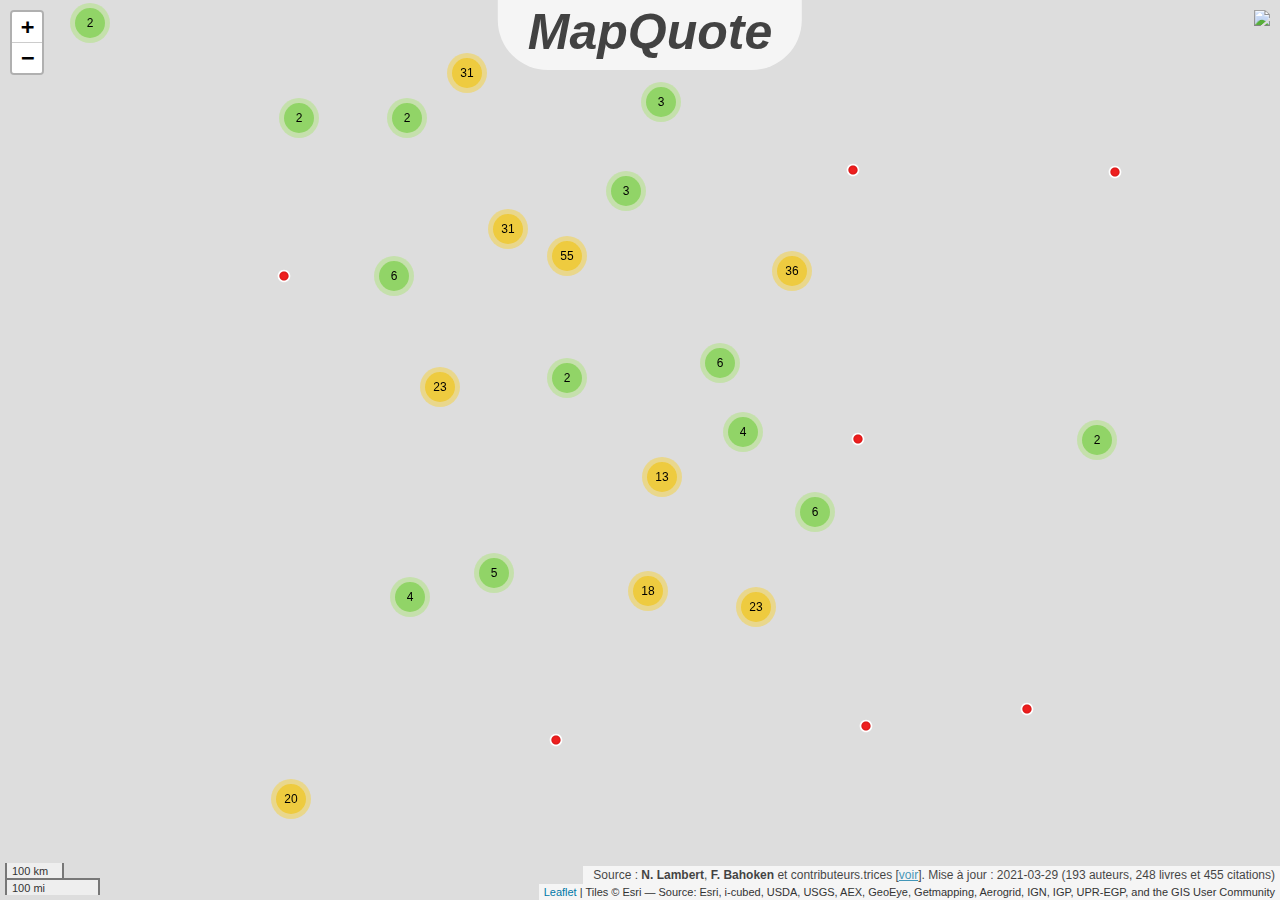
==== commit 09fb34d3: "update" ====
--- a/R/index.html
+++ b/R/index.html
@@ -4855,7 +4855,7 @@
 
 </div>
 </div>
-<script type="application/json" data-for="htmlwidget-089d6f5eaa32807ac2f1">{"x":{"options":{"crs":{"crsClass":"L.CRS.EPSG3857","code":null,"proj4def":null,"projectedBounds":null,"options":{}}},"calls":[{"method":"addProviderTiles","args":["Esri.WorldImagery",null,null,{"errorTileUrl":"","noWrap":false,"detectRetina":false}]},{"method":"addMarkers","args":[[48.856247,48.572485,48.572485,48.572485,48.572485,48.572485,48.572485,48.572485,48.648741,48.648741,48.648741,30.045963,45.762704,45.762704,45.762704,36.687839,36.687839,36.687839,36.687839,36.687839,36.687839,46.131852,41.394745,45.06956,45.06956,45.06956,45.06956,45.06956,49.251443,49.251443,49.251443,48.885212,48.885212,50.832577,33.895194,48.764287,48.856247,45.762704,45.762704,45.762704,45.762704,47.243583,51.204278,55.9525,47.495498,67.656126,43.271023,43.60612,45.785496,48.826946,14.714988,48.856247,50.812726,43.708352,48.8092302288181,48.8092302288181,53.394297,39.739446,40.69529,47.435929,47.435929,48.856247,51.768184,41.498376,36.193805,36.193805,36.193805,43.708352,43.708352,43.708352,43.708352,55.719473,52.20448,52.20448,52.20448,52.20448,42.361297,42.361297,48.572485,48.572485,48.572485,48.572485,39.092327,41.903812,48.856247,48.856247,48.856247,48.856247,48.856247,54.710745,48.856247,48.856247,40.860675,55.719473,55.719473,46.454626,46.454626,46.454626,46.454626,46.454626,47.169663,47.169663,50.073196,48.856247,46.519472,10.591039,48.856247,26.646605,40.668999,48.812888,48.812888,48.784641,48.784641,48.784641,48.784641,48.784641,48.784641,48.784641,48.784641,48.784641,48.784641,48.784641,48.784641,-31.956492,-31.956492,49.858453,49.858453,31.514515,48.91405,51.381594,40.712395,40.712395,48.712613,53.4433,35.681535,35.681535,35.681535,47.394928,47.394928,47.394928,41.823761,34.985365,34.985365,34.985365,40.712395,40.712395,40.06687,22.970059,22.970059,22.970059,22.970059,22.970059,22.970059,22.970059,45.648681,-29.10547,48.885212,41.884891,41.884891,41.884891,41.884891,41.884891,41.884891,43.834982,43.834982,47.079864,47.079864,43.295723,43.295723,43.295723,43.295723,46.203712,43.295723,43.708352,43.708352,43.708352,43.708352,43.708352,43.708352,43.708352,48.856247,50.84866,43.610384,55.780711,44.66162,59.913194,50.112609,39.775423,39.775423,42.331183,42.331183,42.331183,-34.61494,-34.61494,49.911531,48.856247,-31.828543,51.900202,40.4158480218431,40.4158480218431,40.4158480218431,40.4158480218431,40.4158480218431,40.4158480218431,40.4158480218431,40.4158480218431,40.4158480218431,40.4158480218431,40.4158480218431,40.4158480218431,40.4158480218431,40.4158480218431,40.4158480218431,40.4158480218431,40.4158480218431,40.4158480218431,40.4158480218431,45.036,45.036,45.036,47.216264,47.216264,47.216264,51.180318,51.180318,51.180318,51.180318,51.180318,51.180318,51.180318,51.180318,51.180318,51.180318,51.180318,51.180318,51.180318,51.180318,51.180318,51.180318,37.984697,-26.206304,52.355615,44.432457,47.394928,54.114723,48.002256,53.340912,53.340912,53.340912,53.340912,53.340912,53.340912,53.340912,37.859185,39.961747,48.900679,48.900679,45.980133,43.292257,48.856247,45.420371,39.491609,43.610384,43.610384,43.610384,43.610384,43.610384,43.610384,43.610384,43.610384,48.856247,49.215006,49.215006,49.215006,49.215006,49.215006,49.215006,49.215006,49.215006,49.215006,49.215006,49.215006,49.215006,49.215006,49.215006,49.215006,49.215006,49.215006,49.215006,49.215006,49.215006,49.215006,49.215006,49.215006,49.215006,49.215006,49.215006,49.215006,-21.335784,-21.335784,-21.335784,-21.335784,48.743877,44.2047449138752,44.2047449138752,44.2047449138752,44.2047449138752,40.48081,50.849253,53.801115,46.189295,46.189295,49.795619,49.011489,48.572485,48.839409,43.708622,43.708622,43.708622,43.708622,53.350416,3.846042,3.846042,3.846042,3.846042,14.615973,47.246796,48.839409,-43.530348,48.117047,46.166599,43.40776,43.40776,43.40776,41.877447,48.618872,48.618872,48.618872,48.856247,47.392836,47.392836,47.392836,47.392836,47.392836,45.936749,45.936749,45.936749,49.933258,42.363847,49.494217,49.494217,44.361065,44.361065,44.361065,44.361065,43.913094,49.691928,48.856247,-41.599372,41.623669,33.967333,48.856247,55.9525,55.9525,55.9525,55.9525,55.9525,55.9525,55.9525,55.9525,55.9525,55.9525,55.9525,55.9525,55.9525,55.9525,55.9525,55.9525,55.9525,35.415635,46.636571,40.712395,37.871141,53.266939,48.856247,48.856247,48.856247,48.856247,48.856247,48.856247,36.809108,36.809108,48.692012,48.692012,45.187903,48.595136,43.272932,43.272932,43.272932,48.856247,48.856247,48.856247,48.856247,51.605449,51.605449,51.605449,51.605449,51.605449,51.605449,51.605449,51.605449,51.605449,48.7667106834679,48.765184,48.7667106834679,48.765184,44.9073,49.895303,49.895303,47.237098,47.237098,47.237098,47.237098,51.469228,51.504568,48.69124,48.69124,48.69124,48.69124,48.69124,48.856247,48.856247,48.856247,48.856247,35.696503,35.696503,35.696503,35.696503,24.891858,24.891858,24.891858,24.891858,24.891858,24.891858,24.891858,24.891858,24.891858,24.891858,24.891858,24.891858,24.891858,24.891858,24.891858,24.891858],[2.346691,7.750424,7.750424,7.750424,7.750424,7.750424,7.750424,7.750424,-2.018459,-2.018459,-2.018459,31.236661,4.834096,4.834096,4.834096,7.733562,7.733562,7.733562,7.733562,7.733562,7.733562,3.425967,2.153574,7.684871,7.684871,7.684871,7.684871,7.684871,3.094576,3.094576,3.094576,2.266768,2.266768,4.393031,35.50274,-0.729994,2.346691,4.834096,4.834096,4.834096,4.834096,38.871747,-3.481126,-3.185398,19.051349,24.935773,-89.730303,1.443836,3.118047,2.188834,-17.464107,2.346691,-1.086714,7.265185,3.08837929424119,3.08837929424119,-2.213183,-104.978722,-89.597793,5.23173,5.23173,2.346691,-176.625315,-81.694871,5.414035,5.414035,5.414035,7.265185,7.265185,7.265185,7.265185,37.62481,0.124117,0.124117,0.124117,0.124117,-71.056947,-71.056947,7.750424,7.750424,7.750424,7.750424,-94.581216,12.494097,2.346691,2.346691,2.346691,2.346691,2.346691,20.505387,2.346691,2.346691,-82.311667,37.62481,37.62481,-1.166092,-1.166092,-1.166092,-1.166092,-1.166092,0.242912,0.242912,14.438186,2.346691,6.633259,-74.185502,2.346691,84.901736,-74.116128,2.388557,2.388557,7.788813,7.788813,7.788813,7.788813,7.788813,7.788813,7.788813,7.788813,7.788813,7.788813,7.788813,7.788813,115.862178,115.862178,1.09338,1.09338,-87.330938,2.285478,0.028281,-74.003532,-74.003532,8.747003,-1.948955,139.77008,139.77008,139.77008,0.684983,0.684983,0.684983,-71.415168,-80.550638,-80.550638,-80.550638,-74.003532,-74.003532,20.107318,-82.38588,-82.38588,-82.38588,-82.38588,-82.38588,-82.38588,-82.38588,13.776447,26.217024,2.266768,-87.784723,-87.784723,-87.784723,-87.784723,-87.784723,-87.784723,5.788368,5.788368,2.401052,2.401052,5.375723,5.375723,5.375723,5.375723,6.143401,5.375723,7.265185,7.265185,7.265185,7.265185,7.265185,7.265185,7.265185,2.346691,4.349977,3.875192,12.514997,-84.71428,10.75634,8.68529,-86.159541,-86.159541,-71.125001,-71.125001,-71.125001,-58.440166,-58.440166,28.591716,2.346691,-58.822973,-8.464761,-3.69125446717708,-3.69125446717708,-3.69125446717708,-3.69125446717708,-3.69125446717708,-3.69125446717708,-3.69125446717708,-3.69125446717708,-3.69125446717708,-3.69125446717708,-3.69125446717708,-3.69125446717708,-3.69125446717708,-3.69125446717708,-3.69125446717708,-3.69125446717708,-3.69125446717708,-3.69125446717708,-3.69125446717708,4.061799,4.061799,4.061799,-1.554937,-1.554937,-1.554937,0.704098,0.704098,0.704098,0.704098,0.704098,0.704098,0.704098,0.704098,0.704098,0.704098,0.704098,0.704098,0.704098,0.704098,0.704098,0.704098,-103.542807,28.047259,-7.690746,3.703103,0.684983,37.515467,6.581336,-2.63303,-2.63303,-2.63303,-2.63303,-2.63303,-2.63303,-2.63303,113.58284,-82.999798,2.257921,2.257921,-94.369106,5.571829,2.346691,-75.705677,-91.790503,3.875192,3.875192,3.875192,3.875192,3.875192,3.875192,3.875192,3.875192,2.346691,1.170064,1.170064,1.170064,1.170064,1.170064,1.170064,1.170064,1.170064,1.170064,1.170064,1.170064,1.170064,1.170064,1.170064,1.170064,1.170064,1.170064,1.170064,1.170064,1.170064,1.170064,1.170064,1.170064,1.170064,1.170064,1.170064,1.170064,55.473537,55.473537,55.473537,55.473537,-0.017245,0.628149862436141,0.628149862436141,0.628149862436141,0.628149862436141,-3.363937,-1.137214,-1.540837,6.117722,6.117722,3.460547,1.919855,7.750424,2.241013,-1.05099,-1.05099,-1.05099,-1.05099,-6.255239,11.502214,11.502214,11.502214,11.502214,-61.059013,-2.158262,2.241013,172.63072,-1.676608,8.798548,3.698952,3.698952,3.698952,-87.626252,6.354941,6.354941,6.354941,2.346691,0.685324,0.685324,0.685324,0.685324,0.685324,-0.963494,-0.963494,-0.963494,2.934113,-87.851018,0.112299,0.112299,5.140444,5.140444,5.140444,5.140444,5.053936,4.699001,2.346691,147.127287,8.974192,-118.023722,2.346691,-3.185398,-3.185398,-3.185398,-3.185398,-3.185398,-3.185398,-3.185398,-3.185398,-3.185398,-3.185398,-3.185398,-3.185398,-3.185398,-3.185398,-3.185398,-3.185398,-3.185398,8.10368,14.306912,-74.003532,-122.272253,-6.183881,2.346691,2.346691,2.346691,2.346691,2.346691,2.346691,10.183816,10.183816,6.183386,6.183386,5.7243,-3.814667,6.520626,6.520626,6.520626,2.346691,2.346691,2.346691,2.346691,-0.643772,-0.643772,-0.643772,-0.643772,-0.643772,-0.643772,-0.643772,-0.643772,-0.643772,2.42103809774527,2.416317,2.42103809774527,2.416317,8.613737,28.593065,28.593065,6.022534,6.022534,6.022534,6.022534,4.656631,-0.116773,6.183568,6.183568,6.183568,6.183568,6.183568,2.346691,2.346691,2.346691,2.346691,139.71452,139.71452,139.71452,139.71452,91.864681,91.864681,91.864681,91.864681,91.864681,91.864681,91.864681,91.864681,91.864681,91.864681,91.864681,91.864681,91.864681,91.864681,91.864681,91.864681],{"iconUrl":{"data":"[data-uri]","index":0},"iconWidth":30,"iconHeight":30,"iconAnchorX":15,"iconAnchorY":15},null,null,{"interactive":true,"draggable":false,"keyboard":true,"title":"","alt":"","zIndexOffset":0,"opacity":1,"riseOnHover":false,"riseOffset":250},["<div width='300px' align='center'><h2>« Voyez vous, il y a eu mort d'homme et nous menons une enquête... — Elle vous oblige à répéter les mêmes ... le cadavre dans un des box. Et maintenant, ce grand échalas se croit arrivé au zénith parce qu'il peut exhiber une <span style='background:#fce303'>carte<\/span> <\/u>de la brigade. »<\/h2><b>Agnès Boucher<\/b> née à Paris (France).<br/><i>Cul-de-sac<\/i>. Éditions Hélène Jacob, 2020.<\/div>","<div width='300px' align='center'><h2>« - Il y aura moi ?<br/>- Évidemment ! Et toi, qu'est-ce que tu vas faire ? Inviter toute la famille - les tantes, les oncles, les cousins-cousines, et tous ceux qui gravitent autour ?<br/>- Je veux un petit mariage.<br/>- Moi, je veux que ce soit un grand jour. Tu me laisseras <span style='background:#fce303'>carte<\/span> <\/u>blanche pour la déco ?<br/>- Je te laisserai carte bleue. Cela dit, ça peut être un petit mariage mais un grand jour quand même. »<\/h2><b>Agnès Ledig<\/b> née à Strasbourg (France).<br/><i>Pars avec lui<\/i>. Albin Michel, Coll. Pocket, 2014.<\/div>","<div width='300px' align='center'><h2>« Babette m'invite ensuite à boire un café, accompagné de quelques gâteaux secs, sort une <span style='background:#fce303'>carte<\/span> <\/u>de la région, qu'elle me lasse, avec l'itinéraire. Cela semble facile, en effet. Deux heures de marche tranquille pour monter. Une bonne heure en étant bien entraîné. »<\/h2><b>Agnès Ledig<\/b> née à Strasbourg (France).<br/><i>Pars avec lui<\/i>. Albin Michel, Coll. Pocket, 2014.<\/div>","<div width='300px' align='center'><h2>« Je n'ai pas mis la musique, j'ai juste envie de penser à tous ces moments partagés avec elle, à toutes ces choses qu'elle m'a apportées, à toutes ces autres choses que je comprends maintenant, avec les dernières <span style='background:#fce303'>cartes<\/span> <\/u>en main, et je n'avais rien vu, elle n'avait rien voulu montrer (...) j'aurais peut-être pu faire quelque chose. Mais quoi ? »<\/h2><b>Agnès Ledig<\/b> née à Strasbourg (France).<br/><i>Pars avec lui<\/i>. Albin Michel, Coll. Pocket, 2014.<\/div>","<div width='300px' align='center'><h2>« Je fais de mon mieux,<br/>dans le respect de moi-même,<br/>avec les <span style='background:#fce303'>cartes<\/span> <\/u>de l'instant,<br/>le reste appartient à la vie. »<\/h2><b>Agnès Ledig<\/b> née à Strasbourg (France).<br/><i>Pars avec lui<\/i>. Albin Michel, Coll. Pocket, 2014.<\/div>","<div width='300px' align='center'><h2>« - Prends soin de toi, petite sœur, et appelle-moi s'il y a quoi que ce soit, OK ? On fait comme d'habitude. Si tu m'appelles trois fois de suite, c'est une grosse urgence.<br/>- Ne te perds pas...<br/>- J'ai une <span style='background:#fce303'>carte<\/span> <\/u>routière et mon GPS.<br/>- Je parlais pas de la route...<br/>Je pars, en jetant mon sac sur l'épaule. »<\/h2><b>Agnès Ledig<\/b> née à Strasbourg (France).<br/><i>Pars avec lui<\/i>. Albin Michel, Coll. Pocket, 2014.<\/div>","<div width='300px' align='center'><h2>« J'ai programmé le trajet sur le GPS intégré et je me suis laissée guider. Auparavant, j'ai écouté les messages déposés sur mon téléphone, que je n'avais pas entendu sonner, puisque je m'étais endormie profondément sur une bonne partie du trajet, après la scène des spermatozoïdes sur la vitre. De toute façon, je n'aurais pas répondu. J'ai décidé de ne pas répondre. Pas pour l'instant. »<\/h2><b>Agnès Ledig<\/b> née à Strasbourg (France).<br/><i>Pars avec lui<\/i>. Albin Michel, Coll. Pocket, 2014.<\/div>","<div width='300px' align='center'><h2>« Le GPS est branché, le réservoir, plein, il n'y a plus qu'à retrouver Juliette.<br/>« Il n'y a plus qu'à...»<br/>J'espère que Malou à raison. Après tout, elle est peut-être à l'opposé de là où je vais et je m'apprête à m'éloigner d'elle. Mais je n'ai pas beaucoup d'autre choix que d'essayer cette destination. Sa grand mère avait l'air tellement convaincue. »<\/h2><b>Agnès Ledig<\/b> née à Strasbourg (France).<br/><i>Pars avec lui<\/i>. Albin Michel, Coll. Pocket, 2014.<\/div>","<div width='300px' align='center'><h2>« Le hasard avait choisi le plus petit village possible , l'écriture était à peine lisible sur la <span style='background:#fce303'>carte<\/span>.<\/u> 'Mulranny'. Je m'exilais à  Mulranny. »<\/h2><b>Agnès Martin-Lugand<\/b> née à Saint-Malo (France).<br/><i>Les gens heureux lisent et boivent du café<\/i>. Pocket, 2013.<\/div>","<div width='300px' align='center'><h2>« Assise au bureau de Colin, un <span style='background:#fce303'>atlas<\/span> <\/u>devant les yeux, je parcourais l'Irlande. Comment choisir sa tombe à ciel ouvert ? »<\/h2><b>Agnès Martin-Lugand<\/b> née à Saint-Malo (France).<br/><i>Les gens heureux lisent et boivent du café<\/i>. Pocket, 2013.<\/div>","<div width='300px' align='center'><h2>« En me levant, j'aperçus un papier glissé sous la porte de ma chambre. Une <span style='background:#fce303'>carte<\/span> <\/u>de l'île et un mot m'attendaient. »<\/h2><b>Agnès Martin-Lugand<\/b> née à Saint-Malo (France).<br/><i>Les gens heureux lisent et boivent du café<\/i>. Pocket, 2013.<\/div>","<div width='300px' align='center'><h2>« Quand ils furent rassurés au sujet du film, ils commencèrent à discuter des détails de l'opération. Un jeune du Six Avril sortit une <span style='background:#fce303'>carte<\/span> <\/u>:<br/>– Nous pourrions commencer par Dar es-Salam puis El-Moassera et Turah. »<\/h2><b>Alaa El Aswany<\/b> né au Caire (Egypte).<br/><i>J'ai couru vers le Nil<\/i>. Actes Sud, 2018.<\/div>","<div width='300px' align='center'><h2>« Cette topographie microscopique se trouvaient ensuite combinée avec l'analyse spectrale des couleurs, l'ensemble converti en une <span style='background:#fce303'>carte<\/span> <\/u>chiffrée, la carte comparée aux sept millions de paires d'yeux du Cerclon »<\/h2><b>Alain Damasio<\/b> né à Lyon (France).<br/><i>La zone du dehors<\/i>. Folio SF, 2007.<\/div>","<div width='300px' align='center'><h2>« Un furtif… Qu’est-ce qu’aurait fait un furtif en pareil cas ? Je me suis isolée sur la table à coussin d’air, dans le carré des jeux vintage et j’y ai étalé la <span style='background:#fce303'>carte<\/span> <\/u>au soleil. La première chose qui m’a sauté aux yeux, c’était que toutes les voies avaient un nom de baptême, qu’elles fussent rouges, grises ou bleues. Un nom griffonné avec une fine écriture de plume qui suivait le fil de chaque ligne ou <span style='background:#fce303'>courbe<\/span>.<\/u> Si tu faisais abstraction de l’enjeu, la carte ressemblait à un phare à éclats, tout en traits et phrases, elle sonnait (sur le papier) comme le récitatif d’un oratorio qui se serait chanté (dans les faits) avec des courses, des bonds et des vols de proche en proche à travers la ville. Plutôt que de chercher tout de suite les meilleures voies, je me suis laissée porter par ces noms. »<\/h2><b>Alain Damasio<\/b> né à Lyon (France).<br/><i>Les furtifs<\/i>. La Volte, 2019.<\/div>","<div width='300px' align='center'><h2>« Les sondes de <span style='background:#fce303'>cartographie<\/span> <\/u>que le gouvernement y lançait régulièrement ne revenaient généralement pas, soit que le Nox les bouffât aux trois quart, que les trombes de vent les projetassent au sol, soit qu'on ne savait pas trop... Celles qui revenaient donnaient de toute façon des <span style='background:#fce303'>cartes<\/span> <\/u>inutilisables. La définition la plus claire que les pouvoirs avaient finalement donné au Dehors tenait en un mot : Zone. »<\/h2><b>Alain Damasio<\/b> né à Lyon (France).<br/><i>La zone du dehors<\/i>. Folio SF, 2007.<\/div>","<div width='300px' align='center'><h2>« C'est un fait, voilà tout, dit-il avec lassitude. Enregistrons-le et tirons-en les conséquences.<br/>- Quelles conséquences ? demanda Rambert.<br/>- Ah ! dit Rieux, on ne peut pas en même temps guérir et savoir. Alors guérissons le plus vite possible. C'est le plus pressé.<br/>À minuit, Tarrou et Rieux faisaient à Rambert le <span style='background:#fce303'>plan<\/span> <\/u>du quartier qu'il était chargé de prospecter, quand Tarrou regarda sa montre. Relevant la tête, il rencontra le regard de Rambert. »<\/h2><b>Albert Camus<\/b> né à Dréan (Algérie).<br/><i>La peste<\/i>. (éditeur inconnu), 1947.<\/div>","<div width='300px' align='center'><h2>« Jusqu’ici la peste avait fait beaucoup plus de victimes dans les quartiers extérieurs, plus peuplés et moins confortables, que dans le centre de la ville. Mais elle sembla tout d’un coup se rapprocher et s’installer aussi dans les quartiers d’affaires. Les habitants accusaient le vent de transporter les germes d’infection. « Il brouille les <span style='background:#fce303'>cartes<\/span> <\/u>», disait le directeur de l’hôtel. Mais quoi qu’il en fût, les quartiers du centre savaient que leur tour était venu en entendant vibrer tout près d’eux, dans la nuit, et de plus en plus fréquemment, le timbre des ambulances qui faisait résonner sous leurs fenêtres l’appel morne et sans passion de la peste. »<\/h2><b>Albert Camus<\/b> né à Dréan (Algérie).<br/><i>La peste<\/i>. (éditeur inconnu), 1947.<\/div>","<div width='300px' align='center'><h2>« Jusqu'ici la peste avait fait beaucoup plus de victimes dans les quartiers extérieurs, plus peuplés et moins confortables, que dans le centre de la ville. Mais elle sembla tout d'un coup se rapprocher et s'installer aussi dans les quartiers d'affaires. Les habitants accusaient le vent de transporter les germes d'infection. « Il brouille les <span style='background:#fce303'>cartes<\/span> <\/u>», disait le directeur de l'hôtel. Mais quoi qu'il en fût, les quartiers du centre savaient que leur tour était venu en entendant vibrer tout près d'eux, dans la nuit, et de plus en plus fréquemment, le timbre des ambulances qui faisait résonner sous leurs fenêtres l'appel morne et sans passion de la peste »<\/h2><b>Albert Camus<\/b> né à Dréan (Algérie).<br/><i>La peste<\/i>. (éditeur inconnu), 1947.<\/div>","<div width='300px' align='center'><h2>« Les premières notes prises par Jean Tarrou datent de son arrivée à Oran. Elles montrent, dès le début, une curieuse satisfaction de se trouver dans une ville aussi laide par elle-même. On y trouve la description détaillée des deux lions de bronze qui ornent la mairie, des considérations bienveillantes sur l'absence d'arbres, les maisons dis-gracieuses et le <span style='background:#fce303'>plan<\/span> <\/u>absurde de la ville. Tarrou y mêle encore des dialogues entendus dans les tramways et dans les rues, sans y ajouter de commentaires, [36] sauf, un peu plus tard, pour l'une de ces conversations, concernant un nommé Camps. »<\/h2><b>Albert Camus<\/b> né à Dréan (Algérie).<br/><i>La peste<\/i>. (éditeur inconnu), 1947.<\/div>","<div width='300px' align='center'><h2>« Les derniers trams passaient et emportaient avec eux les bruits maintenant lointains du faubourg. Raymond a continué. Ce qui l'ennuyait, « c'est qu'il avait encore un sentiment pour son coït ». Mais il voulait la punir. Il avait d'abord pensé à l'emmener dans un hôtel et à appeler les « mœurs » pour causer un scandale et la faire mettre en <span style='background:#fce303'>carte<\/span>.<\/u> Ensuite, il s'était adressé à des amis qu'il avait dans le milieu. Ils n'avaient rien trouvé. Et comme me le faisait remarquer Raymond, c'était bien la peine d'être du milieu. Il le leur avait dit et ils avaient alors proposé de la « marquer ». »<\/h2><b>Albert Camus<\/b> né à Dréan (Algérie).<br/><i>L'étranger<\/i>. Gallimard, 1942.<\/div>","<div width='300px' align='center'><h2>« Et, de façon très conséquente, ce malheur qui nous venait de l'extérieur et qui frappait toute une ville, ne nous apportait pas seulement une souffrance injuste dont nous aurions pu nous indigner. Il nous provoquait aussi à nous faire souffrir nous-mêmes et nous faisait ainsi consentir à la douleur. C'était là une des façons qu'avait la maladie de détourner l'attention et de brouiller les <span style='background:#fce303'>cartes<\/span>.<\/u> »<\/h2><b>Albert Camus<\/b> né à Dréan (Algérie).<br/><i>La peste<\/i>. (éditeur inconnu), 1947.<\/div>","<div width='300px' align='center'><h2>« Sortons un peu de nos <span style='background:#fce303'>frontières<\/span>.<\/u> Le monde ne tient pas dans la <span style='background:#fce303'>carte<\/span> <\/u>de France. »<\/h2><b>Albert Londres<\/b> né à Vichy (France).<br/><i>Le Juif errant est arrivé<\/i>. Albin MIchel, 1930.<\/div>","<div width='300px' align='center'><h2>« C'était la <span style='background:#fce303'>carte<\/span> <\/u>de l'Atlantique sud à la plus grande <span style='background:#fce303'>échelle<\/span> <\/u>dont ils disposaient. Je regardai plus attentivement. L'île se situait à un carrefour de <span style='background:#fce303'>repères<\/span>.<\/u> C'était pour cela que je ne pouvais pas la voir: elle était si petite que les limites de la <span style='background:#fce303'>latitude<\/span> <\/u>et de la <span style='background:#fce303'>longitude<\/span> <\/u>la dissimulaient sous l'intersection de l'encre. »<\/h2><b>Albert Sanchez Piñol<\/b> né à Barcelone (Espagne).<br/><i>La peau froide<\/i>. La Campana, 2002.<\/div>","<div width='300px' align='center'><h2>« Le quarante-deuxième, il capitula, ouvrit un tiroir de sa malle de voyage, en sortit une <span style='background:#fce303'>carte<\/span> <\/u>du Japon, la déplia, et prit la petite feuille qu'il y avait caché, des mois plus tôt. »<\/h2><b>Alessandro Baricco<\/b> né à Turin (Italie).<br/><i>Soie<\/i>. Gallimard, 1997.<\/div>","<div width='300px' align='center'><h2>« Alors l'assaillit cette angoisse qui l'oppressait la nuit, durant ses heures sans sommeil, quand toutes les <span style='background:#fce303'>cartes<\/span> <\/u>de sa vie défilaient dans son esprit, et que sur chacune elle pouvait lire une fin rampante, inéluctable. (Traduit de l'italien par Lise Caillat) »<\/h2><b>Alessandro Baricco<\/b> né à Turin (Italie).<br/><i>Trois fois dès l'aube<\/i>. Gallimard, coll. Du monde entier, 2015.<\/div>","<div width='300px' align='center'><h2>« Hervé Joncour avait vingt-quatre ans alors. Baldabiou l'invita chez lui, étala sous ses yeux un <span style='background:#fce303'>atlas<\/span> <\/u>rempli de noms exotiques et lui dit : Félicitations. Tu as enfin trouvé un travail mon garçon. »<\/h2><b>Alessandro Baricco<\/b> né à Turin (Italie).<br/><i>Soie<\/i>. Gallimard, 1997.<\/div>","<div width='300px' align='center'><h2>« La présente information doit être tenue véridique et, en conséquence, devra figurer sur tous les documents et <span style='background:#fce303'>cartes<\/span> <\/u>du royaume. »<\/h2><b>Alessandro Baricco<\/b> né à Turin (Italie).<br/><i>Océan mer<\/i>. Editions Gallimard, 2014.<\/div>","<div width='300px' align='center'><h2>« Il n'avait que quelques <span style='background:#fce303'>cartes<\/span>,<\/u> approximatives, et ce qu'il lui restait de ses souvenirs. »<\/h2><b>Alessandro Baricco<\/b> né à Turin (Italie).<br/><i>Soie<\/i>. Gallimard, 1997.<\/div>","<div width='300px' align='center'><h2>« Et le cardinal se mit à examiner avec la plus grande attention la <span style='background:#fce303'>carte<\/span> <\/u>de La Rochelle, qui, ainsi que nous l’avons dit, était étendue sur son bureau, traçant avec un crayon la ligne où devait passer la fameuse digue qui dix-huit mois plus tard fermait le port de la cité assiégée. »<\/h2><b>Alexandre Dumas<\/b> né à Villers-Cotterêts (France).<br/><i>Les trois mousquetaires<\/i>. Meline, Cans et Compagnie, 1844.<\/div>","<div width='300px' align='center'><h2>« Je me procurai une <span style='background:#fce303'>carte<\/span> <\/u>géographique, et je demandai à l’un de nos marins qui avait fait plusieurs voyages en Amérique quelle était la route que suivaient les bâtiments pour se rendre à la Guadeloupe. Il me traça une longue ligne au crayon, et j’eus au moins une consolation, ce fut de voir quel chemin suivait Gabriel en s’éloignant de moi. »<\/h2><b>Alexandre Dumas<\/b> né à Villers-Cotterêts (France).<br/><i>Gabriel Lambert<\/i>. Meline, 1844.<\/div>","<div width='300px' align='center'><h2>« Aussi, pendant les longues journées de bord, quand le navire courant avec sécurité sur cette mer d’azur n’avait besoin, grâce au vent favorable qui gonflait ses voiles, que du secours du timonier, Edmond, une <span style='background:#fce303'>carte<\/span> <\/u>marine à la main, se faisait instituteur avec Jacopo comme le pauvre abbé Faria s’était fait instituteur avec lui. Il lui montrait le gisement des côtes, lui expliquait les variations de la <span style='background:#fce303'>boussole<\/span>,<\/u> lui apprenait à lire dans ce grand livre ouvert au-dessus de nos têtes, qu’on appelle le ciel, et où Dieu a écrit sur l’azur avec des lettres de diamant. »<\/h2><b>Alexandre Dumas<\/b> né à Villers-Cotterêts (France).<br/><i>Le Comte de Monte-Cristo<\/i>. Journal des débats, 1844 - 1846.<\/div>","<div width='300px' align='center'><h2>« A en croire le capitaine Renard, une île singulière gisait dans l'hémisphère sud, entre 22°15 et 22°17 de la <span style='background:#fce303'>latitude<\/span> <\/u>sud et sur une <span style='background:#fce303'>longitude<\/span> <\/u>qu'il est encore prudent de taire. »<\/h2><b>Alexandre Jardin<\/b> né à Neuilly-sur-Seine (France).<br/><i>L'île des gauchers<\/i>. Gallimard, 1995.<\/div>","<div width='300px' align='center'><h2>« Cependant, accoudée à la nacelle, Emily se demandait en quoi pouvait bien ressembler ce petit monde de gens réconciliés avec une certaine idée du bonheur accessible, ce territoire mythique absent des <span style='background:#fce303'>cartes<\/span>,<\/u> si éloigné de notre Europe qui ne croyait qu'en l'effort, aux beautés du désespoir, à la fatalité de la souffrance et de l'échec amoureux. »<\/h2><b>Alexandre Jardin<\/b> né à Neuilly-sur-Seine (France).<br/><i>L'île des gauchers<\/i>. Gallimard, 1995.<\/div>","<div width='300px' align='center'><h2>« Il y a une géographie amoureuse qui vaut les <span style='background:#fce303'>cartographies<\/span> <\/u>guerrières. »<\/h2><b>Amélie Nothomb<\/b> née à Etterbeek (Belgique).<br/><i>Barbe bleue<\/i>. Albin Michel, 2012.<\/div>","<div width='300px' align='center'><h2>« C'est ce qu'avait fait Lord Ponsonby. Il s'était penché sur la <span style='background:#fce303'>carte<\/span>,<\/u> puis il avait placé son doigt à un endroit précis : c'est ici que l'empire de Méhémet-Ali se fera ou se défera, c'est ici que sera livrée la bataille !<br/>Car cet empire en voie de constitution avait deux ailes : l'une au nord — les Balkans et l'Asie Mineure ; l'autre au sud — l'Egypte et ses dépendances. Entre les deux, une seule liaison, par la longue route côtière qui allait de Gaza à Alexandrette, en passant par Haïfa, Acre, Saïda, Beyrouth, Tripoli, Lattaquieh. Il s'agit d'une bande de terre enserrée entre la mer et la Montagne. Si cette dernière échappait au contrôle du vice-roi, la route deviendrait impraticable, l'armée égyptienne serait coupée de ses arrières, le nouvel empire serait brisé en deux. Mort-né. »<\/h2><b>Amin Maalouf<\/b> né à Beyrouth (Liban).<br/><i>Le rocher de Tanios<\/i>. Grasset, 1993.<\/div>","<div width='300px' align='center'><h2>« La vie est lente et l'homme ne sait guère la jouer. Les possibilités d'atteindre l'être susceptible de l'aider à la jouer, de lui donner tout son sens, se perdent dans la <span style='background:#fce303'>carte<\/span> <\/u>des astres. »<\/h2><b>André Breton<\/b> né à Tinchebray (France).<br/><i>L'Amour fou<\/i>. Gallimard, 1976.<\/div>","<div width='300px' align='center'><h2>« Des ces cas là, mon premier mouvement me remet en tête la <span style='background:#fce303'>carte<\/span> <\/u>de France, ce profil dont les Landes sont le menton, la Gironde la bouche maussade, le Bretagne le nez bourgeonnant, le Cotentin une verrue et l'estuaire de la Seine une arcade sourcilière sous le front qui s'en va, légèrement fuyant jusqu'au Pas-de-Calais. Et bien j'étais là, entre les paupières de mon pays, et tout son regard pouvait se concentrer sur le mien. »<\/h2><b>Antoine Blondin<\/b>  né à Paris (France).<br/><i>Un singe en hiver<\/i>. la Table Ronde, 1959.<\/div>","<div width='300px' align='center'><h2>« Les géographies, dit le géographe, sont les livres les plus précieux de tous les livres. Elles ne se démodent jamais. Il est très rare qu’une montagne change de place. Il est très rare qu’un océan se vide de son eau. Nous écrivons des choses éternelles. »<\/h2><b>Antoine de Saint-Exupéry<\/b> né à Lyon (France).<br/><i>Le petit prince<\/i>. (éditeur inconnu), 1943.<\/div>","<div width='300px' align='center'><h2>« Et, peu à peu, l'Espagne de ma <span style='background:#fce303'>carte<\/span> <\/u>devenait, sous la lampe, un pays de contes de fées. Je balisais d'une croix les refuges et les pièges. Je balisais ce fermier, ces trente moutons, ce ruisseau. Je portais, à sa place exacte, cette bergère qu'avaient négligée les géographes. »<\/h2><b>Antoine de Saint-Éxupéry<\/b> né à Lyon (France).<br/><i>Terre des hommes<\/i>. Gallimard, 1939.<\/div>","<div width='300px' align='center'><h2>« Toute la nuit j’ai étudié la <span style='background:#fce303'>carte<\/span>.<\/u> Mon travail était inutile, puisque j’ignorais ma position. Mais je me penchais sur tous les signes qui m’indiquaient la présence de l’homme. Et, quelque part, j’ai découvert un petit cercle surmonté d’une croix semblable. Je me suis reporté à la légende et j’y ai lu « Établissement religieux. » À côté de la croix j’ai vu un point noir. Je me suis reporté encore à la légende, et j’y ai lu : « Puits permanent. »  J’ai reçu un grand choc au cœur et j’ai relu tout haut : « Puits permanent...  Puits permanent...  Puits permanent ! »  Ali-Baba et ses trésors, est-ce que ça compte en regard d’un puits permanent ?  Un peu plus loin j’ai remarqué deux cercles blancs.  J’ai lu sur la légende : « Puits temporaire. »  C’était déjà moins beau. Puis tout autour il n’y avait plus rien. Rien. »<\/h2><b>Antoine de Saint-Éxupéry<\/b> né à Lyon (France).<br/><i>Terre des hommes<\/i>. Gallimard, 1939.<\/div>","<div width='300px' align='center'><h2>« Mais quelle étrange leçon de géographie je reçus là ! Guillaumet ne m'enseignait pas l'Espagne ; il me faisait de l'Espagne une amie. Il ne me parlait ni d'hydrographie, ni de populations, ni de cheptel. Il ne me parlait pas de Guadix, mais des trois orangers qui, près de Guadix, bordent un champ : « Méfie-toi d'eux, marque-les sur ta <span style='background:#fce303'>carte<\/span>.<\/u>.. » Et les trois orangers y tenaient désormais plus de place que la Sierra Nevada. Il ne me parlait pas de Lorca, mais d'une simple ferme près de Lorca. D'une ferme vivante. Et de son fermier. Et de sa fermière. Et ce couple prenait, perdu dans l'espace, à quinze cents kilomètres de nous, une importance démesurée. Bien installés sur le versant de leur montagne, pareils à des gardiens de phare, ils étaient prêts, sous leurs étoiles, à porter secours à des hommes. »<\/h2><b>Antoine de Saint-Éxupéry<\/b> né à Lyon (France).<br/><i>Terre des hommes<\/i>. Gallimard, 1939.<\/div>","<div width='300px' align='center'><h2>« Le soleil de midi éclaire une de ces petites villes en surnombre que, selon l’expression du directeur de la prison, on ne peut trouver, même au « télescope », sur aucune <span style='background:#fce303'>carte<\/span>.<\/u> »<\/h2><b>Anton Tchekhov<\/b> né à Taganrog (empire Russe).<br/><i>Le Moine noir<\/i>. L'Artiste, 1894.<\/div>","<div width='300px' align='center'><h2>« — L’année dernière, nous nous sommes livrés à une exploration magnétique de cette région à partir d’un satellite placé sur orbite basse. Nous l’avons achevée le mois dernier et en voici le résultat : cette <span style='background:#fce303'>carte<\/span>,<\/u> par quoi tout a commencé. Une seconde image apparut. Elle évoquait une <span style='background:#fce303'>carte<\/span> <\/u>de niveaux bien qu’il s’agît uniquement d’une <span style='background:#fce303'>représentation<\/span> <\/u>de divers champs magnétiques. Les lignes étaient en général rigoureusement parallèles et bien délimitées mais, dans un angle, elles se rapprochaient brusquement pour former des cercles concentriques. Cela ressemblait à un nœud dans une planche. Même pour un œil non exercé, il apparaissait évident que le champ magnétique était, dans cette région, d’une nature particulière. »<\/h2><b>Arthur C. Clarke<\/b> né à Minehead (Royaume-Uni).<br/><i>2001 : l'Odyssée de l’espace<\/i>. (éditeur inconnu), 1968.<\/div>","<div width='300px' align='center'><h2>« — Après votre départ, j’ai envoyé chercher à Stamford la <span style='background:#fce303'>carte<\/span> <\/u>officielle de la lande de Dartmoor et mon esprit l’a parcourue en tous sens. À cette heure, je me flatte de pouvoir y retrouver mon chemin sans guide.<br/>— Cette carte est donc établie à une grande <span style='background:#fce303'>échelle<\/span> <\/u>?<br/>— Très grande. »<\/h2><b>Arthur Conan Doyle<\/b> né à Édimbourg (Ecosse).<br/><i>Le Chien des Baskerville<\/i>. Strand Magazine, 1902.<\/div>","<div width='300px' align='center'><h2>« Il jeta à la dérobée un regard aux geôliers debout au centre du cercle, qui s’entretenaient avec animation et ne semblaient pas s’intéresser aux prisonniers, puis il retira vivement le carnet et le crayon de la poche de Roubachof et se mit à griffonner quelque chose, en se cachant sous sa couverture en cloche. Il eut bientôt fini, déchira la page, et la mit dans la main de Roubachof ; mais il conserva le crayon et le carnet et continua d’écrire. Roubachof s’assura que les gardes ne les voyaient pas et regarda la page. Rien n’y était écrit, c’était un dessin : une <span style='background:#fce303'>carte<\/span> <\/u>du pays où ils se trouvaient, dessinée avec une précision surprenante. On y voyait les villes principales, les montagnes et les fleuves, et un drapeau planté au beau milieu était décoré du symbole de la Révolution. »<\/h2><b>Arthur Koestler<\/b> né à Budapest (Hongrie).<br/><i>Le Zéro et l'Infini<\/i>. Macmillan, 1940.<\/div>","<div width='300px' align='center'><h2>« Il donna à Surunen quelques <span style='background:#fce303'>cartes<\/span> <\/u>d’état-major de la zone frontalière entre le Macabraguay et le Honduras. Il les avait photocopiées dans les archives de la faculté de géographie, car on n’en trouvait pas en librairie. »<\/h2><b>Arto Paasilinna<\/b> né à Kittilä (Finlande).<br/><i>Moi, Surunen, libérateur des peuples opprimés<\/i>. (éditeur inconnu), 1986.<\/div>","<div width='300px' align='center'><h2>« Je trouvai aussi une <span style='background:#fce303'>carte<\/span> <\/u>tracée à la main par quelqu’un qui avait vécu avant mon oncle Sylvan, car elle était très vieille et craquelée. J’étais fasciné par ce bout de papier et pourtant je ne pouvais pas me rendre compte de sa réelle valeur. C’était une carte du monde, mais un monde qui n’était pas celui que je connaissais et que j’avais étudié en classe. Un monde qui existait seulement dans l’imagination de celui qui avait tracé cette <span style='background:#fce303'>carte<\/span>.<\/u> »<\/h2><b>August Derleth<\/b> né à Sauk City (Wisconsin).<br/><i>Le Sceau de R'lyeh<\/i>. Arkham House, 1957.<\/div>","<div width='300px' align='center'><h2>« Le professeur d’histoire fait glisser son doigt depuis Paris.<br/>– Plus bas, plus à gauche, plus à gauche, plus bas, encore un peu à gauche. C’est là !<br/>René regarde ce qu’il y a sous son index.<br/>– Mais c’est au milieu de l’océan Atlantique !<br/>– Ta <span style='background:#fce303'>carte<\/span>,<\/u> tout comme ta connaissance du passé, est incomplète.<br/>René ne peut quitter des yeux l’endroit où Geb est censé vivre.<br/>– Quand même, cela me surprend beaucoup que votre île d’Ha-mem-ptah ne soit pas indiquée sur ma <span style='background:#fce303'>mappemonde<\/span>.<\/u> Nos satellites ont détecté toutes les terres émergées. À moins que… »<\/h2><b>Bernard Werber<\/b> né à Toulouse (France).<br/><i>La Boîte de Pandore<\/i>. Albin Michel, year.<\/div>","<div width='300px' align='center'><h2>« Or, mon révérend père, vous êtes vous-même un fort mauvais géographe, si vous ne savez pas que cela est exactement vrai ; car consultez mieux votre <span style='background:#fce303'>carte<\/span>,<\/u> et vous trouverez que l’Amérique étant plus proche de la Chine que l’Europe, surtout pour ce qui est d’en recevoir des nouvelles, il n’y a point de lieu dans l’Amérique, possédé par les catholiques, qui soit plus proche de la Chine, et qui entretienne un commerce plus ordinaire avec ce royaume, que la ville et le port d’Acapulco sur la mer Pacifique, qui est sur les confins de l’évêché d’Angélopolis, et plus près même de cette ville-là, que de celle de Mexique : de sorte que ce prélat a eu raison de dire qu’il était un des évêques, tant de l’Amérique, que de l’Europe, les plus proches de la Chine, et qui plus facilement en avoir des nouvelles. Ainsi la preuve de supposition que vous avez voulu fonder sur cette prétendue faute de géographie, est une pure illusion ; et vous ferez bien à l’avenir de mieux choisir vos sujets de railleries, ou de vous en abstenir entièrement ; car elles ne vous réussissent pas. »<\/h2><b>Blaise Pascal<\/b> né à Clermont-Ferrand (France).<br/><i>Écrits des curés de Paris<\/i>. (éditeur inconnu), 1659.<\/div>","<div width='300px' align='center'><h2>« Ce fut Aurillac, puis Rodez, et les marches de l’Auvergne tropicale apparurent à la vue des trois voyageurs. Sur les <span style='background:#fce303'>cartes<\/span>,<\/u> on la baptise Languedoc, mais les géologues ne peuvent s’y tromper. »<\/h2><b>Boris Vian<\/b> né à Ville-d'Avray (France).<br/><i>Les fourmis<\/i>. Scorpion, 1949.<\/div>","<div width='300px' align='center'><h2>« De Dakar, il prend l'avion pour Orly, d'où il doit rejoindre Paris puis Argenteuil. Le <span style='background:#fce303'>plan<\/span> <\/u>du métro parisien qui gonfle sa poche semble être la promesse d'une vie nouvelle. »<\/h2><b>Camara Laye<\/b> né à Dakar (Sénégal).<br/><i>L'enfant noir<\/i>. Pocket, 1953.<\/div>","<div width='300px' align='center'><h2>« Pour l'enfant, amoureux de <span style='background:#fce303'>cartes<\/span> <\/u>et d'estampes, l'univers est égal à son vaste appétit. - Ah ! que le monde est grand à la clarté des lampes ! - Aux yeux du souvenir que le monde est petit ! »<\/h2><b>Charles Beaudelaire<\/b> né à Paris (France).<br/><i>Les fleurs du mal<\/i>. Auguste Poulet-Malassis, 1857.<\/div>","<div width='300px' align='center'><h2>« Je dînai à l’endroit qu’Herbert et moi nous appelions la gargote géographique, où il y avait une <span style='background:#fce303'>mappemonde<\/span> <\/u>sur les rebords des pots à bière et sur chaque demi-mètre de la nappe, et des <span style='background:#fce303'>cartes<\/span> <\/u>tracées avec le jus sur chaque couteau, — aujourd’hui, c’est à peine s’il y a une seule gargote dans le domaine du Lord Maire qui ne soit pas géographique, — et je passai le temps à faire des boulettes de mie de pain, à regarder les becs de gaz, et à cuire dans la chaude atmosphère des dîners. »<\/h2><b>Charles Dickens<\/b> né à Landport (Royaume-Uni).<br/><i>Les Grandes Espérances<\/i>. All the Year Round, 1861.<\/div>","<div width='300px' align='center'><h2>« Le plus souvent, les Reliquaires étaient des documents manuscrits de grande valeur, tels que les <span style='background:#fce303'>cartographies<\/span> <\/u>du nouveau monde ou l'acte de naissance du premier enfant d'Artémis, l'ainé de tous les Animistes. »<\/h2><b>Christelle Dabos<\/b> née à Nice (France).<br/><i>Les fiancés de l'hiver<\/i>. Gallimard - jeunesse, 2012.<\/div>","<div width='300px' align='center'><h2>« Ne bougez pas d'ici conclut papa. De toutes façons, on ne risque pas de se perdre. Il a téléchargé sur mon smartphone une <span style='background:#fce303'>carte<\/span> <\/u>de New York où ma position est géolocalisée. »<\/h2><b>Christophe Miraucourt<\/b>  né en Seine et Marne (France).<br/><i>Enquête avec Léa - Énigme à New York<\/i>. Rageot Editeur, 2019.<\/div>","<div width='300px' align='center'><h2>« On dirait une <span style='background:#fce303'>carte<\/span> <\/u>postale grandeur nature ! s'extasie Maxime. Je suis d'accord. Du ferry, la statue paraît gigantesque. C'est un moment magique que j'immortalise d'un selfie. Je l'envoie aussitôt à maman qui vit désormais en Italie. »<\/h2><b>Christophe Miraucourt<\/b>  né en Seine et Marne (France).<br/><i>Enquête avec Léa - Énigme à New York<\/i>. Rageot Editeur, 2019.<\/div>","<div width='300px' align='center'><h2>« Il me montra la <span style='background:#fce303'>carte<\/span> <\/u>dessinée sur un long rouleau de papier et m’en expliqua les symboles. Si je comprenais bien, notre tâche consistait à prolonger le relevé vers le nord. Denton avait un instrument sur un grand trépied de bois, avec lequel il effectuait de temps à autre une lecture, notant tout sur la <span style='background:#fce303'>carte<\/span>.<\/u> »<\/h2><b>Christopher Priest<\/b> né à Cheadle (Royaume-Uni).<br/><i>Le Monde Inverti<\/i>. Calmann-Lévy, 1975.<\/div>","<div width='300px' align='center'><h2>« Il était évident qu’elle n’était pas sur la route Oxford-Bath et qu’aucun voyageur ne la découvrirait dans moins de 1,6 heure. Ou jamais. Les <span style='background:#fce303'>cartes<\/span> <\/u>médiévales qu’ils avaient utilisées étaient aussi imprécises que l’affirmait M. Dunworthy. La route devait être plus au nord, et elle s’était matérialisée dans la forêt de Wychwood. — Relevez immédiatement vos <span style='background:#fce303'>coordonnées<\/span> <\/u>spatiales et temporelles, lui avait dit Gilchrist. Comment ? se demanda-t-elle. En posant la question aux oiseaux ? Ils étaient trop haut pour qu’elle pût seulement déterminer leur espèce, et comme leur extinction massive n’avait débuté que dans les années 1970, elle n’eût obtenu aucune indication utile, même s’il s’était agi de colombes ou de dodos. »<\/h2><b>Connie Willis<\/b> née à Denver (Colorado).<br/><i>Le Grand Livre<\/i>. (éditeur inconnu), 1992.<\/div>","<div width='300px' align='center'><h2>« « Okay, dit-il. Voyons un peu la gueule qu’a ce foutu pays. » Il déroula une <span style='background:#fce303'>carte<\/span> <\/u>topographique sur la table, calant ses quatre coins avec le pistolet et les trois chargeurs. Son index se posa sur un groupe de points situés de part et d’autre d’une ligne rouge. « Bayerisch-Eisenstein. Nous sommes ici. » Son doigt se planta deux centimètres plus au nord-ouest. La propriété de Willi est ici, derrière cette colline… — La Grosse Arber, dit Maria Chen. — Peu importe. Ici, en plein milieu de la forêt… — Le Bayerischer Wald », dit Maria Chen. Harod la regarda en silence pendant deux bonnes minutes, puis se repencha sur la <span style='background:#fce303'>carte<\/span>.<\/u> « Ça fait partie d’un parc national… mais c’est quand même une propriété privée. N’importe quoi ! »<\/h2><b>Dan Simmons<\/b> né à Peoria (Illinois).<br/><i>L'Échiquier du mal<\/i>. Denoël, 1992.<\/div>","<div width='300px' align='center'><h2>« Le murmure fila entre les consoles radios avant de s'échouer sur l'écran géant de la <span style='background:#fce303'>carte<\/span> <\/u>des réseaux qui se mit subitement à clignoter comme un sapin de noël. Puis, la sidération figea les lieux et les gens. »<\/h2><b>Danielle Thiéry<\/b> née à Viévigne (France).<br/><i>Crimes de seine<\/i>. Rivages noirs, 2011.<\/div>","<div width='300px' align='center'><h2>« Anne Morin était figée devant la <span style='background:#fce303'>carte<\/span> <\/u>où la Seine se prélassait, prenant de plus en plus ses aises. »<\/h2><b>Danielle Thiéry<\/b> née à Viévigne (France).<br/><i>Crimes de seine<\/i>. Rivages noirs, 2011.<\/div>","<div width='300px' align='center'><h2>« La littérature était là, maintenant, entre eux. Oui c'était ça, elle avait lu Marelle, et avait particulièrement aimé ces scènes où les héros tentent de se croiser dans la rue, alors qu'il arpentent des itinéraires nés de la phrase d'un clochard. Le soir, ils refaisaient leur parcours sur une <span style='background:#fce303'>carte<\/span>,<\/u> pour voir à quel moment ils auraient pu se rencontrer, à quels moments ils avaient sûrement dû se frôler. Voilà où elle allait : dans un roman. »<\/h2><b>David Foenkinos<\/b> né à Paris (France).<br/><i>La délicatesse<\/i>. Gallimard, 2009.<\/div>","<div width='300px' align='center'><h2>« Alors c'était difficle de le pousser à s'ouvrir, mais une fois qu'il devenait son ami, il ne cachait plus autant ses <span style='background:#fce303'>cartes<\/span> <\/u>- et c'est ce qu'il me reprochait, de toujours cacher mes <span style='background:#fce303'>cartes<\/span>.<\/u> »<\/h2><b>David Vann<\/b> né sur l'île Adak (Alaska).<br/><i>Dernier jour sur terre<\/i>. Editions Gallmeister, 2016.<\/div>","<div width='300px' align='center'><h2>« Il s'approcha du bureau de Canning et se pencha sur la <span style='background:#fce303'>carte<\/span> <\/u>déroulée sur le buvard. En papier, elle était beaucoup moins détaillée et bien plus difficile à manipuler qu'une carte holo, mais elle n'apparaissait nulle part dans la base de données du consulat. Et, au contraire d'un lecteur holo individuel, on pouvait la rouler et la cacher dans un coffre-fort muni d'un système de sécurité à destruction thermique, toutes considérations qui rendaient triviaux les inconvénients de l'objet. L'amiral considérait la carte les sourcils froncés, en suivant du doigt certains tracés du terrain. À la différence de la plupart de ses contemporains de la Marine, il était aussi à l'aise devant une <span style='background:#fce303'>projection<\/span> <\/u>planétaire que devant une <span style='background:#fce303'>représentation<\/span> <\/u>stellaire, car la branche particulière et anonyme des Renseignements à laquelle il appartenait se préoccupait davantage de chevaux de Troie que de guerre ouverte. Il tapota le papier, puis regarda Canning. »<\/h2><b>David Weber<\/b>  né à Cleveland (Ohio).<br/><i>L’Atalante<\/i>. (éditeur inconnu), 1993.<\/div>","<div width='300px' align='center'><h2>« Sur quelle <span style='background:#fce303'>carte<\/span> <\/u>la route qui mènerait au but était-elle tracée ? »<\/h2><b>Denis Guedj<\/b> né à Setif (Algérie).<br/><i>Le théorème du perroquet<\/i>. Le Seuil, 2013.<\/div>","<div width='300px' align='center'><h2>« Les pays, c'est des conneries, ils n'existent que sur les <span style='background:#fce303'>cartes<\/span>.<\/u> Les villes, elles, existent vraiment... »<\/h2><b>Denis Guedj<\/b> né à Setif (Algérie).<br/><i>Le théorème du perroquet<\/i>. Le Seuil, 2013.<\/div>","<div width='300px' align='center'><h2>« Il avait déplié une <span style='background:#fce303'>carte<\/span> <\/u>immense de l’Amazonie. Une immense étendue verte occupait le lit de Jonathan sur toute sa largeur »<\/h2><b>Denis Guedj<\/b> né à Setif (Algérie).<br/><i>Le théorème du perroquet<\/i>. Le Seuil, 2013.<\/div>","<div width='300px' align='center'><h2>« J'ai vu, sur la <span style='background:#fce303'>carte<\/span> <\/u>d'état major, que le guide a fait un détour de quarantes kilomètres sur l'itinéraire prévu pour permettre d'admirer la vue. »<\/h2><b>Didier Van Cauwelaert<\/b> né à Nice (France).<br/><i>Un aller simple<\/i>. Albin Michel, 2012.<\/div>","<div width='300px' align='center'><h2>« Valérie vaque à ses occupations, trace des traits sur les <span style='background:#fce303'>cartes<\/span>,<\/u> manie le compas et la <span style='background:#fce303'>boussole<\/span> <\/u>pour remédier aux carences de notre homme gris. »<\/h2><b>Didier Van Cauwelaert<\/b> né à Nice (France).<br/><i>Un aller simple<\/i>. Albin Michel, 2012.<\/div>","<div width='300px' align='center'><h2>« Quand les portes de la camionnette se sont refermées, je leur ai demandé une <span style='background:#fce303'>carte<\/span> <\/u>de France. »<\/h2><b>Didier Van Cauwelaert<\/b> né à Nice (France).<br/><i>Un aller simple<\/i>. Albin Michel, 2012.<\/div>","<div width='300px' align='center'><h2>« Il m'a étudié longuement, explorant chaque centimètre carré de mon visage comme s'il <span style='background:#fce303'>cartographiait<\/span>,<\/u> à intervalles réguliers, d'imperceptibles hochements de tête exprimant une sorte de validation. »<\/h2><b>Didier Van Cauwelaert<\/b> né à Nice (France).<br/><i>Double identité<\/i>. Albin Michel, 2012.<\/div>","<div width='300px' align='center'><h2>« Il n’y a aucune information sûre. Tu as obtenu des renseignements hier matin, le soir ils n’étaient déjà plus très frais et il ne faut surtout pas t’y fier aujourd’hui. C’est comme marcher dans des sables mouvants avec une <span style='background:#fce303'>carte<\/span> <\/u>vieille d’un siècle. Les coursiers mettent si longtemps à arriver que les informations qu’ils transmettent sont inutiles ou bien obsolètes. La vérité est déformée. Jamais l’humanité n’a été confrontée à une situation pareille. »<\/h2><b>Dmitry Glukhovsky<\/b> né à Moscou (Russie).<br/><i>Metro 2033<\/i>. (éditeur inconnu), 2005.<\/div>","<div width='300px' align='center'><h2>« Qu’est-ce qu’ils ont donc les Américains à être toujours acharnés à tirer mes lapins ? Je leur ai acheté quelques <span style='background:#fce303'>cartes<\/span> <\/u>routières dans l’espoir de pouvoir les persuader de faire quelques longues et saines promenades et de ne plus penser à tirer des lapins. »<\/h2><b>Douglas Adams<\/b> né à Cambridge (Royaume-Uni).<br/><i>Un cheval dans la salle de bains<\/i>. Gallimard, 2003.<\/div>","<div width='300px' align='center'><h2>« Revenu au carrefour, il essaya de faire le rapprochement entre les renseignements figurant sur le panneau indicateur et ceux qu’il déchiffrait sur la <span style='background:#fce303'>carte<\/span>.<\/u> Mais ça n’était pas possible. Le carrefour se trouvait délibérément sur la partie de la <span style='background:#fce303'>carte<\/span> <\/u>à cheval sur deux pages et le panneau tournait malicieusement dans le vent. »<\/h2><b>Douglas Adams<\/b> né à Cambridge (Royaume-Uni).<br/><i>Un cheval dans la salle de bains<\/i>. Gallimard, 2003.<\/div>","<div width='300px' align='center'><h2>« Ça me rappelle un autre de mes éléments de culture générale favoris : le tracé du Transsibérien fait à un endroit un grand détour en dent de scie avant de redevenir rectiligne, parce que quand le tsar en a ordonné la construction (je ne sais pas de quel tsar il s’agissait, car je ne suis pas dans mon bureau : je suis adossé à un truc affreusement moche, dans le Michigan, et il n’y a pas de livres), il a tracé une ligne sur une <span style='background:#fce303'>carte<\/span> <\/u>avec une règle. La règle était ébréchée. »<\/h2><b>Douglas Adams<\/b> né à Cambridge (Royaume-Uni).<br/><i>Fonds de tiroir<\/i>. Gallimard, 2004.<\/div>","<div width='300px' align='center'><h2>« Quelques virages plus tard, j’étais complètement perdu. Il y a des gens qui estiment que, dans ces cas-là, on devrait consulter une <span style='background:#fce303'>carte<\/span>,<\/u> mais à ces gens-là je réponds simplement : “Ah ! et si vous n’avez pas de <span style='background:#fce303'>carte<\/span> <\/u>à consulter ? Et si vous avez une carte et que ce soit celle de la Dordogne ?” Ma stratégie à moi est de trouver une voiture, ou ce qui s’en rapproche le plus, qui ait l’air de savoir où elle va et de la suivre. Je me retrouve rarement là où j’avais l’intention d’aller, mais souvent quelque part où j’avais besoin de me trouver. Qu’est-ce que vous dites de ça ? »<\/h2><b>Douglas Adams<\/b> né à Cambridge (Royaume-Uni).<br/><i>Un cheval dans la salle de bains<\/i>. Gallimard, 2003.<\/div>","<div width='300px' align='center'><h2>« Il y avait vraisemblablement lieu de supposer que le ballon devait maintenant – 7 avril, quatre heures du matin – avoir atteint une hauteur qui était au moins de 7 254 milles au-dessus du niveau de la mer. Cette élévation peut paraître énorme ; mais l’estime sur laquelle elle était basée donnait très-probablement un résultat bien inférieur à la réalité. En tout cas, j’avais indubitablement sous les yeux la totalité du plus grand diamètre terrestre ; tout l’hémisphère nord s’étendait au-dessous de moi comme une <span style='background:#fce303'>carte<\/span> <\/u>en <span style='background:#fce303'>projection<\/span> <\/u>orthographique ; et le grand cercle même de l’équateur formait la ligne <span style='background:#fce303'>frontière<\/span> <\/u>de mon horizon. »<\/h2><b>Edgar Allan Poe<\/b> né à Boston (Massachusetts).<br/><i>Histoires Extraordinaires - Aventure sans pareille d'un certain Hans Pfaall<\/i>. Southern Literary Messenger, 1835.<\/div>","<div width='300px' align='center'><h2>« – Il existe, reprit Dupin, un jeu de divination, qu’on joue avec une <span style='background:#fce303'>carte<\/span> <\/u>géographique. Un des joueurs prie quelqu’un de deviner un mot donné, un nom de ville, de rivière, d’État ou d’empire, enfin un mot quelconque compris dans l’étendue bigarrée et embrouillée de la <span style='background:#fce303'>carte<\/span>.<\/u> Une personne novice dans le jeu cherche en général à embarrasser ses adversaires en leur donnant à deviner des noms écrits en caractères imperceptibles ; mais les adeptes du jeu choisissent des mots en gros caractères qui s’étendent d’un bout de la carte à l’autre. Ces mots-là, comme les enseignes et les affiches à lettres énormes, échappent à l’observateur par le fait même de leur excessive évidence ; et, ici, l’oubli matériel est précisément analogue à l’inattention morale d’un esprit qui laisse échapper les considérations trop palpables, évidentes jusqu’à la banalité et l’importunité. »<\/h2><b>Edgar Allan Poe<\/b> né à Boston (Massachusetts).<br/><i>Histoires Extraordinaires - La lettre volée<\/i>. The Gift for 1845, 1844.<\/div>","<div width='300px' align='center'><h2>« Ce nomade invétéré était allé partout, chez lui en Sibérie comme à Shanghai, Calcutta ou Casablanca. Avec pour seul bagage un sac à dos et une flûte de roseau, il s'était fait des amis dans des lieux qu'Ella ne pouvait même pas trouver sur une <span style='background:#fce303'>carte<\/span>.<\/u> Les douaniers intransigeants, l'impossibilité d'obtenir un visa de gouvernements ennemis, les maladies parasitaires transmises par l'eau, les troubles intestinaux dus aux aliments contaminés, le risque de se faire agresser, les heurts entre troupes gouvernementales et rebelles - rien ne pouvait le faire renoncer à voyager d'est en ouest, du nord au sud. »<\/h2><b>Elif Shafak<\/b> né à Strasbourg (France).<br/><i>Soufi, mon amour<\/i>. Phébus, 2010.<\/div>","<div width='300px' align='center'><h2>« Ce nomade invétéré était allé partout, chez lui en Sibérie comme à Shanghai, Calcutta ou Casablanca. Avec pour seul bagage un sac à dos et une flûte de roseau, il s'était fait des amis dans des lieux qu'Ella ne pouvait même pas trouver sur une <span style='background:#fce303'>carte<\/span>.<\/u> Les douaniers intransigeants, l'impossibilité d'obtenir un visa de gouvernements ennemis, les maladies parasitaires transmises par l'eau, les troubles intestinaux dus aux aliments contaminés, le risque de se faire agresser, les heurts entre troupes gouvernementales et rebelles - rien ne pouvait le faire renoncer à voyager d'est en ouest, du nord au sud. »<\/h2><b>Elif Shafak<\/b> née à Strasbourg (France).<br/><i>Soufi, mon amour<\/i>. Phébus, 2010.<\/div>","<div width='300px' align='center'><h2>« Sa voix vibrait et ses yeux brillaient, alors qu'elle se représentait le <span style='background:#fce303'>planisphère<\/span> <\/u>mondial des vents et des courants océaniques. »<\/h2><b>Elif Shafak<\/b> né à Strasbourg (France).<br/><i>La bâtarde d'Istanbul<\/i>. 10/18, 2007.<\/div>","<div width='300px' align='center'><h2>« Sa voix vibrait et ses yeux brillaient, alors qu'elle se représentait le <span style='background:#fce303'>planisphère<\/span> <\/u>mondial des vents et des courants océaniques. »<\/h2><b>Elif Shafak<\/b> née à Strasbourg (France).<br/><i>La bâtarde d'Istanbul<\/i>. 10/18, 2007.<\/div>","<div width='300px' align='center'><h2>« Ses projets, du moins ceux qu’ils pouvaient voir, impliquaient le squelette complet d’un dragon, des <span style='background:#fce303'>cartes<\/span> <\/u>de toutes les régions du monde reproduites sur des tapisseries, une maquette de la capitale et du palais, avec des murs amovibles pour observer l’intérieur (« J’ai pensé à la décoration, juste au cas où…»), un mur entier de casiers contenant des incunables et des parchemins offerts par la princesse (« tous merveilleusement enluminés, bien sûr ! »). »<\/h2><b>Elizabeth Ann Scarborough<\/b> née à Kansas City (Missouri).<br/><i>Un air de sorcellerie<\/i>. (éditeur inconnu), 1982.<\/div>","<div width='300px' align='center'><h2>« Moi, tel un conquérant sous sa tente de campagne, je traçais des lignes avec mon charbon à travers les océans et les continents : du Mozambique à Sumatra, aux Philippines, à la Mer de Corail... et tout autour de ce mien travail régnait un grand silence d'expectative. J'ai appelé cela travail et peut-être était-ce un jeu, mais pour moi, c'était plus beau que d'écrire une poésie ; car à la différence des poésies (qui ont leur fin en elles-mêmes), il préparait l'action qui est plus belle que toute autre chose ! »<\/h2><b>Elsa Morante<\/b> née à Rome (Italie).<br/><i>L'île d'Arturo<\/i>. Giulio Einaudi, Gallimard, 1957, 1963.<\/div>","<div width='300px' align='center'><h2>« Mais, comme il se décidait à marcher doucement de long en large, Pierre tomba sur une <span style='background:#fce303'>carte<\/span>,<\/u> accrochée au mur, dont la vue l’occupa, l’emplit des pensées les plus vastes au point de lui faire tout oublier. Cette carte, en couleurs, était celle du monde catholique, la terre entière, la <span style='background:#fce303'>mappemonde<\/span> <\/u>déroulée, où les diverses teintes indiquaient les territoires, selon qu’ils appartenaient au catholicisme victorieux maître absolu, ou bien au catholicisme toujours en lutte contre les infidèles, et ces derniers pays classés selon l’organisation en vicariats ou en préfectures. N’était-ce pas, graphiquement, tout l’effort séculaire du catholicisme, la domination universelle qu’il a voulue dès la première heure, qu’il n’a cessé de vouloir et de poursuivre à travers les temps ? »<\/h2><b>Émile Zola<\/b> né à Paris (France).<br/><i>Trois Villes, Rome<\/i>. Le Journal à Paris, 1886.<\/div>","<div width='300px' align='center'><h2>« « C'est idiot tout de même ! Comment voulez-vous qu’on se batte dans un pays qu’on ne connaît pas ! »<br/>Le colonel eut un vague geste désespéré. Il savait que, dès la déclaration de guerre, on avait distribué à tous les officiers des <span style='background:#fce303'>cartes<\/span> <\/u>d’Allemagne, tandis que pas un, certainement, ne possédait une <span style='background:#fce303'>carte<\/span> <\/u>de France. »<\/h2><b>Émile Zola<\/b> né à Paris (France).<br/><i>La Débâcle<\/i>. (éditeur inconnu), 1892.<\/div>","<div width='300px' align='center'><h2>« C'était le temps où les grandes personnes savaient, elles aussi, combien de millions d'habitants avaient les capitales et la Russie ; le temps paisible où les statistiques allaient en montant, où l'on s'intéressait à la façon dont chaque peuple exécutait ses condamnés à mort, où la géographie avait pris une importance telle que, dans les <span style='background:#fce303'>atlas<\/span>,<\/u> chaque pays avait une <span style='background:#fce303'>carte<\/span> <\/u>différente pour ses villes, pour ses cours d'eau, pour ses montagnes, pour ses produits, pour ses races, pour ses départements, où seul l'almanach suisse Pestalozzi citait avec exactitude la progression des exportations, le chiffre de la population de son pays fier de l'altitude de ses montagnes et confiant à la pensée qu'elles seraient toujours les plus hautes d'Europe. »<\/h2><b>Emmanuel Bove<\/b> né à Paris (France).<br/><i>Bécon-les-Bruyères<\/i>. (éditeur inconnu), 1927.<\/div>","<div width='300px' align='center'><h2>« Ils pensent que certains explorateurs l'ont trouvée, la sortie, et en montrent le chemin. Ces explorateurs s'appellent Platon, le Bouddha, Maître Eckart, Thérèse d'Avila ou Patanjali dont je parlerai bientôt, et rien n'est plus urgent ni nécessaire que de lire leurs rapports, d'examiner les <span style='background:#fce303'>cartes<\/span> <\/u>qu'ils ont dressées pour le suivre à notre tour, le chemin »<\/h2><b>Emmanuel Carrère<\/b> né à Paris (France).<br/><i>Yoga<\/i>. P.O.L, 2020.<\/div>","<div width='300px' align='center'><h2>« Cette twilight zone que chacun doit traverser quand il est mort s'appelle le Bardö. Les bouddhistes tibétains l'ont cartographiée avec une extrême précision : carrefours trompeurs, glissements de terrain, meutes de chiens sauvages, chemins qui ne mènent nulle part, lumière au bout du tunnel... »<\/h2><b>Emmanuel Carrère<\/b> né à Paris (France).<br/><i>Yoga<\/i>. P.O.L, 2020.<\/div>","<div width='300px' align='center'><h2>« Avant, toutefois, de nous risquer sur cette mer pour l’explorer dans toutes ses dimensions et nous assurer qu’il s’y trouve quelque chose à espérer, il nous sera utile de jeter encore un coup d’œil sur la <span style='background:#fce303'>carte<\/span> <\/u>du pays que nous allons quitter, et de nous demander, en premier lieu, si en tout état de cause nous ne pourrions-nous satisfaire de ce qu’il contient, ou même s’il ne faut point, par nécessité, nous en satisfaire, au cas où ne se trouverait nulle part ailleurs aucun sol sur lequel il nous fût possible de nous établir ; ensuite, nous nous demanderons à quel titre nous-mêmes possédons ce pays et parvenons à nous y maintenir contre toutes les prétentions ennemies. »<\/h2><b>Emmanuel Kant<\/b> né à kaliningrad (Russie).<br/><i>Critique de la Raison Pure<\/i>. Hartknoch, 1781.<\/div>","<div width='300px' align='center'><h2>« Qu'est-ce qu'une <span style='background:#fce303'>carte<\/span> <\/u>? Un morceau résumé et pacifié de la Terre. Qu'est-ce qu'un <span style='background:#fce303'>cartographe<\/span> <\/u>? Quelqu'un qui s'arrange pour vivre à l'écart. »<\/h2><b>Erik Orsenna<\/b> né à Paris (France).<br/><i>L'entreprise des Indes<\/i>. Stock-Fayard, 2010.<\/div>","<div width='300px' align='center'><h2>« Chaque <span style='background:#fce303'>carte<\/span> <\/u>est une peau. Comme une peau, elle confère l'identité. Comme une peau, elle est sac ; elle évite que les réalités contenues en elle ne s'évident. »<\/h2><b>Erik Orsenna<\/b> né à Paris (France).<br/><i>L'entreprise des Indes<\/i>. Stock-Fayard, 2010.<\/div>","<div width='300px' align='center'><h2>« Sur la <span style='background:#fce303'>carte<\/span>,<\/u> les campus scolaires apparaissaient comme des milliers de rectangles, numérotés à l’identique, qui ponctuaient la surface de la planète. Ils étaient séparés par des champs vallonnés, des fleuves, des chaînes de montagnes et des forêts de toutes les formes et tailles possibles. La plupart bordaient l’une des écoles. J’ai affiché le module du Tombeau des horreurs à côté de la <span style='background:#fce303'>carte<\/span>.<\/u> Une illustration rudimentaire de la colline où était dissimulé le tombeau figurait en tête du fascicule. J’ai effectué une capture d’écran de cette illustration, puis je l’ai rangée dans un coin de mon champ visuel. »<\/h2><b>Ernest Cline<\/b> né à Ashland (Ohio).<br/><i>Player One<\/i>. Michel Lafon, 2013.<\/div>","<div width='300px' align='center'><h2>« J’ai lu récemment l’opinion d’un étranger, un Allemand établi en Russie, sur la jeunesse d’aujourd’hui : « Si vous montrez à un écolier russe, écrit-il, une <span style='background:#fce303'>carte<\/span> <\/u>du firmament dont il n’avait jusqu’alors, aucune idée, il vous rendra le lendemain cette carte corrigée. » Des connaissances nulles et une présomption sans bornes, voilà ce que l’Allemand entendait reprocher à l’écolier russe. »<\/h2><b>Fiodor Dostoïevski<\/b> né à Moscou (Russie).<br/><i>Les Frères Karamazov<\/i>. (éditeur inconnu), 1880.<\/div>","<div width='300px' align='center'><h2>« Avec le professeur de géographie je ne faisais que m’abîmer la vue à chercher sur la <span style='background:#fce303'>carte<\/span> <\/u>les villes et les fleuves, tandis qu’avec Alexandra Mikhaïlovna nous faisions de beaux voyages, nous visitions un pays, nous en voyions les merveilles, nous vivions des heures enthousiastes, fantastiques et notre zèle était si grand que les livres qu’elle avait lus n’étaient plus suffisants et que nous étions forcées de recourir à de nouveaux volumes. Bientôt je pouvais moi-même montrer à mon professeur tout ce qu’il voulait. Cependant, je dois lui rendre cette justice que, jusqu’à la fin, il garda sur moi cet avantage de connaître imperturbablement la <span style='background:#fce303'>longitude<\/span> <\/u>et la <span style='background:#fce303'>latitude<\/span> <\/u>de n’importe quelle ville, ainsi que le chiffre de sa population. »<\/h2><b>Fiodor Dostoïevski<\/b> né à Moscou (Russie).<br/><i>Nétotchka Nezvanova<\/i>. (éditeur inconnu), 1848.<\/div>","<div width='300px' align='center'><h2>« Nuit et jour, il suit sa progression figurée par des pointillés sur la <span style='background:#fce303'>mappemonde<\/span> <\/u>qui nappe en permanence la table du salon. »<\/h2><b>François Bégaudeau<\/b> né à Luçon (France).<br/><i>En guerre<\/i>. Verticales, 2018.<\/div>","<div width='300px' align='center'><h2>« - Voilà, j'vous le disais. Si une bombe rayait l'Autriche de la <span style='background:#fce303'>carte<\/span>,<\/u> personne s'en rendrait compte. »<\/h2><b>François Bégaudeau<\/b> né à Luçon (France).<br/><i>Entre les murs<\/i>. Gallimard, 2007.<\/div>","<div width='300px' align='center'><h2>« Sous le <span style='background:#fce303'>planisphère<\/span> <\/u>où l'URSS régnait en rouge, Mohamed et Kévin se disputaient la place à côté de Fouad. »<\/h2><b>François Bégaudeau<\/b> né à Luçon (France).<br/><i>Entre les murs<\/i>. Gallimard, 2007.<\/div>","<div width='300px' align='center'><h2>« Sur une <span style='background:#fce303'>carte<\/span> <\/u>de la ville, les traits noirs et rouges figurant leurs déplacements réguliers respectifs ne fusionnent qu'au niveau du tronçon supérieur de la rue de la Résistance, bordée en amont par le magasin H&M, en aval par une agence de la SOciété générale. »<\/h2><b>François Bégaudeau<\/b> né à Luçon (France).<br/><i>En guerre<\/i>. Verticales, 2018.<\/div>","<div width='300px' align='center'><h2>« Il ne ressent pas de plaisir particulier à rayer une usine de la <span style='background:#fce303'>carte<\/span>,<\/u> ou s'il en ressent c'est égal. »<\/h2><b>François Bégaudeau<\/b> né à Luçon (France).<br/><i>En guerre<\/i>. Verticales, 2018.<\/div>","<div width='300px' align='center'><h2>« « Gargantua assis sur le clocher de Tripleville, un pied sur celui d'Ouzouer-le-Marché et l'autre sur celui de Verdes, jouant au bouchon, ayant pour palet la table du dolmen et pour quille ou 'drue' le menhir qui est auprès ». (le tout dans le Loir-et-Cher) »<\/h2><b>François Rabelais<\/b> né à Chinon (France).<br/><i>Gargantua<\/i>. (éditeur inconnu), 1542.<\/div>","<div width='300px' align='center'><h2>« L’un d’eux, tenant une <span style='background:#fce303'>mappemonde<\/span>,<\/u> la leur enseignait par petits aphorismes ; tous y devenaient clercs et savants en peu d’heures et parlaient de choses qu’il faudrait une vie entière pour connaître, non pas entièrement, mais en minime partie, des Pyramides, du Nil, de Babylone, des Troglodytes, des Pygmées, des Cannibales, de tous les diables, et le tout par ouï-dire. Là, je vis Hérodote, Pline, Solin, Bérose, Philostrate, Méla, Strabon et tant d’autres antiques, Albert-le-Grand, Paul Jove, Jacques Cartier, Marco Polo et je ne sais combien d’autres modernes historiens, écrivant de belles besognes, et le tout par ouï-dire. »<\/h2><b>François Rabelais<\/b> né à Chinon (France).<br/><i>Le cinquième livre<\/i>. (éditeur inconnu), 1564.<\/div>","<div width='300px' align='center'><h2>« Il m'arrive d'imaginer la <span style='background:#fce303'>carte<\/span> <\/u>de la Terre déployée et de t'imaginer étendu transversalement sur toute sa surface. »<\/h2><b>Franz Kafka<\/b> né à Prague (Autriche-Hongrie).<br/><i>Lettre au père<\/i>. Gallimard, 2002.<\/div>","<div width='300px' align='center'><h2>« Lawrence débarrassa le dessus du frigo - casquette, lampe de poche, journal, <span style='background:#fce303'>carte<\/span> <\/u>routière, oignons - , posa le tout sur la table et souleva le couvercle.<br/>- Alors? Demanda Camille qui s’était collée sur le mur d’en face.<br/>- Viande, viande et viande, commença Lawrence.<br/>D’une main, il fouilla le contenu jusqu’au fond. »<\/h2><b>Fred Vargas<\/b> née à Paris (France).<br/><i>L’Homme à l’envers<\/i>. J'ai lu, 2002.<\/div>","<div width='300px' align='center'><h2>« Lucie observait la <span style='background:#fce303'>carte<\/span> <\/u>digitale projetée par l'appareil sur le pare-brise ; comme un réseau sanguin tiré d'une image composée par Bourgery. L'un des vingt-quatre satellites qui constituaient le maillage de l'observation globale de la planète relayait les informations dans le GPS avec une autorité que personne n'osait plus contester. Les principaux axes, les routes, les rues et les ruelles s'affichaient en bleu, rouge ou vert suivant l'importance de la saturation. »<\/h2><b>Frédéric Jaccaud<\/b> né à Lausanne (Suisse).<br/><i>La nuit<\/i>. Gallimard, 2013.<\/div>","<div width='300px' align='center'><h2>« Enfin, lassé d’attendre, il se plaignit à Melquiades de l’échec de son entreprise et le gitan, en l’occurrence, donna une preuve éclatante de son honnêteté : il lui restitua les doublons en échange de la loupe, et lui laissa en outre quelques <span style='background:#fce303'>cartes<\/span> <\/u>portugaises et plusieurs instruments de navigation. Il écrivit de sa propre main un condensé très serré des études du moine Hermann, afin qu’il pût se servir de l’astrolabe, de la <span style='background:#fce303'>boussole<\/span> <\/u>et du sextant. »<\/h2><b>Gabriel García Márquez<\/b> né à Aracataca (Colombie).<br/><i>Cent ans de solitude<\/i>. Editorial Sudamericana, 1967.<\/div>","<div width='300px' align='center'><h2>« M. Darzac avait, près de la saignée du bras droit, une large tache de naissance dont les contours semblaient curieusement suivre le dessin géographique de l’Australie. Mentalement, pendant que le pharmacien opérait, je n’avais pu m’empêcher de placer, sur ce bras, aux endroits qu’elles occupent sur la <span style='background:#fce303'>carte<\/span>,<\/u> Melbourne, Sydney, Adélaïde ; et il y avait encore sous cette large tache une autre toute petite tache située dans les environs de la terre dite de Tasmanie. »<\/h2><b>Gaston Leroux<\/b> né à Paris (France).<br/><i>Le Parfum de la dame en noir<\/i>. Pierre Lafitte, 1909.<\/div>","<div width='300px' align='center'><h2>« Quand on perd tout repère extérieur, la vie elle-même devient floue. On se rappelle certains événements marquants qui n’ont peut-être jamais eu lieu, les détails d’incidents dont l’atmosphère échappe complètement, et puis il y a de longs intervalles vides auxquels rien ne se rattache. Tout était différent, à l’époque. Même le nom des pays, leurs contours sur la <span style='background:#fce303'>carte<\/span>.<\/u> La Zone Aérienne Numéro Un, par exemple, s’appelait l’Angleterre, ou peut-être la Grande-Bretagne. Londres, en revanche, il en est à peu près sûr, s’est toujours appelé Londres. »<\/h2><b>George Orwell<\/b> né à Motihari (Inde).<br/><i>1984<\/i>. Gallimard, 1950.<\/div>","<div width='300px' align='center'><h2>« Le nord se poursuivait indéfiniment. Tyrion Lannister avait beau connaître les <span style='background:#fce303'>cartes<\/span> <\/u>aussi bien que personne, quinze jours du chemin sauvage qui, dans les parages, passait pour la route royale lui avaient appris que <span style='background:#fce303'>carte<\/span> <\/u>et terrain font deux. »<\/h2><b>George R. R. Martin<\/b> né à Bayonne (New Jersey).<br/><i>Le Trône de fer<\/i>. Bantam Books, 1996.<\/div>","<div width='300px' align='center'><h2>« Lino Margay n’était pas seulement devenu beau, il était devenu riche. Décidé à s’expatrier, il avait confié au hasard le soin de choisir sa destination ultime ; il avait ouvert un <span style='background:#fce303'>atlas<\/span> <\/u>et sans le regarder avait planté une épingle sur une <span style='background:#fce303'>carte<\/span> <\/u>du monde ; le hasard, après être plusieurs fois tombé en pleine mer, avait fini par désigner l’Amérique du Sud, et Margay s’était engagé comme soutier à bord d’un cargo grec, le Stephanotis, en partance pour Buenos Aires et au cours de la longue traversée s’était lié d’amitié avec un vieux matelot d’origine italienne, Mario Ferri, dit Ferri le Rital. »<\/h2><b>Georges Perec<\/b> né à Ivry-sur-Seine (France).<br/><i>La Vie mode d'emploi<\/i>. (éditeur inconnu), 1978.<\/div>","<div width='300px' align='center'><h2>« Espace inventaire, espace inventé : l’espace commence avec cette <span style='background:#fce303'>carte<\/span> <\/u>modèle qui, dans les anciennes éditions du Petit Larousse Illustré, représentait, sur 60 cm2, quelque chose comme 65 termes géographiques, miraculeusement rassemblés, délibérément abstraits : voici le désert, avec son oasis, son oued et son chott, voici la source et le ruisseau, le torrent, la rivière, le canal, le confluent, le fleuve, l’estuaire, l’embouchure et le delta... »<\/h2><b>Georges Perec<\/b> né à Ivry-sur-Seine (France).<br/><i>Espèces d'espaces<\/i>. (éditeur inconnu), 1974.<\/div>","<div width='300px' align='center'><h2>« Partout autour d'elle, des <span style='background:#fce303'>cartes<\/span> <\/u>routières, des <span style='background:#fce303'>planisphères<\/span>,<\/u> des posters.Sur toutes les étagères, des livres, des magazines et des classeurs sur les tranches desquels on peut lire « Triangle des Bermudes », « Patagonie », « Archipels divers », « Déserts du monde », « Métropoles »... »<\/h2><b>Gilles Baum<\/b> vit en Alsace (France).<br/><i>La nuit des géographes<\/i>. Editions amaterra, 2019.<\/div>","<div width='300px' align='center'><h2>« C'est juste là, au nord-ouest de la ville, dis-je en plantant mon doigt sur la <span style='background:#fce303'>carte<\/span> <\/u>comme une fléchette dans un ballon à la foire [...] »<\/h2><b>Gilles Baum<\/b> vit en Alsace (France).<br/><i>La nuit des géographes<\/i>. Editions amaterra, 2019.<\/div>","<div width='300px' align='center'><h2>« Et sur le mini-frigidaire, une devise comme un rêve : « Voyager dans le blanc des <span style='background:#fce303'>cartes<\/span> <\/u>» »<\/h2><b>Gilles Baum<\/b> vit en Alsace (France).<br/><i>La nuit des géographes<\/i>. Editions amaterra, 2019.<\/div>","<div width='300px' align='center'><h2>« En quelques mots, tout est dit.<br/>Il est temps pour nous d'aller explorer la nuit,<br/>d'ouvrir une nouvelle voie.<br/>De voyager dans le blanc des <span style='background:#fce303'>cartes<\/span> <\/u>! Comme Marco Polo, Vasco de Gama. Magellan. »<\/h2><b>Gilles Baum<\/b> vit en Alsace (France).<br/><i>La nuit des géographes<\/i>. Editions amaterra, 2019.<\/div>","<div width='300px' align='center'><h2>« J'ignorais que Lisa dessinait si bien. Elle a aussi tracé à main levée une <span style='background:#fce303'>carte<\/span> <\/u>du quartier, et partout autour il y a des mots, tantôt français, tantôt russes, des numéros, des horaires. »<\/h2><b>Gilles Baum<\/b> vit en Alsace (France).<br/><i>La nuit des géographes<\/i>. Editions amaterra, 2019.<\/div>","<div width='300px' align='center'><h2>« Il va falloir <span style='background:#fce303'>cartographier<\/span> <\/u>le centre-ville aussi, et à l'échelle si possible. C'est compliqué mais on peut y arriver. Ce <span style='background:#fce303'>plan<\/span>,<\/u> il est génial, pourvu qu'il fonctionne. »<\/h2><b>Gilles Baum<\/b> vit en Alsace (France).<br/><i>La nuit des géographes<\/i>. Editions amaterra, 2019.<\/div>","<div width='300px' align='center'><h2>« Pardon, les enfants, je suis Mme Wu, je viens du Laos. D'un geste, elle nous a montré le Laos sur la <span style='background:#fce303'>carte<\/span> <\/u>de l'Asie dessinée en couverture du menu : la-bas, ma famille cultive le riz. Dans les rizières. Pas les arbres. Rizière. »<\/h2><b>Gilles Baum<\/b> vit en Alsace (France).<br/><i>La nuit des géographes<\/i>. Editions amaterra, 2019.<\/div>","<div width='300px' align='center'><h2>« A l'intérieur du menu, M. Melvil découvre un <span style='background:#fce303'>plan<\/span> <\/u>du quartier que nous avons nous-mêmes dessiné à l'échelle 1/5000e. Sur cette <span style='background:#fce303'>carte<\/span>,<\/u> une ligne de points bleus part du Hong-Kong et serpente jusqu'au lieu de rendez-vous »<\/h2><b>Gilles Baum<\/b> vit en Alsace (France).<br/><i>La nuit des géographes<\/i>. Editions amaterra, 2019.<\/div>","<div width='300px' align='center'><h2>« Nous qui voulions des découvertes, explorer le blanc des <span style='background:#fce303'>cartes<\/span>,<\/u> nous voilà servis. »<\/h2><b>Gilles Baum<\/b> vit en Alsace (France).<br/><i>La nuit des géographes<\/i>. Editions amaterra, 2019.<\/div>","<div width='300px' align='center'><h2>« Allez les garçons, on est des géographes ! On a vu, maintenant on s'adapte [...] On va chercher un <span style='background:#fce303'>plan<\/span>,<\/u> tracer de nouvelles cates. »<\/h2><b>Gilles Baum<\/b> vit en Alsace (France).<br/><i>La nuit des géographes<\/i>. Editions amaterra, 2019.<\/div>","<div width='300px' align='center'><h2>« Je tourne mon doigt au-dessus de la <span style='background:#fce303'>carte<\/span> <\/u>de la ville, je fais mine de chercher pour profiter quelques secondes encore du silence dans la caravane. »<\/h2><b>Gilles Baum<\/b> vit en Alsace (France).<br/><i>La nuit des géographes<\/i>. Editions amaterra, 2019.<\/div>","<div width='300px' align='center'><h2>« A l'intérieur de ma poitrine, j'entends un déchirement, comme si toutes les <span style='background:#fce303'>cartes<\/span> <\/u>que j'avais patiemment dessinées pour me repérer dans la vie devenaient brusquement imprécises, inutilisables, complètement fausses. »<\/h2><b>Gilles Baum<\/b> vit en Alsace (France).<br/><i>La nuit des géographes<\/i>. Editions amaterra, 2019.<\/div>","<div width='300px' align='center'><h2>« Un jour, j’ai vu mon père consulter un <span style='background:#fce303'>plan<\/span> <\/u>de la ville et, en dépit de ma timidité, je lui ai demandé ce que c’était. J’avais vu des globes terrestres et des <span style='background:#fce303'>cartes<\/span> <\/u>du pays à l’école, mais pas de plans de ce genre. Il me montra notre maison, mon école, son lieu de travail, à la fois dans les pages qui détaillaient les quartiers, et sur la <span style='background:#fce303'>carte<\/span> <\/u>récapitulative qui occupait les pages de garde. À cette époque, tous les guides des rues étaient produits par la même maison d’édition. Chaque famille en avait un. Tous les jours, pendant des semaines, j’ai cassé les pieds à mon père ou à ma mère pour qu’ils me montrent des choses sur la grande <span style='background:#fce303'>carte<\/span>.<\/u> Je suis arrivé à en mémoriser une bonne partie. Je savais que j’étais sur la piste de quelque chose d’important – mais l’idée que c’était moi qui me déplaçais de lieu en lieu dans une ville fixe ne m’avait pas encore traversé. »<\/h2><b>Greg Egan<\/b> né à Perth (Australie).<br/><i>Axiomatique<\/i>. Orion/Millennium, 1995.<\/div>","<div width='300px' align='center'><h2>« Comme la <span style='background:#fce303'>carte<\/span> <\/u>se déployait – la constante remise à l’échelle nécessaire pour qu’elle continue à tenir sur l’écran donnant l’impression troublante que nous nous repliions aussi rapidement que nous le pouvions devant les mathématiques étrangères, et évitions tout juste d’être absorbés –, Alison restait assise, penchée en avant, attendant le spectacle final. »<\/h2><b>Greg Egan<\/b> né à Perth (Australie).<br/><i>Radieux<\/i>. Orion/Millennium, 1998.<\/div>","<div width='300px' align='center'><h2>« Le médecin la fit étendre sur un canapé, puis, tirant de sa poche un crayon à trois becs, un noir, un rouge, un bleu, il commença à ausculter et percuter sa nouvelle cliente en criblant le peignoir de petits traits de couleur, notant chaque observation. Elle ressemblait, après un quart d’heure de ce travail, à une <span style='background:#fce303'>carte<\/span> <\/u>de géographie indiquant les continents, les mers, les caps, les fleuves, les royaumes et les villes, et portant les noms de toutes ces divisions terrestres, car le docteur écrivait, sur chaque ligne de démarcation, deux ou trois mots latins, compréhensibles pour lui seul. »<\/h2><b>Guy de Maupassant<\/b> né à Tourville-sur-Arques (France).<br/><i>Mont Oriol<\/i>. Victor Havard, 1887.<\/div>","<div width='300px' align='center'><h2>« Le train traverse d’abord une plaine, criblée de flaques d’eau bizarres. On dirait une sorte de <span style='background:#fce303'>carte<\/span> <\/u>de géographie, avec les océans et les continents. »<\/h2><b>Guy de Maupassant<\/b> né à Tourville-sur-Arques (France).<br/><i>La vie errante<\/i>. (éditeur inconnu), 1890.<\/div>","<div width='300px' align='center'><h2>« Un soir en effet, l'aubergiste, ayant enivré ses hôtes au point de les rendre totalement myopes, les incita à sortir leurs <span style='background:#fce303'>cartes<\/span> <\/u>et leurs graphiques, à retrancher un petit quelque chose par ici, à ajouter un petit bout de par là, de façon que le centre du comté correspondît à ses désirs. Il les renvoya le lendemain, armés de leurs cartes et de cinq litres de gnôle dans leurs sacoches - deux pour chacun d'entre eux et un pour le gouverneur. »<\/h2><b>Harper Lee<\/b> née à Monroeville (Alabama).<br/><i>Ne tirez pas sur l'oiseau moqueur<\/i>. le Livre contemporain, 1961.<\/div>","<div width='300px' align='center'><h2>« « L’Ordre » est avant tout financier ; la <span style='background:#fce303'>carte<\/span> <\/u>du monde est un schéma financier ; la vraie structure de l’histoire est faite par les traités de commerce, la géographie véritable est dessinée par les barrières des tarifs. Comme c’est le pouvoir abusif et la répartition désordonnée et anarchique de la richesse qui est en question, la richesse — maîtresse de la ruine et de la misère — se défend tout entière. Elle pèse encore de tout son poids décisif dans la balance déséquilibrée. Ils ont pour eux tout ce qui brille, tout ce qui s’achète et tout ce qui se corrompt. »<\/h2><b>Henri Barbusse<\/b> né à Asnières-sur-Seine (France).<br/><i>Le Couteau entre les dents<\/i>. (éditeur inconnu), 1921.<\/div>","<div width='300px' align='center'><h2>« Immédiatement au-dessous de lui, l’aéronaute aurait vu, immense et interminable, le réseau des rues, les maisons, les églises, les squares, les places, les jardins déjà vides, s’étaler comme une immense <span style='background:#fce303'>carte<\/span>,<\/u> avec toute la contrée du Sud barbouillée de noir. À la place d’Ealing, de Richmond, de Wimbledon, quelque plume monstrueuse avait laissé tomber une énorme tache d’encre. Incessamment et avec persistance chaque éclaboussure noire croissait et s’étendait, envoyant des ramifications de tous côtés, tantôt se resserrant entre des élévations de terrain, tantôt dégringolant rapidement la pente de quelque vallée nouvelle, de la même façon qu’une tache s’étendrait sur du papier buvard. »<\/h2><b>Herbert George Wells<\/b> né à Bromley (Royaume-Uni).<br/><i>La Guerre des mondes<\/i>. Heinemann, 1898.<\/div>","<div width='300px' align='center'><h2>« Elle n'est portée sur aucune <span style='background:#fce303'>carte<\/span>,<\/u> les vrais lieux ne le sont jamais. »<\/h2><b>Herman Melville<\/b> né à New York (État de New York).<br/><i>Moby Dick ou le cachalot<\/i>. Gallimard, 2006.<\/div>","<div width='300px' align='center'><h2>« Comme tous les endroits vrais, elle ne figure sur aucune <span style='background:#fce303'>carte<\/span>.<\/u> (traduction de Philippe Jaworski, 2006) »<\/h2><b>Herman Melville<\/b> né à New York (État de New York).<br/><i>Moby Dick ou le cachalot<\/i>. Gallimard, 2006.<\/div>","<div width='300px' align='center'><h2>« Ce vieil homme silencieux qui, lorsqu’on le connaissait mieux, pouvait se révéler du tempérament le plus passionné, disposait dans la petite pièce intérieure de la bibliothèque d’une table de travail particulière, toujours couverte de livres, de manuscrits et de <span style='background:#fce303'>cartes<\/span> <\/u>géographiques. Dans ce monastère qui possédait des livres sans prix, il avait l’air d’être le seul savant qui travaillât vraiment sérieusement. »<\/h2><b>Hermann Hesse<\/b> né à Calw (Allemagne).<br/><i>Le Jeu des Perles de Verre<\/i>. Fretz & Wasmuth, 1943.<\/div>","<div width='300px' align='center'><h2>« There are maps, of a kind; castles stud their fields, their battlements prettily inked, their chases and parks marked by lines of bushy trees, with drawings of harts and bristling boar. It is no wonder Gregory mistook Northumbria for the Indies, for these maps are deficient in all practical respects; they do not, for example, tell you which way is north. It would be useful to know where the bridges are, and to have a note of the distance between them. It would be useful to know how far you are from the sea. But the trouble is, maps are always last year's. England is always remaking herself, her cliffs eroding, her sandbanks drifting, springs bubbling up in dead ground. They regroup themselves while we sleep, the landscapes through which we move, and even the histories that trail us; the faces of the dead fade into other faces, as a spine of hills into the mist. »<\/h2><b>Hillary Mantel<\/b> née à Glossop (R.U).<br/><i>Wolf Hall<\/i>. Harper Collins, 2009.<\/div>","<div width='300px' align='center'><h2>« J'étais déconcerté par les effets provoqués par ma <span style='background:#fce303'>carte<\/span> <\/u>depuis qu'elle avait échappé à mon contrôle. »<\/h2><b>Hitonari Tsuji<\/b> né à Tokyo (Japon).<br/><i>Tokyo décibels<\/i>. Editions Naïve, 2005.<\/div>","<div width='300px' align='center'><h2>« Ta <span style='background:#fce303'>carte<\/span> <\/u>est un évènement qui va faire date. »<\/h2><b>Hitonari Tsuji<\/b> né à Tokyo (Japon).<br/><i>Tokyo décibels<\/i>. Editions Naïve, 2005.<\/div>","<div width='300px' align='center'><h2>« Et c'était peut ^etre afin de me questionner moi-même que je m'étais attqué à ce projet de <span style='background:#fce303'>cartographie<\/span>.<\/u> »<\/h2><b>Hitonari Tsuji<\/b> né à Tokyo (Japon).<br/><i>Tokyo décibels<\/i>. Editions Naïve, 2005.<\/div>","<div width='300px' align='center'><h2>« En revenant de la messe où elle alla le lendemain du départ de Charles, et où elle avait fait vœu d’aller tous les jours, elle prit, chez le libraire de la ville, une <span style='background:#fce303'>mappemonde<\/span> <\/u>qu’elle cloua près de son miroir, afin de suivre son cousin dans sa route vers les Indes, afin de pouvoir se mettre un peu, soir et matin, dans le vaisseau qui l’y transportait, de le voir, de lui adresser mille questions, de lui dire : — Es-tu bien ? ne souffres-tu pas ? penses-tu bien à moi, en voyant cette étoile dont tu m’as appris à connaître les beautés et l’usage ? Puis, le matin, elle restait pensive sous le noyer, assise sur le banc de bois rongé par les vers et garni de mousse grise où ils s’étaient dit tant de bonnes choses, de niaiseries, où ils avaient bâti les châteaux en Espagne de leur joli ménage. »<\/h2><b>Honoré de Balzac<\/b> né à Tours (France).<br/><i>Eugénie Grande<\/i>. Madame-Béchet, 1833.<\/div>","<div width='300px' align='center'><h2>« A cette heure maudite, vous rencontrerez des yeux dont le calme effraie, des visages qui vous fascinent, des regards qui soulèvent les <span style='background:#fce303'>cartes<\/span> <\/u>et les dévorent. Aussi les maisons de jeu ne sont-elles sublimes qu’à l’ouverture de leurs séances. »<\/h2><b>Honoré de Balzac<\/b> né à Tours (France).<br/><i>La peau de chagrin<\/i>. Le livre de Poche, 1972.<\/div>","<div width='300px' align='center'><h2>« Quand même les savants et les bibliothèques ne posséderaient pas de <span style='background:#fce303'>cartes<\/span> <\/u>où le Louvre sous Charles IX est parfaitement indiqué, le monument porte la réfutation de cette erreur. Tous les rois qui ont coopéré à cette œuvre immense n’ont jamais manqué d’y graver leur chiffre ou une anagramme quelconque. »<\/h2><b>Honoré de Balzac<\/b> né à Tours (France).<br/><i>Sur Catherine de Médicis<\/i>. A. Houssiaux, 1855.<\/div>","<div width='300px' align='center'><h2>« L’homme me rencontra vers deux heures, par un brumeux matin d’août, tandis que je traversais une enfilade de cours faisant partie d’un réseau continu d’allées pittoresques. J’en avais vaguement entendu parler, mais je m’étais rendu compte qu’elles ne figuraient sur aucune <span style='background:#fce303'>carte<\/span> <\/u>contemporaine. Le simple fait qu’elles fussent oubliées me les avait rendues plus chères, et c’est pourquoi je les avais cherchées avec tant d’ardeur. »<\/h2><b>Howard Phillips Lovecraft<\/b> né à Providence (Rhode Island).<br/><i>Lui<\/i>. (éditeur inconnu), 1926.<\/div>","<div width='300px' align='center'><h2>« Plus triste encore, il se voyait lui-même des décennies plus tard, en vieil homme solitaire assis devant cet écran gris, à dessiner non des <span style='background:#fce303'>cartes<\/span> <\/u>du ciel mais des paysages. »<\/h2><b>Hugh Howey<\/b> né à Monroe (Caroline du Nord).<br/><i>Silo<\/i>. Actes Sud, 2014.<\/div>","<div width='300px' align='center'><h2>« Ils se tenaient tous devant une <span style='background:#fce303'>carte<\/span> <\/u>géante tendue au mur comme une tapisserie. Les diagrammes étaient précis, les caractères ornés. On y voyait une série de cercles espacés de façon régulière, séparés par des lignes et remplis de petits détails. Plusieurs d'entre eux étaient barrés de croix rouges. »<\/h2><b>Hugh Howey<\/b> né à Monroe (Caroline du Nord).<br/><i>Silo<\/i>. Actes Sud, 2014.<\/div>","<div width='300px' align='center'><h2>« C'était l'homme qui aimait tant <span style='background:#fce303'>cartographier<\/span> <\/u>les étoiles qui en était touché. »<\/h2><b>Hugh Howey<\/b> né à Monroe (Caroline du Nord).<br/><i>Silo<\/i>. Actes Sud, 2014.<\/div>","<div width='300px' align='center'><h2>« Peut-être est-ce en considération de ce fait que Ching ne possédait que deux <span style='background:#fce303'>cartes<\/span> <\/u>pour tout ornement, dans son bureau. L’une était un vieux document tracé à la main, représentant un arpent de terre ou deux et portant les pictogrammes, actuellement tombés en désuétude, de la Chine antique. Une petite crique était dessinée de biais sur des lignes passées et l’on distinguait les délicats coups de pinceau indiquant des huttes basses, dans l’une desquelles était né le grand-père de Ching. »<\/h2><b>Isaac Asimov<\/b> né à New York (État de New York).<br/><i>Les Robots - Conflit Évitable<\/i>. OPTA, 1967.<\/div>","<div width='300px' align='center'><h2>« La seconde <span style='background:#fce303'>carte<\/span> <\/u>était immense, d’un graphisme précis, avec tous les noms inscrits en caractères cyrilliques soignés. La <span style='background:#fce303'>frontière<\/span> <\/u>rouge qui délimitait la Région Est englobait dans son enceinte tout ce qui avait été autrefois la Chine, les Indes, la Birmanie, l’Indochine et l’Indonésie. Sur cette <span style='background:#fce303'>carte<\/span>,<\/u> dans la vieille province de Szechuan, se trouvait une petite marque si légère que nul ne pouvait la voir et qui indiquait l’emplacement de la ferme ancestrale de Ching. »<\/h2><b>Isaac Asimov<\/b> né à New York (État de New York).<br/><i>Les Robots - Conflit Évitable<\/i>. OPTA, 1967.<\/div>","<div width='300px' align='center'><h2>« C’est une affaire on ne peut plus complexe. Tout cela a trait à des implantations et à des transferts de populations dans les Balkans, aux rapports entre les populations slaves et non slaves, tels que les Albanais ; bref, cela concerne directement la <span style='background:#fce303'>carte<\/span> <\/u>des Balkans. Car cette geste, comme je te l’ai dit, se chante en deux langues : en albanais et en slave, de sorte qu’elle a un rapport direct avec des questions de <span style='background:#fce303'>frontières<\/span> <\/u>ethniques à l’intérieur même de l’Empire. »<\/h2><b>Ismail Kadare<\/b> né à Gjirokastër (Albanie).<br/><i>Le Palais des rêves<\/i>. (éditeur inconnu), 1981.<\/div>","<div width='300px' align='center'><h2>« La Générale ne savait s’occuper qu’à ces travaux traditionnellement féminins : mais sa passion guerrière s’y donnait libre cours. Guipures et broderies représentaient habituellement des <span style='background:#fce303'>cartes<\/span> <\/u>géographiques : tendues sur des coussins ou sur des tapisseries, elles étaient piquetées d’épingles et de petits drapeaux reproduisant les batailles de la Succession d’Autriche, que notre mère connaissait par cœur. »<\/h2><b>Italo Calvino<\/b> né à Santiago de las Vegas (Cuba).<br/><i>Le Baron perché<\/i>. Einaudi, 1957.<\/div>","<div width='300px' align='center'><h2>« Le Grand Khan possède un <span style='background:#fce303'>atlas<\/span> <\/u>où toutes les villes de l’empire et des royaumes limitrophes sont dessinées palais par palais et rue par rue, avec les murs, les fleuves, les ponts, les ports, les écueils. Il sait qu’il est inutile d’attendre des récits de Marco Polo des nouvelles de ces endroits, que du reste il connaît bien : comment à Cambaluc, capitale de la Chine, trois villes carrées se tiennent l’une dans l’autre, avec dans chacune quatre temples et quatre portes qu’on ouvre selon les saisons ; comment dans l’île de Java le rhinocéros à la corne meurtrière charge et sévit ; comment on pêche des perles au fond de la mer sur les côtes de Malabar. »<\/h2><b>Italo Calvino<\/b> né à Santiago de las Vegas (Cuba).<br/><i>Les Villes Invisibles<\/i>. Einaudi, 1973.<\/div>","<div width='300px' align='center'><h2>« Le Grand Khan possède un <span style='background:#fce303'>atlas<\/span> <\/u>dont les dessins représentent le globe terraqué dans son ensemble et continent par continent, les confins des plus lointains royaumes, les routes maritimes, le contour des côtes, les plans des métropoles les plus illustres et des ports les plus opulents. Il en feuillette les planches sous les yeux de Marco Polo pour mettre à l’épreuve ses connaissances. Dans la ville qui couronne sur trois rives un long détroit, un golfe mince et une mer intérieure, le voyageur reconnaît Constantinople ; il se rappelle que sur deux collines de hauteur inégale et qui se font face Jérusalem est bâtie ; il n’hésite pas à désigner Samarcande et ses jardins. »<\/h2><b>Italo Calvino<\/b> né à Santiago de las Vegas (Cuba).<br/><i>Les Villes Invisibles<\/i>. Einaudi, 1973.<\/div>","<div width='300px' align='center'><h2>« — Il me semble que tu reconnais mieux les villes sur l’atlas qu’en les visitant en personne, dit à Marco l’empereur, refermant le livre tout à coup.<br./>Et Polo :<br/>— En voyageant on s’aperçoit que les différences se perdent : chaque ville en arrive à ressembler à toutes les villes, les lieux les plus divers échangent forme, ordre, distances ; une informe poussière envahit les continents. Ton <span style='background:#fce303'>atlas<\/span> <\/u>garde intactes les différences : cet assortiment de qualités qui sont comme les lettres d’un nom. »<\/h2><b>Italo Calvino<\/b> né à Santiago de las Vegas (Cuba).<br/><i>Les Villes Invisibles<\/i>. Einaudi, 1973.<\/div>","<div width='300px' align='center'><h2>« L’atlas a cette qualité : il révèle la forme des villes qui n’ont pas encore de forme ni de nom. Il y a la ville qui a la forme d’Amsterdam, demi-cercle tourné vers le septentrion, avec ses canaux concentriques : celui des Princes, celui de l’Empereur, celui des Seigneurs ; il y a la ville qui a la forme de York, resserrée entre de hautes bruyères, fermée de murs, hérissée de tours ; il y a la ville qui a la forme de la Nouvelle-Amsterdam dite également Nouvelle-York, écrasée de tours en verre et en acier sur une île oblongue entre deux fleuves, avec des rues comme de profonds canaux tous rectilignes, sauf Broadway. »<\/h2><b>Italo Calvino<\/b> né à Santiago de las Vegas (Cuba).<br/><i>Les Villes Invisibles<\/i>. Einaudi, 1973.<\/div>","<div width='300px' align='center'><h2>« La forme la plus simple de la <span style='background:#fce303'>carte<\/span> <\/u>géographique n'est pas celle qui nous apparaît aujourd'hui comme la plus naturelle, c'est-à-dire la carte qui représente la surface du sol telle que vue par un oeil extraterrestre. Le premier besoin de fixer les lieux sur la carte est lié au voyage : c’est le mémento de la succession des étapes, le tracé d’un parcours. »<\/h2><b>Italo Calvino<\/b> né à Santiago de las Vegas (Cuba).<br/><i>Collection de sable<\/i>. Collection Folio (n° 5827), Gallimard, 2014.<\/div>","<div width='300px' align='center'><h2>« Le catalogue des formes est infini : aussi longtemps que chaque forme n’aura pas trouvé sa ville, de nouvelles villes continueront de naître. Là où les formes épuisent leurs variations et se défont, commence la fin des villes. Sur les dernières planches de l’atlas, se diluent des réticules sans commencement ni fin, des villes qui ont la forme de Los Angeles, la forme de Kyoto-Osaka, qui n’ont pas de forme. »<\/h2><b>Italo Calvino<\/b> né à Santiago de las Vegas (Cuba).<br/><i>Les Villes Invisibles<\/i>. Einaudi, 1973.<\/div>","<div width='300px' align='center'><h2>« De nombreux soldats étaient au repos à l’ombre d’une maisonnette de paysans que je connaissais depuis longtemps et qui était à cette heure entièrement vide d’occupants ; trois d’entre eux semblaient en faction, mais pas en direction du versant par lequel j’étais arrivé, et quelques autres formaient un demi-cercle autour d’un officier qui leur donnait des instructions en les illustrant à l’aide d’une <span style='background:#fce303'>carte<\/span> <\/u>topographique qu’il tenait à la main. »<\/h2><b>Italo Svevo<\/b> né à Trieste (Italie).<br/><i>La conscience de Zeno<\/i>. (éditeur inconnu), 1923.<\/div>","<div width='300px' align='center'><h2>« « Très bien, dit Gandalf. Cessons de nous disputer. J’ai choisi M. Bessac et cela devrait tous vous suffire. Si je dis que c’est un Cambrioleur, c’est que c’est un Cambrioleur, ou du moins, il le deviendra en temps utile. Il a beaucoup plus de qualités que vous ne le pensez, bien plus qu’il ne le croit lui-même. Vous aurez peut-être à me remercier, si vous survivez. Maintenant, mon cher Bilbo, allez chercher la lampe, et faisons un peu de lumière là-dessus ! » Sur la table, à la lueur d’une grosse lampe munie d’un abat-jour rouge, il déroula un morceau de parchemin semblable à une <span style='background:#fce303'>carte<\/span>.<\/u>\n« C’est l’œuvre de Thror, votre grand-père, Thorin, dit-il en réponse aux questions enthousiastes des nains. C’est un <span style='background:#fce303'>plan<\/span> <\/u>de la Montagne. » »<\/h2><b>J. R. R. Tolkien<\/b> né à Bloemfontein (Afrique du Sud).<br/><i>Le Hobbit<\/i>. Allen & Unwin, 1937.<\/div>","<div width='300px' align='center'><h2>« Seule, la plus petite des îles Baladar était de tout temps passée inaperçue et son nom n'avait été gravé sur aucune <span style='background:#fce303'>carte<\/span>.<\/u> Pourtant, c'était l'île la plus proche de la terre, mais les gens du Grand Continent n'y prêtaient aucune attention et l'appelaient l'île Sans la moindre importance, ou la Petite île de rien du tout. »<\/h2><b>Jacques Prévert<\/b> né à Neuilly-sur-Seine (France).<br/><i>Lettre des îles Baladar<\/i>. (éditeur inconnu), 1952.<\/div>","<div width='300px' align='center'><h2>« J'ignore pourquoi je décidai de tenter ma chance dans le vaisselier de l'entrée, endroit étrange pour cacher un maillot de bain. J'ouvris le tiroir d'un geste décidé pour y découvrir un fatras de vieilles chaussures, de crayons, de boulons, de rubans adhésifs, de sweaters mélangés aux mites et ma <span style='background:#fce303'>carte<\/span>,<\/u> ma <span style='background:#fce303'>carte<\/span> <\/u>du monde. »<\/h2><b>Jane Hamilton<\/b> née à Oak Park (Illinoi).<br/><i>La carte du monde<\/i>. Archipoche, 2018.<\/div>","<div width='300px' align='center'><h2>« Je n'avais plus pensé à cette <span style='background:#fce303'>carte<\/span> <\/u>depuis des années. Je saisis la liasse de papiers et m'agenouillai pour les étendre sur le sol. »<\/h2><b>Jane Hamilton<\/b> née à Oak Park (Illinoi).<br/><i>La carte du monde<\/i>. Archipoche, 2018.<\/div>","<div width='300px' align='center'><h2>« Je roulais les <span style='background:#fce303'>cartes<\/span> <\/u>avec soin et les remis au fond du tiroir. Je restai un instant debout avant de me souvenir que j'avais laissé mon maillot dans la douche, ce qui, après tout, ne manquait pas de logique. »<\/h2><b>Jane Hamilton<\/b> née à Oak Park (Illinoi).<br/><i>La carte du monde<\/i>. Archipoche, 2018.<\/div>","<div width='300px' align='center'><h2>« La croissance de ces arbres, les rameaux affamés de lumière et d'espace, chaque surgeon pointant vers les hauteurs, ce fouillis, cette luxuriance de régénération, ne s'expliquaient par aucune discipline, par la présence d'aucun guide, d'aucun <span style='background:#fce303'>plan<\/span>.<\/u> »<\/h2><b>Jane Hamilton<\/b> née à Oak Park (Illinoi).<br/><i>La carte du monde<\/i>. Archipoche, 2018.<\/div>","<div width='300px' align='center'><h2>« Perdue dans la contemplation d'une <span style='background:#fce303'>carte<\/span> <\/u>du monde qu'elle avait dessinée jadis, Alice laisse sans surveillance la fille de sa meilleure amie. Lorsqu'elle revient à elle, il est trop tard... »<\/h2><b>Jane Hamilton<\/b> née à Oak Park (Illinoi).<br/><i>La carte du monde<\/i>. Archipoche, 2018.<\/div>","<div width='300px' align='center'><h2>« C'était un monde entier que j'avais dessiné en secret, lorsque j'étais enfant. J'y avais ajouté toute une série de <span style='background:#fce303'>cartes<\/span> <\/u>: une <span style='background:#fce303'>carte<\/span> <\/u>des importations et des exportations, une carte des ressources minières, une carte des espèces végétale et animales ; une autre décrivait les systèmes de gouvernement, les réseaux de transport et les hauts lieux de la culture. »<\/h2><b>Jane Hamilton<\/b> née à Oak Park (Illinoi).<br/><i>La carte du monde<\/i>. Archipoche, 2018.<\/div>","<div width='300px' align='center'><h2>« Luigi Balluppi passait chaque soir deux heures dans la chambre de ses filles. Il y avait là, épinglée au mur avec des crochets à cheveux, une grande <span style='background:#fce303'>carte<\/span> <\/u>du Piémont que ces êtres passionnés regardaient comme le portrait d'un visage bien-aimé. »<\/h2><b>Jean Giono<\/b> né à Manosque (France).<br/><i>Le Bonheur fou<\/i>. (éditeur inconnu), 1957.<\/div>","<div width='300px' align='center'><h2>« En suivant avec leurs doigts les routes du Piémont sur la <span style='background:#fce303'>carte<\/span>,<\/u> ces jeunes femmes romantiques et cet homme dans la force de l'âge qui n'avait même plus besoin de parler à son comptable depuis vingt ans, entraient dans des villes, dans les grandes avenues de Turin et dans l'aventure. On avait fait mille rêves. »<\/h2><b>Jean Giono<\/b> né à Manosque (France).<br/><i>Le Bonheur fou<\/i>. (éditeur inconnu), 1957.<\/div>","<div width='300px' align='center'><h2>« J’avais dressé la liste des explorations maritimes de la région quand feu le gouverneur m’avait chargé d’établir des <span style='background:#fce303'>cartes<\/span> <\/u>dans ces parages. Surtout, mon projet n’avait de sens que pour ceux d’entre nous qui avaient envie de découvrir le monde. »<\/h2><b>Jean-Christophe Rufin<\/b> né à Bourges (France).<br/><i>Le tour du monde du roi Zibeline<\/i>. Gallimard, 2017.<\/div>","<div width='300px' align='center'><h2>« Cela corroborait les indications que Baïkal obtenait en virtuel grâce à ses lunettes satellitaires. Lorsqu’il les réglait en mode <span style='background:#fce303'>cartographie<\/span>,<\/u> elles lui permettaient de suivre un <span style='background:#fce303'>cap<\/span>,<\/u> de mesurer sa progression et de se situer sur une <span style='background:#fce303'>carte<\/span> <\/u>qui indiquait le relief. Dans la région traversée, cette carte ne mentionnait encore aucune agglomération. Mais dans la direction vers laquelle ils cheminaient était indiqué un bourg assez considérable. Aucun village n’avait de nom. Ils étaient désignés par des codes à quatre chiffres et deux lettres. »<\/h2><b>Jean-Christophe Rufin<\/b> né à Bourges (France).<br/><i>Globalia<\/i>. Gallimard, 2004.<\/div>","<div width='300px' align='center'><h2>« Je suis qu'un petit flic, comme tu sais. Tes potes, ou n'importe qui, peuvent me rayer de la <span style='background:#fce303'>carte<\/span> <\/u>sans que ça fasse une vague. »<\/h2><b>Jean-Claude Izzo<\/b> né à Marseille (France).<br/><i>Total Khéops<\/i>. Gallimard Folio policier, 1995.<\/div>","<div width='300px' align='center'><h2>« Il ouvrit le bloc-notes où il consignait ses réflexions sur l'étude des <span style='background:#fce303'>cartes<\/span> <\/u>maritimes méditerranéennes. Il se relut, avec la volonté de s'extrader de ce cargo. 'Si les voies maritimes ne se laissent pas facilement circonscrire, c'est peut-être parce qu'elles s'entremêlent de récits : les cartes où elles sont marquées ont pu être imaginées, les écrits qui les accompagnent inventés'. »<\/h2><b>Jean-Claude Izzo<\/b> né à Marseille (France).<br/><i>Les Marins perdus<\/i>. J'ai Lu, 1997.<\/div>","<div width='300px' align='center'><h2>« Sur la table, il avait déplié une <span style='background:#fce303'>carte<\/span> <\/u>maritime.<br/>– Je savais pas que tu te passionnais pour la <span style='background:#fce303'>cartographie<\/span> <\/u>? »<\/h2><b>Jean-Claude Izzo<\/b> né à Marseille (France).<br/><i>Les Marins perdus<\/i>. J'ai Lu, 1997.<\/div>","<div width='300px' align='center'><h2>« — C'est comme ça qu'à 12 ans j'avais compris que seule la <span style='background:#fce303'>cartographie<\/span> <\/u>pose toutes les questions sur la mer et la terre. C'est-à-dire sur le monde, et notre regard sur le monde. Tu me suis ?<br/>– Ouais, ouais. Tout à fait.<br/>– Je crois que j'aurais aimé ça, être <span style='background:#fce303'>cartographe<\/span>.<\/u> Ou géographe. »<\/h2><b>Jean-Claude Izzo<\/b> né à Marseille (France).<br/><i>Les Marins perdus<\/i>. J'ai Lu, 1997.<\/div>","<div width='300px' align='center'><h2>« La lueur qui donnait sur mon <span style='background:#fce303'>planisphère<\/span>,<\/u> et dont ils ne voyaient pas la cause parce que la lumière était cachée à leurs yeux par les bords du seau, ces quatre piquets, ce grand papier barbouillé de figures, ce cadre, et le jeu de ma lunette, qu'ils voyaient aller et venir, donnaient à cet objet un tir de grimoire qui les effraya. Ma parure n'était pas propre à les rassurer: un chapeau clabaud par-dessus mon bonnet, et un pet-en-l'air ouaté de maman qu'elle m'avait obligé de mettre, offraient à leurs yeux l'image d'un vrai sorcier »<\/h2><b>Jean-Jacques Rousseau<\/b> né à Genève (Suisse).<br/><i>Les Confessions<\/i>. Cazin, 1782.<\/div>","<div width='300px' align='center'><h2>« Pourquoi les <span style='background:#fce303'>cartes<\/span> <\/u>météo sont-elles livrées avec des nuages en haut et des soleils en bas ? »<\/h2><b>Jean-Luc Luciani<\/b> né à Marseille (France).<br/><i>Brigade sud : la chambre vide<\/i>. Rageot, 2010.<\/div>","<div width='300px' align='center'><h2>« Sur les <span style='background:#fce303'>cartes<\/span> <\/u>qu’il dessine, les noms forment une litanie, ils parlent de marche sous le soleil, à travers les plaines d’herbes, ou l’escalade laborieuse des montagnes au milieu des nuages : Kengawmeri, Mbiami, Tanya, Ntim, Wapiri, Ntem, […] »<\/h2><b>Jean-Marie-Gustave Le Clézio<\/b>  né à Nice (France).<br/><i>L'Africain<\/i>. Mercure de France, 2015.<\/div>","<div width='300px' align='center'><h2>« Les précisions indiquées sur la <span style='background:#fce303'>carte<\/span> <\/u>donnent la vraie dimension de ce pays, la raison pour laquelle il l’aime : les passages à gué, les rivières profondes ou tumultueuses, les côtes à gravir, les lacets du chemin, les descentes au fond des vallées qu’on ne peut faire à cheval, les falaises infranchissables. »<\/h2><b>Jean-Marie-Gustave Le Clézio<\/b>  né à Nice (France).<br/><i>L'Africain<\/i>. Mercure de France, 2015.<\/div>","<div width='300px' align='center'><h2>« La seule <span style='background:#fce303'>carte<\/span> <\/u>imprimée dont il dispose est la carte d’État major de l'armée allemande au 1/300 000e relevée par Moisel en 1913 »<\/h2><b>Jean-Marie-Gustave Le Clézio<\/b>  né à Nice (France).<br/><i>L'Africain<\/i>. Mercure de France, 2015.<\/div>","<div width='300px' align='center'><h2>« A l'époque où il parcourt la province du Nord-Ouest, les <span style='background:#fce303'>cartes<\/span> <\/u>sont inexistantes. »<\/h2><b>Jean-Marie-Gustave Le Clézio<\/b>  né à Nice (France).<br/><i>L'Africain<\/i>. Mercure de France, 2015.<\/div>","<div width='300px' align='center'><h2>« Abong, le village le plus au nord du territoire médical de mon père, à plus de dix jours de marche, est mentionné sur la <span style='background:#fce303'>carte<\/span> <\/u>de l’armée allemande avec un point d’interrogation. Les districts de Kaba, de Mbembé sont si loin de la zone côtière que c’est comme s’ils appartenaient à un autre pays. »<\/h2><b>Jean-Marie-Gustave Le Clézio<\/b>  né à Nice (France).<br/><i>L'Africain<\/i>. Mercure de France, 2015.<\/div>","<div width='300px' align='center'><h2>« Hormis les principaux cours d’eau, le Donga Kari affluent du Bénoué au nord et la rivière Cross au sud, et les deux cités anciennes fortifiées de Banyo et de Kentu, la <span style='background:#fce303'>carte<\/span> <\/u>est imprécise. Abong, le village le plus au nord du territoire médical de mon père, à plus de dix jours de marche, est mentionné sur la carte de l’armée allemande avec un point d’interrogation. »<\/h2><b>Jean-Marie-Gustave Le Clézio<\/b>  né à Nice (France).<br/><i>L'Africain<\/i>. Mercure de France, 2015.<\/div>","<div width='300px' align='center'><h2>« Sur la <span style='background:#fce303'>carte<\/span> <\/u>qu’il a établie lui-même, mon père a noté les distances, non en kilomètres, mais en heures et jours de marche. Les précisions indiquées sur la carte donnent la vraie dimension de ce pays, la raison pour laquelle il l’aime : les passages à gué, les rivières profondes ou tumultueuses, les côtes à gravir, les lacets du chemin, les descentes au fond des vallées qu’on ne peut faire à cheval, les falaises infranchissables. »<\/h2><b>Jean-Marie-Gustave Le Clézio<\/b>  né à Nice (France).<br/><i>L'Africain<\/i>. Mercure de France, 2015.<\/div>","<div width='300px' align='center'><h2>« Il y est question d’un type qui fait ceci ou cela, mais ça n’est pas moi, je n’ai rien de commun avec lui. Il se promène dans des pays sur lesquels je ne suis pas plus renseigné que si je n’y avais jamais été. Quelquefois, dans mon récit, il arrive que je prononce de ces beaux noms qu’on lit dans les <span style='background:#fce303'>atlas<\/span>,<\/u> Aranjuez ou Canterbury. Ils font naître en moi des images toutes neuves, comme en forment, d’après leurs lectures, les gens qui n’ont jamais voyagé : je rêve sur des mots, voilà tout. »<\/h2><b>Jean-Paul Sartre<\/b> né à Paris (France).<br/><i>La nausée<\/i>. Gallimard, 1938.<\/div>","<div width='300px' align='center'><h2>« J’étais, et je restai longtemps, dans cet état de suspension qu’on éprouve pendant la durée d’une voyage, dans cet état intermédiaire où le corps en mouvement semble progresser régulièrement d’un point géographique vers un autre - comme cette flèche que j’avais observée sur l’écran du moniteur vidéo de l’avion qui me ramenait de Pékin qui indiquait au fur et à mesure la progression de l’appareil sur une <span style='background:#fce303'>carte<\/span> <\/u>du monde verte et bleue montagneuse et stylisée -, mais où l’esprit, incapable de s’aligner sur ce modèle de transition lente et régulière, est, lui, tout à la fois, encore en pensées dans le lieu qu’il vient de quitter et déjà en pensées dans le lieu vers lequel il se dirige. »<\/h2><b>Jean-Philippe Toussaint<\/b> né à Bruxelles (Belgique).<br/><i>Fuir<\/i>. Minuit, 2005.<\/div>","<div width='300px' align='center'><h2>« Les mains puissantes perdaient peu à peu leur hâle, s’allégeaient de leurs callosités. Elles reposaient sur les <span style='background:#fce303'>atlas<\/span>,<\/u> feuilletaient de lourdes thèses d’histoire. Sur les grandes <span style='background:#fce303'>cartes<\/span> <\/u>colorées, elles semblaient s’arrêter et serrer sous leurs paumes les montagnes de bistre sombre. Et sans doute à cause de ces symboles de plaines et de fleuves, de forêts et de sommets sur lesquels elles se posaient, elle pensa désormais: « des mains de paysan », et il y eut de nouveau en elle un déluge d’images rustiques, de bœufs mis au joug, de charrue solidement dirigée dans la terre brune. »<\/h2><b>Jeanne Galzy<\/b> née à Montpellier (France).<br/><i>Les Contes de l'Intransigeant<\/i>. (éditeur inconnu), 1940.<\/div>","<div width='300px' align='center'><h2>« Il est resté toute sa vie d’adulte dans un pays où il n’aurait dû faire que passer. Il avait à peine entendu parler du Danemark lorsque, jeune homme, à bord de l’avion qui traversait l’Atlantique, il traçait du doigt différents circuits sur la <span style='background:#fce303'>carte<\/span> <\/u>d’Europe. Il aurait aussi bien pu rencontrer une fille à Göttingen ou à Avignon, et, dans ce cas, il n’aurait peut-être pas divorcé, mais je ne l’ai jamais entendu se plaindre. Je crois qu’il était trop placide. »<\/h2><b>Jens Christian Grøndahl<\/b> né à Kongens Lyngby (Danemark).<br/><i>Piazza Bucarest<\/i>. (éditeur inconnu), 2004.<\/div>","<div width='300px' align='center'><h2>« Je me suis mise à trembler si fort que je me suis garée près d'un jardin pour regarder ma <span style='background:#fce303'>carte<\/span>.<\/u> »<\/h2><b>Jim Harrison<\/b> né à Grayling (Michigan).<br/><i>Dalva<\/i>. 10 X 18, 1991.<\/div>","<div width='300px' align='center'><h2>« J’étais à des endroits qui avaient naguère eu un nom, dit Mosken. Mais qui avaient à ce point changé que personne ne pouvait les reconnaître. Sur nos <span style='background:#fce303'>cartes<\/span>,<\/u> il n’y avait que des routes, des cours d’eau, des champs de mines, et aucun nom. Si je te dis que j’étais à Pärnu, en Estonie, c’est peut-être vrai, je ne le sais pas, et probablement personne d’autre ne le sait. Au printemps et à l’été 1944, j’étais sur un brancard, j’écoutais les salves des mitrailleuses et je pensais à la mort. Pas à l’endroit où j’étais. »<\/h2><b>Jo Nesbo<\/b> né à Oslo (Norvège).<br/><i>Rouge-Gorge<\/i>. (éditeur inconnu), 2000.<\/div>","<div width='300px' align='center'><h2>« Le Capitaine venait de terminer la <span style='background:#fce303'>carte<\/span> <\/u>topographique du domaine de ses amis et des environs. En levant ce <span style='background:#fce303'>plan<\/span>,<\/u> d’après les calculs de la trigonométrie, il l’avait rendu exact ; la beauté du dessin et l’éclat des couleurs lui donnaient de la vie. »<\/h2><b>Johann Wolfgang von Goethe<\/b> né à Francfort (Allemagne).<br/><i>Les Affinité électives<\/i>. (éditeur inconnu), 1809.<\/div>","<div width='300px' align='center'><h2>« Je n'arrêtais pas de penser aux <span style='background:#fce303'>cartes<\/span>,<\/u> comme je le faisais parfois étant petit, m'imaginant déjà ailleurs ne serait-ce qu'en consultant un <span style='background:#fce303'>atlas<\/span>.<\/u> Voilà ce que je devais faire. L'entendre et imaginer comment pénétrer sa <span style='background:#fce303'>carte<\/span>.<\/u> »<\/h2><b>John Green<\/b> né à Indianapolis (Indiana).<br/><i>La face cachée de Margo<\/i>. Gallimard Jeunesse, 2017.<\/div>","<div width='300px' align='center'><h2>« Impossible de la coincer avec des <span style='background:#fce303'>cartes<\/span>.<\/u> Elle était trop petite et l'espace couvert par les <span style='background:#fce303'>cartes<\/span>,<\/u> trop grand. »<\/h2><b>John Green<\/b> né à Indianapolis (Indiana).<br/><i>La face cachée de Margo<\/i>. Gallimard Jeunesse, 2017.<\/div>","<div width='300px' align='center'><h2>« En venant en Alaska, McCandless désirait marcher dans un terre vierge, découvrir un point blanc sur la <span style='background:#fce303'>carte<\/span>.<\/u>  Mais en 1992, il n'y avait plus de points blancs sur les <span style='background:#fce303'>cartes<\/span>,<\/u> ni en Alaska, ni ailleurs. Alors Chris, avec sa logique particulière, trouve une solution élégante, il supprima la <span style='background:#fce303'>carte<\/span>,<\/u> tout simplement. C'est dans son esprit, par conséquent, à défaut d'autre chose, que la terra resterait incognita. »<\/h2><b>Jon Krakauer<\/b> né à Brookline (Massachusetts).<br/><i>Into the wild<\/i>. Presses de la cité, 1996.<\/div>","<div width='300px' align='center'><h2>« Il n'avait ni hache, ni antiseptique, ni <span style='background:#fce303'>boussole<\/span>.<\/u> Son seul moyen de s'orienter était une <span style='background:#fce303'>carte<\/span> <\/u>routière en mauvais état qu'il avait prise dans une station service. »<\/h2><b>Jon Krakauer<\/b> né à Brookline (Massachusetts).<br/><i>Into the wild<\/i>. Presses de la cité, 1996.<\/div>","<div width='300px' align='center'><h2>« Un peu plus tard, il sortit sa <span style='background:#fce303'>carte<\/span> <\/u>rudimentaire et indiqua une ligne rouge en pointillé qui coupait l'autoroute près de la ville minière de Healy. Elle représentait un itinéraire appelé 'la piste Stampede'. Rarement empruntée, cette piste ne figure pas sur la plupart des <span style='background:#fce303'>cartes<\/span> <\/u>de l'Alaska.  »<\/h2><b>Jon Krakauer<\/b> né à Brookline (Massachusetts).<br/><i>Into the wild<\/i>. Presses de la cité, 1996.<\/div>","<div width='300px' align='center'><h2>« ... En cet empire, l’Art de la <span style='background:#fce303'>Cartographie<\/span> <\/u>fut poussé à une telle Perfection que la <span style='background:#fce303'>Carte<\/span> <\/u>d’une seule Province occupait toute une Ville et la Carte de l’Empire toute une Province. Avec le temps, ces <span style='background:#fce303'>Cartes<\/span> <\/u>Démesurées cessèrent de donner satisfaction et les Collèges de <span style='background:#fce303'>Cartographes<\/span> <\/u>levèrent une Carte de l’Empire, qui avait le Format de l’Empire et qui coïncidait avec lui, point par point. Moins passionnées pour l’Étude de la <span style='background:#fce303'>Cartographie<\/span>,<\/u> les Générations Suivantes réfléchirent que cette Carte Dilatée était inutile et, non sans impiété, elles l’abandonnèrent à l’Inclémence du Soleil et des Hivers. Dans les Déserts de l’Ouest, subsistent des Ruines très abîmées de la <span style='background:#fce303'>Carte<\/span>.<\/u> Des Animaux et des Mendiants les habitent. Dans tout le Pays, il n’y a plus d’autre trace des Disciplines Géographiques.<br/>Suarez Miranda, Viajes de Varones Prudentes,Lib. IV, Cap. XIV, Lerida, 1658 »<\/h2><b>Jorge Luis Borges<\/b> né à Buenos Aires (Argentine).<br/><i>Histoire de l'infamie Histoire de l'éternité<\/i>. (éditeur inconnu), 1935 - 1936.<\/div>","<div width='300px' align='center'><h2>« Le monde n´existe que pour une carte »<\/h2><b>Jorge Luis Borges<\/b> né à Buenos Aires (Argentine).<br/><i>L´auteur et autres textes<\/i>. (éditeur inconnu), 1946.<\/div>","<div width='300px' align='center'><h2>« Or quand j'étais petit garçon j'avais une passion pour les <span style='background:#fce303'>cartes<\/span>.<\/u> Je passais des heures à regarder l'Amérique du Sud, ou l'Afrique, ou l'Australie, et je me perdais dans toute la gloire de l'exploration. En ces temps-là il restait beaucoup d'espaces blancs sur la terre, et quand j'en voyait un d'aspect assez prometteur sur la <span style='background:#fce303'>carte<\/span> <\/u>(mais ils le sont tous), je mettais le doigt dessus et je disais « Quand je serai grand j'irai là. » »<\/h2><b>Joseph Conrad<\/b> né à Berdytchiv (Ukraine).<br/><i>Au cœur des ténèbres<\/i>. (éditeur inconnu), 1899.<\/div>","<div width='300px' align='center'><h2>« La bille roule entre mes doigts au fond de ma poche. C'est, celle que je préfère, je la garde toujours celle-là. Le plus marrant c'est que c'est la plus moche de toutes : rien à voir avec les agates ou les grosses plombées que j'admire dans la devanture de la boutique du père Ruben au coin de la rue Ramey, c'est une bille en terre et le vernis est parti par morceaux, cela fait des aspérités sur la surface, des dessins, on dirait le <span style='background:#fce303'>planisphère<\/span> <\/u>de la classe en réduction. »<\/h2><b>Joseph Joffo<\/b> né à Paris (France).<br/><i>Un sac de billes<\/i>. (éditeur inconnu), 1973.<\/div>","<div width='300px' align='center'><h2>« Les grands voyages ont ceci de merveilleux que leur enchantement commence avant le départ même. On ouvre les <span style='background:#fce303'>atlas<\/span>,<\/u> on rêve sur les <span style='background:#fce303'>cartes<\/span>.<\/u> On répète les noms magnifiques des villes inconnues. »<\/h2><b>Joseph Kessel<\/b> né à Villa Clara (Argentine).<br/><i>La vallée des rubis<\/i>. Gallimard, 1955.<\/div>","<div width='300px' align='center'><h2>« [...] surfant sur Google Earth, nuit après nuit, je voyageais subrepticement vers l'Angleterre. Démarrant avec une <span style='background:#fce303'>carte<\/span> <\/u>hybride des États-Unis, je faisais évoluer le navigateur de l'autre côté de l'Atlantique Nord puis commençais ma chute de la stratosphère : successivement, dans une Europe marron, beige et verte, limitée par Wuppertal, Groningue, Leeds, Caen [...] ; la partie de l'Angleterre située entre Grantham et Yeovil ; celle qui s'étend entre Bedford et Brighton ; et puis le Grand Londres, ses parties nord et sud, comme les pièces d'un puzzle séparées par la Tamise. Du dédale central des routes couleur moutarde, je suivais le fleuve en direction du sud-ouest jusqu'à Putney, je zoomais entre Lower et Upper Richmond Roads, puis, avec une image purement photographique, finissais par descendre sur Landford Road. C'était toujours une belle et claire journée - hivernale, si je me souviens bien, avec des arbres d'un brun pâle et de longues ombres. De mon point de vue de voyageur en ballon, à une hauteur de quelques centaines de mètres, la scène était dénuée de profondeur. La fenêtre mansardée de mon fils était visible, ainsi que la piscine en plastique bleu gonflable et la BMW rouge ; mais il ny avait aucun moyen d'en voir plus »<\/h2><b>Joseph O'Neill<\/b> né à Cork (Ireland).<br/><i>Netherland<\/i>. (éditeur inconnu), 2008.<\/div>","<div width='300px' align='center'><h2>« La petite choisit une dalle au sol, elle la soulève ; sur l'envers de la dalle il y a des marques. La petite sort un poinçon et ajoute d'autres marques. Si nous retournions toutes les dalles, nous apparaîtrait le quadrillage d'une <span style='background:#fce303'>carte<\/span> <\/u>de Varsovie. »<\/h2><b>Juan Mayorga<\/b>  né à Madrid (Espagne).<br/><i>Le cartographe<\/i>. Les solitaires intempestifs (coll. Mousson d'été), 2012.<\/div>","<div width='300px' align='center'><h2>« La <span style='background:#fce303'>carte<\/span> <\/u>crée un pays, une nation. Toutes les catastrophes ont commencé avec les <span style='background:#fce303'>cartes<\/span>.<\/u> »<\/h2><b>Juan Mayorga<\/b>  né à Madrid (Espagne).<br/><i>Le cartographe<\/i>. Les solitaires intempestifs (coll. Mousson d'été), 2012.<\/div>","<div width='300px' align='center'><h2>« Tu sais comment sortir. Profites-en, sauve ta peau et celle d’un autre, de qui tu voudras. Une vie, c’est plus important que toutes les <span style='background:#fce303'>cartes<\/span> <\/u>du monde. »<\/h2><b>Juan Mayorga<\/b>  né à Madrid (Espagne).<br/><i>Le cartographe<\/i>. Les solitaires intempestifs (coll. Mousson d'été), 2012.<\/div>","<div width='300px' align='center'><h2>« La nature sensible de ce travail fait que le pays a l’œil sur chacun de nos gestes. En ces périodes troublées, être <span style='background:#fce303'>cartographe<\/span> <\/u>est un travail à haut risque. »<\/h2><b>Juan Mayorga<\/b>  né à Madrid (Espagne).<br/><i>Le cartographe<\/i>. Les solitaires intempestifs (coll. Mousson d'été), 2012.<\/div>","<div width='300px' align='center'><h2>« La <span style='background:#fce303'>carte<\/span> <\/u>du rapide de Cracovie. Voilà ce que j’ai dessiné, voilà ce qui est affiché dans les wagons. Le tracé, les distances, tout a été falsifié. Les gens ne savent pas où ils vont. Les gens ne savent pas où ils sont. J’en arrive à penser que je ne travaille pas au Service de <span style='background:#fce303'>cartographie<\/span> <\/u>mais au Département de la Désinformation. J’en viens à me demander si, pour savoir où je vis, je ne devrais pas consulter une carte étrangère. Monsieur, je ne peux pas accepter que l’une de mes <span style='background:#fce303'>cartes<\/span> <\/u>soit falsifiée. Je ne peux pas. »<\/h2><b>Juan Mayorga<\/b>  né à Madrid (Espagne).<br/><i>Le cartographe<\/i>. Les solitaires intempestifs (coll. Mousson d'été), 2012.<\/div>","<div width='300px' align='center'><h2>« La <span style='background:#fce303'>carte<\/span> <\/u>n’est jamais neutre, elle prend toujours parti. »<\/h2><b>Juan Mayorga<\/b>  né à Madrid (Espagne).<br/><i>Le cartographe<\/i>. Les solitaires intempestifs (coll. Mousson d'été), 2012.<\/div>","<div width='300px' align='center'><h2>« - Ne vous faites pas plus naïve, Déborah. Manquent des bâtiments, dites-vous, certains apparaissant « déplacés » ? Vous savez bien qu’il ne s’agit pas de n’importe quels bâtiments, mais de lieux sensibles pour la sécurité de l’Etat. Manquent des rues ? Vous savez en quoi ces rues sont importantes.<br/>- Manquent des villages entiers. Sur nos <span style='background:#fce303'>cartes<\/span>,<\/u> l’endroit où nous sommes, c’est un hôtel. »<\/h2><b>Juan Mayorga<\/b>  né à Madrid (Espagne).<br/><i>Le cartographe<\/i>. Les solitaires intempestifs (coll. Mousson d'été), 2012.<\/div>","<div width='300px' align='center'><h2>« - [...] Cela fait des mois que je relève des inexactitudes dans l’édition de mes <span style='background:#fce303'>cartes<\/span>.<\/u> J’en ai informé mon chef de service, sans obtenir de réponse.<br/>- Des inexactitudes ? Quel genre d’inexactitudes ?<br/>- Les <span style='background:#fce303'>cartes<\/span> <\/u>ne sont pas éditées telles que je les dessine. Cela ne concerne pas que moi, mais tout le service. Je sais que certaines des cartes que nous faisons ont un caractère, en quelque sorte, propagandiste. »<\/h2><b>Juan Mayorga<\/b>  né à Madrid (Espagne).<br/><i>Le cartographe<\/i>. Les solitaires intempestifs (coll. Mousson d'été), 2012.<\/div>","<div width='300px' align='center'><h2>« Je partage votre intérêt pour le monde de l’enfance, mais je ne crois pas que dessiner des <span style='background:#fce303'>cartes<\/span> <\/u>à usage scolaire soit la meilleure façon de rendre service à votre pays. La Pologne a beaucoup investi dans votre formation. Vous avez eu le privilège d’être envoyée à Moscou, vous avez étudié avec les plus grands maîtres. On ne peut pas penser qu’à soi, Déborah »<\/h2><b>Juan Mayorga<\/b>  né à Madrid (Espagne).<br/><i>Le cartographe<\/i>. Les solitaires intempestifs (coll. Mousson d'été), 2012.<\/div>","<div width='300px' align='center'><h2>« - Les enfants. Vous n’en avez pas, c’est ça ?<br/>- Non.<br/>- Votre âge… Trente-cinq ?<br/>- Trente-sept.<br/>- Je vous invite à reconsidérer cette demande. Je crains qu’elle ne soit pas bien comprise. Travailler ici est un honneur, le plus grand auquel puisse aspirer un <span style='background:#fce303'>cartographe<\/span> <\/u>polonais. »<\/h2><b>Juan Mayorga<\/b>  né à Madrid (Espagne).<br/><i>Le cartographe<\/i>. Les solitaires intempestifs (coll. Mousson d'été), 2012.<\/div>","<div width='300px' align='center'><h2>« Je sais à présent que toutes ces <span style='background:#fce303'>cartes<\/span> <\/u>que j’ai tracées au cours de ma vie n’étaient qu’un prologue à celle qu’il me faudrait dessiner aujourd’hui. Mais cette ultime <span style='background:#fce303'>carte<\/span>,<\/u> je suis incapable de la faire seul. Si Dieu me prêtait un brin de force, dussé-je y aller à quatre pattes, je sortirais voir ce qui se passe et je dresserais la <span style='background:#fce303'>carte<\/span> <\/u>de ces rues où l’homme chasse l’homme. Mais je n’ai même pas la force de tenir un crayon. »<\/h2><b>Juan Mayorga<\/b>  né à Madrid (Espagne).<br/><i>Le cartographe<\/i>. Les solitaires intempestifs (coll. Mousson d'été), 2012.<\/div>","<div width='300px' align='center'><h2>« Les choses les plus importantes ne se voient qu'à petite <span style='background:#fce303'>échelle<\/span>.<\/u> »<\/h2><b>Juan Mayorga<\/b>  né à Madrid (Espagne).<br/><i>Le cartographe<\/i>. Les solitaires intempestifs (coll. Mousson d'été), 2012.<\/div>","<div width='300px' align='center'><h2>« Varsovie 1874, quand fut instauré le numérotage des maisons. Ils n’ont pas fait ça pour faciliter la tâche du facteur, c’était pour savoir où trouver les gens. <span style='background:#fce303'>Carte<\/span> <\/u>de la première partition de la Pologne, en 1772. Carte de la langue allemande en 1932. Carte du traité d’amitié entre Hitler et Staline, le 28 septembre 1939. Et l’on s’étonne de ce qui nous arrive ? Ce qui se passe en ce moment, tout était prévu sur ces <span style='background:#fce303'>cartes<\/span>.<\/u> »<\/h2><b>Juan Mayorga<\/b>  né à Madrid (Espagne).<br/><i>Le cartographe<\/i>. Les solitaires intempestifs (coll. Mousson d'été), 2012.<\/div>","<div width='300px' align='center'><h2>« - Range-moi ça où c’était. Le blanc, dessous.<br/>-  …<br/>- S’il m’arrivait quelque chose, tu sais où les trouver. Elles seront à toi, j’en ai parlé à ton père. Les <span style='background:#fce303'>cartes<\/span> <\/u>murales aussi. »<\/h2><b>Juan Mayorga<\/b>  né à Madrid (Espagne).<br/><i>Le cartographe<\/i>. Les solitaires intempestifs (coll. Mousson d'été), 2012.<\/div>","<div width='300px' align='center'><h2>« - Et celle-ci ?<br/>- La première <span style='background:#fce303'>carte<\/span> <\/u>que ton père ait dessinée.<br/>- <span style='background:#fce303'>Cartes<\/span> <\/u>de Galton des odeurs et des sons.<br/>- Des odeurs et des sons.<br/>- On peut faire des <span style='background:#fce303'>cartes<\/span> <\/u>de tout. De la joie. De la douleur. (trad. Yves Lebeau) »<\/h2><b>Juan Mayorga<\/b>  né à Madrid (Espagne).<br/><i>Le cartographe<\/i>. Les solitaires intempestifs (coll. Mousson d'été), 2012.<\/div>","<div width='300px' align='center'><h2>« Cette maison, tu la vois sur la <span style='background:#fce303'>carte<\/span>.<\/u> Notre maison se trouve à l’intérieur du ghetto. (trad. Yves Lebeau) »<\/h2><b>Juan Mayorga<\/b>  né à Madrid (Espagne).<br/><i>Le cartographe<\/i>. Les solitaires intempestifs (coll. Mousson d'été), 2012.<\/div>","<div width='300px' align='center'><h2>« La petite choisit une dalle au sol, elle la soulève ; sur l'envers de la dalle, il y a des marques. La petite sort un poinçon et ajoute d'autres marques. Si nous retournions toutes les dalles, nous apparaîtrait le quadrillage d'une <span style='background:#fce303'>carte<\/span> <\/u>de Varsovie. (trad. Yves Lebeau) »<\/h2><b>Juan Mayorga<\/b>  né à Madrid (Espagne).<br/><i>Le cartographe<\/i>. Les solitaires intempestifs (coll. Mousson d'été), 2012.<\/div>","<div width='300px' align='center'><h2>« En sortant, je me suis dirigée vers le croisement Zelazna-Ogrodova, c’était ce qu’il y avait de plus près sur la <span style='background:#fce303'>carte<\/span>.<\/u> Aujourd’hui, tu as les barres d’immeubles du communisme, il ne reste rien de ce qu’il y avait sur la photo. [...] j’ai repéré une maison qui peut dater de cette époque, une maison…(trad.  Yves Lebeau) »<\/h2><b>Juan Mayorga<\/b>  né à Madrid (Espagne).<br/><i>Le cartographe<\/i>. Les solitaires intempestifs (coll. Mousson d'été), 2012.<\/div>","<div width='300px' align='center'><h2>« - Vos maîtres ne vous ont pas appris qu’il est irresponsable de faire une <span style='background:#fce303'>carte<\/span> <\/u>sans envisager qu’elle puisse tomber aux mains de l’ennemi ? Les sites de nos usines, les <span style='background:#fce303'>coordonnées<\/span> <\/u>des maisons de nos leaders, l’endroit où nous dessinons nos <span style='background:#fce303'>cartes<\/span>,<\/u> toutes choses que l’ennemi a envie de savoir et que nous n’allons pas lui dire. A moins que lui-même ne tombe le masque. Pour une carte authentique, l’ennemi en produit deux qui sont fausses. Est-il besoin que je vous dise, Déborah, qui est cet ennemi ? »<\/h2><b>Juan Mayorga<\/b>  né à Madrid (Espagne).<br/><i>Le cartographe<\/i>. Les solitaires intempestifs (coll. Mousson d'été), 2012.<\/div>","<div width='300px' align='center'><h2>« Alors, les lycéens, dans les salles d'étude, mordillant leur porte-plume ou fourrageant leurs cheveux, suivaient les derniers reflets du jour chassés par la lumière du gaz sur la courbure miroitante des grandes <span style='background:#fce303'>cartes<\/span> <\/u>de géographie. Ils voyaient la France tout entière ; Paris posé comme une grosse goutte visqueuse sur le quarante-huitième <span style='background:#fce303'>parallèle<\/span>,<\/u> et le faisant fléchir sous son poids ; ils voyaient Paris bizarrement accroché à son fleuve, arrêté par une boucle, coincé comme une perle sur un fil tordu. On avait envie de détordre le fil, de faire glisser Paris en amont jusqu'au confluent de la Marne, ou en aval, aussi loin que possible vers la mer. »<\/h2><b>Jules Romains<\/b> né à Saint-Julien-Chapteuil (France).<br/><i>Les Hommes de bonne volonté - Le 6 octobre<\/i>. (éditeur inconnu), 1932.<\/div>","<div width='300px' align='center'><h2>« Mais les lycéens avaient tourné les yeux du côté de la <span style='background:#fce303'>carte<\/span> <\/u>d'Europe. Et on voyait encore la France, on la voyait tout de suite, comme quelque chose de cambré, presque de cabré à l'avant du continent, quelque chose pourtant d'un peu en retrait, de précieux, de protégé par des saillies plus aventureuses. L'Asie et l'Europe se tournent le dos ; l'Europe ruisselle vers l'Ouest ; l'Europe est une marche vers l'Occident. Paris, réduit à un point, piqué trop haut pour la commodité de la France, semblait se loger à l'endroit désiré par l'Europe. Moins bien placé pour les provinces que pour les nations, et pour la sauvegarde de l'une d'elles que pour leur rencontre à toutes, Paris donnait son nom au site probable d'une capitale des peuples. Même son éloignement de la mer faisait maintenant plaisir à voir. Une capitale sur la côte semble toujours trop extérieure et trop vulnérable, trop abandonnée aussi aux allées et venues de la mer et béante sur le trafic. Pour protéger le cœur de l'Occident, il fallait bien cette épaisseur de terre française. »<\/h2><b>Jules Romains<\/b> né à Saint-Julien-Chapteuil (France).<br/><i>Les Hommes de bonne volonté - Le 6 octobre<\/i>. (éditeur inconnu), 1932.<\/div>","<div width='300px' align='center'><h2>« Quand on levait le nez de son pupitre, c'était pour contempler la <span style='background:#fce303'>carte<\/span> <\/u>de France, dont le jaune ou le vert auraient été si gais, sans cette épaisse tache gris-violâtre collée contre le renflement des Vosges. On croyait voir voleter dans la classe, comme une paire de chauve-souris, la double coiffe noire des provinces perdues. »<\/h2><b>Jules Romains<\/b> né à Saint-Julien-Chapteuil (France).<br/><i>Les Hommes de bonne volonté - Le 6 octobre<\/i>. (éditeur inconnu), 1932.<\/div>","<div width='300px' align='center'><h2>« Avait-il voyagé ? C'était probable, car personne ne possédait mieux que lui la <span style='background:#fce303'>carte<\/span> <\/u>du monde. »<\/h2><b>Jules Verne<\/b> né à Nantes (France).<br/><i>Le tour du monde en quatre-vingts jours<\/i>. Pierre-Jules Hetzel, 1872.<\/div>","<div width='300px' align='center'><h2>« — Hurrah ! s’écria Pencroff, et ce ne sera pas un petit cadeau que nous ferons là à notre pays ! La colonisation est déjà presque achevée, les noms sont donnés à toutes les parties de l’île, il y a un port naturel, une aiguade, des routes, une ligne télégraphique, un chantier, une usine, et il n’y aura plus qu’à inscrire l’île Lincoln sur les <span style='background:#fce303'>cartes<\/span> <\/u>! »<\/h2><b>Jules Verne<\/b> né à Nantes (France).<br/><i>L'île mystérieuse<\/i>. Hetzel, 1875.<\/div>","<div width='300px' align='center'><h2>« Quant à l’atlas, c’était un magnifique ouvrage, comprenant les <span style='background:#fce303'>cartes<\/span> <\/u>du monde entier et plusieurs <span style='background:#fce303'>planisphères<\/span> <\/u>dressés suivant la <span style='background:#fce303'>projection<\/span> <\/u>de Mercator, et dont la nomenclature était en français, — mais qui ne portait non plus ni date de publication, ni nom d’éditeur. »<\/h2><b>Jules Verne<\/b> né à Nantes (France).<br/><i>L'île mystérieuse<\/i>. Hetzel, 1875.<\/div>","<div width='300px' align='center'><h2>« Fred étudia l'écorce, puis regarda Lila, Max et Connie. - Je ne sais pas ce qui était indiqué sur la <span style='background:#fce303'>carte<\/span>,<\/u> mais c'est sûrement mieux que ce qu'il y a derrière nous. Qu'est-ce que vous en dites ? »<\/h2><b>Katherine Rundell<\/b> née dans le Kent (Royaume-Uni).<br/><i>L'explorateur<\/i>. Gallimard Jeunesse, 2017.<\/div>","<div width='300px' align='center'><h2>« - On est pas loin, dit-il. Sur la <span style='background:#fce303'>carte<\/span>,<\/u> cette rivière continue jusqu'à un lac. Je pense qu'il est à trois ou quatre heures d'ici, mais c'est difficile à dire. Ensuite, il y a un carré noir, puis un trait court qui désigne peut-être juste un gribouillis. Et enfin le X. »<\/h2><b>Katherine Rundell<\/b> née dans le Kent (Royaume-Uni).<br/><i>L'explorateur<\/i>. Gallimard Jeunesse, 2017.<\/div>","<div width='300px' align='center'><h2>« - OK, fit-elle avec une respiration tremblotante. Très bien. T'as gagné. On va suivre la <span style='background:#fce303'>carte<\/span>.<\/u> Fred sentit un feu brûlant s'allumer dans son ventre. »<\/h2><b>Katherine Rundell<\/b> née dans le Kent (Royaume-Uni).<br/><i>L'explorateur<\/i>. Gallimard Jeunesse, 2017.<\/div>","<div width='300px' align='center'><h2>« Mais je ne veux pas suivre une <span style='background:#fce303'>carte<\/span> <\/u>qui ne mène nulle part. Tout ce que je veux, c'est rentrer à la maison. »<\/h2><b>Katherine Rundell<\/b> née dans le Kent (Royaume-Uni).<br/><i>L'explorateur<\/i>. Gallimard Jeunesse, 2017.<\/div>","<div width='300px' align='center'><h2>« Connie avait le visage livide et marbré de tâches rouges. - C'est forcément quelque chose, sinon il n'y aurait pas de <span style='background:#fce303'>carte<\/span>,<\/u> objecta Fred. »<\/h2><b>Katherine Rundell<\/b> née dans le Kent (Royaume-Uni).<br/><i>L'explorateur<\/i>. Gallimard Jeunesse, 2017.<\/div>","<div width='300px' align='center'><h2>« L'encre de la <span style='background:#fce303'>carte<\/span> <\/u>avait tellement bavé qu'elle ne formait plus qu'une tâche noirâtre. Le papier avait été réduit en bouillie et, quand il la passa à Lila, la feuille se déchira en deux. »<\/h2><b>Katherine Rundell<\/b> née dans le Kent (Royaume-Uni).<br/><i>L'explorateur<\/i>. Gallimard Jeunesse, 2017.<\/div>","<div width='300px' align='center'><h2>« Lila et Connie étaient déjà réveillées. Elles examinaient la <span style='background:#fce303'>carte<\/span>,<\/u> pratiquement tête contre tête. »<\/h2><b>Katherine Rundell<\/b> née dans le Kent (Royaume-Uni).<br/><i>L'explorateur<\/i>. Gallimard Jeunesse, 2017.<\/div>","<div width='300px' align='center'><h2>« Le miel leur fit l'effet d'un médicament [...] C'était un goût assez riche et assez profond pour leur permettre d'oublier cette <span style='background:#fce303'>carte<\/span> <\/u>pendant une petite demi-heure. »<\/h2><b>Katherine Rundell<\/b> née dans le Kent (Royaume-Uni).<br/><i>L'explorateur<\/i>. Gallimard Jeunesse, 2017.<\/div>","<div width='300px' align='center'><h2>« Fred regarda ses mains. Les coupures qu'il avait sur les jointures, depuis l'accident d'avion [...] il arracha une croute avec les dents, pressa la peau pour extraire une goutte de sang et déposa un point rouge sur la <span style='background:#fce303'>carte<\/span> <\/u>pour marquer leur localisation. »<\/h2><b>Katherine Rundell<\/b> née dans le Kent (Royaume-Uni).<br/><i>L'explorateur<\/i>. Gallimard Jeunesse, 2017.<\/div>","<div width='300px' align='center'><h2>« L'horizon formait une tache verte et floue. Il ne voyait pas le méandre du fleuve. - On devrait marquer l'endroit où on se trouve, sur la <span style='background:#fce303'>carte<\/span>,<\/u> dit Connie. Un genre de 'vous êtes ici'. »<\/h2><b>Katherine Rundell<\/b> née dans le Kent (Royaume-Uni).<br/><i>L'explorateur<\/i>. Gallimard Jeunesse, 2017.<\/div>","<div width='300px' align='center'><h2>« Il examina la <span style='background:#fce303'>carte<\/span>.<\/u> - On est là, chuchota-t-il. - Et ce méandre, c'est l'endroit où on s'est amarrés, ajouta Connie. »<\/h2><b>Katherine Rundell<\/b> née dans le Kent (Royaume-Uni).<br/><i>L'explorateur<\/i>. Gallimard Jeunesse, 2017.<\/div>","<div width='300px' align='center'><h2>« Lentement, très lentement, il détacha une main de l'arbre. La peur au ventre, il fouilla dans sa poche et déplia la feuille.\nC'était comme un petit miracle vert. La <span style='background:#fce303'>carte<\/span> <\/u>correspondait exactement à ce qu'il voyait. On aurait presque pu la tracer de cet endroit précis, ou bien d'un autre endroit, tout proche. »<\/h2><b>Katherine Rundell<\/b> née dans le Kent (Royaume-Uni).<br/><i>L'explorateur<\/i>. Gallimard Jeunesse, 2017.<\/div>","<div width='300px' align='center'><h2>« Il l'examina. Elle était tracée avec une encre qui s'était estompée dans les plis du papier. Il y avait des traits fins pour les affluents et un trait épais pour ce qui était l'Amazone, supposa-t-il. Dans le coin de droite, on avait tracé un X avec tant d'énergie que le stylo avait transpercé la feuille. - C'est une <span style='background:#fce303'>carte<\/span> <\/u>de quoi, d'après toi ? Qu'est-ce qu'il veut dire, ce X ? Connie ouvrait des yeux ronds ; elle semblait avoir oublié qu'ils étaient à trente mètres de hauteur. »<\/h2><b>Katherine Rundell<\/b> née dans le Kent (Royaume-Uni).<br/><i>L'explorateur<\/i>. Gallimard Jeunesse, 2017.<\/div>","<div width='300px' align='center'><h2>« Ses bras se couvrirent de chair de poule. Fred connaissait le pouvoir des <span style='background:#fce303'>cartes<\/span>.<\/u> Elles indiquaient des choses cachées. Elles esquissaient les secrets du monde »<\/h2><b>Katherine Rundell<\/b> née dans le Kent (Royaume-Uni).<br/><i>L'explorateur<\/i>. Gallimard Jeunesse, 2017.<\/div>","<div width='300px' align='center'><h2>« C'était une feuille blanche arrachée à la fin d'un livre. On y avait soigneusement tracé à l'encre des lettres majuscules bien nettes. Dans un coin, on avait esquissé les quatre points cardinaux d'une <span style='background:#fce303'>boussole<\/span>.<\/u> - C'est une <span style='background:#fce303'>carte<\/span>,<\/u> dit Fred. »<\/h2><b>Katherine Rundell<\/b> née dans le Kent (Royaume-Uni).<br/><i>L'explorateur<\/i>. Gallimard Jeunesse, 2017.<\/div>","<div width='300px' align='center'><h2>« Un nouveau genre de faim lui nouait les tripes, qui n'avait rien à voir avec la nourriture ; c'était un mélange de terreur et de possibles associé à l'espoir. - Tu plaisantes ? Connie regarda alternativement Fred et Lila. - Mais on a une <span style='background:#fce303'>carte<\/span>,<\/u> répondit Lila avec douceur. On saura où on va, cette fois. »<\/h2><b>Katherine Rundell<\/b> née dans le Kent (Royaume-Uni).<br/><i>L'explorateur<\/i>. Gallimard Jeunesse, 2017.<\/div>","<div width='300px' align='center'><h2>« Lesdites ravines firent couler leur sang dans des crevasses plus larges, les crevasses dans des torrents desséchés tout l’été durant, les torrents dans des fossés envahis de chardon des champs et d’herbe à poux, qui à leur tour alimentèrent Elk, Lorain, Wildman, Tyee, Tenmile – des ruisseaux vifs, abrupts et tapageurs, qui ressemblent à des dents de scie sur les <span style='background:#fce303'>cartes<\/span> <\/u>géographiques. »<\/h2><b>Ken Kesey<\/b> né à La Junta (Colorado).<br/><i>Et quelquefois j'ai comme une grande idée<\/i>. Viking Press, 1964.<\/div>","<div width='300px' align='center'><h2>« Le Biko Bar est à Steve Biko ce que pas mal de t-shirts merdiques sont à Che Guevara. Son portrait nous regarde depuis un certain nombre de <span style='background:#fce303'>représentations<\/span> <\/u>plus ou moins insolentes. Une pancarte de salon de coiffure, avec une ligne de profils de Biko arborant diverses coupes de cheveux: un chiskop, un mulet, un casque de mineur makarapa. Steve nous jauge avec ce mélange caractéristique de détermination et d'héroïsme joyeux depuis le centre d'une <span style='background:#fce303'>carte<\/span> <\/u>d'Afrique composée de rayons de soleil, façon Congrès Panafricain. »<\/h2><b>Lauren Beukes<\/b> née à Johannesbourg (Afrique du Sud).<br/><i>Zoo City<\/i>. (éditeur inconnu), 2010.<\/div>","<div width='300px' align='center'><h2>« Plus il étudiait sa <span style='background:#fce303'>carte<\/span>,<\/u> et plus il prenait de goût à l’étude de l’art. C’était une source délicieuse où il buvait à longs traits, sans cependant pouvoir étancher l’ardeur qui le dévorait. Les fortifications de Namur ne furent bientôt plus suffisantes. La première année qu’il fut obligé de passer dans sa chambre n’était pas encore entièrement révolue, qu’il n’y avait peut-être pas une seule ville fortifiée en Flandre et en Italie dont il ne se fût procuré le <span style='background:#fce303'>plan<\/span>.<\/u> Il en lisait les descriptions ; il les comparait et les combinait avec l’histoire des sièges qu’elles avoient soutenus, avec les ouvrages anciens et modernes qui en faisaient la force. Il y avait tant d’aptitude, il s’y portait avec tant de plaisir, qu’il oubliait sa blessure, son, dîner, et jusqu’à lui-même. »<\/h2><b>Laurence Sterne<\/b> né à Clonmel (Irlande).<br/><i>Vie et opinions de Tristram Shandy<\/i>. (éditeur inconnu), 1759.<\/div>","<div width='300px' align='center'><h2>« Lire une <span style='background:#fce303'>carte<\/span>,<\/u> c'est possible quand on a des points de repère, sinon c'est aussi inutile qu'un téléphone portable dans une zone où l'on ne capte pas. Restait, bien sûr, la solution de facilité : demander à des passants. J'ai beau être un homme,  cela ne m'a jamais posé de problème. Il me semble parfois que la plupart des hommes auraient l'impression de perdre leur virilité s'ils devaient s'abaisser à ça. Ils préfèrent se murer dans un signifiant 'Je sais', feignent de se repérer jusqu'à ce qu'ils soient  complètement perdus et que leur femme leur dise : 'je t'avais bien dit qu'on aurait dû demander.'. »<\/h2><b>Laurent Gounelle<\/b> originaire des Cévennes (France).<br/><i>L'homme qui voulait être heureux<\/i>. Editions Anne Carriere, Pocket, 2008.<\/div>","<div width='300px' align='center'><h2>« [...] La Bassée va disparaître et c'est tout, elle ne sera pas le seul trou dont il ne restera qu'un nom – un fantôme sur une <span style='background:#fce303'>carte<\/span> <\/u>IGN –, sauf qu'en plus La Bassée a un nom tellement banal qu'il y en a quatre ou cinq qui ont le même, cette Bassée-là n'étant même pas celle du Nord, coincée entre Arras, Béthune et Lille, qui est une vraie ville et pas un village comme ici, bref, tout ça va être aspiré, bouffé, digéré et chié par la vie moderne et ce n'est peut-être pas plus mal. »<\/h2><b>Laurent Mauvignier<\/b>  né à Tours (France).<br/><i>Histoires de la nuit<\/i>. Les Éditions de Minuit, 2020.<\/div>","<div width='300px' align='center'><h2>« ...mais le général autrichien, sans s'arrêter, fronçant le sourcil, fit un geste impératif de la main comme s'il voulait lui dire: «Après, après, vous me ferez vos observations; maintenant suivez sur la <span style='background:#fce303'>carte<\/span> <\/u>et écoutez.» Langeron, surpris, leva les yeux au ciel, se tourna en cherchant une explication du côté de Miloradovitch; mais, rencontrant son regard sans expression, il pencha tristement la tête et recommença à faire tourner sa tabatière. »<\/h2><b>Léon Tolstoi<\/b> né à Iasnaïa Poliana (Empire russe).<br/><i>La guerre et la paix<\/i>. Librairie Hachette, 1884.<\/div>","<div width='300px' align='center'><h2>« Il nous montre un <span style='background:#fce303'>atlas<\/span> <\/u>de poche et sur cet atlas les régions occupées par les troupes allemandes et italiennes. Le trait qu'il dessinait du doigt était à peu près exact. Mais nous ne le savons pas encore et nous croyons que ses chefs l'ont trompé. »<\/h2><b>Léon Werth<\/b> né à Remiremont (France).<br/><i>33 jours<\/i>. Orion/Millennium, 1992.<\/div>","<div width='300px' align='center'><h2>« Et les marins, ravis, trouvèrent que c´était une <span style='background:#fce303'>carte<\/span> <\/u>qu´enfin ils pouvaient tous comprendre. 'De ce vieux Mercator, à quoi bon Pôle Nord Tropiques, Equateurs, Zones et Méridiens  ?' Tonnait l´Homme à la cloche ; et chacun de répondre : 'ce sont conventions qui ne riment à rien  ! »<\/h2><b>Lewis Carroll<\/b> né à Daresbury (Royaume-Uni).<br/><i>La chasse au Snark<\/i>. (éditeur inconnu), 1876.<\/div>","<div width='300px' align='center'><h2>« Ensuite, elle examina les parois du puits, et remarqua qu'elles étaient garnies de placards et d'étagères ; par endroit, des <span style='background:#fce303'>cartes<\/span> <\/u>de géographie et des tableaux se trouvaient accrochés à des pitons. »<\/h2><b>Lewis Carroll<\/b> né à Daresbury (Royaume-Uni).<br/><i>Alice au pays des merveilles<\/i>. Macmillan and Co, 1869.<\/div>","<div width='300px' align='center'><h2>« Quels rébus que ces <span style='background:#fce303'>cartes<\/span>,<\/u> avec tous ces caps et ces îles ! Remercions le Capitaine de nous avoir à nous acheté la meilleure - qui est parfaitement et absolument vierge  ! »<\/h2><b>Lewis Carroll<\/b> né à Daresbury (Royaume-Uni).<br/><i>La chasse au Snark<\/i>. (éditeur inconnu), 1876.<\/div>","<div width='300px' align='center'><h2>« C´est une autre chose que nous avons apprise de votre Nation,' dit Mein Herr, 'la <span style='background:#fce303'>cartographie<\/span>.<\/u> Mais nous l´avons menée beaucoup plus loin que vous. Selon vous, à quelle <span style='background:#fce303'>échelle<\/span> <\/u>une <span style='background:#fce303'>carte<\/span> <\/u>détaillée est-elle réellement utile ?' (trad. Henri Parisot) »<\/h2><b>Lewis Carroll<\/b> né à Daresbury (Royaume-Uni).<br/><i>La chasse au Snark<\/i>. (éditeur inconnu), 1876.<\/div>","<div width='300px' align='center'><h2>« Il avait, de la mer, acheté une <span style='background:#fce303'>carte<\/span> <\/u>ne figurant le moindre vestige de terre ; Et les marins, ravis, trouvèrent que c’était une carte qu’enfin ils pouvaient tous comprendre. De ce vieux Mercator à quoi bon Pôles Nord, Tropiques, Equateurs, Zones et Méridiens ? Tonnait l’Homme à la Cloche ; et chacun de répondre : Ce sont conventions qui ne riment à rien! Quels rébus que ces <span style='background:#fce303'>cartes<\/span>,<\/u> avec tous ces caps Et ces îles ! Remercions le Capitaine De nous avoir, à nous, acheté la meilleure – Qui est parfaitement et absolument vierge ! »<\/h2><b>Lewis Carroll<\/b> né à Daresbury (Royaume-Uni).<br/><i>La chasse au Snark<\/i>. (éditeur inconnu), 1876.<\/div>","<div width='300px' align='center'><h2>« Six pouces seulement  !' s´exclama Mein Herr. 'Nous sommes rapidement parvenus à six yards pour un mile. Et puis est venue l´idée la plus grandiose de toutes. En fait, nous avons réalisé une <span style='background:#fce303'>carte<\/span> <\/u>du pays, à l´échelle d´un mile pour un mile  ! »<\/h2><b>Lewis Carroll<\/b> né à Daresbury (Royaume-Uni).<br/><i>Oeuvres de (Tome 2)<\/i>. Laffont, 1989.<\/div>","<div width='300px' align='center'><h2>« Elle n´a jamais été dépliée jusqu´à présent', dit Mein Herr. 'Les fermiers ont protesté : ils ont dit qu´elle allait couvrir tout le pays et cacher le soleil  ! Aussi nous utilisons maintenant le pays lui-même, comme sa propre <span style='background:#fce303'>carte<\/span>,<\/u> et je vous assure que cela convient presque aussi bien. »<\/h2><b>Lewis Carroll<\/b> né à Daresbury (Royaume-Uni).<br/><i>Oeuvres de (Tome 2)<\/i>. Laffont, 1989.<\/div>","<div width='300px' align='center'><h2>« Le réseau de localisation de la foudre n’avait pas encore été entièrement installé quand est arrivé notre premier grand orage. Sur la <span style='background:#fce303'>carte<\/span> <\/u>topographique affichée à l’écran de l’ordinateur portable, dans toute la zone où avait déjà été installé le système, des points rouges représentant les éclairs ont commencé à se multiplier. On aurait dit des gouttes de pluie s’abattant sur un désert. Je regardais l’écran, et j’imaginais à mon tour un système de localisation de la foudre en boule ; les points rouges de mon système n’auraient pas été statiques, ils auraient décrit des trajectoires aléatoires en flottant un peu partout à l’écran, comme des lucioles par une nuit d’été… »<\/h2><b>Liu Cixin<\/b> né à Yangquan (Chine).<br/><i>Boule de foudre<\/i>. (éditeur inconnu), 2004.<\/div>","<div width='300px' align='center'><h2>« Lors de l’ascension de la paroi du ravin, Cordelia et Dubauer avaient été frappés par la beauté sauvage de leur enchevêtrement. Mais à présent tous ces arbres déracinés constituaient pour eux de périlleux obstacles. L’imagination de Cordelia lui faisait envisager une bonne douzaine de catastrophes possibles, toutes plus bizarres les unes que les autres. C’est comme ça que l’inconnu fait pulluler les dragons dans la marge des <span style='background:#fce303'>cartes<\/span>,<\/u> se morigéna-t-elle. Cette auto-admonestation fit taire en elle la panique. »<\/h2><b>Lois McMaster Bujold<\/b> née à Columbus (Ohio).<br/><i>Cordelia Vorkosigan<\/i>. (éditeur inconnu), 1986.<\/div>","<div width='300px' align='center'><h2>« Je ne lui avais rien fait, moi, à ce Pinçon ! À lui, pas plus d’ailleurs qu’aux Allemands !... Avec sa tête de pêche pourrie, ses quatre galons qui lui scintillaient partout de sa tête au nombril, ses moustaches rêches et ses genoux aigus, et ses jumelles qui lui pendaient au cou comme une cloche de vache, et sa <span style='background:#fce303'>carte<\/span> <\/u>au 1/1000, donc ? Je me demandais quelle rage d’envoyer crever les autres le possédait celui-là ? Les autres qui n’avaient pas de <span style='background:#fce303'>carte<\/span>.<\/u> »<\/h2><b>Louis-Ferdinand Céline<\/b> né à Courbevoie (France).<br/><i>Voyage au bout de la nuit<\/i>. Denoël et Steele, 1932.<\/div>","<div width='300px' align='center'><h2>« Pour ce qui concerne la géographie le lieutenant Grappa n’estimait guère qu’à l’aide de quelques <span style='background:#fce303'>cartes<\/span> <\/u>très approximatives qu’il possédait au Poste, les vastes territoires confiés à sa garde. Il n’avait pas non plus très envie d’en savoir davantage sur leur compte à ces territoires. Les arbres, la forêt, après tout, on sait ce que c’est, on les voit très bien de loin. »<\/h2><b>Louis-Ferdinand Céline<\/b> né à Courbevoie (France).<br/><i>Voyage au bout de la nuit<\/i>. Denoël et Steele, 1932.<\/div>","<div width='300px' align='center'><h2>« L’équipe d’arpenteurs géomètres se déplaçait à bord de chariots et établissait son campement là où, de l’avis de tous, quelque caractéristique naturelle du paysage ou la distance générale par rapport à d’autres bourgades rendait souhaitable la présence d’une nouvelle agglomération. Quand les hommes parvinrent sur le site de ce qui est aujourd’hui notre petite ville, ils faisaient des relevés et dressaient des <span style='background:#fce303'>cartes<\/span> <\/u>depuis plusieurs années déjà, et avaient épuisé, en donnant des noms à leurs emplacements, présidents et capitales étrangères, principaux minéraux, grands hommes d’État, mammifères d’Amérique du Nord, et prénoms de leurs propres enfants. »<\/h2><b>Louise Erdrich<\/b> née à Little Falls (Minnesota).<br/><i>La malédiction des colombes<\/i>. (éditeur inconnu), 2008.<\/div>","<div width='300px' align='center'><h2>« Joseph était devenu magnifique. Il avait un costume neuf bleu marine, digne de l'école des Chartreux : ses lunettes, jadis cerclées de fer, brillaient maintenant dans une monture d'or, et leurs verres s'étaient arrondis : enfin, il portait une cravate d'artiste, une ganse noire aux deux bouts pendants. Mais cette prétention était justifiée par le fait qu'il s'était associé à son collègue Arnaud, pour travailler le jeudi et le dimanche matin, à la reproduction des <span style='background:#fce303'>cartes<\/span> <\/u>murales de géographie, que les éditions Vidal-Lablache leur payaient jusqu'à cent francs l'une, dans le budget familial, Vidal-Lablache était compté pour vingt-cinq francs par mois, et ce nom double était deux fois béni. »<\/h2><b>Marcel Pagnol<\/b> né à Aubagne (France).<br/><i>La gloire de mon père<\/i>. Pastorelli, 1957.<\/div>","<div width='300px' align='center'><h2>« J’avais souffert une première fois quand s’était individualisé géographiquement le lieu où était Albertine. Quand j’avais appris qu’au lieu d’être dans deux ou trois endroits possibles, elle était en Touraine, ces mots de sa concierge avaient marqué dans mon cœur comme sur une <span style='background:#fce303'>carte<\/span> <\/u>la place où il fallait enfin souffrir. »<\/h2><b>Marcel Proust<\/b> né à Paris (France).<br/><i>Albertine disparue<\/i>. Gallimard, 1925.<\/div>","<div width='300px' align='center'><h2>« Il avait dit que les passeports étaient à toute épreuve, et nous avions eu si peu de temps pour nous organiser. Peut-être avait-il un <span style='background:#fce303'>plan<\/span>,<\/u> une espèce de <span style='background:#fce303'>carte<\/span> <\/u>en tête. »<\/h2><b>Margaret Atwood<\/b> née à Ottawa (Canada).<br/><i>La Servante écarlate: The Handmaid's tale<\/i>. Robert Laffont, 2017.<\/div>","<div width='300px' align='center'><h2>« Quand je suis d'humeur joyeuse, je me sers des méridiens de <span style='background:#fce303'>longitude<\/span> <\/u>et des parallèles de <span style='background:#fce303'>latitude<\/span> <\/u>comme d'un filet, et je drague les baleines dans l'Atlantique. »<\/h2><b>Mark Twain<\/b> né à Florida (Missouri).<br/><i>La Vie sur le Mississippi<\/i>. Payot, 1992.<\/div>","<div width='300px' align='center'><h2>« En somme, les <span style='background:#fce303'>cartes<\/span> <\/u>routières et les cartes maritimes ne sont pas si différentes des cartes de crédit. Les premières guident les voyages dans l'espace, tandis que les secondes permettent le déplacement dans le temps. »<\/h2><b>Mathias Malzieu<\/b>  né à Montpellier (France).<br/><i>La mécanique du coeur<\/i>. J'ai lu, 2007.<\/div>","<div width='300px' align='center'><h2>« Jack, seul dans un wagon de train, s'envoie tous les flacons d’élixir de larmes et mange les crêpes de Madeleine. Puis il ouvre le cadran de son cœur et sort le petit bout de tissu violet doublé rouge appartenant à Miss Acacia, ainsi que le bout de <span style='background:#fce303'>carte<\/span> <\/u>déchiré : « Extraordinarium, 7, allée de la Cartuja, Grenade ». Un sourire furtif se dessine sur son visage. »<\/h2><b>Mathias Malzieu<\/b>  né à Montpellier (France).<br/><i>La mécanique du coeur<\/i>. J'ai lu, 2007.<\/div>","<div width='300px' align='center'><h2>«  Nos bouches s’approchent l’une de l’autre (...). Je la regarde cacher ses yeux immenses sous ses paupières-ombrelles et je me sens haltérophile de montagnes, Himalaya au bras gauche et Rocheuses au bras droit. Atlas est un nain besogneux à côté de moi ; de la joie géante m’inonde ! »<\/h2><b>Mathias Malzieu<\/b>  né à Montpellier (France).<br/><i>La mécanique du coeur<\/i>. J'ai lu, 2007.<\/div>","<div width='300px' align='center'><h2>« Les roses en papier cousues sur la robe de la petite danseuse dessinent la <span style='background:#fce303'>carte<\/span> <\/u>aux trésors de son corps. J’ai un goût d’électricité au bout de la langue. Je suis une bombe prête à exploser, une bombe terrorisée, mais une bombe quand même. »<\/h2><b>Mathias Malzieu<\/b>  né à Montpellier (France).<br/><i>La mécanique du coeur<\/i>. J'ai lu, 2007.<\/div>","<div width='300px' align='center'><h2>« Non, non, non, celle-ci est extraordinaire. Elle est très jeune, quatorze-quinze ans, ... Ne montre jamais ni ta peur, ni tes doutes. Tu as dans ton jeu une <span style='background:#fce303'>carte<\/span> <\/u>maîtresse, ton cœur. Tu penses que c'est une faiblesse (...) »<\/h2><b>Mathias Malzieu<\/b>  né à Montpellier (France).<br/><i>La mécanique du coeur<\/i>. J'ai lu, 2007.<\/div>","<div width='300px' align='center'><h2>« Ton cul est une religion.<br/>Je sacrifie mon corps sur l'autel de mes nuits, la tête coincée dans l'étau ding-donguant de tes cloches fesses.<br/>Je prie la toute petite prairie pour que la <span style='background:#fce303'>mappemonde<\/span> <\/u>se retourne sur ma tête.<br/>Tête que j'accepte bien volontiers de perdre en corps et en cœur. »<\/h2><b>Mathias Malzieu<\/b>  né à Montpellier (France).<br/><i>Le dérèglement joyeux de la métrique amoureuse<\/i>. Editions Iconoclastes, coll. L'iconopop, 2020.<\/div>","<div width='300px' align='center'><h2>« C’était cartographié sur ton corps<br/>chaque os comme un indice<br/>et ta peau pour accélérer la glisse<br/>la caverne d’Ali Baba,<br/>Be-bop-a-Lula she’s my baby<br/>à l’abordage !<br/>Je n’ai plus l’âge mais d’ores<br/>et déjà les trésors de ton corps<br/>inversent la <span style='background:#fce303'>courbe<\/span> <\/u>du bon temps (...) »<\/h2><b>Mathias Malzieu<\/b>  né à Montpellier (France).<br/><i>Le dérèglement joyeux de la métrique amoureuse<\/i>. Editions Iconoclastes, coll. L'iconopop, 2020.<\/div>","<div width='300px' align='center'><h2>« À te connaître, te voir et te vivre,<br/>j’entreprends un voyage vertical.<br/>T’aimer fait de moi<br/>un apprenti spéléologue.<br/>J’explore, j’étudie et cartographie<br/>ton corps-coeur.<br/>Je découvre la tectonique<br/>de tes plaques (é)mouvantes,<br/>les tunnels de lave en fusion (...). »<\/h2><b>Mathias Malzieu<\/b>  né à Montpellier (France).<br/><i>Le dérèglement joyeux de la métrique amoureuse<\/i>. Editions Iconoclastes, coll. L'iconopop, 2020.<\/div>","<div width='300px' align='center'><h2>« La reine eut encore à admirer les travaux entrepris pour la salle du chapitre, ainsi que la fameuse <span style='background:#fce303'>carte<\/span> <\/u>du monde peinte par Richard de Bello, et qui ne pouvait être que d’inspiration divine, car elle commençait à faire des miracles. »<\/h2><b>Maurice Druon<\/b> né à Paris (France).<br/><i>La Louve de France<\/i>. (éditeur inconnu), 1959.<\/div>","<div width='300px' align='center'><h2>« Bergton fit glisser ses lunettes de soleil sur son front et se pencha sur la <span style='background:#fce303'>carte<\/span>.<\/u> - Maintenant, continua Paloma, il suffit de relier les différents lieux entre eux, soit en suivant la vallée du fleuve, soir le trait de côté. Et bien entendu, de lire la <span style='background:#fce303'>carte<\/span> <\/u>du nord vers le sud... Comme les Anglais ! - En regardant la Normandie comme si on venait de la mer... »<\/h2><b>Michel Bussi<\/b> né à Louviers (France).<br/><i>Code Lupin<\/i>. Editions des Falaises, 2006.<\/div>","<div width='300px' align='center'><h2>« Bergton, regardant la <span style='background:#fce303'>carte<\/span>,<\/u> pensa qu'effectivement, ces lettres géantes sautaient littéralement à la figure lorsqu'on connaissait le code. Mais il n'avait plus envie de réfléchir à ces mystères aujourd'hui. »<\/h2><b>Michel Bussi<\/b> né à Louviers (France).<br/><i>Code Lupin<\/i>. Editions des Falaises, 2006.<\/div>","<div width='300px' align='center'><h2>« - Vous n'aviez qu'à m'attendre ! Regardez, j'en ai pour une minute. On le sait maintenant, les douze compagnons de Guillaume dans la fameuse nouvelle inachevée,  le trésor aux Anglais [...]. Regardez, j'ai tracé les douze lieux sur la <span style='background:#fce303'>carte<\/span>.<\/u> »<\/h2><b>Michel Bussi<\/b> né à Louviers (France).<br/><i>Code Lupin<\/i>. Editions des Falaises, 2006.<\/div>","<div width='300px' align='center'><h2>« Il souffla puissamment sur la <span style='background:#fce303'>carte<\/span> <\/u>et elle s'envoal, pour tomber à côté de la table. Les victuailles se trouvèrent libérées. Il leva son café et salua sa belle étudiante espagnole :<br/>- Hommage à toi, divine Beautrelette, pour ta légendaire perspicacité. Paloma baissa les yeux. Le tutoiement la fit rougir. »<\/h2><b>Michel Bussi<\/b> né à Louviers (France).<br/><i>Code Lupin<\/i>. Editions des Falaises, 2006.<\/div>","<div width='300px' align='center'><h2>« Elle se concentra à nouveau sur sa <span style='background:#fce303'>carte<\/span>,<\/u> tentant de la protéger des éclats de vagues qui venaient se casser sur la coque orange. Lorsque Bergton lui désigna les magnifiques châteaux de Villequier et d'Etelan, elle leva à peine les yeux. Elle était proche de la solution, elle le sentait. Des lieux. Des lignes. et ces deux clés : le nombre 12 et le triangle ! Elle se tenait accroupie au-dessus de la <span style='background:#fce303'>carte<\/span>.<\/u> L'ombre d'un triangle, celui de son collier, dansait sur la carte. Comme un symbole. Le soleil à travers le cristal du dodécaèdre éclairait également la <span style='background:#fce303'>carte<\/span> <\/u>d'une petite tache de lumière, parcourant la carte au hasard des graciles mouvements de cou de Paloma. »<\/h2><b>Michel Bussi<\/b> né à Louviers (France).<br/><i>Code Lupin<\/i>. Editions des Falaises, 2006.<\/div>","<div width='300px' align='center'><h2>« Si vous tenez la <span style='background:#fce303'>carte<\/span> <\/u>du pays de Caux dans le bon sens, dans le sens de la mer, alors vous pouvez lire sur cette <span style='background:#fce303'>carte<\/span>,<\/u> en lettres géantes, cette signature célèbre dans le monde entier, Arsène Lupin »<\/h2><b>Michel Bussi<\/b> né à Louviers (France).<br/><i>Code Lupin<\/i>. Editions des Falaises, 2006.<\/div>","<div width='300px' align='center'><h2>« Bergton ne résista pas à son sourire coquin.<br/>- Vous ne voulez pas en savoir plus ?<br/>- Non !<br/>- Vous le saurez quand même, professeur.<br/>Elle sortit de son sac à main une <span style='background:#fce303'>carte<\/span> <\/u>routière. Elle la déplia et recouvrit avec elle l’ensemble de la table du petit déjeuner.<br/>- Je déjeunais, protesta sans conviction Bergton. »<\/h2><b>Michel Bussi<\/b> né à Louviers (France).<br/><i>Code Lupin<\/i>. Editions des Falaises, 2006.<\/div>","<div width='300px' align='center'><h2>« - On cherche une idée... Profitons des dernières minutes de jour... Avant l'orage.<br/>Elle étala sur le bord de la route la <span style='background:#fce303'>carte<\/span> <\/u>de la Seine-Maritime. Tous les deux s'agenouillèrent devant les lignes qui formaient le triangle équilatéral, les trois bissectrices, et leur prolongement... Une ou deux gouttes tombèrent sur la <span style='background:#fce303'>carte<\/span>.<\/u> »<\/h2><b>Michel Bussi<\/b> né à Louviers (France).<br/><i>Code Lupin<\/i>. Editions des Falaises, 2006.<\/div>","<div width='300px' align='center'><h2>« Personne ne doit s'apercevoir que tu es une petite fille. Donc, tu lui montres la liste et tu te contentes de vérifier s'il y a tout. Une <span style='background:#fce303'>carte<\/span> <\/u>au 1/25000. »<\/h2><b>Michel Bussi<\/b> né à Louviers (France).<br/><i>Ne lâche pas ma main<\/i>. Pocket, 2014.<\/div>","<div width='300px' align='center'><h2>« Jipé réfléchit comme s'il fasait défiler mentalement la <span style='background:#fce303'>carte<\/span> <\/u>de l'île devant ses yeux. »<\/h2><b>Michel Bussi<\/b> né à Louviers (France).<br/><i>Ne lâche pas ma main<\/i>. Pocket, 2014.<\/div>","<div width='300px' align='center'><h2>« Avec sur une grande table, une grande <span style='background:#fce303'>carte<\/span> <\/u>de Normandie, et en tout petit sur la <span style='background:#fce303'>carte<\/span>,<\/u> le village de Deux-Jumeaux. Un petit point noir. »<\/h2><b>Michel Bussi<\/b> né à Louviers (France).<br/><i>Gravé dans le sable<\/i>. Pocket, 2015.<\/div>","<div width='300px' align='center'><h2>« J'ai...j'ai placé un mouchard dans son téléphone... Un Spytic ... Un logiciel espion qui permet de la suivre, de localiser en permanence ses <span style='background:#fce303'>coordonnées<\/span> <\/u>géographiques. »<\/h2><b>Michel Bussi<\/b> né à Louviers (France).<br/><i>Le temps est assassin<\/i>. Pocket, 2016.<\/div>","<div width='300px' align='center'><h2>« - C'est juste que ... Un des exposants possédait un objet... je n'ai pas osé l'acheter sur le coup, j'ai regretté et je voudrais le recontacter. C'est...c'était le troisième exposant en partant de l'entrée nord du stade. Vous devez avoir un <span style='background:#fce303'>plan<\/span>,<\/u> des <span style='background:#fce303'>coordonnées<\/span>.<\/u> Je veux seulement connaître son nom, une adresse, un numéro de téléphone. »<\/h2><b>Michel Bussi<\/b> né à Louviers (France).<br/><i>T'en souviens-tu mon Anaïs ?<\/i>. Pocket, 2018.<\/div>","<div width='300px' align='center'><h2>« Patte repliait sa <span style='background:#fce303'>carte<\/span> <\/u>d'Europe. - Comme je vous l'ai dit, je ne m'intéresse ni à l'arche, ni aux mythes religieux. Je suis historien des civilisations ! La civilisation sumérienne en particulier. »<\/h2><b>Michel Bussi<\/b> né à Louviers (France).<br/><i>Tout ce qui est sur terre doit périr : La dernière licorne<\/i>. Pocket, 2019.<\/div>","<div width='300px' align='center'><h2>« La ventouse glissa dans la main de Zak. La perspective de passer encore six heures dans le réduit de l'étagère lui paraissait désormais presque douce. Il lui suffisait de penser à la <span style='background:#fce303'>carte<\/span> <\/u>cachée dans la doublure de sa poche. Le secret le mieux gardé du Vatican tenait sur un rectangle d'un centimètre carré épais d'un millimètre. »<\/h2><b>Michel Bussi<\/b> né à Louviers (France).<br/><i>Tout ce qui est sur terre doit périr : La dernière licorne<\/i>. Pocket, 2019.<\/div>","<div width='300px' align='center'><h2>« - Il faut se dépêcher, dit Paloma. Nous connaissons le triangle et avons repéré le dodécaèdre au centre. Vite, une idée !<br/>- Et les points entourés qui ne sont sur aucune ligne ?<br/>- C'est vrai, il y en a encore beaucoup...<br/>Quelques autres gouttes tombèrent sur la carte<br/>- Et Tancarville ? Demanda Bergton. Tancarville n'est sur aucune ligne ! »<\/h2><b>Michel Bussi<\/b> né à Louviers (France).<br/><i>Code Lupin<\/i>. Editions des Falaises, 2006.<\/div>","<div width='300px' align='center'><h2>« 3470 mètres... Arsène Parella replia la <span style='background:#fce303'>carte<\/span> <\/u>avant de la ranger dans  la poche arrière de son jean, but une gorgée puis grimaça un sourire : - En route ... »<\/h2><b>Michel Bussi<\/b> né à Louviers (France).<br/><i>Tout ce qui est sur terre doit périr : La dernière licorne<\/i>. Pocket, 2019.<\/div>","<div width='300px' align='center'><h2>« On ne pourra pas les distancer, haleta Zak sans dissimuler sa panique. Arsène, il n'y a rien sur votre <span style='background:#fce303'>carte<\/span> <\/u>? Ils traversèrent comme une bombe Charmusseau, un nouveau village endormi. - La première ville, Bourges, est à plus de soixante-dix kilomètres. »<\/h2><b>Michel Bussi<\/b> né à Louviers (France).<br/><i>Tout ce qui est sur terre doit périr : La dernière licorne<\/i>. Pocket, 2019.<\/div>","<div width='300px' align='center'><h2>« Ils avaient laissé la fontaine Saint-Jacob derrière eux depuis cinq ou six heures maintenant. Ils économisaient l'eau. Arsène Parella suivait précisément leur trace sur la <span style='background:#fce303'>carte<\/span>.<\/u> Il s'arrêtaient toutes les demi-heures et laissait glisser son doigt sur les courbes de niveau. »<\/h2><b>Michel Bussi<\/b> né à Louviers (France).<br/><i>Tout ce qui est sur terre doit périr : La dernière licorne<\/i>. Pocket, 2019.<\/div>","<div width='300px' align='center'><h2>« Le professeur consulta rapidement la <span style='background:#fce303'>carte<\/span>.<\/u> - Droit devant, confirma t'il. Il hissait déjà son sac sur son dos. Cécile nne bougea pas, étonnée. - Comment savez-vous tout ça ? - Ma ... ma foi, j'ai regardé la carte. Si peu ! Tout juste vérifié, à la limite... - Vérifié quoi ? - Je ne sais pas, si justement. »<\/h2><b>Michel Bussi<\/b> né à Louviers (France).<br/><i>Tout ce qui est sur terre doit périr : La dernière licorne<\/i>. Pocket, 2019.<\/div>","<div width='300px' align='center'><h2>« Cécile observa la <span style='background:#fce303'>carte<\/span> <\/u>d'Europe : tous les points entourés en rouge correspondaient à des <span style='background:#fce303'>représentations<\/span> <\/u>remarquables de l'arche de Noé : Saint-Etienne-du-Mont, Chartres, Ambert, Saint-Lazare d'Autun, mais également Venise, Palerme, ... »<\/h2><b>Michel Bussi<\/b> né à Louviers (France).<br/><i>Tout ce qui est sur terre doit périr : La dernière licorne<\/i>. Pocket, 2019.<\/div>","<div width='300px' align='center'><h2>« Pendant que Cécile vidait sa troisième tasse, Jean-Bernard Patte tirait une <span style='background:#fce303'>carte<\/span> <\/u>du tiroir de son bureau et la déplia devant la chercheuse : - Observez les lieux qu'il vous a fait visiter. Il essaie de vous convaincre, vous et le professeur Parella. Il tente avec vous ce qu'il n'est jamais parvenu à faire avec mes confrères, à l'exception de votre serviteur, son ancien professeur. »<\/h2><b>Michel Bussi<\/b> né à Louviers (France).<br/><i>Tout ce qui est sur terre doit périr : La dernière licorne<\/i>. Pocket, 2019.<\/div>","<div width='300px' align='center'><h2>« Quelques minutes s'écoulèrent. Arsène avait posé sur ses genoux une <span style='background:#fce303'>carte<\/span>,<\/u> prenant soin de n'indiquer à Zak que les routes les plus droites et détournées. Ils eurent l'impression de s'égarer une heure, étranglés d'angoisse à chaque carrefour. Petit à petit, ils s'enhardirent et choisirent un chemin plus direct. Cécile ne cessait de scruter l'obscurité par la lunette arrière. »<\/h2><b>Michel Bussi<\/b> né à Louviers (France).<br/><i>Tout ce qui est sur terre doit périr : La dernière licorne<\/i>. Pocket, 2019.<\/div>","<div width='300px' align='center'><h2>« Aja observe quelques instants la <span style='background:#fce303'>carte<\/span> <\/u>se colorer. Jaune. Orange. Rouge. Il faudra plusieurs heures pour la peindre ... soudain, elle saisit un jeu de marqueurs. »<\/h2><b>Michel Bussi<\/b> né à Louviers (France).<br/><i>Ne lâche pas ma main<\/i>. Pocket, 2014.<\/div>","<div width='300px' align='center'><h2>« L'adolescent agita un bras désespéré vers Zeytin, puis fouilla rapidement les poches de son protecteur. Il extirpa la <span style='background:#fce303'>carte<\/span> <\/u>d'identité du Français. Victor Peyre. Un sauvage désir de vengeance déforma ses traits juvéniles. »<\/h2><b>Michel Bussi<\/b> né à Louviers (France).<br/><i>Tout ce qui est sur terre doit périr : La dernière licorne<\/i>. Pocket, 2019.<\/div>","<div width='300px' align='center'><h2>« Paloma, par mégarde, saisit sa <span style='background:#fce303'>carte<\/span> <\/u>de la Normandie à l'envers. Une fraction de seconde, une illumination traversa son esprit, pour en sortir immédiatement. Elle regarda un long moment la <span style='background:#fce303'>carte<\/span>,<\/u> sans que son intuition ne revienne. Pourtant, l'espace d'un instant, elle avait été certaine de lire sur la carte, presque de façon subliminale, des lettres, géantes, cohérentes. Elle regardait longtemps la carte, mais elle n'y voyait désormais que les informations routières banales.<br/>- Un problème ? s'inquiéta le professeur. »<\/h2><b>Michel Bussi<\/b> né à Louviers (France).<br/><i>Code Lupin<\/i>. Editions des Falaises, 2006.<\/div>","<div width='300px' align='center'><h2>« Instinctivement, Paloma toucha le dodécaèdre de cristal de son collier.<br/>- Je vous passe les détails de la nouvelle, qui met Lupin aux prises avec Herlock Sholmes. Paloma sortit sa <span style='background:#fce303'>carte<\/span> <\/u>et entoura Thibermesnil.<br/>- Vous pensez vraiment qu'en ce moment, sous nos pieds, se trouve ce souterrain, la chapelle et le véritable tombeau de Rollon ?<br/>- Qui sait ?<br/>- Avant que je range ma <span style='background:#fce303'>carte<\/span>,<\/u> rien d'autre à signaler dans le coin ? »<\/h2><b>Michel Bussi<\/b> né à Louviers (France).<br/><i>Code Lupin<\/i>. Editions des Falaises, 2006.<\/div>","<div width='300px' align='center'><h2>« Jed consacra sa vie (du moins sa vie professionnelle, qui devait assez vite se confondre avec l'ensemble de sa vie) à l'art, à la production de <span style='background:#fce303'>représentations<\/span> <\/u>du monde, dans lesquelles cependant les gens ne devaient nullement vivre. »<\/h2><b>Michel Houellebecq<\/b> né à Saint-Pierre (Réunion).<br/><i>La carte et le territoire<\/i>. Flammarion, 2010.<\/div>","<div width='300px' align='center'><h2>« Sur une <span style='background:#fce303'>carte<\/span> <\/u>au 1/200.000e, en particulier sur une carte Michelin, tout le monde a l'air heureux ; les choses se gâtent sur une carte à plus grande <span style='background:#fce303'>échelle<\/span>,<\/u> comme celle que j'avais de Lanzarote : on commence à distinguer les résidences hôtelières, les infrastructures de loisirs. À l'échelle 1, on se retrouve dans le monde normal, qui n'a rien de réjouissant ; mais si l'on agrandit encore on plonge dans le cauchemar : on commence à distinguer les acariens, les mycoses, les parasites qui rongent les chairs. »<\/h2><b>Michel Houellebecq<\/b> né à Saint-Pierre (Réunion).<br/><i>La carte et le territoire<\/i>. Flammarion, 2010.<\/div>","<div width='300px' align='center'><h2>« Ainsi, le libéralisme redessinait la géographie du monde en fonction des attentes de la clientèle, que celle-ci se déplace pour se livrer au tourisme ou pour gagner sa vie. À la surface <span style='background:#fce303'>plane<\/span>,<\/u> isométrique de la <span style='background:#fce303'>carte<\/span> <\/u>du monde se substituait une topographie anormale où Shannon était plus proche de Katowice que de Bruxelles, de Fuerteventura que de Madrid. Pour la France, les deux aéroports retenus par Ryanair étaient Beauvais et Carcassonne. S'agissait-il de deux destinations particulièrement touristiques ? Ou devenaient-elles touristiques du simple fait que Ryanair les avait choisies ? »<\/h2><b>Michel Houellebecq<\/b> né à Saint-Pierre (Réunion).<br/><i>La carte et le territoire<\/i>. Flammarion, 2010.<\/div>","<div width='300px' align='center'><h2>« Et les semaines suivantes ce fut la même chose, il sortait, marchait sans but défini dans les rues de cette ville qu'il connaissait finalement mal, de temps en temps il faisait halte pour s'orienter dans une brasserie, il devait le plus souvent s'aider d'un <span style='background:#fce303'>plan<\/span>.<\/u> »<\/h2><b>Michel Houellebecq<\/b> né à Saint-Pierre (Réunion).<br/><i>La carte et le territoire<\/i>. Flammarion, 2010.<\/div>","<div width='300px' align='center'><h2>« Le monde n’est pas ce qui paraît car le centre de gravité des <span style='background:#fce303'>projections<\/span> <\/u>nous trompe avec des fictions. Une <span style='background:#fce303'>carte<\/span> <\/u>énonce l’idée qu'on a du monde, pas sa réalité »<\/h2><b>Michel Onfray<\/b> né à Argentan (France).<br/><i>Théorie du voyage. Poétique de la géographie<\/i>. Librairie Générale Française, 2011.<\/div>","<div width='300px' align='center'><h2>« En somme, comment se repérer dans le monde, global, qui se lève et paraît remplacer l'ancien, bien classé par lieux divers? L'espace lui-même change et commande d'autres mappemondes. »<\/h2><b>Michel Serres<\/b>  né à Agen (France).<br/><i>Atlas<\/i>. Flammarion, coll. Champs, 1996.<\/div>","<div width='300px' align='center'><h2>« Recueil de <span style='background:#fce303'>cartes<\/span> <\/u>utiles pour repérer nos déplacements, un Atlas aide à résoudre ces questions de lieu. Égarés, nous nous retrouvons grâce à lui. »<\/h2><b>Michel Serres<\/b>  né à Agen (France).<br/><i>Atlas<\/i>. Flammarion, coll. Champs, 1996.<\/div>","<div width='300px' align='center'><h2>« Sans <span style='background:#fce303'>plan<\/span>,<\/u> comment visiter la ville? Nous voilà fourvoyés dans la montagne ou en mer, parfois même sur la route, sans guide. Où sommes-nous et que faire? Oui, par où passer pour aller où? »<\/h2><b>Michel Serres<\/b>  né à Agen (France).<br/><i>Atlas<\/i>. Flammarion, coll. Champs, 1996.<\/div>","<div width='300px' align='center'><h2>« Je vous fais l'éloge de la géographie parce que je suis un grand admirateur des géographes. Je les lis souvent. J'aime notamment beaucoup lire des <span style='background:#fce303'>cartes<\/span> <\/u>- presque autant que lire des livres. J'ai en effet été formé par Jules Verne et j'aime beaucoup aller sur les lieux. »<\/h2><b>Michel Serres<\/b>  né à Agen (France).<br/><i>Du bonheur aujourd'hui<\/i>. Le Pommier, 1995.<\/div>","<div width='300px' align='center'><h2>« Les courtisans, en effet, n’ont que faire de quitter leurs appartements ni de franchir le seuil du palais ; ils se promènent par le monde entier en regardant une <span style='background:#fce303'>carte<\/span> <\/u>géographique, sans dépenser une obole, sans souffrir le froid et le chaud, la soif et la faim. Mais nous, chevaliers errants et véritables, c’est au soleil, au froid, à l’air, sous toutes les inclémences du ciel, de nuit et de jour, à pied et à cheval, que nous mesurons la terre entière avec le propre compas de nos pieds. »<\/h2><b>Miguel de Cervantes<\/b> né à Alcalá de Henares (Espagne).<br/><i>Don Quichotte<\/i>. (éditeur inconnu), 1605.<\/div>","<div width='300px' align='center'><h2>« Après tout, le Pays des Fées n’est pas vraiment un pays, ni une principauté, pas plus qu’un dominion de Sa Gracieuse Majesté. Les <span style='background:#fce303'>cartes<\/span> <\/u>du Pays des Fées sont sujettes à caution : il n’est pas recommandé de s’y fier. »<\/h2><b>Neil Gaiman<\/b> né à à Portchester (R.U.).<br/><i>Stardust<\/i>. J'ai Lu, 2001.<\/div>","<div width='300px' align='center'><h2>« Avec le sel de la salière, je traçai sur le Formica de la table une <span style='background:#fce303'>carte<\/span> <\/u>schématique de l’Amérique du Nord et de l’Amérique centrale. Je plaçai le pouce sur le Mexique. »<\/h2><b>Nicola Griffith<\/b> né à Leeds (Royaume-Uni).<br/><i>Belle comme la nuit<\/i>. (éditeur inconnu), 1998.<\/div>","<div width='300px' align='center'><h2>« Pendant deux ans la « continuité continentale » m’avait servi de fil rouge. Les paysages, les trognes, les accents, la taille des oignons et l’odeur des galettes n’avaient jamais changé sans crier gare. Ces mille détails qui font la « façon » d’un pays, égrenés le long de la route, composaient une leçon discrète, murmurée, cohérente que je m’étais répétée cent fois, à l’envers et à l’endroit. Les verts pâles et les bruns de la <span style='background:#fce303'>carte<\/span> <\/u>réconciliaient le rêve et la pédagogie. Où irons-nous demain ? »<\/h2><b>Nicolas Bouvier<\/b> né à Grand-Lancy (Suisse).<br/><i>Le poisson-scorpion<\/i>. Gallimard, 1982.<\/div>","<div width='300px' align='center'><h2>« Avant de m’endormir, j’examinai la vieille <span style='background:#fce303'>carte<\/span> <\/u>allemande dont le postier m’avait fait cadeau : les ramifications brunes du Caucase, la tache froide de la Caspienne, et le vert olive de l’Orda des Khirghizes plus vaste à elle seule que tout ce que nous avions parcouru. Ces étendues me donnaient des picotements. C’est tellement agréable aussi, ces grandes images dépliantes de la nature, avec des taches, des niveaux, des moirures, où l’on imagine des cheminements, des aubes, un autre hivernage encore plus retiré, des femmes aux nez épatés, en fichus de couleur, séchant du poisson dans un village de planches au milieu des joncs (un peu puceau, ces désirs de terre vierge ; pas romantiques pourtant, mais relevant plutôt d’un instinct ancien qui pousse à mettre son sort en balance pour accéder à une intensité qui l’élève) »<\/h2><b>Nicolas Bouvier<\/b> né à Grand-Lancy (Suisse).<br/><i>L'Usage du monde<\/i>. Payot, 1963.<\/div>","<div width='300px' align='center'><h2>« Quelque bienfait que soit un livre, il n'aura jamais qu'une demi-utilité, si celui qui le lit ne sait pas comment trouver, dans un autre, un éclaircissement dont il a besoin, chercher un mot dans un dictionnaire, un objet dans une table, un lieu sur une <span style='background:#fce303'>carte<\/span>,<\/u> une époque sur un tableau chronologique, ou suivre une description sur une planche. »<\/h2><b>Nicolas de Condorcet<\/b> né à Ribemont (France).<br/><i>Cinq Mémoires sur l'instruction publique<\/i>. (éditeur inconnu), 1792.<\/div>","<div width='300px' align='center'><h2>« - Tu sais comme moi que c'est pour baiser qu'on s'inscrit sur Facebook [...] vertige existentialo-narcissique [...] à tenir au courant le monde entier qu'on vient d'aller pisser, à étaler des gouts artistiques faussement audacieux, à pointer sur une <span style='background:#fce303'>carte<\/span> <\/u>du monde tous les lieux qu'on a visités, toute cette niaiserie dictature du parfait citadin-citoyen du monde, je suis peut-être vieux jeu, mais non merci, quelle comédie. »<\/h2><b>Nicolas Fargues<\/b> né à Meulan-en-Yvelines (France).<br/><i>Le Roman de l'été<\/i>. Folio, 2011.<\/div>","<div width='300px' align='center'><h2>« Avellaneda, La Boca, Montserrat, Congreso... une <span style='background:#fce303'>carte<\/span> <\/u>dépliée, il se familiarise avec la topographie de Buenos Aires et se sent miniscule devant le damier, une puce insignifiante, lui qui terrorisait tout un royaume il n'y a pas si longtemps. »<\/h2><b>Olivier Guez<\/b> né à Strasbourg (France).<br/><i>La Disparition de Josef Mengele<\/i>. (éditeur inconnu), 2017.<\/div>","<div width='300px' align='center'><h2>« Puisque j'en suis aux <span style='background:#fce303'>cartes<\/span>,<\/u> autant signaler encore une autre chose qui se passe entre les villes et les livres, et dont elles sont les témoins : les révolutions et autres accidents historiques proscrivent en général, on le sait, les livres et leurs auteurs, en même temps qu'ils débaptisent les rues des villes, et quelquefois les villes elles-mêmes, qui furent leur berceau. »<\/h2><b>Olivier Rolin<\/b> né à Boulogne-Billancourt (France).<br/><i>Sept villes<\/i>. Rivages, 1998.<\/div>","<div width='300px' align='center'><h2>« -On peut gagner la guerre militaire ou commerciale avec des <span style='background:#fce303'>cartes<\/span>.<\/u>..<br/>-Que veux-tu dire?<br/>-Le <span style='background:#fce303'>cartographe<\/span> <\/u>invente la terre qu’il découvre en décidant de ses attributs. La vérité utile à l'homme naît sous sa plume. »<\/h2><b>Olivier Truc<\/b> né à Dax (France).<br/><i>Le Cartographe des Indes boréales<\/i>. Métailié, 2019.<\/div>","<div width='300px' align='center'><h2>« Pour cette saleté de Van Eyck, tu vas me dessiner la pire <span style='background:#fce303'>carte<\/span> <\/u>de Laponie que tu puisses imaginer pour être sûr qu'il se perde dans les dédales de vallées sans fond si par bonheur il s'y engage. Et s'il préfère vendre sa <span style='background:#fce303'>carte<\/span>,<\/u> il ruinerait sa réputation. Dessine, signe-la du nom de ton pire concurrent, je m'arrangerai pour qu’elle tombe entre ses mains. »<\/h2><b>Olivier Truc<\/b> né à Dax (France).<br/><i>Le Cartographe des Indes boréales<\/i>. Métailié, 2019.<\/div>","<div width='300px' align='center'><h2>«  - Que veux-tu dire ?<br/>- Le <span style='background:#fce303'>cartographe<\/span> <\/u>invente la Terre qu’il découvre en décidant de ses attributs. La vérité utile à l’homme naît sous sa plume [...] des  espions sont les oreilles du monarque, nous cartographes sommes des yeux ! [...] Mais des yeux qui choisissent ! Qui écartent un détail ! En magnifient un autre ! On déplace une route, une  rivière et soudain une cité prospère devient un hameau excentré, isolé, prêt à dépérir !<br/>- C’est diabolique. »<\/h2><b>Olivier Truc<\/b> né à Dax (France).<br/><i>Le cartographe des Indes<\/i>. Boréales Métaillé, 2015.<\/div>","<div width='300px' align='center'><h2>« André Racagnal n'avait rien dit à ce foutu paysan, mais s'il y avait une <span style='background:#fce303'>carte<\/span>,<\/u> il devait aussi y avoir un carnet. C'était comme ça, et pas autrement. Tous les géologues travaillaient ainsi. Une <span style='background:#fce303'>carte<\/span> <\/u>renvoyait à un carnet dans lequel le géologue avait noté toutes ses observations de terrain. Si une vieille carte originelle comme celle d'Olsen valait son pesant d'or, un carnet de géologue avait carrément valeur de Saint Graal. Olsen n'était pas un professionnel, heureusement. Pour le paysan, une carte était synonyme de trésor, comme dans les vieux romans d'aventures. »<\/h2><b>Olivier Truc<\/b> né à Dax (France).<br/><i>Le dernier lapon<\/i>. Points, 2013.<\/div>","<div width='300px' align='center'><h2>« Une <span style='background:#fce303'>carte<\/span> <\/u>du monde ne faisant pas mention du royaume d’Utopie ne mérite même pas un coup d’œil, car elle laisse à l’écart le seul pays où l’humanité finit toujours par aborder. »<\/h2><b>Oscar Wilde<\/b> né à Dublin (Irlande).<br/><i>L'âme humaine et le socialisme<\/i>. (éditeur inconnu), 1891.<\/div>","<div width='300px' align='center'><h2>« Yaoundé tomba comme une prune mûre. Pouka était le mieux placé pour vivre les péripéties de sa chute, lui qui avait été l'instrument de sa prise ! Il n'y eut aucun coup de feu. Ceux qui venaient d'ajouter sur la <span style='background:#fce303'>carte<\/span> <\/u>de la France une pièce au grand puzzle de sa libération, comment imaginer qu'ils n'avaient simplement pas de balles à gaspiller ? »<\/h2><b>Patrice Nganang<\/b> né à Yaoundé (Cameroon).<br/><i>La saison des prunes<\/i>. Philippe Rey, 2013.<\/div>","<div width='300px' align='center'><h2>« Le reste du temps, les trois hommes observèrent le <span style='background:#fce303'>plan<\/span> <\/u>que le pasteur avait étalé devant lui. Ils le passèrent en revue, point par point, réfléchissant à l'emplacement des pièces, à leur disposition. »<\/h2><b>Patrice Nganang<\/b> né à Yaoundé (Cameroon).<br/><i>Empreintes de crabe<\/i>. Jean-Claude Lattès, 2018.<\/div>","<div width='300px' align='center'><h2>« -J'avais un salon en France, avait dit Céline, à Paris. - Ah bon ? - Rue des prairies. Un silence s'était installé. - Dans le vingtième, avait-elle continué, comme si tout le monde ici avait un <span style='background:#fce303'>plan<\/span> <\/u>de Paris dans la poche. »<\/h2><b>Patrice Nganang<\/b> né à Yaoundé (Cameroon).<br/><i>Empreintes de crabe<\/i>. Jean-Claude Lattès, 2018.<\/div>","<div width='300px' align='center'><h2>« Voilà pourquoi, intervient Leclerc - son regard parcourant la <span style='background:#fce303'>carte<\/span> <\/u>étendue entre eux et dont quelques points seulement signalaient des oasis -, nous devons les prendre par surprise. »<\/h2><b>Patrice Nganang<\/b> né à Yaoundé (Cameroon).<br/><i>La saison des prunes<\/i>. Philippe Rey, 2013.<\/div>","<div width='300px' align='center'><h2>« Citoyens de cette mondialité (qu’ignorent toujours les géographies capitalistes), les voici inclassables – à la fois clandestins bannis expulsés expurgés exilés désolés voyageurs tapageurs réfugiés expatriés rapatriés mondialisés et démondialisés, dessalés ou noyés, demandeurs d’asile, demandeurs de tout ce qui peut manquer aux vertus de ce monde, demandeurs d’une autre <span style='background:#fce303'>cartographie<\/span> <\/u>de nos humanités !. »<\/h2><b>Patrick Chamoiseau<\/b> né à Fort-de-France (Martinique).<br/><i>Frères migrants<\/i>. Editions du Seuil, Coll. Points, 2017.<\/div>","<div width='300px' align='center'><h2>« Ouvrir une <span style='background:#fce303'>carte<\/span> <\/u>Michelin détaillée à couverture jaune, déplier son accordéon sur la table d'un café suffit à l'ivresse. A sa lecture on voit tous ces villages, ces petites routes secondaires, les plus belles du monde selon Fernand Braudel, qui suivent les sinuosités et parlent le langage précis du relief, ces virages surlignés du vert émeraude des panoramas, le vert pomme des forêts, le bleu des lacs. »<\/h2><b>Patrick Deville<\/b> né à Saint-Brevin-les-Pins (France).<br/><i>Taba-Taba<\/i>. Points, 2018.<\/div>","<div width='300px' align='center'><h2>« J’ai étalé sur la table la <span style='background:#fce303'>carte<\/span> <\/u>des environs de Paris et j’ai été déçu de me séparer de celle de la Sologne qui m’avait occupé tout un après-midi. La sonorité caressante du mot « Sologne » m’avait induit en erreur. Et je me souvenais aussi des étangs, pas très loin de la maison, qui me faisaient penser à ce pays. Mais peu importe les <span style='background:#fce303'>cartes<\/span> <\/u>Michelin. Pour moi, cette maison resterait toujours située dans une enclave imaginaire de la Sologne. »<\/h2><b>Patrick Modiano<\/b> né à Boulogne-Billancourt (France).<br/><i>L'Herbe des nuits<\/i>. Gallimard, 2012.<\/div>","<div width='300px' align='center'><h2>« Il passe cinq minutes avec sa <span style='background:#fce303'>carte<\/span> <\/u>étalée sur le siège passager à essayer de trouver la meilleure façon de se rendre chez Tate. Il ne reconnaît aucune des rues dans ce secteur qu’il ne connaît pas. Il trace une ligne avec son doigt, fredonnant pendant qu’il décide du chemin à prendre. »<\/h2><b>Paul Cleave<\/b> né à Christchurch (Nouvelle-Zélande).<br/><i>La collection<\/i>. (éditeur inconnu), 2014.<\/div>","<div width='300px' align='center'><h2>« Le préfet de police ne prenait pas même la peine de cacher sa mauvaise humeur ; il était un peu jaloux du baron et trouvait malséant que l’on pût préférer à ses troupes éprouvées je ne sais quelles milices venant d’un petit pays qu’il eût couvert avec son pouce sur le <span style='background:#fce303'>planisphère<\/span>.<\/u> »<\/h2><b>Paul Féval<\/b> né à Rennes (France).<br/><i>Le Chevalier Ténèbre<\/i>. (éditeur inconnu), 1860.<\/div>","<div width='300px' align='center'><h2>« Deux lettres et deux <span style='background:#fce303'>cartes<\/span> <\/u>sont en route vers le Nord qui ne supposent point de réponse. »<\/h2><b>Paul Klee<\/b> né à Locarno (Suisse).<br/><i>Journal<\/i>. Grasset, 1959.<\/div>","<div width='300px' align='center'><h2>« Considérez un <span style='background:#fce303'>planisphère<\/span>.<\/u> Sur ce <span style='background:#fce303'>planisphère<\/span>,<\/u> l’ensemble des terres habitables. Cet ensemble se divise en régions, et dans chacune de ces régions, une certaine densité de peuple, une certaine qualité des hommes. A chacune de ces régions correspond aussi une richesse naturelle, — un sol plus ou moins fécond, un sous-sol plus ou moins précieux, un territoire plus ou moins irrigué, plus ou moins facile à équiper pour les transports, etc. Toutes ces caractéristiques permettent de classer à toute époque les régions dont nous parlons, de telle sorte qu’à toute époque, l’état de la terre vivante peut être défini par un système d’inégalités entre les régions habitées de sa surface. »<\/h2><b>Paul Valéry<\/b> né à Sète (France).<br/><i>La crise de l'esprit<\/i>. Gallimard, 1919.<\/div>","<div width='300px' align='center'><h2>« Ce n’est pas tout que d’étudier sur la <span style='background:#fce303'>carte<\/span> <\/u>et sur le terrain la figure de son pays ; il faut en apprendre les hommes. Qu’on relise alors notre histoire… »<\/h2><b>Paul Valéry<\/b> né à Sète (France).<br/><i>Oeuvres<\/i>. (éditeur inconnu), 1931.<\/div>","<div width='300px' align='center'><h2>« Mais en soi, il est une <span style='background:#fce303'>représentation<\/span> <\/u>du monde et de la connaissance qui ne pouvait absolument que vieillir comme vieillit une <span style='background:#fce303'>carte<\/span> <\/u>géographique. »<\/h2><b>Paul Valéry<\/b> né à Sète (France).<br/><i>Oeuvres - Une vue de Descartes<\/i>. Gallimard, 1941.<\/div>","<div width='300px' align='center'><h2>« — Et après avoir vaincu Rommel, les Britanniques auraient pu envoyer toute leur armée à travers la Turquie à la rencontre des restes des armées russes et stabiliser la situation. Dans le livre, ils arrêtent l’avance allemande vers l’est près d’une ville russe sur la Volga. Je n’ai jamais entendu parler de cette ville, mais elle existe vraiment, j’ai regardé dans l’atlas. — Et comment s’appelle-t-elle ? — Stalingrad. C’est là que les Britanniques renversent la situation. »<\/h2><b>Philip K. Dick<\/b> né à Chicago (Illinois).<br/><i>Le Maître du Haut Château<\/i>. OPTA, 1970.<\/div>","<div width='300px' align='center'><h2>« Les yeux fermés, il pourrait dessiner chaque forêt, chaque roche, chaque crête, chaque ruisseau et les placer sans faillir sur une <span style='background:#fce303'>carte<\/span>.<\/u> »<\/h2><b>Philippe Claudel<\/b> né à Dombasle-sur-Meurthe (France).<br/><i>Le rapport de Brodeck<\/i>. Stock, 2007.<\/div>","<div width='300px' align='center'><h2>« J'ai peur que mes <span style='background:#fce303'>cartes<\/span> <\/u>ne soient imprécises. »<\/h2><b>Philippe Claudel<\/b> né à Dombasle-sur-Meurthe (France).<br/><i>Le rapport de Brodeck<\/i>. Stock, 2007.<\/div>","<div width='300px' align='center'><h2>« Je venais d'un pays qui n'existait pas dans leur esprit, un pays qu'aucune <span style='background:#fce303'>carte<\/span> <\/u>n'avait jamais mentionné. »<\/h2><b>Philippe Claudel<\/b> né à Dombasle-sur-Meurthe (France).<br/><i>Le rapport de Brodeck<\/i>. Stock, 2007.<\/div>","<div width='300px' align='center'><h2>« L'éducateur responsable du programme pouvait localiser chacun sur sa <span style='background:#fce303'>carte<\/span> <\/u>et lui envoyer un texto via son ordinateur. »<\/h2><b>Philippe Pujol<\/b> né à Paris (France).<br/><i>Marseille, 2040 - Le jour où notre système de santé craquera<\/i>. Flammarion, 2018.<\/div>","<div width='300px' align='center'><h2>« La <span style='background:#fce303'>carte<\/span> <\/u>dit qu'il n'y a rien derrière, mais cela est difficile à croire »<\/h2><b>Philippe Vasset<\/b> né à Tours (France).<br/><i>Un livre blanc<\/i>. Fayard, 2007.<\/div>","<div width='300px' align='center'><h2>« J’ai commencé à m’intéresser aux <span style='background:#fce303'>cartes<\/span> <\/u>quand j’ai compris qu’elles n’entretenaient que des rapports très lointains avec le réel. […] Plutôt que de surcharger le dessin et d’en rompre les proportions avec des symboles compliqués, les cartographes laissent parfois certaines zones vierges. […] Qu’y a-t-il dans ces lieux théoriquement vides ? »<\/h2><b>Philippe Vasset<\/b> né à Tours (France).<br/><i>Un livre blanc<\/i>. Fayard, 2007.<\/div>","<div width='300px' align='center'><h2>« Chaque expédition se déployait comme un atterrissage. Avant de partir, il n’y avait, sur la <span style='background:#fce303'>carte<\/span>,<\/u> que des formes abstraites et des à-plats colorés, comme un paysage que la distance fige mais, au fur et à mesure que j’approchais, tout s’animait. C’était d’abord des mouvements vastes et lents, une circulation à peine perceptible, puis, progressivement, un grouillement continu. »<\/h2><b>Philippe Vasset<\/b> né à Tours (France).<br/><i>Un livre blanc<\/i>. Fayard, 2007.<\/div>","<div width='300px' align='center'><h2>« Pour moi, c'était comme si le tamis de la <span style='background:#fce303'>carte<\/span> <\/u>avait tranché dans le vif de la ville, découvrant sa pulpe. Je n'étais pas là par hasard et pourtant, j'étais environné des scènes domestiques ne me concernant en rien : enfants jouant dans un parc, couples déchargeant leur voiture, jeunes roulant des joints sur un banc, etc. J'étais, voyeur sans objet, devenu transparent : libre de tout rôle, j'observais tout ce qui venait s'encadrer dans ma mire, sans rien décrire ni recenser [...] »<\/h2><b>Philippe Vasset<\/b> né à Tours (France).<br/><i>Un livre blanc<\/i>. Fayard, 2007.<\/div>","<div width='300px' align='center'><h2>« Les <span style='background:#fce303'>cartes<\/span> <\/u>trompent notre conception de la réalité parce qu’elles s’éloignent de la <span style='background:#fce303'>représentation<\/span> <\/u>[...] »<\/h2><b>Philippe Vasset<\/b> né à Tours (France).<br/><i>Un livre blanc<\/i>. Fayard, 2007.<\/div>","<div width='300px' align='center'><h2>« Et puis franchir l’Algérie, et la Méditerranée, – arriver aux côtes de France ; remonter la vallée du Rhône, – et parvenir enfin à ce point que la <span style='background:#fce303'>carte<\/span> <\/u>marquait de petites hachures noires, – et que lui se représentait en hautes cimes bleuâtres dans des nuages : les Cévennes. »<\/h2><b>Pierre Loti<\/b> né à Rochefort (France).<br/><i>Le Roman d'un Spahi<\/i>. (éditeur inconnu), 1881.<\/div>","<div width='300px' align='center'><h2>« Ce trajet à vol d’oiseau, que ses yeux faisaient chaque jour sur les grandes <span style='background:#fce303'>cartes<\/span> <\/u>géographiques pendues aux murs dans la caserne des spahis, il le parcourait souvent en esprit, – le soir surtout, – sur une sorte de panorama imaginaire, de <span style='background:#fce303'>représentation<\/span> <\/u>qu’il s’était faite du monde. »<\/h2><b>Pierre Loti<\/b> né à Rochefort (France).<br/><i>Le Roman d'un Spahi<\/i>. (éditeur inconnu), 1881.<\/div>","<div width='300px' align='center'><h2>« Ils étaient des « Islandais » (une race vaillante de marins qui est répandue surtout au pays de Paimpol et de Tréguier, et qui s’est vouée de père en fils à cette pêche - là). »<\/h2><b>Pierre Loti<\/b> né à Rochefort (France).<br/><i>Pêcheur d’Islande<\/i>. (éditeur inconnu), 1886.<\/div>","<div width='300px' align='center'><h2>« ― La végétation me paraît plus abondante, mais il faut tenir compte que la <span style='background:#fce303'>carte<\/span> <\/u>que nous avons dans les mains ne date pas d’hier. Nous éprouverons quelques surprises inévitables en explorant le terrain d’après le croquis topographique de ce M. Low.<br/>― C’est évident, répondit Krühl. Le temps n’a pas manqué d’apporter quelques modifications à la nature du terrain. Le plus important pour nous est de découvrir le Champignon. C’est très embêtant, la carte ne porte pas d’échelle. »<\/h2><b>Pierre Mac Orlan<\/b> né à Péronne (France).<br/><i>Le chant de l'équipage<\/i>. (éditeur inconnu), 1918.<\/div>","<div width='300px' align='center'><h2>« Timothy regarda le dernier papier que papa jeta dans le feu. C’était une <span style='background:#fce303'>carte<\/span> <\/u>du Monde. Elle se tordit, se recroquevilla sous les flammes, et pffft, s’évanouit comme un papillon noir. Timothy détourna la tête. »<\/h2><b>Ray Bradbury<\/b> né à Waukegan (Illinois).<br/><i>Chroniques Martiennes<\/i>. Denoël, 1954.<\/div>","<div width='300px' align='center'><h2>« L’auto s’arrêta près de Cuges, là où Daniel avait repéré un petit chemin sur la <span style='background:#fce303'>carte<\/span> <\/u>d’état-major. »<\/h2><b>Raymond Queneau<\/b> né au Havre (France).<br/><i>Les Enfants du limon<\/i>. (éditeur inconnu), 1938.<\/div>","<div width='300px' align='center'><h2>« Enfin, en quatrième lieu, ayant donc fait le point, il ne me reste plus que la <span style='background:#fce303'>latitude<\/span> <\/u>d'aller me coucher sur la <span style='background:#fce303'>longitude<\/span> <\/u>de mon pieu, ce que nous allons faire non sans plaisir. »<\/h2><b>Raymond Queneau<\/b> né au Havre (France).<br/><i>Le vol d'Icare<\/i>. Gallimard, 1968.<\/div>","<div width='300px' align='center'><h2>« Pendant les cinquante dernières années, les villes avaient débordé de ces limites rondes qu’on leur voit sur les <span style='background:#fce303'>cartes<\/span> <\/u>du XXe siècle. Elles s’étaient déformées, étirées le long des voies ferrées, des autostrades, des cours d’eau. Elles avaient fini par se rejoindre et ne formaient plus qu’une seule agglomération en forme de dentelle, un immense réseau d’usines, d’entrepôts, de cités ouvrières, de maisons bourgeoises, d’immeubles champignons. »<\/h2><b>René Barjavel<\/b> né à  Nyons (France).<br/><i>Ravage<\/i>. Denoël, 1943.<\/div>","<div width='300px' align='center'><h2>« Rentré au camp, François consulta les <span style='background:#fce303'>cartes<\/span>.<\/u> Elles lui montrèrent le magnifique réseau d’autostrades, squelette autour duquel s’arrondissait la chair des villes soudées les unes aux autres en un seul corps. Mais entre ces villes, à part une ceinture de bois et jardins truffés de villas, qui s’étendait à cinquante kilomètres autour de Paris, à part la région méridionale coupée de nombreuses routes, à part quelques cités de loisirs au cœur de la campagne, les <span style='background:#fce303'>cartes<\/span> <\/u>ne montraient rien que les taches jaunes de la brousse qui avait remplacé les champs cultivés et envahi les chemins. »<\/h2><b>René Barjavel<\/b> né à  Nyons (France).<br/><i>Ravage<\/i>. Denoël, 1943.<\/div>","<div width='300px' align='center'><h2>« Eléa regarde le globe, et le fait tourner avec perplexité. On dirait qu’elle ne le reconnaît pas. Sans doute les conventions géographiques de son temps n’étaient-elles pas les mêmes que les nôtres. Les océans bleus, peut-être ne comprend-elle pas ce qu’ils représentent, si, sur les <span style='background:#fce303'>cartes<\/span> <\/u>de son époque, ils figuraient par exemple en rouge ou en blanc... Peut-être le Nord était-il en bas au lieu d’être en haut, ou bien à gauche, ou à droite ? »<\/h2><b>René Barjavel<\/b> né à  Nyons (France).<br/><i>La Nuit des temps<\/i>. Presses de la Cité, 1968.<\/div>","<div width='300px' align='center'><h2>« On avait découpé sur la <span style='background:#fce303'>carte<\/span> <\/u>le continent en tranches de melon, et la mission française implantée de façon permanente à la base Paul-Emile Victor avait découpé sa tranche en petits rectangles et trapèzes qu’elle explorait systématiquement l’un après l’autre. »<\/h2><b>René Barjavel<\/b> né à  Nyons (France).<br/><i>La Nuit des temps<\/i>. Presses de la Cité, 1968.<\/div>","<div width='300px' align='center'><h2>« Mettre en route l’intelligence sans le secours des <span style='background:#fce303'>cartes<\/span> <\/u>d’état-major. »<\/h2><b>René Char<\/b> né à L'Isle-sur-la-Sorgue (France).<br/><i>Feuillets d’Hypnos<\/i>. (éditeur inconnu), 1944.<\/div>","<div width='300px' align='center'><h2>« Les Sophes proprements dits sont des voyageurs imaginaires en quête de leur déesse Sophie. Incrustés dans des fauteuils, ils passent ce qu’ils appellent leur vie à des travaux et des plaisirs <span style='background:#fce303'>cartographiques<\/span>.<\/u> L’un d’eux me raconta sa carrière dont je vais vous donner un aperçu [...] Pendant des années il voyagea sur place, suivant du crayon, sur les <span style='background:#fce303'>cartes<\/span>,<\/u> les trajets suivis par ses prédécesseurs. À la fin, parvenu aux Terres Inconnues et aux Mers des Ténèbres, il se dit : « À moi de reprendre la <span style='background:#fce303'>boussole<\/span> <\/u>et le sextant ». Et il se mit lui-même à inventer des contrées dont il dressait les cartes, qu’il prenait ensuite un grand plaisir à parcourir à la loupe. Je vous raconte l’histoire à ma façon. Lui-même était persuadé qu’il avait réellement fait tous ces voyages et qu’il touchait au but. »<\/h2><b>René Daumal<\/b> né à Boulzicourt (France).<br/><i>La Grande Beuverie<\/i>. (éditeur inconnu), 1938.<\/div>","<div width='300px' align='center'><h2>« Nous sommes retournés dans la chambre d’Agnan et là, il m’a montré la <span style='background:#fce303'>mappemonde<\/span>.<\/u> C’est une grosse boule en métal, sur laquelle on a peint des mers et des terres. Agnan m’a expliqué que c’était pour apprendre la géographie et où se trouvaient les pays. Ça, je le savais, il y a une <span style='background:#fce303'>mappemonde<\/span> <\/u>comme ça à l’école et la maîtresse nous a montré comment ça marche. Agnan m’a dit qu’on pouvait dévisser la mappemonde et alors, ça ressemblait à une grosse balle. Je crois que c’est moi qui ai eu l’idée de jouer avec, ce n’était pas une très bonne idée. »<\/h2><b>René Goscinny<\/b> né à Paris (France).<br/><i>Le Petit Nicolas<\/i>. Denoël, 1960.<\/div>","<div width='300px' align='center'><h2>« Une mule s’était mise à braire, il se frotta le coin de l’œil pour retirer un énorme grain de sable et inspecta du regard le champ de sorgho où ils se trouvaient avant de se concentrer sur les <span style='background:#fce303'>cartes<\/span>,<\/u> la sienne et celle du muletier, qui ne s’accordaient sur aucun détail significatif. Finalement il sortit sa <span style='background:#fce303'>boussole<\/span> <\/u>: elle contredisait les deux cartes, mais comme pour beaucoup de ses décisions, il se fia à son instinct qui le trompait rarement et, dans le cas contraire, permettait au moins d’avancer, ce dont il avait fini par comprendre que c’était souvent l’essentiel. »<\/h2><b>Richard Flanagan<\/b> né à Longford (Tasmanie).<br/><i>La Route étroite vers le nord lointain<\/i>. Knopf, 2013.<\/div>","<div width='300px' align='center'><h2>« Eux aussi, là-bas, doivent sentir la maison écrasante et ne plus pouvoir penser que ceci : que la pensée la plus violente ne fait pas remuer un caillou. Si j’étais mort et qu’ils le sachent, ils ne regarderaient plus la <span style='background:#fce303'>carte<\/span> <\/u>et ne feraient plus le calcul des kilomètres. Les collines, les fleuves atroces ne mureraient plus la maison ; les distances infernales s’annuleraient, l’espace se pacifierait, ils ne seraient plus exilés de la partie du monde respirable. »<\/h2><b>Robert Antelme<\/b> né à Sartène (France).<br/><i>L'Espèce humaine<\/i>. (éditeur inconnu), 1947.<\/div>","<div width='300px' align='center'><h2>« La perte des satellites signifiait celle de la plupart des chaînes de télévision, elle a privé de fiabilité le système téléphonique longue distance et d’utilité les localisateurs GPS ; elle a vidé le World Wide Web, rendu obsolète l’essentiel de la technologie militaire moderne la plus sophistiquée, tiré un trait sur la reconnaissance et la surveillance globales, obligé les présentateurs météo locaux à tracer des isobares sur des <span style='background:#fce303'>cartes<\/span> <\/u>des États-Unis au lieu d’évoluer dans des images informatiques générées à partir de données transmises par les satellites météo. »<\/h2><b>Robert Charles Wilson<\/b> né à Whittier (Californie).<br/><i>Spin<\/i>. (éditeur inconnu), 2005.<\/div>","<div width='300px' align='center'><h2>« Amoureux voyageur sur la <span style='background:#fce303'>carte<\/span> <\/u>du tendre, pourquoi nourrir vos nuits d'une tarte de cendre ? »<\/h2><b>Robert Desnos<\/b> né à Paris (France).<br/><i>Rrose Selavy<\/i>. Littérature Nouvelle Serie, 1922.<\/div>","<div width='300px' align='center'><h2>« Des heures entières, je rêvais de la <span style='background:#fce303'>carte<\/span>,<\/u> dont je me rappelais nettement les détails. »<\/h2><b>Robert Louis Stevenson<\/b> né à Édimbourg (Ecosse).<br/><i>L'Île au trésor<\/i>. Pierre-Jules Hetzel, 1885.<\/div>","<div width='300px' align='center'><h2>« Et il jeta sur le sol un papier que je reconnus aussitôt : rien de moins que la <span style='background:#fce303'>carte<\/span> <\/u>sur papier jauni. »<\/h2><b>Robert Louis Stevenson<\/b> né à Édimbourg (Ecosse).<br/><i>L'Île au trésor<\/i>. Pierre-Jules Hetzel, 1885.<\/div>","<div width='300px' align='center'><h2>« Mais, même pour une contrée imaginaire, il fera bien d’en dresser la <span style='background:#fce303'>carte<\/span> <\/u>dès le début. Son examen dessinera des relations auxquelles il n’avait pas songé ; des sentiers et des raccourcis d’abord invisibles deviendront évidents pour ses messagers. (trad. collectif Stevenson) »<\/h2><b>Robert Louis Stevenson<\/b> né à Édimbourg (Ecosse).<br/><i>L'Île au trésor<\/i>. Pierre-Jules Hetzel, 1885.<\/div>","<div width='300px' align='center'><h2>« Le récit plonge ses racines dans la <span style='background:#fce303'>carte<\/span>,<\/u> il croît sur le terreau ; au-delà des mots, il construit sa propre colonne vertébrale. Tant mieux si le pays est réel, et si l’auteur l’a arpenté pas à pas, scrutant pierre après pierre. (trad. collectif Stevenson) »<\/h2><b>Robert Louis Stevenson<\/b> né à Édimbourg (Ecosse).<br/><i>L'Île au trésor<\/i>. Pierre-Jules Hetzel, 1885.<\/div>","<div width='300px' align='center'><h2>« Celui qui reste fidèle à la <span style='background:#fce303'>carte<\/span>,<\/u> la consulte et en tire son inspiration tous les jours et à toute heure, y trouvera un appui efficace, outre le fait d’éviter d’éventuelles erreurs (trad. collectif Stevenson) »<\/h2><b>Robert Louis Stevenson<\/b> né à Édimbourg (Ecosse).<br/><i>L'Île au trésor<\/i>. Pierre-Jules Hetzel, 1885.<\/div>","<div width='300px' align='center'><h2>« Carte en main, il ne permettra guère à deux cavaliers de parcourir en six jours, ventre à terre, […] quelque chose comme 130 à 150 kilomètres, pour repartir avant la fin de la semaine et couvrir 75 kilomètres en une journée sur les mêmes chevaux, comme on peut le lire dans Rob Roy. (trad. collectif Stevenson) »<\/h2><b>Robert Louis Stevenson<\/b> né à Édimbourg (Ecosse).<br/><i>L'Île au trésor<\/i>. Pierre-Jules Hetzel, 1885.<\/div>","<div width='300px' align='center'><h2>« Un almanach, une <span style='background:#fce303'>carte<\/span> <\/u>de la région et le <span style='background:#fce303'>plan<\/span> <\/u>de chaque maison jeté sur le papier ou bien présent à l’esprit : ainsi équipé, un écrivain peut espérer s’épargner les bévues les plus grossières. (trad. collectif Stevenson) »<\/h2><b>Robert Louis Stevenson<\/b> né à Édimbourg (Ecosse).<br/><i>L'Île au trésor<\/i>. Pierre-Jules Hetzel, 1885.<\/div>","<div width='300px' align='center'><h2>« Il n’est sans doutes pas fréquent qu’une <span style='background:#fce303'>carte<\/span> <\/u>occupe une telle place dans une fiction. Mais elle reste toujours importante. Pays réel ou imaginaire, l’auteur doit le connaître comme sa poche. Distances, points cardinaux, coucher du soleil, course de la lune, tout cela doit rester au-delà de toute discussion. (trad. collectif Stevenson) »<\/h2><b>Robert Louis Stevenson<\/b> né à Édimbourg (Ecosse).<br/><i>L'Île au trésor<\/i>. Pierre-Jules Hetzel, 1885.<\/div>","<div width='300px' align='center'><h2>« Quelques réminiscences de Poe, Defoe et de Washington Irving, [...] quelques souvenirs personnels de canoë en haute mer, et la <span style='background:#fce303'>carte<\/span> <\/u>elle-même, riche en suggestions infiniment variées ; voilà l’ensemble de mes sources. (trad. collectif Stevenson) »<\/h2><b>Robert Louis Stevenson<\/b> né à Édimbourg (Ecosse).<br/><i>L'Île au trésor<\/i>. Pierre-Jules Hetzel, 1885.<\/div>","<div width='300px' align='center'><h2>« J’ai dit que la <span style='background:#fce303'>carte<\/span> <\/u>était la clé de l’intrigue. Je pourrais presque dire qu’elle était toute l’intrigue. (trad. collectif Stevenson) »<\/h2><b>Robert Louis Stevenson<\/b> né à Édimbourg (Ecosse).<br/><i>L'Île au trésor<\/i>. Pierre-Jules Hetzel, 1885.<\/div>","<div width='300px' align='center'><h2>« Une chose est de dessiner une <span style='background:#fce303'>carte<\/span> <\/u>au petit bonheur, d’y placer une <span style='background:#fce303'>échelle<\/span> <\/u>convenable dans un coin, et de rédiger une histoire sur mesure. Une autre est de lire un livre de A à Z pour y dresser l’inventaire des moindres allusions, puis, à l’aide d‘un compas, de dessiner péniblement une carte qui reprenne tous ces éléments. C’est ce que je fis. Et la carte fut à nouveau tracée dans le bureau de mon père, enjolivée de baleines soufflantes et de navires vent arrière. (trad. collectif Stevenson) »<\/h2><b>Robert Louis Stevenson<\/b> né à Édimbourg (Ecosse).<br/><i>L'Île au trésor<\/i>. Pierre-Jules Hetzel, 1885.<\/div>","<div width='300px' align='center'><h2>« L’affaire se corsa lors de la réédition. J’adressai mon manuscrit aux éditions Cassel accompagné de la <span style='background:#fce303'>carte<\/span>.<\/u> Les épreuves arrivèrent. Je les corrigeai. Pas un mot sur la carte. J’écrivis, je les questionnai. Jamais reçue, me dit-on. Je m’assis, abasourdi. (trad. Collectif Stevenson) »<\/h2><b>Robert Louis Stevenson<\/b> né à Édimbourg (Ecosse).<br/><i>L'Île au trésor<\/i>. Pierre-Jules Hetzel, 1885.<\/div>","<div width='300px' align='center'><h2>« Les aventures de l’île au Trésor ne sont pas encore finies. J’avais écrit le texte d’après la <span style='background:#fce303'>carte<\/span>.<\/u> La <span style='background:#fce303'>carte<\/span> <\/u>était l’élément clé de mon intrigue. Par exemple, j’avais nommé ‘’l’île au Squelette’’ sans trop savoir pourquoi, par simple soucis du pittoresque […] (trad. Collectif Stevenson) »<\/h2><b>Robert Louis Stevenson<\/b> né à Édimbourg (Ecosse).<br/><i>L'Île au trésor<\/i>. Pierre-Jules Hetzel, 1885.<\/div>","<div width='300px' align='center'><h2>« C’est de cette façon que, absorbé par la <span style='background:#fce303'>carte<\/span> <\/u>de mon île au Trésor, les futurs personnages du livre prirent forme, sortant peu à peu du bois imaginaire. Leurs visages basanés et leurs armes étincelantes sur les quelques centimètres carrés d’une carte ! J’eus aussitôt après conscience de me trouver face à des feuilles sur lesquelles j’écrivais une liste de chapitres. (trad. Collectif Stevenson) »<\/h2><b>Robert Louis Stevenson<\/b> né à Édimbourg (Ecosse).<br/><i>L'Île au trésor<\/i>. Pierre-Jules Hetzel, 1885.<\/div>","<div width='300px' align='center'><h2>« Quand bien même la <span style='background:#fce303'>carte<\/span> <\/u>ne serait pas toute l’intrigue, comme dans L’île au trésor, elle se révèlera toujours une mine de suggestions (trad. collectif Stevenson) »<\/h2><b>Robert Louis Stevenson<\/b> né à Édimbourg (Ecosse).<br/><i>L'Île au trésor<\/i>. Pierre-Jules Hetzel, 1885.<\/div>","<div width='300px' align='center'><h2>« Je dessinai la <span style='background:#fce303'>carte<\/span> <\/u>d’une île. Elle était soigneusement et (à mon avis) très joliment coloriée. Sa forme emportait mon imagination au-delà du raisonnable. Elle recélait des ports qui me charmaient comme des sonnets. Je nommais mon chef d’œuvre « L’île au Trésor », for de l’ingénuité des prédestinés (trad. Collectif Stevenson) »<\/h2><b>Robert Louis Stevenson<\/b> né à Édimbourg (Ecosse).<br/><i>L'Île au trésor<\/i>. Pierre-Jules Hetzel, 1885.<\/div>","<div width='300px' align='center'><h2>« On me dit que certains ne s’intéressent pas aux <span style='background:#fce303'>cartes<\/span> <\/u>; j’ai peine à le croire. Les noms, la forme des forêts, le dessin des routes et des rivières, les empreintes des hommes préhistoriques encore visibles à flanc de coteau et dans les plis des vallées, les moulins et les ruines, les étangs et les lacs, peut-être le menhir, ou le Cercle Druidique dans les bruyères ; quelle inépuisable source de curiosité pour qui regarde autour de lui ou dispose d’une once d’imagination pour comprendre ! (trad. Collectif Stevenson) »<\/h2><b>Robert Louis Stevenson<\/b> né à Édimbourg (Ecosse).<br/><i>L'Île au trésor<\/i>. Pierre-Jules Hetzel, 1885.<\/div>","<div width='300px' align='center'><h2>« — Comment ! dis-je en lui tendant la main gauche par-dessus l’épaule, l’œil fixé sur le niveau du vin, il n’est pas encore parti, Thomas ?<br/>— Non, il était assis au soleil, sur les marches du donjon, en train de lire ses <span style='background:#fce303'>cartes<\/span>.<\/u><br/>Meyssonnier dit cela avec un certain ton de voix car un jeune homme qui passait tant de temps à étudier les cailloux lui inspirait de la considération. »<\/h2><b>Robert Merle<\/b> né à Tébessa (Algérie).<br/><i>Malevil<\/i>. Gallimard, 1972.<\/div>","<div width='300px' align='center'><h2>« Aujourd’hui, par hasard, je consultais une <span style='background:#fce303'>carte<\/span> <\/u>routière, ajouta-t-il, et j’ai vu que l’Inn venait de Suisse. Je le savais probablement déjà ; nous le savons tous, mais nous n’y pensons jamais. Elle prend sa source près de Maloja, c’est un ruisselet dérisoire, je l’ai vu là-bas ; comme ici la Kamp ou la Morava. Mais qu’est-ce que les Suisses en ont fait ? L’Engadine ! L’Engadine connue du monde entier ! L’Engad-Inn, chère amie ! Aviez-vous jamais songé que cette illustre Engadine vient du mot Inn ? Voilà ce que j’ai découvert aujourd’hui ! Et nous autres, Autrichiens, avec notre insupportable modestie, nous ne savons jamais rien faire de nos richesses ! »<\/h2><b>Robert Musil<\/b> né à Klagenfurt (Autriche).<br/><i>L'Homme sans qualités<\/i>. Rowohlt, 1943.<\/div>","<div width='300px' align='center'><h2>« Il reporta son attention sur les <span style='background:#fce303'>cartes<\/span>,<\/u> les examinant en courbant la tête et en plissant les yeux. La fumée grasse qui flottait dans l’air lui faisait monter les larmes aux yeux et lui brouillait la vue et les traits des <span style='background:#fce303'>cartes<\/span> <\/u>étaient très fins. Il suivit lentement de sa baguette les courbes de niveau des contreforts au-dessous de Hamifieu, cochant les villages figurant sur ses feuilles de rapports. »<\/h2><b>Robert Silverberg<\/b> né à New York (État de New York).<br/><i>Chroniques de Majipoor - Le Grand Incendie<\/i>. Albert Laffont, 1983.<\/div>","<div width='300px' align='center'><h2>« — Loin de Castelcerf ? » répétai-je, abasourdi. J’eus l’impression qu’on ouvrait un rideau. Je n’y avais jamais pensé. Soudain, les routes qui partaient de Castelcerf se mirent à briller dans ma tête et les <span style='background:#fce303'>cartes<\/span> <\/u>assommantes que j’avais été obligé d’étudier se remplirent de lieux vivants où je pouvais me rendre. J’en restai confondu. »<\/h2><b>Robin Hobb<\/b> née à Berkeley (Californie).<br/><i>L'Apprenti assassin<\/i>. Pygmalion, 1998.<\/div>","<div width='300px' align='center'><h2>« Je me rappelle les <span style='background:#fce303'>cartes<\/span> <\/u>de la Terre sainte. En couleur. Très jolies. La mer Morte était bleu pâle. J'avais soif rien qu'en la regardant. »<\/h2><b>Samuel Beckett<\/b> né à Foxrock (Irlande).<br/><i>En attendant Godot<\/i>. Editions de minuit, 1952.<\/div>","<div width='300px' align='center'><h2>« Une fois que les bandes s’étaient formées, elles étaient devenues des continents qui dérivaient sur le <span style='background:#fce303'>planisphère<\/span> <\/u>de la cour de récré, des pays qui avaient fini par voir le jour et vous faisaient autant d’étrangers qu’il y avait de <span style='background:#fce303'>frontières<\/span>.<\/u> »<\/h2><b>Serge Farnel<\/b> né à Paris (France).<br/><i>La malicieuse revanche d'un souffre-douleur<\/i>. Fayard-Mazarine, 2017.<\/div>","<div width='300px' align='center'><h2>« – On va finir comme les Indiens, dit la mère Suzanne. S'ils nous foutent leur autoroute, ils nous rayent définitivement de la <span style='background:#fce303'>carte<\/span>.<\/u> »<\/h2><b>Serge Joncour<\/b> né à Paris (France).<br/><i>Nature humaine<\/i>. Flammarion, 2020.<\/div>","<div width='300px' align='center'><h2>« Pour être plus explicite encore, il joignit le geste à la parole, d'un mouvement bien appuyé des deux mains il repoussa ces nuages qu'on voyait à l'est sur la <span style='background:#fce303'>carte<\/span>,<\/u> comme s'ils avaient vraiment ce pouvoir à la télé, de nous préserver de ça. »<\/h2><b>Serge Joncour<\/b> né à Paris (France).<br/><i>Nature humaine<\/i>. Flammarion, 2020.<\/div>","<div width='300px' align='center'><h2>« – Eh bien, tu ne démarres pas ?<br/>– Ce serait mieux de ne pas emprunter la naionale, trouve-nous plutôt un itinéraire par les petites routes, celles qui sont en blanc sur la <span style='background:#fce303'>carte<\/span>.<\/u><br/>Constanze tourna son regard vers lui, convaincue de la pertinence de sa remarque. »<\/h2><b>Serge Joncour<\/b> né à Paris (France).<br/><i>Nature humaine<\/i>. Flammarion, 2020.<\/div>","<div width='300px' align='center'><h2>« Ils devaient vivre dans un coin bien planqué, leur ferme n'avait pas de nom, leur lieu-dit ne figurait même pas sur la <span style='background:#fce303'>carte<\/span>,<\/u> et le long des routes il n'y avait pas de panneaux, pas de maisons non plus. »<\/h2><b>Serge Joncour<\/b> né à Paris (France).<br/><i>Nature humaine<\/i>. Flammarion, 2020.<\/div>","<div width='300px' align='center'><h2>« Je m'enchantais aussi des planches de mon <span style='background:#fce303'>atlas<\/span>.<\/u> Je m'émouvais de la solitude des îles, de la hardiesse des caps, de la fragilité de cette langue de terre qui rattache les presqu'îles au continent ; j'ai connu à nouveau cette extase géographique quand, adulte, j'ai vu d'avion la Corse et la Sardaigne s'inscrire dans le bleu de la mer, quand j'ai retrouvé à Calchis, éclairé d'une vrai soleil, l'idée parfaite d'un isthme étranglé entre deux mers. »<\/h2><b>Simone de Beauvoir<\/b> née à Paris (France).<br/><i>Mémoires d'une jeune fille rangée<\/i>. Gallimard, 1958.<\/div>","<div width='300px' align='center'><h2>« Sur la <span style='background:#fce303'>carte<\/span> <\/u>de la ville, les traits noir et rouge figurant leurs déplacements réguliers respectifs ne fusionnent qu'au niveau du tronçon supérieur de la rue de la Resistance. »<\/h2><b>Sorj Chalandon<\/b> né à Tunis (Tunisie).<br/><i>Mon traître<\/i>. Grasset, 2008.<\/div>","<div width='300px' align='center'><h2>« Je n'osais affronter le regard amusé d'Imane, mais je le sentais sur moi. J'ai constulté ma feuille de route, comme un égaré lit une <span style='background:#fce303'>carte<\/span> <\/u>à l'envers. »<\/h2><b>Sorj Chalandon<\/b> né à Tunis (Tunisie).<br/><i>Le quatrieme mur<\/i>. Grasset, 2013.<\/div>","<div width='300px' align='center'><h2>« Dans la <span style='background:#fce303'>carte<\/span>,<\/u> rien n'est à sa place apparente ; dans le paysage, rien n'est à sa place réelle ; mais l'un plait, et l'autre ne fait qu'instruire. »<\/h2><b>Stanislas Bouffler<\/b>  né à Nancy (France).<br/><i>Œuvres de Stanislas Boufflers<\/i>. Pironnet, 1805.<\/div>","<div width='300px' align='center'><h2>« L'erreur est à la réalité ce qu'un tableau de paysage est à la <span style='background:#fce303'>carte<\/span> <\/u>topographique. »<\/h2><b>Stanislas Bouffler<\/b>  né à Nancy (France).<br/><i>Œuvres de Stanislas Boufflers<\/i>. Pironnet, 1805.<\/div>","<div width='300px' align='center'><h2>« Il se promenait à cheval tristement dans les environs de Kehl; c'est un bourg, sur le bord du Rhin, immortalisé par Desaix et Gouvion Saint-Cyr. Un paysan allemand lui montrait les petits ruisseaux, les chemins, les îlots du Rhin, auxquels le courage de ces grands généraux a fait un nom. Julien, conduisant son cheval de la main gauche tenait déployée de la droite la superbe <span style='background:#fce303'>carte<\/span> <\/u>qui orne les _Mémoires du maréchal Saint-Cyr. Une exclamation de gaieté lui fit lever la tête. »<\/h2><b>Stendhal<\/b> né à Grenoble (France).<br/><i>Le rouge et le noir: chronique du XIXe siècle<\/i>. (éditeur inconnu), 1831.<\/div>","<div width='300px' align='center'><h2>« De l’autre côté de la cloison, j’entendais murmurer mes matelots, du ton feutré des imbéciles inquiets. Des heures qu’ils m’entendaient rouler et dérouler mes <span style='background:#fce303'>cartes<\/span>,<\/u> feuilleter mes carnets et consulter mes livres. Les équipages n’aimaient pas le papier. C’était trop souvent couvert de choses qu’ils ne comprenaient pas ou de subtilités qu’ils comprenaient trop tard. »<\/h2><b>Stéphane Beauverger<\/b> né à Morlaix (France).<br/><i>Le Déchronologue<\/i>. (éditeur inconnu), 2009.<\/div>","<div width='300px' align='center'><h2>« Vêtue de sa blouse ménagère, Mme Plan, penchée sous la lampe, suit d'un doigt dont elle a oublié d'ôter le dé les lignes fantasques des <span style='background:#fce303'>cartes<\/span> <\/u>routières qui la promènent en rêves loin du banal quotidien. »<\/h2><b>Suzanne Prou<\/b> née à  Grimaud (France).<br/><i>La demoiselle de grande vertu<\/i>. Albin Michel, 1990.<\/div>","<div width='300px' align='center'><h2>« L'auto est prête ; elle reluit ; le moteur tourne. Mme Plan prend place à la droite du conducteur ; elle claque la portière ; elle se rejette en arrière et s'appuie au dossier ; elle a la <span style='background:#fce303'>carte<\/span> <\/u>de la région sur se genoux ; son béret enfoncé maintient bien ses cheveux : elle est parée. »<\/h2><b>Suzanne Prou<\/b> née à  Grimaud (France).<br/><i>La demoiselle de grande vertu<\/i>. Albin Michel, 1990.<\/div>","<div width='300px' align='center'><h2>« D'ordinaire, M. Plan règne en maître ; en voiture, il se soumet parce que Mme Plan sait mieux que lui lire la <span style='background:#fce303'>carte<\/span> <\/u>et reconnaître les chemins : l'âme des anciens capitaines revit en Mme Plan, de façon dérisoire peut-être, mais elle est là [...] »<\/h2><b>Suzanne Prou<\/b> née à  Grimaud (France).<br/><i>La demoiselle de grande vertu<\/i>. Albin Michel, 1990.<\/div>","<div width='300px' align='center'><h2>« La <span style='background:#fce303'>carte<\/span> <\/u>de visite d'un voyage s'appelle un planisphère »<\/h2><b>Sylvain Tesson<\/b> né à Paris (France).<br/><i>Aphorismes sous la lune et autres pensées sauvages<\/i>. Equateurs parallèles, 2008.<\/div>","<div width='300px' align='center'><h2>« J'imaginais la naissance d'un mouvement baptisé confrérie des chemins noirs. Non contents de tracer un réseau de traverse, les chemins noirs pouvaient aussi définir les cheminements mentaux que nous emprunterions pour nous soustraire à l'époque. Dessinés sur la <span style='background:#fce303'>carte<\/span> <\/u>et serpentant au sol ils se prolongeraient ainsi en nous-mêmes, composeraient une <span style='background:#fce303'>cartographie<\/span> <\/u>mentale de l'esquive. »<\/h2><b>Sylvain Tesson<\/b> né à Paris (France).<br/><i>Sur les chemins noirs<\/i>. Gallimard, 2016.<\/div>","<div width='300px' align='center'><h2>« Il y avait encore une géographie de traverse pour peu qu'on lise les <span style='background:#fce303'>cartes<\/span>,<\/u> que l'on accepte le détour et force les passages. »<\/h2><b>Sylvain Tesson<\/b> né à Paris (France).<br/><i>Sur les chemins noirs<\/i>. Gallimard, 2016.<\/div>","<div width='300px' align='center'><h2>« L'espace! Il offrait ses replis à qui voulait bien s'agenouiller au dessus des <span style='background:#fce303'>cartes<\/span> <\/u>et communier à leur pouvoir [...]. Les feuilles [de l'IGN] révélaient l'existence de contre-allées, inconnues, au cœur de la citadelle, de portes dérobées, d'escaliers de service où disparaître. Je ne pouvais jamais regarder ces <span style='background:#fce303'>représentations<\/span> <\/u>au 25000e sans me demander ce qui se tramait là, sous mon doigt, au bout de ce sentier isolé, sur un talus zébré d'un tortillon. Et qui vivait dans cette maison dessinée au milieu d'une lande? Un ogre? Un refuz-nik? Une ancienne danseuse? La <span style='background:#fce303'>carte<\/span> <\/u>était le laissez-passer de nos rêves. »<\/h2><b>Sylvain Tesson<\/b> né à Paris (France).<br/><i>Sur les chemins noirs<\/i>. Gallimard, 2016.<\/div>","<div width='300px' align='center'><h2>« On méprise les disciplines telles que la géographie et la météorologie, et pas uniquement parce qu’on se tient sur la première et qu’on prend la saucée à cause de la seconde. Elles ne passent pas pour des sciences sérieuses. La géographie n’est pourtant que de la physique ralentie et plantée de quelques arbres ; quant à la météorologie, elle dissimule une complexité et un chaos furieusement à la mode. Et l’été n’est pas qu’une époque de l’année. C’est aussi un lieu donné. L’été est un être animé qui aime descendre passer l’hiver dans le Sud. »<\/h2><b>Terry Pratchett<\/b> né à Beaconsfield (Royaume-Uni).<br/><i>Pieds d'argile<\/i>. (éditeur inconnu), 1996.<\/div>","<div width='300px' align='center'><h2>« — Oh, grands dieux, je n’ai pas commencé comme barbare. J’étais professeur. Voilà pourquoi ils m’appellent Prof.<br.>— Quel beau métier, professeur ! Et professeur de quoi ?<br/>— De géographie. Et je m’intéressais beaucoup aux études aurientales. Mais j’ai décidé de laisser tomber le métier pour gagner ma pitance à la pointe de l’épée. — Après avoir enseigné toute votre vie ?<br/>— Ç’a été un grand changement de <span style='background:#fce303'>cap<\/span>,<\/u> oui.<br/>— Mais… ben… tout de même… les privations, les dangers terribles, le risque de mourir tous les jours… »<br/>Le visage de monsieur Cervelas s’éclaira. « Vous aussi, vous avez été enseignant, hein ? » »<\/h2><b>Terry Pratchett<\/b> né à Beaconsfield (Royaume-Uni).<br/><i>Les Tribulations d'un Mage en Aurient<\/i>. (éditeur inconnu), 2001.<\/div>","<div width='300px' align='center'><h2>« La <span style='background:#fce303'>cartographie<\/span> <\/u>n’avait jamais été un art précis sur le Disque-monde. On démarrait rempli de bonnes intentions, puis on s’emballait tellement pour les baleines soufflant leurs jets d’eau, les monstres, les vagues et autres bricoles typiques dont s’ornaient les <span style='background:#fce303'>cartes<\/span>,<\/u> qu’on oubliait souvent complètement d’y porter les fastidieuses montagnes et rivières. »<\/h2><b>Terry Pratchett<\/b> né à Beaconsfield (Royaume-Uni).<br/><i>Les Zinzins d'Olive-Oued<\/i>. (éditeur inconnu), 1990.<\/div>","<div width='300px' align='center'><h2>« Un village se tapissait dans une vallée étroite entre des bois à flanc d’escarpements. Ce n’était pas un grand village, on ne l’aurait pas vu sur une <span style='background:#fce303'>carte<\/span> <\/u>des montagnes. On le voyait à peine sur une carte du village. C’était en fait une de ces localités qui n’existent que pour permettre à des gens d’en être originaires. L’univers en est infesté : villages cachés, petites villes balayées par les vents sous des cieux immenses, voire cabanes isolées dans des montagnes glaciales, dont l’histoire retient seulement qu’ils ont été le lieu incroyablement ordinaire où un événement extraordinaire a pris naissance. Souvent il n’y a rien de plus qu’une petite plaque pour signaler que, contre toute vraisemblance gynécologique, un personnage très célèbre a vu le jour à mi-hauteur d’un mur. »<\/h2><b>Terry Pratchett<\/b> né à Beaconsfield (Royaume-Uni).<br/><i>La Huitième fille<\/i>. L'Atalante, 1987.<\/div>","<div width='300px' align='center'><h2>« Il ne t’est pas venu à l’idée que les gardes ne se trucident pas tout seuls ? Que les cellules ne s’ouvrent pas comme ça, d’un coup ? Qu’on ne trouve pas à traîner les épées qui nous manquent et qu’on ne tombe jamais, mais alors jamais, sur des <span style='background:#fce303'>cartes<\/span> <\/u>qui disent : “Par ici, les gars !” Et, de toute façon, on ne discute pas avec un type qui mouline des pattes dans le bol de riz ! »<\/h2><b>Terry Pratchett<\/b> né à Beaconsfield (Royaume-Uni).<br/><i>Les Tribulations d'un Mage en Aurient<\/i>. (éditeur inconnu), 2001.<\/div>","<div width='300px' align='center'><h2>« Les mages s’attroupèrent autour de la <span style='background:#fce303'>carte<\/span>.<\/u><br/>Là, il y avait quelque chose.<br/>« Ça n’est même pas bien dessiné, fit observer le doyen.<br/>— C’est parce qu’on n’est pas sûr que ça existe vraiment », dit le major de promo.<br/>Ça flottait en pleine mer, un tout petit continent selon les normes du Disque-monde.<br/>« “XXXX”, lut Cogite.<br/>\n— C’est tout ce qu’on a inscrit sur la <span style='background:#fce303'>carte<\/span> <\/u>parce que personne sait comment ça s’appelle réellement, dit Ridculle. »<\/h2><b>Terry Pratchett<\/b> né à Beaconsfield (Royaume-Uni).<br/><i>Les Tribulations d'un Mage en Aurient<\/i>. (éditeur inconnu), 2001.<\/div>","<div width='300px' align='center'><h2>« Lorsque les premiers explorateurs des pays chauds riverains de la mer Circulaire s’aventurèrent dans le froid de l’arrière-pays pour compléter les espaces blancs de leurs <span style='background:#fce303'>cartes<\/span>,<\/u> ils sautaient sur le premier indigène venu, désignaient au loin un point de repère, demandaient ce que c’était d’une voix forte et claire et notaient ce que leur répondait l’homme stupéfait. Ainsi restèrent immortalisés dans des générations d’atlas des bizarreries géographiques telles que « Rien-qu’une-Montagne », « Je-Sais-Pas », « Quoi ? » et bien entendu « Ton-Doigt, Crétin ». »<\/h2><b>Terry Pratchett<\/b> né à Beaconsfield (Royaume-Uni).<br/><i>Le Huitième Sortilège<\/i>. L'Atalante, 1993.<\/div>","<div width='300px' align='center'><h2>« Pendant ce temps, Rampa avait pris un prospectus sur le comptoir. Il présentait des photos du manoir sur papier glacé, et vantait ses jacuzzis, sa piscine intérieure chauffée ; au dos figurait le genre de <span style='background:#fce303'>cartes<\/span> <\/u>dont sont dotés tous les centres de conférences et qui, par un artifice judicieux de l’échelle, suggère que le centre est à portée immédiate de toutes les bretelles d’autoroute du pays, tout en omettant scrupuleusement d’évoquer le dédale de petites routes de campagne qui le cerne complètement à des kilomètres à la ronde. »<\/h2><b>Terry Pratchett & Neil Gaiman<\/b> nés à Beaconsfield (R.U.) et à Portchester (R.U.) .<br/><i>De bons présages<\/i>. Victor Gollancz Ltd, 1990.<\/div>","<div width='300px' align='center'><h2>« Les géomètres marmonnent souvent dans leur barbe, ils marmonnent des choses comme : « La bretelle de délestage va passer par ici avant qu’on ait eu le temps de dire ouf », ou : « Ça fera trois mètres cinquante, à un poil de cul près. » Mais ces marmonnements-ci étaient d’une tout autre nature. « Nuit d’ébène/ Et lune pleine, marmonnait Anathème, Au sud est/ Et Ouest… Sud Ouest… Ouest Sud Ouest… on y est… » Elle ramassa une <span style='background:#fce303'>carte<\/span> <\/u>d’état-major pliée et la plaça dans le faisceau de sa torche. Puis elle produisit une règle en plastique transparent et un crayon et se mit en devoir de tracer un trait sur le <span style='background:#fce303'>plan<\/span>,<\/u> interceptant une autre ligne au crayon. »<\/h2><b>Terry Pratchett & Neil Gaiman<\/b> nés à Beaconsfield (R.U.) et à Portchester (R.U.) .<br/><i>De bons présages<\/i>. Victor Gollancz Ltd, 1990.<\/div>","<div width='300px' align='center'><h2>« La librairie « Le passage des globes », spécialisée dans les <span style='background:#fce303'>cartes<\/span>,<\/u> guides et récits de voyage, est encore ouverte à vingt et une heures ; sans doute est-elle tenue par un excentrique n'ayant aucune régularité dans ses horaires comme le nomade qu'il a peut-être été avant de s'établir ici. »<\/h2><b>Tonino Benacquista<\/b> né à Choisy-le-Roi (France).<br/><i>Toutes les histoires d'amour ont été racontées, sauf une<\/i>. Gallimard, 2020.<\/div>","<div width='300px' align='center'><h2>« La librairie « Le passage des globes », spécialisée dans les <span style='background:#fce303'>cartes<\/span>,<\/u> guides et récits de voyage, est encore ouverte à vingt et une heures ; sans doute est-elle tenue par un excentrique n'ayant aucune régularité dans ses horaires comme le nomade qu'il a peut-être été avant de s'établir ici. »<\/h2><b>Tonino Benacquista<\/b> né à Choisy-le-Roi (France).<br/><i>Toutes les histoires d'amour ont été racontées, sauf une<\/i>. Gallimard, 2020.<\/div>","<div width='300px' align='center'><h2>« – Imagine une <span style='background:#fce303'>carte<\/span> <\/u>de France, me dit Jérôme. Ferme les yeux… un hexagone couleur bistre… des petites dentelures sur des côtes bleutées… Tu y es?<br/>– Je cafouille un peu vers le Finistère mais c'est bon. »<\/h2><b>Tonino Benacquista<\/b> né à Choisy-le-Roi (France).<br/><i>Saga<\/i>. Gallimard, 1997.<\/div>","<div width='300px' align='center'><h2>« – Imagine une <span style='background:#fce303'>carte<\/span> <\/u>de France, me dit Jérôme. Ferme les yeux… un hexagone couleur bistre… des petites dentelures sur des côtes bleutées… Tu y es?<br/>– Je cafouille un peu vers le Finistère mais c'est bon. »<\/h2><b>Tonino Benacquista<\/b> né à Choisy-le-Roi (France).<br/><i>Saga<\/i>. Gallimard, 1997.<\/div>","<div width='300px' align='center'><h2>« Et lui regardait dans le vide avec ses yeux éteints, comme s’il fixait des pages toujours vives dans sa mémoire et il répondait que les faux prophètes sont habillés comme des évêques et que des grenouilles sortent de leur bouche, ou bien qu’elles étaient les pierres qui devaient orner les murs de la Jérusalem céleste, ou que les Arimaspes se doivent figurer dans les <span style='background:#fce303'>cartes<\/span> <\/u>géographiques près de la terre du prêtre Jean – recommandant de ne point exagérer en les faisant séduisants dans leur monstruosité, car il suffisait qu’ils fussent représentés de façon emblématique, reconnaissables, mais non désirables, ou repoussants jusqu’au rire. »<\/h2><b>Umberto Eco<\/b> né à  Alexandrie (Italie).<br/><i>Le Nom de la Rose<\/i>. Grasset et Fasquelle, 1982.<\/div>","<div width='300px' align='center'><h2>« La <span style='background:#fce303'>carte<\/span> <\/u>de la guerre, qui était étalée devant le commandant du front à son Q.G. de Krasni Sad, ici grondait et fumait, respirait la vie et la mort. Il croyait reconnaître le pointillé de feu de la première ligne, qu’il avait tracé de sa main ; il croyait reconnaître les flèches des avancées de Paulus vers la Volga, les concentrations des pièces d’artillerie, les centres de la défense qu’il avait entourés de crayons de couleur. Mais quand, dans son Q.G., il regardait la carte étalée sur la table, il se sentait capable d’infléchir, de déplacer la ligne du front, il pouvait obliger l’artillerie lourde sur la rive gauche à se mettre en action. Il s’y sentait le maître. »<\/h2><b>Vassili Grossman<\/b> né à Berdytchiv (Ukraine).<br/><i>Vie et Destin<\/i>. L'Âge d'homme, 1980.<\/div>","<div width='300px' align='center'><h2>« Les ronds, triangles, losanges devenaient de jour en jour plus nombreux, le réseau de chiffres, les numéros des unités, devenaient de jour en jour plus serrés sur la <span style='background:#fce303'>carte<\/span> <\/u>que ne connaissaient que quelques hommes au monde ; c’étaient les nouvelles armées du nouveau groupe d’armées du sud-ouest qui se constituait sur sa base de départ. »<\/h2><b>Vassili Grossman<\/b> né à Berdytchiv (Ukraine).<br/><i>Vie et Destin<\/i>. L'Âge d'homme, 1980.<\/div>","<div width='300px' align='center'><h2>« Hougomont, vu sur la <span style='background:#fce303'>carte<\/span>,<\/u> en <span style='background:#fce303'>plan<\/span> <\/u>géométral, bâtiments et enclos compris, présente une espèce de rectangle irrégulier dont un angle aurait été entaillé. C’est à cet angle qu’est la porte méridionale, gardée par ce mur qui la fusille à bout portant. »<\/h2><b>Victor Hugo<\/b> né à Besançon (France).<br/><i>Les Misérables<\/i>. Albert Lacroix, 1862.<\/div>","<div width='300px' align='center'><h2>« Au mur était clouée, indice suffisant pour éveiller le flair d’un agent de police, une vieille <span style='background:#fce303'>carte<\/span> <\/u>de la France sous la république. »<\/h2><b>Victor Hugo<\/b> né à Besançon (France).<br/><i>Les Misérables<\/i>. Albert Lacroix, 1862.<\/div>","<div width='300px' align='center'><h2>« Il se leva, il marcha lentement vers la <span style='background:#fce303'>carte<\/span> <\/u>de France étalée sur le mur et au bas de laquelle on voyait une île dans un compartiment séparé, il posa son doigt sur ce compartiment, et dit :<br/>– La Corse. Une petite île qui a fait la France bien grande. »<\/h2><b>Victor Hugo<\/b> né à Besançon (France).<br/><i>Les Misérables<\/i>. Albert Lacroix, 1862.<\/div>","<div width='300px' align='center'><h2>« Quand il fut sur le sommet, il s’adossa à la pierre milliaire, s’assit sur une des quatre bornes qui en marquaient les angles, et se mit à examiner l’espèce de <span style='background:#fce303'>carte<\/span> <\/u>de géographie qu’il avait sous les pieds. Il semblait chercher une route dans un pays d’ailleurs connu. Dans ce vaste paysage, trouble à cause du crépuscule, il n’y avait de précis que l’horizon, noir sur le ciel blanc. »<\/h2><b>Victor Hugo<\/b> né à Besançon (France).<br/><i>Quatre-vingt-treize<\/i>. DC Heath & Company, 1906.<\/div>","<div width='300px' align='center'><h2>« Moi je déclare ne pas en savoir quoi que ce soit, mais toujours la vue des étoiles me fait rêver, aussi simplement que me donnent à rêver les points noirs représentant sur la <span style='background:#fce303'>carte<\/span> <\/u>géographique villes et villages. Pourquoi me dis-je, les points lumineux du firmament nous seraient-ils moins accessibles que les points noirs sur la carte de France ? Si nous prenons le train pour nous rendre à Tarascon ou à Rouen, nous prenons la mort pour aller dans une étoile. Ce qui est certainement vrai dans ce raisonnement, c’est qu’étant en vie, nous ne pouvons pas nous rendre dans une étoile, pas plus qu’étant morts, nous puissions prendre le train. »<\/h2><b>Vincent Van Gogh<\/b> né à Groot Zundert (Pays-Bas).<br/><i>Lettres à Théo<\/i>. Gallimard, 1888 (1988).<\/div>","<div width='300px' align='center'><h2>« — Je rentre du bureau, dit Louis. Je suspends mon manteau à cette place, et là, je dépose ma canne. J’aime à croire que le duc de Richelieu se promenait avec une canne toute pareille. C’est ainsi que je dépose les insignes de mon autorité. Je m’assieds à la table d’acajou du Conseil d’administration à la droite du directeur. Les murs sont ornés de <span style='background:#fce303'>cartes<\/span> <\/u>géographiques où figurent les itinéraires de nos grands paquebots. Nos lignes de navigation prennent le monde comme dans un filet. Je suis un homme extrêmement considéré. »<\/h2><b>Virginia Woolf<\/b> née à Londres (Royaume-Uni).<br/><i>Les Vagues<\/i>. (éditeur inconnu), 1931.<\/div>","<div width='300px' align='center'><h2>« Il sait que si on étudiait la <span style='background:#fce303'>carte<\/span> <\/u>de son cerveau, on découvrirait des zones neuronales sinistrées, comme après un traumatisme crânien particulièrement violent.  »<\/h2><b>Virginie Despentes<\/b> née à Nancy (France).<br/><i>Vernon Subutex 3<\/i>. Grasset, 2017.<\/div>","<div width='300px' align='center'><h2>« Il regarde dans la rue les touristes se déplacer avec leurs <span style='background:#fce303'>cartes<\/span> <\/u>routières. »<\/h2><b>Virginie Despentes<\/b> née à Nancy (France).<br/><i>Vernon Subutex 3<\/i>. Grasset, 2017.<\/div>","<div width='300px' align='center'><h2>« La dichotomie mère-putain est tracée à la règle sur le corps des femmes, façon <span style='background:#fce303'>carte<\/span> <\/u>d'Afrique : ne tenant aucunement compte des réalités du terrain, mais uniquement des intérêts des occupants. »<\/h2><b>Virginie Despentes<\/b> née à Nancy (France).<br/><i>King Kong Théories<\/i>. Grasset, 2006.<\/div>","<div width='300px' align='center'><h2>« Eux ils faisaient la guerre sur <span style='background:#fce303'>carte<\/span> <\/u>d'état major toi tu buvais de la bière pour suppporter la mort. »<\/h2><b>Virginie Despentes<\/b> née à Nancy (France).<br/><i>Vernon Subutex 3<\/i>. Grasset, 2017.<\/div>","<div width='300px' align='center'><h2>« En étendant le linge, elle allume la radio. Ils parlent du chalutier qui a fait naufrage sur les côtes libyennes dans la nuit du 18 au 19 avril. Ils disent huit cent morts. Vingt-huit rescapés. Ils disent Syrie Erythrée Somalie Libye. Une <span style='background:#fce303'>cartographie<\/span> <\/u>de la terreur. »<\/h2><b>Virginie Despentes<\/b> née à Nancy (France).<br/><i>Vernon Subutex 3<\/i>. Grasset, 2017.<\/div>","<div width='300px' align='center'><h2>« S’ils avaient seulement considéré sur quelque <span style='background:#fce303'>mappemonde<\/span> <\/u>le peu de place que la France et l’Italie y tiennent, et le peu de figure qu’y font des évêques de province et des habitués de paroisse, ils n’auraient pas écrit que Dieu anéantirait le monde entier pour l’amour d’eux ; et il faut avouer qu’il n’en a rien fait. »<\/h2><b>Voltaire<\/b> né à Paris (France).<br/><i>Le siècle de Louis XIV<\/i>. De Francheville, 1751.<\/div>","<div width='300px' align='center'><h2>« On s’est fort moqué de la <span style='background:#fce303'>carte<\/span> <\/u>du Tendre de Mlle Scudéri. Les amants s’embarquent sur le fleuve de Tendre ; on dîne à Tendre sur Estime, on soupe à Tendre sur Inclination, on couche à Tendre sur Désir ; le lendemain on se trouve à Tendre sur Passion, et enfin à Tendre sur Tendre. Ces idées peuvent être ridicules, surtout quand ce sont des Clélies, des Horatius Codés, et des Romains austères et agrestes qui voyagent ; mais cette carte géographique montre au moins que l’amour a beaucoup de logements différents. »<\/h2><b>Voltaire<\/b> né à Paris (France).<br/><i>Dictionnaire philosophique<\/i>. (éditeur inconnu), 1764.<\/div>","<div width='300px' align='center'><h2>« Amazan voguait déjà sur la mer, muni d’une <span style='background:#fce303'>carte<\/span> <\/u>géographique dont lui avait fait présent le savant Albionien qui s’était entretenu avec lui chez milord Qu’importe. Il voyait avec surprise une grande partie de la terre sur une feuille de papier. Ses yeux et son imagination s’égaraient dans ce petit espace. »<\/h2><b>Voltaire<\/b> né à Paris (France).<br/><i>La Princesse de Babylone<\/i>. (éditeur inconnu), 1768.<\/div>","<div width='300px' align='center'><h2>« L’anatomie ancienne est à la moderne ce qu’étaient les <span style='background:#fce303'>cartes<\/span> <\/u>géographiques grossières du XVIe siècle, qui ne représentaient que les lieux principaux, et encore infidèlement tracés, en comparaison des cartes topographiques de nos jours, où l’on trouve jusqu’au moindre buisson mis à sa place. »<\/h2><b>Voltaire<\/b> né à Paris (France).<br/><i>Dictionnaire philosophique<\/i>. (éditeur inconnu), 1764.<\/div>","<div width='300px' align='center'><h2>« La péninsule d'Ise s'envelissait dans la brume. Un temps, ce ne fut plus la péninsule. C'était le spectre d'une péninsule perdue. Puis, elle disparut tout à fait, devenue terre imaginaire sur la <span style='background:#fce303'>carte<\/span>.<\/u> »<\/h2><b>Yukio Mishima<\/b> né à Shinjuku - Tokyo (Japon).<br/><i>La mer de la fertilité<\/i>. Gallimard, 1980.<\/div>","<div width='300px' align='center'><h2>« Ayant consulté la <span style='background:#fce303'>carte<\/span>,<\/u> il vit que les endroits qu'il désirait visiter [...] étaient si éloignés l'un de l'autre qu'il en défaillit presque. »<\/h2><b>Yukio Mishima<\/b> né à Shinjuku - Tokyo (Japon).<br/><i>La mer de la fertilité<\/i>. Gallimard, 1980.<\/div>","<div width='300px' align='center'><h2>« Son père acheta une nouvelle et immense <span style='background:#fce303'>carte<\/span> <\/u>qu'il fit suspendre au mur de la salle de billard. Il s'attendait, à l'évidence, éveiller de vastes pensées chez Kiyoaki. Toutefois, ces océans plats et sans vie ne réussirent pas à l'enthousiasmer. »<\/h2><b>Yukio Mishima<\/b> né à Shinjuku - Tokyo (Japon).<br/><i>La mer de la fertilité<\/i>. Gallimard, 1980.<\/div>","<div width='300px' align='center'><h2>« La peinture s'écaillait sur la coque sombre du <i>Chung Lien<\/i>. Le rouge vif de l'antirouille dessinait autour de la proue comme une <span style='background:#fce303'>carte<\/span> <\/u>aérienne des installations portuaires. »<\/h2><b>Yukio Mishima<\/b> né à Shinjuku - Tokyo (Japon).<br/><i>La mer de la fertilité<\/i>. Gallimard, 1980.<\/div>","<div width='300px' align='center'><h2>« As-tu, me demanda Zafar, déjà vu la <span style='background:#fce303'>projection<\/span> <\/u>de Peters ?<br/>J'en ai entendu parler<br/>L'as-tu vue ?<br/>Je ne crois pas.<br/>C'est une version de la <span style='background:#fce303'>carte<\/span> <\/u>du Monde dans laquelle les proportions entre les superficies des continents sont respectées. »<\/h2><b>Zia Haider Rahman<\/b> né à Sylhet (Bangladesh).<br/><i>A la lumière de ce que nous savons<\/i>. Christian Bourgeois, 2016.<\/div>","<div width='300px' align='center'><h2>« Zafar regarda l’ensemble, mais ses yeux s’arrêtèrent sur le mur du fond, que recouvrait la collection paternelle de vieilles <span style='background:#fce303'>cartes<\/span>,<\/u> entoilées et encadrées, du sous-continent indien sous l’empire britannique, zone qui s’étend aujourd’hui du Pakistan au Bangladesh en passant par l’Inde. (trad. Jacqueline Odin). »<\/h2><b>Zia Haider Rahman<\/b> né à Sylhet (Bangladesh).<br/><i>A la lumière de ce que nous savons<\/i>. Christian Bourgeois, 2016.<\/div>","<div width='300px' align='center'><h2>« Je croyais que Zafar souhaitait parler, mais en fait il demeura silencieux tout le long de la Banbury Road. Je sentis qu’il cherchait moins une forme verbale qu’une clarté de pensée. Je me rappelai la <span style='background:#fce303'>carte<\/span> <\/u>qui avait si manifestement attiré mon ami et, malgré mon envie de lui demander ce qui avait éveillé son attention, je me refusai à rompre le silence contemplatif. »<\/h2><b>Zia Haider Rahman<\/b> né à Sylhet (Bangladesh).<br/><i>A la lumière de ce que nous savons<\/i>. Christian Bourgeois, 2016.<\/div>","<div width='300px' align='center'><h2>« Elle me parlait d’Oneka, âgé de huit ans, qui levait vaillamment le doigt pour répondre à une question posée à la classe, et quand ma femme lui adressait un signe de tête, le petit Oneka disait : 'Je ne sais pas'. Elle citait les enfants par leur prénom, elle leur envoyait des <span style='background:#fce303'>cartes<\/span>,<\/u> elle me disait aussi qu’elle mourait d’envie de retourner là-bas et d’y passer plus de temps, qu’elle allait économiser ses gains dans la finance pour être libre de le faire bientôt »<\/h2><b>Zia Haider Rahman<\/b> né à Sylhet (Bangladesh).<br/><i>A la lumière de ce que nous savons<\/i>. Christian Bourgeois, 2016.<\/div>","<div width='300px' align='center'><h2>« La <span style='background:#fce303'>projection<\/span> <\/u>de Peters [...] . C'est une version de la <span style='background:#fce303'>carte<\/span> <\/u>du monde dans laquelle les proportions entre les superficies des continents sont respectées. C'est celle, dis-je soudain, où l'Afrique paraît si vaste. Je m'en souviens. L'Afrique paraît vaste, parce qu'elle est vaste. (trad. Jacqueline Odin) »<\/h2><b>Zia Haider Rahman<\/b> né à Sylhet (Bangladesh).<br/><i>A la lumière de ce que nous savons<\/i>. Christian Bourgeois, 2016.<\/div>","<div width='300px' align='center'><h2>« S'agissant de <span style='background:#fce303'>cartographier<\/span> <\/u>le globe, le problème fondamental est de reporter la surface <span style='background:#fce303'>courbe<\/span> <\/u>de la terre, sphère aplatie aux pôles, sur une surface <span style='background:#fce303'>plane<\/span>.<\/u> (trad. Jacqueline Odin) »<\/h2><b>Zia Haider Rahman<\/b> né à Sylhet (Bangladesh).<br/><i>A la lumière de ce que nous savons<\/i>. Christian Bourgeois, 2016.<\/div>","<div width='300px' align='center'><h2>« Il existe une autre difficulté : si, sur terre, on se met à marcher dans n’importe quelle direction et continue sa route, jamais on ne rencontrera de limite. On pourra faire le tour du monde. Mais si on se place sur une <span style='background:#fce303'>carte<\/span>,<\/u> morceau de papier rectangulaire, et qu’on avance pareillement, on finira par atteindre le bord du papier. »<\/h2><b>Zia Haider Rahman<\/b> né à Sylhet (Bangladesh).<br/><i>A la lumière de ce que nous savons<\/i>. Christian Bourgeois, 2016.<\/div>","<div width='300px' align='center'><h2>« Je pensais aux <span style='background:#fce303'>cartes<\/span> <\/u>topographiques dont se servent les grimpeurs et les amateurs de course d'orientation, cartes qui donnent, grâce aux lignes joignant les points de même altitude, une sensation en deux dimensions du relief tridimensionnel du monde connu. »<\/h2><b>Zia Haider Rahman<\/b> né à Sylhet (Bangladesh).<br/><i>A la lumière de ce que nous savons<\/i>. Christian Bourgeois, 2016.<\/div>","<div width='300px' align='center'><h2>« Il fut un temps ou la même idée était à l’œuvre sur les <span style='background:#fce303'>cartes<\/span> <\/u>météorologiques à la télévision, avec les isobares, ces courbes reliant les points de pression atmosphérique égale, avant que tout ne devienne encore plus simple, éclatants soleils à pétales tels qu'un enfant pourrait en peindre, et nuages mousseux. »<\/h2><b>Zia Haider Rahman<\/b> né à Sylhet (Bangladesh).<br/><i>A la lumière de ce que nous savons<\/i>. Christian Bourgeois, 2016.<\/div>","<div width='300px' align='center'><h2>« Les <span style='background:#fce303'>cartes<\/span> <\/u>topographiques ou autres, et les plans, nous intriguent par leur nature de métaphores : outils qui nous donnent quelque chose dont la vérité est bien plus riche mais sans lesquels nous ne percevrions rien et ne trouverions jamais nos <span style='background:#fce303'>repères<\/span>.<\/u> »<\/h2><b>Zia Haider Rahman<\/b> né à Sylhet (Bangladesh).<br/><i>A la lumière de ce que nous savons<\/i>. Christian Bourgeois, 2016.<\/div>","<div width='300px' align='center'><h2>« Les <span style='background:#fce303'>cartes<\/span> <\/u>[...] nous intriguent par leur nature de métaphores [...]. C'est ce que font mystérieusement les plans et les cartes : ils occultent l'information pour nous informer un tant soit peu. »<\/h2><b>Zia Haider Rahman<\/b> né à Sylhet (Bangladesh).<br/><i>A la lumière de ce que nous savons<\/i>. Christian Bourgeois, 2016.<\/div>","<div width='300px' align='center'><h2>« Des réflexions sur les <span style='background:#fce303'>cartes<\/span> <\/u>topographiques me vinrent dans cette cabine tandis que je regardais les vallées en contrebas. »<\/h2><b>Zia Haider Rahman<\/b> né à Sylhet (Bangladesh).<br/><i>A la lumière de ce que nous savons<\/i>. Christian Bourgeois, 2016.<\/div>","<div width='300px' align='center'><h2>« Il y a plusieurs <span style='background:#fce303'>cartes<\/span> <\/u>dans la maison de mon père, et toutes sont accrochées au mur d'une pièce que nous appelons la pièce familiale »<\/h2><b>Zia Haider Rahman<\/b> né à Sylhet (Bangladesh).<br/><i>A la lumière de ce que nous savons<\/i>. Christian Bourgeois, 2016.<\/div>","<div width='300px' align='center'><h2>« [...] les distances, les angles des triangles, etc. L'ennui est qu'on ne peut les conserver tous. Les mathématiques ne le permettent pas. La <span style='background:#fce303'>carte<\/span> <\/u>plane ne peut refléter chacun de ces éléments, même de façon approximative »<\/h2><b>Zia Haider Rahman<\/b> né à Sylhet (Bangladesh).<br/><i>A la lumière de ce que nous savons<\/i>. Christian Bourgeois, 2016.<\/div>","<div width='300px' align='center'><h2>« Zafar s'approcha des <span style='background:#fce303'>cartes<\/span> <\/u>et il fut évident que son attention s'était fixée sur l'une d'elles en particulier, une <span style='background:#fce303'>carte<\/span> <\/u>du coin nord-ouest du sous-continent. »<\/h2><b>Zia Haider Rahman<\/b> né à Sylhet (Bangladesh).<br/><i>A la lumière de ce que nous savons<\/i>. Christian Bourgeois, 2016.<\/div>","<div width='300px' align='center'><h2>« Pourquoi ne pas envisager un livre comme tu envisages une <span style='background:#fce303'>carte<\/span> <\/u>? »<\/h2><b>Zia Haider Rahman<\/b> né à Sylhet (Bangladesh).<br/><i>A la lumière de ce que nous savons<\/i>. Christian Bourgeois, 2016.<\/div>"],null,{"showCoverageOnHover":true,"zoomToBoundsOnClick":true,"spiderfyOnMaxZoom":true,"removeOutsideVisibleBounds":true,"spiderLegPolylineOptions":{"weight":1.5,"color":"#222","opacity":0.5},"freezeAtZoom":false},null,null,{"interactive":false,"permanent":false,"direction":"auto","opacity":1,"offset":[0,0],"textsize":"10px","textOnly":false,"className":"","sticky":true},null]},{"method":"addScaleBar","args":[{"maxWidth":100,"metric":true,"imperial":true,"updateWhenIdle":true,"position":"bottomleft"}]},{"method":"addControl","args":["<div>\n  <style type=\"text/css\">.map-title { \n    transform: translate(-50%,0%);\n    position: fixed !important;\n    top:-15px;\n    left: 50%;\n    text-align: center;\n    padding-left: 30px; \n    padding-right: 30px; \n    background: white;\n    opacity: 0.7;\t\n    font-weight: bold;\n    font-size: 50px;\n border-radius: 0px 0px 50px 50px;\n  }<\/style>\n  <i>MapQuote<\/i>\n<\/div>","topleft",null,"map-title"]},{"method":"addControl","args":["<div>\n  <style type=\"text/css\">.map-note { \n    position: fixed;\n    bottom: 16px;\n    right:-5px;\n    text-align: right;\n    padding-left: 10px;\n    padding-right: 10px;\n    background: white;\n    opacity: 0.7;\t\n    font-size: 12px;\n  }<\/style>\n  Source : <b>N. Lambert<\/b>, <b>F. Bahoken<\/b> et contributeurs.trices [<a href = 'contributors.html'>voir<\/a>]. Mise à jour : 2021-03-23 (192 auteurs, 247 livres et 454 citations)\n<\/div>","topleft",null,"map-note"]},{"method":"addControl","args":["<div>\n  <style type=\"text/css\">.map-contrib { \n    position: fixed;\n    top: 0px;\n    right: 10px;\n  }<\/style>\n  <a href='form.html'><img src='img/contribuez.svg'><\/img><\/a>\n<\/div>","topleft",null,"map-contrib"]}],"setView":[[46,4],6,[]],"limits":{"lat":[-43.530348,67.656126],"lng":[-176.625315,172.63072]}},"evals":[],"jsHooks":[]}</script>
+<script type="application/json" data-for="htmlwidget-089d6f5eaa32807ac2f1">{"x":{"options":{"crs":{"crsClass":"L.CRS.EPSG3857","code":null,"proj4def":null,"projectedBounds":null,"options":{}}},"calls":[{"method":"addProviderTiles","args":["Esri.WorldImagery",null,null,{"errorTileUrl":"","noWrap":false,"detectRetina":false}]},{"method":"addMarkers","args":[[50.4625255006324,48.856247,48.572485,48.572485,48.572485,48.572485,48.572485,48.572485,48.572485,48.648741,48.648741,48.648741,30.045963,45.762704,45.762704,45.762704,36.687839,36.687839,36.687839,36.687839,36.687839,36.687839,46.131852,41.394745,45.06956,45.06956,45.06956,45.06956,45.06956,49.251443,49.251443,49.251443,48.885212,48.885212,50.832577,33.895194,48.764287,48.856247,45.762704,45.762704,45.762704,45.762704,47.243583,51.204278,55.9525,47.495498,67.656126,43.271023,43.60612,45.785496,48.826946,14.714988,48.856247,50.812726,43.708352,48.8092302288181,48.8092302288181,53.394297,39.739446,40.69529,47.435929,47.435929,48.856247,51.768184,41.498376,36.193805,36.193805,36.193805,43.708352,43.708352,43.708352,43.708352,55.719473,52.20448,52.20448,52.20448,52.20448,42.361297,42.361297,48.572485,48.572485,48.572485,48.572485,39.092327,41.903812,48.856247,48.856247,48.856247,48.856247,48.856247,54.710745,48.856247,48.856247,40.860675,55.719473,55.719473,46.454626,46.454626,46.454626,46.454626,46.454626,47.169663,47.169663,50.073196,48.856247,46.519472,10.591039,48.856247,26.646605,40.668999,48.812888,48.812888,48.784641,48.784641,48.784641,48.784641,48.784641,48.784641,48.784641,48.784641,48.784641,48.784641,48.784641,48.784641,-31.956492,-31.956492,49.858453,49.858453,31.514515,48.91405,51.381594,40.712395,40.712395,48.712613,53.4433,35.681535,35.681535,35.681535,47.394928,47.394928,47.394928,41.823761,34.985365,34.985365,34.985365,40.712395,40.712395,40.06687,22.970059,22.970059,22.970059,22.970059,22.970059,22.970059,22.970059,45.648681,-29.10547,48.885212,41.884891,41.884891,41.884891,41.884891,41.884891,41.884891,43.834982,43.834982,47.079864,47.079864,43.295723,43.295723,43.295723,43.295723,46.203712,43.295723,43.708352,43.708352,43.708352,43.708352,43.708352,43.708352,43.708352,48.856247,50.84866,43.610384,55.780711,44.66162,59.913194,50.112609,39.775423,39.775423,42.331183,42.331183,42.331183,-34.61494,-34.61494,49.911531,48.856247,-31.828543,51.900202,40.4158480218431,40.4158480218431,40.4158480218431,40.4158480218431,40.4158480218431,40.4158480218431,40.4158480218431,40.4158480218431,40.4158480218431,40.4158480218431,40.4158480218431,40.4158480218431,40.4158480218431,40.4158480218431,40.4158480218431,40.4158480218431,40.4158480218431,40.4158480218431,40.4158480218431,45.036,45.036,45.036,47.216264,47.216264,47.216264,51.180318,51.180318,51.180318,51.180318,51.180318,51.180318,51.180318,51.180318,51.180318,51.180318,51.180318,51.180318,51.180318,51.180318,51.180318,51.180318,37.984697,-26.206304,52.355615,44.432457,47.394928,54.114723,48.002256,53.340912,53.340912,53.340912,53.340912,53.340912,53.340912,53.340912,37.859185,39.961747,48.900679,48.900679,45.980133,43.292257,48.856247,45.420371,39.491609,43.610384,43.610384,43.610384,43.610384,43.610384,43.610384,43.610384,43.610384,48.856247,49.215006,49.215006,49.215006,49.215006,49.215006,49.215006,49.215006,49.215006,49.215006,49.215006,49.215006,49.215006,49.215006,49.215006,49.215006,49.215006,49.215006,49.215006,49.215006,49.215006,49.215006,49.215006,49.215006,49.215006,49.215006,49.215006,49.215006,-21.335784,-21.335784,-21.335784,-21.335784,48.743877,44.2047449138752,44.2047449138752,44.2047449138752,44.2047449138752,40.48081,50.849253,53.801115,46.189295,46.189295,49.795619,49.011489,48.572485,48.839409,43.708622,43.708622,43.708622,43.708622,53.350416,3.846042,3.846042,3.846042,3.846042,14.615973,47.246796,48.839409,-43.530348,48.117047,46.166599,43.40776,43.40776,43.40776,41.877447,48.618872,48.618872,48.618872,48.856247,47.392836,47.392836,47.392836,47.392836,47.392836,45.936749,45.936749,45.936749,49.933258,42.363847,49.494217,49.494217,44.361065,44.361065,44.361065,44.361065,43.913094,49.691928,48.856247,-41.599372,41.623669,33.967333,48.856247,55.9525,55.9525,55.9525,55.9525,55.9525,55.9525,55.9525,55.9525,55.9525,55.9525,55.9525,55.9525,55.9525,55.9525,55.9525,55.9525,55.9525,35.415635,46.636571,40.712395,37.871141,53.266939,48.856247,48.856247,48.856247,48.856247,48.856247,48.856247,36.809108,36.809108,48.692012,48.692012,45.187903,48.595136,43.272932,43.272932,43.272932,48.856247,48.856247,48.856247,48.856247,51.605449,51.605449,51.605449,51.605449,51.605449,51.605449,51.605449,51.605449,51.605449,48.7667106834679,48.765184,48.7667106834679,48.765184,44.9073,49.895303,49.895303,47.237098,47.237098,47.237098,47.237098,51.469228,51.504568,48.69124,48.69124,48.69124,48.69124,48.69124,48.856247,48.856247,48.856247,48.856247,35.696503,35.696503,35.696503,35.696503,24.891858,24.891858,24.891858,24.891858,24.891858,24.891858,24.891858,24.891858,24.891858,24.891858,24.891858,24.891858,24.891858,24.891858,24.891858,24.891858],[-3.52539992857296,2.346691,7.750424,7.750424,7.750424,7.750424,7.750424,7.750424,7.750424,-2.018459,-2.018459,-2.018459,31.236661,4.834096,4.834096,4.834096,7.733562,7.733562,7.733562,7.733562,7.733562,7.733562,3.425967,2.153574,7.684871,7.684871,7.684871,7.684871,7.684871,3.094576,3.094576,3.094576,2.266768,2.266768,4.393031,35.50274,-0.729994,2.346691,4.834096,4.834096,4.834096,4.834096,38.871747,-3.481126,-3.185398,19.051349,24.935773,-89.730303,1.443836,3.118047,2.188834,-17.464107,2.346691,-1.086714,7.265185,3.08837929424119,3.08837929424119,-2.213183,-104.978722,-89.597793,5.23173,5.23173,2.346691,-176.625315,-81.694871,5.414035,5.414035,5.414035,7.265185,7.265185,7.265185,7.265185,37.62481,0.124117,0.124117,0.124117,0.124117,-71.056947,-71.056947,7.750424,7.750424,7.750424,7.750424,-94.581216,12.494097,2.346691,2.346691,2.346691,2.346691,2.346691,20.505387,2.346691,2.346691,-82.311667,37.62481,37.62481,-1.166092,-1.166092,-1.166092,-1.166092,-1.166092,0.242912,0.242912,14.438186,2.346691,6.633259,-74.185502,2.346691,84.901736,-74.116128,2.388557,2.388557,7.788813,7.788813,7.788813,7.788813,7.788813,7.788813,7.788813,7.788813,7.788813,7.788813,7.788813,7.788813,115.862178,115.862178,1.09338,1.09338,-87.330938,2.285478,0.028281,-74.003532,-74.003532,8.747003,-1.948955,139.77008,139.77008,139.77008,0.684983,0.684983,0.684983,-71.415168,-80.550638,-80.550638,-80.550638,-74.003532,-74.003532,20.107318,-82.38588,-82.38588,-82.38588,-82.38588,-82.38588,-82.38588,-82.38588,13.776447,26.217024,2.266768,-87.784723,-87.784723,-87.784723,-87.784723,-87.784723,-87.784723,5.788368,5.788368,2.401052,2.401052,5.375723,5.375723,5.375723,5.375723,6.143401,5.375723,7.265185,7.265185,7.265185,7.265185,7.265185,7.265185,7.265185,2.346691,4.349977,3.875192,12.514997,-84.71428,10.75634,8.68529,-86.159541,-86.159541,-71.125001,-71.125001,-71.125001,-58.440166,-58.440166,28.591716,2.346691,-58.822973,-8.464761,-3.69125446717708,-3.69125446717708,-3.69125446717708,-3.69125446717708,-3.69125446717708,-3.69125446717708,-3.69125446717708,-3.69125446717708,-3.69125446717708,-3.69125446717708,-3.69125446717708,-3.69125446717708,-3.69125446717708,-3.69125446717708,-3.69125446717708,-3.69125446717708,-3.69125446717708,-3.69125446717708,-3.69125446717708,4.061799,4.061799,4.061799,-1.554937,-1.554937,-1.554937,0.704098,0.704098,0.704098,0.704098,0.704098,0.704098,0.704098,0.704098,0.704098,0.704098,0.704098,0.704098,0.704098,0.704098,0.704098,0.704098,-103.542807,28.047259,-7.690746,3.703103,0.684983,37.515467,6.581336,-2.63303,-2.63303,-2.63303,-2.63303,-2.63303,-2.63303,-2.63303,113.58284,-82.999798,2.257921,2.257921,-94.369106,5.571829,2.346691,-75.705677,-91.790503,3.875192,3.875192,3.875192,3.875192,3.875192,3.875192,3.875192,3.875192,2.346691,1.170064,1.170064,1.170064,1.170064,1.170064,1.170064,1.170064,1.170064,1.170064,1.170064,1.170064,1.170064,1.170064,1.170064,1.170064,1.170064,1.170064,1.170064,1.170064,1.170064,1.170064,1.170064,1.170064,1.170064,1.170064,1.170064,1.170064,55.473537,55.473537,55.473537,55.473537,-0.017245,0.628149862436141,0.628149862436141,0.628149862436141,0.628149862436141,-3.363937,-1.137214,-1.540837,6.117722,6.117722,3.460547,1.919855,7.750424,2.241013,-1.05099,-1.05099,-1.05099,-1.05099,-6.255239,11.502214,11.502214,11.502214,11.502214,-61.059013,-2.158262,2.241013,172.63072,-1.676608,8.798548,3.698952,3.698952,3.698952,-87.626252,6.354941,6.354941,6.354941,2.346691,0.685324,0.685324,0.685324,0.685324,0.685324,-0.963494,-0.963494,-0.963494,2.934113,-87.851018,0.112299,0.112299,5.140444,5.140444,5.140444,5.140444,5.053936,4.699001,2.346691,147.127287,8.974192,-118.023722,2.346691,-3.185398,-3.185398,-3.185398,-3.185398,-3.185398,-3.185398,-3.185398,-3.185398,-3.185398,-3.185398,-3.185398,-3.185398,-3.185398,-3.185398,-3.185398,-3.185398,-3.185398,8.10368,14.306912,-74.003532,-122.272253,-6.183881,2.346691,2.346691,2.346691,2.346691,2.346691,2.346691,10.183816,10.183816,6.183386,6.183386,5.7243,-3.814667,6.520626,6.520626,6.520626,2.346691,2.346691,2.346691,2.346691,-0.643772,-0.643772,-0.643772,-0.643772,-0.643772,-0.643772,-0.643772,-0.643772,-0.643772,2.42103809774527,2.416317,2.42103809774527,2.416317,8.613737,28.593065,28.593065,6.022534,6.022534,6.022534,6.022534,4.656631,-0.116773,6.183568,6.183568,6.183568,6.183568,6.183568,2.346691,2.346691,2.346691,2.346691,139.71452,139.71452,139.71452,139.71452,91.864681,91.864681,91.864681,91.864681,91.864681,91.864681,91.864681,91.864681,91.864681,91.864681,91.864681,91.864681,91.864681,91.864681,91.864681,91.864681],{"iconUrl":{"data":"[data-uri]","index":0},"iconWidth":30,"iconHeight":30,"iconAnchorX":15,"iconAnchorY":15},null,null,{"interactive":true,"draggable":false,"keyboard":true,"title":"","alt":"","zIndexOffset":0,"opacity":1,"riseOnHover":false,"riseOffset":250},["<div width='300px' align='center'><h2>« Eh bien, pas exactement. Voilà. Vous voyez cette grande <span style='background:#fce303'>carte<\/span> <\/u>du comté qui est accrochée dans le vestibule ?\n— L’autre jour, au moment de partir, M. Poirot s’est arrêté pour la regarder et a fait je ne sais plus quelle remarque… Je ne me rappelle plus très bien mais il était question de Cranchester, la seule grande ville du voisinage a-t-il dit. Ce qui est vrai, cela va de soi. Mais c’est seulement après son départ que j’ai compris.<br/>— Compris quoi ?<br/>— Ce qu’il voulait dire, cela va de soi ! Ralph est à Cranchester. »<\/h2><b>Agatha Christie<\/b>  née Torquay (Royaume-Uni).<br/><i>Le Meurtre de Roger Ackroyd<\/i>. Collins, 1926.<\/div>","<div width='300px' align='center'><h2>« Voyez vous, il y a eu mort d'homme et nous menons une enquête... — Elle vous oblige à répéter les mêmes ... le cadavre dans un des box. Et maintenant, ce grand échalas se croit arrivé au zénith parce qu'il peut exhiber une <span style='background:#fce303'>carte<\/span> <\/u>de la brigade. »<\/h2><b>Agnès Boucher<\/b> née à Paris (France).<br/><i>Cul-de-sac<\/i>. Éditions Hélène Jacob, 2020.<\/div>","<div width='300px' align='center'><h2>« - Il y aura moi ?<br/>- Évidemment ! Et toi, qu'est-ce que tu vas faire ? Inviter toute la famille - les tantes, les oncles, les cousins-cousines, et tous ceux qui gravitent autour ?<br/>- Je veux un petit mariage.<br/>- Moi, je veux que ce soit un grand jour. Tu me laisseras <span style='background:#fce303'>carte<\/span> <\/u>blanche pour la déco ?<br/>- Je te laisserai carte bleue. Cela dit, ça peut être un petit mariage mais un grand jour quand même. »<\/h2><b>Agnès Ledig<\/b> née à Strasbourg (France).<br/><i>Pars avec lui<\/i>. Albin Michel, Coll. Pocket, 2014.<\/div>","<div width='300px' align='center'><h2>« Babette m'invite ensuite à boire un café, accompagné de quelques gâteaux secs, sort une <span style='background:#fce303'>carte<\/span> <\/u>de la région, qu'elle me lasse, avec l'itinéraire. Cela semble facile, en effet. Deux heures de marche tranquille pour monter. Une bonne heure en étant bien entraîné. »<\/h2><b>Agnès Ledig<\/b> née à Strasbourg (France).<br/><i>Pars avec lui<\/i>. Albin Michel, Coll. Pocket, 2014.<\/div>","<div width='300px' align='center'><h2>« Je n'ai pas mis la musique, j'ai juste envie de penser à tous ces moments partagés avec elle, à toutes ces choses qu'elle m'a apportées, à toutes ces autres choses que je comprends maintenant, avec les dernières <span style='background:#fce303'>cartes<\/span> <\/u>en main, et je n'avais rien vu, elle n'avait rien voulu montrer (...) j'aurais peut-être pu faire quelque chose. Mais quoi ? »<\/h2><b>Agnès Ledig<\/b> née à Strasbourg (France).<br/><i>Pars avec lui<\/i>. Albin Michel, Coll. Pocket, 2014.<\/div>","<div width='300px' align='center'><h2>« Je fais de mon mieux,<br/>dans le respect de moi-même,<br/>avec les <span style='background:#fce303'>cartes<\/span> <\/u>de l'instant,<br/>le reste appartient à la vie. »<\/h2><b>Agnès Ledig<\/b> née à Strasbourg (France).<br/><i>Pars avec lui<\/i>. Albin Michel, Coll. Pocket, 2014.<\/div>","<div width='300px' align='center'><h2>« - Prends soin de toi, petite sœur, et appelle-moi s'il y a quoi que ce soit, OK ? On fait comme d'habitude. Si tu m'appelles trois fois de suite, c'est une grosse urgence.<br/>- Ne te perds pas...<br/>- J'ai une <span style='background:#fce303'>carte<\/span> <\/u>routière et mon GPS.<br/>- Je parlais pas de la route...<br/>Je pars, en jetant mon sac sur l'épaule. »<\/h2><b>Agnès Ledig<\/b> née à Strasbourg (France).<br/><i>Pars avec lui<\/i>. Albin Michel, Coll. Pocket, 2014.<\/div>","<div width='300px' align='center'><h2>« J'ai programmé le trajet sur le GPS intégré et je me suis laissée guider. Auparavant, j'ai écouté les messages déposés sur mon téléphone, que je n'avais pas entendu sonner, puisque je m'étais endormie profondément sur une bonne partie du trajet, après la scène des spermatozoïdes sur la vitre. De toute façon, je n'aurais pas répondu. J'ai décidé de ne pas répondre. Pas pour l'instant. »<\/h2><b>Agnès Ledig<\/b> née à Strasbourg (France).<br/><i>Pars avec lui<\/i>. Albin Michel, Coll. Pocket, 2014.<\/div>","<div width='300px' align='center'><h2>« Le GPS est branché, le réservoir, plein, il n'y a plus qu'à retrouver Juliette.<br/>« Il n'y a plus qu'à...»<br/>J'espère que Malou à raison. Après tout, elle est peut-être à l'opposé de là où je vais et je m'apprête à m'éloigner d'elle. Mais je n'ai pas beaucoup d'autre choix que d'essayer cette destination. Sa grand mère avait l'air tellement convaincue. »<\/h2><b>Agnès Ledig<\/b> née à Strasbourg (France).<br/><i>Pars avec lui<\/i>. Albin Michel, Coll. Pocket, 2014.<\/div>","<div width='300px' align='center'><h2>« Le hasard avait choisi le plus petit village possible , l'écriture était à peine lisible sur la <span style='background:#fce303'>carte<\/span>.<\/u> 'Mulranny'. Je m'exilais à  Mulranny. »<\/h2><b>Agnès Martin-Lugand<\/b> née à Saint-Malo (France).<br/><i>Les gens heureux lisent et boivent du café<\/i>. Pocket, 2013.<\/div>","<div width='300px' align='center'><h2>« Assise au bureau de Colin, un <span style='background:#fce303'>atlas<\/span> <\/u>devant les yeux, je parcourais l'Irlande. Comment choisir sa tombe à ciel ouvert ? »<\/h2><b>Agnès Martin-Lugand<\/b> née à Saint-Malo (France).<br/><i>Les gens heureux lisent et boivent du café<\/i>. Pocket, 2013.<\/div>","<div width='300px' align='center'><h2>« En me levant, j'aperçus un papier glissé sous la porte de ma chambre. Une <span style='background:#fce303'>carte<\/span> <\/u>de l'île et un mot m'attendaient. »<\/h2><b>Agnès Martin-Lugand<\/b> née à Saint-Malo (France).<br/><i>Les gens heureux lisent et boivent du café<\/i>. Pocket, 2013.<\/div>","<div width='300px' align='center'><h2>« Quand ils furent rassurés au sujet du film, ils commencèrent à discuter des détails de l'opération. Un jeune du Six Avril sortit une <span style='background:#fce303'>carte<\/span> <\/u>:<br/>– Nous pourrions commencer par Dar es-Salam puis El-Moassera et Turah. »<\/h2><b>Alaa El Aswany<\/b> né au Caire (Egypte).<br/><i>J'ai couru vers le Nil<\/i>. Actes Sud, 2018.<\/div>","<div width='300px' align='center'><h2>« Cette topographie microscopique se trouvaient ensuite combinée avec l'analyse spectrale des couleurs, l'ensemble converti en une <span style='background:#fce303'>carte<\/span> <\/u>chiffrée, la carte comparée aux sept millions de paires d'yeux du Cerclon »<\/h2><b>Alain Damasio<\/b> né à Lyon (France).<br/><i>La zone du dehors<\/i>. Folio SF, 2007.<\/div>","<div width='300px' align='center'><h2>« Un furtif… Qu’est-ce qu’aurait fait un furtif en pareil cas ? Je me suis isolée sur la table à coussin d’air, dans le carré des jeux vintage et j’y ai étalé la <span style='background:#fce303'>carte<\/span> <\/u>au soleil. La première chose qui m’a sauté aux yeux, c’était que toutes les voies avaient un nom de baptême, qu’elles fussent rouges, grises ou bleues. Un nom griffonné avec une fine écriture de plume qui suivait le fil de chaque ligne ou <span style='background:#fce303'>courbe<\/span>.<\/u> Si tu faisais abstraction de l’enjeu, la carte ressemblait à un phare à éclats, tout en traits et phrases, elle sonnait (sur le papier) comme le récitatif d’un oratorio qui se serait chanté (dans les faits) avec des courses, des bonds et des vols de proche en proche à travers la ville. Plutôt que de chercher tout de suite les meilleures voies, je me suis laissée porter par ces noms. »<\/h2><b>Alain Damasio<\/b> né à Lyon (France).<br/><i>Les furtifs<\/i>. La Volte, 2019.<\/div>","<div width='300px' align='center'><h2>« Les sondes de <span style='background:#fce303'>cartographie<\/span> <\/u>que le gouvernement y lançait régulièrement ne revenaient généralement pas, soit que le Nox les bouffât aux trois quart, que les trombes de vent les projetassent au sol, soit qu'on ne savait pas trop... Celles qui revenaient donnaient de toute façon des <span style='background:#fce303'>cartes<\/span> <\/u>inutilisables. La définition la plus claire que les pouvoirs avaient finalement donné au Dehors tenait en un mot : Zone. »<\/h2><b>Alain Damasio<\/b> né à Lyon (France).<br/><i>La zone du dehors<\/i>. Folio SF, 2007.<\/div>","<div width='300px' align='center'><h2>« Les premières notes prises par Jean Tarrou datent de son arrivée à Oran. Elles montrent, dès le début, une curieuse satisfaction de se trouver dans une ville aussi laide par elle-même. On y trouve la description détaillée des deux lions de bronze qui ornent la mairie, des considérations bienveillantes sur l'absence d'arbres, les maisons dis-gracieuses et le <span style='background:#fce303'>plan<\/span> <\/u>absurde de la ville. Tarrou y mêle encore des dialogues entendus dans les tramways et dans les rues, sans y ajouter de commentaires, [36] sauf, un peu plus tard, pour l'une de ces conversations, concernant un nommé Camps. »<\/h2><b>Albert Camus<\/b> né à Dréan (Algérie).<br/><i>La peste<\/i>. (éditeur inconnu), 1947.<\/div>","<div width='300px' align='center'><h2>« Jusqu’ici la peste avait fait beaucoup plus de victimes dans les quartiers extérieurs, plus peuplés et moins confortables, que dans le centre de la ville. Mais elle sembla tout d’un coup se rapprocher et s’installer aussi dans les quartiers d’affaires. Les habitants accusaient le vent de transporter les germes d’infection. « Il brouille les <span style='background:#fce303'>cartes<\/span> <\/u>», disait le directeur de l’hôtel. Mais quoi qu’il en fût, les quartiers du centre savaient que leur tour était venu en entendant vibrer tout près d’eux, dans la nuit, et de plus en plus fréquemment, le timbre des ambulances qui faisait résonner sous leurs fenêtres l’appel morne et sans passion de la peste. »<\/h2><b>Albert Camus<\/b> né à Dréan (Algérie).<br/><i>La peste<\/i>. (éditeur inconnu), 1947.<\/div>","<div width='300px' align='center'><h2>« C'est un fait, voilà tout, dit-il avec lassitude. Enregistrons-le et tirons-en les conséquences.<br/>- Quelles conséquences ? demanda Rambert.<br/>- Ah ! dit Rieux, on ne peut pas en même temps guérir et savoir. Alors guérissons le plus vite possible. C'est le plus pressé.<br/>À minuit, Tarrou et Rieux faisaient à Rambert le <span style='background:#fce303'>plan<\/span> <\/u>du quartier qu'il était chargé de prospecter, quand Tarrou regarda sa montre. Relevant la tête, il rencontra le regard de Rambert. »<\/h2><b>Albert Camus<\/b> né à Dréan (Algérie).<br/><i>La peste<\/i>. (éditeur inconnu), 1947.<\/div>","<div width='300px' align='center'><h2>« Et, de façon très conséquente, ce malheur qui nous venait de l'extérieur et qui frappait toute une ville, ne nous apportait pas seulement une souffrance injuste dont nous aurions pu nous indigner. Il nous provoquait aussi à nous faire souffrir nous-mêmes et nous faisait ainsi consentir à la douleur. C'était là une des façons qu'avait la maladie de détourner l'attention et de brouiller les <span style='background:#fce303'>cartes<\/span>.<\/u> »<\/h2><b>Albert Camus<\/b> né à Dréan (Algérie).<br/><i>La peste<\/i>. (éditeur inconnu), 1947.<\/div>","<div width='300px' align='center'><h2>« Les derniers trams passaient et emportaient avec eux les bruits maintenant lointains du faubourg. Raymond a continué. Ce qui l'ennuyait, « c'est qu'il avait encore un sentiment pour son coït ». Mais il voulait la punir. Il avait d'abord pensé à l'emmener dans un hôtel et à appeler les « mœurs » pour causer un scandale et la faire mettre en <span style='background:#fce303'>carte<\/span>.<\/u> Ensuite, il s'était adressé à des amis qu'il avait dans le milieu. Ils n'avaient rien trouvé. Et comme me le faisait remarquer Raymond, c'était bien la peine d'être du milieu. Il le leur avait dit et ils avaient alors proposé de la « marquer ». »<\/h2><b>Albert Camus<\/b> né à Dréan (Algérie).<br/><i>L'étranger<\/i>. Gallimard, 1942.<\/div>","<div width='300px' align='center'><h2>« Jusqu'ici la peste avait fait beaucoup plus de victimes dans les quartiers extérieurs, plus peuplés et moins confortables, que dans le centre de la ville. Mais elle sembla tout d'un coup se rapprocher et s'installer aussi dans les quartiers d'affaires. Les habitants accusaient le vent de transporter les germes d'infection. « Il brouille les <span style='background:#fce303'>cartes<\/span> <\/u>», disait le directeur de l'hôtel. Mais quoi qu'il en fût, les quartiers du centre savaient que leur tour était venu en entendant vibrer tout près d'eux, dans la nuit, et de plus en plus fréquemment, le timbre des ambulances qui faisait résonner sous leurs fenêtres l'appel morne et sans passion de la peste »<\/h2><b>Albert Camus<\/b> né à Dréan (Algérie).<br/><i>La peste<\/i>. (éditeur inconnu), 1947.<\/div>","<div width='300px' align='center'><h2>« Sortons un peu de nos <span style='background:#fce303'>frontières<\/span>.<\/u> Le monde ne tient pas dans la <span style='background:#fce303'>carte<\/span> <\/u>de France. »<\/h2><b>Albert Londres<\/b> né à Vichy (France).<br/><i>Le Juif errant est arrivé<\/i>. Albin MIchel, 1930.<\/div>","<div width='300px' align='center'><h2>« C'était la <span style='background:#fce303'>carte<\/span> <\/u>de l'Atlantique sud à la plus grande <span style='background:#fce303'>échelle<\/span> <\/u>dont ils disposaient. Je regardai plus attentivement. L'île se situait à un carrefour de <span style='background:#fce303'>repères<\/span>.<\/u> C'était pour cela que je ne pouvais pas la voir: elle était si petite que les limites de la <span style='background:#fce303'>latitude<\/span> <\/u>et de la <span style='background:#fce303'>longitude<\/span> <\/u>la dissimulaient sous l'intersection de l'encre. »<\/h2><b>Albert Sanchez Piñol<\/b> né à Barcelone (Espagne).<br/><i>La peau froide<\/i>. La Campana, 2002.<\/div>","<div width='300px' align='center'><h2>« Hervé Joncour avait vingt-quatre ans alors. Baldabiou l'invita chez lui, étala sous ses yeux un <span style='background:#fce303'>atlas<\/span> <\/u>rempli de noms exotiques et lui dit : Félicitations. Tu as enfin trouvé un travail mon garçon. »<\/h2><b>Alessandro Baricco<\/b> né à Turin (Italie).<br/><i>Soie<\/i>. Gallimard, 1997.<\/div>","<div width='300px' align='center'><h2>« Alors l'assaillit cette angoisse qui l'oppressait la nuit, durant ses heures sans sommeil, quand toutes les <span style='background:#fce303'>cartes<\/span> <\/u>de sa vie défilaient dans son esprit, et que sur chacune elle pouvait lire une fin rampante, inéluctable. (Traduit de l'italien par Lise Caillat) »<\/h2><b>Alessandro Baricco<\/b> né à Turin (Italie).<br/><i>Trois fois dès l'aube<\/i>. Gallimard, coll. Du monde entier, 2015.<\/div>","<div width='300px' align='center'><h2>« Il n'avait que quelques <span style='background:#fce303'>cartes<\/span>,<\/u> approximatives, et ce qu'il lui restait de ses souvenirs. »<\/h2><b>Alessandro Baricco<\/b> né à Turin (Italie).<br/><i>Soie<\/i>. Gallimard, 1997.<\/div>","<div width='300px' align='center'><h2>« Le quarante-deuxième, il capitula, ouvrit un tiroir de sa malle de voyage, en sortit une <span style='background:#fce303'>carte<\/span> <\/u>du Japon, la déplia, et prit la petite feuille qu'il y avait caché, des mois plus tôt. »<\/h2><b>Alessandro Baricco<\/b> né à Turin (Italie).<br/><i>Soie<\/i>. Gallimard, 1997.<\/div>","<div width='300px' align='center'><h2>« La présente information doit être tenue véridique et, en conséquence, devra figurer sur tous les documents et <span style='background:#fce303'>cartes<\/span> <\/u>du royaume. »<\/h2><b>Alessandro Baricco<\/b> né à Turin (Italie).<br/><i>Océan mer<\/i>. Editions Gallimard, 2014.<\/div>","<div width='300px' align='center'><h2>« Et le cardinal se mit à examiner avec la plus grande attention la <span style='background:#fce303'>carte<\/span> <\/u>de La Rochelle, qui, ainsi que nous l’avons dit, était étendue sur son bureau, traçant avec un crayon la ligne où devait passer la fameuse digue qui dix-huit mois plus tard fermait le port de la cité assiégée. »<\/h2><b>Alexandre Dumas<\/b> né à Villers-Cotterêts (France).<br/><i>Les trois mousquetaires<\/i>. Meline, Cans et Compagnie, 1844.<\/div>","<div width='300px' align='center'><h2>« Je me procurai une <span style='background:#fce303'>carte<\/span> <\/u>géographique, et je demandai à l’un de nos marins qui avait fait plusieurs voyages en Amérique quelle était la route que suivaient les bâtiments pour se rendre à la Guadeloupe. Il me traça une longue ligne au crayon, et j’eus au moins une consolation, ce fut de voir quel chemin suivait Gabriel en s’éloignant de moi. »<\/h2><b>Alexandre Dumas<\/b> né à Villers-Cotterêts (France).<br/><i>Gabriel Lambert<\/i>. Meline, 1844.<\/div>","<div width='300px' align='center'><h2>« Aussi, pendant les longues journées de bord, quand le navire courant avec sécurité sur cette mer d’azur n’avait besoin, grâce au vent favorable qui gonflait ses voiles, que du secours du timonier, Edmond, une <span style='background:#fce303'>carte<\/span> <\/u>marine à la main, se faisait instituteur avec Jacopo comme le pauvre abbé Faria s’était fait instituteur avec lui. Il lui montrait le gisement des côtes, lui expliquait les variations de la <span style='background:#fce303'>boussole<\/span>,<\/u> lui apprenait à lire dans ce grand livre ouvert au-dessus de nos têtes, qu’on appelle le ciel, et où Dieu a écrit sur l’azur avec des lettres de diamant. »<\/h2><b>Alexandre Dumas<\/b> né à Villers-Cotterêts (France).<br/><i>Le Comte de Monte-Cristo<\/i>. Journal des débats, 1844 - 1846.<\/div>","<div width='300px' align='center'><h2>« A en croire le capitaine Renard, une île singulière gisait dans l'hémisphère sud, entre 22°15 et 22°17 de la <span style='background:#fce303'>latitude<\/span> <\/u>sud et sur une <span style='background:#fce303'>longitude<\/span> <\/u>qu'il est encore prudent de taire. »<\/h2><b>Alexandre Jardin<\/b> né à Neuilly-sur-Seine (France).<br/><i>L'île des gauchers<\/i>. Gallimard, 1995.<\/div>","<div width='300px' align='center'><h2>« Cependant, accoudée à la nacelle, Emily se demandait en quoi pouvait bien ressembler ce petit monde de gens réconciliés avec une certaine idée du bonheur accessible, ce territoire mythique absent des <span style='background:#fce303'>cartes<\/span>,<\/u> si éloigné de notre Europe qui ne croyait qu'en l'effort, aux beautés du désespoir, à la fatalité de la souffrance et de l'échec amoureux. »<\/h2><b>Alexandre Jardin<\/b> né à Neuilly-sur-Seine (France).<br/><i>L'île des gauchers<\/i>. Gallimard, 1995.<\/div>","<div width='300px' align='center'><h2>« Il y a une géographie amoureuse qui vaut les <span style='background:#fce303'>cartographies<\/span> <\/u>guerrières. »<\/h2><b>Amélie Nothomb<\/b> née à Etterbeek (Belgique).<br/><i>Barbe bleue<\/i>. Albin Michel, 2012.<\/div>","<div width='300px' align='center'><h2>« C'est ce qu'avait fait Lord Ponsonby. Il s'était penché sur la <span style='background:#fce303'>carte<\/span>,<\/u> puis il avait placé son doigt à un endroit précis : c'est ici que l'empire de Méhémet-Ali se fera ou se défera, c'est ici que sera livrée la bataille !<br/>Car cet empire en voie de constitution avait deux ailes : l'une au nord — les Balkans et l'Asie Mineure ; l'autre au sud — l'Egypte et ses dépendances. Entre les deux, une seule liaison, par la longue route côtière qui allait de Gaza à Alexandrette, en passant par Haïfa, Acre, Saïda, Beyrouth, Tripoli, Lattaquieh. Il s'agit d'une bande de terre enserrée entre la mer et la Montagne. Si cette dernière échappait au contrôle du vice-roi, la route deviendrait impraticable, l'armée égyptienne serait coupée de ses arrières, le nouvel empire serait brisé en deux. Mort-né. »<\/h2><b>Amin Maalouf<\/b> né à Beyrouth (Liban).<br/><i>Le rocher de Tanios<\/i>. Grasset, 1993.<\/div>","<div width='300px' align='center'><h2>« La vie est lente et l'homme ne sait guère la jouer. Les possibilités d'atteindre l'être susceptible de l'aider à la jouer, de lui donner tout son sens, se perdent dans la <span style='background:#fce303'>carte<\/span> <\/u>des astres. »<\/h2><b>André Breton<\/b> né à Tinchebray (France).<br/><i>L'Amour fou<\/i>. Gallimard, 1976.<\/div>","<div width='300px' align='center'><h2>« Des ces cas là, mon premier mouvement me remet en tête la <span style='background:#fce303'>carte<\/span> <\/u>de France, ce profil dont les Landes sont le menton, la Gironde la bouche maussade, le Bretagne le nez bourgeonnant, le Cotentin une verrue et l'estuaire de la Seine une arcade sourcilière sous le front qui s'en va, légèrement fuyant jusqu'au Pas-de-Calais. Et bien j'étais là, entre les paupières de mon pays, et tout son regard pouvait se concentrer sur le mien. »<\/h2><b>Antoine Blondin<\/b>  né à Paris (France).<br/><i>Un singe en hiver<\/i>. la Table Ronde, 1959.<\/div>","<div width='300px' align='center'><h2>« Les géographies, dit le géographe, sont les livres les plus précieux de tous les livres. Elles ne se démodent jamais. Il est très rare qu’une montagne change de place. Il est très rare qu’un océan se vide de son eau. Nous écrivons des choses éternelles. »<\/h2><b>Antoine de Saint-Exupéry<\/b> né à Lyon (France).<br/><i>Le petit prince<\/i>. (éditeur inconnu), 1943.<\/div>","<div width='300px' align='center'><h2>« Et, peu à peu, l'Espagne de ma <span style='background:#fce303'>carte<\/span> <\/u>devenait, sous la lampe, un pays de contes de fées. Je balisais d'une croix les refuges et les pièges. Je balisais ce fermier, ces trente moutons, ce ruisseau. Je portais, à sa place exacte, cette bergère qu'avaient négligée les géographes. »<\/h2><b>Antoine de Saint-Éxupéry<\/b> né à Lyon (France).<br/><i>Terre des hommes<\/i>. Gallimard, 1939.<\/div>","<div width='300px' align='center'><h2>« Toute la nuit j’ai étudié la <span style='background:#fce303'>carte<\/span>.<\/u> Mon travail était inutile, puisque j’ignorais ma position. Mais je me penchais sur tous les signes qui m’indiquaient la présence de l’homme. Et, quelque part, j’ai découvert un petit cercle surmonté d’une croix semblable. Je me suis reporté à la légende et j’y ai lu « Établissement religieux. » À côté de la croix j’ai vu un point noir. Je me suis reporté encore à la légende, et j’y ai lu : « Puits permanent. »  J’ai reçu un grand choc au cœur et j’ai relu tout haut : « Puits permanent...  Puits permanent...  Puits permanent ! »  Ali-Baba et ses trésors, est-ce que ça compte en regard d’un puits permanent ?  Un peu plus loin j’ai remarqué deux cercles blancs.  J’ai lu sur la légende : « Puits temporaire. »  C’était déjà moins beau. Puis tout autour il n’y avait plus rien. Rien. »<\/h2><b>Antoine de Saint-Éxupéry<\/b> né à Lyon (France).<br/><i>Terre des hommes<\/i>. Gallimard, 1939.<\/div>","<div width='300px' align='center'><h2>« Mais quelle étrange leçon de géographie je reçus là ! Guillaumet ne m'enseignait pas l'Espagne ; il me faisait de l'Espagne une amie. Il ne me parlait ni d'hydrographie, ni de populations, ni de cheptel. Il ne me parlait pas de Guadix, mais des trois orangers qui, près de Guadix, bordent un champ : « Méfie-toi d'eux, marque-les sur ta <span style='background:#fce303'>carte<\/span>.<\/u>.. » Et les trois orangers y tenaient désormais plus de place que la Sierra Nevada. Il ne me parlait pas de Lorca, 